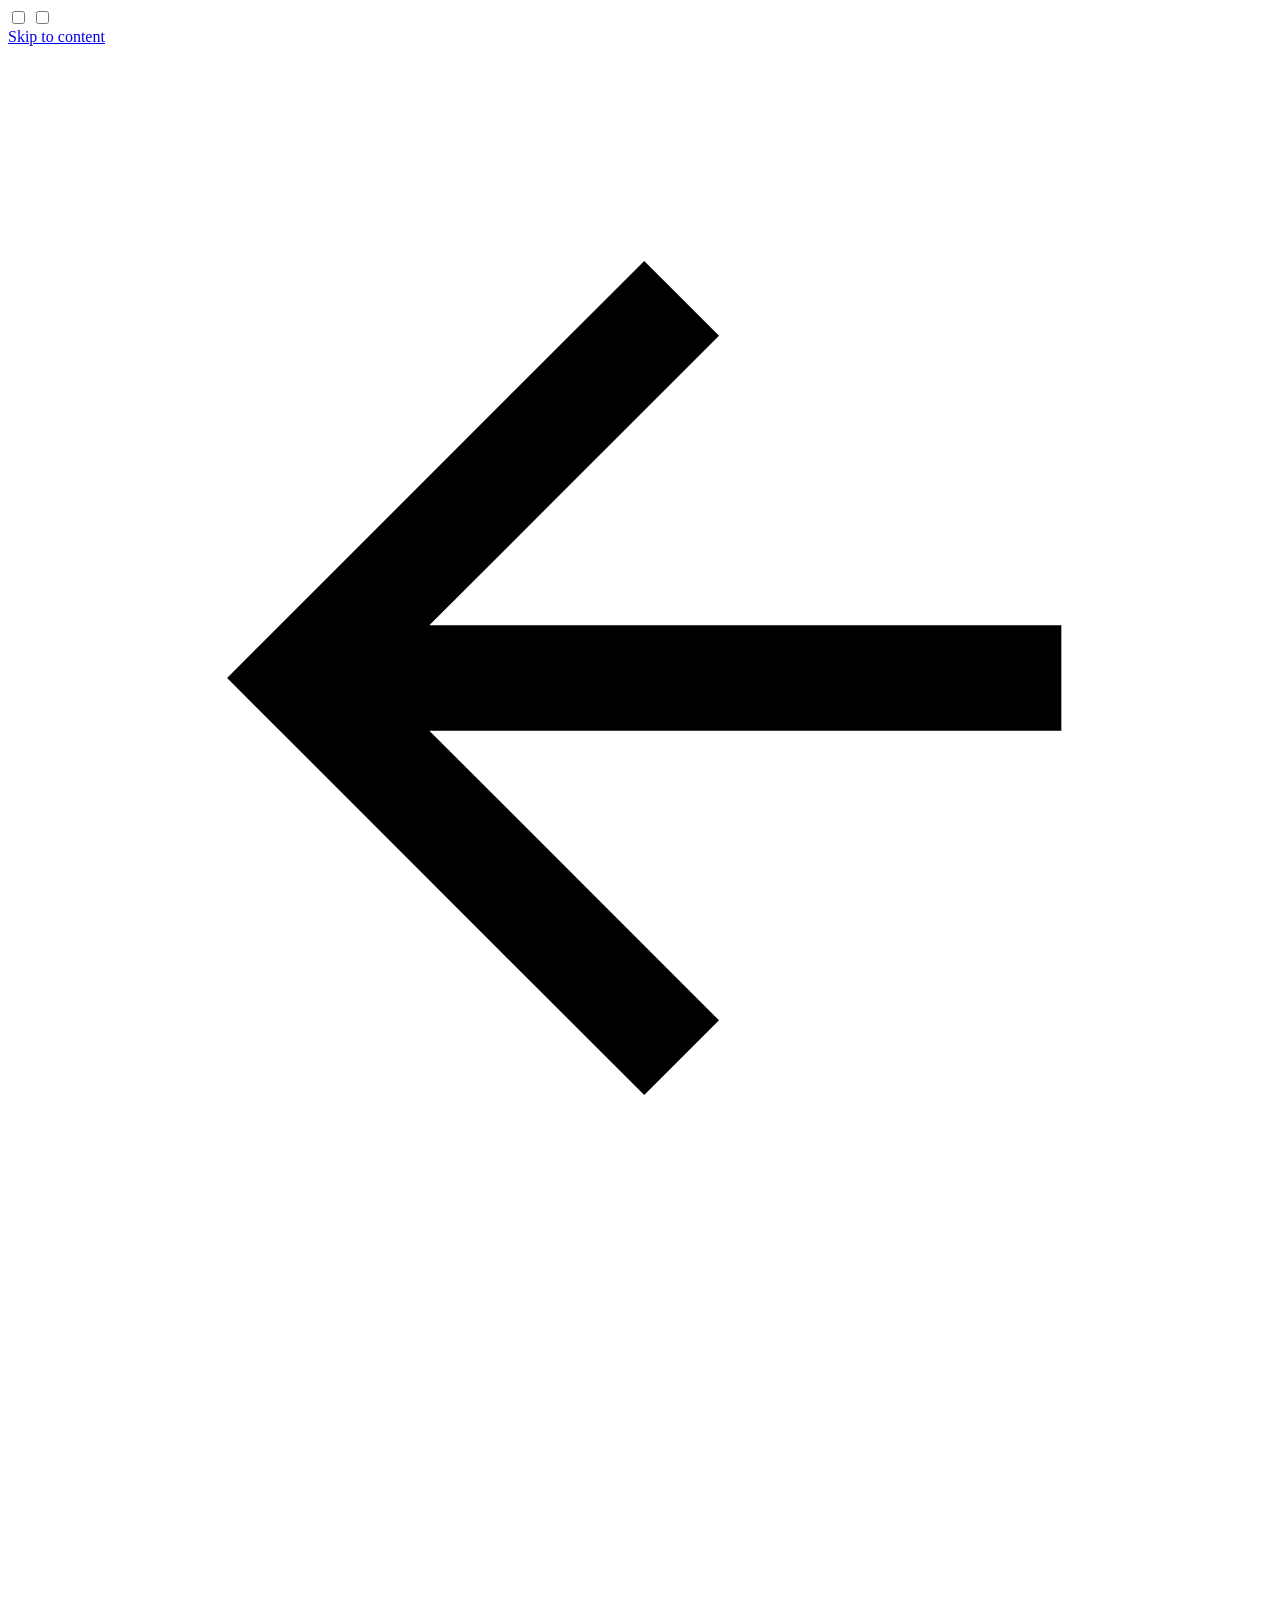
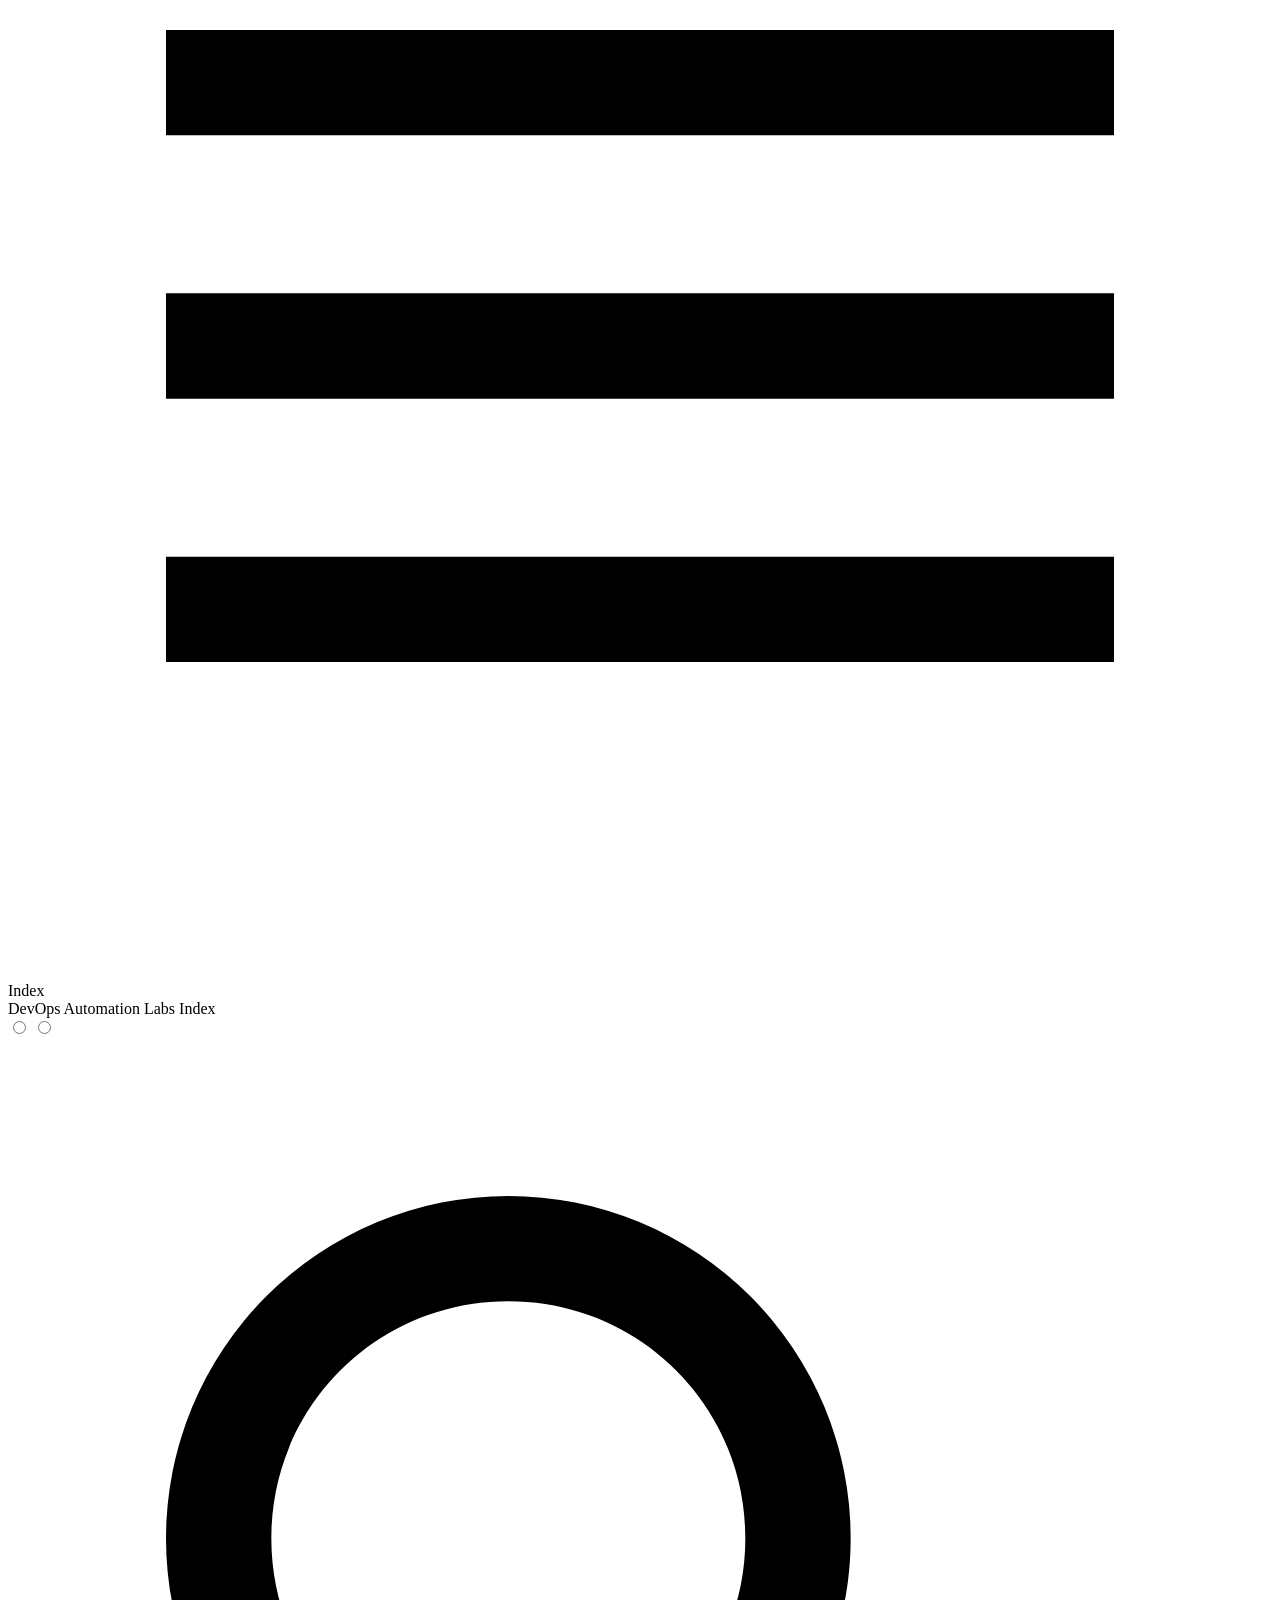
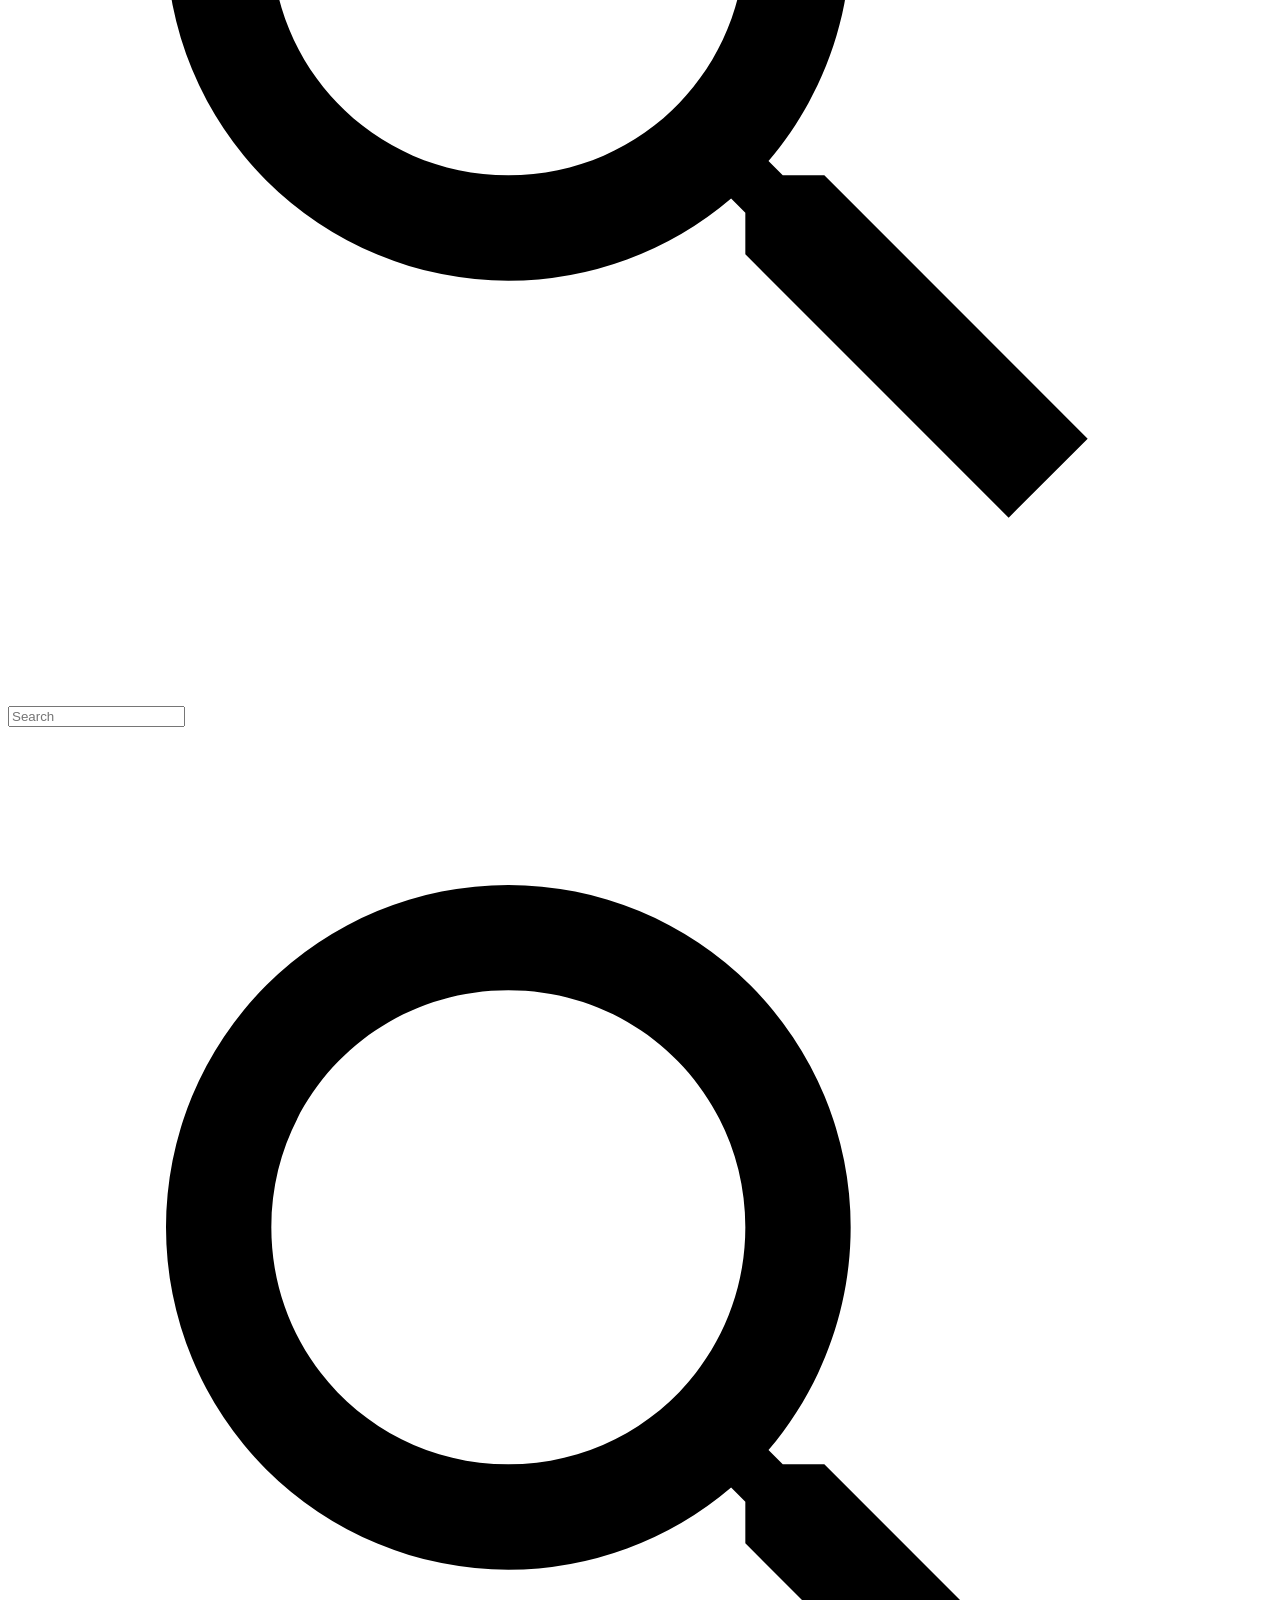
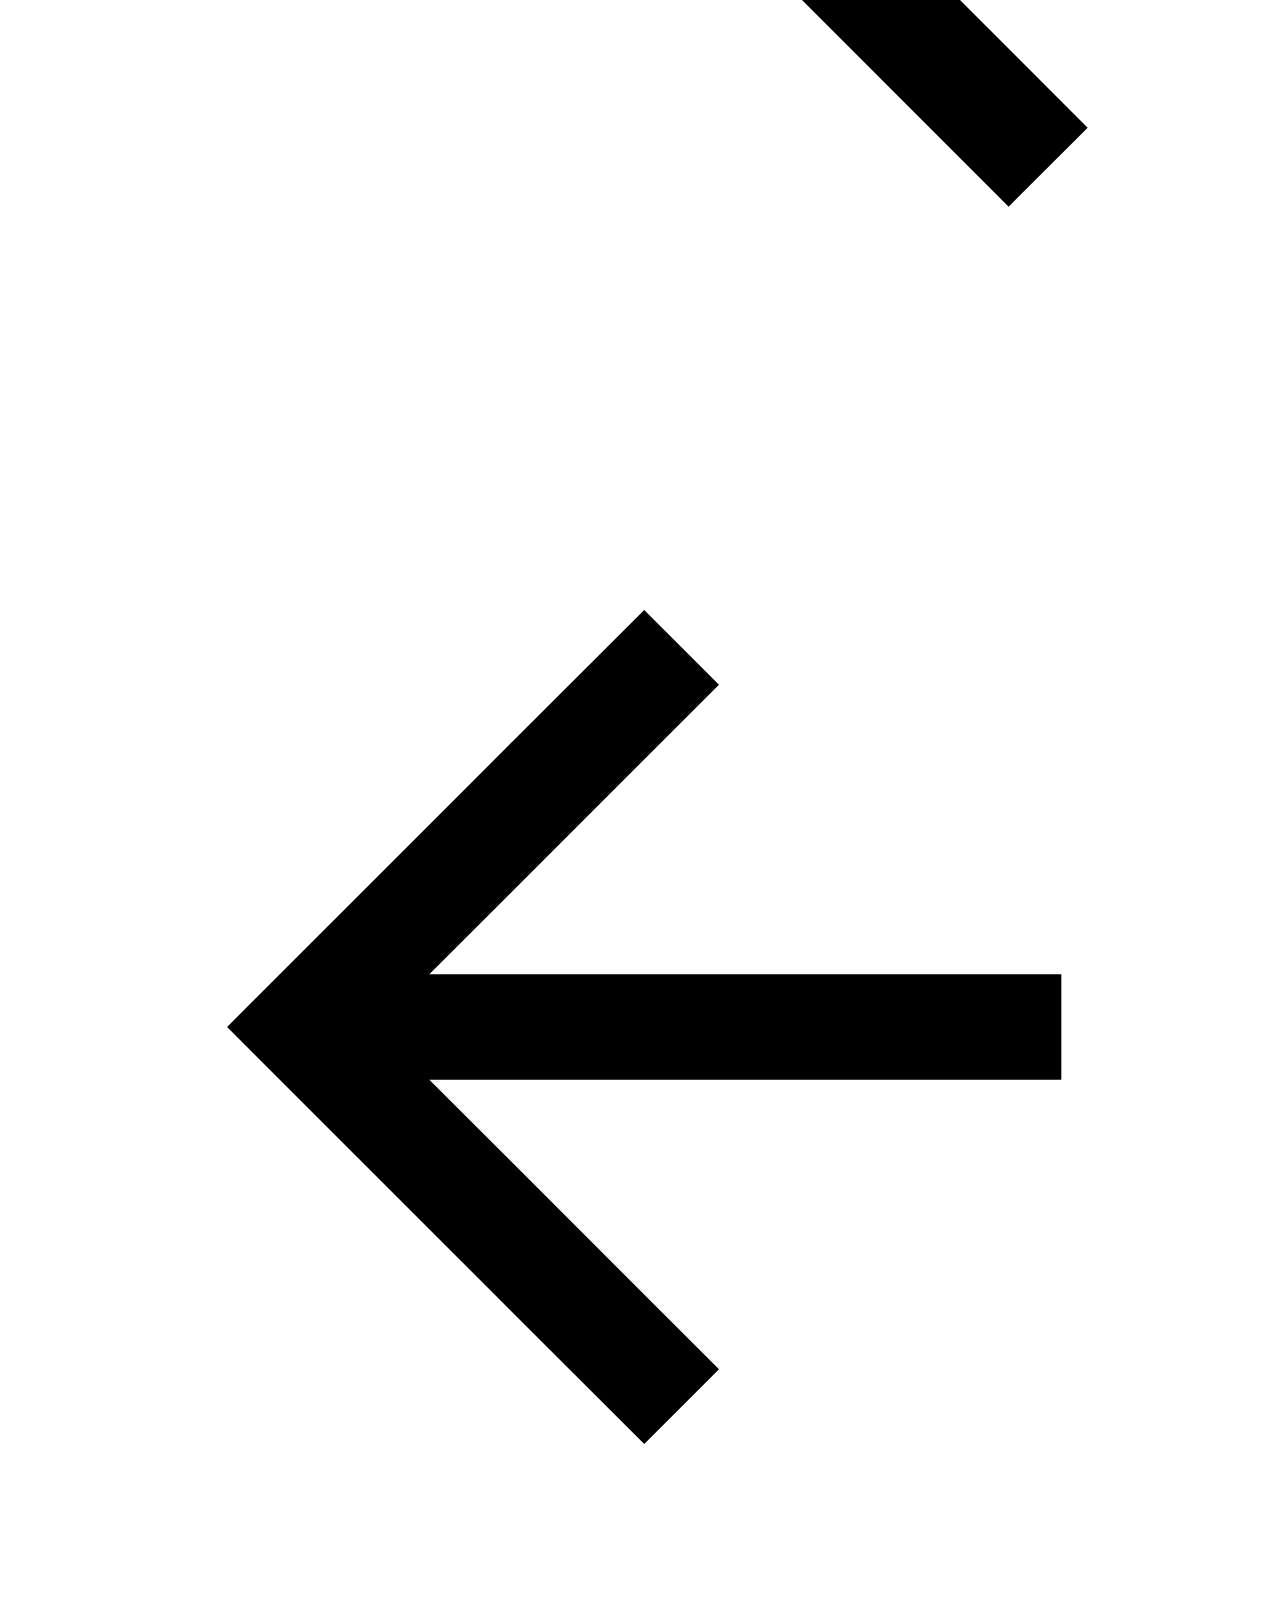
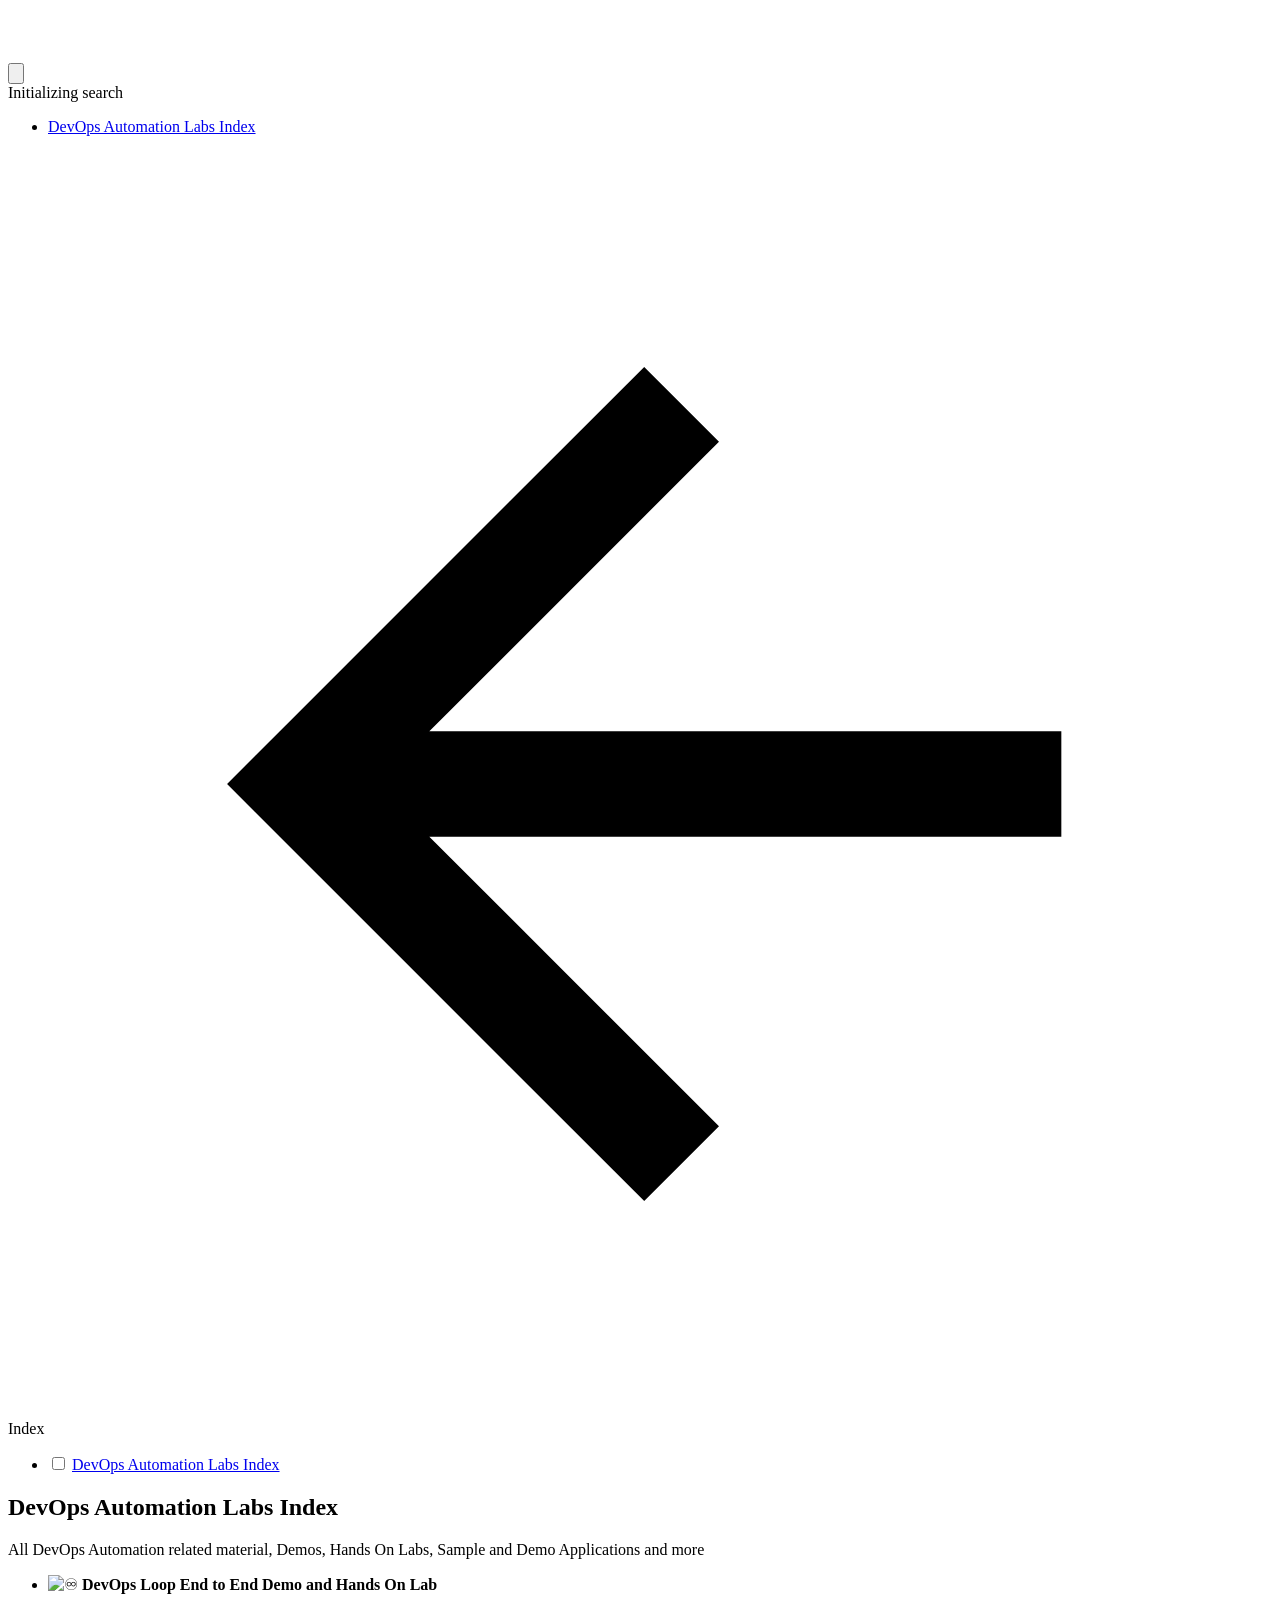
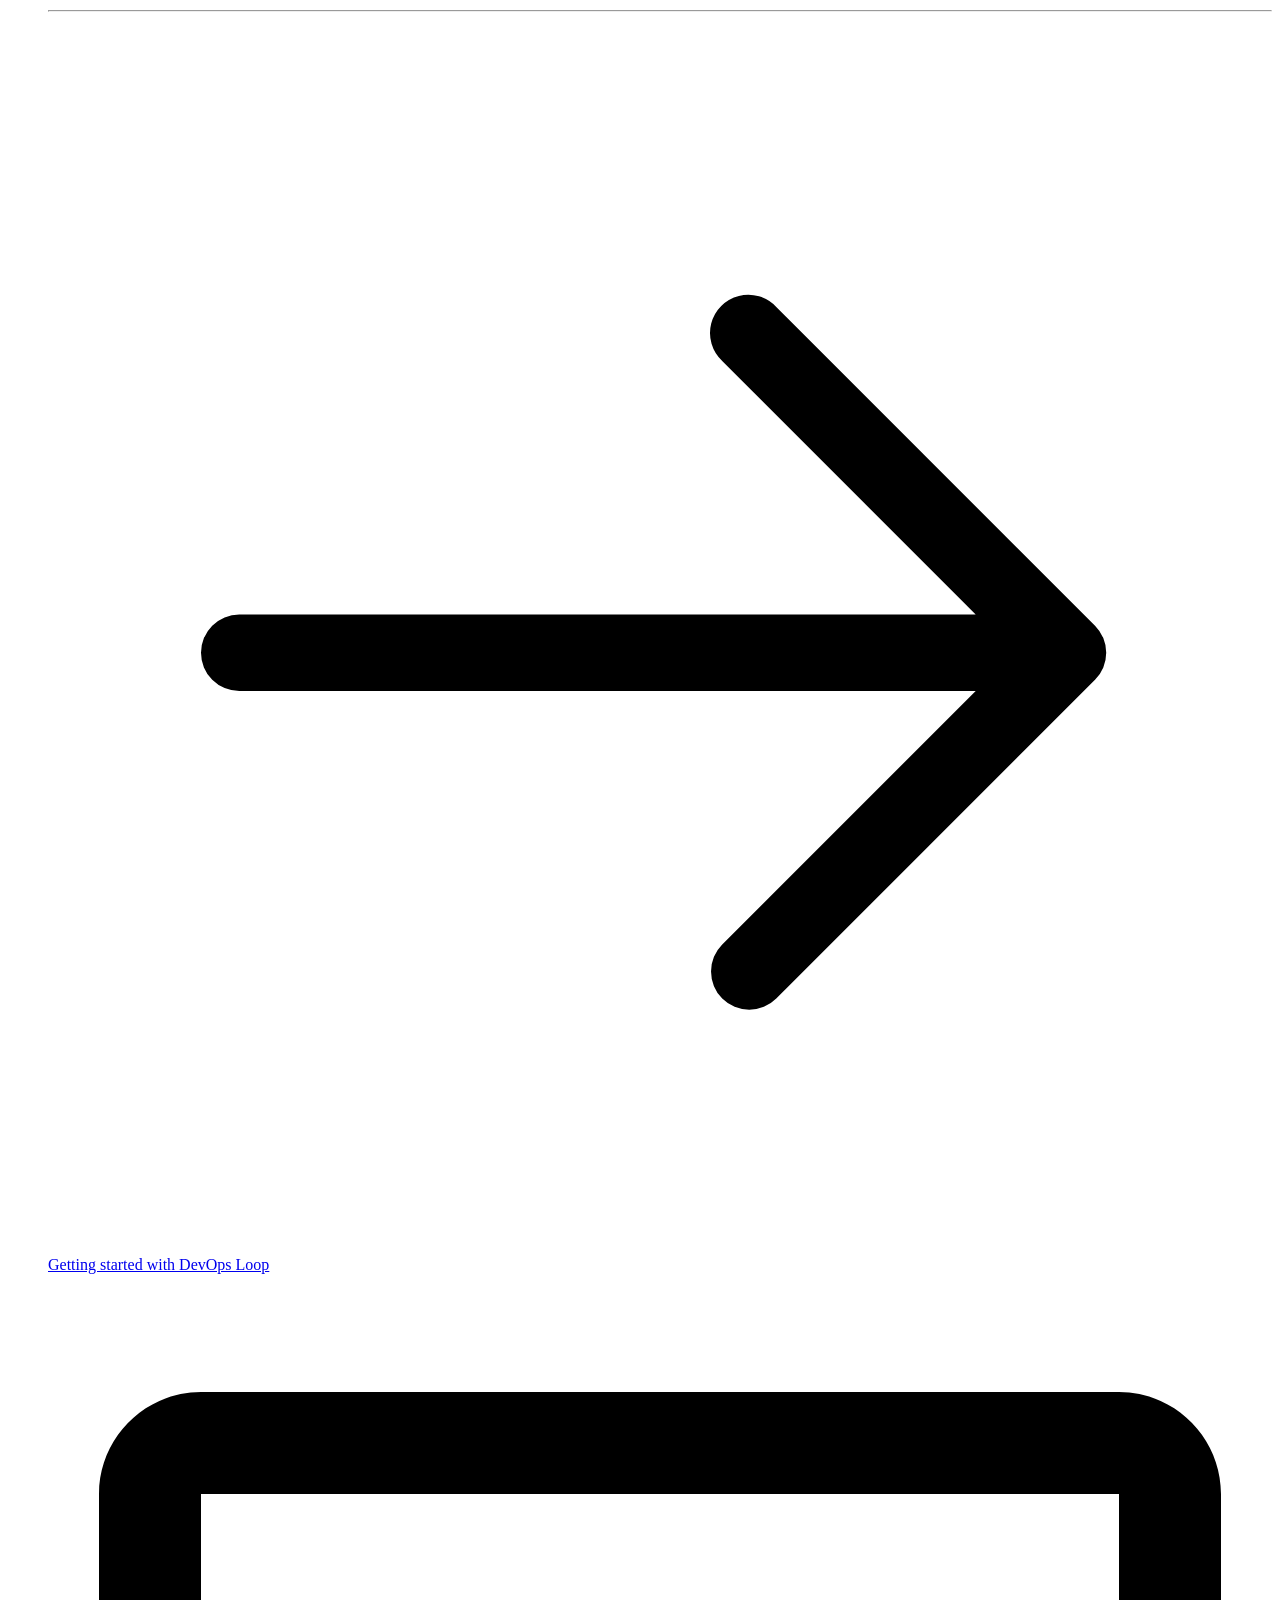
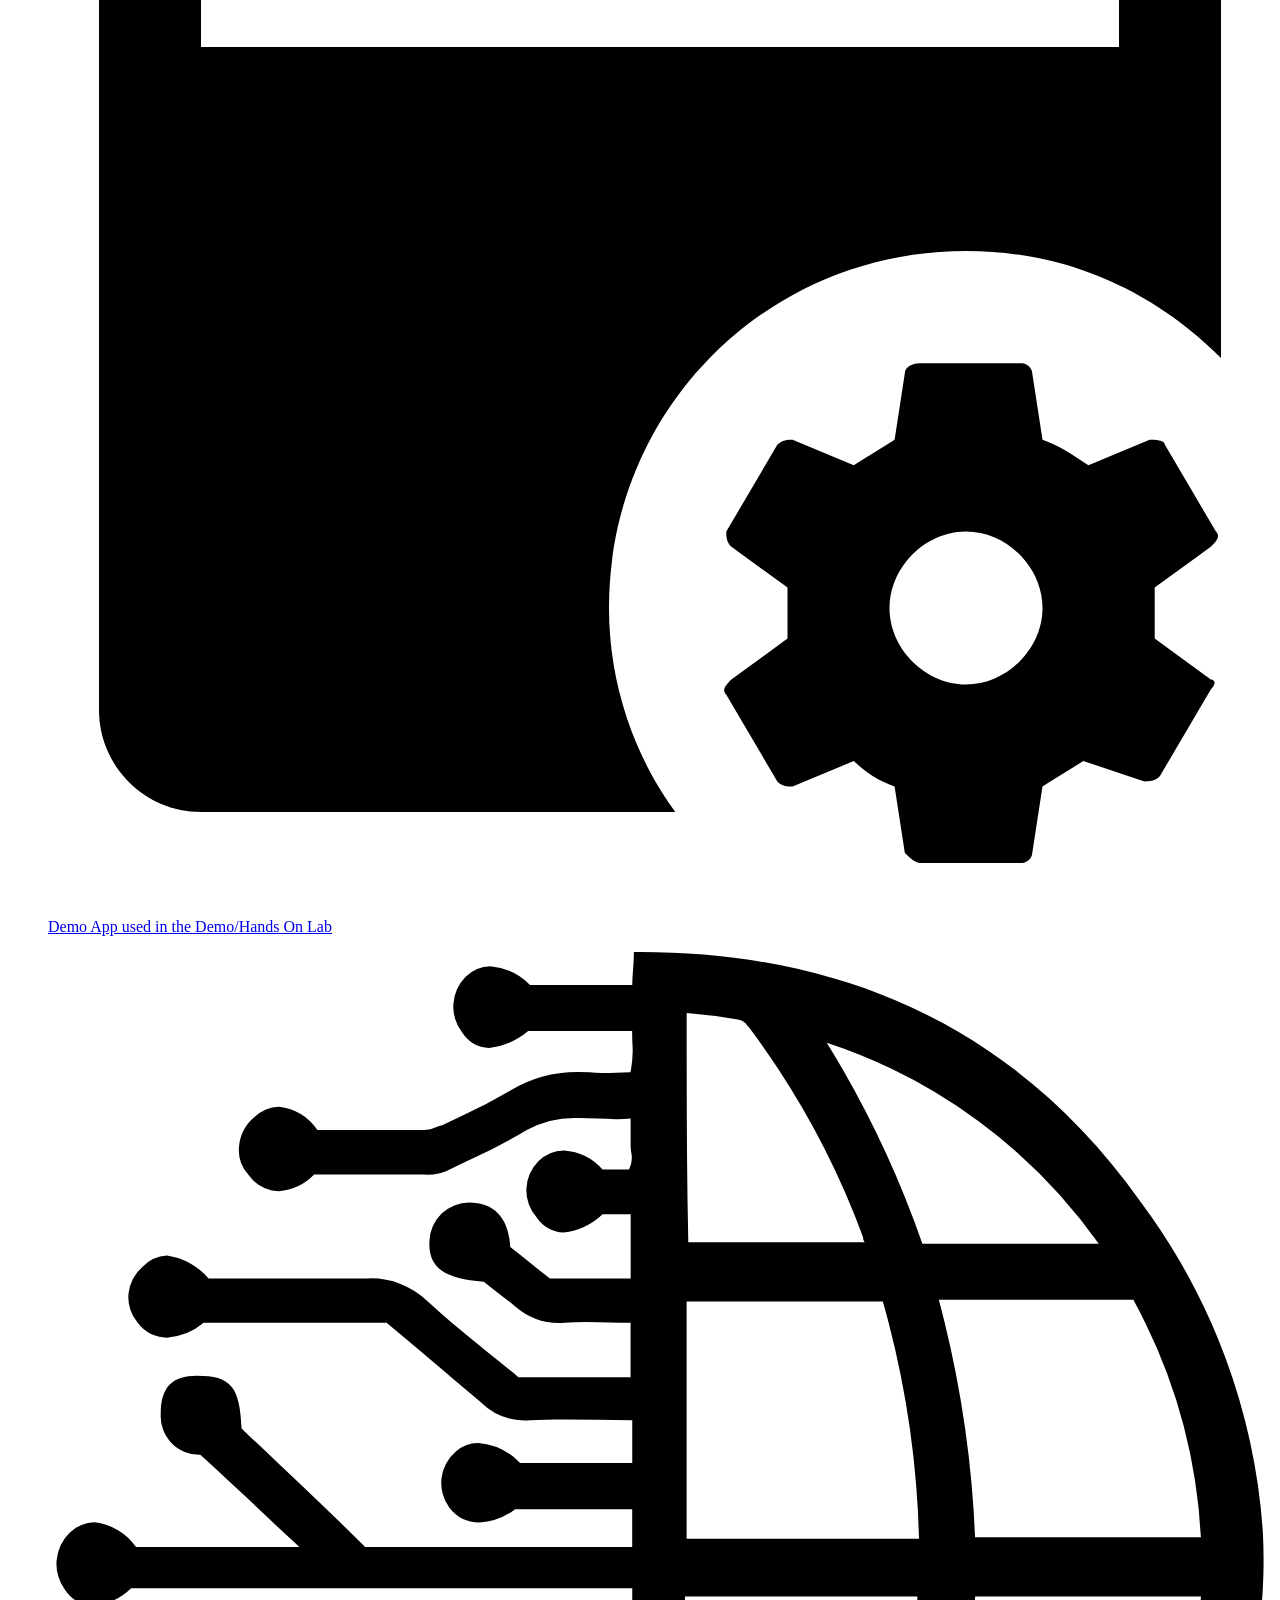
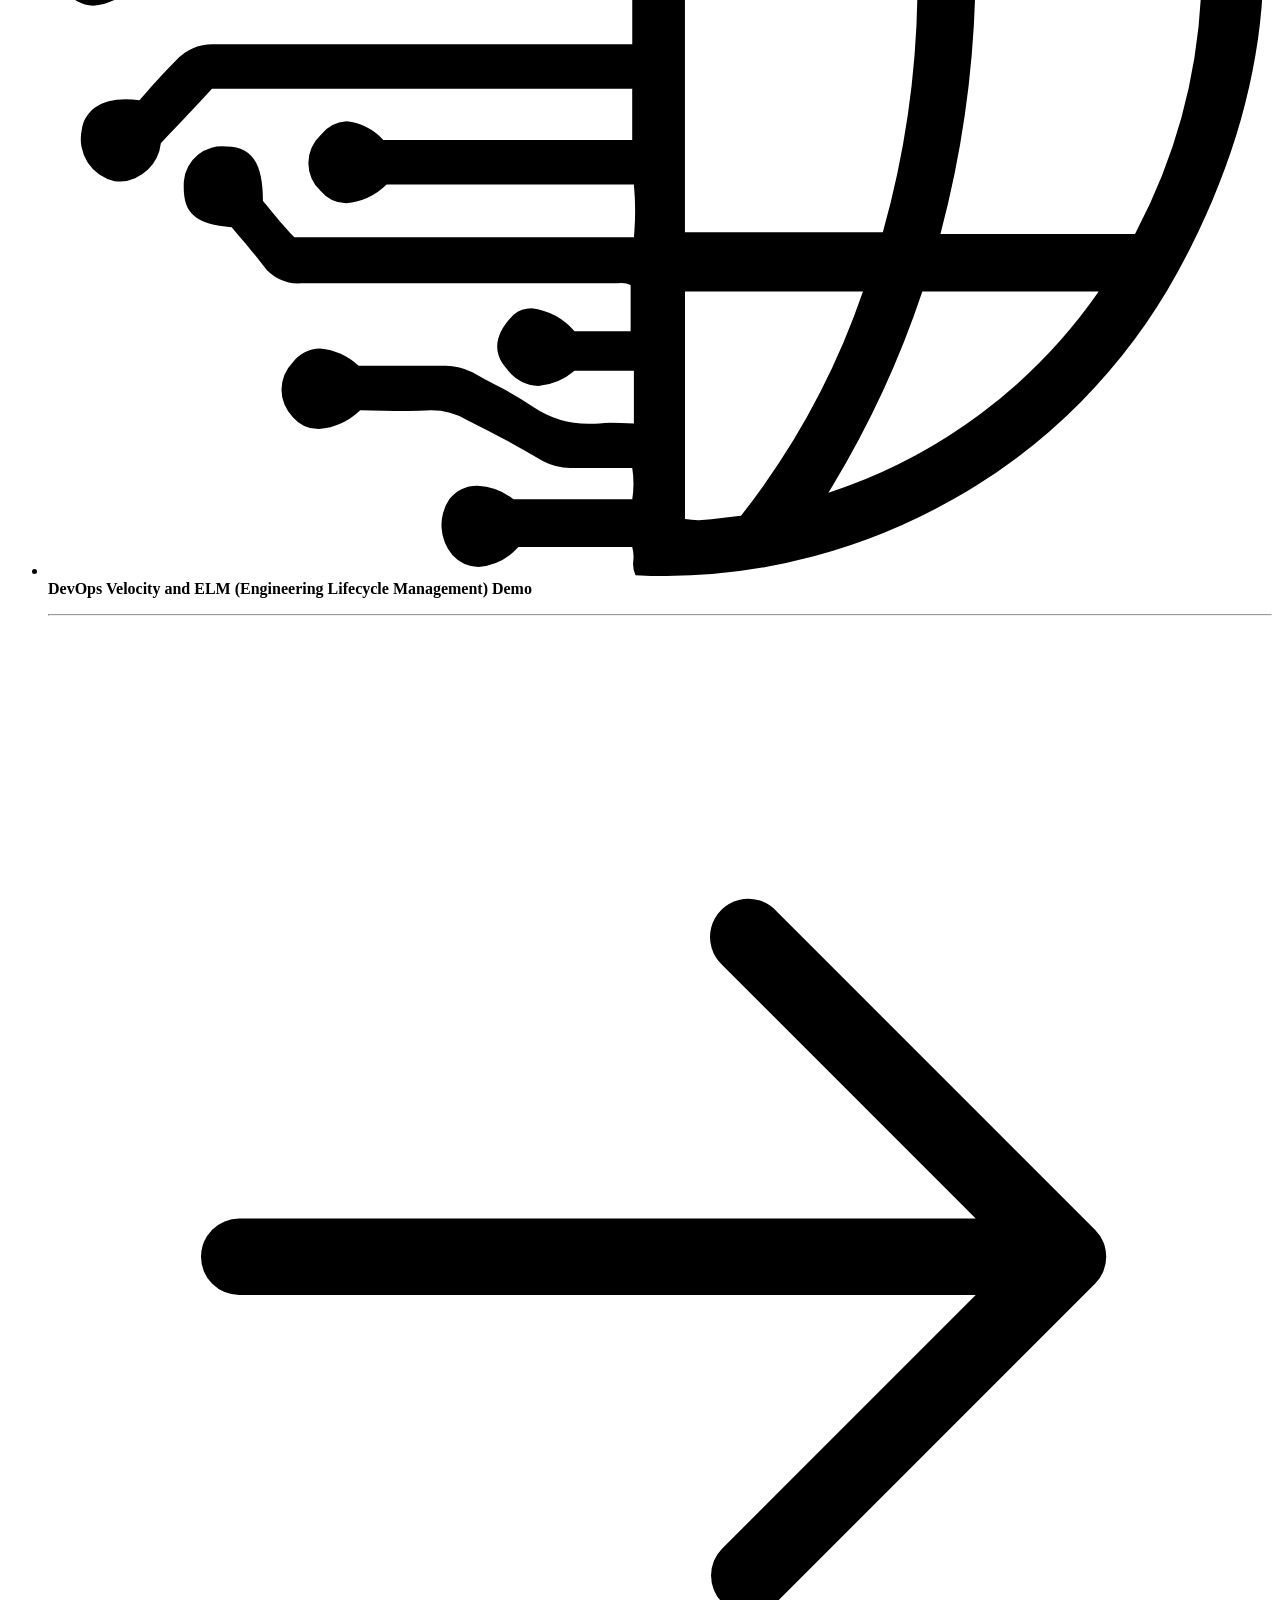
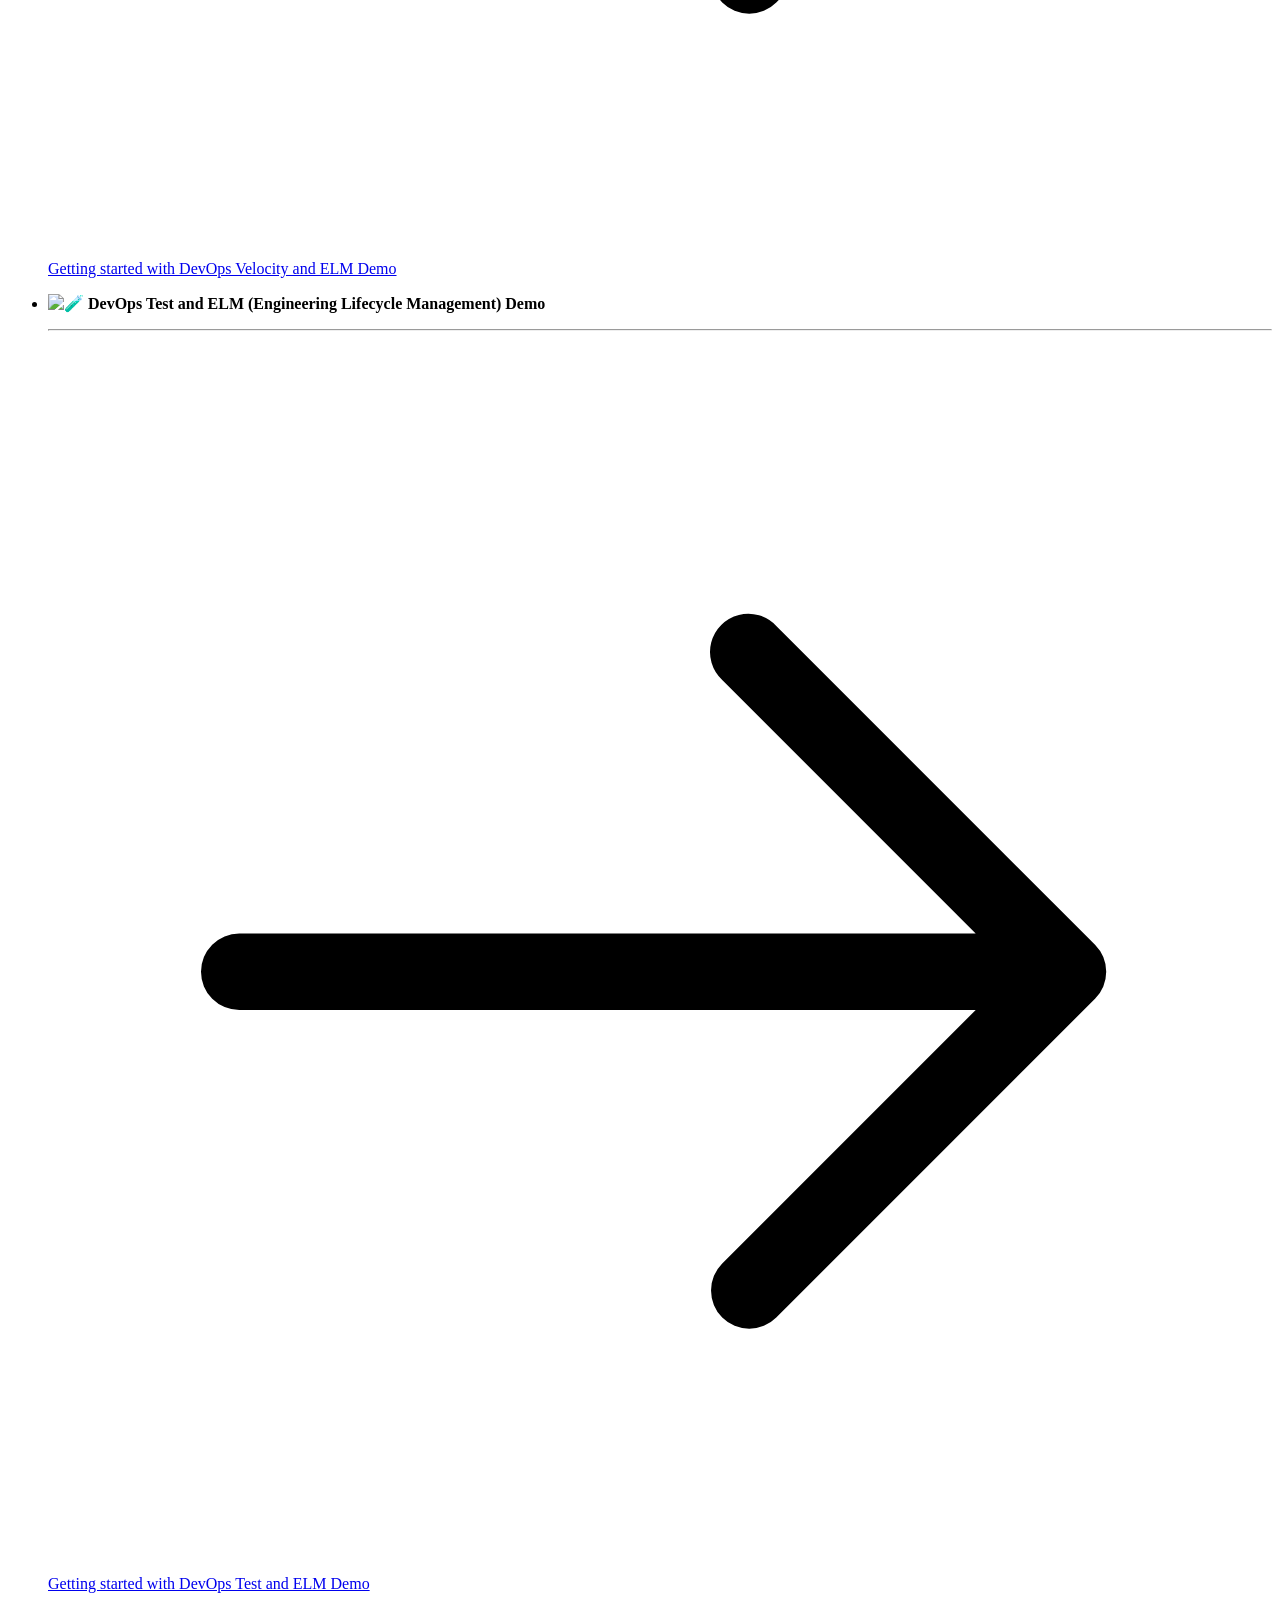
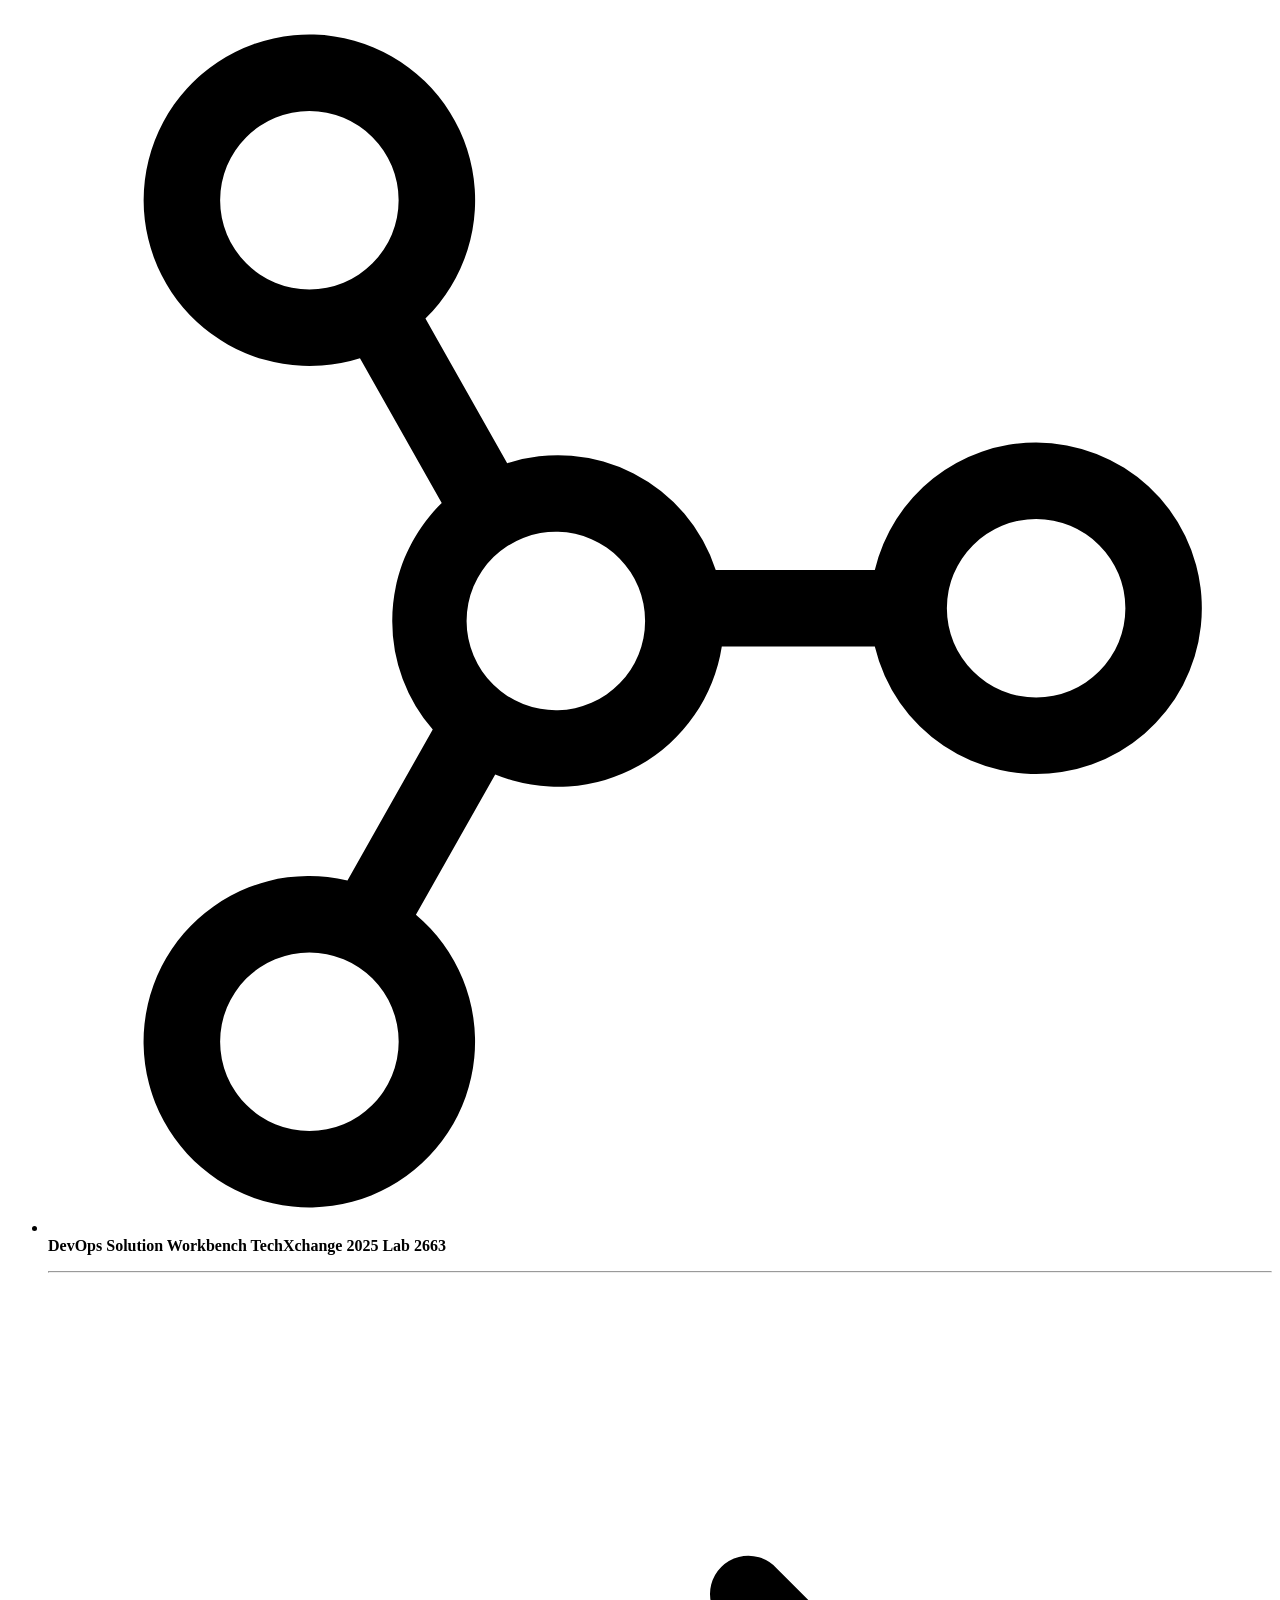
==== index.html @ c357fbfb "Deployed 2d97467 with MkDocs version: 1.6.1" ====
<!doctype html>
<html lang="en" class="no-js">
  <head>
    
      <meta charset="utf-8">
      <meta name="viewport" content="width=device-width,initial-scale=1">
      
      
      
      
      
      
      <link rel="icon" href="None">
      <meta name="generator" content="mkdocs-1.6.1, mkdocs-material-9.6.15">
    
    
      
        <title>Index</title>
      
    
    
      <link rel="stylesheet" href="assets/stylesheets/main.342714a4.min.css">
      
        
        <link rel="stylesheet" href="assets/stylesheets/palette.06af60db.min.css">
      
      


    
    
      
    
    
      
    
    
    <script>__md_scope=new URL(".",location),__md_hash=e=>[...e].reduce(((e,_)=>(e<<5)-e+_.charCodeAt(0)),0),__md_get=(e,_=localStorage,t=__md_scope)=>JSON.parse(_.getItem(t.pathname+"."+e)),__md_set=(e,_,t=localStorage,a=__md_scope)=>{try{t.setItem(a.pathname+"."+e,JSON.stringify(_))}catch(e){}}</script>
    
      

    
    
    
  </head>
  
  
    
    
      
    
    
    
    
    <body dir="ltr" data-md-color-scheme="default" data-md-color-primary="blue-grey" data-md-color-accent="teal">
  
    
    <input class="md-toggle" data-md-toggle="drawer" type="checkbox" id="__drawer" autocomplete="off">
    <input class="md-toggle" data-md-toggle="search" type="checkbox" id="__search" autocomplete="off">
    <label class="md-overlay" for="__drawer"></label>
    <div data-md-component="skip">
      
        
        <a href="#devops-automation-labs-index" class="md-skip">
          Skip to content
        </a>
      
    </div>
    <div data-md-component="announce">
      
    </div>
    
    
      

  

<header class="md-header md-header--shadow md-header--lifted" data-md-component="header">
  <nav class="md-header__inner md-grid" aria-label="Header">
    <a href="https://devopsautomationlabs.github.io/Index/" title="Index" class="md-header__button md-logo" aria-label="Index" data-md-component="logo">
      
  
  <svg xmlns="http://www.w3.org/2000/svg" viewBox="0 0 24 24"><path d="M20 11v2H8l5.5 5.5-1.42 1.42L4.16 12l7.92-7.92L13.5 5.5 8 11z"/></svg>

    </a>
    <label class="md-header__button md-icon" for="__drawer">
      
      <svg xmlns="http://www.w3.org/2000/svg" viewBox="0 0 24 24"><path d="M3 6h18v2H3zm0 5h18v2H3zm0 5h18v2H3z"/></svg>
    </label>
    <div class="md-header__title" data-md-component="header-title">
      <div class="md-header__ellipsis">
        <div class="md-header__topic">
          <span class="md-ellipsis">
            Index
          </span>
        </div>
        <div class="md-header__topic" data-md-component="header-topic">
          <span class="md-ellipsis">
            
              DevOps Automation Labs Index
            
          </span>
        </div>
      </div>
    </div>
    
      
        <form class="md-header__option" data-md-component="palette">
  
    
    
    
    <input class="md-option" data-md-color-media="(prefers-color-scheme: light)" data-md-color-scheme="default" data-md-color-primary="blue-grey" data-md-color-accent="teal"  aria-label="Switch to dark mode"  type="radio" name="__palette" id="__palette_0">
    
      <label class="md-header__button md-icon" title="Switch to dark mode" for="__palette_1" hidden>
        <svg xmlns="http://www.w3.org/2000/svg" viewBox="0 0 24 24"><path d="M12 8a4 4 0 0 0-4 4 4 4 0 0 0 4 4 4 4 0 0 0 4-4 4 4 0 0 0-4-4m0 10a6 6 0 0 1-6-6 6 6 0 0 1 6-6 6 6 0 0 1 6 6 6 6 0 0 1-6 6m8-9.31V4h-4.69L12 .69 8.69 4H4v4.69L.69 12 4 15.31V20h4.69L12 23.31 15.31 20H20v-4.69L23.31 12z"/></svg>
      </label>
    
  
    
    
    
    <input class="md-option" data-md-color-media="(prefers-color-scheme: dark)" data-md-color-scheme="slate" data-md-color-primary="blue-grey" data-md-color-accent="teal"  aria-label="Switch to light mode"  type="radio" name="__palette" id="__palette_1">
    
      <label class="md-header__button md-icon" title="Switch to light mode" for="__palette_0" hidden>
        <svg xmlns="http://www.w3.org/2000/svg" viewBox="0 0 24 24"><path d="M12 18c-.89 0-1.74-.2-2.5-.55C11.56 16.5 13 14.42 13 12s-1.44-4.5-3.5-5.45C10.26 6.2 11.11 6 12 6a6 6 0 0 1 6 6 6 6 0 0 1-6 6m8-9.31V4h-4.69L12 .69 8.69 4H4v4.69L.69 12 4 15.31V20h4.69L12 23.31 15.31 20H20v-4.69L23.31 12z"/></svg>
      </label>
    
  
</form>
      
    
    
      <script>var palette=__md_get("__palette");if(palette&&palette.color){if("(prefers-color-scheme)"===palette.color.media){var media=matchMedia("(prefers-color-scheme: light)"),input=document.querySelector(media.matches?"[data-md-color-media='(prefers-color-scheme: light)']":"[data-md-color-media='(prefers-color-scheme: dark)']");palette.color.media=input.getAttribute("data-md-color-media"),palette.color.scheme=input.getAttribute("data-md-color-scheme"),palette.color.primary=input.getAttribute("data-md-color-primary"),palette.color.accent=input.getAttribute("data-md-color-accent")}for(var[key,value]of Object.entries(palette.color))document.body.setAttribute("data-md-color-"+key,value)}</script>
    
    
    
      
      
        <label class="md-header__button md-icon" for="__search">
          
          <svg xmlns="http://www.w3.org/2000/svg" viewBox="0 0 24 24"><path d="M9.5 3A6.5 6.5 0 0 1 16 9.5c0 1.61-.59 3.09-1.56 4.23l.27.27h.79l5 5-1.5 1.5-5-5v-.79l-.27-.27A6.52 6.52 0 0 1 9.5 16 6.5 6.5 0 0 1 3 9.5 6.5 6.5 0 0 1 9.5 3m0 2C7 5 5 7 5 9.5S7 14 9.5 14 14 12 14 9.5 12 5 9.5 5"/></svg>
        </label>
        <div class="md-search" data-md-component="search" role="dialog">
  <label class="md-search__overlay" for="__search"></label>
  <div class="md-search__inner" role="search">
    <form class="md-search__form" name="search">
      <input type="text" class="md-search__input" name="query" aria-label="Search" placeholder="Search" autocapitalize="off" autocorrect="off" autocomplete="off" spellcheck="false" data-md-component="search-query" required>
      <label class="md-search__icon md-icon" for="__search">
        
        <svg xmlns="http://www.w3.org/2000/svg" viewBox="0 0 24 24"><path d="M9.5 3A6.5 6.5 0 0 1 16 9.5c0 1.61-.59 3.09-1.56 4.23l.27.27h.79l5 5-1.5 1.5-5-5v-.79l-.27-.27A6.52 6.52 0 0 1 9.5 16 6.5 6.5 0 0 1 3 9.5 6.5 6.5 0 0 1 9.5 3m0 2C7 5 5 7 5 9.5S7 14 9.5 14 14 12 14 9.5 12 5 9.5 5"/></svg>
        
        <svg xmlns="http://www.w3.org/2000/svg" viewBox="0 0 24 24"><path d="M20 11v2H8l5.5 5.5-1.42 1.42L4.16 12l7.92-7.92L13.5 5.5 8 11z"/></svg>
      </label>
      <nav class="md-search__options" aria-label="Search">
        
        <button type="reset" class="md-search__icon md-icon" title="Clear" aria-label="Clear" tabindex="-1">
          
          <svg xmlns="http://www.w3.org/2000/svg" viewBox="0 0 24 24"><path d="M19 6.41 17.59 5 12 10.59 6.41 5 5 6.41 10.59 12 5 17.59 6.41 19 12 13.41 17.59 19 19 17.59 13.41 12z"/></svg>
        </button>
      </nav>
      
    </form>
    <div class="md-search__output">
      <div class="md-search__scrollwrap" tabindex="0" data-md-scrollfix>
        <div class="md-search-result" data-md-component="search-result">
          <div class="md-search-result__meta">
            Initializing search
          </div>
          <ol class="md-search-result__list" role="presentation"></ol>
        </div>
      </div>
    </div>
  </div>
</div>
      
    
    
  </nav>
  
    
      
<nav class="md-tabs" aria-label="Tabs" data-md-component="tabs">
  <div class="md-grid">
    <ul class="md-tabs__list">
      
        
  
  
  
    
  
  
    <li class="md-tabs__item md-tabs__item--active">
      <a href="." class="md-tabs__link">
        
  
  
    
  
  DevOps Automation Labs Index

      </a>
    </li>
  

      
    </ul>
  </div>
</nav>
    
  
</header>
    
    <div class="md-container" data-md-component="container">
      
      
        
      
      <main class="md-main" data-md-component="main">
        <div class="md-main__inner md-grid">
          
            
              
              <div class="md-sidebar md-sidebar--primary" data-md-component="sidebar" data-md-type="navigation" >
                <div class="md-sidebar__scrollwrap">
                  <div class="md-sidebar__inner">
                    


  


  

<nav class="md-nav md-nav--primary md-nav--lifted md-nav--integrated" aria-label="Navigation" data-md-level="0">
  <label class="md-nav__title" for="__drawer">
    <a href="https://devopsautomationlabs.github.io/Index/" title="Index" class="md-nav__button md-logo" aria-label="Index" data-md-component="logo">
      
  
  <svg xmlns="http://www.w3.org/2000/svg" viewBox="0 0 24 24"><path d="M20 11v2H8l5.5 5.5-1.42 1.42L4.16 12l7.92-7.92L13.5 5.5 8 11z"/></svg>

    </a>
    Index
  </label>
  
  <ul class="md-nav__list" data-md-scrollfix>
    
      
      
  
  
    
  
  
  
    <li class="md-nav__item md-nav__item--active">
      
      <input class="md-nav__toggle md-toggle" type="checkbox" id="__toc">
      
      
        
      
      
      <a href="." class="md-nav__link md-nav__link--active">
        
  
  
  <span class="md-ellipsis">
    DevOps Automation Labs Index
    
  </span>
  

      </a>
      
    </li>
  

    
  </ul>
</nav>
                  </div>
                </div>
              </div>
            
            
          
          
            <div class="md-content" data-md-component="content">
              <article class="md-content__inner md-typeset">
                
                  



<h1 id="devops-automation-labs-index">DevOps Automation Labs Index</h1>
<p>All DevOps Automation related material, Demos, Hands On Labs, Sample and Demo Applications and more</p>
<div class="grid cards">
<ul>
<li>
<p><img alt="♾" class="twemoji lg middle" src="https://cdn.jsdelivr.net/gh/jdecked/twemoji@15.1.0/assets/svg/267e.svg" title=":infinity:" /> <strong>DevOps Loop End to End Demo and Hands On Lab</strong></p>
<hr />
<p><a href="https://devopsautomationlabs.github.io/End2End/"><span class="twemoji"><svg xmlns="http://www.w3.org/2000/svg" viewBox="0 0 24 24"><path d="M13.22 19.03a.75.75 0 0 1 0-1.06L18.19 13H3.75a.75.75 0 0 1 0-1.5h14.44l-4.97-4.97a.749.749 0 0 1 .326-1.275.75.75 0 0 1 .734.215l6.25 6.25a.75.75 0 0 1 0 1.06l-6.25 6.25a.75.75 0 0 1-1.06 0"/></svg></span> Getting started with DevOps Loop</a></p>
<p><a href="https://devopsautomationlabs.github.io/EchoLogic_DemoApp/"><span class="twemoji"><svg xmlns="http://www.w3.org/2000/svg" viewBox="0 0 24 24"><path d="M21.7 18.6v-1l1.1-.8c.1-.1.2-.2.1-.3l-1-1.7c0-.1-.2-.1-.3-.1l-1.2.5c-.3-.2-.6-.4-.9-.5l-.2-1.3c0-.1-.1-.2-.2-.2h-2c-.2 0-.3.1-.3.2l-.2 1.3c-.3.2-.5.3-.8.5l-1.2-.5c-.1 0-.2 0-.3.1l-1 1.7c0 .1 0 .2.1.3l1.1.8v1l-1.1.8c-.1.1-.2.2-.1.3l1 1.7c.1.1.2.1.3.1l1.2-.5c.2.2.5.4.8.5l.2 1.3c.1.1.2.2.3.2h2c.1 0 .2-.1.2-.2l.2-1.3c.3-.2.5-.3.8-.5l1.2.4c.1 0 .2 0 .3-.1l1-1.7c.1-.1.1-.2 0-.2zm-3.7.9c-.8 0-1.5-.7-1.5-1.5s.7-1.5 1.5-1.5 1.5.7 1.5 1.5-.7 1.5-1.5 1.5M11 18c0-3.9 3.1-7 7-7 2 0 3.7.8 5 2.1V4c0-1.1-.9-2-2-2H3c-1.1 0-2 .9-2 2v16c0 1.1.9 2 2 2h9.3c-.8-1.1-1.3-2.5-1.3-4M3 4h18v3H3z"/></svg></span> Demo App used in the Demo/Hands On Lab</a></p>
</li>
<li>
<p><span class="twemoji lg middle"><svg xmlns="http://www.w3.org/2000/svg" viewBox="0 0 24 24"><path d="M12.123 24q-.303 0-.603-.017a.5.5 0 0 1-.043-.287.7.7 0 0 0-.022-.263h-2.23a1.2 1.2 0 0 1-.785.39.7.7 0 0 1-.507-.228.915.915 0 0 1-.065-1.1.7.7 0 0 1 .557-.266 1.22 1.22 0 0 1 .703.267h2.328a2 2 0 0 0 0-.614H10.26a1.14 1.14 0 0 1-.55-.13 22 22 0 0 0-1.487-.808 1.4 1.4 0 0 0-.71-.194 7 7 0 0 1-.476.015q-.236-.001-.464-.007a19 19 0 0 0-.45-.008 1.35 1.35 0 0 1-.814.37.68.68 0 0 1-.512-.24.76.76 0 0 1 0-1.067.72.72 0 0 1 .537-.272 1.3 1.3 0 0 1 .756.337h1.681a1.14 1.14 0 0 1 .55.129c.14.082.293.162.441.239a6 6 0 0 1 .754.44 1.95 1.95 0 0 0 1.116.33 3 3 0 0 0 .178-.007 2 2 0 0 1 .219-.014q.101 0 .208.007c.08.004.161.007.251.007v-1.034h-1.164a1.27 1.27 0 0 1-.71.3.84.84 0 0 1-.615-.332c-.37-.404-.134-.803.13-1.067a.56.56 0 0 1 .353-.125 1.35 1.35 0 0 1 .842.448h1.1v-.905a.4.4 0 0 0-.178-.04q-.04 0-.083.004-.044.003-.095.004H4.959a.84.84 0 0 1-.743-.356c-.172-.228-.37-.459-.545-.663l-.07-.08c-.743-.065-.97-.285-.937-.905a.75.75 0 0 1 .84-.679c.492 0 .711.33.711 1.067q.09.105.183.22c.136.164.276.335.432.491h6.658a5.5 5.5 0 0 0 0-1.034H6.64a1.32 1.32 0 0 1-.795.37.66.66 0 0 1-.498-.24.746.746 0 0 1 0-1.1.7.7 0 0 1 .508-.268 1.17 1.17 0 0 1 .72.365h4.88v-1.002H3.215q-.234.259-.502.535c-.158.166-.321.337-.5.531a.84.84 0 0 1-.792.752 1 1 0 0 1-.114-.008.846.846 0 0 1-.646-1.002c.059-.383.372-.602.86-.602a2 2 0 0 1 .271.02c.177-.206.444-.508.711-.776a.96.96 0 0 1 .776-.323h8.177v-1.099H1.63a1.23 1.23 0 0 1-.744.344.68.68 0 0 1-.55-.312.85.85 0 0 1 .098-1.13.75.75 0 0 1 .479-.195 1.15 1.15 0 0 1 .814.485h3.2l-.102-.097c-.56-.528-1.138-1.075-1.838-1.713a.755.755 0 0 1-.776-.808c0-.514.22-.743.711-.743.662 0 .84.212.873 1.034.248.238.492.469.75.713.543.513 1.102 1.042 1.674 1.614h5.236v-.743H9.161a1.28 1.28 0 0 1-.705.263.75.75 0 0 1-.588-.296.81.81 0 0 1 .129-1.098.64.64 0 0 1 .437-.168 1.28 1.28 0 0 1 .824.394h2.198v-.84q-.342-.001-.671-.008h-.007a39 39 0 0 0-.656-.007c-.248 0-.467.005-.67.014a1 1 0 0 1-.115.005 1.23 1.23 0 0 1-.855-.36l-.6-.507-.012-.01-.008-.007A261 261 0 0 0 6.64 7.272H3.052a1.24 1.24 0 0 1-.72.29.73.73 0 0 1-.573-.29.776.776 0 0 1 .097-1.099.7.7 0 0 1 .474-.223 1.36 1.36 0 0 1 .819.45h3.135a1.6 1.6 0 0 1 1.164.452c.373.351.795.69 1.203 1.019h.001c.19.153.388.311.573.466h2.198V7.271c-.138 0-.282-.004-.42-.007H11a18 18 0 0 0-.44-.008q-.24 0-.428.015a1 1 0 0 1-.115.005 1.34 1.34 0 0 1-.856-.327 11 11 0 0 0-.305-.24c-.103-.08-.212-.162-.31-.245-.8-.064-1.098-.29-1.066-.808a.776.776 0 0 1 .776-.743c.497 0 .775.302.808.872.129.097.258.204.388.307l.001.002c.127.103.259.21.388.306h1.584V5.14h-.55a1.35 1.35 0 0 1-.765.36.69.69 0 0 1-.528-.296.8.8 0 0 1 .033-1.1.7.7 0 0 1 .5-.214 1.1 1.1 0 0 1 .759.376h.517a.5.5 0 0 0 .043-.346 1 1 0 0 1-.01-.138v-.517a3 3 0 0 1-.292.012 9 9 0 0 1-.355-.01h-.007a8 8 0 0 0-.364-.01 1.96 1.96 0 0 0-1.018.234 11 11 0 0 1-1.115.582H8.27c-.153.073-.312.148-.466.224a.9.9 0 0 1-.42.065H5.22a1.1 1.1 0 0 1-.696.328.78.78 0 0 1-.598-.327.72.72 0 0 1-.181-.545.85.85 0 0 1 .31-.586.74.74 0 0 1 .473-.197 1.07 1.07 0 0 1 .755.456h2.101a.6.6 0 0 0 .223-.053 1 1 0 0 1 .133-.044q.197-.099.39-.19a10 10 0 0 0 .935-.489 2.56 2.56 0 0 1 1.353-.362q.097 0 .198.006a2 2 0 0 0 .258.014q.127 0 .26-.006h.001q.138-.007.286-.008a2.1 2.1 0 0 0 .037-.59q-.004-.105-.004-.218H9.416a1.46 1.46 0 0 1-.766.332.68.68 0 0 1-.526-.3.83.83 0 0 1 .065-1.098.72.72 0 0 1 .487-.205 1.24 1.24 0 0 1 .776.366h2.004q.002-.133.014-.276c.009-.114.018-.231.018-.37h.126c4.196 0 7.492 1.642 9.797 4.88a12.23 12.23 0 0 1 2.408 6.457c.12 2.203-.44 4.457-1.665 6.698a11.4 11.4 0 0 1-4.433 4.477A11.5 11.5 0 0 1 12.123 24m.367-5.577v4.46a1.6 1.6 0 0 0 .27.022 3.5 3.5 0 0 0 .491-.045c.11-.015.22-.033.337-.041a15 15 0 0 0 2.392-4.396zm4.654 0a19 19 0 0 1-1.842 3.944 10.38 10.38 0 0 0 5.3-3.944zm1.035-5.785a20.5 20.5 0 0 1-.68 4.654h3.815a11.2 11.2 0 0 0 1.293-4.654zm-5.69 0v4.622h3.88a18.2 18.2 0 0 0 .678-4.622zm.033-5.786v4.654h4.557a18.7 18.7 0 0 0-.71-4.654zm4.945-.032a21.4 21.4 0 0 1 .711 4.654h4.428a10.9 10.9 0 0 0-1.325-4.654zM15.27 1.778a20 20 0 0 1 1.875 3.943h3.459a10.6 10.6 0 0 0-5.333-3.943zm-2.747-.582c0 1.562 0 3.038.032 4.493h3.459a.12.12 0 0 1-.032-.097 16.2 16.2 0 0 0-2.23-4.105l-.038-.04a.28.28 0 0 0-.189-.122 10 10 0 0 0-1.002-.13"/></svg></span> <strong>DevOps Velocity and ELM (Engineering Lifecycle Management) Demo</strong></p>
<hr />
<p><a href="https://devopsautomationlabs.github.io/ELM_Velocity/"><span class="twemoji"><svg xmlns="http://www.w3.org/2000/svg" viewBox="0 0 24 24"><path d="M13.22 19.03a.75.75 0 0 1 0-1.06L18.19 13H3.75a.75.75 0 0 1 0-1.5h14.44l-4.97-4.97a.749.749 0 0 1 .326-1.275.75.75 0 0 1 .734.215l6.25 6.25a.75.75 0 0 1 0 1.06l-6.25 6.25a.75.75 0 0 1-1.06 0"/></svg></span> Getting started with DevOps Velocity and ELM Demo</a></p>
</li>
<li>
<p><img alt="🧪" class="twemoji lg middle" src="https://cdn.jsdelivr.net/gh/jdecked/twemoji@15.1.0/assets/svg/1f9ea.svg" title=":test_tube:" /> <strong>DevOps Test and ELM (Engineering Lifecycle Management) Demo</strong></p>
<hr />
<p><a href="https://devopsautomationlabs.github.io/Test_ELM/"><span class="twemoji"><svg xmlns="http://www.w3.org/2000/svg" viewBox="0 0 24 24"><path d="M13.22 19.03a.75.75 0 0 1 0-1.06L18.19 13H3.75a.75.75 0 0 1 0-1.5h14.44l-4.97-4.97a.749.749 0 0 1 .326-1.275.75.75 0 0 1 .734.215l6.25 6.25a.75.75 0 0 1 0 1.06l-6.25 6.25a.75.75 0 0 1-1.06 0"/></svg></span> Getting started with DevOps Test and ELM Demo</a></p>
</li>
<li>
<p><span class="twemoji lg middle"><svg xmlns="http://www.w3.org/2000/svg" viewBox="0 0 24 24"><path d="M19.375 8.5a3.25 3.25 0 1 1-3.163 4h-3a3.252 3.252 0 0 1-4.443 2.509L7.214 17.76a3.25 3.25 0 1 1-1.342-.674l1.672-2.957A3.24 3.24 0 0 1 6.75 12c0-.907.371-1.727.97-2.316L6.117 6.846A3.253 3.253 0 0 1 1.875 3.75a3.25 3.25 0 1 1 5.526 2.32l1.603 2.836A3.25 3.25 0 0 1 13.093 11h3.119a3.25 3.25 0 0 1 3.163-2.5M10 10.25a1.75 1.75 0 1 0-.001 3.499A1.75 1.75 0 0 0 10 10.25M5.125 2a1.75 1.75 0 1 0 0 3.5 1.75 1.75 0 0 0 0-3.5m12.5 9.75a1.75 1.75 0 1 0 3.5 0 1.75 1.75 0 0 0-3.5 0m-14.25 8.5a1.75 1.75 0 1 0 3.501-.001 1.75 1.75 0 0 0-3.501.001"/></svg></span> <strong>DevOps Solution Workbench TechXchange 2025 Lab 2663</strong></p>
<hr />
<p><a href="https://devopsautomationlabs.github.io/TechXchange_2663/"><span class="twemoji"><svg xmlns="http://www.w3.org/2000/svg" viewBox="0 0 24 24"><path d="M13.22 19.03a.75.75 0 0 1 0-1.06L18.19 13H3.75a.75.75 0 0 1 0-1.5h14.44l-4.97-4.97a.749.749 0 0 1 .326-1.275.75.75 0 0 1 .734.215l6.25 6.25a.75.75 0 0 1 0 1.06l-6.25 6.25a.75.75 0 0 1-1.06 0"/></svg></span> Getting started with DevOps Test and ELM Demo</a></p>
</li>
</ul>
</div>












                
              </article>
            </div>
          
          
  <script>var tabs=__md_get("__tabs");if(Array.isArray(tabs))e:for(var set of document.querySelectorAll(".tabbed-set")){var labels=set.querySelector(".tabbed-labels");for(var tab of tabs)for(var label of labels.getElementsByTagName("label"))if(label.innerText.trim()===tab){var input=document.getElementById(label.htmlFor);input.checked=!0;continue e}}</script>

<script>var target=document.getElementById(location.hash.slice(1));target&&target.name&&(target.checked=target.name.startsWith("__tabbed_"))</script>
        </div>
        
      </main>
      
        <footer class="md-footer">
  
  <div class="md-footer-meta md-typeset">
    <div class="md-footer-meta__inner md-grid">
      <div class="md-copyright">
  
  
</div>
      
    </div>
  </div>
</footer>
      
    </div>
    <div class="md-dialog" data-md-component="dialog">
      <div class="md-dialog__inner md-typeset"></div>
    </div>
    
    
    
      
      <script id="__config" type="application/json">{"base": ".", "features": ["navigation.tabs", "navigation.tabs.sticky", "toc.integrate", "content.tabs.link", "content.code.copy"], "search": "assets/javascripts/workers/search.d50fe291.min.js", "tags": null, "translations": {"clipboard.copied": "Copied to clipboard", "clipboard.copy": "Copy to clipboard", "search.result.more.one": "1 more on this page", "search.result.more.other": "# more on this page", "search.result.none": "No matching documents", "search.result.one": "1 matching document", "search.result.other": "# matching documents", "search.result.placeholder": "Type to start searching", "search.result.term.missing": "Missing", "select.version": "Select version"}, "version": null}</script>
    
    
      <script src="assets/javascripts/bundle.56ea9cef.min.js"></script>
      
    
  </body>
</html>
---- assets/stylesheets/main.342714a4.min.css ----
@charset "UTF-8";html{-webkit-text-size-adjust:none;-moz-text-size-adjust:none;text-size-adjust:none;box-sizing:border-box}*,:after,:before{box-sizing:inherit}@media (prefers-reduced-motion){*,:after,:before{transition:none!important}}body{margin:0}a,button,input,label{-webkit-tap-highlight-color:transparent}a{color:inherit;text-decoration:none}hr{border:0;box-sizing:initial;display:block;height:.05rem;overflow:visible;padding:0}small{font-size:80%}sub,sup{line-height:1em}img{border-style:none}table{border-collapse:initial;border-spacing:0}td,th{font-weight:400;vertical-align:top}button{background:#0000;border:0;font-family:inherit;font-size:inherit;margin:0;padding:0}input{border:0;outline:none}:root{--md-primary-fg-color:#4051b5;--md-primary-fg-color--light:#5d6cc0;--md-primary-fg-color--dark:#303fa1;--md-primary-bg-color:#fff;--md-primary-bg-color--light:#ffffffb3;--md-accent-fg-color:#526cfe;--md-accent-fg-color--transparent:#526cfe1a;--md-accent-bg-color:#fff;--md-accent-bg-color--light:#ffffffb3}[data-md-color-scheme=default]{color-scheme:light}[data-md-color-scheme=default] img[src$="#gh-dark-mode-only"],[data-md-color-scheme=default] img[src$="#only-dark"]{display:none}:root,[data-md-color-scheme=default]{--md-hue:225deg;--md-default-fg-color:#000000de;--md-default-fg-color--light:#0000008a;--md-default-fg-color--lighter:#00000052;--md-default-fg-color--lightest:#00000012;--md-default-bg-color:#fff;--md-default-bg-color--light:#ffffffb3;--md-default-bg-color--lighter:#ffffff4d;--md-default-bg-color--lightest:#ffffff1f;--md-code-fg-color:#36464e;--md-code-bg-color:#f5f5f5;--md-code-hl-color:#4287ff;--md-code-hl-color--light:#4287ff1a;--md-code-hl-number-color:#d52a2a;--md-code-hl-special-color:#db1457;--md-code-hl-function-color:#a846b9;--md-code-hl-constant-color:#6e59d9;--md-code-hl-keyword-color:#3f6ec6;--md-code-hl-string-color:#1c7d4d;--md-code-hl-name-color:var(--md-code-fg-color);--md-code-hl-operator-color:var(--md-default-fg-color--light);--md-code-hl-punctuation-color:var(--md-default-fg-color--light);--md-code-hl-comment-color:var(--md-default-fg-color--light);--md-code-hl-generic-color:var(--md-default-fg-color--light);--md-code-hl-variable-color:var(--md-default-fg-color--light);--md-typeset-color:var(--md-default-fg-color);--md-typeset-a-color:var(--md-primary-fg-color);--md-typeset-del-color:#f5503d26;--md-typeset-ins-color:#0bd57026;--md-typeset-kbd-color:#fafafa;--md-typeset-kbd-accent-color:#fff;--md-typeset-kbd-border-color:#b8b8b8;--md-typeset-mark-color:#ffff0080;--md-typeset-table-color:#0000001f;--md-typeset-table-color--light:rgba(0,0,0,.035);--md-admonition-fg-color:var(--md-default-fg-color);--md-admonition-bg-color:var(--md-default-bg-color);--md-warning-fg-color:#000000de;--md-warning-bg-color:#ff9;--md-footer-fg-color:#fff;--md-footer-fg-color--light:#ffffffb3;--md-footer-fg-color--lighter:#ffffff73;--md-footer-bg-color:#000000de;--md-footer-bg-color--dark:#00000052;--md-shadow-z1:0 0.2rem 0.5rem #0000000d,0 0 0.05rem #0000001a;--md-shadow-z2:0 0.2rem 0.5rem #0000001a,0 0 0.05rem #00000040;--md-shadow-z3:0 0.2rem 0.5rem #0003,0 0 0.05rem #00000059}.md-icon svg{fill:currentcolor;display:block;height:1.2rem;width:1.2rem}body{-webkit-font-smoothing:antialiased;-moz-osx-font-smoothing:grayscale;--md-text-font-family:var(--md-text-font,_),-apple-system,BlinkMacSystemFont,Helvetica,Arial,sans-serif;--md-code-font-family:var(--md-code-font,_),SFMono-Regular,Consolas,Menlo,monospace}aside,body,input{font-feature-settings:"kern","liga";color:var(--md-typeset-color);font-family:var(--md-text-font-family)}code,kbd,pre{font-feature-settings:"kern";font-family:var(--md-code-font-family)}:root{--md-typeset-table-sort-icon:url('data:image/svg+xml;charset=utf-8,<svg xmlns="http://www.w3.org/2000/svg" viewBox="0 0 24 24"><path d="m18 21-4-4h3V7h-3l4-4 4 4h-3v10h3M2 19v-2h10v2M2 13v-2h7v2M2 7V5h4v2z"/></svg>');--md-typeset-table-sort-icon--asc:url('data:image/svg+xml;charset=utf-8,<svg xmlns="http://www.w3.org/2000/svg" viewBox="0 0 24 24"><path d="M19 17h3l-4 4-4-4h3V3h2M2 17h10v2H2M6 5v2H2V5m0 6h7v2H2z"/></svg>');--md-typeset-table-sort-icon--desc:url('data:image/svg+xml;charset=utf-8,<svg xmlns="http://www.w3.org/2000/svg" viewBox="0 0 24 24"><path d="M19 7h3l-4-4-4 4h3v14h2M2 17h10v2H2M6 5v2H2V5m0 6h7v2H2z"/></svg>')}.md-typeset{-webkit-print-color-adjust:exact;color-adjust:exact;font-size:.8rem;line-height:1.6;overflow-wrap:break-word}@media print{.md-typeset{font-size:.68rem}}.md-typeset blockquote,.md-typeset dl,.md-typeset figure,.md-typeset ol,.md-typeset pre,.md-typeset ul{margin-bottom:1em;margin-top:1em}.md-typeset h1{color:var(--md-default-fg-color--light);font-size:2em;line-height:1.3;margin:0 0 1.25em}.md-typeset h1,.md-typeset h2{font-weight:300;letter-spacing:-.01em}.md-typeset h2{font-size:1.5625em;line-height:1.4;margin:1.6em 0 .64em}.md-typeset h3{font-size:1.25em;font-weight:400;letter-spacing:-.01em;line-height:1.5;margin:1.6em 0 .8em}.md-typeset h2+h3{margin-top:.8em}.md-typeset h4{font-weight:700;letter-spacing:-.01em;margin:1em 0}.md-typeset h5,.md-typeset h6{color:var(--md-default-fg-color--light);font-size:.8em;font-weight:700;letter-spacing:-.01em;margin:1.25em 0}.md-typeset h5{text-transform:uppercase}.md-typeset h5 code{text-transform:none}.md-typeset hr{border-bottom:.05rem solid var(--md-default-fg-color--lightest);display:flow-root;margin:1.5em 0}.md-typeset a{color:var(--md-typeset-a-color);word-break:break-word}.md-typeset a,.md-typeset a:before{transition:color 125ms}.md-typeset a:focus,.md-typeset a:hover{color:var(--md-accent-fg-color)}.md-typeset a:focus code,.md-typeset a:hover code{background-color:var(--md-accent-fg-color--transparent)}.md-typeset a code{color:currentcolor;transition:background-color 125ms}.md-typeset a.focus-visible{outline-color:var(--md-accent-fg-color);outline-offset:.2rem}.md-typeset code,.md-typeset kbd,.md-typeset pre{color:var(--md-code-fg-color);direction:ltr;font-variant-ligatures:none}@media print{.md-typeset code,.md-typeset kbd,.md-typeset pre{white-space:pre-wrap}}.md-typeset code{background-color:var(--md-code-bg-color);border-radius:.1rem;-webkit-box-decoration-break:clone;box-decoration-break:clone;font-size:.85em;padding:0 .2941176471em;word-break:break-word}.md-typeset code:not(.focus-visible){-webkit-tap-highlight-color:transparent;outline:none}.md-typeset pre{display:flow-root;line-height:1.4;position:relative}.md-typeset pre>code{-webkit-box-decoration-break:slice;box-decoration-break:slice;box-shadow:none;display:block;margin:0;outline-color:var(--md-accent-fg-color);overflow:auto;padding:.7720588235em 1.1764705882em;scrollbar-color:var(--md-default-fg-color--lighter) #0000;scrollbar-width:thin;touch-action:auto;word-break:normal}.md-typeset pre>code:hover{scrollbar-color:var(--md-accent-fg-color) #0000}.md-typeset pre>code::-webkit-scrollbar{height:.2rem;width:.2rem}.md-typeset pre>code::-webkit-scrollbar-thumb{background-color:var(--md-default-fg-color--lighter)}.md-typeset pre>code::-webkit-scrollbar-thumb:hover{background-color:var(--md-accent-fg-color)}.md-typeset kbd{background-color:var(--md-typeset-kbd-color);border-radius:.1rem;box-shadow:0 .1rem 0 .05rem var(--md-typeset-kbd-border-color),0 .1rem 0 var(--md-typeset-kbd-border-color),0 -.1rem .2rem var(--md-typeset-kbd-accent-color) inset;color:var(--md-default-fg-color);display:inline-block;font-size:.75em;padding:0 .6666666667em;vertical-align:text-top;word-break:break-word}.md-typeset mark{background-color:var(--md-typeset-mark-color);-webkit-box-decoration-break:clone;box-decoration-break:clone;color:inherit;word-break:break-word}.md-typeset abbr{border-bottom:.05rem dotted var(--md-default-fg-color--light);cursor:help;text-decoration:none}.md-typeset small{opacity:.75}[dir=ltr] .md-typeset sub,[dir=ltr] .md-typeset sup{margin-left:.078125em}[dir=rtl] .md-typeset sub,[dir=rtl] .md-typeset sup{margin-right:.078125em}[dir=ltr] .md-typeset blockquote{padding-left:.6rem}[dir=rtl] .md-typeset blockquote{padding-right:.6rem}[dir=ltr] .md-typeset blockquote{border-left:.2rem solid var(--md-default-fg-color--lighter)}[dir=rtl] .md-typeset blockquote{border-right:.2rem solid var(--md-default-fg-color--lighter)}.md-typeset blockquote{color:var(--md-default-fg-color--light);margin-left:0;margin-right:0}.md-typeset ul{list-style-type:disc}.md-typeset ul[type]{list-style-type:revert-layer}[dir=ltr] .md-typeset ol,[dir=ltr] .md-typeset ul{margin-left:.625em}[dir=rtl] .md-typeset ol,[dir=rtl] .md-typeset ul{margin-right:.625em}.md-typeset ol,.md-typeset ul{padding:0}.md-typeset ol:not([hidden]),.md-typeset ul:not([hidden]){display:flow-root}.md-typeset ol ol,.md-typeset ul ol{list-style-type:lower-alpha}.md-typeset ol ol ol,.md-typeset ul ol ol{list-style-type:lower-roman}.md-typeset ol ol ol ol,.md-typeset ul ol ol ol{list-style-type:upper-alpha}.md-typeset ol ol ol ol ol,.md-typeset ul ol ol ol ol{list-style-type:upper-roman}.md-typeset ol[type],.md-typeset ul[type]{list-style-type:revert-layer}[dir=ltr] .md-typeset ol li,[dir=ltr] .md-typeset ul li{margin-left:1.25em}[dir=rtl] .md-typeset ol li,[dir=rtl] .md-typeset ul li{margin-right:1.25em}.md-typeset ol li,.md-typeset ul li{margin-bottom:.5em}.md-typeset ol li blockquote,.md-typeset ol li p,.md-typeset ul li blockquote,.md-typeset ul li p{margin:.5em 0}.md-typeset ol li:last-child,.md-typeset ul li:last-child{margin-bottom:0}[dir=ltr] .md-typeset ol li ol,[dir=ltr] .md-typeset ol li ul,[dir=ltr] .md-typeset ul li ol,[dir=ltr] .md-typeset ul li ul{margin-left:.625em}[dir=rtl] .md-typeset ol li ol,[dir=rtl] .md-typeset ol li ul,[dir=rtl] .md-typeset ul li ol,[dir=rtl] .md-typeset ul li ul{margin-right:.625em}.md-typeset ol li ol,.md-typeset ol li ul,.md-typeset ul li ol,.md-typeset ul li ul{margin-bottom:.5em;margin-top:.5em}[dir=ltr] .md-typeset dd{margin-left:1.875em}[dir=rtl] .md-typeset dd{margin-right:1.875em}.md-typeset dd{margin-bottom:1.5em;margin-top:1em}.md-typeset img,.md-typeset svg,.md-typeset video{height:auto;max-width:100%}.md-typeset img[align=left]{margin:1em 1em 1em 0}.md-typeset img[align=right]{margin:1em 0 1em 1em}.md-typeset img[align]:only-child{margin-top:0}.md-typeset figure{display:flow-root;margin:1em auto;max-width:100%;text-align:center;width:-moz-fit-content;width:fit-content}.md-typeset figure img{display:block;margin:0 auto}.md-typeset figcaption{font-style:italic;margin:1em auto;max-width:24rem}.md-typeset iframe{max-width:100%}.md-typeset table:not([class]){background-color:var(--md-default-bg-color);border:.05rem solid var(--md-typeset-table-color);border-radius:.1rem;display:inline-block;font-size:.64rem;max-width:100%;overflow:auto;touch-action:auto}@media print{.md-typeset table:not([class]){display:table}}.md-typeset table:not([class])+*{margin-top:1.5em}.md-typeset table:not([class]) td>:first-child,.md-typeset table:not([class]) th>:first-child{margin-top:0}.md-typeset table:not([class]) td>:last-child,.md-typeset table:not([class]) th>:last-child{margin-bottom:0}.md-typeset table:not([class]) td:not([align]),.md-typeset table:not([class]) th:not([align]){text-align:left}[dir=rtl] .md-typeset table:not([class]) td:not([align]),[dir=rtl] .md-typeset table:not([class]) th:not([align]){text-align:right}.md-typeset table:not([class]) th{font-weight:700;min-width:5rem;padding:.9375em 1.25em;vertical-align:top}.md-typeset table:not([class]) td{border-top:.05rem solid var(--md-typeset-table-color);padding:.9375em 1.25em;vertical-align:top}.md-typeset table:not([class]) tbody tr{transition:background-color 125ms}.md-typeset table:not([class]) tbody tr:hover{background-color:var(--md-typeset-table-color--light);box-shadow:0 .05rem 0 var(--md-default-bg-color) inset}.md-typeset table:not([class]) a{word-break:normal}.md-typeset table th[role=columnheader]{cursor:pointer}[dir=ltr] .md-typeset table th[role=columnheader]:after{margin-left:.5em}[dir=rtl] .md-typeset table th[role=columnheader]:after{margin-right:.5em}.md-typeset table th[role=columnheader]:after{content:"";display:inline-block;height:1.2em;-webkit-mask-image:var(--md-typeset-table-sort-icon);mask-image:var(--md-typeset-table-sort-icon);-webkit-mask-repeat:no-repeat;mask-repeat:no-repeat;-webkit-mask-size:contain;mask-size:contain;transition:background-color 125ms;vertical-align:text-bottom;width:1.2em}.md-typeset table th[role=columnheader]:hover:after{background-color:var(--md-default-fg-color--lighter)}.md-typeset table th[role=columnheader][aria-sort=ascending]:after{background-color:var(--md-default-fg-color--light);-webkit-mask-image:var(--md-typeset-table-sort-icon--asc);mask-image:var(--md-typeset-table-sort-icon--asc)}.md-typeset table th[role=columnheader][aria-sort=descending]:after{background-color:var(--md-default-fg-color--light);-webkit-mask-image:var(--md-typeset-table-sort-icon--desc);mask-image:var(--md-typeset-table-sort-icon--desc)}.md-typeset__scrollwrap{margin:1em -.8rem;overflow-x:auto;touch-action:auto}.md-typeset__table{display:inline-block;margin-bottom:.5em;padding:0 .8rem}@media print{.md-typeset__table{display:block}}html .md-typeset__table table{display:table;margin:0;overflow:hidden;width:100%}@media screen and (max-width:44.984375em){.md-content__inner>pre{margin:1em -.8rem}.md-content__inner>pre code{border-radius:0}}.md-typeset .md-author{border-radius:100%;display:block;flex-shrink:0;height:1.6rem;overflow:hidden;position:relative;transition:color 125ms,transform 125ms;width:1.6rem}.md-typeset .md-author img{display:block}.md-typeset .md-author--more{background:var(--md-default-fg-color--lightest);color:var(--md-default-fg-color--lighter);font-size:.6rem;font-weight:700;line-height:1.6rem;text-align:center}.md-typeset .md-author--long{height:2.4rem;width:2.4rem}.md-typeset a.md-author{transform:scale(1)}.md-typeset a.md-author img{border-radius:100%;filter:grayscale(100%) opacity(75%);transition:filter 125ms}.md-typeset a.md-author:focus,.md-typeset a.md-author:hover{transform:scale(1.1);z-index:1}.md-typeset a.md-author:focus img,.md-typeset a.md-author:hover img{filter:grayscale(0)}.md-banner{background-color:var(--md-footer-bg-color);color:var(--md-footer-fg-color);overflow:auto}@media print{.md-banner{display:none}}.md-banner--warning{background-color:var(--md-warning-bg-color);color:var(--md-warning-fg-color)}.md-banner__inner{font-size:.7rem;margin:.6rem auto;padding:0 .8rem}[dir=ltr] .md-banner__button{float:right}[dir=rtl] .md-banner__button{float:left}.md-banner__button{color:inherit;cursor:pointer;transition:opacity .25s}.no-js .md-banner__button{display:none}.md-banner__button:hover{opacity:.7}html{font-size:125%;height:100%;overflow-x:hidden}@media screen and (min-width:100em){html{font-size:137.5%}}@media screen and (min-width:125em){html{font-size:150%}}body{background-color:var(--md-default-bg-color);display:flex;flex-direction:column;font-size:.5rem;min-height:100%;position:relative;width:100%}@media print{body{display:block}}@media screen and (max-width:59.984375em){body[data-md-scrolllock]{position:fixed}}.md-grid{margin-left:auto;margin-right:auto;max-width:61rem}.md-container{display:flex;flex-direction:column;flex-grow:1}@media print{.md-container{display:block}}.md-main{flex-grow:1}.md-main__inner{display:flex;height:100%;margin-top:1.5rem}.md-ellipsis{overflow:hidden;text-overflow:ellipsis}.md-toggle{display:none}.md-option{height:0;opacity:0;position:absolute;width:0}.md-option:checked+label:not([hidden]){display:block}.md-option.focus-visible+label{outline-color:var(--md-accent-fg-color);outline-style:auto}.md-skip{background-color:var(--md-default-fg-color);border-radius:.1rem;color:var(--md-default-bg-color);font-size:.64rem;margin:.5rem;opacity:0;outline-color:var(--md-accent-fg-color);padding:.3rem .5rem;position:fixed;transform:translateY(.4rem);z-index:-1}.md-skip:focus{opacity:1;transform:translateY(0);transition:transform .25s cubic-bezier(.4,0,.2,1),opacity 175ms 75ms;z-index:10}@page{margin:25mm}:root{--md-clipboard-icon:url('data:image/svg+xml;charset=utf-8,<svg xmlns="http://www.w3.org/2000/svg" viewBox="0 0 24 24"><path d="M19 21H8V7h11m0-2H8a2 2 0 0 0-2 2v14a2 2 0 0 0 2 2h11a2 2 0 0 0 2-2V7a2 2 0 0 0-2-2m-3-4H4a2 2 0 0 0-2 2v14h2V3h12z"/></svg>')}.md-clipboard{border-radius:.1rem;color:var(--md-default-fg-color--lightest);cursor:pointer;height:1.5em;outline-color:var(--md-accent-fg-color);outline-offset:.1rem;position:absolute;right:.5em;top:.5em;transition:color .25s;width:1.5em;z-index:1}@media print{.md-clipboard{display:none}}.md-clipboard:not(.focus-visible){-webkit-tap-highlight-color:transparent;outline:none}:hover>.md-clipboard{color:var(--md-default-fg-color--light)}.md-clipboard:focus,.md-clipboard:hover{color:var(--md-accent-fg-color)}.md-clipboard:after{background-color:currentcolor;content:"";display:block;height:1.125em;margin:0 auto;-webkit-mask-image:var(--md-clipboard-icon);mask-image:var(--md-clipboard-icon);-webkit-mask-position:center;mask-position:center;-webkit-mask-repeat:no-repeat;mask-repeat:no-repeat;-webkit-mask-size:contain;mask-size:contain;width:1.125em}.md-clipboard--inline{cursor:pointer}.md-clipboard--inline code{transition:color .25s,background-color .25s}.md-clipboard--inline:focus code,.md-clipboard--inline:hover code{background-color:var(--md-accent-fg-color--transparent);color:var(--md-accent-fg-color)}.md-typeset .md-code__content{display:grid}@keyframes consent{0%{opacity:0;transform:translateY(100%)}to{opacity:1;transform:translateY(0)}}@keyframes overlay{0%{opacity:0}to{opacity:1}}.md-consent__overlay{animation:overlay .25s both;-webkit-backdrop-filter:blur(.1rem);backdrop-filter:blur(.1rem);background-color:#0000008a;height:100%;opacity:1;position:fixed;top:0;width:100%;z-index:5}.md-consent__inner{animation:consent .5s cubic-bezier(.1,.7,.1,1) both;background-color:var(--md-default-bg-color);border:0;border-radius:.1rem;bottom:0;box-shadow:0 0 .2rem #0000001a,0 .2rem .4rem #0003;max-height:100%;overflow:auto;padding:0;position:fixed;width:100%;z-index:5}.md-consent__form{padding:.8rem}.md-consent__settings{display:none;margin:1em 0}input:checked+.md-consent__settings{display:block}.md-consent__controls{margin-bottom:.8rem}.md-typeset .md-consent__controls .md-button{display:inline}@media screen and (max-width:44.984375em){.md-typeset .md-consent__controls .md-button{display:block;margin-top:.4rem;text-align:center;width:100%}}.md-consent label{cursor:pointer}.md-content{flex-grow:1;min-width:0}.md-content__inner{margin:0 .8rem 1.2rem;padding-top:.6rem}@media screen and (min-width:76.25em){[dir=ltr] .md-sidebar--primary:not([hidden])~.md-content>.md-content__inner{margin-left:1.2rem}[dir=ltr] .md-sidebar--secondary:not([hidden])~.md-content>.md-content__inner,[dir=rtl] .md-sidebar--primary:not([hidden])~.md-content>.md-content__inner{margin-right:1.2rem}[dir=rtl] .md-sidebar--secondary:not([hidden])~.md-content>.md-content__inner{margin-left:1.2rem}}.md-content__inner:before{content:"";display:block;height:.4rem}.md-content__inner>:last-child{margin-bottom:0}[dir=ltr] .md-content__button{float:right}[dir=rtl] .md-content__button{float:left}[dir=ltr] .md-content__button{margin-left:.4rem}[dir=rtl] .md-content__button{margin-right:.4rem}.md-content__button{margin:.4rem 0;padding:0}@media print{.md-content__button{display:none}}.md-typeset .md-content__button{color:var(--md-default-fg-color--lighter)}.md-content__button svg{display:inline;vertical-align:top}[dir=rtl] .md-content__button svg{transform:scaleX(-1)}[dir=ltr] .md-dialog{right:.8rem}[dir=rtl] .md-dialog{left:.8rem}.md-dialog{background-color:var(--md-default-fg-color);border-radius:.1rem;bottom:.8rem;box-shadow:var(--md-shadow-z3);min-width:11.1rem;opacity:0;padding:.4rem .6rem;pointer-events:none;position:fixed;transform:translateY(100%);transition:transform 0ms .4s,opacity .4s;z-index:4}@media print{.md-dialog{display:none}}.md-dialog--active{opacity:1;pointer-events:auto;transform:translateY(0);transition:transform .4s cubic-bezier(.075,.85,.175,1),opacity .4s}.md-dialog__inner{color:var(--md-default-bg-color);font-size:.7rem}.md-feedback{margin:2em 0 1em;text-align:center}.md-feedback fieldset{border:none;margin:0;padding:0}.md-feedback__title{font-weight:700;margin:1em auto}.md-feedback__inner{position:relative}.md-feedback__list{display:flex;flex-wrap:wrap;place-content:baseline center;position:relative}.md-feedback__list:hover .md-icon:not(:disabled){color:var(--md-default-fg-color--lighter)}:disabled .md-feedback__list{min-height:1.8rem}.md-feedback__icon{color:var(--md-default-fg-color--light);cursor:pointer;flex-shrink:0;margin:0 .1rem;transition:color 125ms}.md-feedback__icon:not(:disabled).md-icon:hover{color:var(--md-accent-fg-color)}.md-feedback__icon:disabled{color:var(--md-default-fg-color--lightest);pointer-events:none}.md-feedback__note{opacity:0;position:relative;transform:translateY(.4rem);transition:transform .4s cubic-bezier(.1,.7,.1,1),opacity .15s}.md-feedback__note>*{margin:0 auto;max-width:16rem}:disabled .md-feedback__note{opacity:1;transform:translateY(0)}@media print{.md-feedback{display:none}}.md-footer{background-color:var(--md-footer-bg-color);color:var(--md-footer-fg-color)}@media print{.md-footer{display:none}}.md-footer__inner{justify-content:space-between;overflow:auto;padding:.2rem}.md-footer__inner:not([hidden]){display:flex}.md-footer__link{align-items:end;display:flex;flex-grow:0.01;margin-bottom:.4rem;margin-top:1rem;max-width:100%;outline-color:var(--md-accent-fg-color);overflow:hidden;transition:opacity .25s}.md-footer__link:focus,.md-footer__link:hover{opacity:.7}[dir=rtl] .md-footer__link svg{transform:scaleX(-1)}@media screen and (max-width:44.984375em){.md-footer__link--prev{flex-shrink:0}.md-footer__link--prev .md-footer__title{display:none}}[dir=ltr] .md-footer__link--next{margin-left:auto}[dir=rtl] .md-footer__link--next{margin-right:auto}.md-footer__link--next{text-align:right}[dir=rtl] .md-footer__link--next{text-align:left}.md-footer__title{flex-grow:1;font-size:.9rem;margin-bottom:.7rem;max-width:calc(100% - 2.4rem);padding:0 1rem;white-space:nowrap}.md-footer__button{margin:.2rem;padding:.4rem}.md-footer__direction{font-size:.64rem;opacity:.7}.md-footer-meta{background-color:var(--md-footer-bg-color--dark)}.md-footer-meta__inner{display:flex;flex-wrap:wrap;justify-content:space-between;padding:.2rem}html .md-footer-meta.md-typeset a{color:var(--md-footer-fg-color--light)}html .md-footer-meta.md-typeset a:focus,html .md-footer-meta.md-typeset a:hover{color:var(--md-footer-fg-color)}.md-copyright{color:var(--md-footer-fg-color--lighter);font-size:.64rem;margin:auto .6rem;padding:.4rem 0;width:100%}@media screen and (min-width:45em){.md-copyright{width:auto}}.md-copyright__highlight{color:var(--md-footer-fg-color--light)}.md-social{display:inline-flex;gap:.2rem;margin:0 .4rem;padding:.2rem 0 .6rem}@media screen and (min-width:45em){.md-social{padding:.6rem 0}}.md-social__link{display:inline-block;height:1.6rem;text-align:center;width:1.6rem}.md-social__link:before{line-height:1.9}.md-social__link svg{fill:currentcolor;max-height:.8rem;vertical-align:-25%}.md-typeset .md-button{border:.1rem solid;border-radius:.1rem;color:var(--md-primary-fg-color);cursor:pointer;display:inline-block;font-weight:700;padding:.625em 2em;transition:color 125ms,background-color 125ms,border-color 125ms}.md-typeset .md-button--primary{background-color:var(--md-primary-fg-color);border-color:var(--md-primary-fg-color);color:var(--md-primary-bg-color)}.md-typeset .md-button:focus,.md-typeset .md-button:hover{background-color:var(--md-accent-fg-color);border-color:var(--md-accent-fg-color);color:var(--md-accent-bg-color)}[dir=ltr] .md-typeset .md-input{border-top-left-radius:.1rem}[dir=ltr] .md-typeset .md-input,[dir=rtl] .md-typeset .md-input{border-top-right-radius:.1rem}[dir=rtl] .md-typeset .md-input{border-top-left-radius:.1rem}.md-typeset .md-input{border-bottom:.1rem solid var(--md-default-fg-color--lighter);box-shadow:var(--md-shadow-z1);font-size:.8rem;height:1.8rem;padding:0 .6rem;transition:border .25s,box-shadow .25s}.md-typeset .md-input:focus,.md-typeset .md-input:hover{border-bottom-color:var(--md-accent-fg-color);box-shadow:var(--md-shadow-z2)}.md-typeset .md-input--stretch{width:100%}.md-header{background-color:var(--md-primary-fg-color);box-shadow:0 0 .2rem #0000,0 .2rem .4rem #0000;color:var(--md-primary-bg-color);display:block;left:0;position:sticky;right:0;top:0;z-index:4}@media print{.md-header{display:none}}.md-header[hidden]{transform:translateY(-100%);transition:transform .25s cubic-bezier(.8,0,.6,1),box-shadow .25s}.md-header--shadow{box-shadow:0 0 .2rem #0000001a,0 .2rem .4rem #0003;transition:transform .25s cubic-bezier(.1,.7,.1,1),box-shadow .25s}.md-header__inner{align-items:center;display:flex;padding:0 .2rem}.md-header__button{color:currentcolor;cursor:pointer;margin:.2rem;outline-color:var(--md-accent-fg-color);padding:.4rem;position:relative;transition:opacity .25s;vertical-align:middle;z-index:1}.md-header__button:hover{opacity:.7}.md-header__button:not([hidden]){display:inline-block}.md-header__button:not(.focus-visible){-webkit-tap-highlight-color:transparent;outline:none}.md-header__button.md-logo{margin:.2rem;padding:.4rem}@media screen and (max-width:76.234375em){.md-header__button.md-logo{display:none}}.md-header__button.md-logo img,.md-header__button.md-logo svg{fill:currentcolor;display:block;height:1.2rem;width:auto}@media screen and (min-width:60em){.md-header__button[for=__search]{display:none}}.no-js .md-header__button[for=__search]{display:none}[dir=rtl] .md-header__button[for=__search] svg{transform:scaleX(-1)}@media screen and (min-width:76.25em){.md-header__button[for=__drawer]{display:none}}.md-header__topic{display:flex;max-width:100%;position:absolute;transition:transform .4s cubic-bezier(.1,.7,.1,1),opacity .15s;white-space:nowrap}.md-header__topic+.md-header__topic{opacity:0;pointer-events:none;transform:translateX(1.25rem);transition:transform .4s cubic-bezier(1,.7,.1,.1),opacity .15s;z-index:-1}[dir=rtl] .md-header__topic+.md-header__topic{transform:translateX(-1.25rem)}.md-header__topic:first-child{font-weight:700}[dir=ltr] .md-header__title{margin-left:1rem;margin-right:.4rem}[dir=rtl] .md-header__title{margin-left:.4rem;margin-right:1rem}.md-header__title{flex-grow:1;font-size:.9rem;height:2.4rem;line-height:2.4rem}.md-header__title--active .md-header__topic{opacity:0;pointer-events:none;transform:translateX(-1.25rem);transition:transform .4s cubic-bezier(1,.7,.1,.1),opacity .15s;z-index:-1}[dir=rtl] .md-header__title--active .md-header__topic{transform:translateX(1.25rem)}.md-header__title--active .md-header__topic+.md-header__topic{opacity:1;pointer-events:auto;transform:translateX(0);transition:transform .4s cubic-bezier(.1,.7,.1,1),opacity .15s;z-index:0}.md-header__title>.md-header__ellipsis{height:100%;position:relative;width:100%}.md-header__option{display:flex;flex-shrink:0;max-width:100%;transition:max-width 0ms .25s,opacity .25s .25s;white-space:nowrap}[data-md-toggle=search]:checked~.md-header .md-header__option{max-width:0;opacity:0;transition:max-width 0ms,opacity 0ms}.md-header__option>input{bottom:0}.md-header__source{display:none}@media screen and (min-width:60em){[dir=ltr] .md-header__source{margin-left:1rem}[dir=rtl] .md-header__source{margin-right:1rem}.md-header__source{display:block;max-width:11.7rem;width:11.7rem}}@media screen and (min-width:76.25em){[dir=ltr] .md-header__source{margin-left:1.4rem}[dir=rtl] .md-header__source{margin-right:1.4rem}}.md-meta{color:var(--md-default-fg-color--light);font-size:.7rem;line-height:1.3}.md-meta__list{display:inline-flex;flex-wrap:wrap;list-style:none;margin:0;padding:0}.md-meta__item:not(:last-child):after{content:"·";margin-left:.2rem;margin-right:.2rem}.md-meta__link{color:var(--md-typeset-a-color)}.md-meta__link:focus,.md-meta__link:hover{color:var(--md-accent-fg-color)}.md-draft{background-color:#ff1744;border-radius:.125em;color:#fff;display:inline-block;font-weight:700;padding-left:.5714285714em;padding-right:.5714285714em}:root{--md-nav-icon--prev:url('data:image/svg+xml;charset=utf-8,<svg xmlns="http://www.w3.org/2000/svg" viewBox="0 0 24 24"><path d="M20 11v2H8l5.5 5.5-1.42 1.42L4.16 12l7.92-7.92L13.5 5.5 8 11z"/></svg>');--md-nav-icon--next:url('data:image/svg+xml;charset=utf-8,<svg xmlns="http://www.w3.org/2000/svg" viewBox="0 0 24 24"><path d="M8.59 16.58 13.17 12 8.59 7.41 10 6l6 6-6 6z"/></svg>');--md-toc-icon:url('data:image/svg+xml;charset=utf-8,<svg xmlns="http://www.w3.org/2000/svg" viewBox="0 0 24 24"><path d="M3 9h14V7H3zm0 4h14v-2H3zm0 4h14v-2H3zm16 0h2v-2h-2zm0-10v2h2V7zm0 6h2v-2h-2z"/></svg>')}.md-nav{font-size:.7rem;line-height:1.3}.md-nav__title{color:var(--md-default-fg-color--light);display:block;font-weight:700;overflow:hidden;padding:0 .6rem;text-overflow:ellipsis}.md-nav__title .md-nav__button{display:none}.md-nav__title .md-nav__button img{height:100%;width:auto}.md-nav__title .md-nav__button.md-logo img,.md-nav__title .md-nav__button.md-logo svg{fill:currentcolor;display:block;height:2.4rem;max-width:100%;object-fit:contain;width:auto}.md-nav__list{list-style:none;margin:0;padding:0}.md-nav__link{align-items:flex-start;display:flex;gap:.4rem;margin-top:.625em;scroll-snap-align:start;transition:color 125ms}.md-nav__link--passed{color:var(--md-default-fg-color--light)}.md-nav__item .md-nav__link--active,.md-nav__item .md-nav__link--active code{color:var(--md-typeset-a-color)}.md-nav__link .md-ellipsis{position:relative}[dir=ltr] .md-nav__link .md-icon:last-child{margin-left:auto}[dir=rtl] .md-nav__link .md-icon:last-child{margin-right:auto}.md-nav__link svg{fill:currentcolor;flex-shrink:0;height:1.3em;position:relative}.md-nav__link[for]:focus,.md-nav__link[for]:hover,.md-nav__link[href]:focus,.md-nav__link[href]:hover{color:var(--md-accent-fg-color);cursor:pointer}.md-nav__link.focus-visible{outline-color:var(--md-accent-fg-color);outline-offset:.2rem}.md-nav--primary .md-nav__link[for=__toc]{display:none}.md-nav--primary .md-nav__link[for=__toc] .md-icon:after{background-color:currentcolor;display:block;height:100%;-webkit-mask-image:var(--md-toc-icon);mask-image:var(--md-toc-icon);width:100%}.md-nav--primary .md-nav__link[for=__toc]~.md-nav{display:none}.md-nav__container>.md-nav__link{margin-top:0}.md-nav__container>.md-nav__link:first-child{flex-grow:1;min-width:0}.md-nav__icon{flex-shrink:0}.md-nav__source{display:none}@media screen and (max-width:76.234375em){.md-nav--primary,.md-nav--primary .md-nav{background-color:var(--md-default-bg-color);display:flex;flex-direction:column;height:100%;left:0;position:absolute;right:0;top:0;z-index:1}.md-nav--primary .md-nav__item,.md-nav--primary .md-nav__title{font-size:.8rem;line-height:1.5}.md-nav--primary .md-nav__title{background-color:var(--md-default-fg-color--lightest);color:var(--md-default-fg-color--light);cursor:pointer;height:5.6rem;line-height:2.4rem;padding:3rem .8rem .2rem;position:relative;white-space:nowrap}[dir=ltr] .md-nav--primary .md-nav__title .md-nav__icon{left:.4rem}[dir=rtl] .md-nav--primary .md-nav__title .md-nav__icon{right:.4rem}.md-nav--primary .md-nav__title .md-nav__icon{display:block;height:1.2rem;margin:.2rem;position:absolute;top:.4rem;width:1.2rem}.md-nav--primary .md-nav__title .md-nav__icon:after{background-color:currentcolor;content:"";display:block;height:100%;-webkit-mask-image:var(--md-nav-icon--prev);mask-image:var(--md-nav-icon--prev);-webkit-mask-position:center;mask-position:center;-webkit-mask-repeat:no-repeat;mask-repeat:no-repeat;-webkit-mask-size:contain;mask-size:contain;width:100%}.md-nav--primary .md-nav__title~.md-nav__list{background-color:var(--md-default-bg-color);box-shadow:0 .05rem 0 var(--md-default-fg-color--lightest) inset;overflow-y:auto;scroll-snap-type:y mandatory;touch-action:pan-y}.md-nav--primary .md-nav__title~.md-nav__list>:first-child{border-top:0}.md-nav--primary .md-nav__title[for=__drawer]{background-color:var(--md-primary-fg-color);color:var(--md-primary-bg-color);font-weight:700}.md-nav--primary .md-nav__title .md-logo{display:block;left:.2rem;margin:.2rem;padding:.4rem;position:absolute;right:.2rem;top:.2rem}.md-nav--primary .md-nav__list{flex:1}.md-nav--primary .md-nav__item{border-top:.05rem solid var(--md-default-fg-color--lightest)}.md-nav--primary .md-nav__item--active>.md-nav__link{color:var(--md-typeset-a-color)}.md-nav--primary .md-nav__item--active>.md-nav__link:focus,.md-nav--primary .md-nav__item--active>.md-nav__link:hover{color:var(--md-accent-fg-color)}.md-nav--primary .md-nav__link{margin-top:0;padding:.6rem .8rem}.md-nav--primary .md-nav__link svg{margin-top:.1em}.md-nav--primary .md-nav__link>.md-nav__link{padding:0}[dir=ltr] .md-nav--primary .md-nav__link .md-nav__icon{margin-right:-.2rem}[dir=rtl] .md-nav--primary .md-nav__link .md-nav__icon{margin-left:-.2rem}.md-nav--primary .md-nav__link .md-nav__icon{font-size:1.2rem;height:1.2rem;width:1.2rem}.md-nav--primary .md-nav__link .md-nav__icon:after{background-color:currentcolor;content:"";display:block;height:100%;-webkit-mask-image:var(--md-nav-icon--next);mask-image:var(--md-nav-icon--next);-webkit-mask-position:center;mask-position:center;-webkit-mask-repeat:no-repeat;mask-repeat:no-repeat;-webkit-mask-size:contain;mask-size:contain;width:100%}[dir=rtl] .md-nav--primary .md-nav__icon:after{transform:scale(-1)}.md-nav--primary .md-nav--secondary .md-nav{background-color:initial;position:static}[dir=ltr] .md-nav--primary .md-nav--secondary .md-nav .md-nav__link{padding-left:1.4rem}[dir=rtl] .md-nav--primary .md-nav--secondary .md-nav .md-nav__link{padding-right:1.4rem}[dir=ltr] .md-nav--primary .md-nav--secondary .md-nav .md-nav .md-nav__link{padding-left:2rem}[dir=rtl] .md-nav--primary .md-nav--secondary .md-nav .md-nav .md-nav__link{padding-right:2rem}[dir=ltr] .md-nav--primary .md-nav--secondary .md-nav .md-nav .md-nav .md-nav__link{padding-left:2.6rem}[dir=rtl] .md-nav--primary .md-nav--secondary .md-nav .md-nav .md-nav .md-nav__link{padding-right:2.6rem}[dir=ltr] .md-nav--primary .md-nav--secondary .md-nav .md-nav .md-nav .md-nav .md-nav__link{padding-left:3.2rem}[dir=rtl] .md-nav--primary .md-nav--secondary .md-nav .md-nav .md-nav .md-nav .md-nav__link{padding-right:3.2rem}.md-nav--secondary{background-color:initial}.md-nav__toggle~.md-nav{display:flex;opacity:0;transform:translateX(100%);transition:transform .25s cubic-bezier(.8,0,.6,1),opacity 125ms 50ms}[dir=rtl] .md-nav__toggle~.md-nav{transform:translateX(-100%)}.md-nav__toggle:checked~.md-nav{opacity:1;transform:translateX(0);transition:transform .25s cubic-bezier(.4,0,.2,1),opacity 125ms 125ms}.md-nav__toggle:checked~.md-nav>.md-nav__list{-webkit-backface-visibility:hidden;backface-visibility:hidden}}@media screen and (max-width:59.984375em){.md-nav--primary .md-nav__link[for=__toc]{display:flex}.md-nav--primary .md-nav__link[for=__toc] .md-icon:after{content:""}.md-nav--primary .md-nav__link[for=__toc]+.md-nav__link{display:none}.md-nav--primary .md-nav__link[for=__toc]~.md-nav{display:flex}.md-nav__source{background-color:var(--md-primary-fg-color--dark);color:var(--md-primary-bg-color);display:block;padding:0 .2rem}}@media screen and (min-width:60em) and (max-width:76.234375em){.md-nav--integrated .md-nav__link[for=__toc]{display:flex}.md-nav--integrated .md-nav__link[for=__toc] .md-icon:after{content:""}.md-nav--integrated .md-nav__link[for=__toc]+.md-nav__link{display:none}.md-nav--integrated .md-nav__link[for=__toc]~.md-nav{display:flex}}@media screen and (min-width:60em){.md-nav{margin-bottom:-.4rem}.md-nav--secondary .md-nav__title{background:var(--md-default-bg-color);box-shadow:0 0 .4rem .4rem var(--md-default-bg-color);position:sticky;top:0;z-index:1}.md-nav--secondary .md-nav__title[for=__toc]{scroll-snap-align:start}.md-nav--secondary .md-nav__title .md-nav__icon{display:none}[dir=ltr] .md-nav--secondary .md-nav__list{padding-left:.6rem}[dir=rtl] .md-nav--secondary .md-nav__list{padding-right:.6rem}.md-nav--secondary .md-nav__list{padding-bottom:.4rem}[dir=ltr] .md-nav--secondary .md-nav__item>.md-nav__link{margin-right:.4rem}[dir=rtl] .md-nav--secondary .md-nav__item>.md-nav__link{margin-left:.4rem}}@media screen and (min-width:76.25em){.md-nav{margin-bottom:-.4rem;transition:max-height .25s cubic-bezier(.86,0,.07,1)}.md-nav--primary .md-nav__title{background:var(--md-default-bg-color);box-shadow:0 0 .4rem .4rem var(--md-default-bg-color);position:sticky;top:0;z-index:1}.md-nav--primary .md-nav__title[for=__drawer]{scroll-snap-align:start}.md-nav--primary .md-nav__title .md-nav__icon{display:none}[dir=ltr] .md-nav--primary .md-nav__list{padding-left:.6rem}[dir=rtl] .md-nav--primary .md-nav__list{padding-right:.6rem}.md-nav--primary .md-nav__list{padding-bottom:.4rem}[dir=ltr] .md-nav--primary .md-nav__item>.md-nav__link{margin-right:.4rem}[dir=rtl] .md-nav--primary .md-nav__item>.md-nav__link{margin-left:.4rem}.md-nav__toggle~.md-nav{display:grid;grid-template-rows:minmax(.4rem,0fr);opacity:0;transition:grid-template-rows .25s cubic-bezier(.86,0,.07,1),opacity .25s,visibility 0ms .25s;visibility:collapse}.md-nav__toggle~.md-nav>.md-nav__list{overflow:hidden}.md-nav__toggle.md-toggle--indeterminate~.md-nav,.md-nav__toggle:checked~.md-nav{grid-template-rows:minmax(.4rem,1fr);opacity:1;transition:grid-template-rows .25s cubic-bezier(.86,0,.07,1),opacity .15s .1s,visibility 0ms;visibility:visible}.md-nav__toggle.md-toggle--indeterminate~.md-nav{transition:none}.md-nav__item--nested>.md-nav>.md-nav__title{display:none}.md-nav__item--section{display:block;margin:1.25em 0}.md-nav__item--section:last-child{margin-bottom:0}.md-nav__item--section>.md-nav__link{font-weight:700}.md-nav__item--section>.md-nav__link[for]{color:var(--md-default-fg-color--light)}.md-nav__item--section>.md-nav__link:not(.md-nav__container){pointer-events:none}.md-nav__item--section>.md-nav__link .md-icon,.md-nav__item--section>.md-nav__link>[for]{display:none}[dir=ltr] .md-nav__item--section>.md-nav{margin-left:-.6rem}[dir=rtl] .md-nav__item--section>.md-nav{margin-right:-.6rem}.md-nav__item--section>.md-nav{display:block;opacity:1;visibility:visible}.md-nav__item--section>.md-nav>.md-nav__list>.md-nav__item{padding:0}.md-nav__icon{border-radius:100%;height:.9rem;transition:background-color .25s;width:.9rem}.md-nav__icon:hover{background-color:var(--md-accent-fg-color--transparent)}.md-nav__icon:after{background-color:currentcolor;border-radius:100%;content:"";display:inline-block;height:100%;-webkit-mask-image:var(--md-nav-icon--next);mask-image:var(--md-nav-icon--next);-webkit-mask-position:center;mask-position:center;-webkit-mask-repeat:no-repeat;mask-repeat:no-repeat;-webkit-mask-size:contain;mask-size:contain;transition:transform .25s;vertical-align:-.1rem;width:100%}[dir=rtl] .md-nav__icon:after{transform:rotate(180deg)}.md-nav__item--nested .md-nav__toggle:checked~.md-nav__link .md-nav__icon:after,.md-nav__item--nested .md-toggle--indeterminate~.md-nav__link .md-nav__icon:after{transform:rotate(90deg)}.md-nav--lifted>.md-nav__list>.md-nav__item,.md-nav--lifted>.md-nav__title{display:none}.md-nav--lifted>.md-nav__list>.md-nav__item--active{display:block}.md-nav--lifted>.md-nav__list>.md-nav__item--active>.md-nav__link{background:var(--md-default-bg-color);box-shadow:0 0 .4rem .4rem var(--md-default-bg-color);margin-top:0;position:sticky;top:0;z-index:1}.md-nav--lifted>.md-nav__list>.md-nav__item--active>.md-nav__link:not(.md-nav__container){pointer-events:none}.md-nav--lifted>.md-nav__list>.md-nav__item--active.md-nav__item--section{margin:0}[dir=ltr] .md-nav--lifted>.md-nav__list>.md-nav__item>.md-nav:not(.md-nav--secondary){margin-left:-.6rem}[dir=rtl] .md-nav--lifted>.md-nav__list>.md-nav__item>.md-nav:not(.md-nav--secondary){margin-right:-.6rem}.md-nav--lifted>.md-nav__list>.md-nav__item>[for]{color:var(--md-default-fg-color--light)}.md-nav--lifted .md-nav[data-md-level="1"]{grid-template-rows:minmax(.4rem,1fr);opacity:1;visibility:visible}[dir=ltr] .md-nav--integrated>.md-nav__list>.md-nav__item--active .md-nav--secondary{border-left:.05rem solid var(--md-primary-fg-color)}[dir=rtl] .md-nav--integrated>.md-nav__list>.md-nav__item--active .md-nav--secondary{border-right:.05rem solid var(--md-primary-fg-color)}.md-nav--integrated>.md-nav__list>.md-nav__item--active .md-nav--secondary{display:block;margin-bottom:1.25em;opacity:1;visibility:visible}.md-nav--integrated>.md-nav__list>.md-nav__item--active .md-nav--secondary>.md-nav__list{overflow:visible;padding-bottom:0}.md-nav--integrated>.md-nav__list>.md-nav__item--active .md-nav--secondary>.md-nav__title{display:none}}.md-pagination{font-size:.8rem;font-weight:700;gap:.4rem}.md-pagination,.md-pagination>*{align-items:center;display:flex;justify-content:center}.md-pagination>*{border-radius:.2rem;height:1.8rem;min-width:1.8rem;text-align:center}.md-pagination__current{background-color:var(--md-default-fg-color--lightest);color:var(--md-default-fg-color--light)}.md-pagination__link{transition:color 125ms,background-color 125ms}.md-pagination__link:focus,.md-pagination__link:hover{background-color:var(--md-accent-fg-color--transparent);color:var(--md-accent-fg-color)}.md-pagination__link:focus svg,.md-pagination__link:hover svg{color:var(--md-accent-fg-color)}.md-pagination__link.focus-visible{outline-color:var(--md-accent-fg-color);outline-offset:.2rem}.md-pagination__link svg{fill:currentcolor;color:var(--md-default-fg-color--lighter);display:block;max-height:100%;width:1.2rem}.md-post__back{border-bottom:.05rem solid var(--md-default-fg-color--lightest);margin-bottom:1.2rem;padding-bottom:1.2rem}@media screen and (max-width:76.234375em){.md-post__back{display:none}}[dir=rtl] .md-post__back svg{transform:scaleX(-1)}.md-post__authors{display:flex;flex-direction:column;gap:.6rem;margin:0 .6rem 1.2rem}.md-post .md-post__meta a{transition:color 125ms}.md-post .md-post__meta a:focus,.md-post .md-post__meta a:hover{color:var(--md-accent-fg-color)}.md-post__title{color:var(--md-default-fg-color--light);font-weight:700}.md-post--excerpt{margin-bottom:3.2rem}.md-post--excerpt .md-post__header{align-items:center;display:flex;gap:.6rem;min-height:1.6rem}.md-post--excerpt .md-post__authors{align-items:center;display:inline-flex;flex-direction:row;gap:.2rem;margin:0;min-height:2.4rem}[dir=ltr] .md-post--excerpt .md-post__meta .md-meta__list{margin-right:.4rem}[dir=rtl] .md-post--excerpt .md-post__meta .md-meta__list{margin-left:.4rem}.md-post--excerpt .md-post__content>:first-child{--md-scroll-margin:6rem;margin-top:0}.md-post>.md-nav--secondary{margin:1em 0}.md-profile{align-items:center;display:flex;font-size:.7rem;gap:.6rem;line-height:1.4;width:100%}.md-profile__description{flex-grow:1}.md-content--post{display:flex}@media screen and (max-width:76.234375em){.md-content--post{flex-flow:column-reverse}}.md-content--post>.md-content__inner{flex-grow:1;min-width:0}@media screen and (min-width:76.25em){[dir=ltr] .md-content--post>.md-content__inner{margin-left:1.2rem}[dir=rtl] .md-content--post>.md-content__inner{margin-right:1.2rem}}@media screen and (max-width:76.234375em){.md-sidebar.md-sidebar--post{padding:0;position:static;width:100%}.md-sidebar.md-sidebar--post .md-sidebar__scrollwrap{overflow:visible}.md-sidebar.md-sidebar--post .md-sidebar__inner{padding:0}.md-sidebar.md-sidebar--post .md-post__meta{margin-left:.6rem;margin-right:.6rem}.md-sidebar.md-sidebar--post .md-nav__item{border:none;display:inline}.md-sidebar.md-sidebar--post .md-nav__list{display:inline-flex;flex-wrap:wrap;gap:.6rem;padding-bottom:.6rem;padding-top:.6rem}.md-sidebar.md-sidebar--post .md-nav__link{padding:0}.md-sidebar.md-sidebar--post .md-nav{height:auto;margin-bottom:0;position:static}}:root{--md-progress-value:0;--md-progress-delay:400ms}.md-progress{background:var(--md-primary-bg-color);height:.075rem;opacity:min(clamp(0,var(--md-progress-value),1),clamp(0,100 - var(--md-progress-value),1));position:fixed;top:0;transform:scaleX(calc(var(--md-progress-value)*1%));transform-origin:left;transition:transform .5s cubic-bezier(.19,1,.22,1),opacity .25s var(--md-progress-delay);width:100%;z-index:4}:root{--md-search-result-icon:url('data:image/svg+xml;charset=utf-8,<svg xmlns="http://www.w3.org/2000/svg" viewBox="0 0 24 24"><path d="M14 2H6a2 2 0 0 0-2 2v16a2 2 0 0 0 2 2h7c-.41-.25-.8-.56-1.14-.9-.33-.33-.61-.7-.86-1.1H6V4h7v5h5v1.18c.71.16 1.39.43 2 .82V8zm6.31 16.9c1.33-2.11.69-4.9-1.4-6.22-2.11-1.33-4.91-.68-6.22 1.4-1.34 2.11-.69 4.89 1.4 6.22 1.46.93 3.32.93 4.79.02L22 23.39 23.39 22zm-3.81.1a2.5 2.5 0 0 1-2.5-2.5 2.5 2.5 0 0 1 2.5-2.5 2.5 2.5 0 0 1 2.5 2.5 2.5 2.5 0 0 1-2.5 2.5"/></svg>')}.md-search{position:relative}@media screen and (min-width:60em){.md-search{padding:.2rem 0}}.no-js .md-search{display:none}.md-search__overlay{opacity:0;z-index:1}@media screen and (max-width:59.984375em){[dir=ltr] .md-search__overlay{left:-2.2rem}[dir=rtl] .md-search__overlay{right:-2.2rem}.md-search__overlay{background-color:var(--md-default-bg-color);border-radius:1rem;height:2rem;overflow:hidden;pointer-events:none;position:absolute;top:-1rem;transform-origin:center;transition:transform .3s .1s,opacity .2s .2s;width:2rem}[data-md-toggle=search]:checked~.md-header .md-search__overlay{opacity:1;transition:transform .4s,opacity .1s}}@media screen and (min-width:60em){[dir=ltr] .md-search__overlay{left:0}[dir=rtl] .md-search__overlay{right:0}.md-search__overlay{background-color:#0000008a;cursor:pointer;height:0;position:fixed;top:0;transition:width 0ms .25s,height 0ms .25s,opacity .25s;width:0}[data-md-toggle=search]:checked~.md-header .md-search__overlay{height:200vh;opacity:1;transition:width 0ms,height 0ms,opacity .25s;width:100%}}@media screen and (max-width:29.984375em){[data-md-toggle=search]:checked~.md-header .md-search__overlay{transform:scale(45)}}@media screen and (min-width:30em) and (max-width:44.984375em){[data-md-toggle=search]:checked~.md-header .md-search__overlay{transform:scale(60)}}@media screen and (min-width:45em) and (max-width:59.984375em){[data-md-toggle=search]:checked~.md-header .md-search__overlay{transform:scale(75)}}.md-search__inner{-webkit-backface-visibility:hidden;backface-visibility:hidden}@media screen and (max-width:59.984375em){[dir=ltr] .md-search__inner{left:0}[dir=rtl] .md-search__inner{right:0}.md-search__inner{height:0;opacity:0;overflow:hidden;position:fixed;top:0;transform:translateX(5%);transition:width 0ms .3s,height 0ms .3s,transform .15s cubic-bezier(.4,0,.2,1) .15s,opacity .15s .15s;width:0;z-index:2}[dir=rtl] .md-search__inner{transform:translateX(-5%)}[data-md-toggle=search]:checked~.md-header .md-search__inner{height:100%;opacity:1;transform:translateX(0);transition:width 0ms 0ms,height 0ms 0ms,transform .15s cubic-bezier(.1,.7,.1,1) .15s,opacity .15s .15s;width:100%}}@media screen and (min-width:60em){[dir=ltr] .md-search__inner{float:right}[dir=rtl] .md-search__inner{float:left}.md-search__inner{padding:.1rem 0;position:relative;transition:width .25s cubic-bezier(.1,.7,.1,1);width:11.7rem}}@media screen and (min-width:60em) and (max-width:76.234375em){[data-md-toggle=search]:checked~.md-header .md-search__inner{width:23.4rem}}@media screen and (min-width:76.25em){[data-md-toggle=search]:checked~.md-header .md-search__inner{width:34.4rem}}.md-search__form{background-color:var(--md-default-bg-color);box-shadow:0 0 .6rem #0000;height:2.4rem;position:relative;transition:color .25s,background-color .25s;z-index:2}@media screen and (min-width:60em){.md-search__form{background-color:#00000042;border-radius:.1rem;height:1.8rem}.md-search__form:hover{background-color:#ffffff1f}}[data-md-toggle=search]:checked~.md-header .md-search__form{background-color:var(--md-default-bg-color);border-radius:.1rem .1rem 0 0;box-shadow:0 0 .6rem #00000012;color:var(--md-default-fg-color)}[dir=ltr] .md-search__input{padding-left:3.6rem;padding-right:2.2rem}[dir=rtl] .md-search__input{padding-left:2.2rem;padding-right:3.6rem}.md-search__input{background:#0000;font-size:.9rem;height:100%;position:relative;text-overflow:ellipsis;width:100%;z-index:2}.md-search__input::placeholder{transition:color .25s}.md-search__input::placeholder,.md-search__input~.md-search__icon{color:var(--md-default-fg-color--light)}.md-search__input::-ms-clear{display:none}@media screen and (max-width:59.984375em){.md-search__input{font-size:.9rem;height:2.4rem;width:100%}}@media screen and (min-width:60em){[dir=ltr] .md-search__input{padding-left:2.2rem}[dir=rtl] .md-search__input{padding-right:2.2rem}.md-search__input{color:inherit;font-size:.8rem}.md-search__input::placeholder{color:var(--md-primary-bg-color--light)}.md-search__input+.md-search__icon{color:var(--md-primary-bg-color)}[data-md-toggle=search]:checked~.md-header .md-search__input{text-overflow:clip}[data-md-toggle=search]:checked~.md-header .md-search__input+.md-search__icon{color:var(--md-default-fg-color--light)}[data-md-toggle=search]:checked~.md-header .md-search__input::placeholder{color:#0000}}.md-search__icon{cursor:pointer;display:inline-block;height:1.2rem;transition:color .25s,opacity .25s;width:1.2rem}.md-search__icon:hover{opacity:.7}[dir=ltr] .md-search__icon[for=__search]{left:.5rem}[dir=rtl] .md-search__icon[for=__search]{right:.5rem}.md-search__icon[for=__search]{position:absolute;top:.3rem;z-index:2}[dir=rtl] .md-search__icon[for=__search] svg{transform:scaleX(-1)}@media screen and (max-width:59.984375em){[dir=ltr] .md-search__icon[for=__search]{left:.8rem}[dir=rtl] .md-search__icon[for=__search]{right:.8rem}.md-search__icon[for=__search]{top:.6rem}.md-search__icon[for=__search] svg:first-child{display:none}}@media screen and (min-width:60em){.md-search__icon[for=__search]{pointer-events:none}.md-search__icon[for=__search] svg:last-child{display:none}}[dir=ltr] .md-search__options{right:.5rem}[dir=rtl] .md-search__options{left:.5rem}.md-search__options{pointer-events:none;position:absolute;top:.3rem;z-index:2}@media screen and (max-width:59.984375em){[dir=ltr] .md-search__options{right:.8rem}[dir=rtl] .md-search__options{left:.8rem}.md-search__options{top:.6rem}}[dir=ltr] .md-search__options>.md-icon{margin-left:.2rem}[dir=rtl] .md-search__options>.md-icon{margin-right:.2rem}.md-search__options>.md-icon{color:var(--md-default-fg-color--light);opacity:0;transform:scale(.75);transition:transform .15s cubic-bezier(.1,.7,.1,1),opacity .15s}.md-search__options>.md-icon:not(.focus-visible){-webkit-tap-highlight-color:transparent;outline:none}[data-md-toggle=search]:checked~.md-header .md-search__input:valid~.md-search__options>.md-icon{opacity:1;pointer-events:auto;transform:scale(1)}[data-md-toggle=search]:checked~.md-header .md-search__input:valid~.md-search__options>.md-icon:hover{opacity:.7}[dir=ltr] .md-search__suggest{padding-left:3.6rem;padding-right:2.2rem}[dir=rtl] .md-search__suggest{padding-left:2.2rem;padding-right:3.6rem}.md-search__suggest{align-items:center;color:var(--md-default-fg-color--lighter);display:flex;font-size:.9rem;height:100%;opacity:0;position:absolute;top:0;transition:opacity 50ms;white-space:nowrap;width:100%}@media screen and (min-width:60em){[dir=ltr] .md-search__suggest{padding-left:2.2rem}[dir=rtl] .md-search__suggest{padding-right:2.2rem}.md-search__suggest{font-size:.8rem}}[data-md-toggle=search]:checked~.md-header .md-search__suggest{opacity:1;transition:opacity .3s .1s}[dir=ltr] .md-search__output{border-bottom-left-radius:.1rem}[dir=ltr] .md-search__output,[dir=rtl] .md-search__output{border-bottom-right-radius:.1rem}[dir=rtl] .md-search__output{border-bottom-left-radius:.1rem}.md-search__output{overflow:hidden;position:absolute;width:100%;z-index:1}@media screen and (max-width:59.984375em){.md-search__output{bottom:0;top:2.4rem}}@media screen and (min-width:60em){.md-search__output{opacity:0;top:1.9rem;transition:opacity .4s}[data-md-toggle=search]:checked~.md-header .md-search__output{box-shadow:var(--md-shadow-z3);opacity:1}}.md-search__scrollwrap{-webkit-backface-visibility:hidden;backface-visibility:hidden;background-color:var(--md-default-bg-color);height:100%;overflow-y:auto;touch-action:pan-y}@media (-webkit-max-device-pixel-ratio:1),(max-resolution:1dppx){.md-search__scrollwrap{transform:translateZ(0)}}@media screen and (min-width:60em) and (max-width:76.234375em){.md-search__scrollwrap{width:23.4rem}}@media screen and (min-width:76.25em){.md-search__scrollwrap{width:34.4rem}}@media screen and (min-width:60em){.md-search__scrollwrap{max-height:0;scrollbar-color:var(--md-default-fg-color--lighter) #0000;scrollbar-width:thin}[data-md-toggle=search]:checked~.md-header .md-search__scrollwrap{max-height:75vh}.md-search__scrollwrap:hover{scrollbar-color:var(--md-accent-fg-color) #0000}.md-search__scrollwrap::-webkit-scrollbar{height:.2rem;width:.2rem}.md-search__scrollwrap::-webkit-scrollbar-thumb{background-color:var(--md-default-fg-color--lighter)}.md-search__scrollwrap::-webkit-scrollbar-thumb:hover{background-color:var(--md-accent-fg-color)}}.md-search-result{color:var(--md-default-fg-color);word-break:break-word}.md-search-result__meta{background-color:var(--md-default-fg-color--lightest);color:var(--md-default-fg-color--light);font-size:.64rem;line-height:1.8rem;padding:0 .8rem;scroll-snap-align:start}@media screen and (min-width:60em){[dir=ltr] .md-search-result__meta{padding-left:2.2rem}[dir=rtl] .md-search-result__meta{padding-right:2.2rem}}.md-search-result__list{list-style:none;margin:0;padding:0;-webkit-user-select:none;user-select:none}.md-search-result__item{box-shadow:0 -.05rem var(--md-default-fg-color--lightest)}.md-search-result__item:first-child{box-shadow:none}.md-search-result__link{display:block;outline:none;scroll-snap-align:start;transition:background-color .25s}.md-search-result__link:focus,.md-search-result__link:hover{background-color:var(--md-accent-fg-color--transparent)}.md-search-result__link:last-child p:last-child{margin-bottom:.6rem}.md-search-result__more>summary{cursor:pointer;display:block;outline:none;position:sticky;scroll-snap-align:start;top:0;z-index:1}.md-search-result__more>summary::marker{display:none}.md-search-result__more>summary::-webkit-details-marker{display:none}.md-search-result__more>summary>div{color:var(--md-typeset-a-color);font-size:.64rem;padding:.75em .8rem;transition:color .25s,background-color .25s}@media screen and (min-width:60em){[dir=ltr] .md-search-result__more>summary>div{padding-left:2.2rem}[dir=rtl] .md-search-result__more>summary>div{padding-right:2.2rem}}.md-search-result__more>summary:focus>div,.md-search-result__more>summary:hover>div{background-color:var(--md-accent-fg-color--transparent);color:var(--md-accent-fg-color)}.md-search-result__more[open]>summary{background-color:var(--md-default-bg-color)}.md-search-result__article{overflow:hidden;padding:0 .8rem;position:relative}@media screen and (min-width:60em){[dir=ltr] .md-search-result__article{padding-left:2.2rem}[dir=rtl] .md-search-result__article{padding-right:2.2rem}}[dir=ltr] .md-search-result__icon{left:0}[dir=rtl] .md-search-result__icon{right:0}.md-search-result__icon{color:var(--md-default-fg-color--light);height:1.2rem;margin:.5rem;position:absolute;width:1.2rem}@media screen and (max-width:59.984375em){.md-search-result__icon{display:none}}.md-search-result__icon:after{background-color:currentcolor;content:"";display:inline-block;height:100%;-webkit-mask-image:var(--md-search-result-icon);mask-image:var(--md-search-result-icon);-webkit-mask-position:center;mask-position:center;-webkit-mask-repeat:no-repeat;mask-repeat:no-repeat;-webkit-mask-size:contain;mask-size:contain;width:100%}[dir=rtl] .md-search-result__icon:after{transform:scaleX(-1)}.md-search-result .md-typeset{color:var(--md-default-fg-color--light);font-size:.64rem;line-height:1.6}.md-search-result .md-typeset h1{color:var(--md-default-fg-color);font-size:.8rem;font-weight:400;line-height:1.4;margin:.55rem 0}.md-search-result .md-typeset h1 mark{text-decoration:none}.md-search-result .md-typeset h2{color:var(--md-default-fg-color);font-size:.64rem;font-weight:700;line-height:1.6;margin:.5em 0}.md-search-result .md-typeset h2 mark{text-decoration:none}.md-search-result__terms{color:var(--md-default-fg-color);display:block;font-size:.64rem;font-style:italic;margin:.5em 0}.md-search-result mark{background-color:initial;color:var(--md-accent-fg-color);text-decoration:underline}.md-select{position:relative;z-index:1}.md-select__inner{background-color:var(--md-default-bg-color);border-radius:.1rem;box-shadow:var(--md-shadow-z2);color:var(--md-default-fg-color);left:50%;margin-top:.2rem;max-height:0;opacity:0;position:absolute;top:calc(100% - .2rem);transform:translate3d(-50%,.3rem,0);transition:transform .25s 375ms,opacity .25s .25s,max-height 0ms .5s}.md-select:focus-within .md-select__inner,.md-select:hover .md-select__inner{max-height:10rem;opacity:1;transform:translate3d(-50%,0,0);transition:transform .25s cubic-bezier(.1,.7,.1,1),opacity .25s,max-height 0ms}.md-select__inner:after{border-bottom:.2rem solid #0000;border-bottom-color:var(--md-default-bg-color);border-left:.2rem solid #0000;border-right:.2rem solid #0000;border-top:0;content:"";height:0;left:50%;margin-left:-.2rem;margin-top:-.2rem;position:absolute;top:0;width:0}.md-select__list{border-radius:.1rem;font-size:.8rem;list-style-type:none;margin:0;max-height:inherit;overflow:auto;padding:0}.md-select__item{line-height:1.8rem}[dir=ltr] .md-select__link{padding-left:.6rem;padding-right:1.2rem}[dir=rtl] .md-select__link{padding-left:1.2rem;padding-right:.6rem}.md-select__link{cursor:pointer;display:block;outline:none;scroll-snap-align:start;transition:background-color .25s,color .25s;width:100%}.md-select__link:focus,.md-select__link:hover{color:var(--md-accent-fg-color)}.md-select__link:focus{background-color:var(--md-default-fg-color--lightest)}.md-sidebar{align-self:flex-start;flex-shrink:0;padding:1.2rem 0;position:sticky;top:2.4rem;width:12.1rem}@media print{.md-sidebar{display:none}}@media screen and (max-width:76.234375em){[dir=ltr] .md-sidebar--primary{left:-12.1rem}[dir=rtl] .md-sidebar--primary{right:-12.1rem}.md-sidebar--primary{background-color:var(--md-default-bg-color);display:block;height:100%;position:fixed;top:0;transform:translateX(0);transition:transform .25s cubic-bezier(.4,0,.2,1),box-shadow .25s;width:12.1rem;z-index:5}[data-md-toggle=drawer]:checked~.md-container .md-sidebar--primary{box-shadow:var(--md-shadow-z3);transform:translateX(12.1rem)}[dir=rtl] [data-md-toggle=drawer]:checked~.md-container .md-sidebar--primary{transform:translateX(-12.1rem)}.md-sidebar--primary .md-sidebar__scrollwrap{bottom:0;left:0;margin:0;overflow:hidden;position:absolute;right:0;scroll-snap-type:none;top:0}}@media screen and (min-width:76.25em){.md-sidebar{height:0}.no-js .md-sidebar{height:auto}.md-header--lifted~.md-container .md-sidebar{top:4.8rem}}.md-sidebar--secondary{display:none;order:2}@media screen and (min-width:60em){.md-sidebar--secondary{height:0}.no-js .md-sidebar--secondary{height:auto}.md-sidebar--secondary:not([hidden]){display:block}.md-sidebar--secondary .md-sidebar__scrollwrap{touch-action:pan-y}}.md-sidebar__scrollwrap{-webkit-backface-visibility:hidden;backface-visibility:hidden;margin:0 .2rem;overflow-y:auto;scrollbar-color:var(--md-default-fg-color--lighter) #0000}@media screen and (min-width:60em){.md-sidebar__scrollwrap{scrollbar-gutter:stable;scrollbar-width:thin}}.md-sidebar__scrollwrap::-webkit-scrollbar{height:.2rem;width:.2rem}.md-sidebar__scrollwrap:focus-within,.md-sidebar__scrollwrap:hover{scrollbar-color:var(--md-accent-fg-color) #0000}.md-sidebar__scrollwrap:focus-within::-webkit-scrollbar-thumb,.md-sidebar__scrollwrap:hover::-webkit-scrollbar-thumb{background-color:var(--md-default-fg-color--lighter)}.md-sidebar__scrollwrap:focus-within::-webkit-scrollbar-thumb:hover,.md-sidebar__scrollwrap:hover::-webkit-scrollbar-thumb:hover{background-color:var(--md-accent-fg-color)}@supports selector(::-webkit-scrollbar){.md-sidebar__scrollwrap{scrollbar-gutter:auto}[dir=ltr] .md-sidebar__inner{padding-right:calc(100% - 11.5rem)}[dir=rtl] .md-sidebar__inner{padding-left:calc(100% - 11.5rem)}}@media screen and (max-width:76.234375em){.md-overlay{background-color:#0000008a;height:0;opacity:0;position:fixed;top:0;transition:width 0ms .25s,height 0ms .25s,opacity .25s;width:0;z-index:5}[data-md-toggle=drawer]:checked~.md-overlay{height:100%;opacity:1;transition:width 0ms,height 0ms,opacity .25s;width:100%}}@keyframes facts{0%{height:0}to{height:.65rem}}@keyframes fact{0%{opacity:0;transform:translateY(100%)}50%{opacity:0}to{opacity:1;transform:translateY(0)}}:root{--md-source-forks-icon:url('data:image/svg+xml;charset=utf-8,<svg xmlns="http://www.w3.org/2000/svg" viewBox="0 0 16 16"><path d="M5 5.372v.878c0 .414.336.75.75.75h4.5a.75.75 0 0 0 .75-.75v-.878a2.25 2.25 0 1 1 1.5 0v.878a2.25 2.25 0 0 1-2.25 2.25h-1.5v2.128a2.251 2.251 0 1 1-1.5 0V8.5h-1.5A2.25 2.25 0 0 1 3.5 6.25v-.878a2.25 2.25 0 1 1 1.5 0M5 3.25a.75.75 0 1 0-1.5 0 .75.75 0 0 0 1.5 0m6.75.75a.75.75 0 1 0 0-1.5.75.75 0 0 0 0 1.5m-3 8.75a.75.75 0 1 0-1.5 0 .75.75 0 0 0 1.5 0"/></svg>');--md-source-repositories-icon:url('data:image/svg+xml;charset=utf-8,<svg xmlns="http://www.w3.org/2000/svg" viewBox="0 0 16 16"><path d="M2 2.5A2.5 2.5 0 0 1 4.5 0h8.75a.75.75 0 0 1 .75.75v12.5a.75.75 0 0 1-.75.75h-2.5a.75.75 0 0 1 0-1.5h1.75v-2h-8a1 1 0 0 0-.714 1.7.75.75 0 1 1-1.072 1.05A2.5 2.5 0 0 1 2 11.5Zm10.5-1h-8a1 1 0 0 0-1 1v6.708A2.5 2.5 0 0 1 4.5 9h8ZM5 12.25a.25.25 0 0 1 .25-.25h3.5a.25.25 0 0 1 .25.25v3.25a.25.25 0 0 1-.4.2l-1.45-1.087a.25.25 0 0 0-.3 0L5.4 15.7a.25.25 0 0 1-.4-.2Z"/></svg>');--md-source-stars-icon:url('data:image/svg+xml;charset=utf-8,<svg xmlns="http://www.w3.org/2000/svg" viewBox="0 0 16 16"><path d="M8 .25a.75.75 0 0 1 .673.418l1.882 3.815 4.21.612a.75.75 0 0 1 .416 1.279l-3.046 2.97.719 4.192a.751.751 0 0 1-1.088.791L8 12.347l-3.766 1.98a.75.75 0 0 1-1.088-.79l.72-4.194L.818 6.374a.75.75 0 0 1 .416-1.28l4.21-.611L7.327.668A.75.75 0 0 1 8 .25m0 2.445L6.615 5.5a.75.75 0 0 1-.564.41l-3.097.45 2.24 2.184a.75.75 0 0 1 .216.664l-.528 3.084 2.769-1.456a.75.75 0 0 1 .698 0l2.77 1.456-.53-3.084a.75.75 0 0 1 .216-.664l2.24-2.183-3.096-.45a.75.75 0 0 1-.564-.41z"/></svg>');--md-source-version-icon:url('data:image/svg+xml;charset=utf-8,<svg xmlns="http://www.w3.org/2000/svg" viewBox="0 0 16 16"><path d="M1 7.775V2.75C1 1.784 1.784 1 2.75 1h5.025c.464 0 .91.184 1.238.513l6.25 6.25a1.75 1.75 0 0 1 0 2.474l-5.026 5.026a1.75 1.75 0 0 1-2.474 0l-6.25-6.25A1.75 1.75 0 0 1 1 7.775m1.5 0c0 .066.026.13.073.177l6.25 6.25a.25.25 0 0 0 .354 0l5.025-5.025a.25.25 0 0 0 0-.354l-6.25-6.25a.25.25 0 0 0-.177-.073H2.75a.25.25 0 0 0-.25.25ZM6 5a1 1 0 1 1 0 2 1 1 0 0 1 0-2"/></svg>')}.md-source{-webkit-backface-visibility:hidden;backface-visibility:hidden;display:block;font-size:.65rem;line-height:1.2;outline-color:var(--md-accent-fg-color);transition:opacity .25s;white-space:nowrap}.md-source:hover{opacity:.7}.md-source__icon{display:inline-block;height:2.4rem;vertical-align:middle;width:2rem}[dir=ltr] .md-source__icon svg{margin-left:.6rem}[dir=rtl] .md-source__icon svg{margin-right:.6rem}.md-source__icon svg{margin-top:.6rem}[dir=ltr] .md-source__icon+.md-source__repository{padding-left:2rem}[dir=rtl] .md-source__icon+.md-source__repository{padding-right:2rem}[dir=ltr] .md-source__icon+.md-source__repository{margin-left:-2rem}[dir=rtl] .md-source__icon+.md-source__repository{margin-right:-2rem}[dir=ltr] .md-source__repository{margin-left:.6rem}[dir=rtl] .md-source__repository{margin-right:.6rem}.md-source__repository{display:inline-block;max-width:calc(100% - 1.2rem);overflow:hidden;text-overflow:ellipsis;vertical-align:middle}.md-source__facts{display:flex;font-size:.55rem;gap:.4rem;list-style-type:none;margin:.1rem 0 0;opacity:.75;overflow:hidden;padding:0;width:100%}.md-source__repository--active .md-source__facts{animation:facts .25s ease-in}.md-source__fact{overflow:hidden;text-overflow:ellipsis}.md-source__repository--active .md-source__fact{animation:fact .4s ease-out}[dir=ltr] .md-source__fact:before{margin-right:.1rem}[dir=rtl] .md-source__fact:before{margin-left:.1rem}.md-source__fact:before{background-color:currentcolor;content:"";display:inline-block;height:.6rem;-webkit-mask-position:center;mask-position:center;-webkit-mask-repeat:no-repeat;mask-repeat:no-repeat;-webkit-mask-size:contain;mask-size:contain;vertical-align:text-top;width:.6rem}.md-source__fact:nth-child(1n+2){flex-shrink:0}.md-source__fact--version:before{-webkit-mask-image:var(--md-source-version-icon);mask-image:var(--md-source-version-icon)}.md-source__fact--stars:before{-webkit-mask-image:var(--md-source-stars-icon);mask-image:var(--md-source-stars-icon)}.md-source__fact--forks:before{-webkit-mask-image:var(--md-source-forks-icon);mask-image:var(--md-source-forks-icon)}.md-source__fact--repositories:before{-webkit-mask-image:var(--md-source-repositories-icon);mask-image:var(--md-source-repositories-icon)}.md-source-file{margin:1em 0}[dir=ltr] .md-source-file__fact{margin-right:.6rem}[dir=rtl] .md-source-file__fact{margin-left:.6rem}.md-source-file__fact{align-items:center;color:var(--md-default-fg-color--light);display:inline-flex;font-size:.68rem;gap:.3rem}.md-source-file__fact .md-icon{flex-shrink:0;margin-bottom:.05rem}[dir=ltr] .md-source-file__fact .md-author{float:left}[dir=rtl] .md-source-file__fact .md-author{float:right}.md-source-file__fact .md-author{margin-right:.2rem}.md-source-file__fact svg{width:.9rem}:root{--md-status:url('data:image/svg+xml;charset=utf-8,<svg xmlns="http://www.w3.org/2000/svg" viewBox="0 0 24 24"><path d="M11 9h2V7h-2m1 13c-4.41 0-8-3.59-8-8s3.59-8 8-8 8 3.59 8 8-3.59 8-8 8m0-18A10 10 0 0 0 2 12a10 10 0 0 0 10 10 10 10 0 0 0 10-10A10 10 0 0 0 12 2m-1 15h2v-6h-2z"/></svg>');--md-status--new:url('data:image/svg+xml;charset=utf-8,<svg xmlns="http://www.w3.org/2000/svg" viewBox="0 0 24 24"><path d="m23 12-2.44-2.78.34-3.68-3.61-.82-1.89-3.18L12 3 8.6 1.54 6.71 4.72l-3.61.81.34 3.68L1 12l2.44 2.78-.34 3.69 3.61.82 1.89 3.18L12 21l3.4 1.46 1.89-3.18 3.61-.82-.34-3.68zm-10 5h-2v-2h2zm0-4h-2V7h2z"/></svg>');--md-status--deprecated:url('data:image/svg+xml;charset=utf-8,<svg xmlns="http://www.w3.org/2000/svg" viewBox="0 0 24 24"><path d="M9 3v1H4v2h1v13a2 2 0 0 0 2 2h10a2 2 0 0 0 2-2V6h1V4h-5V3zm0 5h2v9H9zm4 0h2v9h-2z"/></svg>');--md-status--encrypted:url('data:image/svg+xml;charset=utf-8,<svg xmlns="http://www.w3.org/2000/svg" viewBox="0 0 24 24"><path d="M12 1 3 5v6c0 5.55 3.84 10.74 9 12 5.16-1.26 9-6.45 9-12V5zm0 6c1.4 0 2.8 1.1 2.8 2.5V11c.6 0 1.2.6 1.2 1.3v3.5c0 .6-.6 1.2-1.3 1.2H9.2c-.6 0-1.2-.6-1.2-1.3v-3.5c0-.6.6-1.2 1.2-1.2V9.5C9.2 8.1 10.6 7 12 7m0 1.2c-.8 0-1.5.5-1.5 1.3V11h3V9.5c0-.8-.7-1.3-1.5-1.3"/></svg>')}.md-status:after{background-color:var(--md-default-fg-color--light);content:"";display:inline-block;height:1.125em;-webkit-mask-image:var(--md-status);mask-image:var(--md-status);-webkit-mask-position:center;mask-position:center;-webkit-mask-repeat:no-repeat;mask-repeat:no-repeat;-webkit-mask-size:contain;mask-size:contain;vertical-align:text-bottom;width:1.125em}.md-status:hover:after{background-color:currentcolor}.md-status--new:after{-webkit-mask-image:var(--md-status--new);mask-image:var(--md-status--new)}.md-status--deprecated:after{-webkit-mask-image:var(--md-status--deprecated);mask-image:var(--md-status--deprecated)}.md-status--encrypted:after{-webkit-mask-image:var(--md-status--encrypted);mask-image:var(--md-status--encrypted)}.md-tabs{background-color:var(--md-primary-fg-color);color:var(--md-primary-bg-color);display:block;line-height:1.3;overflow:auto;width:100%;z-index:3}@media print{.md-tabs{display:none}}@media screen and (max-width:76.234375em){.md-tabs{display:none}}.md-tabs[hidden]{pointer-events:none}[dir=ltr] .md-tabs__list{margin-left:.2rem}[dir=rtl] .md-tabs__list{margin-right:.2rem}.md-tabs__list{contain:content;display:flex;list-style:none;margin:0;overflow:auto;padding:0;scrollbar-width:none;white-space:nowrap}.md-tabs__list::-webkit-scrollbar{display:none}.md-tabs__item{height:2.4rem;padding-left:.6rem;padding-right:.6rem}.md-tabs__item--active .md-tabs__link{color:inherit;opacity:1}.md-tabs__link{-webkit-backface-visibility:hidden;backface-visibility:hidden;display:flex;font-size:.7rem;margin-top:.8rem;opacity:.7;outline-color:var(--md-accent-fg-color);outline-offset:.2rem;transition:transform .4s cubic-bezier(.1,.7,.1,1),opacity .25s}.md-tabs__link:focus,.md-tabs__link:hover{color:inherit;opacity:1}[dir=ltr] .md-tabs__link svg{margin-right:.4rem}[dir=rtl] .md-tabs__link svg{margin-left:.4rem}.md-tabs__link svg{fill:currentcolor;height:1.3em}.md-tabs__item:nth-child(2) .md-tabs__link{transition-delay:20ms}.md-tabs__item:nth-child(3) .md-tabs__link{transition-delay:40ms}.md-tabs__item:nth-child(4) .md-tabs__link{transition-delay:60ms}.md-tabs__item:nth-child(5) .md-tabs__link{transition-delay:80ms}.md-tabs__item:nth-child(6) .md-tabs__link{transition-delay:.1s}.md-tabs__item:nth-child(7) .md-tabs__link{transition-delay:.12s}.md-tabs__item:nth-child(8) .md-tabs__link{transition-delay:.14s}.md-tabs__item:nth-child(9) .md-tabs__link{transition-delay:.16s}.md-tabs__item:nth-child(10) .md-tabs__link{transition-delay:.18s}.md-tabs__item:nth-child(11) .md-tabs__link{transition-delay:.2s}.md-tabs__item:nth-child(12) .md-tabs__link{transition-delay:.22s}.md-tabs__item:nth-child(13) .md-tabs__link{transition-delay:.24s}.md-tabs__item:nth-child(14) .md-tabs__link{transition-delay:.26s}.md-tabs__item:nth-child(15) .md-tabs__link{transition-delay:.28s}.md-tabs__item:nth-child(16) .md-tabs__link{transition-delay:.3s}.md-tabs[hidden] .md-tabs__link{opacity:0;transform:translateY(50%);transition:transform 0ms .1s,opacity .1s}:root{--md-tag-icon:url('data:image/svg+xml;charset=utf-8,<svg xmlns="http://www.w3.org/2000/svg" viewBox="0 0 24 24"><path d="m5.41 21 .71-4h-4l.35-2h4l1.06-6h-4l.35-2h4l.71-4h2l-.71 4h6l.71-4h2l-.71 4h4l-.35 2h-4l-1.06 6h4l-.35 2h-4l-.71 4h-2l.71-4h-6l-.71 4zM9.53 9l-1.06 6h6l1.06-6z"/></svg>')}.md-typeset .md-tags:not([hidden]){display:inline-flex;flex-wrap:wrap;gap:.5em;margin-bottom:.75em;margin-top:-.125em}.md-typeset .md-tag{align-items:center;background:var(--md-default-fg-color--lightest);border-radius:2.4rem;display:inline-flex;font-size:.64rem;font-size:min(.8em,.64rem);font-weight:700;gap:.5em;letter-spacing:normal;line-height:1.6;padding:.3125em .78125em}.md-typeset .md-tag[href]{-webkit-tap-highlight-color:transparent;color:inherit;outline:none;transition:color 125ms,background-color 125ms}.md-typeset .md-tag[href]:focus,.md-typeset .md-tag[href]:hover{background-color:var(--md-accent-fg-color);color:var(--md-accent-bg-color)}[id]>.md-typeset .md-tag{vertical-align:text-top}.md-typeset .md-tag-icon:before{background-color:var(--md-default-fg-color--lighter);content:"";display:inline-block;height:1.2em;-webkit-mask-image:var(--md-tag-icon);mask-image:var(--md-tag-icon);-webkit-mask-position:center;mask-position:center;-webkit-mask-repeat:no-repeat;mask-repeat:no-repeat;-webkit-mask-size:contain;mask-size:contain;transition:background-color 125ms;vertical-align:text-bottom;width:1.2em}.md-typeset .md-tag-icon[href]:focus:before,.md-typeset .md-tag-icon[href]:hover:before{background-color:var(--md-accent-bg-color)}@keyframes pulse{0%{transform:scale(.95)}75%{transform:scale(1)}to{transform:scale(.95)}}:root{--md-annotation-bg-icon:url('data:image/svg+xml;charset=utf-8,<svg xmlns="http://www.w3.org/2000/svg" viewBox="0 0 24 24"><path d="M12 2A10 10 0 0 0 2 12a10 10 0 0 0 10 10 10 10 0 0 0 10-10A10 10 0 0 0 12 2"/></svg>');--md-annotation-icon:url('data:image/svg+xml;charset=utf-8,<svg xmlns="http://www.w3.org/2000/svg" viewBox="0 0 24 24"><path d="M17 13h-4v4h-2v-4H7v-2h4V7h2v4h4m-5-9A10 10 0 0 0 2 12a10 10 0 0 0 10 10 10 10 0 0 0 10-10A10 10 0 0 0 12 2"/></svg>')}.md-tooltip{-webkit-backface-visibility:hidden;backface-visibility:hidden;background-color:var(--md-default-bg-color);border-radius:.1rem;box-shadow:var(--md-shadow-z2);color:var(--md-default-fg-color);font-family:var(--md-text-font-family);left:clamp(var(--md-tooltip-0,0rem) + .8rem,var(--md-tooltip-x),100vw + var(--md-tooltip-0,0rem) + .8rem - var(--md-tooltip-width) - 2 * .8rem);max-width:calc(100vw - 1.6rem);opacity:0;position:absolute;top:var(--md-tooltip-y);transform:translateY(-.4rem);transition:transform 0ms .25s,opacity .25s,z-index .25s;width:var(--md-tooltip-width);z-index:0}.md-tooltip--active{opacity:1;transform:translateY(0);transition:transform .25s cubic-bezier(.1,.7,.1,1),opacity .25s,z-index 0ms;z-index:2}.md-tooltip--inline{font-weight:700;-webkit-user-select:none;user-select:none;width:auto}.md-tooltip--inline:not(.md-tooltip--active){transform:translateY(.2rem) scale(.9)}.md-tooltip--inline .md-tooltip__inner{font-size:.5rem;padding:.2rem .4rem}[hidden]+.md-tooltip--inline{display:none}.focus-visible>.md-tooltip,.md-tooltip:target{outline:var(--md-accent-fg-color) auto}.md-tooltip__inner{font-size:.64rem;padding:.8rem}.md-tooltip__inner.md-typeset>:first-child{margin-top:0}.md-tooltip__inner.md-typeset>:last-child{margin-bottom:0}.md-annotation{font-style:normal;font-weight:400;outline:none;text-align:initial;vertical-align:text-bottom;white-space:normal}[dir=rtl] .md-annotation{direction:rtl}code .md-annotation{font-family:var(--md-code-font-family);font-size:inherit}.md-annotation:not([hidden]){display:inline-block;line-height:1.25}.md-annotation__index{border-radius:.01px;cursor:pointer;display:inline-block;margin-left:.4ch;margin-right:.4ch;outline:none;overflow:hidden;position:relative;-webkit-user-select:none;user-select:none;vertical-align:text-top;z-index:0}.md-annotation .md-annotation__index{transition:z-index .25s}@media screen{.md-annotation__index{width:2.2ch}[data-md-visible]>.md-annotation__index{animation:pulse 2s infinite}.md-annotation__index:before{background:var(--md-default-bg-color);-webkit-mask-image:var(--md-annotation-bg-icon);mask-image:var(--md-annotation-bg-icon)}.md-annotation__index:after,.md-annotation__index:before{content:"";height:2.2ch;-webkit-mask-position:center;mask-position:center;-webkit-mask-repeat:no-repeat;mask-repeat:no-repeat;-webkit-mask-size:contain;mask-size:contain;position:absolute;top:-.1ch;width:2.2ch;z-index:-1}.md-annotation__index:after{background-color:var(--md-default-fg-color--lighter);-webkit-mask-image:var(--md-annotation-icon);mask-image:var(--md-annotation-icon);transform:scale(1.0001);transition:background-color .25s,transform .25s}.md-tooltip--active+.md-annotation__index:after{transform:rotate(45deg)}.md-tooltip--active+.md-annotation__index:after,:hover>.md-annotation__index:after{background-color:var(--md-accent-fg-color)}}.md-tooltip--active+.md-annotation__index{animation-play-state:paused;transition-duration:0ms;z-index:2}.md-annotation__index [data-md-annotation-id]{display:inline-block}@media print{.md-annotation__index [data-md-annotation-id]{background:var(--md-default-fg-color--lighter);border-radius:2ch;color:var(--md-default-bg-color);font-weight:700;padding:0 .6ch;white-space:nowrap}.md-annotation__index [data-md-annotation-id]:after{content:attr(data-md-annotation-id)}}.md-typeset .md-annotation-list{counter-reset:annotation;list-style:none!important}.md-typeset .md-annotation-list li{position:relative}[dir=ltr] .md-typeset .md-annotation-list li:before{left:-2.125em}[dir=rtl] .md-typeset .md-annotation-list li:before{right:-2.125em}.md-typeset .md-annotation-list li:before{background:var(--md-default-fg-color--lighter);border-radius:2ch;color:var(--md-default-bg-color);content:counter(annotation);counter-increment:annotation;font-size:.8875em;font-weight:700;height:2ch;line-height:1.25;min-width:2ch;padding:0 .6ch;position:absolute;text-align:center;top:.25em}:root{--md-tooltip-width:20rem;--md-tooltip-tail:0.3rem}.md-tooltip2{-webkit-backface-visibility:hidden;backface-visibility:hidden;color:var(--md-default-fg-color);font-family:var(--md-text-font-family);opacity:0;pointer-events:none;position:absolute;top:calc(var(--md-tooltip-host-y) + var(--md-tooltip-y));transform:translateY(-.4rem);transform-origin:calc(var(--md-tooltip-host-x) + var(--md-tooltip-x)) 0;transition:transform 0ms .25s,opacity .25s,z-index .25s;width:100%;z-index:0}.md-tooltip2:before{border-left:var(--md-tooltip-tail) solid #0000;border-right:var(--md-tooltip-tail) solid #0000;content:"";display:block;left:clamp(1.5 * .8rem,var(--md-tooltip-host-x) + var(--md-tooltip-x) - var(--md-tooltip-tail),100vw - 2 * var(--md-tooltip-tail) - 1.5 * .8rem);position:absolute;z-index:1}.md-tooltip2--top:before{border-top:var(--md-tooltip-tail) solid var(--md-default-bg-color);bottom:calc(var(--md-tooltip-tail)*-1 + .025rem);filter:drop-shadow(0 1px 0 hsla(0,0%,0%,.05))}.md-tooltip2--bottom:before{border-bottom:var(--md-tooltip-tail) solid var(--md-default-bg-color);filter:drop-shadow(0 -1px 0 hsla(0,0%,0%,.05));top:calc(var(--md-tooltip-tail)*-1 + .025rem)}.md-tooltip2--active{opacity:1;transform:translateY(0);transition:transform .4s cubic-bezier(0,1,.5,1),opacity .25s,z-index 0ms;z-index:2}.md-tooltip2__inner{scrollbar-gutter:stable;background-color:var(--md-default-bg-color);border-radius:.1rem;box-shadow:var(--md-shadow-z2);left:clamp(.8rem,var(--md-tooltip-host-x) - .8rem,100vw - var(--md-tooltip-width) - .8rem);max-height:40vh;max-width:calc(100vw - 1.6rem);position:relative;scrollbar-width:thin}.md-tooltip2__inner::-webkit-scrollbar{height:.2rem;width:.2rem}.md-tooltip2__inner::-webkit-scrollbar-thumb{background-color:var(--md-default-fg-color--lighter)}.md-tooltip2__inner::-webkit-scrollbar-thumb:hover{background-color:var(--md-accent-fg-color)}[role=tooltip]>.md-tooltip2__inner{font-size:.5rem;font-weight:700;left:clamp(.8rem,var(--md-tooltip-host-x) + var(--md-tooltip-x) - var(--md-tooltip-width)/2,100vw - var(--md-tooltip-width) - .8rem);max-width:min(100vw - 2 * .8rem,400px);padding:.2rem .4rem;-webkit-user-select:none;user-select:none;width:-moz-fit-content;width:fit-content}.md-tooltip2__inner.md-typeset>:first-child{margin-top:0}.md-tooltip2__inner.md-typeset>:last-child{margin-bottom:0}[dir=ltr] .md-top{margin-left:50%}[dir=rtl] .md-top{margin-right:50%}.md-top{background-color:var(--md-default-bg-color);border-radius:1.6rem;box-shadow:var(--md-shadow-z2);color:var(--md-default-fg-color--light);cursor:pointer;display:block;font-size:.7rem;outline:none;padding:.4rem .8rem;position:fixed;top:3.2rem;transform:translate(-50%);transition:color 125ms,background-color 125ms,transform 125ms cubic-bezier(.4,0,.2,1),opacity 125ms;z-index:2}@media print{.md-top{display:none}}[dir=rtl] .md-top{transform:translate(50%)}.md-top[hidden]{opacity:0;pointer-events:none;transform:translate(-50%,.2rem);transition-duration:0ms}[dir=rtl] .md-top[hidden]{transform:translate(50%,.2rem)}.md-top:focus,.md-top:hover{background-color:var(--md-accent-fg-color);color:var(--md-accent-bg-color)}.md-top svg{display:inline-block;vertical-align:-.5em}@keyframes hoverfix{0%{pointer-events:none}}:root{--md-version-icon:url('data:image/svg+xml;charset=utf-8,<svg xmlns="http://www.w3.org/2000/svg" viewBox="0 0 320 512"><!--! Font Awesome Free 6.7.2 by @fontawesome - https://fontawesome.com License - https://fontawesome.com/license/free (Icons: CC BY 4.0, Fonts: SIL OFL 1.1, Code: MIT License) Copyright 2024 Fonticons, Inc.--><path d="M137.4 374.6c12.5 12.5 32.8 12.5 45.3 0l128-128c9.2-9.2 11.9-22.9 6.9-34.9S301 191.9 288 191.9L32 192c-12.9 0-24.6 7.8-29.6 19.8s-2.2 25.7 6.9 34.9l128 128z"/></svg>')}.md-version{flex-shrink:0;font-size:.8rem;height:2.4rem}[dir=ltr] .md-version__current{margin-left:1.4rem;margin-right:.4rem}[dir=rtl] .md-version__current{margin-left:.4rem;margin-right:1.4rem}.md-version__current{color:inherit;cursor:pointer;outline:none;position:relative;top:.05rem}[dir=ltr] .md-version__current:after{margin-left:.4rem}[dir=rtl] .md-version__current:after{margin-right:.4rem}.md-version__current:after{background-color:currentcolor;content:"";display:inline-block;height:.6rem;-webkit-mask-image:var(--md-version-icon);mask-image:var(--md-version-icon);-webkit-mask-position:center;mask-position:center;-webkit-mask-repeat:no-repeat;mask-repeat:no-repeat;-webkit-mask-size:contain;mask-size:contain;width:.4rem}.md-version__alias{margin-left:.3rem;opacity:.7}.md-version__list{background-color:var(--md-default-bg-color);border-radius:.1rem;box-shadow:var(--md-shadow-z2);color:var(--md-default-fg-color);list-style-type:none;margin:.2rem .8rem;max-height:0;opacity:0;overflow:auto;padding:0;position:absolute;scroll-snap-type:y mandatory;top:.15rem;transition:max-height 0ms .5s,opacity .25s .25s;z-index:3}.md-version:focus-within .md-version__list,.md-version:hover .md-version__list{max-height:10rem;opacity:1;transition:max-height 0ms,opacity .25s}@media (hover:none),(pointer:coarse){.md-version:hover .md-version__list{animation:hoverfix .25s forwards}.md-version:focus-within .md-version__list{animation:none}}.md-version__item{line-height:1.8rem}[dir=ltr] .md-version__link{padding-left:.6rem;padding-right:1.2rem}[dir=rtl] .md-version__link{padding-left:1.2rem;padding-right:.6rem}.md-version__link{cursor:pointer;display:block;outline:none;scroll-snap-align:start;transition:color .25s,background-color .25s;white-space:nowrap;width:100%}.md-version__link:focus,.md-version__link:hover{color:var(--md-accent-fg-color)}.md-version__link:focus{background-color:var(--md-default-fg-color--lightest)}:root{--md-admonition-icon--note:url('data:image/svg+xml;charset=utf-8,<svg xmlns="http://www.w3.org/2000/svg" viewBox="0 0 24 24"><path d="M12 2C6.47 2 2 6.47 2 12s4.47 10 10 10 10-4.47 10-10S17.53 2 12 2m3.1 5.07c.14 0 .28.05.4.16l1.27 1.27c.23.22.23.57 0 .78l-1 1-2.05-2.05 1-1c.1-.11.24-.16.38-.16m-1.97 1.74 2.06 2.06-6.06 6.06H7.07v-2.06z"/></svg>');--md-admonition-icon--abstract:url('data:image/svg+xml;charset=utf-8,<svg xmlns="http://www.w3.org/2000/svg" viewBox="0 0 24 24"><path d="M17 9H7V7h10m0 6H7v-2h10m-3 6H7v-2h7M12 3a1 1 0 0 1 1 1 1 1 0 0 1-1 1 1 1 0 0 1-1-1 1 1 0 0 1 1-1m7 0h-4.18C14.4 1.84 13.3 1 12 1s-2.4.84-2.82 2H5a2 2 0 0 0-2 2v14a2 2 0 0 0 2 2h14a2 2 0 0 0 2-2V5a2 2 0 0 0-2-2"/></svg>');--md-admonition-icon--info:url('data:image/svg+xml;charset=utf-8,<svg xmlns="http://www.w3.org/2000/svg" viewBox="0 0 24 24"><path d="M13 9h-2V7h2m0 10h-2v-6h2m-1-9A10 10 0 0 0 2 12a10 10 0 0 0 10 10 10 10 0 0 0 10-10A10 10 0 0 0 12 2"/></svg>');--md-admonition-icon--tip:url('data:image/svg+xml;charset=utf-8,<svg xmlns="http://www.w3.org/2000/svg" viewBox="0 0 24 24"><path d="M17.66 11.2c-.23-.3-.51-.56-.77-.82-.67-.6-1.43-1.03-2.07-1.66C13.33 7.26 13 4.85 13.95 3c-.95.23-1.78.75-2.49 1.32-2.59 2.08-3.61 5.75-2.39 8.9.04.1.08.2.08.33 0 .22-.15.42-.35.5-.23.1-.47.04-.66-.12a.6.6 0 0 1-.14-.17c-1.13-1.43-1.31-3.48-.55-5.12C5.78 10 4.87 12.3 5 14.47c.06.5.12 1 .29 1.5.14.6.41 1.2.71 1.73 1.08 1.73 2.95 2.97 4.96 3.22 2.14.27 4.43-.12 6.07-1.6 1.83-1.66 2.47-4.32 1.53-6.6l-.13-.26c-.21-.46-.77-1.26-.77-1.26m-3.16 6.3c-.28.24-.74.5-1.1.6-1.12.4-2.24-.16-2.9-.82 1.19-.28 1.9-1.16 2.11-2.05.17-.8-.15-1.46-.28-2.23-.12-.74-.1-1.37.17-2.06.19.38.39.76.63 1.06.77 1 1.98 1.44 2.24 2.8.04.14.06.28.06.43.03.82-.33 1.72-.93 2.27"/></svg>');--md-admonition-icon--success:url('data:image/svg+xml;charset=utf-8,<svg xmlns="http://www.w3.org/2000/svg" viewBox="0 0 24 24"><path d="M21 7 9 19l-5.5-5.5 1.41-1.41L9 16.17 19.59 5.59z"/></svg>');--md-admonition-icon--question:url('data:image/svg+xml;charset=utf-8,<svg xmlns="http://www.w3.org/2000/svg" viewBox="0 0 24 24"><path d="m15.07 11.25-.9.92C13.45 12.89 13 13.5 13 15h-2v-.5c0-1.11.45-2.11 1.17-2.83l1.24-1.26c.37-.36.59-.86.59-1.41a2 2 0 0 0-2-2 2 2 0 0 0-2 2H8a4 4 0 0 1 4-4 4 4 0 0 1 4 4 3.2 3.2 0 0 1-.93 2.25M13 19h-2v-2h2M12 2A10 10 0 0 0 2 12a10 10 0 0 0 10 10 10 10 0 0 0 10-10c0-5.53-4.5-10-10-10"/></svg>');--md-admonition-icon--warning:url('data:image/svg+xml;charset=utf-8,<svg xmlns="http://www.w3.org/2000/svg" viewBox="0 0 24 24"><path d="M13 14h-2V9h2m0 9h-2v-2h2M1 21h22L12 2z"/></svg>');--md-admonition-icon--failure:url('data:image/svg+xml;charset=utf-8,<svg xmlns="http://www.w3.org/2000/svg" viewBox="0 0 24 24"><path d="M19 6.41 17.59 5 12 10.59 6.41 5 5 6.41 10.59 12 5 17.59 6.41 19 12 13.41 17.59 19 19 17.59 13.41 12z"/></svg>');--md-admonition-icon--danger:url('data:image/svg+xml;charset=utf-8,<svg xmlns="http://www.w3.org/2000/svg" viewBox="0 0 24 24"><path d="m11.5 20 4.86-9.73H13V4l-5 9.73h3.5zM12 2c2.75 0 5.1 1 7.05 2.95S22 9.25 22 12s-1 5.1-2.95 7.05S14.75 22 12 22s-5.1-1-7.05-2.95S2 14.75 2 12s1-5.1 2.95-7.05S9.25 2 12 2"/></svg>');--md-admonition-icon--bug:url('data:image/svg+xml;charset=utf-8,<svg xmlns="http://www.w3.org/2000/svg" viewBox="0 0 24 24"><path d="M11 13h2v1h-2zm10-8v6c0 5.5-3.8 10.7-9 12-5.2-1.3-9-6.5-9-12V5l9-4zm-4 5h-2.2c-.2-.6-.6-1.1-1.1-1.5l1.2-1.2-.7-.7L12.8 8H12c-.2 0-.5 0-.7.1L9.9 6.6l-.8.8 1.2 1.2c-.5.3-.9.8-1.1 1.4H7v1h2v1H7v1h2v1H7v1h2.2c.4 1.2 1.5 2 2.8 2s2.4-.8 2.8-2H17v-1h-2v-1h2v-1h-2v-1h2zm-6 2h2v-1h-2z"/></svg>');--md-admonition-icon--example:url('data:image/svg+xml;charset=utf-8,<svg xmlns="http://www.w3.org/2000/svg" viewBox="0 0 24 24"><path d="M7 2v2h1v14a4 4 0 0 0 4 4 4 4 0 0 0 4-4V4h1V2zm4 14c-.6 0-1-.4-1-1s.4-1 1-1 1 .4 1 1-.4 1-1 1m2-4c-.6 0-1-.4-1-1s.4-1 1-1 1 .4 1 1-.4 1-1 1m1-5h-4V4h4z"/></svg>');--md-admonition-icon--quote:url('data:image/svg+xml;charset=utf-8,<svg xmlns="http://www.w3.org/2000/svg" viewBox="0 0 24 24"><path d="M14 17h3l2-4V7h-6v6h3M6 17h3l2-4V7H5v6h3z"/></svg>')}.md-typeset .admonition,.md-typeset details{background-color:var(--md-admonition-bg-color);border:.075rem solid #448aff;border-radius:.2rem;box-shadow:var(--md-shadow-z1);color:var(--md-admonition-fg-color);display:flow-root;font-size:.64rem;margin:1.5625em 0;padding:0 .6rem;page-break-inside:avoid;transition:box-shadow 125ms}@media print{.md-typeset .admonition,.md-typeset details{box-shadow:none}}.md-typeset .admonition:focus-within,.md-typeset details:focus-within{box-shadow:0 0 0 .2rem #448aff1a}.md-typeset .admonition>*,.md-typeset details>*{box-sizing:border-box}.md-typeset .admonition .admonition,.md-typeset .admonition details,.md-typeset details .admonition,.md-typeset details details{margin-bottom:1em;margin-top:1em}.md-typeset .admonition .md-typeset__scrollwrap,.md-typeset details .md-typeset__scrollwrap{margin:1em -.6rem}.md-typeset .admonition .md-typeset__table,.md-typeset details .md-typeset__table{padding:0 .6rem}.md-typeset .admonition>.tabbed-set:only-child,.md-typeset details>.tabbed-set:only-child{margin-top:0}html .md-typeset .admonition>:last-child,html .md-typeset details>:last-child{margin-bottom:.6rem}[dir=ltr] .md-typeset .admonition-title,[dir=ltr] .md-typeset summary{padding-left:2rem;padding-right:.6rem}[dir=rtl] .md-typeset .admonition-title,[dir=rtl] .md-typeset summary{padding-left:.6rem;padding-right:2rem}[dir=ltr] .md-typeset .admonition-title,[dir=ltr] .md-typeset summary{border-left-width:.2rem}[dir=rtl] .md-typeset .admonition-title,[dir=rtl] .md-typeset summary{border-right-width:.2rem}[dir=ltr] .md-typeset .admonition-title,[dir=ltr] .md-typeset summary{border-top-left-radius:.1rem}[dir=ltr] .md-typeset .admonition-title,[dir=ltr] .md-typeset summary,[dir=rtl] .md-typeset .admonition-title,[dir=rtl] .md-typeset summary{border-top-right-radius:.1rem}[dir=rtl] .md-typeset .admonition-title,[dir=rtl] .md-typeset summary{border-top-left-radius:.1rem}.md-typeset .admonition-title,.md-typeset summary{background-color:#448aff1a;border:none;font-weight:700;margin:0 -.6rem;padding-bottom:.4rem;padding-top:.4rem;position:relative}html .md-typeset .admonition-title:last-child,html .md-typeset summary:last-child{margin-bottom:0}[dir=ltr] .md-typeset .admonition-title:before,[dir=ltr] .md-typeset summary:before{left:.6rem}[dir=rtl] .md-typeset .admonition-title:before,[dir=rtl] .md-typeset summary:before{right:.6rem}.md-typeset .admonition-title:before,.md-typeset summary:before{background-color:#448aff;content:"";height:1rem;-webkit-mask-image:var(--md-admonition-icon--note);mask-image:var(--md-admonition-icon--note);-webkit-mask-position:center;mask-position:center;-webkit-mask-repeat:no-repeat;mask-repeat:no-repeat;-webkit-mask-size:contain;mask-size:contain;position:absolute;top:.625em;width:1rem}.md-typeset .admonition-title code,.md-typeset summary code{box-shadow:0 0 0 .05rem var(--md-default-fg-color--lightest)}.md-typeset .admonition.note,.md-typeset details.note{border-color:#448aff}.md-typeset .admonition.note:focus-within,.md-typeset details.note:focus-within{box-shadow:0 0 0 .2rem #448aff1a}.md-typeset .note>.admonition-title,.md-typeset .note>summary{background-color:#448aff1a}.md-typeset .note>.admonition-title:before,.md-typeset .note>summary:before{background-color:#448aff;-webkit-mask-image:var(--md-admonition-icon--note);mask-image:var(--md-admonition-icon--note)}.md-typeset .note>.admonition-title:after,.md-typeset .note>summary:after{color:#448aff}.md-typeset .admonition.abstract,.md-typeset details.abstract{border-color:#00b0ff}.md-typeset .admonition.abstract:focus-within,.md-typeset details.abstract:focus-within{box-shadow:0 0 0 .2rem #00b0ff1a}.md-typeset .abstract>.admonition-title,.md-typeset .abstract>summary{background-color:#00b0ff1a}.md-typeset .abstract>.admonition-title:before,.md-typeset .abstract>summary:before{background-color:#00b0ff;-webkit-mask-image:var(--md-admonition-icon--abstract);mask-image:var(--md-admonition-icon--abstract)}.md-typeset .abstract>.admonition-title:after,.md-typeset .abstract>summary:after{color:#00b0ff}.md-typeset .admonition.info,.md-typeset details.info{border-color:#00b8d4}.md-typeset .admonition.info:focus-within,.md-typeset details.info:focus-within{box-shadow:0 0 0 .2rem #00b8d41a}.md-typeset .info>.admonition-title,.md-typeset .info>summary{background-color:#00b8d41a}.md-typeset .info>.admonition-title:before,.md-typeset .info>summary:before{background-color:#00b8d4;-webkit-mask-image:var(--md-admonition-icon--info);mask-image:var(--md-admonition-icon--info)}.md-typeset .info>.admonition-title:after,.md-typeset .info>summary:after{color:#00b8d4}.md-typeset .admonition.tip,.md-typeset details.tip{border-color:#00bfa5}.md-typeset .admonition.tip:focus-within,.md-typeset details.tip:focus-within{box-shadow:0 0 0 .2rem #00bfa51a}.md-typeset .tip>.admonition-title,.md-typeset .tip>summary{background-color:#00bfa51a}.md-typeset .tip>.admonition-title:before,.md-typeset .tip>summary:before{background-color:#00bfa5;-webkit-mask-image:var(--md-admonition-icon--tip);mask-image:var(--md-admonition-icon--tip)}.md-typeset .tip>.admonition-title:after,.md-typeset .tip>summary:after{color:#00bfa5}.md-typeset .admonition.success,.md-typeset details.success{border-color:#00c853}.md-typeset .admonition.success:focus-within,.md-typeset details.success:focus-within{box-shadow:0 0 0 .2rem #00c8531a}.md-typeset .success>.admonition-title,.md-typeset .success>summary{background-color:#00c8531a}.md-typeset .success>.admonition-title:before,.md-typeset .success>summary:before{background-color:#00c853;-webkit-mask-image:var(--md-admonition-icon--success);mask-image:var(--md-admonition-icon--success)}.md-typeset .success>.admonition-title:after,.md-typeset .success>summary:after{color:#00c853}.md-typeset .admonition.question,.md-typeset details.question{border-color:#64dd17}.md-typeset .admonition.question:focus-within,.md-typeset details.question:focus-within{box-shadow:0 0 0 .2rem #64dd171a}.md-typeset .question>.admonition-title,.md-typeset .question>summary{background-color:#64dd171a}.md-typeset .question>.admonition-title:before,.md-typeset .question>summary:before{background-color:#64dd17;-webkit-mask-image:var(--md-admonition-icon--question);mask-image:var(--md-admonition-icon--question)}.md-typeset .question>.admonition-title:after,.md-typeset .question>summary:after{color:#64dd17}.md-typeset .admonition.warning,.md-typeset details.warning{border-color:#ff9100}.md-typeset .admonition.warning:focus-within,.md-typeset details.warning:focus-within{box-shadow:0 0 0 .2rem #ff91001a}.md-typeset .warning>.admonition-title,.md-typeset .warning>summary{background-color:#ff91001a}.md-typeset .warning>.admonition-title:before,.md-typeset .warning>summary:before{background-color:#ff9100;-webkit-mask-image:var(--md-admonition-icon--warning);mask-image:var(--md-admonition-icon--warning)}.md-typeset .warning>.admonition-title:after,.md-typeset .warning>summary:after{color:#ff9100}.md-typeset .admonition.failure,.md-typeset details.failure{border-color:#ff5252}.md-typeset .admonition.failure:focus-within,.md-typeset details.failure:focus-within{box-shadow:0 0 0 .2rem #ff52521a}.md-typeset .failure>.admonition-title,.md-typeset .failure>summary{background-color:#ff52521a}.md-typeset .failure>.admonition-title:before,.md-typeset .failure>summary:before{background-color:#ff5252;-webkit-mask-image:var(--md-admonition-icon--failure);mask-image:var(--md-admonition-icon--failure)}.md-typeset .failure>.admonition-title:after,.md-typeset .failure>summary:after{color:#ff5252}.md-typeset .admonition.danger,.md-typeset details.danger{border-color:#ff1744}.md-typeset .admonition.danger:focus-within,.md-typeset details.danger:focus-within{box-shadow:0 0 0 .2rem #ff17441a}.md-typeset .danger>.admonition-title,.md-typeset .danger>summary{background-color:#ff17441a}.md-typeset .danger>.admonition-title:before,.md-typeset .danger>summary:before{background-color:#ff1744;-webkit-mask-image:var(--md-admonition-icon--danger);mask-image:var(--md-admonition-icon--danger)}.md-typeset .danger>.admonition-title:after,.md-typeset .danger>summary:after{color:#ff1744}.md-typeset .admonition.bug,.md-typeset details.bug{border-color:#f50057}.md-typeset .admonition.bug:focus-within,.md-typeset details.bug:focus-within{box-shadow:0 0 0 .2rem #f500571a}.md-typeset .bug>.admonition-title,.md-typeset .bug>summary{background-color:#f500571a}.md-typeset .bug>.admonition-title:before,.md-typeset .bug>summary:before{background-color:#f50057;-webkit-mask-image:var(--md-admonition-icon--bug);mask-image:var(--md-admonition-icon--bug)}.md-typeset .bug>.admonition-title:after,.md-typeset .bug>summary:after{color:#f50057}.md-typeset .admonition.example,.md-typeset details.example{border-color:#7c4dff}.md-typeset .admonition.example:focus-within,.md-typeset details.example:focus-within{box-shadow:0 0 0 .2rem #7c4dff1a}.md-typeset .example>.admonition-title,.md-typeset .example>summary{background-color:#7c4dff1a}.md-typeset .example>.admonition-title:before,.md-typeset .example>summary:before{background-color:#7c4dff;-webkit-mask-image:var(--md-admonition-icon--example);mask-image:var(--md-admonition-icon--example)}.md-typeset .example>.admonition-title:after,.md-typeset .example>summary:after{color:#7c4dff}.md-typeset .admonition.quote,.md-typeset details.quote{border-color:#9e9e9e}.md-typeset .admonition.quote:focus-within,.md-typeset details.quote:focus-within{box-shadow:0 0 0 .2rem #9e9e9e1a}.md-typeset .quote>.admonition-title,.md-typeset .quote>summary{background-color:#9e9e9e1a}.md-typeset .quote>.admonition-title:before,.md-typeset .quote>summary:before{background-color:#9e9e9e;-webkit-mask-image:var(--md-admonition-icon--quote);mask-image:var(--md-admonition-icon--quote)}.md-typeset .quote>.admonition-title:after,.md-typeset .quote>summary:after{color:#9e9e9e}:root{--md-footnotes-icon:url('data:image/svg+xml;charset=utf-8,<svg xmlns="http://www.w3.org/2000/svg" viewBox="0 0 24 24"><path d="M19 7v4H5.83l3.58-3.59L8 6l-6 6 6 6 1.41-1.42L5.83 13H21V7z"/></svg>')}.md-typeset .footnote{color:var(--md-default-fg-color--light);font-size:.64rem}[dir=ltr] .md-typeset .footnote>ol{margin-left:0}[dir=rtl] .md-typeset .footnote>ol{margin-right:0}.md-typeset .footnote>ol>li{transition:color 125ms}.md-typeset .footnote>ol>li:target{color:var(--md-default-fg-color)}.md-typeset .footnote>ol>li:focus-within .footnote-backref{opacity:1;transform:translateX(0);transition:none}.md-typeset .footnote>ol>li:hover .footnote-backref,.md-typeset .footnote>ol>li:target .footnote-backref{opacity:1;transform:translateX(0)}.md-typeset .footnote>ol>li>:first-child{margin-top:0}.md-typeset .footnote-ref{font-size:.75em;font-weight:700}html .md-typeset .footnote-ref{outline-offset:.1rem}.md-typeset [id^="fnref:"]:target>.footnote-ref{outline:auto}.md-typeset .footnote-backref{color:var(--md-typeset-a-color);display:inline-block;font-size:0;opacity:0;transform:translateX(.25rem);transition:color .25s,transform .25s .25s,opacity 125ms .25s;vertical-align:text-bottom}@media print{.md-typeset .footnote-backref{color:var(--md-typeset-a-color);opacity:1;transform:translateX(0)}}[dir=rtl] .md-typeset .footnote-backref{transform:translateX(-.25rem)}.md-typeset .footnote-backref:hover{color:var(--md-accent-fg-color)}.md-typeset .footnote-backref:before{background-color:currentcolor;content:"";display:inline-block;height:.8rem;-webkit-mask-image:var(--md-footnotes-icon);mask-image:var(--md-footnotes-icon);-webkit-mask-position:center;mask-position:center;-webkit-mask-repeat:no-repeat;mask-repeat:no-repeat;-webkit-mask-size:contain;mask-size:contain;width:.8rem}[dir=rtl] .md-typeset .footnote-backref:before{transform:scaleX(-1)}[dir=ltr] .md-typeset .headerlink{margin-left:.5rem}[dir=rtl] .md-typeset .headerlink{margin-right:.5rem}.md-typeset .headerlink{color:var(--md-default-fg-color--lighter);display:inline-block;opacity:0;transition:color .25s,opacity 125ms}@media print{.md-typeset .headerlink{display:none}}.md-typeset .headerlink:focus,.md-typeset :hover>.headerlink,.md-typeset :target>.headerlink{opacity:1;transition:color .25s,opacity 125ms}.md-typeset .headerlink:focus,.md-typeset .headerlink:hover,.md-typeset :target>.headerlink{color:var(--md-accent-fg-color)}.md-typeset :target{--md-scroll-margin:3.6rem;--md-scroll-offset:0rem;scroll-margin-top:calc(var(--md-scroll-margin) - var(--md-scroll-offset))}@media screen and (min-width:76.25em){.md-header--lifted~.md-container .md-typeset :target{--md-scroll-margin:6rem}}.md-typeset h1:target,.md-typeset h2:target,.md-typeset h3:target{--md-scroll-offset:0.2rem}.md-typeset h4:target{--md-scroll-offset:0.15rem}.md-typeset div.arithmatex{overflow:auto}@media screen and (max-width:44.984375em){.md-typeset div.arithmatex{margin:0 -.8rem}.md-typeset div.arithmatex>*{width:min-content}}.md-typeset div.arithmatex>*{margin-left:auto!important;margin-right:auto!important;padding:0 .8rem;touch-action:auto}.md-typeset div.arithmatex>* mjx-container{margin:0!important}.md-typeset div.arithmatex mjx-assistive-mml{height:0}.md-typeset del.critic{background-color:var(--md-typeset-del-color)}.md-typeset del.critic,.md-typeset ins.critic{-webkit-box-decoration-break:clone;box-decoration-break:clone}.md-typeset ins.critic{background-color:var(--md-typeset-ins-color)}.md-typeset .critic.comment{-webkit-box-decoration-break:clone;box-decoration-break:clone;color:var(--md-code-hl-comment-color)}.md-typeset .critic.comment:before{content:"/* "}.md-typeset .critic.comment:after{content:" */"}.md-typeset .critic.block{box-shadow:none;display:block;margin:1em 0;overflow:auto;padding-left:.8rem;padding-right:.8rem}.md-typeset .critic.block>:first-child{margin-top:.5em}.md-typeset .critic.block>:last-child{margin-bottom:.5em}:root{--md-details-icon:url('data:image/svg+xml;charset=utf-8,<svg xmlns="http://www.w3.org/2000/svg" viewBox="0 0 24 24"><path d="M8.59 16.58 13.17 12 8.59 7.41 10 6l6 6-6 6z"/></svg>')}.md-typeset details{display:flow-root;overflow:visible;padding-top:0}.md-typeset details[open]>summary:after{transform:rotate(90deg)}.md-typeset details:not([open]){box-shadow:none;padding-bottom:0}.md-typeset details:not([open])>summary{border-radius:.1rem}[dir=ltr] .md-typeset summary{padding-right:1.8rem}[dir=rtl] .md-typeset summary{padding-left:1.8rem}[dir=ltr] .md-typeset summary{border-top-left-radius:.1rem}[dir=ltr] .md-typeset summary,[dir=rtl] .md-typeset summary{border-top-right-radius:.1rem}[dir=rtl] .md-typeset summary{border-top-left-radius:.1rem}.md-typeset summary{cursor:pointer;display:block;min-height:1rem;overflow:hidden}.md-typeset summary.focus-visible{outline-color:var(--md-accent-fg-color);outline-offset:.2rem}.md-typeset summary:not(.focus-visible){-webkit-tap-highlight-color:transparent;outline:none}[dir=ltr] .md-typeset summary:after{right:.4rem}[dir=rtl] .md-typeset summary:after{left:.4rem}.md-typeset summary:after{background-color:currentcolor;content:"";height:1rem;-webkit-mask-image:var(--md-details-icon);mask-image:var(--md-details-icon);-webkit-mask-position:center;mask-position:center;-webkit-mask-repeat:no-repeat;mask-repeat:no-repeat;-webkit-mask-size:contain;mask-size:contain;position:absolute;top:.625em;transform:rotate(0deg);transition:transform .25s;width:1rem}[dir=rtl] .md-typeset summary:after{transform:rotate(180deg)}.md-typeset summary::marker{display:none}.md-typeset summary::-webkit-details-marker{display:none}.md-typeset .emojione,.md-typeset .gemoji,.md-typeset .twemoji{--md-icon-size:1.125em;display:inline-flex;height:var(--md-icon-size);vertical-align:text-top}.md-typeset .emojione svg,.md-typeset .gemoji svg,.md-typeset .twemoji svg{fill:currentcolor;max-height:100%;width:var(--md-icon-size)}.md-typeset .lg,.md-typeset .xl,.md-typeset .xxl,.md-typeset .xxxl{vertical-align:text-bottom}.md-typeset .middle{vertical-align:middle}.md-typeset .lg{--md-icon-size:1.5em}.md-typeset .xl{--md-icon-size:2.25em}.md-typeset .xxl{--md-icon-size:3em}.md-typeset .xxxl{--md-icon-size:4em}.highlight .o,.highlight .ow{color:var(--md-code-hl-operator-color)}.highlight .p{color:var(--md-code-hl-punctuation-color)}.highlight .cpf,.highlight .l,.highlight .s,.highlight .s1,.highlight .s2,.highlight .sb,.highlight .sc,.highlight .si,.highlight .ss{color:var(--md-code-hl-string-color)}.highlight .cp,.highlight .se,.highlight .sh,.highlight .sr,.highlight .sx{color:var(--md-code-hl-special-color)}.highlight .il,.highlight .m,.highlight .mb,.highlight .mf,.highlight .mh,.highlight .mi,.highlight .mo{color:var(--md-code-hl-number-color)}.highlight .k,.highlight .kd,.highlight .kn,.highlight .kp,.highlight .kr,.highlight .kt{color:var(--md-code-hl-keyword-color)}.highlight .kc,.highlight .n{color:var(--md-code-hl-name-color)}.highlight .bp,.highlight .nb,.highlight .no{color:var(--md-code-hl-constant-color)}.highlight .nc,.highlight .ne,.highlight .nf,.highlight .nn{color:var(--md-code-hl-function-color)}.highlight .nd,.highlight .ni,.highlight .nl,.highlight .nt{color:var(--md-code-hl-keyword-color)}.highlight .c,.highlight .c1,.highlight .ch,.highlight .cm,.highlight .cs,.highlight .sd{color:var(--md-code-hl-comment-color)}.highlight .na,.highlight .nv,.highlight .vc,.highlight .vg,.highlight .vi{color:var(--md-code-hl-variable-color)}.highlight .ge,.highlight .gh,.highlight .go,.highlight .gp,.highlight .gr,.highlight .gs,.highlight .gt,.highlight .gu{color:var(--md-code-hl-generic-color)}.highlight .gd,.highlight .gi{border-radius:.1rem;margin:0 -.125em;padding:0 .125em}.highlight .gd{background-color:var(--md-typeset-del-color)}.highlight .gi{background-color:var(--md-typeset-ins-color)}.highlight .hll{background-color:var(--md-code-hl-color--light);box-shadow:2px 0 0 0 var(--md-code-hl-color) inset;display:block;margin:0 -1.1764705882em;padding:0 1.1764705882em}.highlight span.filename{background-color:var(--md-code-bg-color);border-bottom:.05rem solid var(--md-default-fg-color--lightest);border-top-left-radius:.1rem;border-top-right-radius:.1rem;display:flow-root;font-size:.85em;font-weight:700;margin-top:1em;padding:.6617647059em 1.1764705882em;position:relative}.highlight span.filename+pre{margin-top:0}.highlight span.filename+pre>code{border-top-left-radius:0;border-top-right-radius:0}.highlight [data-linenos]:before{background-color:var(--md-code-bg-color);box-shadow:-.05rem 0 var(--md-default-fg-color--lightest) inset;color:var(--md-default-fg-color--light);content:attr(data-linenos);float:left;left:-1.1764705882em;margin-left:-1.1764705882em;margin-right:1.1764705882em;padding-left:1.1764705882em;position:sticky;-webkit-user-select:none;user-select:none;z-index:3}.highlight code a[id]{position:absolute;visibility:hidden}.highlight code[data-md-copying]{display:initial}.highlight code[data-md-copying] .hll{display:contents}.highlight code[data-md-copying] .md-annotation{display:none}.highlighttable{display:flow-root}.highlighttable tbody,.highlighttable td{display:block;padding:0}.highlighttable tr{display:flex}.highlighttable pre{margin:0}.highlighttable th.filename{flex-grow:1;padding:0;text-align:left}.highlighttable th.filename span.filename{margin-top:0}.highlighttable .linenos{background-color:var(--md-code-bg-color);border-bottom-left-radius:.1rem;border-top-left-radius:.1rem;font-size:.85em;padding:.7720588235em 0 .7720588235em 1.1764705882em;-webkit-user-select:none;user-select:none}.highlighttable .linenodiv{box-shadow:-.05rem 0 var(--md-default-fg-color--lightest) inset;padding-right:.5882352941em}.highlighttable .linenodiv pre{color:var(--md-default-fg-color--light);text-align:right}.highlighttable .code{flex:1;min-width:0}.linenodiv a{color:inherit}.md-typeset .highlighttable{direction:ltr;margin:1em 0}.md-typeset .highlighttable>tbody>tr>.code>div>pre>code{border-bottom-left-radius:0;border-top-left-radius:0}.md-typeset .highlight+.result{border:.05rem solid var(--md-code-bg-color);border-bottom-left-radius:.1rem;border-bottom-right-radius:.1rem;border-top-width:.1rem;margin-top:-1.125em;overflow:visible;padding:0 1em}.md-typeset .highlight+.result:after{clear:both;content:"";display:block}@media screen and (max-width:44.984375em){.md-content__inner>.highlight{margin:1em -.8rem}.md-content__inner>.highlight>.filename,.md-content__inner>.highlight>.highlighttable>tbody>tr>.code>div>pre>code,.md-content__inner>.highlight>.highlighttable>tbody>tr>.filename span.filename,.md-content__inner>.highlight>.highlighttable>tbody>tr>.linenos,.md-content__inner>.highlight>pre>code{border-radius:0}.md-content__inner>.highlight+.result{border-left-width:0;border-radius:0;border-right-width:0;margin-left:-.8rem;margin-right:-.8rem}}.md-typeset .keys kbd:after,.md-typeset .keys kbd:before{-moz-osx-font-smoothing:initial;-webkit-font-smoothing:initial;color:inherit;margin:0;position:relative}.md-typeset .keys span{color:var(--md-default-fg-color--light);padding:0 .2em}.md-typeset .keys .key-alt:before,.md-typeset .keys .key-left-alt:before,.md-typeset .keys .key-right-alt:before{content:"⎇";padding-right:.4em}.md-typeset .keys .key-command:before,.md-typeset .keys .key-left-command:before,.md-typeset .keys .key-right-command:before{content:"⌘";padding-right:.4em}.md-typeset .keys .key-control:before,.md-typeset .keys .key-left-control:before,.md-typeset .keys .key-right-control:before{content:"⌃";padding-right:.4em}.md-typeset .keys .key-left-meta:before,.md-typeset .keys .key-meta:before,.md-typeset .keys .key-right-meta:before{content:"◆";padding-right:.4em}.md-typeset .keys .key-left-option:before,.md-typeset .keys .key-option:before,.md-typeset .keys .key-right-option:before{content:"⌥";padding-right:.4em}.md-typeset .keys .key-left-shift:before,.md-typeset .keys .key-right-shift:before,.md-typeset .keys .key-shift:before{content:"⇧";padding-right:.4em}.md-typeset .keys .key-left-super:before,.md-typeset .keys .key-right-super:before,.md-typeset .keys .key-super:before{content:"❖";padding-right:.4em}.md-typeset .keys .key-left-windows:before,.md-typeset .keys .key-right-windows:before,.md-typeset .keys .key-windows:before{content:"⊞";padding-right:.4em}.md-typeset .keys .key-arrow-down:before{content:"↓";padding-right:.4em}.md-typeset .keys .key-arrow-left:before{content:"←";padding-right:.4em}.md-typeset .keys .key-arrow-right:before{content:"→";padding-right:.4em}.md-typeset .keys .key-arrow-up:before{content:"↑";padding-right:.4em}.md-typeset .keys .key-backspace:before{content:"⌫";padding-right:.4em}.md-typeset .keys .key-backtab:before{content:"⇤";padding-right:.4em}.md-typeset .keys .key-caps-lock:before{content:"⇪";padding-right:.4em}.md-typeset .keys .key-clear:before{content:"⌧";padding-right:.4em}.md-typeset .keys .key-context-menu:before{content:"☰";padding-right:.4em}.md-typeset .keys .key-delete:before{content:"⌦";padding-right:.4em}.md-typeset .keys .key-eject:before{content:"⏏";padding-right:.4em}.md-typeset .keys .key-end:before{content:"⤓";padding-right:.4em}.md-typeset .keys .key-escape:before{content:"⎋";padding-right:.4em}.md-typeset .keys .key-home:before{content:"⤒";padding-right:.4em}.md-typeset .keys .key-insert:before{content:"⎀";padding-right:.4em}.md-typeset .keys .key-page-down:before{content:"⇟";padding-right:.4em}.md-typeset .keys .key-page-up:before{content:"⇞";padding-right:.4em}.md-typeset .keys .key-print-screen:before{content:"⎙";padding-right:.4em}.md-typeset .keys .key-tab:after{content:"⇥";padding-left:.4em}.md-typeset .keys .key-num-enter:after{content:"⌤";padding-left:.4em}.md-typeset .keys .key-enter:after{content:"⏎";padding-left:.4em}:root{--md-tabbed-icon--prev:url('data:image/svg+xml;charset=utf-8,<svg xmlns="http://www.w3.org/2000/svg" viewBox="0 0 24 24"><path d="M15.41 16.58 10.83 12l4.58-4.59L14 6l-6 6 6 6z"/></svg>');--md-tabbed-icon--next:url('data:image/svg+xml;charset=utf-8,<svg xmlns="http://www.w3.org/2000/svg" viewBox="0 0 24 24"><path d="M8.59 16.58 13.17 12 8.59 7.41 10 6l6 6-6 6z"/></svg>')}.md-typeset .tabbed-set{border-radius:.1rem;display:flex;flex-flow:column wrap;margin:1em 0;position:relative}.md-typeset .tabbed-set>input{height:0;opacity:0;position:absolute;width:0}.md-typeset .tabbed-set>input:target{--md-scroll-offset:0.625em}.md-typeset .tabbed-set>input.focus-visible~.tabbed-labels:before{background-color:var(--md-accent-fg-color)}.md-typeset .tabbed-labels{-ms-overflow-style:none;box-shadow:0 -.05rem var(--md-default-fg-color--lightest) inset;display:flex;max-width:100%;overflow:auto;scrollbar-width:none}@media print{.md-typeset .tabbed-labels{display:contents}}@media screen{.js .md-typeset .tabbed-labels{position:relative}.js .md-typeset .tabbed-labels:before{background:var(--md-default-fg-color);bottom:0;content:"";display:block;height:2px;left:0;position:absolute;transform:translateX(var(--md-indicator-x));transition:width 225ms,background-color .25s,transform .25s;transition-timing-function:cubic-bezier(.4,0,.2,1);width:var(--md-indicator-width)}}.md-typeset .tabbed-labels::-webkit-scrollbar{display:none}.md-typeset .tabbed-labels>label{border-bottom:.1rem solid #0000;border-radius:.1rem .1rem 0 0;color:var(--md-default-fg-color--light);cursor:pointer;flex-shrink:0;font-size:.64rem;font-weight:700;padding:.78125em 1.25em .625em;scroll-margin-inline-start:1rem;transition:background-color .25s,color .25s;white-space:nowrap;width:auto}@media print{.md-typeset .tabbed-labels>label:first-child{order:1}.md-typeset .tabbed-labels>label:nth-child(2){order:2}.md-typeset .tabbed-labels>label:nth-child(3){order:3}.md-typeset .tabbed-labels>label:nth-child(4){order:4}.md-typeset .tabbed-labels>label:nth-child(5){order:5}.md-typeset .tabbed-labels>label:nth-child(6){order:6}.md-typeset .tabbed-labels>label:nth-child(7){order:7}.md-typeset .tabbed-labels>label:nth-child(8){order:8}.md-typeset .tabbed-labels>label:nth-child(9){order:9}.md-typeset .tabbed-labels>label:nth-child(10){order:10}.md-typeset .tabbed-labels>label:nth-child(11){order:11}.md-typeset .tabbed-labels>label:nth-child(12){order:12}.md-typeset .tabbed-labels>label:nth-child(13){order:13}.md-typeset .tabbed-labels>label:nth-child(14){order:14}.md-typeset .tabbed-labels>label:nth-child(15){order:15}.md-typeset .tabbed-labels>label:nth-child(16){order:16}.md-typeset .tabbed-labels>label:nth-child(17){order:17}.md-typeset .tabbed-labels>label:nth-child(18){order:18}.md-typeset .tabbed-labels>label:nth-child(19){order:19}.md-typeset .tabbed-labels>label:nth-child(20){order:20}}.md-typeset .tabbed-labels>label:hover{color:var(--md-default-fg-color)}.md-typeset .tabbed-labels>label>[href]:first-child{color:inherit}.md-typeset .tabbed-labels--linked>label{padding:0}.md-typeset .tabbed-labels--linked>label>a{display:block;padding:.78125em 1.25em .625em}.md-typeset .tabbed-content{width:100%}@media print{.md-typeset .tabbed-content{display:contents}}.md-typeset .tabbed-block{display:none}@media print{.md-typeset .tabbed-block{display:block}.md-typeset .tabbed-block:first-child{order:1}.md-typeset .tabbed-block:nth-child(2){order:2}.md-typeset .tabbed-block:nth-child(3){order:3}.md-typeset .tabbed-block:nth-child(4){order:4}.md-typeset .tabbed-block:nth-child(5){order:5}.md-typeset .tabbed-block:nth-child(6){order:6}.md-typeset .tabbed-block:nth-child(7){order:7}.md-typeset .tabbed-block:nth-child(8){order:8}.md-typeset .tabbed-block:nth-child(9){order:9}.md-typeset .tabbed-block:nth-child(10){order:10}.md-typeset .tabbed-block:nth-child(11){order:11}.md-typeset .tabbed-block:nth-child(12){order:12}.md-typeset .tabbed-block:nth-child(13){order:13}.md-typeset .tabbed-block:nth-child(14){order:14}.md-typeset .tabbed-block:nth-child(15){order:15}.md-typeset .tabbed-block:nth-child(16){order:16}.md-typeset .tabbed-block:nth-child(17){order:17}.md-typeset .tabbed-block:nth-child(18){order:18}.md-typeset .tabbed-block:nth-child(19){order:19}.md-typeset .tabbed-block:nth-child(20){order:20}}.md-typeset .tabbed-block>.highlight:first-child>pre,.md-typeset .tabbed-block>pre:first-child{margin:0}.md-typeset .tabbed-block>.highlight:first-child>pre>code,.md-typeset .tabbed-block>pre:first-child>code{border-top-left-radius:0;border-top-right-radius:0}.md-typeset .tabbed-block>.highlight:first-child>.filename{border-top-left-radius:0;border-top-right-radius:0;margin:0}.md-typeset .tabbed-block>.highlight:first-child>.highlighttable{margin:0}.md-typeset .tabbed-block>.highlight:first-child>.highlighttable>tbody>tr>.filename span.filename,.md-typeset .tabbed-block>.highlight:first-child>.highlighttable>tbody>tr>.linenos{border-top-left-radius:0;border-top-right-radius:0;margin:0}.md-typeset .tabbed-block>.highlight:first-child>.highlighttable>tbody>tr>.code>div>pre>code{border-top-left-radius:0;border-top-right-radius:0}.md-typeset .tabbed-block>.highlight:first-child+.result{margin-top:-.125em}.md-typeset .tabbed-block>.tabbed-set{margin:0}.md-typeset .tabbed-button{align-self:center;border-radius:100%;color:var(--md-default-fg-color--light);cursor:pointer;display:block;height:.9rem;margin-top:.1rem;pointer-events:auto;transition:background-color .25s;width:.9rem}.md-typeset .tabbed-button:hover{background-color:var(--md-accent-fg-color--transparent);color:var(--md-accent-fg-color)}.md-typeset .tabbed-button:after{background-color:currentcolor;content:"";display:block;height:100%;-webkit-mask-image:var(--md-tabbed-icon--prev);mask-image:var(--md-tabbed-icon--prev);-webkit-mask-position:center;mask-position:center;-webkit-mask-repeat:no-repeat;mask-repeat:no-repeat;-webkit-mask-size:contain;mask-size:contain;transition:background-color .25s,transform .25s;width:100%}.md-typeset .tabbed-control{background:linear-gradient(to right,var(--md-default-bg-color) 60%,#0000);display:flex;height:1.9rem;justify-content:start;pointer-events:none;position:absolute;transition:opacity 125ms;width:1.2rem}[dir=rtl] .md-typeset .tabbed-control{transform:rotate(180deg)}.md-typeset .tabbed-control[hidden]{opacity:0}.md-typeset .tabbed-control--next{background:linear-gradient(to left,var(--md-default-bg-color) 60%,#0000);justify-content:end;right:0}.md-typeset .tabbed-control--next .tabbed-button:after{-webkit-mask-image:var(--md-tabbed-icon--next);mask-image:var(--md-tabbed-icon--next)}@media screen and (max-width:44.984375em){[dir=ltr] .md-content__inner>.tabbed-set .tabbed-labels{padding-left:.8rem}[dir=rtl] .md-content__inner>.tabbed-set .tabbed-labels{padding-right:.8rem}.md-content__inner>.tabbed-set .tabbed-labels{margin:0 -.8rem;max-width:100vw;scroll-padding-inline-start:.8rem}[dir=ltr] .md-content__inner>.tabbed-set .tabbed-labels:after{padding-right:.8rem}[dir=rtl] .md-content__inner>.tabbed-set .tabbed-labels:after{padding-left:.8rem}.md-content__inner>.tabbed-set .tabbed-labels:after{content:""}[dir=ltr] .md-content__inner>.tabbed-set .tabbed-labels~.tabbed-control--prev{padding-left:.8rem}[dir=rtl] .md-content__inner>.tabbed-set .tabbed-labels~.tabbed-control--prev{padding-right:.8rem}[dir=ltr] .md-content__inner>.tabbed-set .tabbed-labels~.tabbed-control--prev{margin-left:-.8rem}[dir=rtl] .md-content__inner>.tabbed-set .tabbed-labels~.tabbed-control--prev{margin-right:-.8rem}.md-content__inner>.tabbed-set .tabbed-labels~.tabbed-control--prev{width:2rem}[dir=ltr] .md-content__inner>.tabbed-set .tabbed-labels~.tabbed-control--next{padding-right:.8rem}[dir=rtl] .md-content__inner>.tabbed-set .tabbed-labels~.tabbed-control--next{padding-left:.8rem}[dir=ltr] .md-content__inner>.tabbed-set .tabbed-labels~.tabbed-control--next{margin-right:-.8rem}[dir=rtl] .md-content__inner>.tabbed-set .tabbed-labels~.tabbed-control--next{margin-left:-.8rem}.md-content__inner>.tabbed-set .tabbed-labels~.tabbed-control--next{width:2rem}}@media screen{.md-typeset .tabbed-set>input:first-child:checked~.tabbed-labels>:first-child,.md-typeset .tabbed-set>input:nth-child(10):checked~.tabbed-labels>:nth-child(10),.md-typeset .tabbed-set>input:nth-child(11):checked~.tabbed-labels>:nth-child(11),.md-typeset .tabbed-set>input:nth-child(12):checked~.tabbed-labels>:nth-child(12),.md-typeset .tabbed-set>input:nth-child(13):checked~.tabbed-labels>:nth-child(13),.md-typeset .tabbed-set>input:nth-child(14):checked~.tabbed-labels>:nth-child(14),.md-typeset .tabbed-set>input:nth-child(15):checked~.tabbed-labels>:nth-child(15),.md-typeset .tabbed-set>input:nth-child(16):checked~.tabbed-labels>:nth-child(16),.md-typeset .tabbed-set>input:nth-child(17):checked~.tabbed-labels>:nth-child(17),.md-typeset .tabbed-set>input:nth-child(18):checked~.tabbed-labels>:nth-child(18),.md-typeset .tabbed-set>input:nth-child(19):checked~.tabbed-labels>:nth-child(19),.md-typeset .tabbed-set>input:nth-child(2):checked~.tabbed-labels>:nth-child(2),.md-typeset .tabbed-set>input:nth-child(20):checked~.tabbed-labels>:nth-child(20),.md-typeset .tabbed-set>input:nth-child(3):checked~.tabbed-labels>:nth-child(3),.md-typeset .tabbed-set>input:nth-child(4):checked~.tabbed-labels>:nth-child(4),.md-typeset .tabbed-set>input:nth-child(5):checked~.tabbed-labels>:nth-child(5),.md-typeset .tabbed-set>input:nth-child(6):checked~.tabbed-labels>:nth-child(6),.md-typeset .tabbed-set>input:nth-child(7):checked~.tabbed-labels>:nth-child(7),.md-typeset .tabbed-set>input:nth-child(8):checked~.tabbed-labels>:nth-child(8),.md-typeset .tabbed-set>input:nth-child(9):checked~.tabbed-labels>:nth-child(9){color:var(--md-default-fg-color)}.md-typeset .no-js .tabbed-set>input:first-child:checked~.tabbed-labels>:first-child,.md-typeset .no-js .tabbed-set>input:nth-child(10):checked~.tabbed-labels>:nth-child(10),.md-typeset .no-js .tabbed-set>input:nth-child(11):checked~.tabbed-labels>:nth-child(11),.md-typeset .no-js .tabbed-set>input:nth-child(12):checked~.tabbed-labels>:nth-child(12),.md-typeset .no-js .tabbed-set>input:nth-child(13):checked~.tabbed-labels>:nth-child(13),.md-typeset .no-js .tabbed-set>input:nth-child(14):checked~.tabbed-labels>:nth-child(14),.md-typeset .no-js .tabbed-set>input:nth-child(15):checked~.tabbed-labels>:nth-child(15),.md-typeset .no-js .tabbed-set>input:nth-child(16):checked~.tabbed-labels>:nth-child(16),.md-typeset .no-js .tabbed-set>input:nth-child(17):checked~.tabbed-labels>:nth-child(17),.md-typeset .no-js .tabbed-set>input:nth-child(18):checked~.tabbed-labels>:nth-child(18),.md-typeset .no-js .tabbed-set>input:nth-child(19):checked~.tabbed-labels>:nth-child(19),.md-typeset .no-js .tabbed-set>input:nth-child(2):checked~.tabbed-labels>:nth-child(2),.md-typeset .no-js .tabbed-set>input:nth-child(20):checked~.tabbed-labels>:nth-child(20),.md-typeset .no-js .tabbed-set>input:nth-child(3):checked~.tabbed-labels>:nth-child(3),.md-typeset .no-js .tabbed-set>input:nth-child(4):checked~.tabbed-labels>:nth-child(4),.md-typeset .no-js .tabbed-set>input:nth-child(5):checked~.tabbed-labels>:nth-child(5),.md-typeset .no-js .tabbed-set>input:nth-child(6):checked~.tabbed-labels>:nth-child(6),.md-typeset .no-js .tabbed-set>input:nth-child(7):checked~.tabbed-labels>:nth-child(7),.md-typeset .no-js .tabbed-set>input:nth-child(8):checked~.tabbed-labels>:nth-child(8),.md-typeset .no-js .tabbed-set>input:nth-child(9):checked~.tabbed-labels>:nth-child(9),.no-js .md-typeset .tabbed-set>input:first-child:checked~.tabbed-labels>:first-child,.no-js .md-typeset .tabbed-set>input:nth-child(10):checked~.tabbed-labels>:nth-child(10),.no-js .md-typeset .tabbed-set>input:nth-child(11):checked~.tabbed-labels>:nth-child(11),.no-js .md-typeset .tabbed-set>input:nth-child(12):checked~.tabbed-labels>:nth-child(12),.no-js .md-typeset .tabbed-set>input:nth-child(13):checked~.tabbed-labels>:nth-child(13),.no-js .md-typeset .tabbed-set>input:nth-child(14):checked~.tabbed-labels>:nth-child(14),.no-js .md-typeset .tabbed-set>input:nth-child(15):checked~.tabbed-labels>:nth-child(15),.no-js .md-typeset .tabbed-set>input:nth-child(16):checked~.tabbed-labels>:nth-child(16),.no-js .md-typeset .tabbed-set>input:nth-child(17):checked~.tabbed-labels>:nth-child(17),.no-js .md-typeset .tabbed-set>input:nth-child(18):checked~.tabbed-labels>:nth-child(18),.no-js .md-typeset .tabbed-set>input:nth-child(19):checked~.tabbed-labels>:nth-child(19),.no-js .md-typeset .tabbed-set>input:nth-child(2):checked~.tabbed-labels>:nth-child(2),.no-js .md-typeset .tabbed-set>input:nth-child(20):checked~.tabbed-labels>:nth-child(20),.no-js .md-typeset .tabbed-set>input:nth-child(3):checked~.tabbed-labels>:nth-child(3),.no-js .md-typeset .tabbed-set>input:nth-child(4):checked~.tabbed-labels>:nth-child(4),.no-js .md-typeset .tabbed-set>input:nth-child(5):checked~.tabbed-labels>:nth-child(5),.no-js .md-typeset .tabbed-set>input:nth-child(6):checked~.tabbed-labels>:nth-child(6),.no-js .md-typeset .tabbed-set>input:nth-child(7):checked~.tabbed-labels>:nth-child(7),.no-js .md-typeset .tabbed-set>input:nth-child(8):checked~.tabbed-labels>:nth-child(8),.no-js .md-typeset .tabbed-set>input:nth-child(9):checked~.tabbed-labels>:nth-child(9){border-color:var(--md-default-fg-color)}}.md-typeset .tabbed-set>input:first-child.focus-visible~.tabbed-labels>:first-child,.md-typeset .tabbed-set>input:nth-child(10).focus-visible~.tabbed-labels>:nth-child(10),.md-typeset .tabbed-set>input:nth-child(11).focus-visible~.tabbed-labels>:nth-child(11),.md-typeset .tabbed-set>input:nth-child(12).focus-visible~.tabbed-labels>:nth-child(12),.md-typeset .tabbed-set>input:nth-child(13).focus-visible~.tabbed-labels>:nth-child(13),.md-typeset .tabbed-set>input:nth-child(14).focus-visible~.tabbed-labels>:nth-child(14),.md-typeset .tabbed-set>input:nth-child(15).focus-visible~.tabbed-labels>:nth-child(15),.md-typeset .tabbed-set>input:nth-child(16).focus-visible~.tabbed-labels>:nth-child(16),.md-typeset .tabbed-set>input:nth-child(17).focus-visible~.tabbed-labels>:nth-child(17),.md-typeset .tabbed-set>input:nth-child(18).focus-visible~.tabbed-labels>:nth-child(18),.md-typeset .tabbed-set>input:nth-child(19).focus-visible~.tabbed-labels>:nth-child(19),.md-typeset .tabbed-set>input:nth-child(2).focus-visible~.tabbed-labels>:nth-child(2),.md-typeset .tabbed-set>input:nth-child(20).focus-visible~.tabbed-labels>:nth-child(20),.md-typeset .tabbed-set>input:nth-child(3).focus-visible~.tabbed-labels>:nth-child(3),.md-typeset .tabbed-set>input:nth-child(4).focus-visible~.tabbed-labels>:nth-child(4),.md-typeset .tabbed-set>input:nth-child(5).focus-visible~.tabbed-labels>:nth-child(5),.md-typeset .tabbed-set>input:nth-child(6).focus-visible~.tabbed-labels>:nth-child(6),.md-typeset .tabbed-set>input:nth-child(7).focus-visible~.tabbed-labels>:nth-child(7),.md-typeset .tabbed-set>input:nth-child(8).focus-visible~.tabbed-labels>:nth-child(8),.md-typeset .tabbed-set>input:nth-child(9).focus-visible~.tabbed-labels>:nth-child(9){color:var(--md-accent-fg-color)}.md-typeset .tabbed-set>input:first-child:checked~.tabbed-content>:first-child,.md-typeset .tabbed-set>input:nth-child(10):checked~.tabbed-content>:nth-child(10),.md-typeset .tabbed-set>input:nth-child(11):checked~.tabbed-content>:nth-child(11),.md-typeset .tabbed-set>input:nth-child(12):checked~.tabbed-content>:nth-child(12),.md-typeset .tabbed-set>input:nth-child(13):checked~.tabbed-content>:nth-child(13),.md-typeset .tabbed-set>input:nth-child(14):checked~.tabbed-content>:nth-child(14),.md-typeset .tabbed-set>input:nth-child(15):checked~.tabbed-content>:nth-child(15),.md-typeset .tabbed-set>input:nth-child(16):checked~.tabbed-content>:nth-child(16),.md-typeset .tabbed-set>input:nth-child(17):checked~.tabbed-content>:nth-child(17),.md-typeset .tabbed-set>input:nth-child(18):checked~.tabbed-content>:nth-child(18),.md-typeset .tabbed-set>input:nth-child(19):checked~.tabbed-content>:nth-child(19),.md-typeset .tabbed-set>input:nth-child(2):checked~.tabbed-content>:nth-child(2),.md-typeset .tabbed-set>input:nth-child(20):checked~.tabbed-content>:nth-child(20),.md-typeset .tabbed-set>input:nth-child(3):checked~.tabbed-content>:nth-child(3),.md-typeset .tabbed-set>input:nth-child(4):checked~.tabbed-content>:nth-child(4),.md-typeset .tabbed-set>input:nth-child(5):checked~.tabbed-content>:nth-child(5),.md-typeset .tabbed-set>input:nth-child(6):checked~.tabbed-content>:nth-child(6),.md-typeset .tabbed-set>input:nth-child(7):checked~.tabbed-content>:nth-child(7),.md-typeset .tabbed-set>input:nth-child(8):checked~.tabbed-content>:nth-child(8),.md-typeset .tabbed-set>input:nth-child(9):checked~.tabbed-content>:nth-child(9){display:block}:root{--md-tasklist-icon:url('data:image/svg+xml;charset=utf-8,<svg xmlns="http://www.w3.org/2000/svg" viewBox="0 0 24 24"><path d="M1 12C1 5.925 5.925 1 12 1s11 4.925 11 11-4.925 11-11 11S1 18.075 1 12m16.28-2.72a.75.75 0 0 0-.018-1.042.75.75 0 0 0-1.042-.018l-5.97 5.97-2.47-2.47a.75.75 0 0 0-1.042.018.75.75 0 0 0-.018 1.042l3 3a.75.75 0 0 0 1.06 0Z"/></svg>');--md-tasklist-icon--checked:url('data:image/svg+xml;charset=utf-8,<svg xmlns="http://www.w3.org/2000/svg" viewBox="0 0 24 24"><path d="M1 12C1 5.925 5.925 1 12 1s11 4.925 11 11-4.925 11-11 11S1 18.075 1 12m16.28-2.72a.75.75 0 0 0-.018-1.042.75.75 0 0 0-1.042-.018l-5.97 5.97-2.47-2.47a.75.75 0 0 0-1.042.018.75.75 0 0 0-.018 1.042l3 3a.75.75 0 0 0 1.06 0Z"/></svg>')}.md-typeset .task-list-item{list-style-type:none;position:relative}[dir=ltr] .md-typeset .task-list-item [type=checkbox]{left:-2em}[dir=rtl] .md-typeset .task-list-item [type=checkbox]{right:-2em}.md-typeset .task-list-item [type=checkbox]{position:absolute;top:.45em}.md-typeset .task-list-control [type=checkbox]{opacity:0;z-index:-1}[dir=ltr] .md-typeset .task-list-indicator:before{left:-1.5em}[dir=rtl] .md-typeset .task-list-indicator:before{right:-1.5em}.md-typeset .task-list-indicator:before{background-color:var(--md-default-fg-color--lightest);content:"";height:1.25em;-webkit-mask-image:var(--md-tasklist-icon);mask-image:var(--md-tasklist-icon);-webkit-mask-position:center;mask-position:center;-webkit-mask-repeat:no-repeat;mask-repeat:no-repeat;-webkit-mask-size:contain;mask-size:contain;position:absolute;top:.15em;width:1.25em}.md-typeset [type=checkbox]:checked+.task-list-indicator:before{background-color:#00e676;-webkit-mask-image:var(--md-tasklist-icon--checked);mask-image:var(--md-tasklist-icon--checked)}@media print{.giscus,[id=__comments]{display:none}}:root>*{--md-mermaid-font-family:var(--md-text-font-family),sans-serif;--md-mermaid-edge-color:var(--md-code-fg-color);--md-mermaid-node-bg-color:var(--md-accent-fg-color--transparent);--md-mermaid-node-fg-color:var(--md-accent-fg-color);--md-mermaid-label-bg-color:var(--md-default-bg-color);--md-mermaid-label-fg-color:var(--md-code-fg-color);--md-mermaid-sequence-actor-bg-color:var(--md-mermaid-label-bg-color);--md-mermaid-sequence-actor-fg-color:var(--md-mermaid-label-fg-color);--md-mermaid-sequence-actor-border-color:var(--md-mermaid-node-fg-color);--md-mermaid-sequence-actor-line-color:var(--md-default-fg-color--lighter);--md-mermaid-sequence-actorman-bg-color:var(--md-mermaid-label-bg-color);--md-mermaid-sequence-actorman-line-color:var(--md-mermaid-node-fg-color);--md-mermaid-sequence-box-bg-color:var(--md-mermaid-node-bg-color);--md-mermaid-sequence-box-fg-color:var(--md-mermaid-edge-color);--md-mermaid-sequence-label-bg-color:var(--md-mermaid-node-bg-color);--md-mermaid-sequence-label-fg-color:var(--md-mermaid-node-fg-color);--md-mermaid-sequence-loop-bg-color:var(--md-mermaid-node-bg-color);--md-mermaid-sequence-loop-fg-color:var(--md-mermaid-edge-color);--md-mermaid-sequence-loop-border-color:var(--md-mermaid-node-fg-color);--md-mermaid-sequence-message-fg-color:var(--md-mermaid-edge-color);--md-mermaid-sequence-message-line-color:var(--md-mermaid-edge-color);--md-mermaid-sequence-note-bg-color:var(--md-mermaid-label-bg-color);--md-mermaid-sequence-note-fg-color:var(--md-mermaid-edge-color);--md-mermaid-sequence-note-border-color:var(--md-mermaid-label-fg-color);--md-mermaid-sequence-number-bg-color:var(--md-mermaid-node-fg-color);--md-mermaid-sequence-number-fg-color:var(--md-accent-bg-color)}.mermaid{line-height:normal;margin:1em 0}.md-typeset .grid{grid-gap:.4rem;display:grid;grid-template-columns:repeat(auto-fit,minmax(min(100%,16rem),1fr));margin:1em 0}.md-typeset .grid.cards>ol,.md-typeset .grid.cards>ul{display:contents}.md-typeset .grid.cards>ol>li,.md-typeset .grid.cards>ul>li,.md-typeset .grid>.card{border:.05rem solid var(--md-default-fg-color--lightest);border-radius:.1rem;display:block;margin:0;padding:.8rem;transition:border .25s,box-shadow .25s}.md-typeset .grid.cards>ol>li:focus-within,.md-typeset .grid.cards>ol>li:hover,.md-typeset .grid.cards>ul>li:focus-within,.md-typeset .grid.cards>ul>li:hover,.md-typeset .grid>.card:focus-within,.md-typeset .grid>.card:hover{border-color:#0000;box-shadow:var(--md-shadow-z2)}.md-typeset .grid.cards>ol>li>hr,.md-typeset .grid.cards>ul>li>hr,.md-typeset .grid>.card>hr{margin-bottom:1em;margin-top:1em}.md-typeset .grid.cards>ol>li>:first-child,.md-typeset .grid.cards>ul>li>:first-child,.md-typeset .grid>.card>:first-child{margin-top:0}.md-typeset .grid.cards>ol>li>:last-child,.md-typeset .grid.cards>ul>li>:last-child,.md-typeset .grid>.card>:last-child{margin-bottom:0}.md-typeset .grid>*,.md-typeset .grid>.admonition,.md-typeset .grid>.highlight>*,.md-typeset .grid>.highlighttable,.md-typeset .grid>.md-typeset details,.md-typeset .grid>details,.md-typeset .grid>pre{margin-bottom:0;margin-top:0}.md-typeset .grid>.highlight>pre:only-child,.md-typeset .grid>.highlight>pre>code,.md-typeset .grid>.highlighttable,.md-typeset .grid>.highlighttable>tbody,.md-typeset .grid>.highlighttable>tbody>tr,.md-typeset .grid>.highlighttable>tbody>tr>.code,.md-typeset .grid>.highlighttable>tbody>tr>.code>.highlight,.md-typeset .grid>.highlighttable>tbody>tr>.code>.highlight>pre,.md-typeset .grid>.highlighttable>tbody>tr>.code>.highlight>pre>code{height:100%}.md-typeset .grid>.tabbed-set{margin-bottom:0;margin-top:0}@media screen and (min-width:45em){[dir=ltr] .md-typeset .inline{float:left}[dir=rtl] .md-typeset .inline{float:right}[dir=ltr] .md-typeset .inline{margin-right:.8rem}[dir=rtl] .md-typeset .inline{margin-left:.8rem}.md-typeset .inline{margin-bottom:.8rem;margin-top:0;width:11.7rem}[dir=ltr] .md-typeset .inline.end{float:right}[dir=rtl] .md-typeset .inline.end{float:left}[dir=ltr] .md-typeset .inline.end{margin-left:.8rem;margin-right:0}[dir=rtl] .md-typeset .inline.end{margin-left:0;margin-right:.8rem}}
---- assets/stylesheets/palette.06af60db.min.css ----
@media screen{[data-md-color-scheme=slate]{--md-default-fg-color:hsla(var(--md-hue),15%,90%,0.82);--md-default-fg-color--light:hsla(var(--md-hue),15%,90%,0.56);--md-default-fg-color--lighter:hsla(var(--md-hue),15%,90%,0.32);--md-default-fg-color--lightest:hsla(var(--md-hue),15%,90%,0.12);--md-default-bg-color:hsla(var(--md-hue),15%,14%,1);--md-default-bg-color--light:hsla(var(--md-hue),15%,14%,0.54);--md-default-bg-color--lighter:hsla(var(--md-hue),15%,14%,0.26);--md-default-bg-color--lightest:hsla(var(--md-hue),15%,14%,0.07);--md-code-fg-color:hsla(var(--md-hue),18%,86%,0.82);--md-code-bg-color:hsla(var(--md-hue),15%,18%,1);--md-code-hl-color:#2977ff;--md-code-hl-color--light:#2977ff1a;--md-code-hl-number-color:#e6695b;--md-code-hl-special-color:#f06090;--md-code-hl-function-color:#c973d9;--md-code-hl-constant-color:#9383e2;--md-code-hl-keyword-color:#6791e0;--md-code-hl-string-color:#2fb170;--md-code-hl-name-color:var(--md-code-fg-color);--md-code-hl-operator-color:var(--md-default-fg-color--light);--md-code-hl-punctuation-color:var(--md-default-fg-color--light);--md-code-hl-comment-color:var(--md-default-fg-color--light);--md-code-hl-generic-color:var(--md-default-fg-color--light);--md-code-hl-variable-color:var(--md-default-fg-color--light);--md-typeset-color:var(--md-default-fg-color);--md-typeset-a-color:var(--md-primary-fg-color);--md-typeset-kbd-color:hsla(var(--md-hue),15%,90%,0.12);--md-typeset-kbd-accent-color:hsla(var(--md-hue),15%,90%,0.2);--md-typeset-kbd-border-color:hsla(var(--md-hue),15%,14%,1);--md-typeset-mark-color:#4287ff4d;--md-typeset-table-color:hsla(var(--md-hue),15%,95%,0.12);--md-typeset-table-color--light:hsla(var(--md-hue),15%,95%,0.035);--md-admonition-fg-color:var(--md-default-fg-color);--md-admonition-bg-color:var(--md-default-bg-color);--md-footer-bg-color:hsla(var(--md-hue),15%,10%,0.87);--md-footer-bg-color--dark:hsla(var(--md-hue),15%,8%,1);--md-shadow-z1:0 0.2rem 0.5rem #0000000d,0 0 0.05rem #0000001a;--md-shadow-z2:0 0.2rem 0.5rem #00000040,0 0 0.05rem #00000040;--md-shadow-z3:0 0.2rem 0.5rem #0006,0 0 0.05rem #00000059;color-scheme:dark}[data-md-color-scheme=slate] img[src$="#gh-light-mode-only"],[data-md-color-scheme=slate] img[src$="#only-light"]{display:none}[data-md-color-scheme=slate][data-md-color-primary=pink]{--md-typeset-a-color:#ed5487}[data-md-color-scheme=slate][data-md-color-primary=purple]{--md-typeset-a-color:#c46fd3}[data-md-color-scheme=slate][data-md-color-primary=deep-purple]{--md-typeset-a-color:#a47bea}[data-md-color-scheme=slate][data-md-color-primary=indigo]{--md-typeset-a-color:#5488e8}[data-md-color-scheme=slate][data-md-color-primary=teal]{--md-typeset-a-color:#00ccb8}[data-md-color-scheme=slate][data-md-color-primary=green]{--md-typeset-a-color:#71c174}[data-md-color-scheme=slate][data-md-color-primary=deep-orange]{--md-typeset-a-color:#ff764d}[data-md-color-scheme=slate][data-md-color-primary=brown]{--md-typeset-a-color:#c1775c}[data-md-color-scheme=slate][data-md-color-primary=black],[data-md-color-scheme=slate][data-md-color-primary=blue-grey],[data-md-color-scheme=slate][data-md-color-primary=grey],[data-md-color-scheme=slate][data-md-color-primary=white]{--md-typeset-a-color:#5e8bde}[data-md-color-switching] *,[data-md-color-switching] :after,[data-md-color-switching] :before{transition-duration:0ms!important}}[data-md-color-accent=red]{--md-accent-fg-color:#ff1947;--md-accent-fg-color--transparent:#ff19471a;--md-accent-bg-color:#fff;--md-accent-bg-color--light:#ffffffb3}[data-md-color-accent=pink]{--md-accent-fg-color:#f50056;--md-accent-fg-color--transparent:#f500561a;--md-accent-bg-color:#fff;--md-accent-bg-color--light:#ffffffb3}[data-md-color-accent=purple]{--md-accent-fg-color:#df41fb;--md-accent-fg-color--transparent:#df41fb1a;--md-accent-bg-color:#fff;--md-accent-bg-color--light:#ffffffb3}[data-md-color-accent=deep-purple]{--md-accent-fg-color:#7c4dff;--md-accent-fg-color--transparent:#7c4dff1a;--md-accent-bg-color:#fff;--md-accent-bg-color--light:#ffffffb3}[data-md-color-accent=indigo]{--md-accent-fg-color:#526cfe;--md-accent-fg-color--transparent:#526cfe1a;--md-accent-bg-color:#fff;--md-accent-bg-color--light:#ffffffb3}[data-md-color-accent=blue]{--md-accent-fg-color:#4287ff;--md-accent-fg-color--transparent:#4287ff1a;--md-accent-bg-color:#fff;--md-accent-bg-color--light:#ffffffb3}[data-md-color-accent=light-blue]{--md-accent-fg-color:#0091eb;--md-accent-fg-color--transparent:#0091eb1a;--md-accent-bg-color:#fff;--md-accent-bg-color--light:#ffffffb3}[data-md-color-accent=cyan]{--md-accent-fg-color:#00bad6;--md-accent-fg-color--transparent:#00bad61a;--md-accent-bg-color:#fff;--md-accent-bg-color--light:#ffffffb3}[data-md-color-accent=teal]{--md-accent-fg-color:#00bda4;--md-accent-fg-color--transparent:#00bda41a;--md-accent-bg-color:#fff;--md-accent-bg-color--light:#ffffffb3}[data-md-color-accent=green]{--md-accent-fg-color:#00c753;--md-accent-fg-color--transparent:#00c7531a;--md-accent-bg-color:#fff;--md-accent-bg-color--light:#ffffffb3}[data-md-color-accent=light-green]{--md-accent-fg-color:#63de17;--md-accent-fg-color--transparent:#63de171a;--md-accent-bg-color:#fff;--md-accent-bg-color--light:#ffffffb3}[data-md-color-accent=lime]{--md-accent-fg-color:#b0eb00;--md-accent-fg-color--transparent:#b0eb001a;--md-accent-bg-color:#000000de;--md-accent-bg-color--light:#0000008a}[data-md-color-accent=yellow]{--md-accent-fg-color:#ffd500;--md-accent-fg-color--transparent:#ffd5001a;--md-accent-bg-color:#000000de;--md-accent-bg-color--light:#0000008a}[data-md-color-accent=amber]{--md-accent-fg-color:#fa0;--md-accent-fg-color--transparent:#ffaa001a;--md-accent-bg-color:#000000de;--md-accent-bg-color--light:#0000008a}[data-md-color-accent=orange]{--md-accent-fg-color:#ff9100;--md-accent-fg-color--transparent:#ff91001a;--md-accent-bg-color:#000000de;--md-accent-bg-color--light:#0000008a}[data-md-color-accent=deep-orange]{--md-accent-fg-color:#ff6e42;--md-accent-fg-color--transparent:#ff6e421a;--md-accent-bg-color:#fff;--md-accent-bg-color--light:#ffffffb3}[data-md-color-primary=red]{--md-primary-fg-color:#ef5552;--md-primary-fg-color--light:#e57171;--md-primary-fg-color--dark:#e53734;--md-primary-bg-color:#fff;--md-primary-bg-color--light:#ffffffb3}[data-md-color-primary=pink]{--md-primary-fg-color:#e92063;--md-primary-fg-color--light:#ec417a;--md-primary-fg-color--dark:#c3185d;--md-primary-bg-color:#fff;--md-primary-bg-color--light:#ffffffb3}[data-md-color-primary=purple]{--md-primary-fg-color:#ab47bd;--md-primary-fg-color--light:#bb69c9;--md-primary-fg-color--dark:#8c24a8;--md-primary-bg-color:#fff;--md-primary-bg-color--light:#ffffffb3}[data-md-color-primary=deep-purple]{--md-primary-fg-color:#7e56c2;--md-primary-fg-color--light:#9574cd;--md-primary-fg-color--dark:#673ab6;--md-primary-bg-color:#fff;--md-primary-bg-color--light:#ffffffb3}[data-md-color-primary=indigo]{--md-primary-fg-color:#4051b5;--md-primary-fg-color--light:#5d6cc0;--md-primary-fg-color--dark:#303fa1;--md-primary-bg-color:#fff;--md-primary-bg-color--light:#ffffffb3}[data-md-color-primary=blue]{--md-primary-fg-color:#2094f3;--md-primary-fg-color--light:#42a5f5;--md-primary-fg-color--dark:#1975d2;--md-primary-bg-color:#fff;--md-primary-bg-color--light:#ffffffb3}[data-md-color-primary=light-blue]{--md-primary-fg-color:#02a6f2;--md-primary-fg-color--light:#28b5f6;--md-primary-fg-color--dark:#0287cf;--md-primary-bg-color:#fff;--md-primary-bg-color--light:#ffffffb3}[data-md-color-primary=cyan]{--md-primary-fg-color:#00bdd6;--md-primary-fg-color--light:#25c5da;--md-primary-fg-color--dark:#0097a8;--md-primary-bg-color:#fff;--md-primary-bg-color--light:#ffffffb3}[data-md-color-primary=teal]{--md-primary-fg-color:#009485;--md-primary-fg-color--light:#26a699;--md-primary-fg-color--dark:#007a6c;--md-primary-bg-color:#fff;--md-primary-bg-color--light:#ffffffb3}[data-md-color-primary=green]{--md-primary-fg-color:#4cae4f;--md-primary-fg-color--light:#68bb6c;--md-primary-fg-color--dark:#398e3d;--md-primary-bg-color:#fff;--md-primary-bg-color--light:#ffffffb3}[data-md-color-primary=light-green]{--md-primary-fg-color:#8bc34b;--md-primary-fg-color--light:#9ccc66;--md-primary-fg-color--dark:#689f38;--md-primary-bg-color:#fff;--md-primary-bg-color--light:#ffffffb3}[data-md-color-primary=lime]{--md-primary-fg-color:#cbdc38;--md-primary-fg-color--light:#d3e156;--md-primary-fg-color--dark:#b0b52c;--md-primary-bg-color:#000000de;--md-primary-bg-color--light:#0000008a}[data-md-color-primary=yellow]{--md-primary-fg-color:#ffec3d;--md-primary-fg-color--light:#ffee57;--md-primary-fg-color--dark:#fbc02d;--md-primary-bg-color:#000000de;--md-primary-bg-color--light:#0000008a}[data-md-color-primary=amber]{--md-primary-fg-color:#ffc105;--md-primary-fg-color--light:#ffc929;--md-primary-fg-color--dark:#ffa200;--md-primary-bg-color:#000000de;--md-primary-bg-color--light:#0000008a}[data-md-color-primary=orange]{--md-primary-fg-color:#ffa724;--md-primary-fg-color--light:#ffa724;--md-primary-fg-color--dark:#fa8900;--md-primary-bg-color:#000000de;--md-primary-bg-color--light:#0000008a}[data-md-color-primary=deep-orange]{--md-primary-fg-color:#ff6e42;--md-primary-fg-color--light:#ff8a66;--md-primary-fg-color--dark:#f4511f;--md-primary-bg-color:#fff;--md-primary-bg-color--light:#ffffffb3}[data-md-color-primary=brown]{--md-primary-fg-color:#795649;--md-primary-fg-color--light:#8d6e62;--md-primary-fg-color--dark:#5d4037;--md-primary-bg-color:#fff;--md-primary-bg-color--light:#ffffffb3}[data-md-color-primary=grey]{--md-primary-fg-color:#757575;--md-primary-fg-color--light:#9e9e9e;--md-primary-fg-color--dark:#616161;--md-primary-bg-color:#fff;--md-primary-bg-color--light:#ffffffb3;--md-typeset-a-color:#4051b5}[data-md-color-primary=blue-grey]{--md-primary-fg-color:#546d78;--md-primary-fg-color--light:#607c8a;--md-primary-fg-color--dark:#455a63;--md-primary-bg-color:#fff;--md-primary-bg-color--light:#ffffffb3;--md-typeset-a-color:#4051b5}[data-md-color-primary=light-green]:not([data-md-color-scheme=slate]){--md-typeset-a-color:#72ad2e}[data-md-color-primary=lime]:not([data-md-color-scheme=slate]){--md-typeset-a-color:#8b990a}[data-md-color-primary=yellow]:not([data-md-color-scheme=slate]){--md-typeset-a-color:#b8a500}[data-md-color-primary=amber]:not([data-md-color-scheme=slate]){--md-typeset-a-color:#d19d00}[data-md-color-primary=orange]:not([data-md-color-scheme=slate]){--md-typeset-a-color:#e68a00}[data-md-color-primary=white]{--md-primary-fg-color:hsla(var(--md-hue),0%,100%,1);--md-primary-fg-color--light:hsla(var(--md-hue),0%,100%,0.7);--md-primary-fg-color--dark:hsla(var(--md-hue),0%,0%,0.07);--md-primary-bg-color:hsla(var(--md-hue),0%,0%,0.87);--md-primary-bg-color--light:hsla(var(--md-hue),0%,0%,0.54);--md-typeset-a-color:#4051b5}[data-md-color-primary=white] .md-button{color:var(--md-typeset-a-color)}[data-md-color-primary=white] .md-button--primary{background-color:var(--md-typeset-a-color);border-color:var(--md-typeset-a-color);color:hsla(var(--md-hue),0%,100%,1)}@media screen and (min-width:60em){[data-md-color-primary=white] .md-search__form{background-color:hsla(var(--md-hue),0%,0%,.07)}[data-md-color-primary=white] .md-search__form:hover{background-color:hsla(var(--md-hue),0%,0%,.32)}[data-md-color-primary=white] .md-search__input+.md-search__icon{color:hsla(var(--md-hue),0%,0%,.87)}}@media screen and (min-width:76.25em){[data-md-color-primary=white] .md-tabs{border-bottom:.05rem solid #00000012}}[data-md-color-primary=black]{--md-primary-fg-color:hsla(var(--md-hue),15%,9%,1);--md-primary-fg-color--light:hsla(var(--md-hue),15%,9%,0.54);--md-primary-fg-color--dark:hsla(var(--md-hue),15%,9%,1);--md-primary-bg-color:hsla(var(--md-hue),15%,100%,1);--md-primary-bg-color--light:hsla(var(--md-hue),15%,100%,0.7);--md-typeset-a-color:#4051b5}[data-md-color-primary=black] .md-button{color:var(--md-typeset-a-color)}[data-md-color-primary=black] .md-button--primary{background-color:var(--md-typeset-a-color);border-color:var(--md-typeset-a-color);color:hsla(var(--md-hue),0%,100%,1)}[data-md-color-primary=black] .md-header{background-color:hsla(var(--md-hue),15%,9%,1)}@media screen and (max-width:59.984375em){[data-md-color-primary=black] .md-nav__source{background-color:hsla(var(--md-hue),15%,11%,.87)}}@media screen and (max-width:76.234375em){html [data-md-color-primary=black] .md-nav--primary .md-nav__title[for=__drawer]{background-color:hsla(var(--md-hue),15%,9%,1)}}@media screen and (min-width:76.25em){[data-md-color-primary=black] .md-tabs{background-color:hsla(var(--md-hue),15%,9%,1)}}
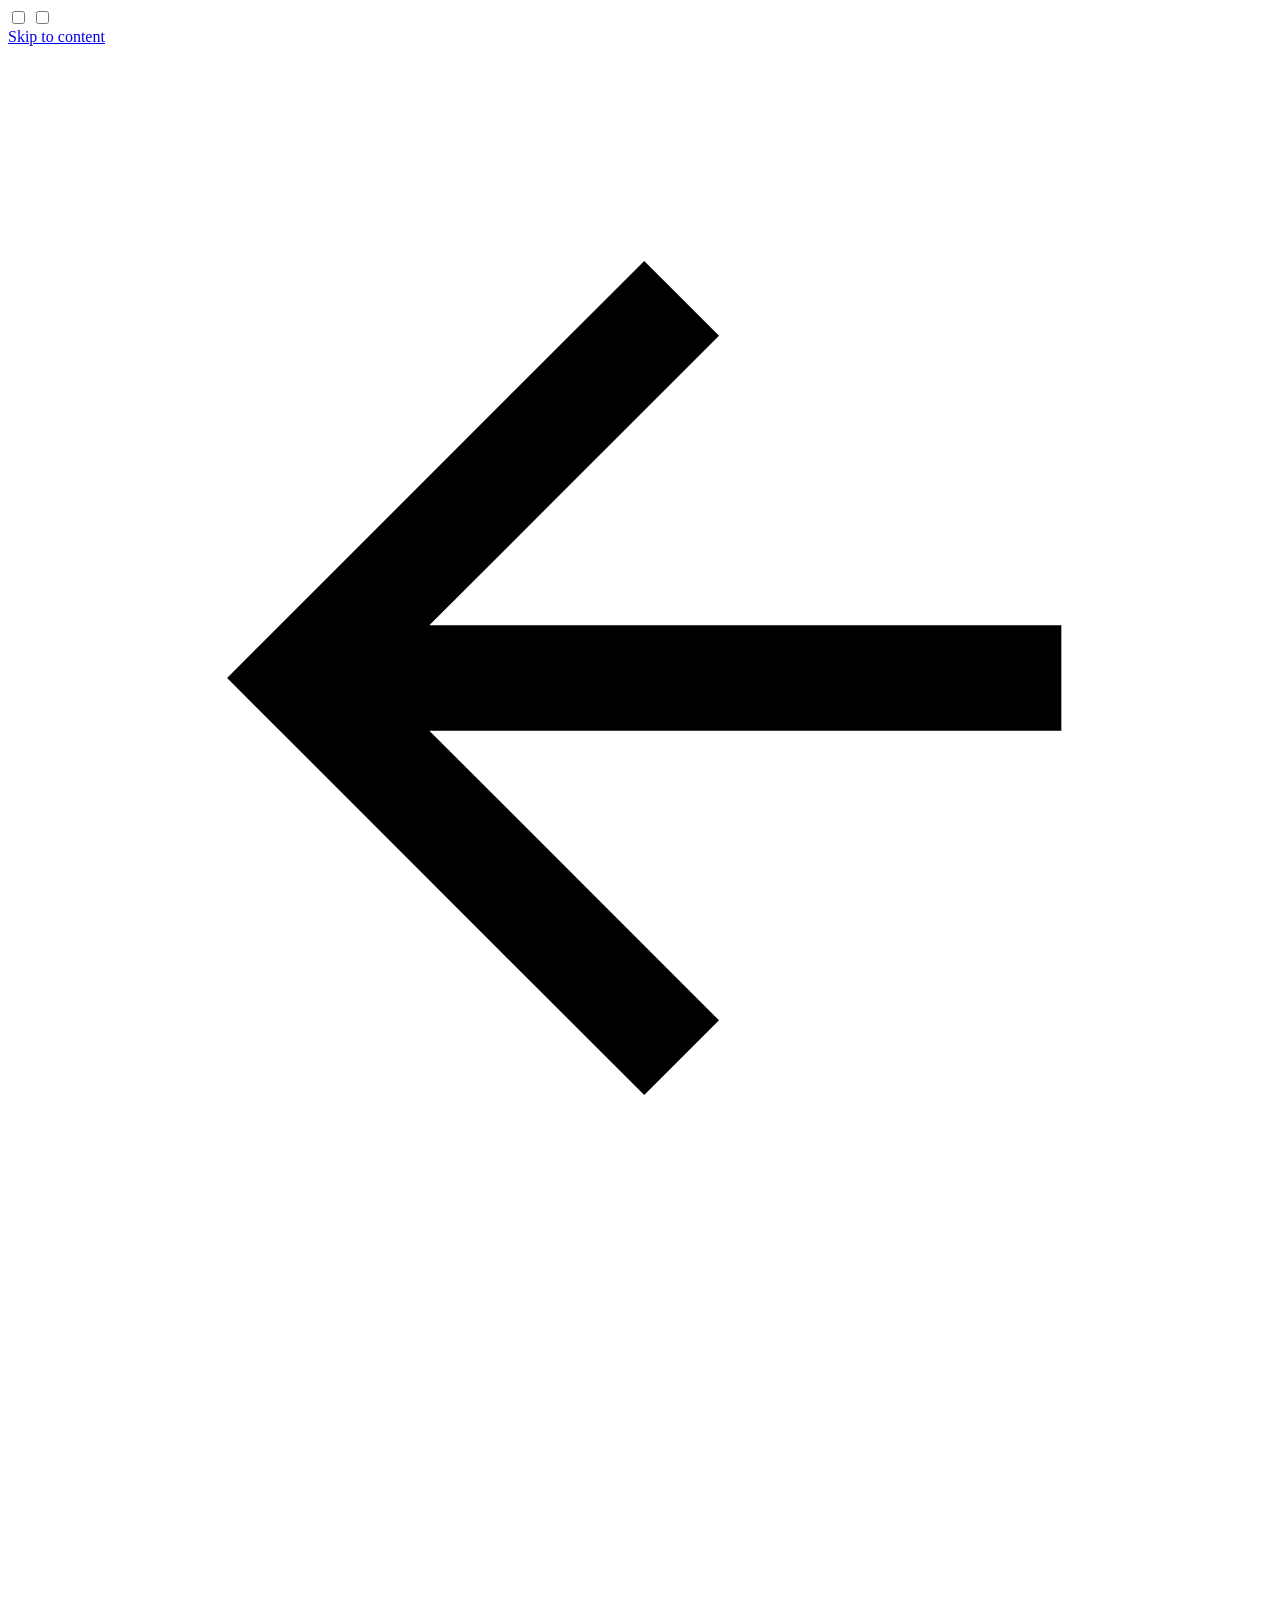
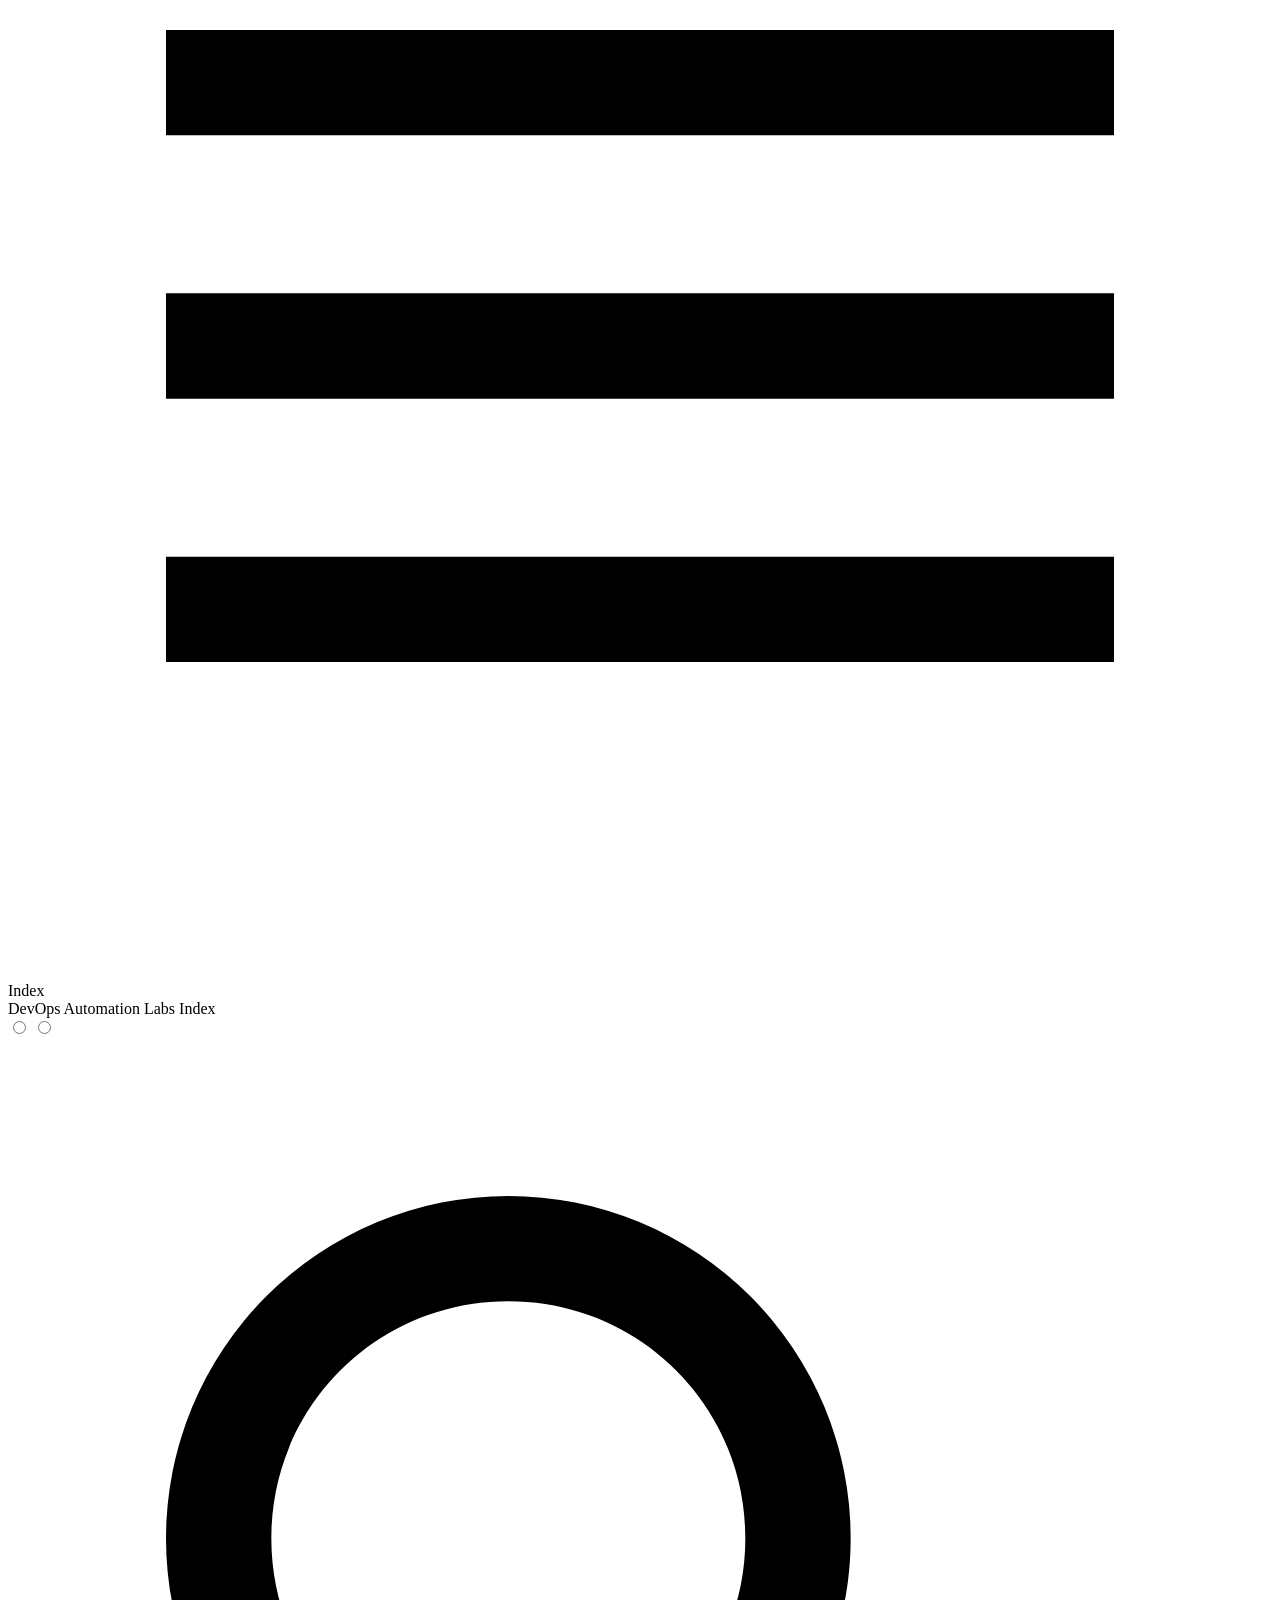
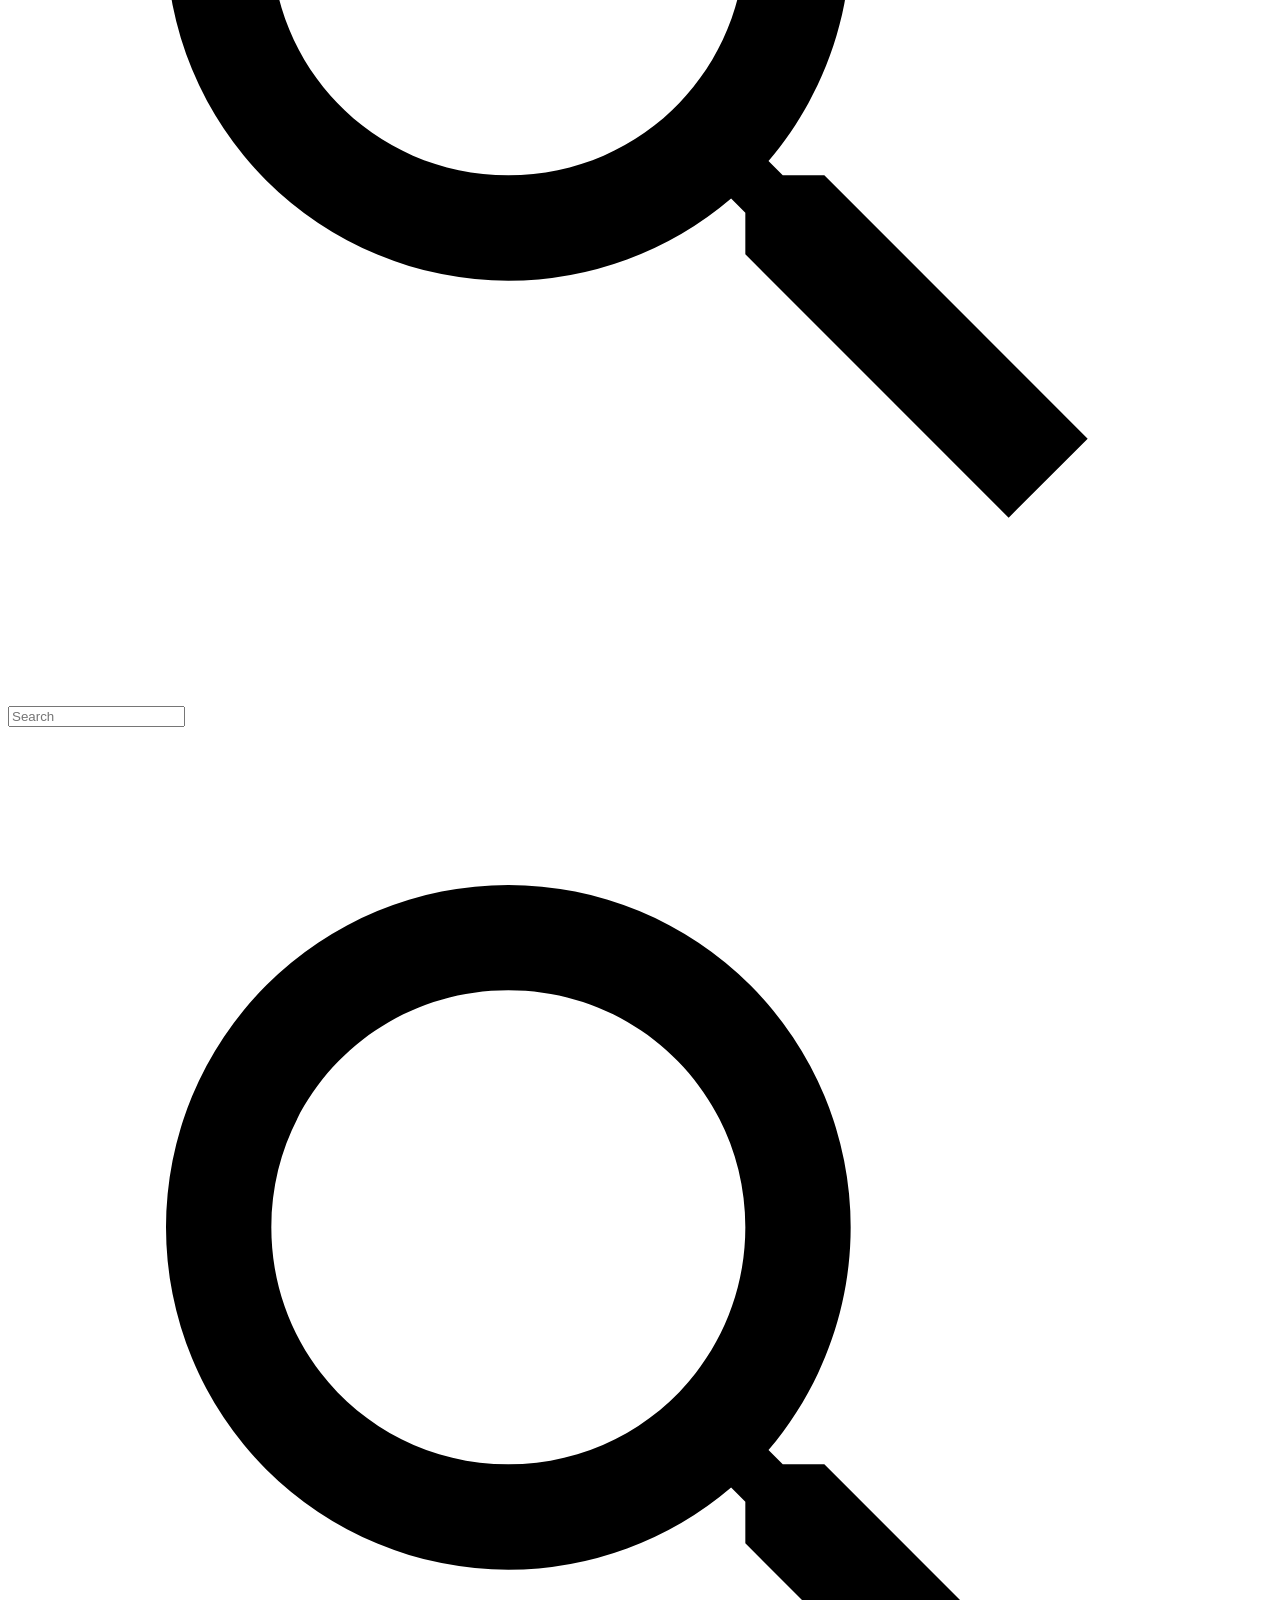
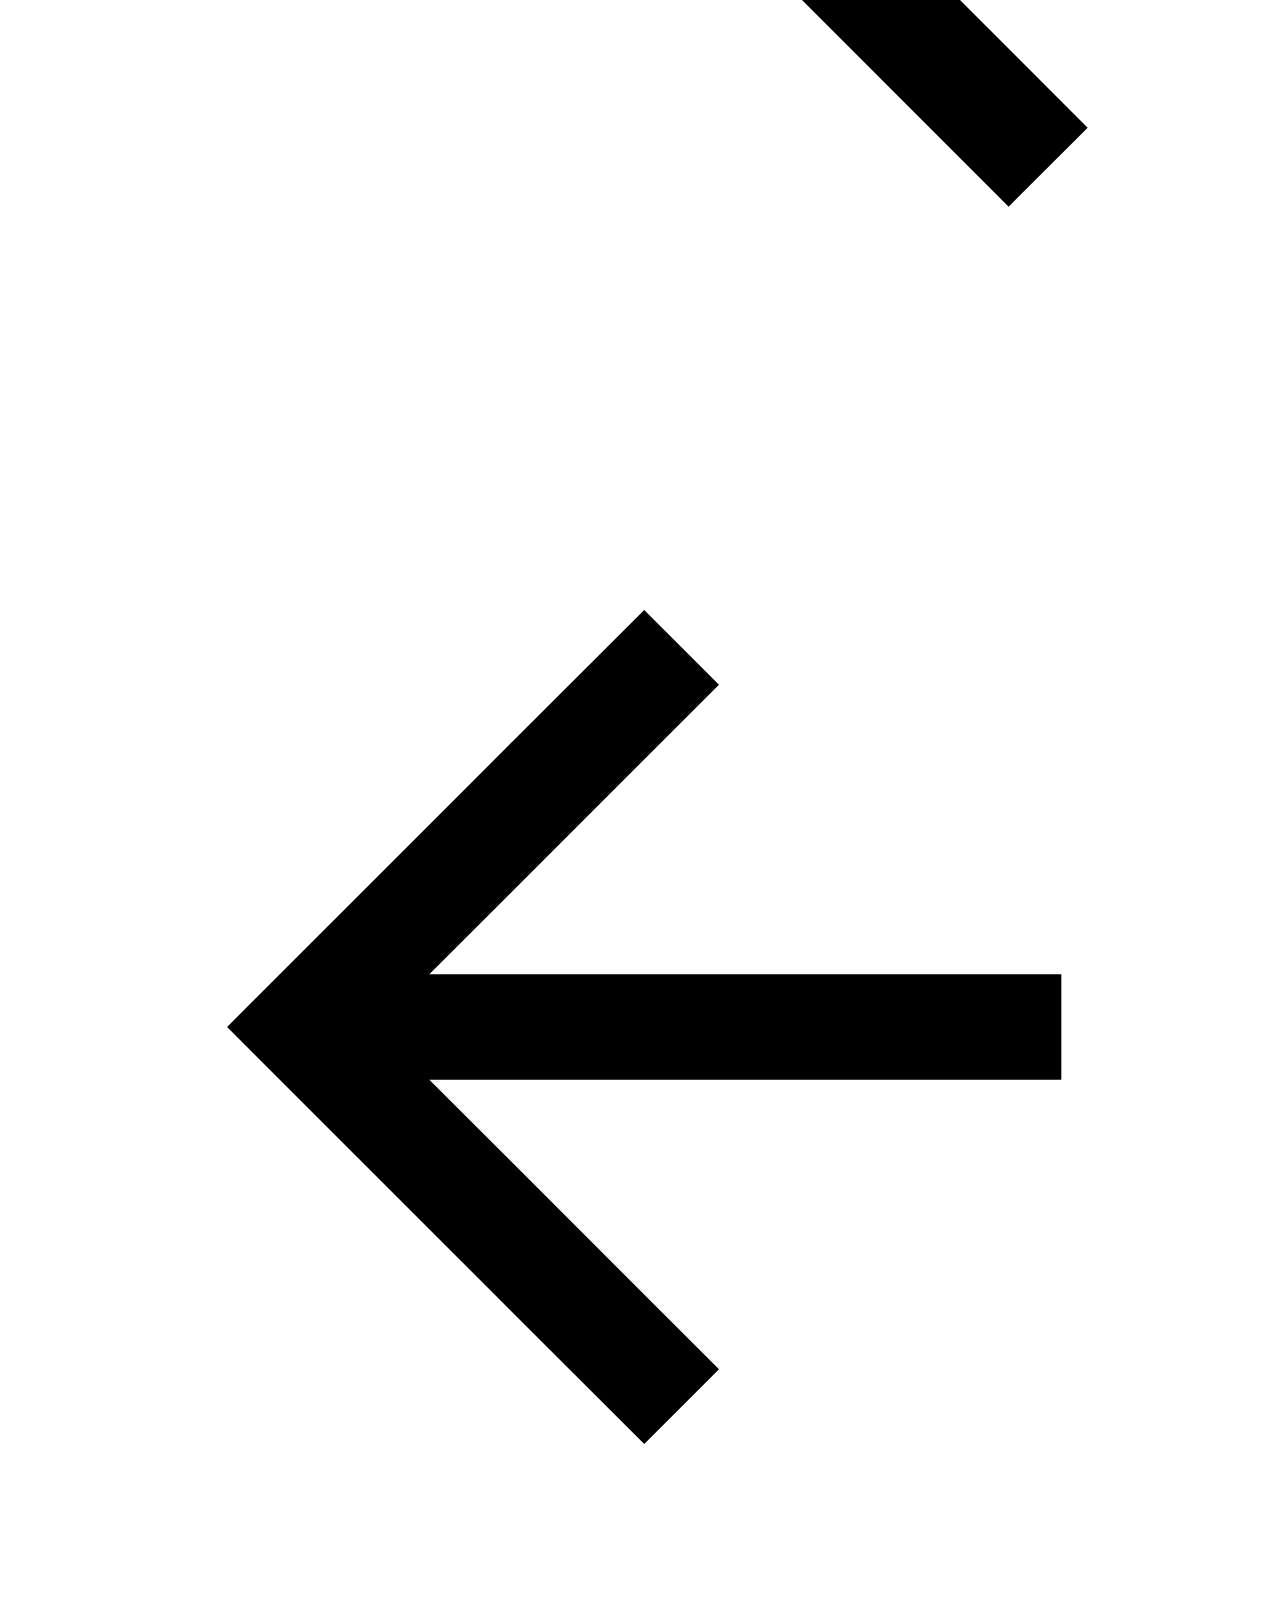
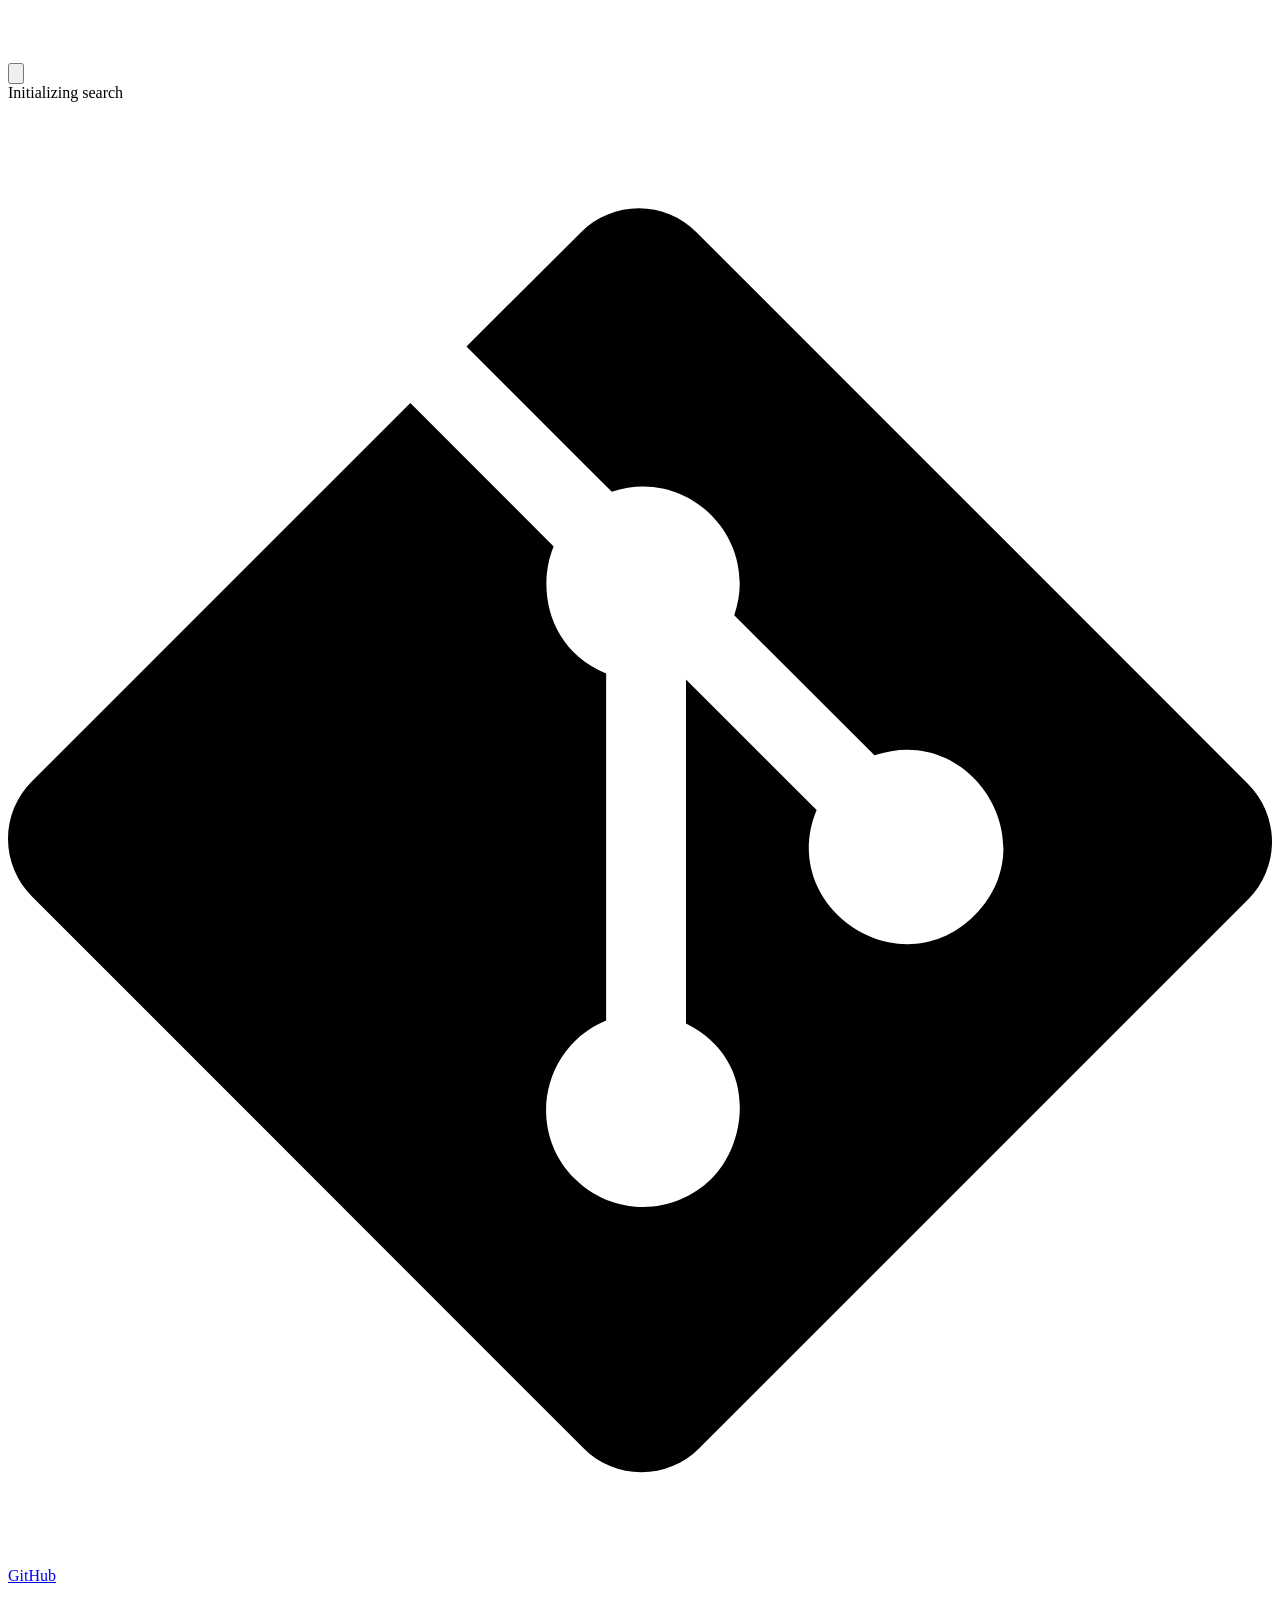
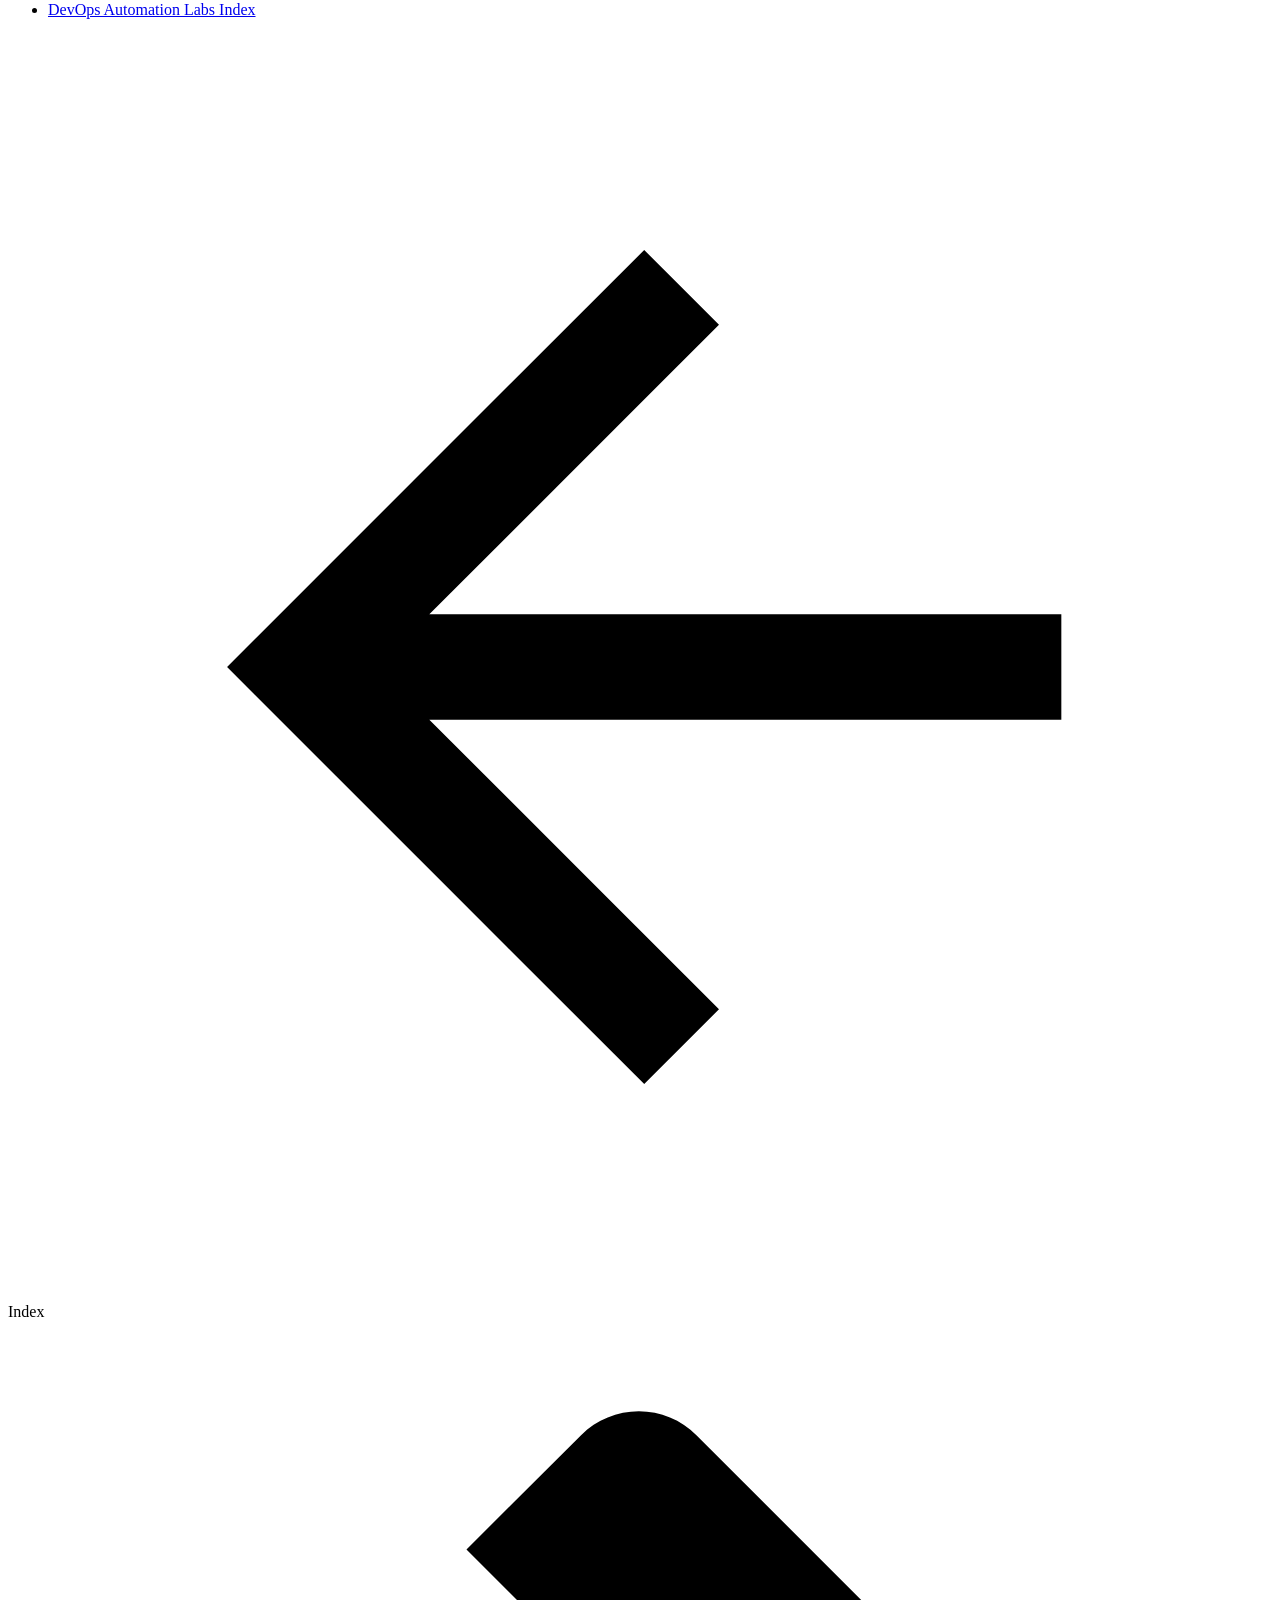
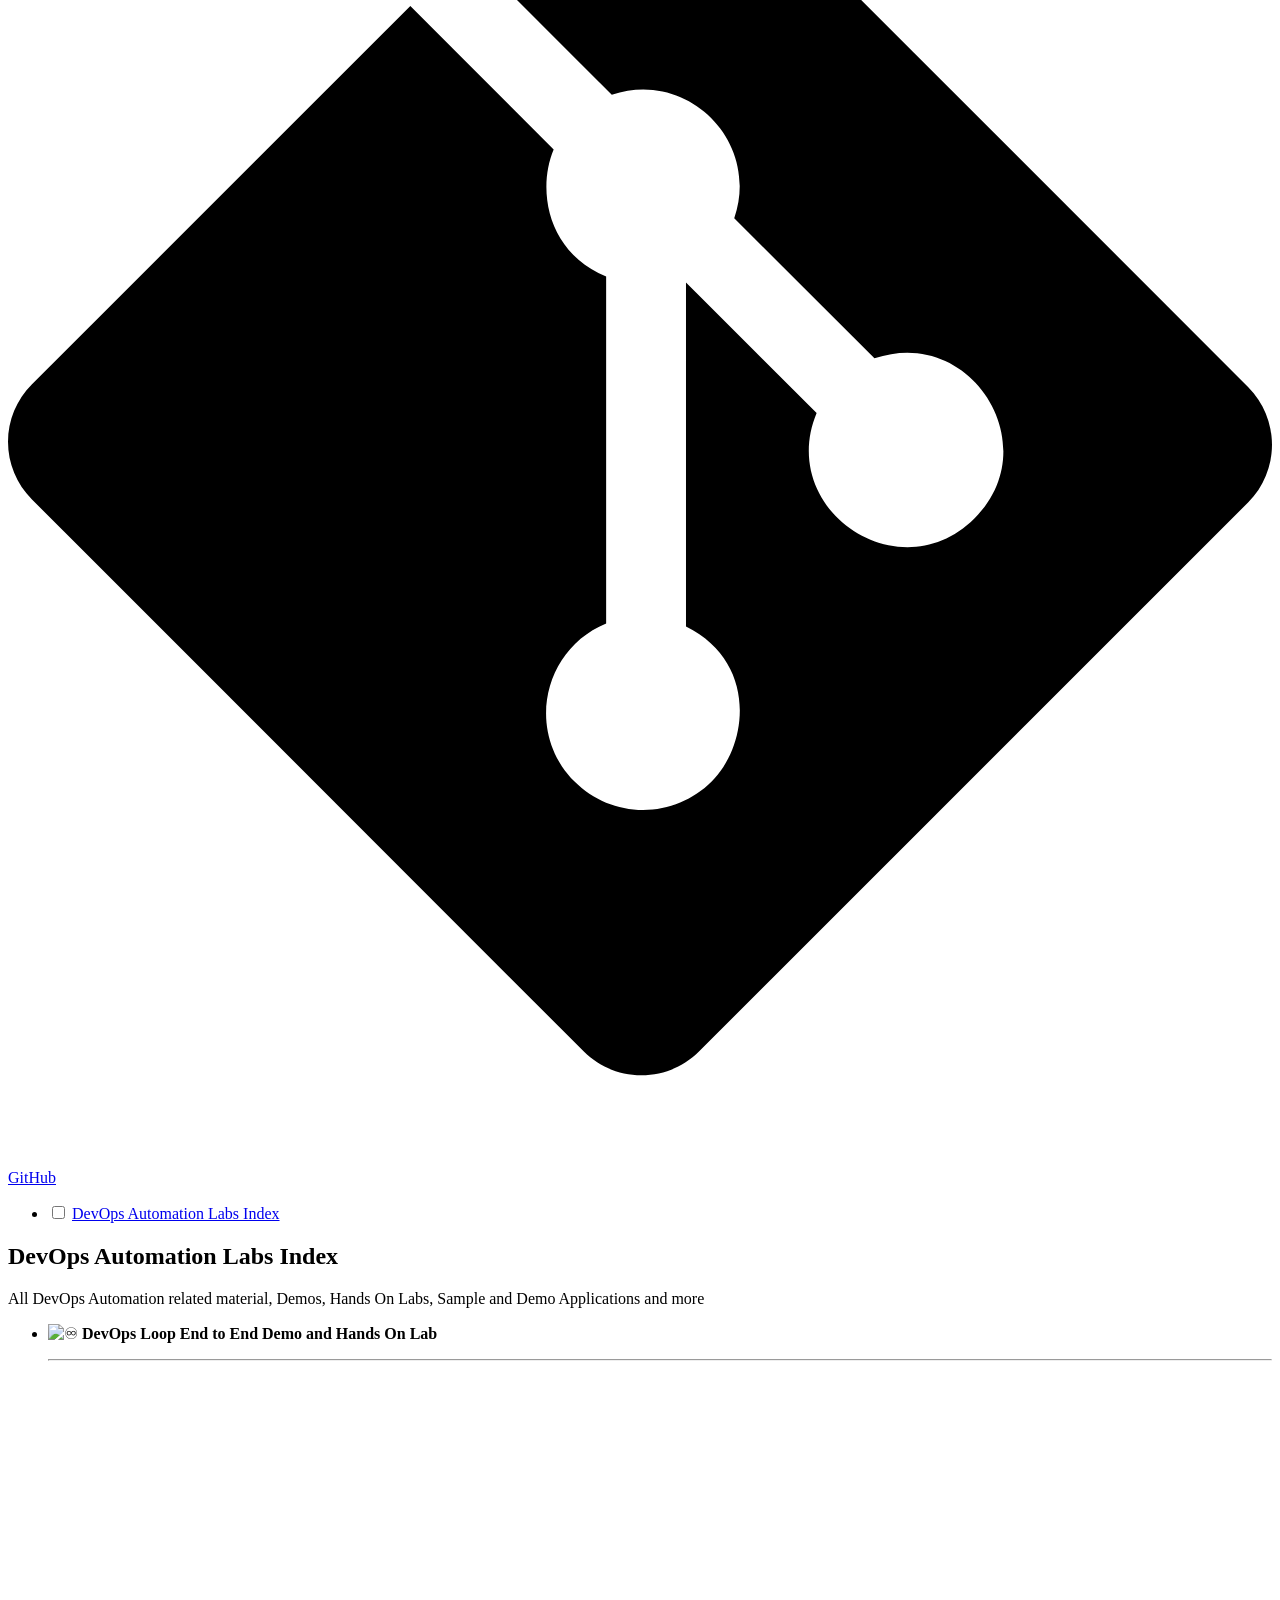
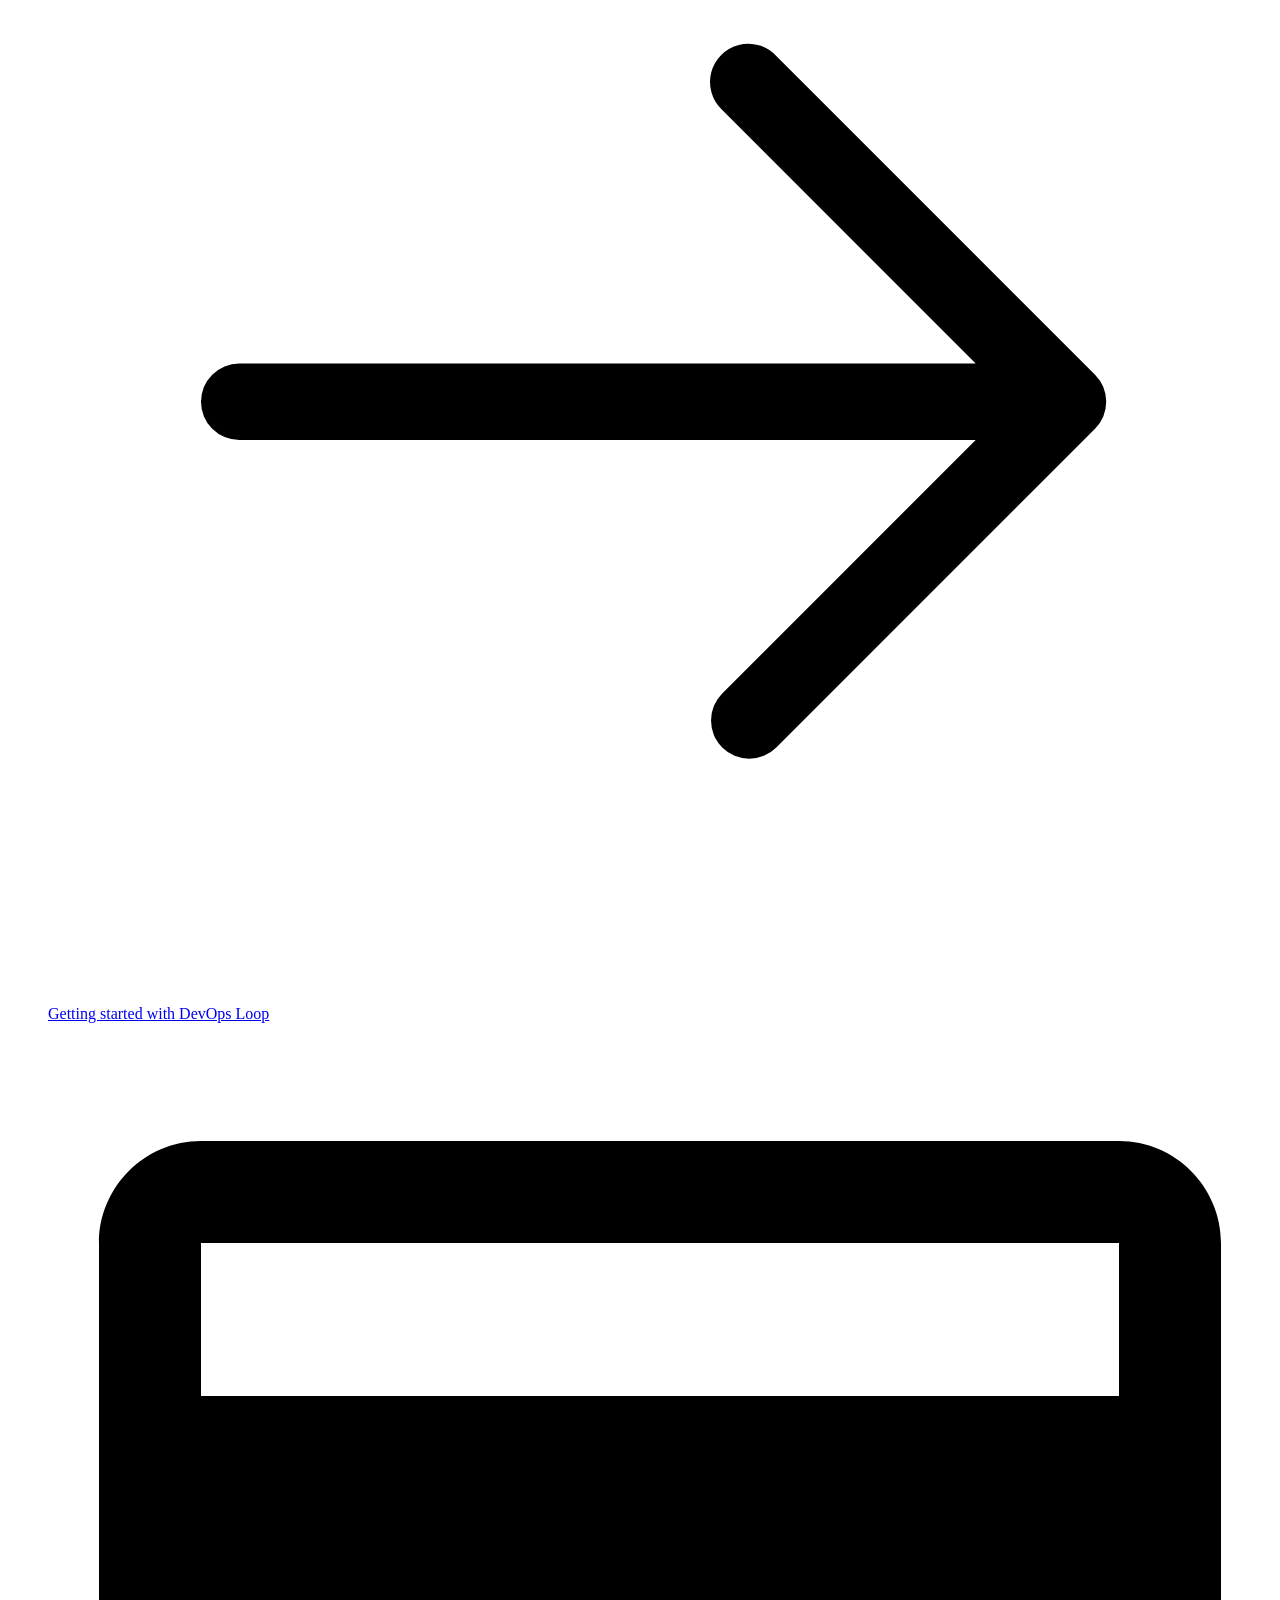
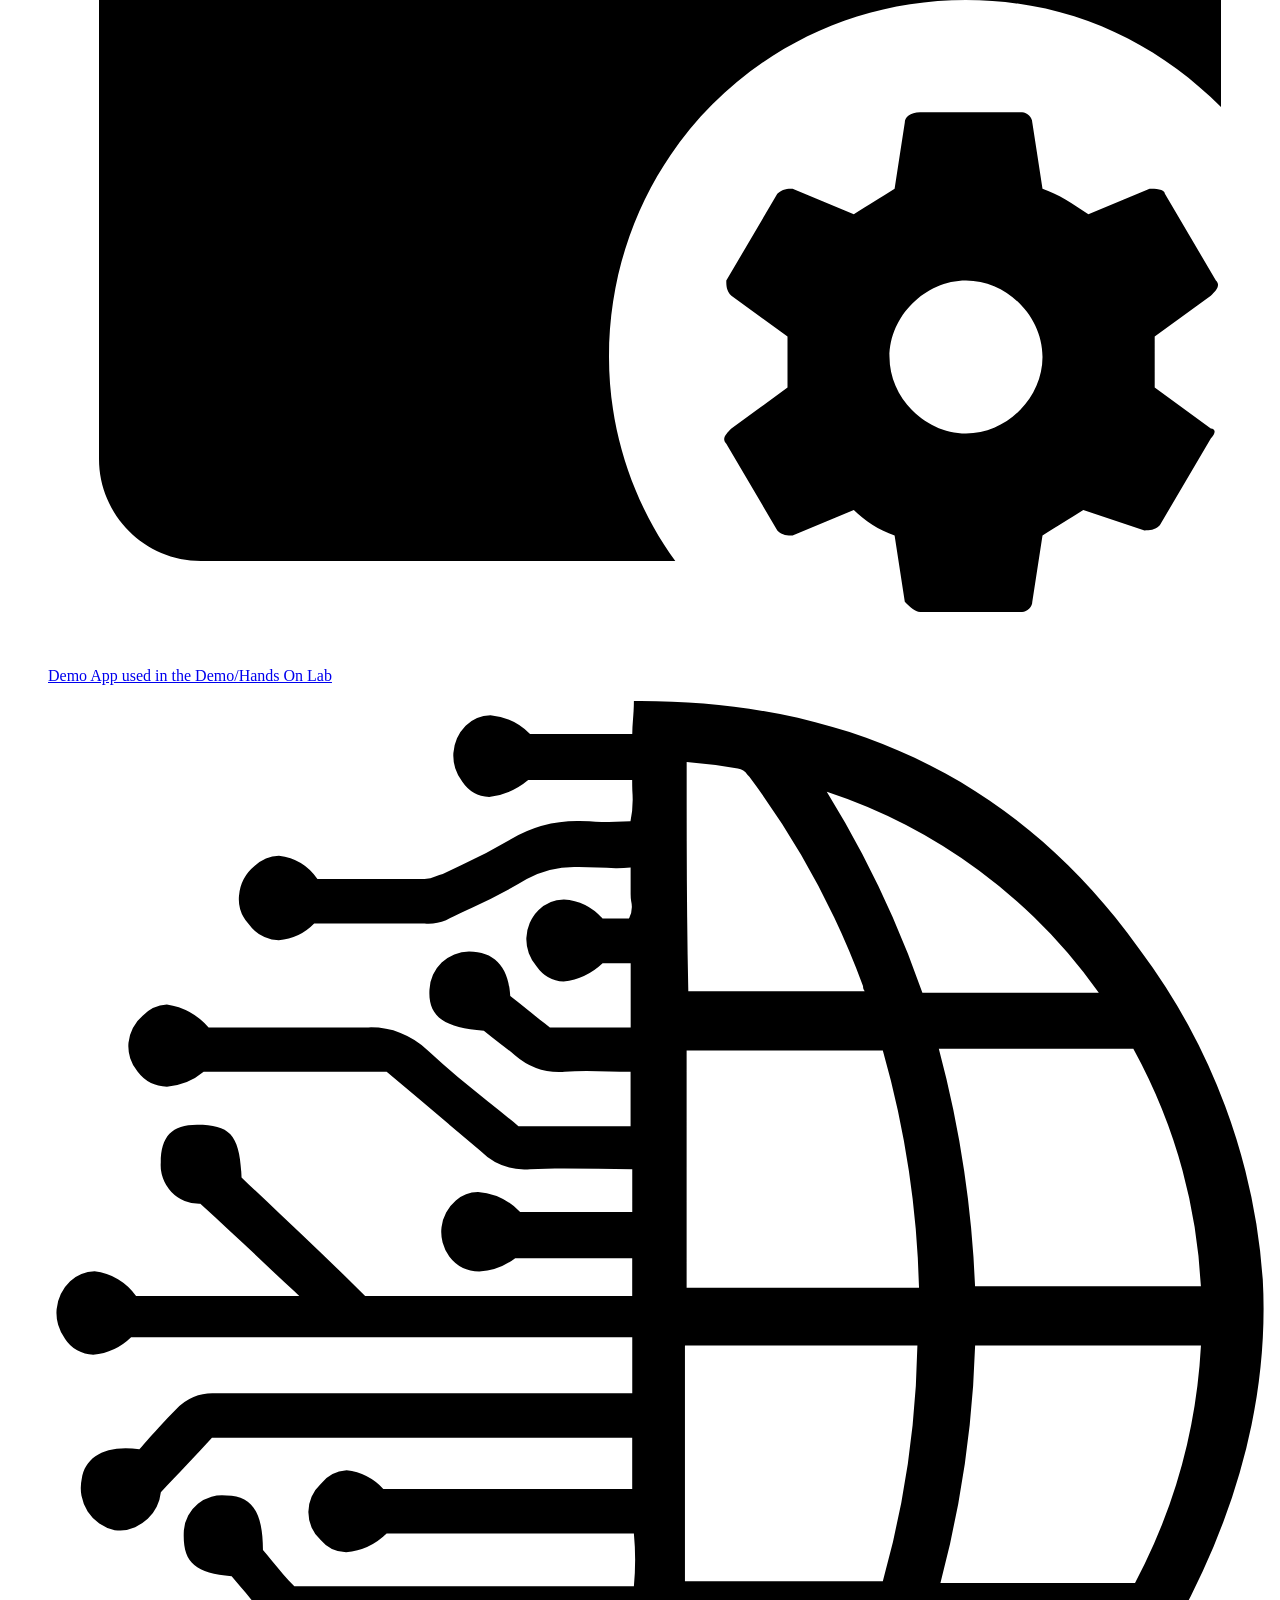
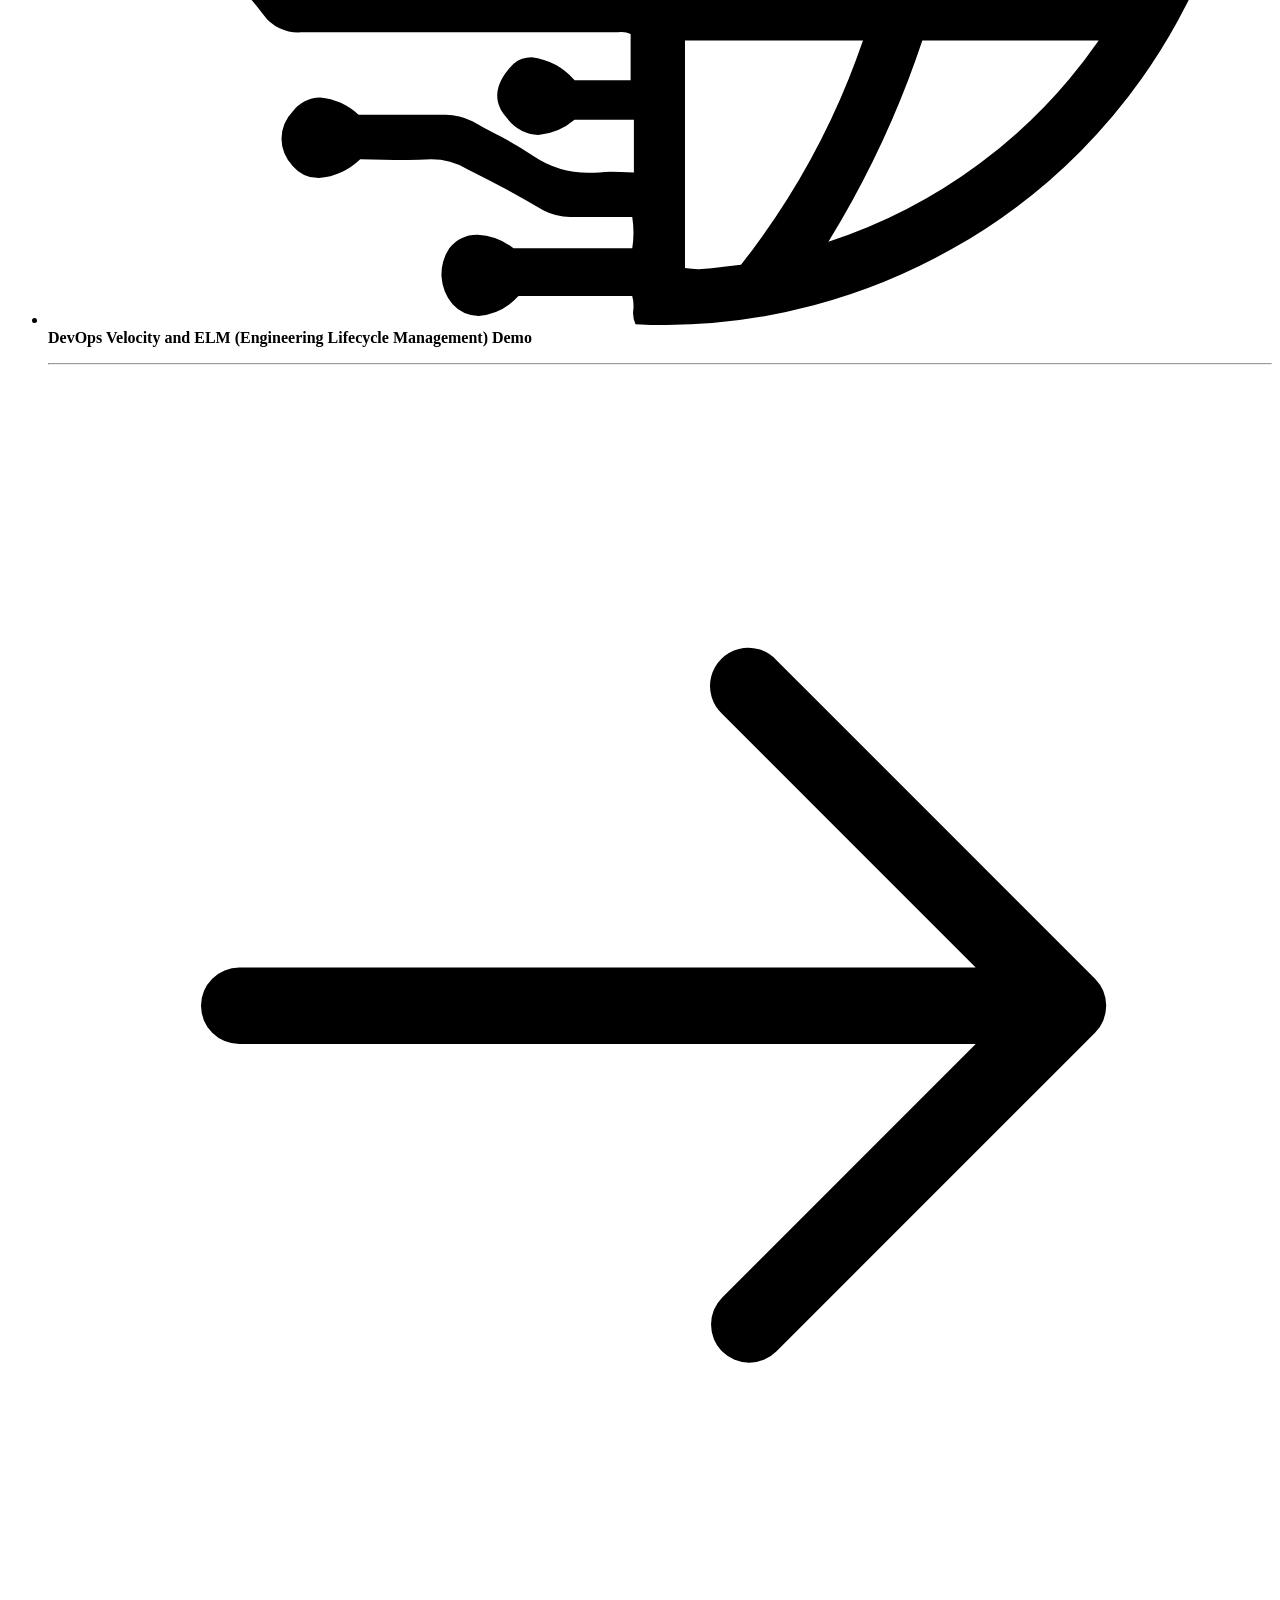
==== commit 2666ccd8: "Deployed 9debdf1 with MkDocs version: 1.6.1" ====
--- a/index.html
+++ b/index.html
@@ -12,7 +12,7 @@
       
       
       <link rel="icon" href="None">
-      <meta name="generator" content="mkdocs-1.6.1, mkdocs-material-9.6.15">
+      <meta name="generator" content="mkdocs-1.6.1, mkdocs-material-9.6.23">
     
     
       
@@ -20,7 +20,7 @@
       
     
     
-      <link rel="stylesheet" href="assets/stylesheets/main.342714a4.min.css">
+      <link rel="stylesheet" href="assets/stylesheets/main.84d31ad4.min.css">
       
         
         <link rel="stylesheet" href="assets/stylesheets/palette.06af60db.min.css">
@@ -36,6 +36,8 @@
       
     
     
+      <link rel="stylesheet" href="stylesheets/extra.css">
+    
     <script>__md_scope=new URL(".",location),__md_hash=e=>[...e].reduce(((e,_)=>(e<<5)-e+_.charCodeAt(0)),0),__md_get=(e,_=localStorage,t=__md_scope)=>JSON.parse(_.getItem(t.pathname+"."+e)),__md_set=(e,_,t=localStorage,a=__md_scope)=>{try{t.setItem(a.pathname+"."+e,JSON.stringify(_))}catch(e){}}</script>
     
       
@@ -53,7 +55,7 @@
     
     
     
-    <body dir="ltr" data-md-color-scheme="default" data-md-color-primary="blue-grey" data-md-color-accent="teal">
+    <body dir="ltr" data-md-color-scheme="default" data-md-color-primary="white" data-md-color-accent="teal">
   
     
     <input class="md-toggle" data-md-toggle="drawer" type="checkbox" id="__drawer" autocomplete="off">
@@ -111,7 +113,7 @@
     
     
     
-    <input class="md-option" data-md-color-media="(prefers-color-scheme: light)" data-md-color-scheme="default" data-md-color-primary="blue-grey" data-md-color-accent="teal"  aria-label="Switch to dark mode"  type="radio" name="__palette" id="__palette_0">
+    <input class="md-option" data-md-color-media="(prefers-color-scheme: light)" data-md-color-scheme="default" data-md-color-primary="white" data-md-color-accent="teal"  aria-label="Switch to dark mode"  type="radio" name="__palette" id="__palette_0">
     
       <label class="md-header__button md-icon" title="Switch to dark mode" for="__palette_1" hidden>
         <svg xmlns="http://www.w3.org/2000/svg" viewBox="0 0 24 24"><path d="M12 8a4 4 0 0 0-4 4 4 4 0 0 0 4 4 4 4 0 0 0 4-4 4 4 0 0 0-4-4m0 10a6 6 0 0 1-6-6 6 6 0 0 1 6-6 6 6 0 0 1 6 6 6 6 0 0 1-6 6m8-9.31V4h-4.69L12 .69 8.69 4H4v4.69L.69 12 4 15.31V20h4.69L12 23.31 15.31 20H20v-4.69L23.31 12z"/></svg>
@@ -121,7 +123,7 @@
     
     
     
-    <input class="md-option" data-md-color-media="(prefers-color-scheme: dark)" data-md-color-scheme="slate" data-md-color-primary="blue-grey" data-md-color-accent="teal"  aria-label="Switch to light mode"  type="radio" name="__palette" id="__palette_1">
+    <input class="md-option" data-md-color-media="(prefers-color-scheme: dark)" data-md-color-scheme="slate" data-md-color-primary="white" data-md-color-accent="teal"  aria-label="Switch to light mode"  type="radio" name="__palette" id="__palette_1">
     
       <label class="md-header__button md-icon" title="Switch to light mode" for="__palette_0" hidden>
         <svg xmlns="http://www.w3.org/2000/svg" viewBox="0 0 24 24"><path d="M12 18c-.89 0-1.74-.2-2.5-.55C11.56 16.5 13 14.42 13 12s-1.44-4.5-3.5-5.45C10.26 6.2 11.11 6 12 6a6 6 0 0 1 6 6 6 6 0 0 1-6 6m8-9.31V4h-4.69L12 .69 8.69 4H4v4.69L.69 12 4 15.31V20h4.69L12 23.31 15.31 20H20v-4.69L23.31 12z"/></svg>
@@ -177,6 +179,18 @@
       
     
     
+      <div class="md-header__source">
+        <a href="https://github.com/DevOpsAutomationLabs/Index" title="Go to repository" class="md-source" data-md-component="source">
+  <div class="md-source__icon md-icon">
+    
+    <svg xmlns="http://www.w3.org/2000/svg" viewBox="0 0 448 512"><!--! Font Awesome Free 7.1.0 by @fontawesome - https://fontawesome.com License - https://fontawesome.com/license/free (Icons: CC BY 4.0, Fonts: SIL OFL 1.1, Code: MIT License) Copyright 2025 Fonticons, Inc.--><path d="M439.6 236.1 244 40.5c-5.4-5.5-12.8-8.5-20.4-8.5s-15 3-20.4 8.4L162.5 81l51.5 51.5c27.1-9.1 52.7 16.8 43.4 43.7l49.7 49.7c34.2-11.8 61.2 31 35.5 56.7-26.5 26.5-70.2-2.9-56-37.3L240.3 199v121.9c25.3 12.5 22.3 41.8 9.1 55-6.4 6.4-15.2 10.1-24.3 10.1s-17.8-3.6-24.3-10.1c-17.6-17.6-11.1-46.9 11.2-56v-123c-20.8-8.5-24.6-30.7-18.6-45L142.6 101 8.5 235.1C3 240.6 0 247.9 0 255.5s3 15 8.5 20.4l195.6 195.7c5.4 5.4 12.7 8.4 20.4 8.4s15-3 20.4-8.4l194.7-194.7c5.4-5.4 8.4-12.8 8.4-20.4s-3-15-8.4-20.4"/></svg>
+  </div>
+  <div class="md-source__repository">
+    GitHub
+  </div>
+</a>
+      </div>
+    
   </nav>
   
     
@@ -244,6 +258,18 @@
     </a>
     Index
   </label>
+  
+    <div class="md-nav__source">
+      <a href="https://github.com/DevOpsAutomationLabs/Index" title="Go to repository" class="md-source" data-md-component="source">
+  <div class="md-source__icon md-icon">
+    
+    <svg xmlns="http://www.w3.org/2000/svg" viewBox="0 0 448 512"><!--! Font Awesome Free 7.1.0 by @fontawesome - https://fontawesome.com License - https://fontawesome.com/license/free (Icons: CC BY 4.0, Fonts: SIL OFL 1.1, Code: MIT License) Copyright 2025 Fonticons, Inc.--><path d="M439.6 236.1 244 40.5c-5.4-5.5-12.8-8.5-20.4-8.5s-15 3-20.4 8.4L162.5 81l51.5 51.5c27.1-9.1 52.7 16.8 43.4 43.7l49.7 49.7c34.2-11.8 61.2 31 35.5 56.7-26.5 26.5-70.2-2.9-56-37.3L240.3 199v121.9c25.3 12.5 22.3 41.8 9.1 55-6.4 6.4-15.2 10.1-24.3 10.1s-17.8-3.6-24.3-10.1c-17.6-17.6-11.1-46.9 11.2-56v-123c-20.8-8.5-24.6-30.7-18.6-45L142.6 101 8.5 235.1C3 240.6 0 247.9 0 255.5s3 15 8.5 20.4l195.6 195.7c5.4 5.4 12.7 8.4 20.4 8.4s15-3 20.4-8.4l194.7-194.7c5.4-5.4 8.4-12.8 8.4-20.4s-3-15-8.4-20.4"/></svg>
+  </div>
+  <div class="md-source__repository">
+    GitHub
+  </div>
+</a>
+    </div>
   
   <ul class="md-nav__list" data-md-scrollfix>
     
@@ -293,6 +319,9 @@
                 
                   
 
+
+  
+  
 
 
 <h1 id="devops-automation-labs-index">DevOps Automation Labs Index</h1>
@@ -318,7 +347,7 @@
 <li>
 <p><span class="twemoji lg middle"><svg xmlns="http://www.w3.org/2000/svg" viewBox="0 0 24 24"><path d="M19.375 8.5a3.25 3.25 0 1 1-3.163 4h-3a3.252 3.252 0 0 1-4.443 2.509L7.214 17.76a3.25 3.25 0 1 1-1.342-.674l1.672-2.957A3.24 3.24 0 0 1 6.75 12c0-.907.371-1.727.97-2.316L6.117 6.846A3.253 3.253 0 0 1 1.875 3.75a3.25 3.25 0 1 1 5.526 2.32l1.603 2.836A3.25 3.25 0 0 1 13.093 11h3.119a3.25 3.25 0 0 1 3.163-2.5M10 10.25a1.75 1.75 0 1 0-.001 3.499A1.75 1.75 0 0 0 10 10.25M5.125 2a1.75 1.75 0 1 0 0 3.5 1.75 1.75 0 0 0 0-3.5m12.5 9.75a1.75 1.75 0 1 0 3.5 0 1.75 1.75 0 0 0-3.5 0m-14.25 8.5a1.75 1.75 0 1 0 3.501-.001 1.75 1.75 0 0 0-3.501.001"/></svg></span> <strong>DevOps Solution Workbench TechXchange 2025 Lab 2663</strong></p>
 <hr />
-<p><a href="https://devopsautomationlabs.github.io/TechXchange_2663/"><span class="twemoji"><svg xmlns="http://www.w3.org/2000/svg" viewBox="0 0 24 24"><path d="M13.22 19.03a.75.75 0 0 1 0-1.06L18.19 13H3.75a.75.75 0 0 1 0-1.5h14.44l-4.97-4.97a.749.749 0 0 1 .326-1.275.75.75 0 0 1 .734.215l6.25 6.25a.75.75 0 0 1 0 1.06l-6.25 6.25a.75.75 0 0 1-1.06 0"/></svg></span> Getting started with DevOps Test and ELM Demo</a></p>
+<p><a href="https://devopsautomationlabs.github.io/TechXchange_2663/"><span class="twemoji"><svg xmlns="http://www.w3.org/2000/svg" viewBox="0 0 24 24"><path d="M13.22 19.03a.75.75 0 0 1 0-1.06L18.19 13H3.75a.75.75 0 0 1 0-1.5h14.44l-4.97-4.97a.749.749 0 0 1 .326-1.275.75.75 0 0 1 .734.215l6.25 6.25a.75.75 0 0 1 0 1.06l-6.25 6.25a.75.75 0 0 1-1.06 0"/></svg></span> Getting started with DevOps Solution Workbench</a></p>
 </li>
 </ul>
 </div>
@@ -367,10 +396,10 @@
     
     
       
-      <script id="__config" type="application/json">{"base": ".", "features": ["navigation.tabs", "navigation.tabs.sticky", "toc.integrate", "content.tabs.link", "content.code.copy"], "search": "assets/javascripts/workers/search.d50fe291.min.js", "tags": null, "translations": {"clipboard.copied": "Copied to clipboard", "clipboard.copy": "Copy to clipboard", "search.result.more.one": "1 more on this page", "search.result.more.other": "# more on this page", "search.result.none": "No matching documents", "search.result.one": "1 matching document", "search.result.other": "# matching documents", "search.result.placeholder": "Type to start searching", "search.result.term.missing": "Missing", "select.version": "Select version"}, "version": null}</script>
-    
-    
-      <script src="assets/javascripts/bundle.56ea9cef.min.js"></script>
+      <script id="__config" type="application/json">{"base": ".", "features": ["navigation.tabs", "navigation.tabs.sticky", "navigation.sections", "navigation.expand", "navigation.path", "toc.integrate", "content.tabs.link", "content.code.copy", "content.tooltips"], "search": "assets/javascripts/workers/search.973d3a69.min.js", "tags": null, "translations": {"clipboard.copied": "Copied to clipboard", "clipboard.copy": "Copy to clipboard", "search.result.more.one": "1 more on this page", "search.result.more.other": "# more on this page", "search.result.none": "No matching documents", "search.result.one": "1 matching document", "search.result.other": "# matching documents", "search.result.placeholder": "Type to start searching", "search.result.term.missing": "Missing", "select.version": "Select version"}, "version": null}</script>
+    
+    
+      <script src="assets/javascripts/bundle.f55a23d4.min.js"></script>
       
     
   </body>
--- a/assets/stylesheets/main.84d31ad4.min.css
+++ b/assets/stylesheets/main.84d31ad4.min.css
@@ -0,0 +1 @@
+@charset "UTF-8";html{-webkit-text-size-adjust:none;-moz-text-size-adjust:none;text-size-adjust:none;box-sizing:border-box}*,:after,:before{box-sizing:inherit}@media (prefers-reduced-motion){*,:after,:before{transition:none!important}}body{margin:0}a,button,input,label{-webkit-tap-highlight-color:transparent}a{color:inherit;text-decoration:none}hr{border:0;box-sizing:initial;display:block;height:.05rem;overflow:visible;padding:0}small{font-size:80%}sub,sup{line-height:1em}img{border-style:none}table{border-collapse:initial;border-spacing:0}td,th{font-weight:400;vertical-align:top}button{background:#0000;border:0;font-family:inherit;font-size:inherit;margin:0;padding:0}input{border:0;outline:none}:root{--md-primary-fg-color:#4051b5;--md-primary-fg-color--light:#5d6cc0;--md-primary-fg-color--dark:#303fa1;--md-primary-bg-color:#fff;--md-primary-bg-color--light:#ffffffb3;--md-accent-fg-color:#526cfe;--md-accent-fg-color--transparent:#526cfe1a;--md-accent-bg-color:#fff;--md-accent-bg-color--light:#ffffffb3}[data-md-color-scheme=default]{color-scheme:light}[data-md-color-scheme=default] img[src$="#gh-dark-mode-only"],[data-md-color-scheme=default] img[src$="#only-dark"]{display:none}:root,[data-md-color-scheme=default]{--md-hue:225deg;--md-default-fg-color:#000000de;--md-default-fg-color--light:#0000008a;--md-default-fg-color--lighter:#00000052;--md-default-fg-color--lightest:#00000012;--md-default-bg-color:#fff;--md-default-bg-color--light:#ffffffb3;--md-default-bg-color--lighter:#ffffff4d;--md-default-bg-color--lightest:#ffffff1f;--md-code-fg-color:#36464e;--md-code-bg-color:#f5f5f5;--md-code-hl-color:#4287ff;--md-code-hl-color--light:#4287ff1a;--md-code-hl-number-color:#d52a2a;--md-code-hl-special-color:#db1457;--md-code-hl-function-color:#a846b9;--md-code-hl-constant-color:#6e59d9;--md-code-hl-keyword-color:#3f6ec6;--md-code-hl-string-color:#1c7d4d;--md-code-hl-name-color:var(--md-code-fg-color);--md-code-hl-operator-color:var(--md-default-fg-color--light);--md-code-hl-punctuation-color:var(--md-default-fg-color--light);--md-code-hl-comment-color:var(--md-default-fg-color--light);--md-code-hl-generic-color:var(--md-default-fg-color--light);--md-code-hl-variable-color:var(--md-default-fg-color--light);--md-typeset-color:var(--md-default-fg-color);--md-typeset-a-color:var(--md-primary-fg-color);--md-typeset-del-color:#f5503d26;--md-typeset-ins-color:#0bd57026;--md-typeset-kbd-color:#fafafa;--md-typeset-kbd-accent-color:#fff;--md-typeset-kbd-border-color:#b8b8b8;--md-typeset-mark-color:#ffff0080;--md-typeset-table-color:#0000001f;--md-typeset-table-color--light:rgba(0,0,0,.035);--md-admonition-fg-color:var(--md-default-fg-color);--md-admonition-bg-color:var(--md-default-bg-color);--md-warning-fg-color:#000000de;--md-warning-bg-color:#ff9;--md-footer-fg-color:#fff;--md-footer-fg-color--light:#ffffffb3;--md-footer-fg-color--lighter:#ffffff73;--md-footer-bg-color:#000000de;--md-footer-bg-color--dark:#00000052;--md-shadow-z1:0 0.2rem 0.5rem #0000000d,0 0 0.05rem #0000001a;--md-shadow-z2:0 0.2rem 0.5rem #0000001a,0 0 0.05rem #00000040;--md-shadow-z3:0 0.2rem 0.5rem #0003,0 0 0.05rem #00000059}.md-icon svg{fill:currentcolor;display:block;height:1.2rem;width:1.2rem}body{-webkit-font-smoothing:antialiased;-moz-osx-font-smoothing:grayscale;--md-text-font-family:var(--md-text-font,_),-apple-system,BlinkMacSystemFont,Helvetica,Arial,sans-serif;--md-code-font-family:var(--md-code-font,_),SFMono-Regular,Consolas,Menlo,monospace}aside,body,input{font-feature-settings:"kern","liga";color:var(--md-typeset-color);font-family:var(--md-text-font-family)}code,kbd,pre{font-feature-settings:"kern";font-family:var(--md-code-font-family)}:root{--md-typeset-table-sort-icon:url('data:image/svg+xml;charset=utf-8,<svg xmlns="http://www.w3.org/2000/svg" viewBox="0 0 24 24"><path d="m18 21-4-4h3V7h-3l4-4 4 4h-3v10h3M2 19v-2h10v2M2 13v-2h7v2M2 7V5h4v2z"/></svg>');--md-typeset-table-sort-icon--asc:url('data:image/svg+xml;charset=utf-8,<svg xmlns="http://www.w3.org/2000/svg" viewBox="0 0 24 24"><path d="M19 17h3l-4 4-4-4h3V3h2M2 17h10v2H2M6 5v2H2V5m0 6h7v2H2z"/></svg>');--md-typeset-table-sort-icon--desc:url('data:image/svg+xml;charset=utf-8,<svg xmlns="http://www.w3.org/2000/svg" viewBox="0 0 24 24"><path d="M19 7h3l-4-4-4 4h3v14h2M2 17h10v2H2M6 5v2H2V5m0 6h7v2H2z"/></svg>')}.md-typeset{-webkit-print-color-adjust:exact;color-adjust:exact;font-size:.8rem;line-height:1.6;overflow-wrap:break-word}@media print{.md-typeset{font-size:.68rem}}.md-typeset blockquote,.md-typeset dl,.md-typeset figure,.md-typeset ol,.md-typeset pre,.md-typeset ul{margin-bottom:1em;margin-top:1em}.md-typeset h1{color:var(--md-default-fg-color--light);font-size:2em;line-height:1.3;margin:0 0 1.25em}.md-typeset h1,.md-typeset h2{font-weight:300;letter-spacing:-.01em}.md-typeset h2{font-size:1.5625em;line-height:1.4;margin:1.6em 0 .64em}.md-typeset h3{font-size:1.25em;font-weight:400;letter-spacing:-.01em;line-height:1.5;margin:1.6em 0 .8em}.md-typeset h2+h3{margin-top:.8em}.md-typeset h4{font-weight:700;letter-spacing:-.01em;margin:1em 0}.md-typeset h5,.md-typeset h6{color:var(--md-default-fg-color--light);font-size:.8em;font-weight:700;letter-spacing:-.01em;margin:1.25em 0}.md-typeset h5{text-transform:uppercase}.md-typeset h5 code{text-transform:none}.md-typeset hr{border-bottom:.05rem solid var(--md-default-fg-color--lightest);display:flow-root;margin:1.5em 0}.md-typeset a{color:var(--md-typeset-a-color);word-break:break-word}.md-typeset a,.md-typeset a:before{transition:color 125ms}.md-typeset a:focus,.md-typeset a:hover{color:var(--md-accent-fg-color)}.md-typeset a:focus code,.md-typeset a:hover code{background-color:var(--md-accent-fg-color--transparent)}.md-typeset a code{color:currentcolor;transition:background-color 125ms}.md-typeset a.focus-visible{outline-color:var(--md-accent-fg-color);outline-offset:.2rem}.md-typeset code,.md-typeset kbd,.md-typeset pre{color:var(--md-code-fg-color);direction:ltr;font-variant-ligatures:none}@media print{.md-typeset code,.md-typeset kbd,.md-typeset pre{white-space:pre-wrap}}.md-typeset code{background-color:var(--md-code-bg-color);border-radius:.1rem;-webkit-box-decoration-break:clone;box-decoration-break:clone;font-size:.85em;padding:0 .2941176471em;word-break:break-word}.md-typeset code:not(.focus-visible){-webkit-tap-highlight-color:transparent;outline:none}.md-typeset pre{display:flow-root;line-height:1.4;position:relative}.md-typeset pre>code{-webkit-box-decoration-break:slice;box-decoration-break:slice;box-shadow:none;display:block;margin:0;outline-color:var(--md-accent-fg-color);overflow:auto;padding:.7720588235em 1.1764705882em;scrollbar-color:var(--md-default-fg-color--lighter) #0000;scrollbar-width:thin;touch-action:auto;word-break:normal}.md-typeset pre>code:hover{scrollbar-color:var(--md-accent-fg-color) #0000}.md-typeset pre>code::-webkit-scrollbar{height:.2rem;width:.2rem}.md-typeset pre>code::-webkit-scrollbar-thumb{background-color:var(--md-default-fg-color--lighter)}.md-typeset pre>code::-webkit-scrollbar-thumb:hover{background-color:var(--md-accent-fg-color)}.md-typeset kbd{background-color:var(--md-typeset-kbd-color);border-radius:.1rem;box-shadow:0 .1rem 0 .05rem var(--md-typeset-kbd-border-color),0 .1rem 0 var(--md-typeset-kbd-border-color),0 -.1rem .2rem var(--md-typeset-kbd-accent-color) inset;color:var(--md-default-fg-color);display:inline-block;font-size:.75em;padding:0 .6666666667em;vertical-align:text-top;word-break:break-word}.md-typeset mark{background-color:var(--md-typeset-mark-color);-webkit-box-decoration-break:clone;box-decoration-break:clone;color:inherit;word-break:break-word}.md-typeset abbr{border-bottom:.05rem dotted var(--md-default-fg-color--light);cursor:help;text-decoration:none}.md-typeset small{opacity:.75}[dir=ltr] .md-typeset sub,[dir=ltr] .md-typeset sup{margin-left:.078125em}[dir=rtl] .md-typeset sub,[dir=rtl] .md-typeset sup{margin-right:.078125em}[dir=ltr] .md-typeset blockquote{padding-left:.6rem}[dir=rtl] .md-typeset blockquote{padding-right:.6rem}[dir=ltr] .md-typeset blockquote{border-left:.2rem solid var(--md-default-fg-color--lighter)}[dir=rtl] .md-typeset blockquote{border-right:.2rem solid var(--md-default-fg-color--lighter)}.md-typeset blockquote{color:var(--md-default-fg-color--light);margin-left:0;margin-right:0}.md-typeset ul{list-style-type:disc}.md-typeset ul[type]{list-style-type:revert-layer}[dir=ltr] .md-typeset ol,[dir=ltr] .md-typeset ul{margin-left:.625em}[dir=rtl] .md-typeset ol,[dir=rtl] .md-typeset ul{margin-right:.625em}.md-typeset ol,.md-typeset ul{padding:0}.md-typeset ol:not([hidden]),.md-typeset ul:not([hidden]){display:flow-root}.md-typeset ol ol,.md-typeset ul ol{list-style-type:lower-alpha}.md-typeset ol ol ol,.md-typeset ul ol ol{list-style-type:lower-roman}.md-typeset ol ol ol ol,.md-typeset ul ol ol ol{list-style-type:upper-alpha}.md-typeset ol ol ol ol ol,.md-typeset ul ol ol ol ol{list-style-type:upper-roman}.md-typeset ol[type],.md-typeset ul[type]{list-style-type:revert-layer}[dir=ltr] .md-typeset ol li,[dir=ltr] .md-typeset ul li{margin-left:1.25em}[dir=rtl] .md-typeset ol li,[dir=rtl] .md-typeset ul li{margin-right:1.25em}.md-typeset ol li,.md-typeset ul li{margin-bottom:.5em}.md-typeset ol li blockquote,.md-typeset ol li p,.md-typeset ul li blockquote,.md-typeset ul li p{margin:.5em 0}.md-typeset ol li:last-child,.md-typeset ul li:last-child{margin-bottom:0}[dir=ltr] .md-typeset ol li ol,[dir=ltr] .md-typeset ol li ul,[dir=ltr] .md-typeset ul li ol,[dir=ltr] .md-typeset ul li ul{margin-left:.625em}[dir=rtl] .md-typeset ol li ol,[dir=rtl] .md-typeset ol li ul,[dir=rtl] .md-typeset ul li ol,[dir=rtl] .md-typeset ul li ul{margin-right:.625em}.md-typeset ol li ol,.md-typeset ol li ul,.md-typeset ul li ol,.md-typeset ul li ul{margin-bottom:.5em;margin-top:.5em}[dir=ltr] .md-typeset dd{margin-left:1.875em}[dir=rtl] .md-typeset dd{margin-right:1.875em}.md-typeset dd{margin-bottom:1.5em;margin-top:1em}.md-typeset img,.md-typeset svg,.md-typeset video{height:auto;max-width:100%}.md-typeset img[align=left]{margin:1em 1em 1em 0}.md-typeset img[align=right]{margin:1em 0 1em 1em}.md-typeset img[align]:only-child{margin-top:0}.md-typeset figure{display:flow-root;margin:1em auto;max-width:100%;text-align:center;width:fit-content}.md-typeset figure img{display:block;margin:0 auto}.md-typeset figcaption{font-style:italic;margin:1em auto;max-width:24rem}.md-typeset iframe{max-width:100%}.md-typeset table:not([class]){background-color:var(--md-default-bg-color);border:.05rem solid var(--md-typeset-table-color);border-radius:.1rem;display:inline-block;font-size:.64rem;max-width:100%;overflow:auto;touch-action:auto}@media print{.md-typeset table:not([class]){display:table}}.md-typeset table:not([class])+*{margin-top:1.5em}.md-typeset table:not([class]) td>:first-child,.md-typeset table:not([class]) th>:first-child{margin-top:0}.md-typeset table:not([class]) td>:last-child,.md-typeset table:not([class]) th>:last-child{margin-bottom:0}.md-typeset table:not([class]) td:not([align]),.md-typeset table:not([class]) th:not([align]){text-align:left}[dir=rtl] .md-typeset table:not([class]) td:not([align]),[dir=rtl] .md-typeset table:not([class]) th:not([align]){text-align:right}.md-typeset table:not([class]) th{font-weight:700;min-width:5rem;padding:.9375em 1.25em;vertical-align:top}.md-typeset table:not([class]) td{border-top:.05rem solid var(--md-typeset-table-color);padding:.9375em 1.25em;vertical-align:top}.md-typeset table:not([class]) tbody tr{transition:background-color 125ms}.md-typeset table:not([class]) tbody tr:hover{background-color:var(--md-typeset-table-color--light);box-shadow:0 .05rem 0 var(--md-default-bg-color) inset}.md-typeset table:not([class]) a{word-break:normal}.md-typeset table th[role=columnheader]{cursor:pointer}[dir=ltr] .md-typeset table th[role=columnheader]:after{margin-left:.5em}[dir=rtl] .md-typeset table th[role=columnheader]:after{margin-right:.5em}.md-typeset table th[role=columnheader]:after{content:"";display:inline-block;height:1.2em;-webkit-mask-image:var(--md-typeset-table-sort-icon);mask-image:var(--md-typeset-table-sort-icon);-webkit-mask-repeat:no-repeat;mask-repeat:no-repeat;-webkit-mask-size:contain;mask-size:contain;transition:background-color 125ms;vertical-align:text-bottom;width:1.2em}.md-typeset table th[role=columnheader]:hover:after{background-color:var(--md-default-fg-color--lighter)}.md-typeset table th[role=columnheader][aria-sort=ascending]:after{background-color:var(--md-default-fg-color--light);-webkit-mask-image:var(--md-typeset-table-sort-icon--asc);mask-image:var(--md-typeset-table-sort-icon--asc)}.md-typeset table th[role=columnheader][aria-sort=descending]:after{background-color:var(--md-default-fg-color--light);-webkit-mask-image:var(--md-typeset-table-sort-icon--desc);mask-image:var(--md-typeset-table-sort-icon--desc)}.md-typeset__scrollwrap{margin:1em -.8rem;overflow-x:auto;touch-action:auto}.md-typeset__table{display:inline-block;margin-bottom:.5em;padding:0 .8rem}@media print{.md-typeset__table{display:block}}html .md-typeset__table table{display:table;margin:0;overflow:hidden;width:100%}@media screen and (max-width:44.984375em){.md-content__inner>pre{margin:1em -.8rem}.md-content__inner>pre code{border-radius:0}}.md-typeset .md-author{border-radius:100%;display:block;flex-shrink:0;height:1.6rem;overflow:hidden;position:relative;transition:color 125ms,transform 125ms;width:1.6rem}.md-typeset .md-author img{display:block}.md-typeset .md-author--more{background:var(--md-default-fg-color--lightest);color:var(--md-default-fg-color--lighter);font-size:.6rem;font-weight:700;line-height:1.6rem;text-align:center}.md-typeset .md-author--long{height:2.4rem;width:2.4rem}.md-typeset a.md-author{transform:scale(1)}.md-typeset a.md-author img{border-radius:100%;filter:grayscale(100%) opacity(75%);transition:filter 125ms}.md-typeset a.md-author:focus,.md-typeset a.md-author:hover{transform:scale(1.1);z-index:1}.md-typeset a.md-author:focus img,.md-typeset a.md-author:hover img{filter:grayscale(0)}.md-banner{background-color:var(--md-footer-bg-color);color:var(--md-footer-fg-color);overflow:auto}@media print{.md-banner{display:none}}.md-banner--warning{background-color:var(--md-warning-bg-color);color:var(--md-warning-fg-color)}.md-banner__inner{font-size:.7rem;margin:.6rem auto;padding:0 .8rem}[dir=ltr] .md-banner__button{float:right}[dir=rtl] .md-banner__button{float:left}.md-banner__button{color:inherit;cursor:pointer;transition:opacity .25s}.no-js .md-banner__button{display:none}.md-banner__button:hover{opacity:.7}html{font-size:125%;height:100%;overflow-x:hidden}@media screen and (min-width:100em){html{font-size:137.5%}}@media screen and (min-width:125em){html{font-size:150%}}body{background-color:var(--md-default-bg-color);display:flex;flex-direction:column;font-size:.5rem;min-height:100%;position:relative;width:100%}@media print{body{display:block}}@media screen and (max-width:59.984375em){body[data-md-scrolllock]{position:fixed}}.md-grid{margin-left:auto;margin-right:auto;max-width:61rem}.md-container{display:flex;flex-direction:column;flex-grow:1}@media print{.md-container{display:block}}.md-main{flex-grow:1}.md-main__inner{display:flex;height:100%;margin-top:1.5rem}.md-ellipsis{overflow:hidden;text-overflow:ellipsis}.md-toggle{display:none}.md-option{height:0;opacity:0;position:absolute;width:0}.md-option:checked+label:not([hidden]){display:block}.md-option.focus-visible+label{outline-color:var(--md-accent-fg-color);outline-style:auto}.md-skip{background-color:var(--md-default-fg-color);border-radius:.1rem;color:var(--md-default-bg-color);font-size:.64rem;margin:.5rem;opacity:0;outline-color:var(--md-accent-fg-color);padding:.3rem .5rem;position:fixed;transform:translateY(.4rem);z-index:-1}.md-skip:focus{opacity:1;transform:translateY(0);transition:transform .25s cubic-bezier(.4,0,.2,1),opacity 175ms 75ms;z-index:10}@page{margin:25mm}:root{--md-clipboard-icon:url('data:image/svg+xml;charset=utf-8,<svg xmlns="http://www.w3.org/2000/svg" viewBox="0 0 24 24"><path d="M19 21H8V7h11m0-2H8a2 2 0 0 0-2 2v14a2 2 0 0 0 2 2h11a2 2 0 0 0 2-2V7a2 2 0 0 0-2-2m-3-4H4a2 2 0 0 0-2 2v14h2V3h12z"/></svg>')}.md-clipboard{border-radius:.1rem;color:var(--md-default-fg-color--lightest);cursor:pointer;height:1.5em;outline-color:var(--md-accent-fg-color);outline-offset:.1rem;position:absolute;right:.5em;top:.5em;transition:color .25s;width:1.5em;z-index:1}@media print{.md-clipboard{display:none}}.md-clipboard:not(.focus-visible){-webkit-tap-highlight-color:transparent;outline:none}:hover>.md-clipboard{color:var(--md-default-fg-color--light)}.md-clipboard:focus,.md-clipboard:hover{color:var(--md-accent-fg-color)}.md-clipboard:after{background-color:currentcolor;content:"";display:block;height:1.125em;margin:0 auto;-webkit-mask-image:var(--md-clipboard-icon);mask-image:var(--md-clipboard-icon);-webkit-mask-position:center;mask-position:center;-webkit-mask-repeat:no-repeat;mask-repeat:no-repeat;-webkit-mask-size:contain;mask-size:contain;width:1.125em}.md-clipboard--inline{cursor:pointer}.md-clipboard--inline code{transition:color .25s,background-color .25s}.md-clipboard--inline:focus code,.md-clipboard--inline:hover code{background-color:var(--md-accent-fg-color--transparent);color:var(--md-accent-fg-color)}.md-typeset .md-code__content{display:grid}@keyframes consent{0%{opacity:0;transform:translateY(100%)}to{opacity:1;transform:translateY(0)}}@keyframes overlay{0%{opacity:0}to{opacity:1}}.md-consent__overlay{animation:overlay .25s both;-webkit-backdrop-filter:blur(.1rem);backdrop-filter:blur(.1rem);background-color:#0000008a;height:100%;opacity:1;position:fixed;top:0;width:100%;z-index:5}.md-consent__inner{animation:consent .5s cubic-bezier(.1,.7,.1,1) both;background-color:var(--md-default-bg-color);border:0;border-radius:.1rem;bottom:0;box-shadow:0 0 .2rem #0000001a,0 .2rem .4rem #0003;max-height:100%;overflow:auto;padding:0;position:fixed;width:100%;z-index:5}.md-consent__form{padding:.8rem}.md-consent__settings{display:none;margin:1em 0}input:checked+.md-consent__settings{display:block}.md-consent__controls{margin-bottom:.8rem}.md-typeset .md-consent__controls .md-button{display:inline}@media screen and (max-width:44.984375em){.md-typeset .md-consent__controls .md-button{display:block;margin-top:.4rem;text-align:center;width:100%}}.md-consent label{cursor:pointer}.md-content{flex-grow:1;min-width:0}.md-content__inner{margin:0 .8rem 1.2rem;padding-top:.6rem}@media screen and (min-width:76.25em){[dir=ltr] .md-sidebar--primary:not([hidden])~.md-content>.md-content__inner{margin-left:1.2rem}[dir=ltr] .md-sidebar--secondary:not([hidden])~.md-content>.md-content__inner,[dir=rtl] .md-sidebar--primary:not([hidden])~.md-content>.md-content__inner{margin-right:1.2rem}[dir=rtl] .md-sidebar--secondary:not([hidden])~.md-content>.md-content__inner{margin-left:1.2rem}}.md-content__inner:before{content:"";display:block;height:.4rem}.md-content__inner>:last-child{margin-bottom:0}[dir=ltr] .md-content__button{float:right}[dir=rtl] .md-content__button{float:left}[dir=ltr] .md-content__button{margin-left:.4rem}[dir=rtl] .md-content__button{margin-right:.4rem}.md-content__button{margin:.4rem 0;padding:0}@media print{.md-content__button{display:none}}.md-typeset .md-content__button{color:var(--md-default-fg-color--lighter)}.md-content__button svg{display:inline;vertical-align:top}[dir=rtl] .md-content__button svg{transform:scaleX(-1)}[dir=ltr] .md-dialog{right:.8rem}[dir=rtl] .md-dialog{left:.8rem}.md-dialog{background-color:var(--md-default-fg-color);border-radius:.1rem;bottom:.8rem;box-shadow:var(--md-shadow-z3);min-width:11.1rem;opacity:0;padding:.4rem .6rem;pointer-events:none;position:fixed;transform:translateY(100%);transition:transform 0ms .4s,opacity .4s;z-index:4}@media print{.md-dialog{display:none}}.md-dialog--active{opacity:1;pointer-events:auto;transform:translateY(0);transition:transform .4s cubic-bezier(.075,.85,.175,1),opacity .4s}.md-dialog__inner{color:var(--md-default-bg-color);font-size:.7rem}.md-feedback{margin:2em 0 1em;text-align:center}.md-feedback fieldset{border:none;margin:0;padding:0}.md-feedback__title{font-weight:700;margin:1em auto}.md-feedback__inner{position:relative}.md-feedback__list{display:flex;flex-wrap:wrap;place-content:baseline center;position:relative}.md-feedback__list:hover .md-icon:not(:disabled){color:var(--md-default-fg-color--lighter)}:disabled .md-feedback__list{min-height:1.8rem}.md-feedback__icon{color:var(--md-default-fg-color--light);cursor:pointer;flex-shrink:0;margin:0 .1rem;transition:color 125ms}.md-feedback__icon:not(:disabled).md-icon:hover{color:var(--md-accent-fg-color)}.md-feedback__icon:disabled{color:var(--md-default-fg-color--lightest);pointer-events:none}.md-feedback__note{opacity:0;position:relative;transform:translateY(.4rem);transition:transform .4s cubic-bezier(.1,.7,.1,1),opacity .15s}.md-feedback__note>*{margin:0 auto;max-width:16rem}:disabled .md-feedback__note{opacity:1;transform:translateY(0)}@media print{.md-feedback{display:none}}.md-footer{background-color:var(--md-footer-bg-color);color:var(--md-footer-fg-color)}@media print{.md-footer{display:none}}.md-footer__inner{justify-content:space-between;overflow:auto;padding:.2rem}.md-footer__inner:not([hidden]){display:flex}.md-footer__link{align-items:end;display:flex;flex-grow:0.01;margin-bottom:.4rem;margin-top:1rem;max-width:100%;outline-color:var(--md-accent-fg-color);overflow:hidden;transition:opacity .25s}.md-footer__link:focus,.md-footer__link:hover{opacity:.7}[dir=rtl] .md-footer__link svg{transform:scaleX(-1)}@media screen and (max-width:44.984375em){.md-footer__link--prev{flex-shrink:0}.md-footer__link--prev .md-footer__title{display:none}}[dir=ltr] .md-footer__link--next{margin-left:auto}[dir=rtl] .md-footer__link--next{margin-right:auto}.md-footer__link--next{text-align:right}[dir=rtl] .md-footer__link--next{text-align:left}.md-footer__title{flex-grow:1;font-size:.9rem;margin-bottom:.7rem;max-width:calc(100% - 2.4rem);padding:0 1rem;white-space:nowrap}.md-footer__button{margin:.2rem;padding:.4rem}.md-footer__direction{font-size:.64rem;opacity:.7}.md-footer-meta{background-color:var(--md-footer-bg-color--dark)}.md-footer-meta__inner{display:flex;flex-wrap:wrap;justify-content:space-between;padding:.2rem}html .md-footer-meta.md-typeset a{color:var(--md-footer-fg-color--light)}html .md-footer-meta.md-typeset a:focus,html .md-footer-meta.md-typeset a:hover{color:var(--md-footer-fg-color)}.md-copyright{color:var(--md-footer-fg-color--lighter);font-size:.64rem;margin:auto .6rem;padding:.4rem 0;width:100%}@media screen and (min-width:45em){.md-copyright{width:auto}}.md-copyright__highlight{color:var(--md-footer-fg-color--light)}.md-social{display:inline-flex;gap:.2rem;margin:0 .4rem;padding:.2rem 0 .6rem}@media screen and (min-width:45em){.md-social{padding:.6rem 0}}.md-social__link{display:inline-block;height:1.6rem;text-align:center;width:1.6rem}.md-social__link:before{line-height:1.9}.md-social__link svg{fill:currentcolor;max-height:.8rem;vertical-align:-25%}.md-typeset .md-button{border:.1rem solid;border-radius:.1rem;color:var(--md-primary-fg-color);cursor:pointer;display:inline-block;font-weight:700;padding:.625em 2em;transition:color 125ms,background-color 125ms,border-color 125ms}.md-typeset .md-button--primary{background-color:var(--md-primary-fg-color);border-color:var(--md-primary-fg-color);color:var(--md-primary-bg-color)}.md-typeset .md-button:focus,.md-typeset .md-button:hover{background-color:var(--md-accent-fg-color);border-color:var(--md-accent-fg-color);color:var(--md-accent-bg-color)}[dir=ltr] .md-typeset .md-input{border-top-left-radius:.1rem}[dir=ltr] .md-typeset .md-input,[dir=rtl] .md-typeset .md-input{border-top-right-radius:.1rem}[dir=rtl] .md-typeset .md-input{border-top-left-radius:.1rem}.md-typeset .md-input{border-bottom:.1rem solid var(--md-default-fg-color--lighter);box-shadow:var(--md-shadow-z1);font-size:.8rem;height:1.8rem;padding:0 .6rem;transition:border .25s,box-shadow .25s}.md-typeset .md-input:focus,.md-typeset .md-input:hover{border-bottom-color:var(--md-accent-fg-color);box-shadow:var(--md-shadow-z2)}.md-typeset .md-input--stretch{width:100%}.md-header{background-color:var(--md-primary-fg-color);box-shadow:0 0 .2rem #0000,0 .2rem .4rem #0000;color:var(--md-primary-bg-color);display:block;left:0;position:sticky;right:0;top:0;z-index:4}@media print{.md-header{display:none}}.md-header[hidden]{transform:translateY(-100%);transition:transform .25s cubic-bezier(.8,0,.6,1),box-shadow .25s}.md-header--shadow{box-shadow:0 0 .2rem #0000001a,0 .2rem .4rem #0003;transition:transform .25s cubic-bezier(.1,.7,.1,1),box-shadow .25s}.md-header__inner{align-items:center;display:flex;padding:0 .2rem}.md-header__button{color:currentcolor;cursor:pointer;margin:.2rem;outline-color:var(--md-accent-fg-color);padding:.4rem;position:relative;transition:opacity .25s;vertical-align:middle;z-index:1}.md-header__button:hover{opacity:.7}.md-header__button:not([hidden]){display:inline-block}.md-header__button:not(.focus-visible){-webkit-tap-highlight-color:transparent;outline:none}.md-header__button.md-logo{margin:.2rem;padding:.4rem}@media screen and (max-width:76.234375em){.md-header__button.md-logo{display:none}}.md-header__button.md-logo img,.md-header__button.md-logo svg{fill:currentcolor;display:block;height:1.2rem;width:auto}@media screen and (min-width:60em){.md-header__button[for=__search]{display:none}}.no-js .md-header__button[for=__search]{display:none}[dir=rtl] .md-header__button[for=__search] svg{transform:scaleX(-1)}@media screen and (min-width:76.25em){.md-header__button[for=__drawer]{display:none}}.md-header__topic{display:flex;max-width:100%;position:absolute;transition:transform .4s cubic-bezier(.1,.7,.1,1),opacity .15s;white-space:nowrap}.md-header__topic+.md-header__topic{opacity:0;pointer-events:none;transform:translateX(1.25rem);transition:transform .4s cubic-bezier(1,.7,.1,.1),opacity .15s;z-index:-1}[dir=rtl] .md-header__topic+.md-header__topic{transform:translateX(-1.25rem)}.md-header__topic:first-child{font-weight:700}[dir=ltr] .md-header__title{margin-left:1rem;margin-right:.4rem}[dir=rtl] .md-header__title{margin-left:.4rem;margin-right:1rem}.md-header__title{flex-grow:1;font-size:.9rem;height:2.4rem;line-height:2.4rem}.md-header__title--active .md-header__topic{opacity:0;pointer-events:none;transform:translateX(-1.25rem);transition:transform .4s cubic-bezier(1,.7,.1,.1),opacity .15s;z-index:-1}[dir=rtl] .md-header__title--active .md-header__topic{transform:translateX(1.25rem)}.md-header__title--active .md-header__topic+.md-header__topic{opacity:1;pointer-events:auto;transform:translateX(0);transition:transform .4s cubic-bezier(.1,.7,.1,1),opacity .15s;z-index:0}.md-header__title>.md-header__ellipsis{height:100%;position:relative;width:100%}.md-header__option{display:flex;flex-shrink:0;max-width:100%;transition:max-width 0ms .25s,opacity .25s .25s;white-space:nowrap}[data-md-toggle=search]:checked~.md-header .md-header__option{max-width:0;opacity:0;transition:max-width 0ms,opacity 0ms}.md-header__option>input{bottom:0}.md-header__source{display:none}@media screen and (min-width:60em){[dir=ltr] .md-header__source{margin-left:1rem}[dir=rtl] .md-header__source{margin-right:1rem}.md-header__source{display:block;max-width:11.7rem;width:11.7rem}}@media screen and (min-width:76.25em){[dir=ltr] .md-header__source{margin-left:1.4rem}[dir=rtl] .md-header__source{margin-right:1.4rem}}.md-meta{color:var(--md-default-fg-color--light);font-size:.7rem;line-height:1.3}.md-meta__list{display:inline-flex;flex-wrap:wrap;list-style:none;margin:0;padding:0}.md-meta__item:not(:last-child):after{content:"·";margin-left:.2rem;margin-right:.2rem}.md-meta__link{color:var(--md-typeset-a-color)}.md-meta__link:focus,.md-meta__link:hover{color:var(--md-accent-fg-color)}.md-draft{background-color:#ff1744;border-radius:.125em;color:#fff;display:inline-block;font-weight:700;padding-left:.5714285714em;padding-right:.5714285714em}:root{--md-nav-icon--prev:url('data:image/svg+xml;charset=utf-8,<svg xmlns="http://www.w3.org/2000/svg" viewBox="0 0 24 24"><path d="M20 11v2H8l5.5 5.5-1.42 1.42L4.16 12l7.92-7.92L13.5 5.5 8 11z"/></svg>');--md-nav-icon--next:url('data:image/svg+xml;charset=utf-8,<svg xmlns="http://www.w3.org/2000/svg" viewBox="0 0 24 24"><path d="M8.59 16.58 13.17 12 8.59 7.41 10 6l6 6-6 6z"/></svg>');--md-toc-icon:url('data:image/svg+xml;charset=utf-8,<svg xmlns="http://www.w3.org/2000/svg" viewBox="0 0 24 24"><path d="M3 9h14V7H3zm0 4h14v-2H3zm0 4h14v-2H3zm16 0h2v-2h-2zm0-10v2h2V7zm0 6h2v-2h-2z"/></svg>')}.md-nav{font-size:.7rem;line-height:1.3}.md-nav__title{color:var(--md-default-fg-color--light);display:block;font-weight:700;overflow:hidden;padding:0 .6rem;text-overflow:ellipsis}.md-nav__title .md-nav__button{display:none}.md-nav__title .md-nav__button img{height:100%;width:auto}.md-nav__title .md-nav__button.md-logo img,.md-nav__title .md-nav__button.md-logo svg{fill:currentcolor;display:block;height:2.4rem;max-width:100%;object-fit:contain;width:auto}.md-nav__list{list-style:none;margin:0;padding:0}.md-nav__link{align-items:flex-start;display:flex;gap:.4rem;margin-top:.625em;scroll-snap-align:start;transition:color 125ms}.md-nav__link--passed{color:var(--md-default-fg-color--light)}.md-nav__item .md-nav__link--active,.md-nav__item .md-nav__link--active code{color:var(--md-typeset-a-color)}.md-nav__link .md-ellipsis{position:relative}[dir=ltr] .md-nav__link .md-icon:last-child{margin-left:auto}[dir=rtl] .md-nav__link .md-icon:last-child{margin-right:auto}.md-nav__link svg{fill:currentcolor;flex-shrink:0;height:1.3em;position:relative}.md-nav__link[for]:focus,.md-nav__link[for]:hover,.md-nav__link[href]:focus,.md-nav__link[href]:hover{color:var(--md-accent-fg-color);cursor:pointer}.md-nav__link.focus-visible{outline-color:var(--md-accent-fg-color);outline-offset:.2rem}.md-nav--primary .md-nav__link[for=__toc]{display:none}.md-nav--primary .md-nav__link[for=__toc] .md-icon:after{background-color:currentcolor;display:block;height:100%;-webkit-mask-image:var(--md-toc-icon);mask-image:var(--md-toc-icon);width:100%}.md-nav--primary .md-nav__link[for=__toc]~.md-nav{display:none}.md-nav__container>.md-nav__link{margin-top:0}.md-nav__container>.md-nav__link:first-child{flex-grow:1;min-width:0}.md-nav__icon{flex-shrink:0}.md-nav__source{display:none}@media screen and (max-width:76.234375em){.md-nav--primary,.md-nav--primary .md-nav{background-color:var(--md-default-bg-color);display:flex;flex-direction:column;height:100%;left:0;position:absolute;right:0;top:0;z-index:1}.md-nav--primary .md-nav__item,.md-nav--primary .md-nav__title{font-size:.8rem;line-height:1.5}.md-nav--primary .md-nav__title{background-color:var(--md-default-fg-color--lightest);color:var(--md-default-fg-color--light);cursor:pointer;height:5.6rem;line-height:2.4rem;padding:3rem .8rem .2rem;position:relative;white-space:nowrap}[dir=ltr] .md-nav--primary .md-nav__title .md-nav__icon{left:.4rem}[dir=rtl] .md-nav--primary .md-nav__title .md-nav__icon{right:.4rem}.md-nav--primary .md-nav__title .md-nav__icon{display:block;height:1.2rem;margin:.2rem;position:absolute;top:.4rem;width:1.2rem}.md-nav--primary .md-nav__title .md-nav__icon:after{background-color:currentcolor;content:"";display:block;height:100%;-webkit-mask-image:var(--md-nav-icon--prev);mask-image:var(--md-nav-icon--prev);-webkit-mask-position:center;mask-position:center;-webkit-mask-repeat:no-repeat;mask-repeat:no-repeat;-webkit-mask-size:contain;mask-size:contain;width:100%}.md-nav--primary .md-nav__title~.md-nav__list{background-color:var(--md-default-bg-color);box-shadow:0 .05rem 0 var(--md-default-fg-color--lightest) inset;overflow-y:auto;scroll-snap-type:y mandatory;touch-action:pan-y}.md-nav--primary .md-nav__title~.md-nav__list>:first-child{border-top:0}.md-nav--primary .md-nav__title[for=__drawer]{background-color:var(--md-primary-fg-color);color:var(--md-primary-bg-color);font-weight:700}.md-nav--primary .md-nav__title .md-logo{display:block;left:.2rem;margin:.2rem;padding:.4rem;position:absolute;right:.2rem;top:.2rem}.md-nav--primary .md-nav__list{flex:1}.md-nav--primary .md-nav__item{border-top:.05rem solid var(--md-default-fg-color--lightest)}.md-nav--primary .md-nav__item--active>.md-nav__link{color:var(--md-typeset-a-color)}.md-nav--primary .md-nav__item--active>.md-nav__link:focus,.md-nav--primary .md-nav__item--active>.md-nav__link:hover{color:var(--md-accent-fg-color)}.md-nav--primary .md-nav__link{margin-top:0;padding:.6rem .8rem}.md-nav--primary .md-nav__link svg{margin-top:.1em}.md-nav--primary .md-nav__link>.md-nav__link{padding:0}[dir=ltr] .md-nav--primary .md-nav__link .md-nav__icon{margin-right:-.2rem}[dir=rtl] .md-nav--primary .md-nav__link .md-nav__icon{margin-left:-.2rem}.md-nav--primary .md-nav__link .md-nav__icon{font-size:1.2rem;height:1.2rem;width:1.2rem}.md-nav--primary .md-nav__link .md-nav__icon:after{background-color:currentcolor;content:"";display:block;height:100%;-webkit-mask-image:var(--md-nav-icon--next);mask-image:var(--md-nav-icon--next);-webkit-mask-position:center;mask-position:center;-webkit-mask-repeat:no-repeat;mask-repeat:no-repeat;-webkit-mask-size:contain;mask-size:contain;width:100%}[dir=rtl] .md-nav--primary .md-nav__icon:after{transform:scale(-1)}.md-nav--primary .md-nav--secondary .md-nav{background-color:initial;position:static}[dir=ltr] .md-nav--primary .md-nav--secondary .md-nav .md-nav__link{padding-left:1.4rem}[dir=rtl] .md-nav--primary .md-nav--secondary .md-nav .md-nav__link{padding-right:1.4rem}[dir=ltr] .md-nav--primary .md-nav--secondary .md-nav .md-nav .md-nav__link{padding-left:2rem}[dir=rtl] .md-nav--primary .md-nav--secondary .md-nav .md-nav .md-nav__link{padding-right:2rem}[dir=ltr] .md-nav--primary .md-nav--secondary .md-nav .md-nav .md-nav .md-nav__link{padding-left:2.6rem}[dir=rtl] .md-nav--primary .md-nav--secondary .md-nav .md-nav .md-nav .md-nav__link{padding-right:2.6rem}[dir=ltr] .md-nav--primary .md-nav--secondary .md-nav .md-nav .md-nav .md-nav .md-nav__link{padding-left:3.2rem}[dir=rtl] .md-nav--primary .md-nav--secondary .md-nav .md-nav .md-nav .md-nav .md-nav__link{padding-right:3.2rem}.md-nav--secondary{background-color:initial}.md-nav__toggle~.md-nav{display:flex;opacity:0;transform:translateX(100%);transition:transform .25s cubic-bezier(.8,0,.6,1),opacity 125ms 50ms}[dir=rtl] .md-nav__toggle~.md-nav{transform:translateX(-100%)}.md-nav__toggle:checked~.md-nav{opacity:1;transform:translateX(0);transition:transform .25s cubic-bezier(.4,0,.2,1),opacity 125ms 125ms}.md-nav__toggle:checked~.md-nav>.md-nav__list{-webkit-backface-visibility:hidden;backface-visibility:hidden}}@media screen and (max-width:59.984375em){.md-nav--primary .md-nav__link[for=__toc]{display:flex}.md-nav--primary .md-nav__link[for=__toc] .md-icon:after{content:""}.md-nav--primary .md-nav__link[for=__toc]+.md-nav__link{display:none}.md-nav--primary .md-nav__link[for=__toc]~.md-nav{display:flex}.md-nav__source{background-color:var(--md-primary-fg-color--dark);color:var(--md-primary-bg-color);display:block;padding:0 .2rem}}@media screen and (min-width:60em) and (max-width:76.234375em){.md-nav--integrated .md-nav__link[for=__toc]{display:flex}.md-nav--integrated .md-nav__link[for=__toc] .md-icon:after{content:""}.md-nav--integrated .md-nav__link[for=__toc]+.md-nav__link{display:none}.md-nav--integrated .md-nav__link[for=__toc]~.md-nav{display:flex}}@media screen and (min-width:60em){.md-nav{margin-bottom:-.4rem}.md-nav--secondary .md-nav__title{background:var(--md-default-bg-color);box-shadow:0 0 .4rem .4rem var(--md-default-bg-color);position:sticky;top:0;z-index:1}.md-nav--secondary .md-nav__title[for=__toc]{scroll-snap-align:start}.md-nav--secondary .md-nav__title .md-nav__icon{display:none}[dir=ltr] .md-nav--secondary .md-nav__list{padding-left:.6rem}[dir=rtl] .md-nav--secondary .md-nav__list{padding-right:.6rem}.md-nav--secondary .md-nav__list{padding-bottom:.4rem}[dir=ltr] .md-nav--secondary .md-nav__item>.md-nav__link{margin-right:.4rem}[dir=rtl] .md-nav--secondary .md-nav__item>.md-nav__link{margin-left:.4rem}}@media screen and (min-width:76.25em){.md-nav{margin-bottom:-.4rem;transition:max-height .25s cubic-bezier(.86,0,.07,1)}.md-nav--primary .md-nav__title{background:var(--md-default-bg-color);box-shadow:0 0 .4rem .4rem var(--md-default-bg-color);position:sticky;top:0;z-index:1}.md-nav--primary .md-nav__title[for=__drawer]{scroll-snap-align:start}.md-nav--primary .md-nav__title .md-nav__icon{display:none}[dir=ltr] .md-nav--primary .md-nav__list{padding-left:.6rem}[dir=rtl] .md-nav--primary .md-nav__list{padding-right:.6rem}.md-nav--primary .md-nav__list{padding-bottom:.4rem}[dir=ltr] .md-nav--primary .md-nav__item>.md-nav__link{margin-right:.4rem}[dir=rtl] .md-nav--primary .md-nav__item>.md-nav__link{margin-left:.4rem}.md-nav__toggle~.md-nav{display:grid;grid-template-rows:minmax(.4rem,0fr);opacity:0;transition:grid-template-rows .25s cubic-bezier(.86,0,.07,1),opacity .25s,visibility 0ms .25s;visibility:collapse}.md-nav__toggle~.md-nav>.md-nav__list{overflow:hidden}.md-nav__toggle.md-toggle--indeterminate~.md-nav,.md-nav__toggle:checked~.md-nav{grid-template-rows:minmax(.4rem,1fr);opacity:1;transition:grid-template-rows .25s cubic-bezier(.86,0,.07,1),opacity .15s .1s,visibility 0ms;visibility:visible}.md-nav__toggle.md-toggle--indeterminate~.md-nav{transition:none}.md-nav__item--nested>.md-nav>.md-nav__title{display:none}.md-nav__item--section{display:block;margin:1.25em 0}.md-nav__item--section:last-child{margin-bottom:0}.md-nav__item--section>.md-nav__link{font-weight:700}.md-nav__item--section>.md-nav__link[for]{color:var(--md-default-fg-color--light)}.md-nav__item--section>.md-nav__link:not(.md-nav__container){pointer-events:none}.md-nav__item--section>.md-nav__link .md-icon,.md-nav__item--section>.md-nav__link>[for]{display:none}[dir=ltr] .md-nav__item--section>.md-nav{margin-left:-.6rem}[dir=rtl] .md-nav__item--section>.md-nav{margin-right:-.6rem}.md-nav__item--section>.md-nav{display:block;opacity:1;visibility:visible}.md-nav__item--section>.md-nav>.md-nav__list>.md-nav__item{padding:0}.md-nav__icon{border-radius:100%;height:.9rem;transition:background-color .25s;width:.9rem}.md-nav__icon:hover{background-color:var(--md-accent-fg-color--transparent)}.md-nav__icon:after{background-color:currentcolor;border-radius:100%;content:"";display:inline-block;height:100%;-webkit-mask-image:var(--md-nav-icon--next);mask-image:var(--md-nav-icon--next);-webkit-mask-position:center;mask-position:center;-webkit-mask-repeat:no-repeat;mask-repeat:no-repeat;-webkit-mask-size:contain;mask-size:contain;transition:transform .25s;vertical-align:-.1rem;width:100%}[dir=rtl] .md-nav__icon:after{transform:rotate(180deg)}.md-nav__item--nested .md-nav__toggle:checked~.md-nav__link .md-nav__icon:after,.md-nav__item--nested .md-toggle--indeterminate~.md-nav__link .md-nav__icon:after{transform:rotate(90deg)}.md-nav--lifted>.md-nav__list>.md-nav__item,.md-nav--lifted>.md-nav__title{display:none}.md-nav--lifted>.md-nav__list>.md-nav__item--active{display:block}.md-nav--lifted>.md-nav__list>.md-nav__item--active>.md-nav__link{background:var(--md-default-bg-color);box-shadow:0 0 .4rem .4rem var(--md-default-bg-color);margin-top:0;position:sticky;top:0;z-index:1}.md-nav--lifted>.md-nav__list>.md-nav__item--active>.md-nav__link:not(.md-nav__container){pointer-events:none}.md-nav--lifted>.md-nav__list>.md-nav__item--active.md-nav__item--section{margin:0}[dir=ltr] .md-nav--lifted>.md-nav__list>.md-nav__item>.md-nav:not(.md-nav--secondary){margin-left:-.6rem}[dir=rtl] .md-nav--lifted>.md-nav__list>.md-nav__item>.md-nav:not(.md-nav--secondary){margin-right:-.6rem}.md-nav--lifted>.md-nav__list>.md-nav__item>[for]{color:var(--md-default-fg-color--light)}.md-nav--lifted .md-nav[data-md-level="1"]{grid-template-rows:minmax(.4rem,1fr);opacity:1;visibility:visible}[dir=ltr] .md-nav--integrated>.md-nav__list>.md-nav__item--active .md-nav--secondary{border-left:.05rem solid var(--md-primary-fg-color)}[dir=rtl] .md-nav--integrated>.md-nav__list>.md-nav__item--active .md-nav--secondary{border-right:.05rem solid var(--md-primary-fg-color)}.md-nav--integrated>.md-nav__list>.md-nav__item--active .md-nav--secondary{display:block;margin-bottom:1.25em;opacity:1;visibility:visible}.md-nav--integrated>.md-nav__list>.md-nav__item--active .md-nav--secondary>.md-nav__list{overflow:visible;padding-bottom:0}.md-nav--integrated>.md-nav__list>.md-nav__item--active .md-nav--secondary>.md-nav__title{display:none}}.md-pagination{font-size:.8rem;font-weight:700;gap:.4rem}.md-pagination,.md-pagination>*{align-items:center;display:flex;justify-content:center}.md-pagination>*{border-radius:.2rem;height:1.8rem;min-width:1.8rem;text-align:center}.md-pagination__current{background-color:var(--md-default-fg-color--lightest);color:var(--md-default-fg-color--light)}.md-pagination__link{transition:color 125ms,background-color 125ms}.md-pagination__link:focus,.md-pagination__link:hover{background-color:var(--md-accent-fg-color--transparent);color:var(--md-accent-fg-color)}.md-pagination__link:focus svg,.md-pagination__link:hover svg{color:var(--md-accent-fg-color)}.md-pagination__link.focus-visible{outline-color:var(--md-accent-fg-color);outline-offset:.2rem}.md-pagination__link svg{fill:currentcolor;color:var(--md-default-fg-color--lighter);display:block;max-height:100%;width:1.2rem}.md-post__back{border-bottom:.05rem solid var(--md-default-fg-color--lightest);margin-bottom:1.2rem;padding-bottom:1.2rem}@media screen and (max-width:76.234375em){.md-post__back{display:none}}[dir=rtl] .md-post__back svg{transform:scaleX(-1)}.md-post__authors{display:flex;flex-direction:column;gap:.6rem;margin:0 .6rem 1.2rem}.md-post .md-post__meta a{transition:color 125ms}.md-post .md-post__meta a:focus,.md-post .md-post__meta a:hover{color:var(--md-accent-fg-color)}.md-post__title{color:var(--md-default-fg-color--light);font-weight:700}.md-post--excerpt{margin-bottom:3.2rem}.md-post--excerpt .md-post__header{align-items:center;display:flex;gap:.6rem;min-height:1.6rem}.md-post--excerpt .md-post__authors{align-items:center;display:inline-flex;flex-direction:row;gap:.2rem;margin:0;min-height:2.4rem}[dir=ltr] .md-post--excerpt .md-post__meta .md-meta__list{margin-right:.4rem}[dir=rtl] .md-post--excerpt .md-post__meta .md-meta__list{margin-left:.4rem}.md-post--excerpt .md-post__content>:first-child{--md-scroll-margin:6rem;margin-top:0}.md-post>.md-nav--secondary{margin:1em 0}.md-profile{align-items:center;display:flex;font-size:.7rem;gap:.6rem;line-height:1.4;width:100%}.md-profile__description{flex-grow:1}.md-content--post{display:flex}@media screen and (max-width:76.234375em){.md-content--post{flex-flow:column-reverse}}.md-content--post>.md-content__inner{flex-grow:1;min-width:0}@media screen and (min-width:76.25em){[dir=ltr] .md-content--post>.md-content__inner{margin-left:1.2rem}[dir=rtl] .md-content--post>.md-content__inner{margin-right:1.2rem}}@media screen and (max-width:76.234375em){.md-sidebar.md-sidebar--post{padding:0;position:static;width:100%}.md-sidebar.md-sidebar--post .md-sidebar__scrollwrap{overflow:visible}.md-sidebar.md-sidebar--post .md-sidebar__inner{padding:0}.md-sidebar.md-sidebar--post .md-post__meta{margin-left:.6rem;margin-right:.6rem}.md-sidebar.md-sidebar--post .md-nav__item{border:none;display:inline}.md-sidebar.md-sidebar--post .md-nav__list{display:inline-flex;flex-wrap:wrap;gap:.6rem;padding-bottom:.6rem;padding-top:.6rem}.md-sidebar.md-sidebar--post .md-nav__link{padding:0}.md-sidebar.md-sidebar--post .md-nav{height:auto;margin-bottom:0;position:static}}:root{--md-progress-value:0;--md-progress-delay:400ms}.md-progress{background:var(--md-primary-bg-color);height:.075rem;opacity:min(clamp(0,var(--md-progress-value),1),clamp(0,100 - var(--md-progress-value),1));position:fixed;top:0;transform:scaleX(calc(var(--md-progress-value)*1%));transform-origin:left;transition:transform .5s cubic-bezier(.19,1,.22,1),opacity .25s var(--md-progress-delay);width:100%;z-index:4}:root{--md-search-result-icon:url('data:image/svg+xml;charset=utf-8,<svg xmlns="http://www.w3.org/2000/svg" viewBox="0 0 24 24"><path d="M14 2H6a2 2 0 0 0-2 2v16a2 2 0 0 0 2 2h7c-.41-.25-.8-.56-1.14-.9-.33-.33-.61-.7-.86-1.1H6V4h7v5h5v1.18c.71.16 1.39.43 2 .82V8zm6.31 16.9c1.33-2.11.69-4.9-1.4-6.22-2.11-1.33-4.91-.68-6.22 1.4-1.34 2.11-.69 4.89 1.4 6.22 1.46.93 3.32.93 4.79.02L22 23.39 23.39 22zm-3.81.1a2.5 2.5 0 0 1-2.5-2.5 2.5 2.5 0 0 1 2.5-2.5 2.5 2.5 0 0 1 2.5 2.5 2.5 2.5 0 0 1-2.5 2.5"/></svg>')}.md-search{position:relative}@media screen and (min-width:60em){.md-search{padding:.2rem 0}}.no-js .md-search{display:none}.md-search__overlay{opacity:0;z-index:1}@media screen and (max-width:59.984375em){[dir=ltr] .md-search__overlay{left:-2.2rem}[dir=rtl] .md-search__overlay{right:-2.2rem}.md-search__overlay{background-color:var(--md-default-bg-color);border-radius:1rem;height:2rem;overflow:hidden;pointer-events:none;position:absolute;top:-1rem;transform-origin:center;transition:transform .3s .1s,opacity .2s .2s;width:2rem}[data-md-toggle=search]:checked~.md-header .md-search__overlay{opacity:1;transition:transform .4s,opacity .1s}}@media screen and (min-width:60em){[dir=ltr] .md-search__overlay{left:0}[dir=rtl] .md-search__overlay{right:0}.md-search__overlay{background-color:#0000008a;cursor:pointer;height:0;position:fixed;top:0;transition:width 0ms .25s,height 0ms .25s,opacity .25s;width:0}[data-md-toggle=search]:checked~.md-header .md-search__overlay{height:200vh;opacity:1;transition:width 0ms,height 0ms,opacity .25s;width:100%}}@media screen and (max-width:29.984375em){[data-md-toggle=search]:checked~.md-header .md-search__overlay{transform:scale(45)}}@media screen and (min-width:30em) and (max-width:44.984375em){[data-md-toggle=search]:checked~.md-header .md-search__overlay{transform:scale(60)}}@media screen and (min-width:45em) and (max-width:59.984375em){[data-md-toggle=search]:checked~.md-header .md-search__overlay{transform:scale(75)}}.md-search__inner{-webkit-backface-visibility:hidden;backface-visibility:hidden}@media screen and (max-width:59.984375em){[dir=ltr] .md-search__inner{left:0}[dir=rtl] .md-search__inner{right:0}.md-search__inner{height:0;opacity:0;overflow:hidden;position:fixed;top:0;transform:translateX(5%);transition:width 0ms .3s,height 0ms .3s,transform .15s cubic-bezier(.4,0,.2,1) .15s,opacity .15s .15s;width:0;z-index:2}[dir=rtl] .md-search__inner{transform:translateX(-5%)}[data-md-toggle=search]:checked~.md-header .md-search__inner{height:100%;opacity:1;transform:translateX(0);transition:width 0ms 0ms,height 0ms 0ms,transform .15s cubic-bezier(.1,.7,.1,1) .15s,opacity .15s .15s;width:100%}}@media screen and (min-width:60em){[dir=ltr] .md-search__inner{float:right}[dir=rtl] .md-search__inner{float:left}.md-search__inner{padding:.1rem 0;position:relative;transition:width .25s cubic-bezier(.1,.7,.1,1);width:11.7rem}}@media screen and (min-width:60em) and (max-width:76.234375em){[data-md-toggle=search]:checked~.md-header .md-search__inner{width:23.4rem}}@media screen and (min-width:76.25em){[data-md-toggle=search]:checked~.md-header .md-search__inner{width:34.4rem}}.md-search__form{background-color:var(--md-default-bg-color);box-shadow:0 0 .6rem #0000;height:2.4rem;position:relative;transition:color .25s,background-color .25s;z-index:2}@media screen and (min-width:60em){.md-search__form{background-color:#00000042;border-radius:.1rem;height:1.8rem}.md-search__form:hover{background-color:#ffffff1f}}[data-md-toggle=search]:checked~.md-header .md-search__form{background-color:var(--md-default-bg-color);border-radius:.1rem .1rem 0 0;box-shadow:0 0 .6rem #00000012;color:var(--md-default-fg-color)}[dir=ltr] .md-search__input{padding-left:3.6rem;padding-right:2.2rem}[dir=rtl] .md-search__input{padding-left:2.2rem;padding-right:3.6rem}.md-search__input{background:#0000;font-size:.9rem;height:100%;position:relative;text-overflow:ellipsis;width:100%;z-index:2}.md-search__input::placeholder{transition:color .25s}.md-search__input::placeholder,.md-search__input~.md-search__icon{color:var(--md-default-fg-color--light)}.md-search__input::-ms-clear{display:none}@media screen and (max-width:59.984375em){.md-search__input{font-size:.9rem;height:2.4rem;width:100%}}@media screen and (min-width:60em){[dir=ltr] .md-search__input{padding-left:2.2rem}[dir=rtl] .md-search__input{padding-right:2.2rem}.md-search__input{color:inherit;font-size:.8rem}.md-search__input::placeholder{color:var(--md-primary-bg-color--light)}.md-search__input+.md-search__icon{color:var(--md-primary-bg-color)}[data-md-toggle=search]:checked~.md-header .md-search__input{text-overflow:clip}[data-md-toggle=search]:checked~.md-header .md-search__input+.md-search__icon{color:var(--md-default-fg-color--light)}[data-md-toggle=search]:checked~.md-header .md-search__input::placeholder{color:#0000}}.md-search__icon{cursor:pointer;display:inline-block;height:1.2rem;transition:color .25s,opacity .25s;width:1.2rem}.md-search__icon:hover{opacity:.7}[dir=ltr] .md-search__icon[for=__search]{left:.5rem}[dir=rtl] .md-search__icon[for=__search]{right:.5rem}.md-search__icon[for=__search]{position:absolute;top:.3rem;z-index:2}[dir=rtl] .md-search__icon[for=__search] svg{transform:scaleX(-1)}@media screen and (max-width:59.984375em){[dir=ltr] .md-search__icon[for=__search]{left:.8rem}[dir=rtl] .md-search__icon[for=__search]{right:.8rem}.md-search__icon[for=__search]{top:.6rem}.md-search__icon[for=__search] svg:first-child{display:none}}@media screen and (min-width:60em){.md-search__icon[for=__search]{pointer-events:none}.md-search__icon[for=__search] svg:last-child{display:none}}[dir=ltr] .md-search__options{right:.5rem}[dir=rtl] .md-search__options{left:.5rem}.md-search__options{pointer-events:none;position:absolute;top:.3rem;z-index:2}@media screen and (max-width:59.984375em){[dir=ltr] .md-search__options{right:.8rem}[dir=rtl] .md-search__options{left:.8rem}.md-search__options{top:.6rem}}[dir=ltr] .md-search__options>.md-icon{margin-left:.2rem}[dir=rtl] .md-search__options>.md-icon{margin-right:.2rem}.md-search__options>.md-icon{color:var(--md-default-fg-color--light);opacity:0;transform:scale(.75);transition:transform .15s cubic-bezier(.1,.7,.1,1),opacity .15s}.md-search__options>.md-icon:not(.focus-visible){-webkit-tap-highlight-color:transparent;outline:none}[data-md-toggle=search]:checked~.md-header .md-search__input:valid~.md-search__options>.md-icon{opacity:1;pointer-events:auto;transform:scale(1)}[data-md-toggle=search]:checked~.md-header .md-search__input:valid~.md-search__options>.md-icon:hover{opacity:.7}[dir=ltr] .md-search__suggest{padding-left:3.6rem;padding-right:2.2rem}[dir=rtl] .md-search__suggest{padding-left:2.2rem;padding-right:3.6rem}.md-search__suggest{align-items:center;color:var(--md-default-fg-color--lighter);display:flex;font-size:.9rem;height:100%;opacity:0;position:absolute;top:0;transition:opacity 50ms;white-space:nowrap;width:100%}@media screen and (min-width:60em){[dir=ltr] .md-search__suggest{padding-left:2.2rem}[dir=rtl] .md-search__suggest{padding-right:2.2rem}.md-search__suggest{font-size:.8rem}}[data-md-toggle=search]:checked~.md-header .md-search__suggest{opacity:1;transition:opacity .3s .1s}[dir=ltr] .md-search__output{border-bottom-left-radius:.1rem}[dir=ltr] .md-search__output,[dir=rtl] .md-search__output{border-bottom-right-radius:.1rem}[dir=rtl] .md-search__output{border-bottom-left-radius:.1rem}.md-search__output{overflow:hidden;position:absolute;width:100%;z-index:1}@media screen and (max-width:59.984375em){.md-search__output{bottom:0;top:2.4rem}}@media screen and (min-width:60em){.md-search__output{opacity:0;top:1.9rem;transition:opacity .4s}[data-md-toggle=search]:checked~.md-header .md-search__output{box-shadow:var(--md-shadow-z3);opacity:1}}.md-search__scrollwrap{-webkit-backface-visibility:hidden;backface-visibility:hidden;background-color:var(--md-default-bg-color);height:100%;overflow-y:auto;touch-action:pan-y}@media (-webkit-max-device-pixel-ratio:1),(max-resolution:1dppx){.md-search__scrollwrap{transform:translateZ(0)}}@media screen and (min-width:60em) and (max-width:76.234375em){.md-search__scrollwrap{width:23.4rem}}@media screen and (min-width:76.25em){.md-search__scrollwrap{width:34.4rem}}@media screen and (min-width:60em){.md-search__scrollwrap{max-height:0;scrollbar-color:var(--md-default-fg-color--lighter) #0000;scrollbar-width:thin}[data-md-toggle=search]:checked~.md-header .md-search__scrollwrap{max-height:75vh}.md-search__scrollwrap:hover{scrollbar-color:var(--md-accent-fg-color) #0000}.md-search__scrollwrap::-webkit-scrollbar{height:.2rem;width:.2rem}.md-search__scrollwrap::-webkit-scrollbar-thumb{background-color:var(--md-default-fg-color--lighter)}.md-search__scrollwrap::-webkit-scrollbar-thumb:hover{background-color:var(--md-accent-fg-color)}}.md-search-result{color:var(--md-default-fg-color);word-break:break-word}.md-search-result__meta{background-color:var(--md-default-fg-color--lightest);color:var(--md-default-fg-color--light);font-size:.64rem;line-height:1.8rem;padding:0 .8rem;scroll-snap-align:start}@media screen and (min-width:60em){[dir=ltr] .md-search-result__meta{padding-left:2.2rem}[dir=rtl] .md-search-result__meta{padding-right:2.2rem}}.md-search-result__list{list-style:none;margin:0;padding:0;-webkit-user-select:none;user-select:none}.md-search-result__item{box-shadow:0 -.05rem var(--md-default-fg-color--lightest)}.md-search-result__item:first-child{box-shadow:none}.md-search-result__link{display:block;outline:none;scroll-snap-align:start;transition:background-color .25s}.md-search-result__link:focus,.md-search-result__link:hover{background-color:var(--md-accent-fg-color--transparent)}.md-search-result__link:last-child p:last-child{margin-bottom:.6rem}.md-search-result__more>summary{cursor:pointer;display:block;outline:none;position:sticky;scroll-snap-align:start;top:0;z-index:1}.md-search-result__more>summary::marker{display:none}.md-search-result__more>summary::-webkit-details-marker{display:none}.md-search-result__more>summary>div{color:var(--md-typeset-a-color);font-size:.64rem;padding:.75em .8rem;transition:color .25s,background-color .25s}@media screen and (min-width:60em){[dir=ltr] .md-search-result__more>summary>div{padding-left:2.2rem}[dir=rtl] .md-search-result__more>summary>div{padding-right:2.2rem}}.md-search-result__more>summary:focus>div,.md-search-result__more>summary:hover>div{background-color:var(--md-accent-fg-color--transparent);color:var(--md-accent-fg-color)}.md-search-result__more[open]>summary{background-color:var(--md-default-bg-color)}.md-search-result__article{overflow:hidden;padding:0 .8rem;position:relative}@media screen and (min-width:60em){[dir=ltr] .md-search-result__article{padding-left:2.2rem}[dir=rtl] .md-search-result__article{padding-right:2.2rem}}[dir=ltr] .md-search-result__icon{left:0}[dir=rtl] .md-search-result__icon{right:0}.md-search-result__icon{color:var(--md-default-fg-color--light);height:1.2rem;margin:.5rem;position:absolute;width:1.2rem}@media screen and (max-width:59.984375em){.md-search-result__icon{display:none}}.md-search-result__icon:after{background-color:currentcolor;content:"";display:inline-block;height:100%;-webkit-mask-image:var(--md-search-result-icon);mask-image:var(--md-search-result-icon);-webkit-mask-position:center;mask-position:center;-webkit-mask-repeat:no-repeat;mask-repeat:no-repeat;-webkit-mask-size:contain;mask-size:contain;width:100%}[dir=rtl] .md-search-result__icon:after{transform:scaleX(-1)}.md-search-result .md-typeset{color:var(--md-default-fg-color--light);font-size:.64rem;line-height:1.6}.md-search-result .md-typeset h1{color:var(--md-default-fg-color);font-size:.8rem;font-weight:400;line-height:1.4;margin:.55rem 0}.md-search-result .md-typeset h1 mark{text-decoration:none}.md-search-result .md-typeset h2{color:var(--md-default-fg-color);font-size:.64rem;font-weight:700;line-height:1.6;margin:.5em 0}.md-search-result .md-typeset h2 mark{text-decoration:none}.md-search-result__terms{color:var(--md-default-fg-color);display:block;font-size:.64rem;font-style:italic;margin:.5em 0}.md-search-result mark{background-color:initial;color:var(--md-accent-fg-color);text-decoration:underline}.md-select{position:relative;z-index:1}.md-select__inner{background-color:var(--md-default-bg-color);border-radius:.1rem;box-shadow:var(--md-shadow-z2);color:var(--md-default-fg-color);left:50%;margin-top:.2rem;max-height:0;opacity:0;position:absolute;top:calc(100% - .2rem);transform:translate3d(-50%,.3rem,0);transition:transform .25s 375ms,opacity .25s .25s,max-height 0ms .5s}.md-select:focus-within .md-select__inner,.md-select:hover .md-select__inner{max-height:10rem;opacity:1;transform:translate3d(-50%,0,0);transition:transform .25s cubic-bezier(.1,.7,.1,1),opacity .25s,max-height 0ms}.md-select__inner:after{border-bottom:.2rem solid #0000;border-bottom-color:var(--md-default-bg-color);border-left:.2rem solid #0000;border-right:.2rem solid #0000;border-top:0;content:"";height:0;left:50%;margin-left:-.2rem;margin-top:-.2rem;position:absolute;top:0;width:0}.md-select__list{border-radius:.1rem;font-size:.8rem;list-style-type:none;margin:0;max-height:inherit;overflow:auto;padding:0}.md-select__item{line-height:1.8rem}[dir=ltr] .md-select__link{padding-left:.6rem;padding-right:1.2rem}[dir=rtl] .md-select__link{padding-left:1.2rem;padding-right:.6rem}.md-select__link{cursor:pointer;display:block;outline:none;scroll-snap-align:start;transition:background-color .25s,color .25s;width:100%}.md-select__link:focus,.md-select__link:hover{color:var(--md-accent-fg-color)}.md-select__link:focus{background-color:var(--md-default-fg-color--lightest)}.md-sidebar{align-self:flex-start;flex-shrink:0;padding:1.2rem 0;position:sticky;top:2.4rem;width:12.1rem}@media print{.md-sidebar{display:none}}@media screen and (max-width:76.234375em){[dir=ltr] .md-sidebar--primary{left:-12.1rem}[dir=rtl] .md-sidebar--primary{right:-12.1rem}.md-sidebar--primary{background-color:var(--md-default-bg-color);display:block;height:100%;position:fixed;top:0;transform:translateX(0);transition:transform .25s cubic-bezier(.4,0,.2,1),box-shadow .25s;width:12.1rem;z-index:5}[data-md-toggle=drawer]:checked~.md-container .md-sidebar--primary{box-shadow:var(--md-shadow-z3);transform:translateX(12.1rem)}[dir=rtl] [data-md-toggle=drawer]:checked~.md-container .md-sidebar--primary{transform:translateX(-12.1rem)}.md-sidebar--primary .md-sidebar__scrollwrap{bottom:0;left:0;margin:0;overflow:hidden;position:absolute;right:0;scroll-snap-type:none;top:0}}@media screen and (min-width:76.25em){.md-sidebar{height:0}.no-js .md-sidebar{height:auto}.md-header--lifted~.md-container .md-sidebar{top:4.8rem}}.md-sidebar--secondary{display:none;order:2}@media screen and (min-width:60em){.md-sidebar--secondary{height:0}.no-js .md-sidebar--secondary{height:auto}.md-sidebar--secondary:not([hidden]){display:block}.md-sidebar--secondary .md-sidebar__scrollwrap{touch-action:pan-y}}.md-sidebar__scrollwrap{-webkit-backface-visibility:hidden;backface-visibility:hidden;margin:0 .2rem;overflow-y:auto;scrollbar-color:var(--md-default-fg-color--lighter) #0000}@media screen and (min-width:60em){.md-sidebar__scrollwrap{scrollbar-gutter:stable;scrollbar-width:thin}}.md-sidebar__scrollwrap::-webkit-scrollbar{height:.2rem;width:.2rem}.md-sidebar__scrollwrap:focus-within,.md-sidebar__scrollwrap:hover{scrollbar-color:var(--md-accent-fg-color) #0000}.md-sidebar__scrollwrap:focus-within::-webkit-scrollbar-thumb,.md-sidebar__scrollwrap:hover::-webkit-scrollbar-thumb{background-color:var(--md-default-fg-color--lighter)}.md-sidebar__scrollwrap:focus-within::-webkit-scrollbar-thumb:hover,.md-sidebar__scrollwrap:hover::-webkit-scrollbar-thumb:hover{background-color:var(--md-accent-fg-color)}@supports selector(::-webkit-scrollbar){.md-sidebar__scrollwrap{scrollbar-gutter:auto}[dir=ltr] .md-sidebar__inner{padding-right:calc(100% - 11.5rem)}[dir=rtl] .md-sidebar__inner{padding-left:calc(100% - 11.5rem)}}@media screen and (max-width:76.234375em){.md-overlay{background-color:#0000008a;height:0;opacity:0;position:fixed;top:0;transition:width 0ms .25s,height 0ms .25s,opacity .25s;width:0;z-index:5}[data-md-toggle=drawer]:checked~.md-overlay{height:100%;opacity:1;transition:width 0ms,height 0ms,opacity .25s;width:100%}}@keyframes facts{0%{height:0}to{height:.65rem}}@keyframes fact{0%{opacity:0;transform:translateY(100%)}50%{opacity:0}to{opacity:1;transform:translateY(0)}}:root{--md-source-forks-icon:url('data:image/svg+xml;charset=utf-8,<svg xmlns="http://www.w3.org/2000/svg" viewBox="0 0 16 16"><path d="M5 5.372v.878c0 .414.336.75.75.75h4.5a.75.75 0 0 0 .75-.75v-.878a2.25 2.25 0 1 1 1.5 0v.878a2.25 2.25 0 0 1-2.25 2.25h-1.5v2.128a2.251 2.251 0 1 1-1.5 0V8.5h-1.5A2.25 2.25 0 0 1 3.5 6.25v-.878a2.25 2.25 0 1 1 1.5 0M5 3.25a.75.75 0 1 0-1.5 0 .75.75 0 0 0 1.5 0m6.75.75a.75.75 0 1 0 0-1.5.75.75 0 0 0 0 1.5m-3 8.75a.75.75 0 1 0-1.5 0 .75.75 0 0 0 1.5 0"/></svg>');--md-source-repositories-icon:url('data:image/svg+xml;charset=utf-8,<svg xmlns="http://www.w3.org/2000/svg" viewBox="0 0 16 16"><path d="M2 2.5A2.5 2.5 0 0 1 4.5 0h8.75a.75.75 0 0 1 .75.75v12.5a.75.75 0 0 1-.75.75h-2.5a.75.75 0 0 1 0-1.5h1.75v-2h-8a1 1 0 0 0-.714 1.7.75.75 0 1 1-1.072 1.05A2.5 2.5 0 0 1 2 11.5Zm10.5-1h-8a1 1 0 0 0-1 1v6.708A2.5 2.5 0 0 1 4.5 9h8ZM5 12.25a.25.25 0 0 1 .25-.25h3.5a.25.25 0 0 1 .25.25v3.25a.25.25 0 0 1-.4.2l-1.45-1.087a.25.25 0 0 0-.3 0L5.4 15.7a.25.25 0 0 1-.4-.2Z"/></svg>');--md-source-stars-icon:url('data:image/svg+xml;charset=utf-8,<svg xmlns="http://www.w3.org/2000/svg" viewBox="0 0 16 16"><path d="M8 .25a.75.75 0 0 1 .673.418l1.882 3.815 4.21.612a.75.75 0 0 1 .416 1.279l-3.046 2.97.719 4.192a.751.751 0 0 1-1.088.791L8 12.347l-3.766 1.98a.75.75 0 0 1-1.088-.79l.72-4.194L.818 6.374a.75.75 0 0 1 .416-1.28l4.21-.611L7.327.668A.75.75 0 0 1 8 .25m0 2.445L6.615 5.5a.75.75 0 0 1-.564.41l-3.097.45 2.24 2.184a.75.75 0 0 1 .216.664l-.528 3.084 2.769-1.456a.75.75 0 0 1 .698 0l2.77 1.456-.53-3.084a.75.75 0 0 1 .216-.664l2.24-2.183-3.096-.45a.75.75 0 0 1-.564-.41z"/></svg>');--md-source-version-icon:url('data:image/svg+xml;charset=utf-8,<svg xmlns="http://www.w3.org/2000/svg" viewBox="0 0 16 16"><path d="M1 7.775V2.75C1 1.784 1.784 1 2.75 1h5.025c.464 0 .91.184 1.238.513l6.25 6.25a1.75 1.75 0 0 1 0 2.474l-5.026 5.026a1.75 1.75 0 0 1-2.474 0l-6.25-6.25A1.75 1.75 0 0 1 1 7.775m1.5 0c0 .066.026.13.073.177l6.25 6.25a.25.25 0 0 0 .354 0l5.025-5.025a.25.25 0 0 0 0-.354l-6.25-6.25a.25.25 0 0 0-.177-.073H2.75a.25.25 0 0 0-.25.25ZM6 5a1 1 0 1 1 0 2 1 1 0 0 1 0-2"/></svg>')}.md-source{-webkit-backface-visibility:hidden;backface-visibility:hidden;display:block;font-size:.65rem;line-height:1.2;outline-color:var(--md-accent-fg-color);transition:opacity .25s;white-space:nowrap}.md-source:hover{opacity:.7}.md-source__icon{display:inline-block;height:2.4rem;vertical-align:middle;width:2rem}[dir=ltr] .md-source__icon svg{margin-left:.6rem}[dir=rtl] .md-source__icon svg{margin-right:.6rem}.md-source__icon svg{margin-top:.6rem}[dir=ltr] .md-source__icon+.md-source__repository{padding-left:2rem}[dir=rtl] .md-source__icon+.md-source__repository{padding-right:2rem}[dir=ltr] .md-source__icon+.md-source__repository{margin-left:-2rem}[dir=rtl] .md-source__icon+.md-source__repository{margin-right:-2rem}[dir=ltr] .md-source__repository{margin-left:.6rem}[dir=rtl] .md-source__repository{margin-right:.6rem}.md-source__repository{display:inline-block;max-width:calc(100% - 1.2rem);overflow:hidden;text-overflow:ellipsis;vertical-align:middle}.md-source__facts{display:flex;font-size:.55rem;gap:.4rem;list-style-type:none;margin:.1rem 0 0;opacity:.75;overflow:hidden;padding:0;width:100%}.md-source__repository--active .md-source__facts{animation:facts .25s ease-in}.md-source__fact{overflow:hidden;text-overflow:ellipsis}.md-source__repository--active .md-source__fact{animation:fact .4s ease-out}[dir=ltr] .md-source__fact:before{margin-right:.1rem}[dir=rtl] .md-source__fact:before{margin-left:.1rem}.md-source__fact:before{background-color:currentcolor;content:"";display:inline-block;height:.6rem;-webkit-mask-position:center;mask-position:center;-webkit-mask-repeat:no-repeat;mask-repeat:no-repeat;-webkit-mask-size:contain;mask-size:contain;vertical-align:text-top;width:.6rem}.md-source__fact:nth-child(1n+2){flex-shrink:0}.md-source__fact--version:before{-webkit-mask-image:var(--md-source-version-icon);mask-image:var(--md-source-version-icon)}.md-source__fact--stars:before{-webkit-mask-image:var(--md-source-stars-icon);mask-image:var(--md-source-stars-icon)}.md-source__fact--forks:before{-webkit-mask-image:var(--md-source-forks-icon);mask-image:var(--md-source-forks-icon)}.md-source__fact--repositories:before{-webkit-mask-image:var(--md-source-repositories-icon);mask-image:var(--md-source-repositories-icon)}.md-source-file{margin:1em 0}[dir=ltr] .md-source-file__fact{margin-right:.6rem}[dir=rtl] .md-source-file__fact{margin-left:.6rem}.md-source-file__fact{align-items:center;color:var(--md-default-fg-color--light);display:inline-flex;font-size:.68rem;gap:.3rem}.md-source-file__fact .md-icon{flex-shrink:0;margin-bottom:.05rem}[dir=ltr] .md-source-file__fact .md-author{float:left}[dir=rtl] .md-source-file__fact .md-author{float:right}.md-source-file__fact .md-author{margin-right:.2rem}.md-source-file__fact svg{width:.9rem}:root{--md-status:url('data:image/svg+xml;charset=utf-8,<svg xmlns="http://www.w3.org/2000/svg" viewBox="0 0 24 24"><path d="M11 9h2V7h-2m1 13c-4.41 0-8-3.59-8-8s3.59-8 8-8 8 3.59 8 8-3.59 8-8 8m0-18A10 10 0 0 0 2 12a10 10 0 0 0 10 10 10 10 0 0 0 10-10A10 10 0 0 0 12 2m-1 15h2v-6h-2z"/></svg>');--md-status--new:url('data:image/svg+xml;charset=utf-8,<svg xmlns="http://www.w3.org/2000/svg" viewBox="0 0 24 24"><path d="m23 12-2.44-2.78.34-3.68-3.61-.82-1.89-3.18L12 3 8.6 1.54 6.71 4.72l-3.61.81.34 3.68L1 12l2.44 2.78-.34 3.69 3.61.82 1.89 3.18L12 21l3.4 1.46 1.89-3.18 3.61-.82-.34-3.68zm-10 5h-2v-2h2zm0-4h-2V7h2z"/></svg>');--md-status--deprecated:url('data:image/svg+xml;charset=utf-8,<svg xmlns="http://www.w3.org/2000/svg" viewBox="0 0 24 24"><path d="M9 3v1H4v2h1v13a2 2 0 0 0 2 2h10a2 2 0 0 0 2-2V6h1V4h-5V3zm0 5h2v9H9zm4 0h2v9h-2z"/></svg>');--md-status--encrypted:url('data:image/svg+xml;charset=utf-8,<svg xmlns="http://www.w3.org/2000/svg" viewBox="0 0 24 24"><path d="M12 1 3 5v6c0 5.55 3.84 10.74 9 12 5.16-1.26 9-6.45 9-12V5zm0 6c1.4 0 2.8 1.1 2.8 2.5V11c.6 0 1.2.6 1.2 1.3v3.5c0 .6-.6 1.2-1.3 1.2H9.2c-.6 0-1.2-.6-1.2-1.3v-3.5c0-.6.6-1.2 1.2-1.2V9.5C9.2 8.1 10.6 7 12 7m0 1.2c-.8 0-1.5.5-1.5 1.3V11h3V9.5c0-.8-.7-1.3-1.5-1.3"/></svg>')}.md-status:after{background-color:var(--md-default-fg-color--light);content:"";display:inline-block;height:1.125em;-webkit-mask-image:var(--md-status);mask-image:var(--md-status);-webkit-mask-position:center;mask-position:center;-webkit-mask-repeat:no-repeat;mask-repeat:no-repeat;-webkit-mask-size:contain;mask-size:contain;vertical-align:text-bottom;width:1.125em}.md-status:hover:after{background-color:currentcolor}.md-status--new:after{-webkit-mask-image:var(--md-status--new);mask-image:var(--md-status--new)}.md-status--deprecated:after{-webkit-mask-image:var(--md-status--deprecated);mask-image:var(--md-status--deprecated)}.md-status--encrypted:after{-webkit-mask-image:var(--md-status--encrypted);mask-image:var(--md-status--encrypted)}.md-tabs{background-color:var(--md-primary-fg-color);color:var(--md-primary-bg-color);display:block;line-height:1.3;overflow:auto;width:100%;z-index:3}@media print{.md-tabs{display:none}}@media screen and (max-width:76.234375em){.md-tabs{display:none}}.md-tabs[hidden]{pointer-events:none}[dir=ltr] .md-tabs__list{margin-left:.2rem}[dir=rtl] .md-tabs__list{margin-right:.2rem}.md-tabs__list{contain:content;display:flex;list-style:none;margin:0;overflow:auto;padding:0;scrollbar-width:none;white-space:nowrap}.md-tabs__list::-webkit-scrollbar{display:none}.md-tabs__item{height:2.4rem;padding-left:.6rem;padding-right:.6rem}.md-tabs__item--active .md-tabs__link{color:inherit;opacity:1}.md-tabs__link{-webkit-backface-visibility:hidden;backface-visibility:hidden;display:flex;font-size:.7rem;margin-top:.8rem;opacity:.7;outline-color:var(--md-accent-fg-color);outline-offset:.2rem;transition:transform .4s cubic-bezier(.1,.7,.1,1),opacity .25s}.md-tabs__link:focus,.md-tabs__link:hover{color:inherit;opacity:1}[dir=ltr] .md-tabs__link svg{margin-right:.4rem}[dir=rtl] .md-tabs__link svg{margin-left:.4rem}.md-tabs__link svg{fill:currentcolor;height:1.3em}.md-tabs__item:nth-child(2) .md-tabs__link{transition-delay:20ms}.md-tabs__item:nth-child(3) .md-tabs__link{transition-delay:40ms}.md-tabs__item:nth-child(4) .md-tabs__link{transition-delay:60ms}.md-tabs__item:nth-child(5) .md-tabs__link{transition-delay:80ms}.md-tabs__item:nth-child(6) .md-tabs__link{transition-delay:.1s}.md-tabs__item:nth-child(7) .md-tabs__link{transition-delay:.12s}.md-tabs__item:nth-child(8) .md-tabs__link{transition-delay:.14s}.md-tabs__item:nth-child(9) .md-tabs__link{transition-delay:.16s}.md-tabs__item:nth-child(10) .md-tabs__link{transition-delay:.18s}.md-tabs__item:nth-child(11) .md-tabs__link{transition-delay:.2s}.md-tabs__item:nth-child(12) .md-tabs__link{transition-delay:.22s}.md-tabs__item:nth-child(13) .md-tabs__link{transition-delay:.24s}.md-tabs__item:nth-child(14) .md-tabs__link{transition-delay:.26s}.md-tabs__item:nth-child(15) .md-tabs__link{transition-delay:.28s}.md-tabs__item:nth-child(16) .md-tabs__link{transition-delay:.3s}.md-tabs[hidden] .md-tabs__link{opacity:0;transform:translateY(50%);transition:transform 0ms .1s,opacity .1s}:root{--md-tag-icon:url('data:image/svg+xml;charset=utf-8,<svg xmlns="http://www.w3.org/2000/svg" viewBox="0 0 24 24"><path d="m5.41 21 .71-4h-4l.35-2h4l1.06-6h-4l.35-2h4l.71-4h2l-.71 4h6l.71-4h2l-.71 4h4l-.35 2h-4l-1.06 6h4l-.35 2h-4l-.71 4h-2l.71-4h-6l-.71 4zM9.53 9l-1.06 6h6l1.06-6z"/></svg>')}.md-typeset .md-tags:not([hidden]){display:inline-flex;flex-wrap:wrap;gap:.5em;margin-bottom:.75em;margin-top:-.125em}.md-typeset .md-tag{align-items:center;background:var(--md-default-fg-color--lightest);border-radius:2.4rem;display:inline-flex;font-size:.64rem;font-size:min(.8em,.64rem);font-weight:700;gap:.5em;letter-spacing:normal;line-height:1.6;padding:.3125em .78125em}.md-typeset .md-tag[href]{-webkit-tap-highlight-color:transparent;color:inherit;outline:none;transition:color 125ms,background-color 125ms}.md-typeset .md-tag[href]:focus,.md-typeset .md-tag[href]:hover{background-color:var(--md-accent-fg-color);color:var(--md-accent-bg-color)}[id]>.md-typeset .md-tag{vertical-align:text-top}.md-typeset .md-tag-icon:before{background-color:var(--md-default-fg-color--lighter);content:"";display:inline-block;height:1.2em;-webkit-mask-image:var(--md-tag-icon);mask-image:var(--md-tag-icon);-webkit-mask-position:center;mask-position:center;-webkit-mask-repeat:no-repeat;mask-repeat:no-repeat;-webkit-mask-size:contain;mask-size:contain;transition:background-color 125ms;vertical-align:text-bottom;width:1.2em}.md-typeset .md-tag-icon[href]:focus:before,.md-typeset .md-tag-icon[href]:hover:before{background-color:var(--md-accent-bg-color)}@keyframes pulse{0%{transform:scale(.95)}75%{transform:scale(1)}to{transform:scale(.95)}}:root{--md-annotation-bg-icon:url('data:image/svg+xml;charset=utf-8,<svg xmlns="http://www.w3.org/2000/svg" viewBox="0 0 24 24"><path d="M12 2A10 10 0 0 0 2 12a10 10 0 0 0 10 10 10 10 0 0 0 10-10A10 10 0 0 0 12 2"/></svg>');--md-annotation-icon:url('data:image/svg+xml;charset=utf-8,<svg xmlns="http://www.w3.org/2000/svg" viewBox="0 0 24 24"><path d="M17 13h-4v4h-2v-4H7v-2h4V7h2v4h4m-5-9A10 10 0 0 0 2 12a10 10 0 0 0 10 10 10 10 0 0 0 10-10A10 10 0 0 0 12 2"/></svg>')}.md-tooltip{-webkit-backface-visibility:hidden;backface-visibility:hidden;background-color:var(--md-default-bg-color);border-radius:.1rem;box-shadow:var(--md-shadow-z2);color:var(--md-default-fg-color);font-family:var(--md-text-font-family);left:clamp(var(--md-tooltip-0,0rem) + .8rem,var(--md-tooltip-x),100vw + var(--md-tooltip-0,0rem) + .8rem - var(--md-tooltip-width) - 2 * .8rem);max-width:calc(100vw - 1.6rem);opacity:0;position:absolute;top:var(--md-tooltip-y);transform:translateY(-.4rem);transition:transform 0ms .25s,opacity .25s,z-index .25s;width:var(--md-tooltip-width);z-index:0}.md-tooltip--active{opacity:1;transform:translateY(0);transition:transform .25s cubic-bezier(.1,.7,.1,1),opacity .25s,z-index 0ms;z-index:2}.md-tooltip--inline{font-weight:700;-webkit-user-select:none;user-select:none;width:auto}.md-tooltip--inline:not(.md-tooltip--active){transform:translateY(.2rem) scale(.9)}.md-tooltip--inline .md-tooltip__inner{font-size:.5rem;padding:.2rem .4rem}[hidden]+.md-tooltip--inline{display:none}.focus-visible>.md-tooltip,.md-tooltip:target{outline:var(--md-accent-fg-color) auto}.md-tooltip__inner{font-size:.64rem;padding:.8rem}.md-tooltip__inner.md-typeset>:first-child{margin-top:0}.md-tooltip__inner.md-typeset>:last-child{margin-bottom:0}.md-annotation{font-style:normal;font-weight:400;outline:none;text-align:initial;vertical-align:text-bottom;white-space:normal}[dir=rtl] .md-annotation{direction:rtl}code .md-annotation{font-family:var(--md-code-font-family);font-size:inherit}.md-annotation:not([hidden]){display:inline-block;line-height:1.25}.md-annotation__index{border-radius:.01px;cursor:pointer;display:inline-block;margin-left:.4ch;margin-right:.4ch;outline:none;overflow:hidden;position:relative;-webkit-user-select:none;user-select:none;vertical-align:text-top;z-index:0}.md-annotation .md-annotation__index{transition:z-index .25s}@media screen{.md-annotation__index{width:2.2ch}[data-md-visible]>.md-annotation__index{animation:pulse 2s infinite}.md-annotation__index:before{background:var(--md-default-bg-color);-webkit-mask-image:var(--md-annotation-bg-icon);mask-image:var(--md-annotation-bg-icon)}.md-annotation__index:after,.md-annotation__index:before{content:"";height:2.2ch;-webkit-mask-position:center;mask-position:center;-webkit-mask-repeat:no-repeat;mask-repeat:no-repeat;-webkit-mask-size:contain;mask-size:contain;position:absolute;top:-.1ch;width:2.2ch;z-index:-1}.md-annotation__index:after{background-color:var(--md-default-fg-color--lighter);-webkit-mask-image:var(--md-annotation-icon);mask-image:var(--md-annotation-icon);transform:scale(1.0001);transition:background-color .25s,transform .25s}.md-tooltip--active+.md-annotation__index:after{transform:rotate(45deg)}.md-tooltip--active+.md-annotation__index:after,:hover>.md-annotation__index:after{background-color:var(--md-accent-fg-color)}}.md-tooltip--active+.md-annotation__index{animation-play-state:paused;transition-duration:0ms;z-index:2}.md-annotation__index [data-md-annotation-id]{display:inline-block}@media print{.md-annotation__index [data-md-annotation-id]{background:var(--md-default-fg-color--lighter);border-radius:2ch;color:var(--md-default-bg-color);font-weight:700;padding:0 .6ch;white-space:nowrap}.md-annotation__index [data-md-annotation-id]:after{content:attr(data-md-annotation-id)}}.md-typeset .md-annotation-list{counter-reset:annotation;list-style:none!important}.md-typeset .md-annotation-list li{position:relative}[dir=ltr] .md-typeset .md-annotation-list li:before{left:-2.125em}[dir=rtl] .md-typeset .md-annotation-list li:before{right:-2.125em}.md-typeset .md-annotation-list li:before{background:var(--md-default-fg-color--lighter);border-radius:2ch;color:var(--md-default-bg-color);content:counter(annotation);counter-increment:annotation;font-size:.8875em;font-weight:700;height:2ch;line-height:1.25;min-width:2ch;padding:0 .6ch;position:absolute;text-align:center;top:.25em}:root{--md-tooltip-width:20rem;--md-tooltip-tail:0.3rem}.md-tooltip2{-webkit-backface-visibility:hidden;backface-visibility:hidden;color:var(--md-default-fg-color);font-family:var(--md-text-font-family);opacity:0;pointer-events:none;position:absolute;top:calc(var(--md-tooltip-host-y) + var(--md-tooltip-y));transform:translateY(-.4rem);transform-origin:calc(var(--md-tooltip-host-x) + var(--md-tooltip-x)) 0;transition:transform 0ms .25s,opacity .25s,z-index .25s;width:100%;z-index:0}.md-tooltip2:before{border-left:var(--md-tooltip-tail) solid #0000;border-right:var(--md-tooltip-tail) solid #0000;content:"";display:block;left:clamp(1.5 * .8rem,var(--md-tooltip-host-x) + var(--md-tooltip-x) - var(--md-tooltip-tail),100vw - 2 * var(--md-tooltip-tail) - 1.5 * .8rem);position:absolute;z-index:1}.md-tooltip2--top:before{border-top:var(--md-tooltip-tail) solid var(--md-default-bg-color);bottom:calc(var(--md-tooltip-tail)*-1 + .025rem);filter:drop-shadow(0 1px 0 hsla(0,0%,0%,.05))}.md-tooltip2--bottom:before{border-bottom:var(--md-tooltip-tail) solid var(--md-default-bg-color);filter:drop-shadow(0 -1px 0 hsla(0,0%,0%,.05));top:calc(var(--md-tooltip-tail)*-1 + .025rem)}.md-tooltip2--active{opacity:1;transform:translateY(0);transition:transform .4s cubic-bezier(0,1,.5,1),opacity .25s,z-index 0ms;z-index:2}.md-tooltip2__inner{scrollbar-gutter:stable;background-color:var(--md-default-bg-color);border-radius:.1rem;box-shadow:var(--md-shadow-z2);left:clamp(.8rem,var(--md-tooltip-host-x) - .8rem,100vw - var(--md-tooltip-width) - .8rem);max-height:40vh;max-width:calc(100vw - 1.6rem);position:relative;scrollbar-width:thin}.md-tooltip2__inner::-webkit-scrollbar{height:.2rem;width:.2rem}.md-tooltip2__inner::-webkit-scrollbar-thumb{background-color:var(--md-default-fg-color--lighter)}.md-tooltip2__inner::-webkit-scrollbar-thumb:hover{background-color:var(--md-accent-fg-color)}[role=tooltip]>.md-tooltip2__inner{font-size:.5rem;font-weight:700;left:clamp(.8rem,var(--md-tooltip-host-x) + var(--md-tooltip-x) - var(--md-tooltip-width)/2,100vw - var(--md-tooltip-width) - .8rem);max-width:min(100vw - 2 * .8rem,400px);padding:.2rem .4rem;-webkit-user-select:none;user-select:none;width:fit-content}.md-tooltip2__inner.md-typeset>:first-child{margin-top:0}.md-tooltip2__inner.md-typeset>:last-child{margin-bottom:0}[dir=ltr] .md-top{margin-left:50%}[dir=rtl] .md-top{margin-right:50%}.md-top{background-color:var(--md-default-bg-color);border-radius:1.6rem;box-shadow:var(--md-shadow-z2);color:var(--md-default-fg-color--light);cursor:pointer;display:block;font-size:.7rem;outline:none;padding:.4rem .8rem;position:fixed;top:3.2rem;transform:translate(-50%);transition:color 125ms,background-color 125ms,transform 125ms cubic-bezier(.4,0,.2,1),opacity 125ms;z-index:2}@media print{.md-top{display:none}}[dir=rtl] .md-top{transform:translate(50%)}.md-top[hidden]{opacity:0;pointer-events:none;transform:translate(-50%,.2rem);transition-duration:0ms}[dir=rtl] .md-top[hidden]{transform:translate(50%,.2rem)}.md-top:focus,.md-top:hover{background-color:var(--md-accent-fg-color);color:var(--md-accent-bg-color)}.md-top svg{display:inline-block;vertical-align:-.5em}@keyframes hoverfix{0%{pointer-events:none}}:root{--md-version-icon:url('data:image/svg+xml;charset=utf-8,<svg xmlns="http://www.w3.org/2000/svg" viewBox="0 0 320 512"><!--! Font Awesome Free 7.1.0 by @fontawesome - https://fontawesome.com License - https://fontawesome.com/license/free (Icons: CC BY 4.0, Fonts: SIL OFL 1.1, Code: MIT License) Copyright 2025 Fonticons, Inc.--><path d="M140.3 376.8c12.6 10.2 31.1 9.5 42.8-2.2l128-128c9.2-9.2 11.9-22.9 6.9-34.9S301.4 192 288.5 192h-256c-12.9 0-24.6 7.8-29.6 19.8s-2.2 25.7 7 34.8l128 128z"/></svg>')}.md-version{flex-shrink:0;font-size:.8rem;height:2.4rem}[dir=ltr] .md-version__current{margin-left:1.4rem;margin-right:.4rem}[dir=rtl] .md-version__current{margin-left:.4rem;margin-right:1.4rem}.md-version__current{color:inherit;cursor:pointer;outline:none;position:relative;top:.05rem}[dir=ltr] .md-version__current:after{margin-left:.4rem}[dir=rtl] .md-version__current:after{margin-right:.4rem}.md-version__current:after{background-color:currentcolor;content:"";display:inline-block;height:.6rem;-webkit-mask-image:var(--md-version-icon);mask-image:var(--md-version-icon);-webkit-mask-position:center;mask-position:center;-webkit-mask-repeat:no-repeat;mask-repeat:no-repeat;-webkit-mask-size:contain;mask-size:contain;width:.4rem}.md-version__alias{margin-left:.3rem;opacity:.7}.md-version__list{background-color:var(--md-default-bg-color);border-radius:.1rem;box-shadow:var(--md-shadow-z2);color:var(--md-default-fg-color);list-style-type:none;margin:.2rem .8rem;max-height:0;opacity:0;overflow:auto;padding:0;position:absolute;scroll-snap-type:y mandatory;top:.15rem;transition:max-height 0ms .5s,opacity .25s .25s;z-index:3}.md-version:focus-within .md-version__list,.md-version:hover .md-version__list{max-height:10rem;opacity:1;transition:max-height 0ms,opacity .25s}@media (hover:none),(pointer:coarse){.md-version:hover .md-version__list{animation:hoverfix .25s forwards}.md-version:focus-within .md-version__list{animation:none}}.md-version__item{line-height:1.8rem}[dir=ltr] .md-version__link{padding-left:.6rem;padding-right:1.2rem}[dir=rtl] .md-version__link{padding-left:1.2rem;padding-right:.6rem}.md-version__link{cursor:pointer;display:block;outline:none;scroll-snap-align:start;transition:color .25s,background-color .25s;white-space:nowrap;width:100%}.md-version__link:focus,.md-version__link:hover{color:var(--md-accent-fg-color)}.md-version__link:focus{background-color:var(--md-default-fg-color--lightest)}:root{--md-admonition-icon--note:url('data:image/svg+xml;charset=utf-8,<svg xmlns="http://www.w3.org/2000/svg" viewBox="0 0 24 24"><path d="M12 2C6.47 2 2 6.47 2 12s4.47 10 10 10 10-4.47 10-10S17.53 2 12 2m3.1 5.07c.14 0 .28.05.4.16l1.27 1.27c.23.22.23.57 0 .78l-1 1-2.05-2.05 1-1c.1-.11.24-.16.38-.16m-1.97 1.74 2.06 2.06-6.06 6.06H7.07v-2.06z"/></svg>');--md-admonition-icon--abstract:url('data:image/svg+xml;charset=utf-8,<svg xmlns="http://www.w3.org/2000/svg" viewBox="0 0 24 24"><path d="M17 9H7V7h10m0 6H7v-2h10m-3 6H7v-2h7M12 3a1 1 0 0 1 1 1 1 1 0 0 1-1 1 1 1 0 0 1-1-1 1 1 0 0 1 1-1m7 0h-4.18C14.4 1.84 13.3 1 12 1s-2.4.84-2.82 2H5a2 2 0 0 0-2 2v14a2 2 0 0 0 2 2h14a2 2 0 0 0 2-2V5a2 2 0 0 0-2-2"/></svg>');--md-admonition-icon--info:url('data:image/svg+xml;charset=utf-8,<svg xmlns="http://www.w3.org/2000/svg" viewBox="0 0 24 24"><path d="M13 9h-2V7h2m0 10h-2v-6h2m-1-9A10 10 0 0 0 2 12a10 10 0 0 0 10 10 10 10 0 0 0 10-10A10 10 0 0 0 12 2"/></svg>');--md-admonition-icon--tip:url('data:image/svg+xml;charset=utf-8,<svg xmlns="http://www.w3.org/2000/svg" viewBox="0 0 24 24"><path d="M17.66 11.2c-.23-.3-.51-.56-.77-.82-.67-.6-1.43-1.03-2.07-1.66C13.33 7.26 13 4.85 13.95 3c-.95.23-1.78.75-2.49 1.32-2.59 2.08-3.61 5.75-2.39 8.9.04.1.08.2.08.33 0 .22-.15.42-.35.5-.23.1-.47.04-.66-.12a.6.6 0 0 1-.14-.17c-1.13-1.43-1.31-3.48-.55-5.12C5.78 10 4.87 12.3 5 14.47c.06.5.12 1 .29 1.5.14.6.41 1.2.71 1.73 1.08 1.73 2.95 2.97 4.96 3.22 2.14.27 4.43-.12 6.07-1.6 1.83-1.66 2.47-4.32 1.53-6.6l-.13-.26c-.21-.46-.77-1.26-.77-1.26m-3.16 6.3c-.28.24-.74.5-1.1.6-1.12.4-2.24-.16-2.9-.82 1.19-.28 1.9-1.16 2.11-2.05.17-.8-.15-1.46-.28-2.23-.12-.74-.1-1.37.17-2.06.19.38.39.76.63 1.06.77 1 1.98 1.44 2.24 2.8.04.14.06.28.06.43.03.82-.33 1.72-.93 2.27"/></svg>');--md-admonition-icon--success:url('data:image/svg+xml;charset=utf-8,<svg xmlns="http://www.w3.org/2000/svg" viewBox="0 0 24 24"><path d="M21 7 9 19l-5.5-5.5 1.41-1.41L9 16.17 19.59 5.59z"/></svg>');--md-admonition-icon--question:url('data:image/svg+xml;charset=utf-8,<svg xmlns="http://www.w3.org/2000/svg" viewBox="0 0 24 24"><path d="m15.07 11.25-.9.92C13.45 12.89 13 13.5 13 15h-2v-.5c0-1.11.45-2.11 1.17-2.83l1.24-1.26c.37-.36.59-.86.59-1.41a2 2 0 0 0-2-2 2 2 0 0 0-2 2H8a4 4 0 0 1 4-4 4 4 0 0 1 4 4 3.2 3.2 0 0 1-.93 2.25M13 19h-2v-2h2M12 2A10 10 0 0 0 2 12a10 10 0 0 0 10 10 10 10 0 0 0 10-10c0-5.53-4.5-10-10-10"/></svg>');--md-admonition-icon--warning:url('data:image/svg+xml;charset=utf-8,<svg xmlns="http://www.w3.org/2000/svg" viewBox="0 0 24 24"><path d="M13 14h-2V9h2m0 9h-2v-2h2M1 21h22L12 2z"/></svg>');--md-admonition-icon--failure:url('data:image/svg+xml;charset=utf-8,<svg xmlns="http://www.w3.org/2000/svg" viewBox="0 0 24 24"><path d="M19 6.41 17.59 5 12 10.59 6.41 5 5 6.41 10.59 12 5 17.59 6.41 19 12 13.41 17.59 19 19 17.59 13.41 12z"/></svg>');--md-admonition-icon--danger:url('data:image/svg+xml;charset=utf-8,<svg xmlns="http://www.w3.org/2000/svg" viewBox="0 0 24 24"><path d="m11.5 20 4.86-9.73H13V4l-5 9.73h3.5zM12 2c2.75 0 5.1 1 7.05 2.95S22 9.25 22 12s-1 5.1-2.95 7.05S14.75 22 12 22s-5.1-1-7.05-2.95S2 14.75 2 12s1-5.1 2.95-7.05S9.25 2 12 2"/></svg>');--md-admonition-icon--bug:url('data:image/svg+xml;charset=utf-8,<svg xmlns="http://www.w3.org/2000/svg" viewBox="0 0 24 24"><path d="M11 13h2v1h-2zm10-8v6c0 5.5-3.8 10.7-9 12-5.2-1.3-9-6.5-9-12V5l9-4zm-4 5h-2.2c-.2-.6-.6-1.1-1.1-1.5l1.2-1.2-.7-.7L12.8 8H12c-.2 0-.5 0-.7.1L9.9 6.6l-.8.8 1.2 1.2c-.5.3-.9.8-1.1 1.4H7v1h2v1H7v1h2v1H7v1h2.2c.4 1.2 1.5 2 2.8 2s2.4-.8 2.8-2H17v-1h-2v-1h2v-1h-2v-1h2zm-6 2h2v-1h-2z"/></svg>');--md-admonition-icon--example:url('data:image/svg+xml;charset=utf-8,<svg xmlns="http://www.w3.org/2000/svg" viewBox="0 0 24 24"><path d="M7 2v2h1v14a4 4 0 0 0 4 4 4 4 0 0 0 4-4V4h1V2zm4 14c-.6 0-1-.4-1-1s.4-1 1-1 1 .4 1 1-.4 1-1 1m2-4c-.6 0-1-.4-1-1s.4-1 1-1 1 .4 1 1-.4 1-1 1m1-5h-4V4h4z"/></svg>');--md-admonition-icon--quote:url('data:image/svg+xml;charset=utf-8,<svg xmlns="http://www.w3.org/2000/svg" viewBox="0 0 24 24"><path d="M14 17h3l2-4V7h-6v6h3M6 17h3l2-4V7H5v6h3z"/></svg>')}.md-typeset .admonition,.md-typeset details{background-color:var(--md-admonition-bg-color);border:.075rem solid #448aff;border-radius:.2rem;box-shadow:var(--md-shadow-z1);color:var(--md-admonition-fg-color);display:flow-root;font-size:.64rem;margin:1.5625em 0;padding:0 .6rem;page-break-inside:avoid;transition:box-shadow 125ms}@media print{.md-typeset .admonition,.md-typeset details{box-shadow:none}}.md-typeset .admonition:focus-within,.md-typeset details:focus-within{box-shadow:0 0 0 .2rem #448aff1a}.md-typeset .admonition>*,.md-typeset details>*{box-sizing:border-box}.md-typeset .admonition .admonition,.md-typeset .admonition details,.md-typeset details .admonition,.md-typeset details details{margin-bottom:1em;margin-top:1em}.md-typeset .admonition .md-typeset__scrollwrap,.md-typeset details .md-typeset__scrollwrap{margin:1em -.6rem}.md-typeset .admonition .md-typeset__table,.md-typeset details .md-typeset__table{padding:0 .6rem}.md-typeset .admonition>.tabbed-set:only-child,.md-typeset details>.tabbed-set:only-child{margin-top:0}html .md-typeset .admonition>:last-child,html .md-typeset details>:last-child{margin-bottom:.6rem}[dir=ltr] .md-typeset .admonition-title,[dir=ltr] .md-typeset summary{padding-left:2rem;padding-right:.6rem}[dir=rtl] .md-typeset .admonition-title,[dir=rtl] .md-typeset summary{padding-left:.6rem;padding-right:2rem}[dir=ltr] .md-typeset .admonition-title,[dir=ltr] .md-typeset summary{border-left-width:.2rem}[dir=rtl] .md-typeset .admonition-title,[dir=rtl] .md-typeset summary{border-right-width:.2rem}[dir=ltr] .md-typeset .admonition-title,[dir=ltr] .md-typeset summary{border-top-left-radius:.1rem}[dir=ltr] .md-typeset .admonition-title,[dir=ltr] .md-typeset summary,[dir=rtl] .md-typeset .admonition-title,[dir=rtl] .md-typeset summary{border-top-right-radius:.1rem}[dir=rtl] .md-typeset .admonition-title,[dir=rtl] .md-typeset summary{border-top-left-radius:.1rem}.md-typeset .admonition-title,.md-typeset summary{background-color:#448aff1a;border:none;font-weight:700;margin:0 -.6rem;padding-bottom:.4rem;padding-top:.4rem;position:relative}html .md-typeset .admonition-title:last-child,html .md-typeset summary:last-child{margin-bottom:0}[dir=ltr] .md-typeset .admonition-title:before,[dir=ltr] .md-typeset summary:before{left:.6rem}[dir=rtl] .md-typeset .admonition-title:before,[dir=rtl] .md-typeset summary:before{right:.6rem}.md-typeset .admonition-title:before,.md-typeset summary:before{background-color:#448aff;content:"";height:1rem;-webkit-mask-image:var(--md-admonition-icon--note);mask-image:var(--md-admonition-icon--note);-webkit-mask-position:center;mask-position:center;-webkit-mask-repeat:no-repeat;mask-repeat:no-repeat;-webkit-mask-size:contain;mask-size:contain;position:absolute;top:.625em;width:1rem}.md-typeset .admonition-title code,.md-typeset summary code{box-shadow:0 0 0 .05rem var(--md-default-fg-color--lightest)}.md-typeset .admonition.note,.md-typeset details.note{border-color:#448aff}.md-typeset .admonition.note:focus-within,.md-typeset details.note:focus-within{box-shadow:0 0 0 .2rem #448aff1a}.md-typeset .note>.admonition-title,.md-typeset .note>summary{background-color:#448aff1a}.md-typeset .note>.admonition-title:before,.md-typeset .note>summary:before{background-color:#448aff;-webkit-mask-image:var(--md-admonition-icon--note);mask-image:var(--md-admonition-icon--note)}.md-typeset .note>.admonition-title:after,.md-typeset .note>summary:after{color:#448aff}.md-typeset .admonition.abstract,.md-typeset details.abstract{border-color:#00b0ff}.md-typeset .admonition.abstract:focus-within,.md-typeset details.abstract:focus-within{box-shadow:0 0 0 .2rem #00b0ff1a}.md-typeset .abstract>.admonition-title,.md-typeset .abstract>summary{background-color:#00b0ff1a}.md-typeset .abstract>.admonition-title:before,.md-typeset .abstract>summary:before{background-color:#00b0ff;-webkit-mask-image:var(--md-admonition-icon--abstract);mask-image:var(--md-admonition-icon--abstract)}.md-typeset .abstract>.admonition-title:after,.md-typeset .abstract>summary:after{color:#00b0ff}.md-typeset .admonition.info,.md-typeset details.info{border-color:#00b8d4}.md-typeset .admonition.info:focus-within,.md-typeset details.info:focus-within{box-shadow:0 0 0 .2rem #00b8d41a}.md-typeset .info>.admonition-title,.md-typeset .info>summary{background-color:#00b8d41a}.md-typeset .info>.admonition-title:before,.md-typeset .info>summary:before{background-color:#00b8d4;-webkit-mask-image:var(--md-admonition-icon--info);mask-image:var(--md-admonition-icon--info)}.md-typeset .info>.admonition-title:after,.md-typeset .info>summary:after{color:#00b8d4}.md-typeset .admonition.tip,.md-typeset details.tip{border-color:#00bfa5}.md-typeset .admonition.tip:focus-within,.md-typeset details.tip:focus-within{box-shadow:0 0 0 .2rem #00bfa51a}.md-typeset .tip>.admonition-title,.md-typeset .tip>summary{background-color:#00bfa51a}.md-typeset .tip>.admonition-title:before,.md-typeset .tip>summary:before{background-color:#00bfa5;-webkit-mask-image:var(--md-admonition-icon--tip);mask-image:var(--md-admonition-icon--tip)}.md-typeset .tip>.admonition-title:after,.md-typeset .tip>summary:after{color:#00bfa5}.md-typeset .admonition.success,.md-typeset details.success{border-color:#00c853}.md-typeset .admonition.success:focus-within,.md-typeset details.success:focus-within{box-shadow:0 0 0 .2rem #00c8531a}.md-typeset .success>.admonition-title,.md-typeset .success>summary{background-color:#00c8531a}.md-typeset .success>.admonition-title:before,.md-typeset .success>summary:before{background-color:#00c853;-webkit-mask-image:var(--md-admonition-icon--success);mask-image:var(--md-admonition-icon--success)}.md-typeset .success>.admonition-title:after,.md-typeset .success>summary:after{color:#00c853}.md-typeset .admonition.question,.md-typeset details.question{border-color:#64dd17}.md-typeset .admonition.question:focus-within,.md-typeset details.question:focus-within{box-shadow:0 0 0 .2rem #64dd171a}.md-typeset .question>.admonition-title,.md-typeset .question>summary{background-color:#64dd171a}.md-typeset .question>.admonition-title:before,.md-typeset .question>summary:before{background-color:#64dd17;-webkit-mask-image:var(--md-admonition-icon--question);mask-image:var(--md-admonition-icon--question)}.md-typeset .question>.admonition-title:after,.md-typeset .question>summary:after{color:#64dd17}.md-typeset .admonition.warning,.md-typeset details.warning{border-color:#ff9100}.md-typeset .admonition.warning:focus-within,.md-typeset details.warning:focus-within{box-shadow:0 0 0 .2rem #ff91001a}.md-typeset .warning>.admonition-title,.md-typeset .warning>summary{background-color:#ff91001a}.md-typeset .warning>.admonition-title:before,.md-typeset .warning>summary:before{background-color:#ff9100;-webkit-mask-image:var(--md-admonition-icon--warning);mask-image:var(--md-admonition-icon--warning)}.md-typeset .warning>.admonition-title:after,.md-typeset .warning>summary:after{color:#ff9100}.md-typeset .admonition.failure,.md-typeset details.failure{border-color:#ff5252}.md-typeset .admonition.failure:focus-within,.md-typeset details.failure:focus-within{box-shadow:0 0 0 .2rem #ff52521a}.md-typeset .failure>.admonition-title,.md-typeset .failure>summary{background-color:#ff52521a}.md-typeset .failure>.admonition-title:before,.md-typeset .failure>summary:before{background-color:#ff5252;-webkit-mask-image:var(--md-admonition-icon--failure);mask-image:var(--md-admonition-icon--failure)}.md-typeset .failure>.admonition-title:after,.md-typeset .failure>summary:after{color:#ff5252}.md-typeset .admonition.danger,.md-typeset details.danger{border-color:#ff1744}.md-typeset .admonition.danger:focus-within,.md-typeset details.danger:focus-within{box-shadow:0 0 0 .2rem #ff17441a}.md-typeset .danger>.admonition-title,.md-typeset .danger>summary{background-color:#ff17441a}.md-typeset .danger>.admonition-title:before,.md-typeset .danger>summary:before{background-color:#ff1744;-webkit-mask-image:var(--md-admonition-icon--danger);mask-image:var(--md-admonition-icon--danger)}.md-typeset .danger>.admonition-title:after,.md-typeset .danger>summary:after{color:#ff1744}.md-typeset .admonition.bug,.md-typeset details.bug{border-color:#f50057}.md-typeset .admonition.bug:focus-within,.md-typeset details.bug:focus-within{box-shadow:0 0 0 .2rem #f500571a}.md-typeset .bug>.admonition-title,.md-typeset .bug>summary{background-color:#f500571a}.md-typeset .bug>.admonition-title:before,.md-typeset .bug>summary:before{background-color:#f50057;-webkit-mask-image:var(--md-admonition-icon--bug);mask-image:var(--md-admonition-icon--bug)}.md-typeset .bug>.admonition-title:after,.md-typeset .bug>summary:after{color:#f50057}.md-typeset .admonition.example,.md-typeset details.example{border-color:#7c4dff}.md-typeset .admonition.example:focus-within,.md-typeset details.example:focus-within{box-shadow:0 0 0 .2rem #7c4dff1a}.md-typeset .example>.admonition-title,.md-typeset .example>summary{background-color:#7c4dff1a}.md-typeset .example>.admonition-title:before,.md-typeset .example>summary:before{background-color:#7c4dff;-webkit-mask-image:var(--md-admonition-icon--example);mask-image:var(--md-admonition-icon--example)}.md-typeset .example>.admonition-title:after,.md-typeset .example>summary:after{color:#7c4dff}.md-typeset .admonition.quote,.md-typeset details.quote{border-color:#9e9e9e}.md-typeset .admonition.quote:focus-within,.md-typeset details.quote:focus-within{box-shadow:0 0 0 .2rem #9e9e9e1a}.md-typeset .quote>.admonition-title,.md-typeset .quote>summary{background-color:#9e9e9e1a}.md-typeset .quote>.admonition-title:before,.md-typeset .quote>summary:before{background-color:#9e9e9e;-webkit-mask-image:var(--md-admonition-icon--quote);mask-image:var(--md-admonition-icon--quote)}.md-typeset .quote>.admonition-title:after,.md-typeset .quote>summary:after{color:#9e9e9e}:root{--md-footnotes-icon:url('data:image/svg+xml;charset=utf-8,<svg xmlns="http://www.w3.org/2000/svg" viewBox="0 0 24 24"><path d="M19 7v4H5.83l3.58-3.59L8 6l-6 6 6 6 1.41-1.42L5.83 13H21V7z"/></svg>')}.md-typeset .footnote{color:var(--md-default-fg-color--light);font-size:.64rem}[dir=ltr] .md-typeset .footnote>ol{margin-left:0}[dir=rtl] .md-typeset .footnote>ol{margin-right:0}.md-typeset .footnote>ol>li{transition:color 125ms}.md-typeset .footnote>ol>li:target{color:var(--md-default-fg-color)}.md-typeset .footnote>ol>li:focus-within .footnote-backref{opacity:1;transform:translateX(0);transition:none}.md-typeset .footnote>ol>li:hover .footnote-backref,.md-typeset .footnote>ol>li:target .footnote-backref{opacity:1;transform:translateX(0)}.md-typeset .footnote>ol>li>:first-child{margin-top:0}.md-typeset .footnote-ref{font-size:.75em;font-weight:700}html .md-typeset .footnote-ref{outline-offset:.1rem}.md-typeset [id^="fnref:"]:target>.footnote-ref{outline:auto}.md-typeset .footnote-backref{color:var(--md-typeset-a-color);display:inline-block;font-size:0;opacity:0;transform:translateX(.25rem);transition:color .25s,transform .25s .25s,opacity 125ms .25s;vertical-align:text-bottom}@media print{.md-typeset .footnote-backref{color:var(--md-typeset-a-color);opacity:1;transform:translateX(0)}}[dir=rtl] .md-typeset .footnote-backref{transform:translateX(-.25rem)}.md-typeset .footnote-backref:hover{color:var(--md-accent-fg-color)}.md-typeset .footnote-backref:before{background-color:currentcolor;content:"";display:inline-block;height:.8rem;-webkit-mask-image:var(--md-footnotes-icon);mask-image:var(--md-footnotes-icon);-webkit-mask-position:center;mask-position:center;-webkit-mask-repeat:no-repeat;mask-repeat:no-repeat;-webkit-mask-size:contain;mask-size:contain;width:.8rem}[dir=rtl] .md-typeset .footnote-backref:before{transform:scaleX(-1)}[dir=ltr] .md-typeset .headerlink{margin-left:.5rem}[dir=rtl] .md-typeset .headerlink{margin-right:.5rem}.md-typeset .headerlink{color:var(--md-default-fg-color--lighter);display:inline-block;opacity:0;transition:color .25s,opacity 125ms}@media print{.md-typeset .headerlink{display:none}}.md-typeset .headerlink:focus,.md-typeset :hover>.headerlink,.md-typeset :target>.headerlink{opacity:1;transition:color .25s,opacity 125ms}.md-typeset .headerlink:focus,.md-typeset .headerlink:hover,.md-typeset :target>.headerlink{color:var(--md-accent-fg-color)}.md-typeset :target{--md-scroll-margin:3.6rem;--md-scroll-offset:0rem;scroll-margin-top:calc(var(--md-scroll-margin) - var(--md-scroll-offset))}@media screen and (min-width:76.25em){.md-header--lifted~.md-container .md-typeset :target{--md-scroll-margin:6rem}}.md-typeset h1:target,.md-typeset h2:target,.md-typeset h3:target{--md-scroll-offset:0.2rem}.md-typeset h4:target{--md-scroll-offset:0.15rem}.md-typeset div.arithmatex{overflow:auto}@media screen and (max-width:44.984375em){.md-typeset div.arithmatex{margin:0 -.8rem}.md-typeset div.arithmatex>*{width:min-content}}.md-typeset div.arithmatex>*{margin-left:auto!important;margin-right:auto!important;padding:0 .8rem;touch-action:auto}.md-typeset div.arithmatex>* mjx-container{margin:0!important}.md-typeset div.arithmatex mjx-assistive-mml{height:0}.md-typeset del.critic{background-color:var(--md-typeset-del-color)}.md-typeset del.critic,.md-typeset ins.critic{-webkit-box-decoration-break:clone;box-decoration-break:clone}.md-typeset ins.critic{background-color:var(--md-typeset-ins-color)}.md-typeset .critic.comment{-webkit-box-decoration-break:clone;box-decoration-break:clone;color:var(--md-code-hl-comment-color)}.md-typeset .critic.comment:before{content:"/* "}.md-typeset .critic.comment:after{content:" */"}.md-typeset .critic.block{box-shadow:none;display:block;margin:1em 0;overflow:auto;padding-left:.8rem;padding-right:.8rem}.md-typeset .critic.block>:first-child{margin-top:.5em}.md-typeset .critic.block>:last-child{margin-bottom:.5em}:root{--md-details-icon:url('data:image/svg+xml;charset=utf-8,<svg xmlns="http://www.w3.org/2000/svg" viewBox="0 0 24 24"><path d="M8.59 16.58 13.17 12 8.59 7.41 10 6l6 6-6 6z"/></svg>')}.md-typeset details{display:flow-root;overflow:visible;padding-top:0}.md-typeset details[open]>summary:after{transform:rotate(90deg)}.md-typeset details:not([open]){box-shadow:none;padding-bottom:0}.md-typeset details:not([open])>summary{border-radius:.1rem}[dir=ltr] .md-typeset summary{padding-right:1.8rem}[dir=rtl] .md-typeset summary{padding-left:1.8rem}[dir=ltr] .md-typeset summary{border-top-left-radius:.1rem}[dir=ltr] .md-typeset summary,[dir=rtl] .md-typeset summary{border-top-right-radius:.1rem}[dir=rtl] .md-typeset summary{border-top-left-radius:.1rem}.md-typeset summary{cursor:pointer;display:block;min-height:1rem;overflow:hidden}.md-typeset summary.focus-visible{outline-color:var(--md-accent-fg-color);outline-offset:.2rem}.md-typeset summary:not(.focus-visible){-webkit-tap-highlight-color:transparent;outline:none}[dir=ltr] .md-typeset summary:after{right:.4rem}[dir=rtl] .md-typeset summary:after{left:.4rem}.md-typeset summary:after{background-color:currentcolor;content:"";height:1rem;-webkit-mask-image:var(--md-details-icon);mask-image:var(--md-details-icon);-webkit-mask-position:center;mask-position:center;-webkit-mask-repeat:no-repeat;mask-repeat:no-repeat;-webkit-mask-size:contain;mask-size:contain;position:absolute;top:.625em;transform:rotate(0deg);transition:transform .25s;width:1rem}[dir=rtl] .md-typeset summary:after{transform:rotate(180deg)}.md-typeset summary::marker{display:none}.md-typeset summary::-webkit-details-marker{display:none}.md-typeset .emojione,.md-typeset .gemoji,.md-typeset .twemoji{--md-icon-size:1.125em;display:inline-flex;height:var(--md-icon-size);vertical-align:text-top}.md-typeset .emojione svg,.md-typeset .gemoji svg,.md-typeset .twemoji svg{fill:currentcolor;max-height:100%;width:var(--md-icon-size)}.md-typeset .lg,.md-typeset .xl,.md-typeset .xxl,.md-typeset .xxxl{vertical-align:text-bottom}.md-typeset .middle{vertical-align:middle}.md-typeset .lg{--md-icon-size:1.5em}.md-typeset .xl{--md-icon-size:2.25em}.md-typeset .xxl{--md-icon-size:3em}.md-typeset .xxxl{--md-icon-size:4em}.highlight .o,.highlight .ow{color:var(--md-code-hl-operator-color)}.highlight .p{color:var(--md-code-hl-punctuation-color)}.highlight .cpf,.highlight .l,.highlight .s,.highlight .s1,.highlight .s2,.highlight .sb,.highlight .sc,.highlight .si,.highlight .ss{color:var(--md-code-hl-string-color)}.highlight .cp,.highlight .se,.highlight .sh,.highlight .sr,.highlight .sx{color:var(--md-code-hl-special-color)}.highlight .il,.highlight .m,.highlight .mb,.highlight .mf,.highlight .mh,.highlight .mi,.highlight .mo{color:var(--md-code-hl-number-color)}.highlight .k,.highlight .kd,.highlight .kn,.highlight .kp,.highlight .kr,.highlight .kt{color:var(--md-code-hl-keyword-color)}.highlight .kc,.highlight .n{color:var(--md-code-hl-name-color)}.highlight .bp,.highlight .nb,.highlight .no{color:var(--md-code-hl-constant-color)}.highlight .nc,.highlight .ne,.highlight .nf,.highlight .nn{color:var(--md-code-hl-function-color)}.highlight .nd,.highlight .ni,.highlight .nl,.highlight .nt{color:var(--md-code-hl-keyword-color)}.highlight .c,.highlight .c1,.highlight .ch,.highlight .cm,.highlight .cs,.highlight .sd{color:var(--md-code-hl-comment-color)}.highlight .na,.highlight .nv,.highlight .vc,.highlight .vg,.highlight .vi{color:var(--md-code-hl-variable-color)}.highlight .ge,.highlight .gh,.highlight .go,.highlight .gp,.highlight .gr,.highlight .gs,.highlight .gt,.highlight .gu{color:var(--md-code-hl-generic-color)}.highlight .gd,.highlight .gi{border-radius:.1rem;margin:0 -.125em;padding:0 .125em}.highlight .gd{background-color:var(--md-typeset-del-color)}.highlight .gi{background-color:var(--md-typeset-ins-color)}.highlight .hll{background-color:var(--md-code-hl-color--light);box-shadow:2px 0 0 0 var(--md-code-hl-color) inset;display:block;margin:0 -1.1764705882em;padding:0 1.1764705882em}.highlight span.filename{background-color:var(--md-code-bg-color);border-bottom:.05rem solid var(--md-default-fg-color--lightest);border-top-left-radius:.1rem;border-top-right-radius:.1rem;display:flow-root;font-size:.85em;font-weight:700;margin-top:1em;padding:.6617647059em 1.1764705882em;position:relative}.highlight span.filename+pre{margin-top:0}.highlight span.filename+pre>code{border-top-left-radius:0;border-top-right-radius:0}.highlight [data-linenos]:before{background-color:var(--md-code-bg-color);box-shadow:-.05rem 0 var(--md-default-fg-color--lightest) inset;color:var(--md-default-fg-color--light);content:attr(data-linenos);float:left;left:-1.1764705882em;margin-left:-1.1764705882em;margin-right:1.1764705882em;padding-left:1.1764705882em;position:sticky;-webkit-user-select:none;user-select:none;z-index:3}.highlight code a[id]{position:absolute;visibility:hidden}.highlight code[data-md-copying]{display:initial}.highlight code[data-md-copying] .hll{display:contents}.highlight code[data-md-copying] .md-annotation{display:none}.highlighttable{display:flow-root}.highlighttable tbody,.highlighttable td{display:block;padding:0}.highlighttable tr{display:flex}.highlighttable pre{margin:0}.highlighttable th.filename{flex-grow:1;padding:0;text-align:left}.highlighttable th.filename span.filename{margin-top:0}.highlighttable .linenos{background-color:var(--md-code-bg-color);border-bottom-left-radius:.1rem;border-top-left-radius:.1rem;font-size:.85em;padding:.7720588235em 0 .7720588235em 1.1764705882em;-webkit-user-select:none;user-select:none}.highlighttable .linenodiv{box-shadow:-.05rem 0 var(--md-default-fg-color--lightest) inset;padding-right:.5882352941em}.highlighttable .linenodiv pre{color:var(--md-default-fg-color--light);text-align:right}.highlighttable .code{flex:1;min-width:0}.linenodiv a{color:inherit}.md-typeset .highlighttable{direction:ltr;margin:1em 0}.md-typeset .highlighttable>tbody>tr>.code>div>pre>code{border-bottom-left-radius:0;border-top-left-radius:0}.md-typeset .highlight+.result{border:.05rem solid var(--md-code-bg-color);border-bottom-left-radius:.1rem;border-bottom-right-radius:.1rem;border-top-width:.1rem;margin-top:-1.125em;overflow:visible;padding:0 1em}.md-typeset .highlight+.result:after{clear:both;content:"";display:block}@media screen and (max-width:44.984375em){.md-content__inner>.highlight{margin:1em -.8rem}.md-content__inner>.highlight>.filename,.md-content__inner>.highlight>.highlighttable>tbody>tr>.code>div>pre>code,.md-content__inner>.highlight>.highlighttable>tbody>tr>.filename span.filename,.md-content__inner>.highlight>.highlighttable>tbody>tr>.linenos,.md-content__inner>.highlight>pre>code{border-radius:0}.md-content__inner>.highlight+.result{border-left-width:0;border-radius:0;border-right-width:0;margin-left:-.8rem;margin-right:-.8rem}}.md-typeset .keys kbd:after,.md-typeset .keys kbd:before{-moz-osx-font-smoothing:initial;-webkit-font-smoothing:initial;color:inherit;margin:0;position:relative}.md-typeset .keys span{color:var(--md-default-fg-color--light);padding:0 .2em}.md-typeset .keys .key-alt:before,.md-typeset .keys .key-left-alt:before,.md-typeset .keys .key-right-alt:before{content:"⎇";padding-right:.4em}.md-typeset .keys .key-command:before,.md-typeset .keys .key-left-command:before,.md-typeset .keys .key-right-command:before{content:"⌘";padding-right:.4em}.md-typeset .keys .key-control:before,.md-typeset .keys .key-left-control:before,.md-typeset .keys .key-right-control:before{content:"⌃";padding-right:.4em}.md-typeset .keys .key-left-meta:before,.md-typeset .keys .key-meta:before,.md-typeset .keys .key-right-meta:before{content:"◆";padding-right:.4em}.md-typeset .keys .key-left-option:before,.md-typeset .keys .key-option:before,.md-typeset .keys .key-right-option:before{content:"⌥";padding-right:.4em}.md-typeset .keys .key-left-shift:before,.md-typeset .keys .key-right-shift:before,.md-typeset .keys .key-shift:before{content:"⇧";padding-right:.4em}.md-typeset .keys .key-left-super:before,.md-typeset .keys .key-right-super:before,.md-typeset .keys .key-super:before{content:"❖";padding-right:.4em}.md-typeset .keys .key-left-windows:before,.md-typeset .keys .key-right-windows:before,.md-typeset .keys .key-windows:before{content:"⊞";padding-right:.4em}.md-typeset .keys .key-arrow-down:before{content:"↓";padding-right:.4em}.md-typeset .keys .key-arrow-left:before{content:"←";padding-right:.4em}.md-typeset .keys .key-arrow-right:before{content:"→";padding-right:.4em}.md-typeset .keys .key-arrow-up:before{content:"↑";padding-right:.4em}.md-typeset .keys .key-backspace:before{content:"⌫";padding-right:.4em}.md-typeset .keys .key-backtab:before{content:"⇤";padding-right:.4em}.md-typeset .keys .key-caps-lock:before{content:"⇪";padding-right:.4em}.md-typeset .keys .key-clear:before{content:"⌧";padding-right:.4em}.md-typeset .keys .key-context-menu:before{content:"☰";padding-right:.4em}.md-typeset .keys .key-delete:before{content:"⌦";padding-right:.4em}.md-typeset .keys .key-eject:before{content:"⏏";padding-right:.4em}.md-typeset .keys .key-end:before{content:"⤓";padding-right:.4em}.md-typeset .keys .key-escape:before{content:"⎋";padding-right:.4em}.md-typeset .keys .key-home:before{content:"⤒";padding-right:.4em}.md-typeset .keys .key-insert:before{content:"⎀";padding-right:.4em}.md-typeset .keys .key-page-down:before{content:"⇟";padding-right:.4em}.md-typeset .keys .key-page-up:before{content:"⇞";padding-right:.4em}.md-typeset .keys .key-print-screen:before{content:"⎙";padding-right:.4em}.md-typeset .keys .key-tab:after{content:"⇥";padding-left:.4em}.md-typeset .keys .key-num-enter:after{content:"⌤";padding-left:.4em}.md-typeset .keys .key-enter:after{content:"⏎";padding-left:.4em}:root{--md-tabbed-icon--prev:url('data:image/svg+xml;charset=utf-8,<svg xmlns="http://www.w3.org/2000/svg" viewBox="0 0 24 24"><path d="M15.41 16.58 10.83 12l4.58-4.59L14 6l-6 6 6 6z"/></svg>');--md-tabbed-icon--next:url('data:image/svg+xml;charset=utf-8,<svg xmlns="http://www.w3.org/2000/svg" viewBox="0 0 24 24"><path d="M8.59 16.58 13.17 12 8.59 7.41 10 6l6 6-6 6z"/></svg>')}.md-typeset .tabbed-set{border-radius:.1rem;display:flex;flex-flow:column wrap;margin:1em 0;position:relative}.md-typeset .tabbed-set>input{height:0;opacity:0;position:absolute;width:0}.md-typeset .tabbed-set>input:target{--md-scroll-offset:0.625em}.md-typeset .tabbed-set>input.focus-visible~.tabbed-labels:before{background-color:var(--md-accent-fg-color)}.md-typeset .tabbed-labels{-ms-overflow-style:none;box-shadow:0 -.05rem var(--md-default-fg-color--lightest) inset;display:flex;max-width:100%;overflow:auto;scrollbar-width:none}@media print{.md-typeset .tabbed-labels{display:contents}}@media screen{.js .md-typeset .tabbed-labels{position:relative}.js .md-typeset .tabbed-labels:before{background:var(--md-default-fg-color);bottom:0;content:"";display:block;height:2px;left:0;position:absolute;transform:translateX(var(--md-indicator-x));transition:width 225ms,background-color .25s,transform .25s;transition-timing-function:cubic-bezier(.4,0,.2,1);width:var(--md-indicator-width)}}.md-typeset .tabbed-labels::-webkit-scrollbar{display:none}.md-typeset .tabbed-labels>label{border-bottom:.1rem solid #0000;border-radius:.1rem .1rem 0 0;color:var(--md-default-fg-color--light);cursor:pointer;flex-shrink:0;font-size:.64rem;font-weight:700;padding:.78125em 1.25em .625em;scroll-margin-inline-start:1rem;transition:background-color .25s,color .25s;white-space:nowrap;width:auto}@media print{.md-typeset .tabbed-labels>label:first-child{order:1}.md-typeset .tabbed-labels>label:nth-child(2){order:2}.md-typeset .tabbed-labels>label:nth-child(3){order:3}.md-typeset .tabbed-labels>label:nth-child(4){order:4}.md-typeset .tabbed-labels>label:nth-child(5){order:5}.md-typeset .tabbed-labels>label:nth-child(6){order:6}.md-typeset .tabbed-labels>label:nth-child(7){order:7}.md-typeset .tabbed-labels>label:nth-child(8){order:8}.md-typeset .tabbed-labels>label:nth-child(9){order:9}.md-typeset .tabbed-labels>label:nth-child(10){order:10}.md-typeset .tabbed-labels>label:nth-child(11){order:11}.md-typeset .tabbed-labels>label:nth-child(12){order:12}.md-typeset .tabbed-labels>label:nth-child(13){order:13}.md-typeset .tabbed-labels>label:nth-child(14){order:14}.md-typeset .tabbed-labels>label:nth-child(15){order:15}.md-typeset .tabbed-labels>label:nth-child(16){order:16}.md-typeset .tabbed-labels>label:nth-child(17){order:17}.md-typeset .tabbed-labels>label:nth-child(18){order:18}.md-typeset .tabbed-labels>label:nth-child(19){order:19}.md-typeset .tabbed-labels>label:nth-child(20){order:20}}.md-typeset .tabbed-labels>label:hover{color:var(--md-default-fg-color)}.md-typeset .tabbed-labels>label>[href]:first-child{color:inherit}.md-typeset .tabbed-labels--linked>label{padding:0}.md-typeset .tabbed-labels--linked>label>a{display:block;padding:.78125em 1.25em .625em}.md-typeset .tabbed-content{width:100%}@media print{.md-typeset .tabbed-content{display:contents}}.md-typeset .tabbed-block{display:none}@media print{.md-typeset .tabbed-block{display:block}.md-typeset .tabbed-block:first-child{order:1}.md-typeset .tabbed-block:nth-child(2){order:2}.md-typeset .tabbed-block:nth-child(3){order:3}.md-typeset .tabbed-block:nth-child(4){order:4}.md-typeset .tabbed-block:nth-child(5){order:5}.md-typeset .tabbed-block:nth-child(6){order:6}.md-typeset .tabbed-block:nth-child(7){order:7}.md-typeset .tabbed-block:nth-child(8){order:8}.md-typeset .tabbed-block:nth-child(9){order:9}.md-typeset .tabbed-block:nth-child(10){order:10}.md-typeset .tabbed-block:nth-child(11){order:11}.md-typeset .tabbed-block:nth-child(12){order:12}.md-typeset .tabbed-block:nth-child(13){order:13}.md-typeset .tabbed-block:nth-child(14){order:14}.md-typeset .tabbed-block:nth-child(15){order:15}.md-typeset .tabbed-block:nth-child(16){order:16}.md-typeset .tabbed-block:nth-child(17){order:17}.md-typeset .tabbed-block:nth-child(18){order:18}.md-typeset .tabbed-block:nth-child(19){order:19}.md-typeset .tabbed-block:nth-child(20){order:20}}.md-typeset .tabbed-block>.highlight:first-child>pre,.md-typeset .tabbed-block>pre:first-child{margin:0}.md-typeset .tabbed-block>.highlight:first-child>pre>code,.md-typeset .tabbed-block>pre:first-child>code{border-top-left-radius:0;border-top-right-radius:0}.md-typeset .tabbed-block>.highlight:first-child>.filename{border-top-left-radius:0;border-top-right-radius:0;margin:0}.md-typeset .tabbed-block>.highlight:first-child>.highlighttable{margin:0}.md-typeset .tabbed-block>.highlight:first-child>.highlighttable>tbody>tr>.filename span.filename,.md-typeset .tabbed-block>.highlight:first-child>.highlighttable>tbody>tr>.linenos{border-top-left-radius:0;border-top-right-radius:0;margin:0}.md-typeset .tabbed-block>.highlight:first-child>.highlighttable>tbody>tr>.code>div>pre>code{border-top-left-radius:0;border-top-right-radius:0}.md-typeset .tabbed-block>.highlight:first-child+.result{margin-top:-.125em}.md-typeset .tabbed-block>.tabbed-set{margin:0}.md-typeset .tabbed-button{align-self:center;border-radius:100%;color:var(--md-default-fg-color--light);cursor:pointer;display:block;height:.9rem;margin-top:.1rem;pointer-events:auto;transition:background-color .25s;width:.9rem}.md-typeset .tabbed-button:hover{background-color:var(--md-accent-fg-color--transparent);color:var(--md-accent-fg-color)}.md-typeset .tabbed-button:after{background-color:currentcolor;content:"";display:block;height:100%;-webkit-mask-image:var(--md-tabbed-icon--prev);mask-image:var(--md-tabbed-icon--prev);-webkit-mask-position:center;mask-position:center;-webkit-mask-repeat:no-repeat;mask-repeat:no-repeat;-webkit-mask-size:contain;mask-size:contain;transition:background-color .25s,transform .25s;width:100%}.md-typeset .tabbed-control{background:linear-gradient(to right,var(--md-default-bg-color) 60%,#0000);display:flex;height:1.9rem;justify-content:start;pointer-events:none;position:absolute;transition:opacity 125ms;width:1.2rem}[dir=rtl] .md-typeset .tabbed-control{transform:rotate(180deg)}.md-typeset .tabbed-control[hidden]{opacity:0}.md-typeset .tabbed-control--next{background:linear-gradient(to left,var(--md-default-bg-color) 60%,#0000);justify-content:end;right:0}.md-typeset .tabbed-control--next .tabbed-button:after{-webkit-mask-image:var(--md-tabbed-icon--next);mask-image:var(--md-tabbed-icon--next)}@media screen and (max-width:44.984375em){[dir=ltr] .md-content__inner>.tabbed-set .tabbed-labels{padding-left:.8rem}[dir=rtl] .md-content__inner>.tabbed-set .tabbed-labels{padding-right:.8rem}.md-content__inner>.tabbed-set .tabbed-labels{margin:0 -.8rem;max-width:100vw;scroll-padding-inline-start:.8rem}[dir=ltr] .md-content__inner>.tabbed-set .tabbed-labels:after{padding-right:.8rem}[dir=rtl] .md-content__inner>.tabbed-set .tabbed-labels:after{padding-left:.8rem}.md-content__inner>.tabbed-set .tabbed-labels:after{content:""}[dir=ltr] .md-content__inner>.tabbed-set .tabbed-labels~.tabbed-control--prev{padding-left:.8rem}[dir=rtl] .md-content__inner>.tabbed-set .tabbed-labels~.tabbed-control--prev{padding-right:.8rem}[dir=ltr] .md-content__inner>.tabbed-set .tabbed-labels~.tabbed-control--prev{margin-left:-.8rem}[dir=rtl] .md-content__inner>.tabbed-set .tabbed-labels~.tabbed-control--prev{margin-right:-.8rem}.md-content__inner>.tabbed-set .tabbed-labels~.tabbed-control--prev{width:2rem}[dir=ltr] .md-content__inner>.tabbed-set .tabbed-labels~.tabbed-control--next{padding-right:.8rem}[dir=rtl] .md-content__inner>.tabbed-set .tabbed-labels~.tabbed-control--next{padding-left:.8rem}[dir=ltr] .md-content__inner>.tabbed-set .tabbed-labels~.tabbed-control--next{margin-right:-.8rem}[dir=rtl] .md-content__inner>.tabbed-set .tabbed-labels~.tabbed-control--next{margin-left:-.8rem}.md-content__inner>.tabbed-set .tabbed-labels~.tabbed-control--next{width:2rem}}@media screen{.md-typeset .tabbed-set>input:first-child:checked~.tabbed-labels>:first-child,.md-typeset .tabbed-set>input:nth-child(10):checked~.tabbed-labels>:nth-child(10),.md-typeset .tabbed-set>input:nth-child(11):checked~.tabbed-labels>:nth-child(11),.md-typeset .tabbed-set>input:nth-child(12):checked~.tabbed-labels>:nth-child(12),.md-typeset .tabbed-set>input:nth-child(13):checked~.tabbed-labels>:nth-child(13),.md-typeset .tabbed-set>input:nth-child(14):checked~.tabbed-labels>:nth-child(14),.md-typeset .tabbed-set>input:nth-child(15):checked~.tabbed-labels>:nth-child(15),.md-typeset .tabbed-set>input:nth-child(16):checked~.tabbed-labels>:nth-child(16),.md-typeset .tabbed-set>input:nth-child(17):checked~.tabbed-labels>:nth-child(17),.md-typeset .tabbed-set>input:nth-child(18):checked~.tabbed-labels>:nth-child(18),.md-typeset .tabbed-set>input:nth-child(19):checked~.tabbed-labels>:nth-child(19),.md-typeset .tabbed-set>input:nth-child(2):checked~.tabbed-labels>:nth-child(2),.md-typeset .tabbed-set>input:nth-child(20):checked~.tabbed-labels>:nth-child(20),.md-typeset .tabbed-set>input:nth-child(3):checked~.tabbed-labels>:nth-child(3),.md-typeset .tabbed-set>input:nth-child(4):checked~.tabbed-labels>:nth-child(4),.md-typeset .tabbed-set>input:nth-child(5):checked~.tabbed-labels>:nth-child(5),.md-typeset .tabbed-set>input:nth-child(6):checked~.tabbed-labels>:nth-child(6),.md-typeset .tabbed-set>input:nth-child(7):checked~.tabbed-labels>:nth-child(7),.md-typeset .tabbed-set>input:nth-child(8):checked~.tabbed-labels>:nth-child(8),.md-typeset .tabbed-set>input:nth-child(9):checked~.tabbed-labels>:nth-child(9){color:var(--md-default-fg-color)}.md-typeset .no-js .tabbed-set>input:first-child:checked~.tabbed-labels>:first-child,.md-typeset .no-js .tabbed-set>input:nth-child(10):checked~.tabbed-labels>:nth-child(10),.md-typeset .no-js .tabbed-set>input:nth-child(11):checked~.tabbed-labels>:nth-child(11),.md-typeset .no-js .tabbed-set>input:nth-child(12):checked~.tabbed-labels>:nth-child(12),.md-typeset .no-js .tabbed-set>input:nth-child(13):checked~.tabbed-labels>:nth-child(13),.md-typeset .no-js .tabbed-set>input:nth-child(14):checked~.tabbed-labels>:nth-child(14),.md-typeset .no-js .tabbed-set>input:nth-child(15):checked~.tabbed-labels>:nth-child(15),.md-typeset .no-js .tabbed-set>input:nth-child(16):checked~.tabbed-labels>:nth-child(16),.md-typeset .no-js .tabbed-set>input:nth-child(17):checked~.tabbed-labels>:nth-child(17),.md-typeset .no-js .tabbed-set>input:nth-child(18):checked~.tabbed-labels>:nth-child(18),.md-typeset .no-js .tabbed-set>input:nth-child(19):checked~.tabbed-labels>:nth-child(19),.md-typeset .no-js .tabbed-set>input:nth-child(2):checked~.tabbed-labels>:nth-child(2),.md-typeset .no-js .tabbed-set>input:nth-child(20):checked~.tabbed-labels>:nth-child(20),.md-typeset .no-js .tabbed-set>input:nth-child(3):checked~.tabbed-labels>:nth-child(3),.md-typeset .no-js .tabbed-set>input:nth-child(4):checked~.tabbed-labels>:nth-child(4),.md-typeset .no-js .tabbed-set>input:nth-child(5):checked~.tabbed-labels>:nth-child(5),.md-typeset .no-js .tabbed-set>input:nth-child(6):checked~.tabbed-labels>:nth-child(6),.md-typeset .no-js .tabbed-set>input:nth-child(7):checked~.tabbed-labels>:nth-child(7),.md-typeset .no-js .tabbed-set>input:nth-child(8):checked~.tabbed-labels>:nth-child(8),.md-typeset .no-js .tabbed-set>input:nth-child(9):checked~.tabbed-labels>:nth-child(9),.no-js .md-typeset .tabbed-set>input:first-child:checked~.tabbed-labels>:first-child,.no-js .md-typeset .tabbed-set>input:nth-child(10):checked~.tabbed-labels>:nth-child(10),.no-js .md-typeset .tabbed-set>input:nth-child(11):checked~.tabbed-labels>:nth-child(11),.no-js .md-typeset .tabbed-set>input:nth-child(12):checked~.tabbed-labels>:nth-child(12),.no-js .md-typeset .tabbed-set>input:nth-child(13):checked~.tabbed-labels>:nth-child(13),.no-js .md-typeset .tabbed-set>input:nth-child(14):checked~.tabbed-labels>:nth-child(14),.no-js .md-typeset .tabbed-set>input:nth-child(15):checked~.tabbed-labels>:nth-child(15),.no-js .md-typeset .tabbed-set>input:nth-child(16):checked~.tabbed-labels>:nth-child(16),.no-js .md-typeset .tabbed-set>input:nth-child(17):checked~.tabbed-labels>:nth-child(17),.no-js .md-typeset .tabbed-set>input:nth-child(18):checked~.tabbed-labels>:nth-child(18),.no-js .md-typeset .tabbed-set>input:nth-child(19):checked~.tabbed-labels>:nth-child(19),.no-js .md-typeset .tabbed-set>input:nth-child(2):checked~.tabbed-labels>:nth-child(2),.no-js .md-typeset .tabbed-set>input:nth-child(20):checked~.tabbed-labels>:nth-child(20),.no-js .md-typeset .tabbed-set>input:nth-child(3):checked~.tabbed-labels>:nth-child(3),.no-js .md-typeset .tabbed-set>input:nth-child(4):checked~.tabbed-labels>:nth-child(4),.no-js .md-typeset .tabbed-set>input:nth-child(5):checked~.tabbed-labels>:nth-child(5),.no-js .md-typeset .tabbed-set>input:nth-child(6):checked~.tabbed-labels>:nth-child(6),.no-js .md-typeset .tabbed-set>input:nth-child(7):checked~.tabbed-labels>:nth-child(7),.no-js .md-typeset .tabbed-set>input:nth-child(8):checked~.tabbed-labels>:nth-child(8),.no-js .md-typeset .tabbed-set>input:nth-child(9):checked~.tabbed-labels>:nth-child(9){border-color:var(--md-default-fg-color)}}.md-typeset .tabbed-set>input:first-child.focus-visible~.tabbed-labels>:first-child,.md-typeset .tabbed-set>input:nth-child(10).focus-visible~.tabbed-labels>:nth-child(10),.md-typeset .tabbed-set>input:nth-child(11).focus-visible~.tabbed-labels>:nth-child(11),.md-typeset .tabbed-set>input:nth-child(12).focus-visible~.tabbed-labels>:nth-child(12),.md-typeset .tabbed-set>input:nth-child(13).focus-visible~.tabbed-labels>:nth-child(13),.md-typeset .tabbed-set>input:nth-child(14).focus-visible~.tabbed-labels>:nth-child(14),.md-typeset .tabbed-set>input:nth-child(15).focus-visible~.tabbed-labels>:nth-child(15),.md-typeset .tabbed-set>input:nth-child(16).focus-visible~.tabbed-labels>:nth-child(16),.md-typeset .tabbed-set>input:nth-child(17).focus-visible~.tabbed-labels>:nth-child(17),.md-typeset .tabbed-set>input:nth-child(18).focus-visible~.tabbed-labels>:nth-child(18),.md-typeset .tabbed-set>input:nth-child(19).focus-visible~.tabbed-labels>:nth-child(19),.md-typeset .tabbed-set>input:nth-child(2).focus-visible~.tabbed-labels>:nth-child(2),.md-typeset .tabbed-set>input:nth-child(20).focus-visible~.tabbed-labels>:nth-child(20),.md-typeset .tabbed-set>input:nth-child(3).focus-visible~.tabbed-labels>:nth-child(3),.md-typeset .tabbed-set>input:nth-child(4).focus-visible~.tabbed-labels>:nth-child(4),.md-typeset .tabbed-set>input:nth-child(5).focus-visible~.tabbed-labels>:nth-child(5),.md-typeset .tabbed-set>input:nth-child(6).focus-visible~.tabbed-labels>:nth-child(6),.md-typeset .tabbed-set>input:nth-child(7).focus-visible~.tabbed-labels>:nth-child(7),.md-typeset .tabbed-set>input:nth-child(8).focus-visible~.tabbed-labels>:nth-child(8),.md-typeset .tabbed-set>input:nth-child(9).focus-visible~.tabbed-labels>:nth-child(9){color:var(--md-accent-fg-color)}.md-typeset .tabbed-set>input:first-child:checked~.tabbed-content>:first-child,.md-typeset .tabbed-set>input:nth-child(10):checked~.tabbed-content>:nth-child(10),.md-typeset .tabbed-set>input:nth-child(11):checked~.tabbed-content>:nth-child(11),.md-typeset .tabbed-set>input:nth-child(12):checked~.tabbed-content>:nth-child(12),.md-typeset .tabbed-set>input:nth-child(13):checked~.tabbed-content>:nth-child(13),.md-typeset .tabbed-set>input:nth-child(14):checked~.tabbed-content>:nth-child(14),.md-typeset .tabbed-set>input:nth-child(15):checked~.tabbed-content>:nth-child(15),.md-typeset .tabbed-set>input:nth-child(16):checked~.tabbed-content>:nth-child(16),.md-typeset .tabbed-set>input:nth-child(17):checked~.tabbed-content>:nth-child(17),.md-typeset .tabbed-set>input:nth-child(18):checked~.tabbed-content>:nth-child(18),.md-typeset .tabbed-set>input:nth-child(19):checked~.tabbed-content>:nth-child(19),.md-typeset .tabbed-set>input:nth-child(2):checked~.tabbed-content>:nth-child(2),.md-typeset .tabbed-set>input:nth-child(20):checked~.tabbed-content>:nth-child(20),.md-typeset .tabbed-set>input:nth-child(3):checked~.tabbed-content>:nth-child(3),.md-typeset .tabbed-set>input:nth-child(4):checked~.tabbed-content>:nth-child(4),.md-typeset .tabbed-set>input:nth-child(5):checked~.tabbed-content>:nth-child(5),.md-typeset .tabbed-set>input:nth-child(6):checked~.tabbed-content>:nth-child(6),.md-typeset .tabbed-set>input:nth-child(7):checked~.tabbed-content>:nth-child(7),.md-typeset .tabbed-set>input:nth-child(8):checked~.tabbed-content>:nth-child(8),.md-typeset .tabbed-set>input:nth-child(9):checked~.tabbed-content>:nth-child(9){display:block}:root{--md-tasklist-icon:url('data:image/svg+xml;charset=utf-8,<svg xmlns="http://www.w3.org/2000/svg" viewBox="0 0 24 24"><path d="M1 12C1 5.925 5.925 1 12 1s11 4.925 11 11-4.925 11-11 11S1 18.075 1 12m16.28-2.72a.75.75 0 0 0-.018-1.042.75.75 0 0 0-1.042-.018l-5.97 5.97-2.47-2.47a.75.75 0 0 0-1.042.018.75.75 0 0 0-.018 1.042l3 3a.75.75 0 0 0 1.06 0Z"/></svg>');--md-tasklist-icon--checked:url('data:image/svg+xml;charset=utf-8,<svg xmlns="http://www.w3.org/2000/svg" viewBox="0 0 24 24"><path d="M1 12C1 5.925 5.925 1 12 1s11 4.925 11 11-4.925 11-11 11S1 18.075 1 12m16.28-2.72a.75.75 0 0 0-.018-1.042.75.75 0 0 0-1.042-.018l-5.97 5.97-2.47-2.47a.75.75 0 0 0-1.042.018.75.75 0 0 0-.018 1.042l3 3a.75.75 0 0 0 1.06 0Z"/></svg>')}.md-typeset .task-list-item{list-style-type:none;position:relative}[dir=ltr] .md-typeset .task-list-item [type=checkbox]{left:-2em}[dir=rtl] .md-typeset .task-list-item [type=checkbox]{right:-2em}.md-typeset .task-list-item [type=checkbox]{position:absolute;top:.45em}.md-typeset .task-list-control [type=checkbox]{opacity:0;z-index:-1}[dir=ltr] .md-typeset .task-list-indicator:before{left:-1.5em}[dir=rtl] .md-typeset .task-list-indicator:before{right:-1.5em}.md-typeset .task-list-indicator:before{background-color:var(--md-default-fg-color--lightest);content:"";height:1.25em;-webkit-mask-image:var(--md-tasklist-icon);mask-image:var(--md-tasklist-icon);-webkit-mask-position:center;mask-position:center;-webkit-mask-repeat:no-repeat;mask-repeat:no-repeat;-webkit-mask-size:contain;mask-size:contain;position:absolute;top:.15em;width:1.25em}.md-typeset [type=checkbox]:checked+.task-list-indicator:before{background-color:#00e676;-webkit-mask-image:var(--md-tasklist-icon--checked);mask-image:var(--md-tasklist-icon--checked)}@media print{.giscus,[id=__comments]{display:none}}:root>*{--md-mermaid-font-family:var(--md-text-font-family),sans-serif;--md-mermaid-edge-color:var(--md-code-fg-color);--md-mermaid-node-bg-color:var(--md-accent-fg-color--transparent);--md-mermaid-node-fg-color:var(--md-accent-fg-color);--md-mermaid-label-bg-color:var(--md-default-bg-color);--md-mermaid-label-fg-color:var(--md-code-fg-color);--md-mermaid-sequence-actor-bg-color:var(--md-mermaid-label-bg-color);--md-mermaid-sequence-actor-fg-color:var(--md-mermaid-label-fg-color);--md-mermaid-sequence-actor-border-color:var(--md-mermaid-node-fg-color);--md-mermaid-sequence-actor-line-color:var(--md-default-fg-color--lighter);--md-mermaid-sequence-actorman-bg-color:var(--md-mermaid-label-bg-color);--md-mermaid-sequence-actorman-line-color:var(--md-mermaid-node-fg-color);--md-mermaid-sequence-box-bg-color:var(--md-mermaid-node-bg-color);--md-mermaid-sequence-box-fg-color:var(--md-mermaid-edge-color);--md-mermaid-sequence-label-bg-color:var(--md-mermaid-node-bg-color);--md-mermaid-sequence-label-fg-color:var(--md-mermaid-node-fg-color);--md-mermaid-sequence-loop-bg-color:var(--md-mermaid-node-bg-color);--md-mermaid-sequence-loop-fg-color:var(--md-mermaid-edge-color);--md-mermaid-sequence-loop-border-color:var(--md-mermaid-node-fg-color);--md-mermaid-sequence-message-fg-color:var(--md-mermaid-edge-color);--md-mermaid-sequence-message-line-color:var(--md-mermaid-edge-color);--md-mermaid-sequence-note-bg-color:var(--md-mermaid-label-bg-color);--md-mermaid-sequence-note-fg-color:var(--md-mermaid-edge-color);--md-mermaid-sequence-note-border-color:var(--md-mermaid-label-fg-color);--md-mermaid-sequence-number-bg-color:var(--md-mermaid-node-fg-color);--md-mermaid-sequence-number-fg-color:var(--md-accent-bg-color)}.mermaid{line-height:normal;margin:1em 0}.md-typeset .grid{grid-gap:.4rem;display:grid;grid-template-columns:repeat(auto-fit,minmax(min(100%,16rem),1fr));margin:1em 0}.md-typeset .grid.cards>ol,.md-typeset .grid.cards>ul{display:contents}.md-typeset .grid.cards>ol>li,.md-typeset .grid.cards>ul>li,.md-typeset .grid>.card{border:.05rem solid var(--md-default-fg-color--lightest);border-radius:.1rem;display:block;margin:0;padding:.8rem;transition:border .25s,box-shadow .25s}.md-typeset .grid.cards>ol>li:focus-within,.md-typeset .grid.cards>ol>li:hover,.md-typeset .grid.cards>ul>li:focus-within,.md-typeset .grid.cards>ul>li:hover,.md-typeset .grid>.card:focus-within,.md-typeset .grid>.card:hover{border-color:#0000;box-shadow:var(--md-shadow-z2)}.md-typeset .grid.cards>ol>li>hr,.md-typeset .grid.cards>ul>li>hr,.md-typeset .grid>.card>hr{margin-bottom:1em;margin-top:1em}.md-typeset .grid.cards>ol>li>:first-child,.md-typeset .grid.cards>ul>li>:first-child,.md-typeset .grid>.card>:first-child{margin-top:0}.md-typeset .grid.cards>ol>li>:last-child,.md-typeset .grid.cards>ul>li>:last-child,.md-typeset .grid>.card>:last-child{margin-bottom:0}.md-typeset .grid>*,.md-typeset .grid>.admonition,.md-typeset .grid>.highlight>*,.md-typeset .grid>.highlighttable,.md-typeset .grid>.md-typeset details,.md-typeset .grid>details,.md-typeset .grid>pre{margin-bottom:0;margin-top:0}.md-typeset .grid>.highlight>pre:only-child,.md-typeset .grid>.highlight>pre>code,.md-typeset .grid>.highlighttable,.md-typeset .grid>.highlighttable>tbody,.md-typeset .grid>.highlighttable>tbody>tr,.md-typeset .grid>.highlighttable>tbody>tr>.code,.md-typeset .grid>.highlighttable>tbody>tr>.code>.highlight,.md-typeset .grid>.highlighttable>tbody>tr>.code>.highlight>pre,.md-typeset .grid>.highlighttable>tbody>tr>.code>.highlight>pre>code{height:100%}.md-typeset .grid>.tabbed-set{margin-bottom:0;margin-top:0}@media screen and (min-width:45em){[dir=ltr] .md-typeset .inline{float:left}[dir=rtl] .md-typeset .inline{float:right}[dir=ltr] .md-typeset .inline{margin-right:.8rem}[dir=rtl] .md-typeset .inline{margin-left:.8rem}.md-typeset .inline{margin-bottom:.8rem;margin-top:0;width:11.7rem}[dir=ltr] .md-typeset .inline.end{float:right}[dir=rtl] .md-typeset .inline.end{float:left}[dir=ltr] .md-typeset .inline.end{margin-left:.8rem;margin-right:0}[dir=rtl] .md-typeset .inline.end{margin-left:0;margin-right:.8rem}}
--- a/stylesheets/extra.css
+++ b/stylesheets/extra.css
@@ -0,0 +1,3 @@
+.md-grid {
+  max-width: 1440px; 
+}
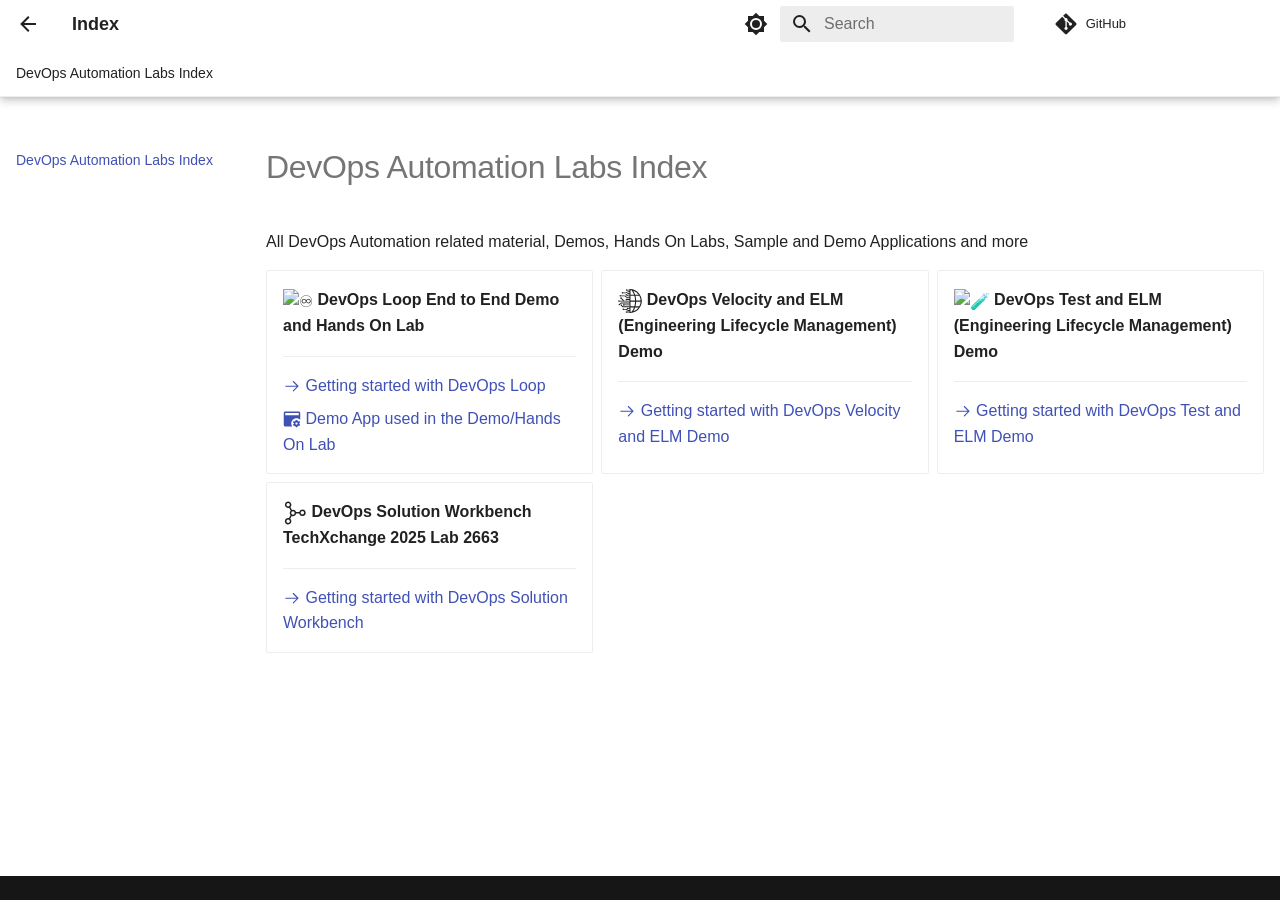
==== commit bca292f6: "Deployed 764d6e5 with MkDocs version: 1.6.1" ====
--- a/index.html
+++ b/index.html
@@ -11,8 +11,11 @@
       
       
       
+        
+      
+      
       <link rel="icon" href="None">
-      <meta name="generator" content="mkdocs-1.6.1, mkdocs-material-9.6.23">
+      <meta name="generator" content="mkdocs-1.6.1, mkdocs-material-9.7.1">
     
     
       
@@ -20,10 +23,10 @@
       
     
     
-      <link rel="stylesheet" href="assets/stylesheets/main.84d31ad4.min.css">
-      
-        
-        <link rel="stylesheet" href="assets/stylesheets/palette.06af60db.min.css">
+      <link rel="stylesheet" href="assets/stylesheets/main.484c7ddc.min.css">
+      
+        
+        <link rel="stylesheet" href="assets/stylesheets/palette.ab4e12ef.min.css">
       
       
 
@@ -42,7 +45,6 @@
     
       
 
-    
     
     
   </head>
@@ -294,9 +296,14 @@
   
   
   <span class="md-ellipsis">
+    
+  
     DevOps Automation Labs Index
+  
+
     
   </span>
+  
   
 
       </a>
@@ -315,6 +322,15 @@
           
           
             <div class="md-content" data-md-component="content">
+              
+                
+
+
+
+  
+
+
+              
               <article class="md-content__inner md-typeset">
                 
                   
@@ -329,7 +345,7 @@
 <div class="grid cards">
 <ul>
 <li>
-<p><img alt="♾" class="twemoji lg middle" src="https://cdn.jsdelivr.net/gh/jdecked/twemoji@15.1.0/assets/svg/267e.svg" title=":infinity:" /> <strong>DevOps Loop End to End Demo and Hands On Lab</strong></p>
+<p><img alt="♾" class="twemoji lg middle" src="https://cdn.jsdelivr.net/gh/jdecked/twemoji@16.0.1/assets/svg/267e.svg" title=":infinity:" /> <strong>DevOps Loop End to End Demo and Hands On Lab</strong></p>
 <hr />
 <p><a href="https://devopsautomationlabs.github.io/End2End/"><span class="twemoji"><svg xmlns="http://www.w3.org/2000/svg" viewBox="0 0 24 24"><path d="M13.22 19.03a.75.75 0 0 1 0-1.06L18.19 13H3.75a.75.75 0 0 1 0-1.5h14.44l-4.97-4.97a.749.749 0 0 1 .326-1.275.75.75 0 0 1 .734.215l6.25 6.25a.75.75 0 0 1 0 1.06l-6.25 6.25a.75.75 0 0 1-1.06 0"/></svg></span> Getting started with DevOps Loop</a></p>
 <p><a href="https://devopsautomationlabs.github.io/EchoLogic_DemoApp/"><span class="twemoji"><svg xmlns="http://www.w3.org/2000/svg" viewBox="0 0 24 24"><path d="M21.7 18.6v-1l1.1-.8c.1-.1.2-.2.1-.3l-1-1.7c0-.1-.2-.1-.3-.1l-1.2.5c-.3-.2-.6-.4-.9-.5l-.2-1.3c0-.1-.1-.2-.2-.2h-2c-.2 0-.3.1-.3.2l-.2 1.3c-.3.2-.5.3-.8.5l-1.2-.5c-.1 0-.2 0-.3.1l-1 1.7c0 .1 0 .2.1.3l1.1.8v1l-1.1.8c-.1.1-.2.2-.1.3l1 1.7c.1.1.2.1.3.1l1.2-.5c.2.2.5.4.8.5l.2 1.3c.1.1.2.2.3.2h2c.1 0 .2-.1.2-.2l.2-1.3c.3-.2.5-.3.8-.5l1.2.4c.1 0 .2 0 .3-.1l1-1.7c.1-.1.1-.2 0-.2zm-3.7.9c-.8 0-1.5-.7-1.5-1.5s.7-1.5 1.5-1.5 1.5.7 1.5 1.5-.7 1.5-1.5 1.5M11 18c0-3.9 3.1-7 7-7 2 0 3.7.8 5 2.1V4c0-1.1-.9-2-2-2H3c-1.1 0-2 .9-2 2v16c0 1.1.9 2 2 2h9.3c-.8-1.1-1.3-2.5-1.3-4M3 4h18v3H3z"/></svg></span> Demo App used in the Demo/Hands On Lab</a></p>
@@ -340,7 +356,7 @@
 <p><a href="https://devopsautomationlabs.github.io/ELM_Velocity/"><span class="twemoji"><svg xmlns="http://www.w3.org/2000/svg" viewBox="0 0 24 24"><path d="M13.22 19.03a.75.75 0 0 1 0-1.06L18.19 13H3.75a.75.75 0 0 1 0-1.5h14.44l-4.97-4.97a.749.749 0 0 1 .326-1.275.75.75 0 0 1 .734.215l6.25 6.25a.75.75 0 0 1 0 1.06l-6.25 6.25a.75.75 0 0 1-1.06 0"/></svg></span> Getting started with DevOps Velocity and ELM Demo</a></p>
 </li>
 <li>
-<p><img alt="🧪" class="twemoji lg middle" src="https://cdn.jsdelivr.net/gh/jdecked/twemoji@15.1.0/assets/svg/1f9ea.svg" title=":test_tube:" /> <strong>DevOps Test and ELM (Engineering Lifecycle Management) Demo</strong></p>
+<p><img alt="🧪" class="twemoji lg middle" src="https://cdn.jsdelivr.net/gh/jdecked/twemoji@16.0.1/assets/svg/1f9ea.svg" title=":test_tube:" /> <strong>DevOps Test and ELM (Engineering Lifecycle Management) Demo</strong></p>
 <hr />
 <p><a href="https://devopsautomationlabs.github.io/Test_ELM/"><span class="twemoji"><svg xmlns="http://www.w3.org/2000/svg" viewBox="0 0 24 24"><path d="M13.22 19.03a.75.75 0 0 1 0-1.06L18.19 13H3.75a.75.75 0 0 1 0-1.5h14.44l-4.97-4.97a.749.749 0 0 1 .326-1.275.75.75 0 0 1 .734.215l6.25 6.25a.75.75 0 0 1 0 1.06l-6.25 6.25a.75.75 0 0 1-1.06 0"/></svg></span> Getting started with DevOps Test and ELM Demo</a></p>
 </li>
@@ -396,10 +412,11 @@
     
     
       
-      <script id="__config" type="application/json">{"base": ".", "features": ["navigation.tabs", "navigation.tabs.sticky", "navigation.sections", "navigation.expand", "navigation.path", "toc.integrate", "content.tabs.link", "content.code.copy", "content.tooltips"], "search": "assets/javascripts/workers/search.973d3a69.min.js", "tags": null, "translations": {"clipboard.copied": "Copied to clipboard", "clipboard.copy": "Copy to clipboard", "search.result.more.one": "1 more on this page", "search.result.more.other": "# more on this page", "search.result.none": "No matching documents", "search.result.one": "1 matching document", "search.result.other": "# matching documents", "search.result.placeholder": "Type to start searching", "search.result.term.missing": "Missing", "select.version": "Select version"}, "version": null}</script>
-    
-    
-      <script src="assets/javascripts/bundle.f55a23d4.min.js"></script>
+      
+      <script id="__config" type="application/json">{"annotate": null, "base": ".", "features": ["navigation.tabs", "navigation.tabs.sticky", "navigation.sections", "navigation.expand", "navigation.path", "toc.integrate", "content.tabs.link", "content.code.copy", "content.tooltips"], "search": "assets/javascripts/workers/search.2c215733.min.js", "tags": null, "translations": {"clipboard.copied": "Copied to clipboard", "clipboard.copy": "Copy to clipboard", "search.result.more.one": "1 more on this page", "search.result.more.other": "# more on this page", "search.result.none": "No matching documents", "search.result.one": "1 matching document", "search.result.other": "# matching documents", "search.result.placeholder": "Type to start searching", "search.result.term.missing": "Missing", "select.version": "Select version"}, "version": null}</script>
+    
+    
+      <script src="assets/javascripts/bundle.79ae519e.min.js"></script>
       
     
   </body>
--- a/assets/stylesheets/main.484c7ddc.min.css
+++ b/assets/stylesheets/main.484c7ddc.min.css
@@ -0,0 +1 @@
+@charset "UTF-8";html{-webkit-text-size-adjust:none;-moz-text-size-adjust:none;text-size-adjust:none;box-sizing:border-box}*,:after,:before{box-sizing:inherit}@media (prefers-reduced-motion){*,:after,:before{transition:none!important}}body{margin:0}a,button,input,label{-webkit-tap-highlight-color:transparent}a{color:inherit;text-decoration:none}hr{border:0;box-sizing:initial;display:block;height:.05rem;overflow:visible;padding:0}small{font-size:80%}sub,sup{line-height:1em}img{border-style:none}table{border-collapse:initial;border-spacing:0}td,th{font-weight:400;vertical-align:top}button{background:#0000;border:0;font-family:inherit;font-size:inherit;margin:0;padding:0}input{border:0;outline:none}:root{--md-primary-fg-color:#4051b5;--md-primary-fg-color--light:#5d6cc0;--md-primary-fg-color--dark:#303fa1;--md-primary-bg-color:#fff;--md-primary-bg-color--light:#ffffffb3;--md-accent-fg-color:#526cfe;--md-accent-fg-color--transparent:#526cfe1a;--md-accent-bg-color:#fff;--md-accent-bg-color--light:#ffffffb3}[data-md-color-scheme=default]{color-scheme:light}[data-md-color-scheme=default] img[src$="#gh-dark-mode-only"],[data-md-color-scheme=default] img[src$="#only-dark"]{display:none}:root,[data-md-color-scheme=default]{--md-hue:225deg;--md-default-fg-color:#000000de;--md-default-fg-color--light:#0000008a;--md-default-fg-color--lighter:#00000052;--md-default-fg-color--lightest:#00000012;--md-default-bg-color:#fff;--md-default-bg-color--light:#ffffffb3;--md-default-bg-color--lighter:#ffffff4d;--md-default-bg-color--lightest:#ffffff1f;--md-code-fg-color:#36464e;--md-code-bg-color:#f5f5f5;--md-code-bg-color--light:#f5f5f5b3;--md-code-bg-color--lighter:#f5f5f54d;--md-code-hl-color:#4287ff;--md-code-hl-color--light:#4287ff1a;--md-code-hl-number-color:#d52a2a;--md-code-hl-special-color:#db1457;--md-code-hl-function-color:#a846b9;--md-code-hl-constant-color:#6e59d9;--md-code-hl-keyword-color:#3f6ec6;--md-code-hl-string-color:#1c7d4d;--md-code-hl-name-color:var(--md-code-fg-color);--md-code-hl-operator-color:var(--md-default-fg-color--light);--md-code-hl-punctuation-color:var(--md-default-fg-color--light);--md-code-hl-comment-color:var(--md-default-fg-color--light);--md-code-hl-generic-color:var(--md-default-fg-color--light);--md-code-hl-variable-color:var(--md-default-fg-color--light);--md-typeset-color:var(--md-default-fg-color);--md-typeset-a-color:var(--md-primary-fg-color);--md-typeset-del-color:#f5503d26;--md-typeset-ins-color:#0bd57026;--md-typeset-kbd-color:#fafafa;--md-typeset-kbd-accent-color:#fff;--md-typeset-kbd-border-color:#b8b8b8;--md-typeset-mark-color:#ffff0080;--md-typeset-table-color:#0000001f;--md-typeset-table-color--light:rgba(0,0,0,.035);--md-admonition-fg-color:var(--md-default-fg-color);--md-admonition-bg-color:var(--md-default-bg-color);--md-warning-fg-color:#000000de;--md-warning-bg-color:#ff9;--md-footer-fg-color:#fff;--md-footer-fg-color--light:#ffffffb3;--md-footer-fg-color--lighter:#ffffff73;--md-footer-bg-color:#000000de;--md-footer-bg-color--dark:#00000052;--md-shadow-z1:0 0.2rem 0.5rem #0000000d,0 0 0.05rem #0000001a;--md-shadow-z2:0 0.2rem 0.5rem #0000001a,0 0 0.05rem #00000040;--md-shadow-z3:0 0.2rem 0.5rem #0003,0 0 0.05rem #00000059}.md-icon svg{fill:currentcolor;display:block;height:1.2rem;width:1.2rem}body{-webkit-font-smoothing:antialiased;-moz-osx-font-smoothing:grayscale;--md-text-font-family:var(--md-text-font,_),-apple-system,BlinkMacSystemFont,Helvetica,Arial,sans-serif;--md-code-font-family:var(--md-code-font,_),SFMono-Regular,Consolas,Menlo,monospace}aside,body,input{font-feature-settings:"kern","liga";color:var(--md-typeset-color);font-family:var(--md-text-font-family)}code,kbd,pre{font-feature-settings:"kern";font-family:var(--md-code-font-family)}:root{--md-typeset-table-sort-icon:url('data:image/svg+xml;charset=utf-8,<svg xmlns="http://www.w3.org/2000/svg" viewBox="0 0 24 24"><path d="m18 21-4-4h3V7h-3l4-4 4 4h-3v10h3M2 19v-2h10v2M2 13v-2h7v2M2 7V5h4v2z"/></svg>');--md-typeset-table-sort-icon--asc:url('data:image/svg+xml;charset=utf-8,<svg xmlns="http://www.w3.org/2000/svg" viewBox="0 0 24 24"><path d="M19 17h3l-4 4-4-4h3V3h2M2 17h10v2H2M6 5v2H2V5m0 6h7v2H2z"/></svg>');--md-typeset-table-sort-icon--desc:url('data:image/svg+xml;charset=utf-8,<svg xmlns="http://www.w3.org/2000/svg" viewBox="0 0 24 24"><path d="M19 7h3l-4-4-4 4h3v14h2M2 17h10v2H2M6 5v2H2V5m0 6h7v2H2z"/></svg>')}.md-typeset{-webkit-print-color-adjust:exact;color-adjust:exact;font-size:.8rem;line-height:1.6;overflow-wrap:break-word}@media print{.md-typeset{font-size:.68rem}}.md-typeset blockquote,.md-typeset dl,.md-typeset figure,.md-typeset ol,.md-typeset pre,.md-typeset ul{margin-bottom:1em;margin-top:1em}.md-typeset h1{color:var(--md-default-fg-color--light);font-size:2em;line-height:1.3;margin:0 0 1.25em}.md-typeset h1,.md-typeset h2{font-weight:300;letter-spacing:-.01em}.md-typeset h2{font-size:1.5625em;line-height:1.4;margin:1.6em 0 .64em}.md-typeset h3{font-size:1.25em;font-weight:400;letter-spacing:-.01em;line-height:1.5;margin:1.6em 0 .8em}.md-typeset h2+h3{margin-top:.8em}.md-typeset h4{font-weight:700;letter-spacing:-.01em;margin:1em 0}.md-typeset h5,.md-typeset h6{color:var(--md-default-fg-color--light);font-size:.8em;font-weight:700;letter-spacing:-.01em;margin:1.25em 0}.md-typeset h5{text-transform:uppercase}.md-typeset h5 code{text-transform:none}.md-typeset hr{border-bottom:.05rem solid var(--md-default-fg-color--lightest);display:flow-root;margin:1.5em 0}.md-typeset a{color:var(--md-typeset-a-color);word-break:break-word}.md-typeset a,.md-typeset a:before{transition:color 125ms}.md-typeset a:focus,.md-typeset a:hover{color:var(--md-accent-fg-color)}.md-typeset a:focus code,.md-typeset a:hover code{background-color:var(--md-accent-fg-color--transparent);color:var(--md-accent-fg-color)}.md-typeset a code{color:var(--md-typeset-a-color)}.md-typeset a.focus-visible{outline-color:var(--md-accent-fg-color);outline-offset:.2rem}.md-typeset code,.md-typeset kbd,.md-typeset pre{color:var(--md-code-fg-color);direction:ltr;font-variant-ligatures:none;transition:background-color 125ms}@media print{.md-typeset code,.md-typeset kbd,.md-typeset pre{white-space:pre-wrap}}.md-typeset code{background-color:var(--md-code-bg-color);border-radius:.1rem;-webkit-box-decoration-break:clone;box-decoration-break:clone;font-size:.85em;padding:0 .2941176471em;transition:color 125ms,background-color 125ms;word-break:break-word}.md-typeset code:not(.focus-visible){-webkit-tap-highlight-color:transparent;outline:none}.md-typeset pre{display:flow-root;line-height:1.4;position:relative}.md-typeset pre>code{-webkit-box-decoration-break:slice;box-decoration-break:slice;box-shadow:none;display:block;margin:0;outline-color:var(--md-accent-fg-color);overflow:auto;padding:.7720588235em 1.1764705882em;scrollbar-color:var(--md-default-fg-color--lighter) #0000;scrollbar-width:thin;touch-action:auto;word-break:normal}.md-typeset pre>code:hover{scrollbar-color:var(--md-accent-fg-color) #0000}.md-typeset pre>code::-webkit-scrollbar{height:.2rem;width:.2rem}.md-typeset pre>code::-webkit-scrollbar-thumb{background-color:var(--md-default-fg-color--lighter)}.md-typeset pre>code::-webkit-scrollbar-thumb:hover{background-color:var(--md-accent-fg-color)}.md-typeset kbd{background-color:var(--md-typeset-kbd-color);border-radius:.1rem;box-shadow:0 .1rem 0 .05rem var(--md-typeset-kbd-border-color),0 .1rem 0 var(--md-typeset-kbd-border-color),0 -.1rem .2rem var(--md-typeset-kbd-accent-color) inset;color:var(--md-default-fg-color);display:inline-block;font-size:.75em;padding:0 .6666666667em;vertical-align:text-top;word-break:break-word}.md-typeset mark{background-color:var(--md-typeset-mark-color);-webkit-box-decoration-break:clone;box-decoration-break:clone;color:inherit;word-break:break-word}.md-typeset abbr{cursor:help;text-decoration:none}.md-typeset [data-preview],.md-typeset abbr{border-bottom:.05rem dotted var(--md-default-fg-color--light)}.md-typeset small{opacity:.75}[dir=ltr] .md-typeset sub,[dir=ltr] .md-typeset sup{margin-left:.078125em}[dir=rtl] .md-typeset sub,[dir=rtl] .md-typeset sup{margin-right:.078125em}[dir=ltr] .md-typeset blockquote{padding-left:.6rem}[dir=rtl] .md-typeset blockquote{padding-right:.6rem}[dir=ltr] .md-typeset blockquote{border-left:.2rem solid var(--md-default-fg-color--lighter)}[dir=rtl] .md-typeset blockquote{border-right:.2rem solid var(--md-default-fg-color--lighter)}.md-typeset blockquote{color:var(--md-default-fg-color--light);margin-left:0;margin-right:0}.md-typeset ul{list-style-type:disc}.md-typeset ul[type]{list-style-type:revert-layer}[dir=ltr] .md-typeset ol,[dir=ltr] .md-typeset ul{margin-left:.625em}[dir=rtl] .md-typeset ol,[dir=rtl] .md-typeset ul{margin-right:.625em}.md-typeset ol,.md-typeset ul{padding:0}.md-typeset ol:not([hidden]),.md-typeset ul:not([hidden]){display:flow-root}.md-typeset ol ol,.md-typeset ul ol{list-style-type:lower-alpha}.md-typeset ol ol ol,.md-typeset ul ol ol{list-style-type:lower-roman}.md-typeset ol ol ol ol,.md-typeset ul ol ol ol{list-style-type:upper-alpha}.md-typeset ol ol ol ol ol,.md-typeset ul ol ol ol ol{list-style-type:upper-roman}.md-typeset ol[type],.md-typeset ul[type]{list-style-type:revert-layer}[dir=ltr] .md-typeset ol li,[dir=ltr] .md-typeset ul li{margin-left:1.25em}[dir=rtl] .md-typeset ol li,[dir=rtl] .md-typeset ul li{margin-right:1.25em}.md-typeset ol li,.md-typeset ul li{margin-bottom:.5em}.md-typeset ol li blockquote,.md-typeset ol li p,.md-typeset ul li blockquote,.md-typeset ul li p{margin:.5em 0}.md-typeset ol li:last-child,.md-typeset ul li:last-child{margin-bottom:0}[dir=ltr] .md-typeset ol li ol,[dir=ltr] .md-typeset ol li ul,[dir=ltr] .md-typeset ul li ol,[dir=ltr] .md-typeset ul li ul{margin-left:.625em}[dir=rtl] .md-typeset ol li ol,[dir=rtl] .md-typeset ol li ul,[dir=rtl] .md-typeset ul li ol,[dir=rtl] .md-typeset ul li ul{margin-right:.625em}.md-typeset ol li ol,.md-typeset ol li ul,.md-typeset ul li ol,.md-typeset ul li ul{margin-bottom:.5em;margin-top:.5em}[dir=ltr] .md-typeset dd{margin-left:1.875em}[dir=rtl] .md-typeset dd{margin-right:1.875em}.md-typeset dd{margin-bottom:1.5em;margin-top:1em}.md-typeset img,.md-typeset svg,.md-typeset video{height:auto;max-width:100%}.md-typeset img[align=left]{margin:1em 1em 1em 0}.md-typeset img[align=right]{margin:1em 0 1em 1em}.md-typeset img[align]:only-child{margin-top:0}.md-typeset figure{display:flow-root;margin:1em auto;max-width:100%;text-align:center;width:fit-content}.md-typeset figure img{display:block;margin:0 auto}.md-typeset figcaption{font-style:italic;margin:1em auto;max-width:24rem}.md-typeset iframe{max-width:100%}.md-typeset table:not([class]){background-color:var(--md-default-bg-color);border:.05rem solid var(--md-typeset-table-color);border-radius:.1rem;display:inline-block;font-size:.64rem;max-width:100%;overflow:auto;touch-action:auto}@media print{.md-typeset table:not([class]){display:table}}.md-typeset table:not([class])+*{margin-top:1.5em}.md-typeset table:not([class]) td>:first-child,.md-typeset table:not([class]) th>:first-child{margin-top:0}.md-typeset table:not([class]) td>:last-child,.md-typeset table:not([class]) th>:last-child{margin-bottom:0}.md-typeset table:not([class]) td:not([align]),.md-typeset table:not([class]) th:not([align]){text-align:left}[dir=rtl] .md-typeset table:not([class]) td:not([align]),[dir=rtl] .md-typeset table:not([class]) th:not([align]){text-align:right}.md-typeset table:not([class]) th{font-weight:700;min-width:5rem;padding:.9375em 1.25em;vertical-align:top}.md-typeset table:not([class]) td{border-top:.05rem solid var(--md-typeset-table-color);padding:.9375em 1.25em;vertical-align:top}.md-typeset table:not([class]) tbody tr{transition:background-color 125ms}.md-typeset table:not([class]) tbody tr:hover{background-color:var(--md-typeset-table-color--light);box-shadow:0 .05rem 0 var(--md-default-bg-color) inset}.md-typeset table:not([class]) a{word-break:normal}.md-typeset table th[role=columnheader]{cursor:pointer}[dir=ltr] .md-typeset table th[role=columnheader]:after{margin-left:.5em}[dir=rtl] .md-typeset table th[role=columnheader]:after{margin-right:.5em}.md-typeset table th[role=columnheader]:after{content:"";display:inline-block;height:1.2em;-webkit-mask-image:var(--md-typeset-table-sort-icon);mask-image:var(--md-typeset-table-sort-icon);-webkit-mask-repeat:no-repeat;mask-repeat:no-repeat;-webkit-mask-size:contain;mask-size:contain;transition:background-color 125ms;vertical-align:text-bottom;width:1.2em}.md-typeset table th[role=columnheader]:hover:after{background-color:var(--md-default-fg-color--lighter)}.md-typeset table th[role=columnheader][aria-sort=ascending]:after{background-color:var(--md-default-fg-color--light);-webkit-mask-image:var(--md-typeset-table-sort-icon--asc);mask-image:var(--md-typeset-table-sort-icon--asc)}.md-typeset table th[role=columnheader][aria-sort=descending]:after{background-color:var(--md-default-fg-color--light);-webkit-mask-image:var(--md-typeset-table-sort-icon--desc);mask-image:var(--md-typeset-table-sort-icon--desc)}.md-typeset__scrollwrap{margin:1em -.8rem;overflow-x:auto;touch-action:auto}.md-typeset__table{display:inline-block;margin-bottom:.5em;padding:0 .8rem}@media print{.md-typeset__table{display:block}}html .md-typeset__table table{display:table;margin:0;overflow:hidden;width:100%}@media screen and (max-width:44.984375em){.md-content__inner>pre{margin:1em -.8rem}.md-content__inner>pre code{border-radius:0}}.md-typeset .md-author{border-radius:100%;display:block;flex-shrink:0;height:1.6rem;overflow:hidden;position:relative;transition:color 125ms,transform 125ms;width:1.6rem}.md-typeset .md-author img{display:block}.md-typeset .md-author--more{background:var(--md-default-fg-color--lightest);color:var(--md-default-fg-color--lighter);font-size:.6rem;font-weight:700;line-height:1.6rem;text-align:center}.md-typeset .md-author--long{height:2.4rem;width:2.4rem}.md-typeset a.md-author{transform:scale(1)}.md-typeset a.md-author img{border-radius:100%;filter:grayscale(100%) opacity(75%);transition:filter 125ms}.md-typeset a.md-author:focus,.md-typeset a.md-author:hover{transform:scale(1.1);z-index:1}.md-typeset a.md-author:focus img,.md-typeset a.md-author:hover img{filter:grayscale(0)}.md-banner{background-color:var(--md-footer-bg-color);color:var(--md-footer-fg-color);overflow:auto}@media print{.md-banner{display:none}}.md-banner--warning{background-color:var(--md-warning-bg-color);color:var(--md-warning-fg-color)}.md-banner__inner{font-size:.7rem;margin:.6rem auto;padding:0 .8rem}[dir=ltr] .md-banner__button{float:right}[dir=rtl] .md-banner__button{float:left}.md-banner__button{color:inherit;cursor:pointer;transition:opacity .25s}.no-js .md-banner__button{display:none}.md-banner__button:hover{opacity:.7}html{font-size:125%;height:100%;overflow-x:hidden}@media screen and (min-width:100em){html{font-size:137.5%}}@media screen and (min-width:125em){html{font-size:150%}}body{background-color:var(--md-default-bg-color);display:flex;flex-direction:column;font-size:.5rem;min-height:100%;position:relative;width:100%}@media print{body{display:block}}@media screen and (max-width:59.984375em){body[data-md-scrolllock]{position:fixed}}.md-grid{margin-left:auto;margin-right:auto;max-width:61rem}.md-container{display:flex;flex-direction:column;flex-grow:1}@media print{.md-container{display:block}}.md-main{flex-grow:1}.md-main__inner{display:flex;height:100%;margin-top:1.5rem}.md-ellipsis{overflow:hidden;text-overflow:ellipsis}.md-toggle{display:none}.md-option{height:0;opacity:0;position:absolute;width:0}.md-option:checked+label:not([hidden]){display:block}.md-option.focus-visible+label{outline-color:var(--md-accent-fg-color);outline-style:auto}.md-skip{background-color:var(--md-default-fg-color);border-radius:.1rem;color:var(--md-default-bg-color);font-size:.64rem;margin:.5rem;opacity:0;outline-color:var(--md-accent-fg-color);padding:.3rem .5rem;position:fixed;transform:translateY(.4rem);z-index:-1}.md-skip:focus{opacity:1;transform:translateY(0);transition:transform .25s cubic-bezier(.4,0,.2,1),opacity 175ms 75ms;z-index:10}@page{margin:25mm}:root{--md-clipboard-icon:url('data:image/svg+xml;charset=utf-8,<svg xmlns="http://www.w3.org/2000/svg" viewBox="0 0 24 24"><path d="M19 21H8V7h11m0-2H8a2 2 0 0 0-2 2v14a2 2 0 0 0 2 2h11a2 2 0 0 0 2-2V7a2 2 0 0 0-2-2m-3-4H4a2 2 0 0 0-2 2v14h2V3h12z"/></svg>')}.md-clipboard{border-radius:.1rem;color:var(--md-default-fg-color--lightest);cursor:pointer;height:1.5em;outline-color:var(--md-accent-fg-color);outline-offset:.1rem;transition:color .25s;width:1.5em;z-index:1}@media print{.md-clipboard{display:none}}.md-clipboard:not(.focus-visible){-webkit-tap-highlight-color:transparent;outline:none}:hover>.md-clipboard{color:var(--md-default-fg-color--light)}.md-clipboard:focus,.md-clipboard:hover{color:var(--md-accent-fg-color)}.md-clipboard:after{background-color:currentcolor;content:"";display:block;height:1.125em;margin:0 auto;-webkit-mask-image:var(--md-clipboard-icon);mask-image:var(--md-clipboard-icon);-webkit-mask-position:center;mask-position:center;-webkit-mask-repeat:no-repeat;mask-repeat:no-repeat;-webkit-mask-size:contain;mask-size:contain;width:1.125em}.md-clipboard--inline{cursor:pointer}.md-clipboard--inline code{transition:color .25s,background-color .25s}.md-clipboard--inline:focus code,.md-clipboard--inline:hover code{background-color:var(--md-accent-fg-color--transparent);color:var(--md-accent-fg-color)}:root{--md-code-select-icon:url('data:image/svg+xml;charset=utf-8,<svg xmlns="http://www.w3.org/2000/svg" viewBox="0 0 24 24"><path d="M19 19h-4v2h4c1.1 0 2-.9 2-2v-4h-2m0-12h-4v2h4v4h2V5c0-1.1-.9-2-2-2M5 5h4V3H5c-1.1 0-2 .9-2 2v4h2m0 6H3v4c0 1.1.9 2 2 2h4v-2H5zm2-4h2v2H7zm4 0h2v2h-2zm4 0h2v2h-2zM7 7h2v2H7zm4 0h2v2h-2zm4 0h2v2h-2zm-8 8h2v2H7zm4 0h2v2h-2zm4 0h2v2h-2z"/></svg>');--md-code-copy-icon:url('data:image/svg+xml;charset=utf-8,<svg xmlns="http://www.w3.org/2000/svg" viewBox="0 0 24 24"><path d="M19 21H8V7h11m0-2H8a2 2 0 0 0-2 2v14a2 2 0 0 0 2 2h11a2 2 0 0 0 2-2V7a2 2 0 0 0-2-2m-3-4H4a2 2 0 0 0-2 2v14h2V3h12z"/></svg>')}.md-typeset .md-code__content{display:grid}.md-code__nav{background-color:var(--md-code-bg-color--lighter);border-radius:.1rem;display:flex;gap:.2rem;padding:.2rem;position:absolute;right:.25em;top:.25em;transition:background-color .25s;z-index:1}:hover>.md-code__nav{background-color:var(--md-code-bg-color--light)}.md-code__button{color:var(--md-default-fg-color--lightest);cursor:pointer;display:block;height:1.5em;outline-color:var(--md-accent-fg-color);outline-offset:.1rem;transition:color .25s;width:1.5em}:hover>*>.md-code__button{color:var(--md-default-fg-color--light)}.md-code__button.focus-visible,.md-code__button:hover{color:var(--md-accent-fg-color)}.md-code__button--active{color:var(--md-default-fg-color)!important}.md-code__button:after{background-color:currentcolor;content:"";display:block;height:1.125em;margin:0 auto;-webkit-mask-position:center;mask-position:center;-webkit-mask-repeat:no-repeat;mask-repeat:no-repeat;-webkit-mask-size:contain;mask-size:contain;width:1.125em}.md-code__button[data-md-type=select]:after{-webkit-mask-image:var(--md-code-select-icon);mask-image:var(--md-code-select-icon)}.md-code__button[data-md-type=copy]:after{-webkit-mask-image:var(--md-code-copy-icon);mask-image:var(--md-code-copy-icon)}@keyframes consent{0%{opacity:0;transform:translateY(100%)}to{opacity:1;transform:translateY(0)}}@keyframes overlay{0%{opacity:0}to{opacity:1}}.md-consent__overlay{animation:overlay .25s both;-webkit-backdrop-filter:blur(.1rem);backdrop-filter:blur(.1rem);background-color:#0000008a;height:100%;opacity:1;position:fixed;top:0;width:100%;z-index:5}.md-consent__inner{animation:consent .5s cubic-bezier(.1,.7,.1,1) both;background-color:var(--md-default-bg-color);border:0;border-radius:.1rem;bottom:0;box-shadow:0 0 .2rem #0000001a,0 .2rem .4rem #0003;max-height:100%;overflow:auto;padding:0;position:fixed;width:100%;z-index:5}.md-consent__form{padding:.8rem}.md-consent__settings{display:none;margin:1em 0}input:checked+.md-consent__settings{display:block}.md-consent__controls{margin-bottom:.8rem}.md-typeset .md-consent__controls .md-button{display:inline}@media screen and (max-width:44.984375em){.md-typeset .md-consent__controls .md-button{display:block;margin-top:.4rem;text-align:center;width:100%}}.md-consent label{cursor:pointer}.md-content{flex-grow:1;min-width:0}.md-content__inner{margin:0 .8rem 1.2rem;padding-top:.6rem}@media screen and (min-width:76.25em){[dir=ltr] .md-sidebar--primary:not([hidden])~.md-content>.md-content__inner{margin-left:1.2rem}[dir=ltr] .md-sidebar--secondary:not([hidden])~.md-content>.md-content__inner,[dir=rtl] .md-sidebar--primary:not([hidden])~.md-content>.md-content__inner{margin-right:1.2rem}[dir=rtl] .md-sidebar--secondary:not([hidden])~.md-content>.md-content__inner{margin-left:1.2rem}}.md-content__inner:before{content:"";display:block;height:.4rem}.md-content__inner>:last-child{margin-bottom:0}[dir=ltr] .md-content__button{float:right}[dir=rtl] .md-content__button{float:left}[dir=ltr] .md-content__button{margin-left:.4rem}[dir=rtl] .md-content__button{margin-right:.4rem}.md-content__button{margin:.4rem 0;padding:0}@media print{.md-content__button{display:none}}.md-typeset .md-content__button{color:var(--md-default-fg-color--lighter)}.md-content__button svg{display:inline;vertical-align:top}[dir=rtl] .md-content__button svg{transform:scaleX(-1)}[dir=ltr] .md-dialog{right:.8rem}[dir=rtl] .md-dialog{left:.8rem}.md-dialog{background-color:var(--md-default-fg-color);border-radius:.1rem;bottom:.8rem;box-shadow:var(--md-shadow-z3);min-width:11.1rem;opacity:0;padding:.4rem .6rem;pointer-events:none;position:fixed;transform:translateY(100%);transition:transform 0ms .4s,opacity .4s;z-index:4}@media print{.md-dialog{display:none}}.md-dialog--active{opacity:1;pointer-events:auto;transform:translateY(0);transition:transform .4s cubic-bezier(.075,.85,.175,1),opacity .4s}.md-dialog__inner{color:var(--md-default-bg-color);font-size:.7rem}.md-feedback{margin:2em 0 1em;text-align:center}.md-feedback fieldset{border:none;margin:0;padding:0}.md-feedback__title{font-weight:700;margin:1em auto}.md-feedback__inner{position:relative}.md-feedback__list{display:flex;flex-wrap:wrap;place-content:baseline center;position:relative}.md-feedback__list:hover .md-icon:not(:disabled){color:var(--md-default-fg-color--lighter)}:disabled .md-feedback__list{min-height:1.8rem}.md-feedback__icon{color:var(--md-default-fg-color--light);cursor:pointer;flex-shrink:0;margin:0 .1rem;transition:color 125ms}.md-feedback__icon:not(:disabled).md-icon:hover{color:var(--md-accent-fg-color)}.md-feedback__icon:disabled{color:var(--md-default-fg-color--lightest);pointer-events:none}.md-feedback__note{opacity:0;position:relative;transform:translateY(.4rem);transition:transform .4s cubic-bezier(.1,.7,.1,1),opacity .15s}.md-feedback__note>*{margin:0 auto;max-width:16rem}:disabled .md-feedback__note{opacity:1;transform:translateY(0)}@media print{.md-feedback{display:none}}.md-footer{background-color:var(--md-footer-bg-color);color:var(--md-footer-fg-color)}@media print{.md-footer{display:none}}.md-footer__inner{justify-content:space-between;overflow:auto;padding:.2rem}.md-footer__inner:not([hidden]){display:flex}.md-footer__link{align-items:end;display:flex;flex-grow:0.01;margin-bottom:.4rem;margin-top:1rem;max-width:100%;outline-color:var(--md-accent-fg-color);overflow:hidden;transition:opacity .25s}.md-footer__link:focus,.md-footer__link:hover{opacity:.7}[dir=rtl] .md-footer__link svg{transform:scaleX(-1)}@media screen and (max-width:44.984375em){.md-footer__link--prev{flex-shrink:0}.md-footer__link--prev .md-footer__title{display:none}}[dir=ltr] .md-footer__link--next{margin-left:auto}[dir=rtl] .md-footer__link--next{margin-right:auto}.md-footer__link--next{text-align:right}[dir=rtl] .md-footer__link--next{text-align:left}.md-footer__title{flex-grow:1;font-size:.9rem;margin-bottom:.7rem;max-width:calc(100% - 2.4rem);padding:0 1rem;white-space:nowrap}.md-footer__button{margin:.2rem;padding:.4rem}.md-footer__direction{font-size:.64rem;opacity:.7}.md-footer-meta{background-color:var(--md-footer-bg-color--dark)}.md-footer-meta__inner{display:flex;flex-wrap:wrap;justify-content:space-between;padding:.2rem}html .md-footer-meta.md-typeset a{color:var(--md-footer-fg-color--light)}html .md-footer-meta.md-typeset a:focus,html .md-footer-meta.md-typeset a:hover{color:var(--md-footer-fg-color)}.md-copyright{color:var(--md-footer-fg-color--lighter);font-size:.64rem;margin:auto .6rem;padding:.4rem 0;width:100%}@media screen and (min-width:45em){.md-copyright{width:auto}}.md-copyright__highlight{color:var(--md-footer-fg-color--light)}.md-social{display:inline-flex;gap:.2rem;margin:0 .4rem;padding:.2rem 0 .6rem}@media screen and (min-width:45em){.md-social{padding:.6rem 0}}.md-social__link{display:inline-block;height:1.6rem;text-align:center;width:1.6rem}.md-social__link:before{line-height:1.9}.md-social__link svg{fill:currentcolor;max-height:.8rem;vertical-align:-25%}.md-typeset .md-button{border:.1rem solid;border-radius:.1rem;color:var(--md-primary-fg-color);cursor:pointer;display:inline-block;font-weight:700;padding:.625em 2em;transition:color 125ms,background-color 125ms,border-color 125ms}.md-typeset .md-button--primary{background-color:var(--md-primary-fg-color);border-color:var(--md-primary-fg-color);color:var(--md-primary-bg-color)}.md-typeset .md-button:focus,.md-typeset .md-button:hover{background-color:var(--md-accent-fg-color);border-color:var(--md-accent-fg-color);color:var(--md-accent-bg-color)}[dir=ltr] .md-typeset .md-input{border-top-left-radius:.1rem}[dir=ltr] .md-typeset .md-input,[dir=rtl] .md-typeset .md-input{border-top-right-radius:.1rem}[dir=rtl] .md-typeset .md-input{border-top-left-radius:.1rem}.md-typeset .md-input{border-bottom:.1rem solid var(--md-default-fg-color--lighter);box-shadow:var(--md-shadow-z1);font-size:.8rem;height:1.8rem;padding:0 .6rem;transition:border .25s,box-shadow .25s}.md-typeset .md-input:focus,.md-typeset .md-input:hover{border-bottom-color:var(--md-accent-fg-color);box-shadow:var(--md-shadow-z2)}.md-typeset .md-input--stretch{width:100%}.md-header{background-color:var(--md-primary-fg-color);box-shadow:0 0 .2rem #0000,0 .2rem .4rem #0000;color:var(--md-primary-bg-color);display:block;left:0;position:sticky;right:0;top:0;z-index:4}@media print{.md-header{display:none}}.md-header[hidden]{transform:translateY(-100%);transition:transform .25s cubic-bezier(.8,0,.6,1),box-shadow .25s}.md-header--shadow{box-shadow:0 0 .2rem #0000001a,0 .2rem .4rem #0003;transition:transform .25s cubic-bezier(.1,.7,.1,1),box-shadow .25s}.md-header__inner{align-items:center;display:flex;padding:0 .2rem}.md-header__button{color:currentcolor;cursor:pointer;margin:.2rem;outline-color:var(--md-accent-fg-color);padding:.4rem;position:relative;transition:opacity .25s;vertical-align:middle;z-index:1}.md-header__button:hover{opacity:.7}.md-header__button:not([hidden]){display:inline-block}.md-header__button:not(.focus-visible){-webkit-tap-highlight-color:transparent;outline:none}.md-header__button.md-logo{margin:.2rem;padding:.4rem}@media screen and (max-width:76.234375em){.md-header__button.md-logo{display:none}}.md-header__button.md-logo img,.md-header__button.md-logo svg{fill:currentcolor;display:block;height:1.2rem;width:auto}@media screen and (min-width:60em){.md-header__button[for=__search]{display:none}}.no-js .md-header__button[for=__search]{display:none}[dir=rtl] .md-header__button[for=__search] svg{transform:scaleX(-1)}@media screen and (min-width:76.25em){.md-header__button[for=__drawer]{display:none}}.md-header__topic{display:flex;max-width:100%;position:absolute;transition:transform .4s cubic-bezier(.1,.7,.1,1),opacity .15s;white-space:nowrap}.md-header__topic+.md-header__topic{opacity:0;pointer-events:none;transform:translateX(1.25rem);transition:transform .4s cubic-bezier(1,.7,.1,.1),opacity .15s;z-index:-1}[dir=rtl] .md-header__topic+.md-header__topic{transform:translateX(-1.25rem)}.md-header__topic:first-child{font-weight:700}[dir=ltr] .md-header__title{margin-left:1rem;margin-right:.4rem}[dir=rtl] .md-header__title{margin-left:.4rem;margin-right:1rem}.md-header__title{flex-grow:1;font-size:.9rem;height:2.4rem;line-height:2.4rem}.md-header__title--active .md-header__topic{opacity:0;pointer-events:none;transform:translateX(-1.25rem);transition:transform .4s cubic-bezier(1,.7,.1,.1),opacity .15s;z-index:-1}[dir=rtl] .md-header__title--active .md-header__topic{transform:translateX(1.25rem)}.md-header__title--active .md-header__topic+.md-header__topic{opacity:1;pointer-events:auto;transform:translateX(0);transition:transform .4s cubic-bezier(.1,.7,.1,1),opacity .15s;z-index:0}.md-header__title>.md-header__ellipsis{height:100%;position:relative;width:100%}.md-header__option{display:flex;flex-shrink:0;max-width:100%;transition:max-width 0ms .25s,opacity .25s .25s;white-space:nowrap}[data-md-toggle=search]:checked~.md-header .md-header__option{max-width:0;opacity:0;transition:max-width 0ms,opacity 0ms}.md-header__option>input{bottom:0}.md-header__source{display:none}@media screen and (min-width:60em){[dir=ltr] .md-header__source{margin-left:1rem}[dir=rtl] .md-header__source{margin-right:1rem}.md-header__source{display:block;max-width:11.7rem;width:11.7rem}}@media screen and (min-width:76.25em){[dir=ltr] .md-header__source{margin-left:1.4rem}[dir=rtl] .md-header__source{margin-right:1.4rem}}.md-meta{color:var(--md-default-fg-color--light);font-size:.7rem;line-height:1.3}.md-meta__list{display:inline-flex;flex-wrap:wrap;list-style:none;margin:0;padding:0}.md-meta__item:not(:last-child):after{content:"·";margin-left:.2rem;margin-right:.2rem}.md-meta__link{color:var(--md-typeset-a-color)}.md-meta__link:focus,.md-meta__link:hover{color:var(--md-accent-fg-color)}.md-draft{background-color:#ff1744;border-radius:.125em;color:#fff;display:inline-block;font-weight:700;padding-left:.5714285714em;padding-right:.5714285714em}:root{--md-nav-icon--prev:url('data:image/svg+xml;charset=utf-8,<svg xmlns="http://www.w3.org/2000/svg" viewBox="0 0 24 24"><path d="M20 11v2H8l5.5 5.5-1.42 1.42L4.16 12l7.92-7.92L13.5 5.5 8 11z"/></svg>');--md-nav-icon--next:url('data:image/svg+xml;charset=utf-8,<svg xmlns="http://www.w3.org/2000/svg" viewBox="0 0 24 24"><path d="M8.59 16.58 13.17 12 8.59 7.41 10 6l6 6-6 6z"/></svg>');--md-toc-icon:url('data:image/svg+xml;charset=utf-8,<svg xmlns="http://www.w3.org/2000/svg" viewBox="0 0 24 24"><path d="M3 9h14V7H3zm0 4h14v-2H3zm0 4h14v-2H3zm16 0h2v-2h-2zm0-10v2h2V7zm0 6h2v-2h-2z"/></svg>')}.md-nav{font-size:.7rem;line-height:1.3}.md-nav__title{color:var(--md-default-fg-color--light);display:block;font-weight:700;overflow:hidden;padding:0 .6rem;text-overflow:ellipsis}.md-nav__title .md-nav__button{display:none}.md-nav__title .md-nav__button img{height:100%;width:auto}.md-nav__title .md-nav__button.md-logo img,.md-nav__title .md-nav__button.md-logo svg{fill:currentcolor;display:block;height:2.4rem;max-width:100%;object-fit:contain;width:auto}.md-nav__list{list-style:none;margin:0;padding:0}.md-nav__link{align-items:flex-start;display:flex;gap:.4rem;margin-top:.625em;scroll-snap-align:start;transition:color 125ms}.md-nav__link--passed,.md-nav__link--passed code{color:var(--md-default-fg-color--light)}.md-nav__item .md-nav__link--active,.md-nav__item .md-nav__link--active code{color:var(--md-typeset-a-color)}.md-nav__link .md-ellipsis{position:relative}.md-nav__link .md-ellipsis code{word-break:normal}[dir=ltr] .md-nav__link .md-icon:last-child{margin-left:auto}[dir=rtl] .md-nav__link .md-icon:last-child{margin-right:auto}.md-nav__link .md-typeset{font-size:.7rem;line-height:1.3}.md-nav__link svg{fill:currentcolor;flex-shrink:0;height:1.3em;position:relative}.md-nav__link[for]:focus,.md-nav__link[for]:hover,.md-nav__link[href]:focus,.md-nav__link[href]:hover{color:var(--md-accent-fg-color);cursor:pointer}.md-nav__link[for]:focus code,.md-nav__link[for]:hover code,.md-nav__link[href]:focus code,.md-nav__link[href]:hover code{background-color:var(--md-accent-fg-color--transparent);color:var(--md-accent-fg-color)}.md-nav__link.focus-visible{outline-color:var(--md-accent-fg-color);outline-offset:.2rem}.md-nav--primary .md-nav__link[for=__toc]{display:none}.md-nav--primary .md-nav__link[for=__toc] .md-icon:after{background-color:currentcolor;display:block;height:100%;-webkit-mask-image:var(--md-toc-icon);mask-image:var(--md-toc-icon);width:100%}.md-nav--primary .md-nav__link[for=__toc]~.md-nav{display:none}.md-nav__container>.md-nav__link{margin-top:0}.md-nav__container>.md-nav__link:first-child{flex-grow:1;min-width:0}.md-nav__icon{flex-shrink:0}.md-nav__source{display:none}@media screen and (max-width:76.234375em){.md-nav--primary,.md-nav--primary .md-nav{background-color:var(--md-default-bg-color);display:flex;flex-direction:column;height:100%;left:0;position:absolute;right:0;top:0;z-index:1}.md-nav--primary .md-nav__item,.md-nav--primary .md-nav__title{font-size:.8rem;line-height:1.5}.md-nav--primary .md-nav__title{background-color:var(--md-default-fg-color--lightest);color:var(--md-default-fg-color--light);cursor:pointer;height:5.6rem;line-height:2.4rem;padding:3rem .8rem .2rem;position:relative;white-space:nowrap}[dir=ltr] .md-nav--primary .md-nav__title .md-nav__icon{left:.4rem}[dir=rtl] .md-nav--primary .md-nav__title .md-nav__icon{right:.4rem}.md-nav--primary .md-nav__title .md-nav__icon{display:block;height:1.2rem;margin:.2rem;position:absolute;top:.4rem;width:1.2rem}.md-nav--primary .md-nav__title .md-nav__icon:after{background-color:currentcolor;content:"";display:block;height:100%;-webkit-mask-image:var(--md-nav-icon--prev);mask-image:var(--md-nav-icon--prev);-webkit-mask-position:center;mask-position:center;-webkit-mask-repeat:no-repeat;mask-repeat:no-repeat;-webkit-mask-size:contain;mask-size:contain;width:100%}.md-nav--primary .md-nav__title~.md-nav__list{background-color:var(--md-default-bg-color);box-shadow:0 .05rem 0 var(--md-default-fg-color--lightest) inset;overflow-y:auto;scroll-snap-type:y mandatory;touch-action:pan-y}.md-nav--primary .md-nav__title~.md-nav__list>:first-child{border-top:0}.md-nav--primary .md-nav__title[for=__drawer]{background-color:var(--md-primary-fg-color);color:var(--md-primary-bg-color);font-weight:700}.md-nav--primary .md-nav__title .md-logo{display:block;left:.2rem;margin:.2rem;padding:.4rem;position:absolute;right:.2rem;top:.2rem}.md-nav--primary .md-nav__list{flex:1}.md-nav--primary .md-nav__item{border-top:.05rem solid var(--md-default-fg-color--lightest)}.md-nav--primary .md-nav__item--active>.md-nav__link{color:var(--md-typeset-a-color)}.md-nav--primary .md-nav__item--active>.md-nav__link:focus,.md-nav--primary .md-nav__item--active>.md-nav__link:hover{color:var(--md-accent-fg-color)}.md-nav--primary .md-nav__link{margin-top:0;padding:.6rem .8rem}.md-nav--primary .md-nav__link svg{margin-top:.1em}.md-nav--primary .md-nav__link>.md-nav__link{padding:0}[dir=ltr] .md-nav--primary .md-nav__link .md-nav__icon{margin-right:-.2rem}[dir=rtl] .md-nav--primary .md-nav__link .md-nav__icon{margin-left:-.2rem}.md-nav--primary .md-nav__link .md-nav__icon{font-size:1.2rem;height:1.2rem;width:1.2rem}.md-nav--primary .md-nav__link .md-nav__icon:after{background-color:currentcolor;content:"";display:block;height:100%;-webkit-mask-image:var(--md-nav-icon--next);mask-image:var(--md-nav-icon--next);-webkit-mask-position:center;mask-position:center;-webkit-mask-repeat:no-repeat;mask-repeat:no-repeat;-webkit-mask-size:contain;mask-size:contain;width:100%}[dir=rtl] .md-nav--primary .md-nav__icon:after{transform:scale(-1)}.md-nav--primary .md-nav--secondary .md-nav{background-color:initial;position:static}[dir=ltr] .md-nav--primary .md-nav--secondary .md-nav .md-nav__link{padding-left:1.4rem}[dir=rtl] .md-nav--primary .md-nav--secondary .md-nav .md-nav__link{padding-right:1.4rem}[dir=ltr] .md-nav--primary .md-nav--secondary .md-nav .md-nav .md-nav__link{padding-left:2rem}[dir=rtl] .md-nav--primary .md-nav--secondary .md-nav .md-nav .md-nav__link{padding-right:2rem}[dir=ltr] .md-nav--primary .md-nav--secondary .md-nav .md-nav .md-nav .md-nav__link{padding-left:2.6rem}[dir=rtl] .md-nav--primary .md-nav--secondary .md-nav .md-nav .md-nav .md-nav__link{padding-right:2.6rem}[dir=ltr] .md-nav--primary .md-nav--secondary .md-nav .md-nav .md-nav .md-nav .md-nav__link{padding-left:3.2rem}[dir=rtl] .md-nav--primary .md-nav--secondary .md-nav .md-nav .md-nav .md-nav .md-nav__link{padding-right:3.2rem}.md-nav--secondary{background-color:initial}.md-nav__toggle~.md-nav{display:flex;opacity:0;transform:translateX(100%);transition:transform .25s cubic-bezier(.8,0,.6,1),opacity 125ms 50ms}[dir=rtl] .md-nav__toggle~.md-nav{transform:translateX(-100%)}.md-nav__toggle:checked~.md-nav{opacity:1;transform:translateX(0);transition:transform .25s cubic-bezier(.4,0,.2,1),opacity 125ms 125ms}.md-nav__toggle:checked~.md-nav>.md-nav__list{backface-visibility:hidden}}@media screen and (max-width:59.984375em){.md-nav--primary .md-nav__link[for=__toc]{display:flex}.md-nav--primary .md-nav__link[for=__toc] .md-icon:after{content:""}.md-nav--primary .md-nav__link[for=__toc]+.md-nav__link{display:none}.md-nav--primary .md-nav__link[for=__toc]~.md-nav{display:flex}.md-nav__source{background-color:var(--md-primary-fg-color--dark);color:var(--md-primary-bg-color);display:block;padding:0 .2rem}}@media screen and (min-width:60em) and (max-width:76.234375em){.md-nav--integrated .md-nav__link[for=__toc]{display:flex}.md-nav--integrated .md-nav__link[for=__toc] .md-icon:after{content:""}.md-nav--integrated .md-nav__link[for=__toc]+.md-nav__link{display:none}.md-nav--integrated .md-nav__link[for=__toc]~.md-nav{display:flex}}@media screen and (min-width:60em){.md-nav{margin-bottom:-.4rem}.md-nav--secondary .md-nav__title{background:var(--md-default-bg-color);box-shadow:0 0 .4rem .4rem var(--md-default-bg-color);position:sticky;top:0;z-index:1}.md-nav--secondary .md-nav__title[for=__toc]{scroll-snap-align:start}.md-nav--secondary .md-nav__title .md-nav__icon{display:none}[dir=ltr] .md-nav--secondary .md-nav__list{padding-left:.6rem}[dir=rtl] .md-nav--secondary .md-nav__list{padding-right:.6rem}.md-nav--secondary .md-nav__list{padding-bottom:.4rem}[dir=ltr] .md-nav--secondary .md-nav__item>.md-nav__link{margin-right:.4rem}[dir=rtl] .md-nav--secondary .md-nav__item>.md-nav__link{margin-left:.4rem}}@media screen and (min-width:76.25em){.md-nav{margin-bottom:-.4rem;transition:max-height .25s cubic-bezier(.86,0,.07,1)}.md-nav--primary .md-nav__title{background:var(--md-default-bg-color);box-shadow:0 0 .4rem .4rem var(--md-default-bg-color);position:sticky;top:0;z-index:1}.md-nav--primary .md-nav__title[for=__drawer]{scroll-snap-align:start}.md-nav--primary .md-nav__title .md-nav__icon{display:none}[dir=ltr] .md-nav--primary .md-nav__list{padding-left:.6rem}[dir=rtl] .md-nav--primary .md-nav__list{padding-right:.6rem}.md-nav--primary .md-nav__list{padding-bottom:.4rem}[dir=ltr] .md-nav--primary .md-nav__item>.md-nav__link{margin-right:.4rem}[dir=rtl] .md-nav--primary .md-nav__item>.md-nav__link{margin-left:.4rem}.md-nav__toggle~.md-nav{display:grid;grid-template-rows:minmax(.4rem,0fr);opacity:0;transition:grid-template-rows .25s cubic-bezier(.86,0,.07,1),opacity .25s,visibility 0ms .25s;visibility:collapse}.md-nav__toggle~.md-nav>.md-nav__list{overflow:hidden}.md-nav__toggle.md-toggle--indeterminate~.md-nav,.md-nav__toggle:checked~.md-nav{grid-template-rows:minmax(.4rem,1fr);opacity:1;transition:grid-template-rows .25s cubic-bezier(.86,0,.07,1),opacity .15s .1s,visibility 0ms;visibility:visible}.md-nav__toggle.md-toggle--indeterminate~.md-nav{transition:none}.md-nav__item--nested>.md-nav>.md-nav__title{display:none}.md-nav__item--section{display:block;margin:1.25em 0}.md-nav__item--section:last-child{margin-bottom:0}.md-nav__item--section>.md-nav__link{font-weight:700}.md-nav__item--section>.md-nav__link[for]{color:var(--md-default-fg-color--light)}.md-nav__item--section>.md-nav__link:not(.md-nav__container){pointer-events:none}.md-nav__item--section>.md-nav__link .md-icon,.md-nav__item--section>.md-nav__link>[for]{display:none}[dir=ltr] .md-nav__item--section>.md-nav{margin-left:-.6rem}[dir=rtl] .md-nav__item--section>.md-nav{margin-right:-.6rem}.md-nav__item--section>.md-nav{display:block;opacity:1;visibility:visible}.md-nav__item--section>.md-nav>.md-nav__list>.md-nav__item{padding:0}.md-nav__icon{border-radius:100%;height:.9rem;transition:background-color .25s;width:.9rem}.md-nav__icon:hover{background-color:var(--md-accent-fg-color--transparent)}.md-nav__icon:after{background-color:currentcolor;border-radius:100%;content:"";display:inline-block;height:100%;-webkit-mask-image:var(--md-nav-icon--next);mask-image:var(--md-nav-icon--next);-webkit-mask-position:center;mask-position:center;-webkit-mask-repeat:no-repeat;mask-repeat:no-repeat;-webkit-mask-size:contain;mask-size:contain;transition:transform .25s;vertical-align:-.1rem;width:100%}[dir=rtl] .md-nav__icon:after{transform:rotate(180deg)}.md-nav__item--nested .md-nav__toggle:checked~.md-nav__link .md-nav__icon:after,.md-nav__item--nested .md-toggle--indeterminate~.md-nav__link .md-nav__icon:after{transform:rotate(90deg)}.md-nav--lifted>.md-nav__list>.md-nav__item,.md-nav--lifted>.md-nav__title{display:none}.md-nav--lifted>.md-nav__list>.md-nav__item--active{display:block}.md-nav--lifted>.md-nav__list>.md-nav__item--active>.md-nav__link{background:var(--md-default-bg-color);box-shadow:0 0 .4rem .4rem var(--md-default-bg-color);margin-top:0;position:sticky;top:0;z-index:1}.md-nav--lifted>.md-nav__list>.md-nav__item--active>.md-nav__link:not(.md-nav__container){pointer-events:none}.md-nav--lifted>.md-nav__list>.md-nav__item--active.md-nav__item--section{margin:0}[dir=ltr] .md-nav--lifted>.md-nav__list>.md-nav__item>.md-nav:not(.md-nav--secondary){margin-left:-.6rem}[dir=rtl] .md-nav--lifted>.md-nav__list>.md-nav__item>.md-nav:not(.md-nav--secondary){margin-right:-.6rem}.md-nav--lifted>.md-nav__list>.md-nav__item>[for]{color:var(--md-default-fg-color--light)}.md-nav--lifted .md-nav[data-md-level="1"]{grid-template-rows:minmax(.4rem,1fr);opacity:1;visibility:visible}[dir=ltr] .md-nav--integrated>.md-nav__list>.md-nav__item--active .md-nav--secondary{border-left:.05rem solid var(--md-primary-fg-color)}[dir=rtl] .md-nav--integrated>.md-nav__list>.md-nav__item--active .md-nav--secondary{border-right:.05rem solid var(--md-primary-fg-color)}.md-nav--integrated>.md-nav__list>.md-nav__item--active .md-nav--secondary{display:block;margin-bottom:1.25em;opacity:1;visibility:visible}.md-nav--integrated>.md-nav__list>.md-nav__item--active .md-nav--secondary>.md-nav__list{overflow:visible;padding-bottom:0}.md-nav--integrated>.md-nav__list>.md-nav__item--active .md-nav--secondary>.md-nav__title{display:none}}.md-pagination{font-size:.8rem;font-weight:700;gap:.4rem}.md-pagination,.md-pagination>*{align-items:center;display:flex;justify-content:center}.md-pagination>*{border-radius:.2rem;height:1.8rem;min-width:1.8rem;text-align:center}.md-pagination__current{background-color:var(--md-default-fg-color--lightest);color:var(--md-default-fg-color--light)}.md-pagination__link{transition:color 125ms,background-color 125ms}.md-pagination__link:focus,.md-pagination__link:hover{background-color:var(--md-accent-fg-color--transparent);color:var(--md-accent-fg-color)}.md-pagination__link:focus svg,.md-pagination__link:hover svg{color:var(--md-accent-fg-color)}.md-pagination__link.focus-visible{outline-color:var(--md-accent-fg-color);outline-offset:.2rem}.md-pagination__link svg{fill:currentcolor;color:var(--md-default-fg-color--lighter);display:block;max-height:100%;width:1.2rem}:root{--md-path-icon:url('data:image/svg+xml;charset=utf-8,<svg xmlns="http://www.w3.org/2000/svg" viewBox="0 0 24 24"><path d="M8.59 16.58 13.17 12 8.59 7.41 10 6l6 6-6 6z"/></svg>')}.md-path{font-size:.7rem;margin:0 .8rem;overflow:auto;padding-top:1.2rem}.md-path:not([hidden]){display:block}@media screen and (min-width:76.25em){.md-path{margin:0 1.2rem}}.md-path__list{align-items:center;display:flex;gap:.2rem;list-style:none;margin:0;padding:0}.md-path__item:not(:first-child){display:inline-flex;gap:.2rem;white-space:nowrap}.md-path__item:not(:first-child):before{background-color:var(--md-default-fg-color--lighter);content:"";display:inline;height:.8rem;-webkit-mask-image:var(--md-path-icon);mask-image:var(--md-path-icon);width:.8rem}.md-path__link{align-items:center;color:var(--md-default-fg-color--light);display:flex}.md-path__link:focus,.md-path__link:hover{color:var(--md-accent-fg-color)}:root{--md-post-pin-icon:url('data:image/svg+xml;charset=utf-8,<svg xmlns="http://www.w3.org/2000/svg" viewBox="0 0 24 24"><path d="M16 12V4h1V2H7v2h1v8l-2 2v2h5.2v6h1.6v-6H18v-2z"/></svg>')}.md-post__back{border-bottom:.05rem solid var(--md-default-fg-color--lightest);margin-bottom:1.2rem;padding-bottom:1.2rem}@media screen and (max-width:76.234375em){.md-post__back{display:none}}[dir=rtl] .md-post__back svg{transform:scaleX(-1)}.md-post__authors{display:flex;flex-direction:column;gap:.6rem;margin:0 .6rem 1.2rem}.md-post .md-post__meta a{transition:color 125ms}.md-post .md-post__meta a:focus,.md-post .md-post__meta a:hover{color:var(--md-accent-fg-color)}.md-post__title{color:var(--md-default-fg-color--light);font-weight:700}.md-post--excerpt{margin-bottom:3.2rem}.md-post--excerpt .md-post__header{align-items:center;display:flex;gap:.6rem;min-height:1.6rem}.md-post--excerpt .md-post__authors{align-items:center;display:inline-flex;flex-direction:row;gap:.2rem;margin:0;min-height:2.4rem}[dir=ltr] .md-post--excerpt .md-post__meta .md-meta__list{margin-right:.4rem}[dir=rtl] .md-post--excerpt .md-post__meta .md-meta__list{margin-left:.4rem}.md-post--excerpt .md-post__content>:first-child{--md-scroll-margin:6rem;margin-top:0}.md-post>.md-nav--secondary{margin:1em 0}.md-pin{background:var(--md-default-fg-color--lightest);border-radius:1rem;margin-top:-.05rem;padding:.2rem}.md-pin:after{background-color:currentcolor;content:"";display:block;height:.6rem;margin:0 auto;-webkit-mask-image:var(--md-post-pin-icon);mask-image:var(--md-post-pin-icon);-webkit-mask-position:center;mask-position:center;-webkit-mask-repeat:no-repeat;mask-repeat:no-repeat;-webkit-mask-size:contain;mask-size:contain;width:.6rem}.md-profile{align-items:center;display:flex;font-size:.7rem;gap:.6rem;line-height:1.4;width:100%}.md-profile__description{flex-grow:1}.md-content--post{display:flex}@media screen and (max-width:76.234375em){.md-content--post{flex-flow:column-reverse}}.md-content--post>.md-content__inner{flex-grow:1;min-width:0}@media screen and (min-width:76.25em){[dir=ltr] .md-content--post>.md-content__inner{margin-left:1.2rem}[dir=rtl] .md-content--post>.md-content__inner{margin-right:1.2rem}}@media screen and (max-width:76.234375em){.md-sidebar.md-sidebar--post{padding:0;position:static;width:100%}.md-sidebar.md-sidebar--post .md-sidebar__scrollwrap{overflow:visible}.md-sidebar.md-sidebar--post .md-sidebar__inner{padding:0}.md-sidebar.md-sidebar--post .md-post__meta{margin-left:.6rem;margin-right:.6rem}.md-sidebar.md-sidebar--post .md-nav__item{border:none;display:inline}.md-sidebar.md-sidebar--post .md-nav__list{display:inline-flex;flex-wrap:wrap;gap:.6rem;padding-bottom:.6rem;padding-top:.6rem}.md-sidebar.md-sidebar--post .md-nav__link{padding:0}.md-sidebar.md-sidebar--post .md-nav{height:auto;margin-bottom:0;position:static}}:root{--md-progress-value:0;--md-progress-delay:400ms}.md-progress{background:var(--md-primary-bg-color);height:.075rem;opacity:min(clamp(0,var(--md-progress-value),1),clamp(0,100 - var(--md-progress-value),1));position:fixed;top:0;transform:scaleX(calc(var(--md-progress-value)*1%));transform-origin:left;transition:transform .5s cubic-bezier(.19,1,.22,1),opacity .25s var(--md-progress-delay);width:100%;z-index:4}:root{--md-search-result-icon:url('data:image/svg+xml;charset=utf-8,<svg xmlns="http://www.w3.org/2000/svg" viewBox="0 0 24 24"><path d="M14 2H6a2 2 0 0 0-2 2v16a2 2 0 0 0 2 2h7c-.41-.25-.8-.56-1.14-.9-.33-.33-.61-.7-.86-1.1H6V4h7v5h5v1.18c.71.16 1.39.43 2 .82V8zm6.31 16.9c1.33-2.11.69-4.9-1.4-6.22-2.11-1.33-4.91-.68-6.22 1.4-1.34 2.11-.69 4.89 1.4 6.22 1.46.93 3.32.93 4.79.02L22 23.39 23.39 22zm-3.81.1a2.5 2.5 0 0 1-2.5-2.5 2.5 2.5 0 0 1 2.5-2.5 2.5 2.5 0 0 1 2.5 2.5 2.5 2.5 0 0 1-2.5 2.5"/></svg>')}.md-search{position:relative}@media screen and (min-width:60em){.md-search{padding:.2rem 0}}.no-js .md-search{display:none}.md-search__overlay{opacity:0;z-index:1}@media screen and (max-width:59.984375em){[dir=ltr] .md-search__overlay{left:-2.2rem}[dir=rtl] .md-search__overlay{right:-2.2rem}.md-search__overlay{background-color:var(--md-default-bg-color);border-radius:1rem;height:2rem;overflow:hidden;pointer-events:none;position:absolute;top:-1rem;transform-origin:center;transition:transform .3s .1s,opacity .2s .2s;width:2rem}[data-md-toggle=search]:checked~.md-header .md-search__overlay{opacity:1;transition:transform .4s,opacity .1s}}@media screen and (min-width:60em){[dir=ltr] .md-search__overlay{left:0}[dir=rtl] .md-search__overlay{right:0}.md-search__overlay{background-color:#0000008a;cursor:pointer;height:0;position:fixed;top:0;transition:width 0ms .25s,height 0ms .25s,opacity .25s;width:0}[data-md-toggle=search]:checked~.md-header .md-search__overlay{height:200vh;opacity:1;transition:width 0ms,height 0ms,opacity .25s;width:100%}}@media screen and (max-width:29.984375em){[data-md-toggle=search]:checked~.md-header .md-search__overlay{transform:scale(45)}}@media screen and (min-width:30em) and (max-width:44.984375em){[data-md-toggle=search]:checked~.md-header .md-search__overlay{transform:scale(60)}}@media screen and (min-width:45em) and (max-width:59.984375em){[data-md-toggle=search]:checked~.md-header .md-search__overlay{transform:scale(75)}}.md-search__inner{backface-visibility:hidden}@media screen and (max-width:59.984375em){[dir=ltr] .md-search__inner{left:0}[dir=rtl] .md-search__inner{right:0}.md-search__inner{height:0;opacity:0;overflow:hidden;position:fixed;top:0;transform:translateX(5%);transition:width 0ms .3s,height 0ms .3s,transform .15s cubic-bezier(.4,0,.2,1) .15s,opacity .15s .15s;width:0;z-index:2}[dir=rtl] .md-search__inner{transform:translateX(-5%)}[data-md-toggle=search]:checked~.md-header .md-search__inner{height:100%;opacity:1;transform:translateX(0);transition:width 0ms 0ms,height 0ms 0ms,transform .15s cubic-bezier(.1,.7,.1,1) .15s,opacity .15s .15s;width:100%}}@media screen and (min-width:60em){[dir=ltr] .md-search__inner{float:right}[dir=rtl] .md-search__inner{float:left}.md-search__inner{padding:.1rem 0;position:relative;transition:width .25s cubic-bezier(.1,.7,.1,1);width:11.7rem}}@media screen and (min-width:60em) and (max-width:76.234375em){[data-md-toggle=search]:checked~.md-header .md-search__inner{width:23.4rem}}@media screen and (min-width:76.25em){[data-md-toggle=search]:checked~.md-header .md-search__inner{width:34.4rem}}.md-search__form{background-color:var(--md-default-bg-color);box-shadow:0 0 .6rem #0000;height:2.4rem;position:relative;transition:color .25s,background-color .25s;z-index:2}@media screen and (min-width:60em){.md-search__form{background-color:#00000042;border-radius:.1rem;height:1.8rem}.md-search__form:hover{background-color:#ffffff1f}}[data-md-toggle=search]:checked~.md-header .md-search__form{background-color:var(--md-default-bg-color);border-radius:.1rem .1rem 0 0;box-shadow:0 0 .6rem #00000012;color:var(--md-default-fg-color)}[dir=ltr] .md-search__input{padding-left:3.6rem;padding-right:2.2rem}[dir=rtl] .md-search__input{padding-left:2.2rem;padding-right:3.6rem}.md-search__input{background:#0000;font-size:.9rem;height:100%;position:relative;text-overflow:ellipsis;width:100%;z-index:2}.md-search__input::placeholder{transition:color .25s}.md-search__input::placeholder,.md-search__input~.md-search__icon{color:var(--md-default-fg-color--light)}.md-search__input::-ms-clear{display:none}@media screen and (max-width:59.984375em){.md-search__input{font-size:.9rem;height:2.4rem;width:100%}}@media screen and (min-width:60em){[dir=ltr] .md-search__input{padding-left:2.2rem}[dir=rtl] .md-search__input{padding-right:2.2rem}.md-search__input{color:inherit;font-size:.8rem}.md-search__input::placeholder{color:var(--md-primary-bg-color--light)}.md-search__input+.md-search__icon{color:var(--md-primary-bg-color)}[data-md-toggle=search]:checked~.md-header .md-search__input{text-overflow:clip}[data-md-toggle=search]:checked~.md-header .md-search__input+.md-search__icon{color:var(--md-default-fg-color--light)}[data-md-toggle=search]:checked~.md-header .md-search__input::placeholder{color:#0000}}.md-search__icon{cursor:pointer;display:inline-block;height:1.2rem;transition:color .25s,opacity .25s;width:1.2rem}.md-search__icon:hover{opacity:.7}[dir=ltr] .md-search__icon[for=__search]{left:.5rem}[dir=rtl] .md-search__icon[for=__search]{right:.5rem}.md-search__icon[for=__search]{position:absolute;top:.3rem;z-index:2}[dir=rtl] .md-search__icon[for=__search] svg{transform:scaleX(-1)}@media screen and (max-width:59.984375em){[dir=ltr] .md-search__icon[for=__search]{left:.8rem}[dir=rtl] .md-search__icon[for=__search]{right:.8rem}.md-search__icon[for=__search]{top:.6rem}.md-search__icon[for=__search] svg:first-child{display:none}}@media screen and (min-width:60em){.md-search__icon[for=__search]{pointer-events:none}.md-search__icon[for=__search] svg:last-child{display:none}}[dir=ltr] .md-search__options{right:.5rem}[dir=rtl] .md-search__options{left:.5rem}.md-search__options{pointer-events:none;position:absolute;top:.3rem;z-index:2}@media screen and (max-width:59.984375em){[dir=ltr] .md-search__options{right:.8rem}[dir=rtl] .md-search__options{left:.8rem}.md-search__options{top:.6rem}}[dir=ltr] .md-search__options>.md-icon{margin-left:.2rem}[dir=rtl] .md-search__options>.md-icon{margin-right:.2rem}.md-search__options>.md-icon{color:var(--md-default-fg-color--light);opacity:0;transform:scale(.75);transition:transform .15s cubic-bezier(.1,.7,.1,1),opacity .15s}.md-search__options>.md-icon:not(.focus-visible){-webkit-tap-highlight-color:transparent;outline:none}[data-md-toggle=search]:checked~.md-header .md-search__input:valid~.md-search__options>.md-icon{opacity:1;pointer-events:auto;transform:scale(1)}[data-md-toggle=search]:checked~.md-header .md-search__input:valid~.md-search__options>.md-icon:hover{opacity:.7}[dir=ltr] .md-search__suggest{padding-left:3.6rem;padding-right:2.2rem}[dir=rtl] .md-search__suggest{padding-left:2.2rem;padding-right:3.6rem}.md-search__suggest{align-items:center;color:var(--md-default-fg-color--lighter);display:flex;font-size:.9rem;height:100%;opacity:0;position:absolute;top:0;transition:opacity 50ms;white-space:nowrap;width:100%}@media screen and (min-width:60em){[dir=ltr] .md-search__suggest{padding-left:2.2rem}[dir=rtl] .md-search__suggest{padding-right:2.2rem}.md-search__suggest{font-size:.8rem}}[data-md-toggle=search]:checked~.md-header .md-search__suggest{opacity:1;transition:opacity .3s .1s}[dir=ltr] .md-search__output{border-bottom-left-radius:.1rem}[dir=ltr] .md-search__output,[dir=rtl] .md-search__output{border-bottom-right-radius:.1rem}[dir=rtl] .md-search__output{border-bottom-left-radius:.1rem}.md-search__output{overflow:hidden;position:absolute;width:100%;z-index:1}@media screen and (max-width:59.984375em){.md-search__output{bottom:0;top:2.4rem}}@media screen and (min-width:60em){.md-search__output{opacity:0;top:1.9rem;transition:opacity .4s}[data-md-toggle=search]:checked~.md-header .md-search__output{box-shadow:var(--md-shadow-z3);opacity:1}}.md-search__scrollwrap{backface-visibility:hidden;background-color:var(--md-default-bg-color);height:100%;overflow-y:auto;touch-action:pan-y}@media (-webkit-max-device-pixel-ratio:1),(max-resolution:1dppx){.md-search__scrollwrap{transform:translateZ(0)}}@media screen and (min-width:60em) and (max-width:76.234375em){.md-search__scrollwrap{width:23.4rem}}@media screen and (min-width:76.25em){.md-search__scrollwrap{width:34.4rem}}@media screen and (min-width:60em){.md-search__scrollwrap{max-height:0;scrollbar-color:var(--md-default-fg-color--lighter) #0000;scrollbar-width:thin}[data-md-toggle=search]:checked~.md-header .md-search__scrollwrap{max-height:75vh}.md-search__scrollwrap:hover{scrollbar-color:var(--md-accent-fg-color) #0000}.md-search__scrollwrap::-webkit-scrollbar{height:.2rem;width:.2rem}.md-search__scrollwrap::-webkit-scrollbar-thumb{background-color:var(--md-default-fg-color--lighter)}.md-search__scrollwrap::-webkit-scrollbar-thumb:hover{background-color:var(--md-accent-fg-color)}}.md-search-result{color:var(--md-default-fg-color);word-break:break-word}.md-search-result__meta{background-color:var(--md-default-fg-color--lightest);color:var(--md-default-fg-color--light);font-size:.64rem;line-height:1.8rem;padding:0 .8rem;scroll-snap-align:start}@media screen and (min-width:60em){[dir=ltr] .md-search-result__meta{padding-left:2.2rem}[dir=rtl] .md-search-result__meta{padding-right:2.2rem}}.md-search-result__list{list-style:none;margin:0;padding:0;-webkit-user-select:none;user-select:none}.md-search-result__item{box-shadow:0 -.05rem var(--md-default-fg-color--lightest)}.md-search-result__item:first-child{box-shadow:none}.md-search-result__link{display:block;outline:none;scroll-snap-align:start;transition:background-color .25s}.md-search-result__link:focus,.md-search-result__link:hover{background-color:var(--md-accent-fg-color--transparent)}.md-search-result__link:last-child p:last-child{margin-bottom:.6rem}.md-search-result__more>summary{cursor:pointer;display:block;outline:none;position:sticky;scroll-snap-align:start;top:0;z-index:1}.md-search-result__more>summary::marker{display:none}.md-search-result__more>summary::-webkit-details-marker{display:none}.md-search-result__more>summary>div{color:var(--md-typeset-a-color);font-size:.64rem;padding:.75em .8rem;transition:color .25s,background-color .25s}@media screen and (min-width:60em){[dir=ltr] .md-search-result__more>summary>div{padding-left:2.2rem}[dir=rtl] .md-search-result__more>summary>div{padding-right:2.2rem}}.md-search-result__more>summary:focus>div,.md-search-result__more>summary:hover>div{background-color:var(--md-accent-fg-color--transparent);color:var(--md-accent-fg-color)}.md-search-result__more[open]>summary{background-color:var(--md-default-bg-color)}.md-search-result__article{overflow:hidden;padding:0 .8rem;position:relative}@media screen and (min-width:60em){[dir=ltr] .md-search-result__article{padding-left:2.2rem}[dir=rtl] .md-search-result__article{padding-right:2.2rem}}[dir=ltr] .md-search-result__icon{left:0}[dir=rtl] .md-search-result__icon{right:0}.md-search-result__icon{color:var(--md-default-fg-color--light);height:1.2rem;margin:.5rem;position:absolute;width:1.2rem}@media screen and (max-width:59.984375em){.md-search-result__icon{display:none}}.md-search-result__icon:after{background-color:currentcolor;content:"";display:inline-block;height:100%;-webkit-mask-image:var(--md-search-result-icon);mask-image:var(--md-search-result-icon);-webkit-mask-position:center;mask-position:center;-webkit-mask-repeat:no-repeat;mask-repeat:no-repeat;-webkit-mask-size:contain;mask-size:contain;width:100%}[dir=rtl] .md-search-result__icon:after{transform:scaleX(-1)}.md-search-result .md-typeset{color:var(--md-default-fg-color--light);font-size:.64rem;line-height:1.6}.md-search-result .md-typeset h1{color:var(--md-default-fg-color);font-size:.8rem;font-weight:400;line-height:1.4;margin:.55rem 0}.md-search-result .md-typeset h1 mark{text-decoration:none}.md-search-result .md-typeset h2{color:var(--md-default-fg-color);font-size:.64rem;font-weight:700;line-height:1.6;margin:.5em 0}.md-search-result .md-typeset h2 mark{text-decoration:none}.md-search-result__terms{color:var(--md-default-fg-color);display:block;font-size:.64rem;font-style:italic;margin:.5em 0}.md-search-result mark{background-color:initial;color:var(--md-accent-fg-color);text-decoration:underline}.md-select{position:relative;z-index:1}.md-select__inner{background-color:var(--md-default-bg-color);border-radius:.1rem;box-shadow:var(--md-shadow-z2);color:var(--md-default-fg-color);left:50%;margin-top:.2rem;max-height:0;opacity:0;position:absolute;top:calc(100% - .2rem);transform:translate3d(-50%,.3rem,0);transition:transform .25s 375ms,opacity .25s .25s,max-height 0ms .5s}.md-select:focus-within .md-select__inner,.md-select:hover .md-select__inner{max-height:10rem;opacity:1;transform:translate3d(-50%,0,0);transition:transform .25s cubic-bezier(.1,.7,.1,1),opacity .25s,max-height 0ms}.md-select__inner:after{border-bottom:.2rem solid #0000;border-bottom-color:var(--md-default-bg-color);border-left:.2rem solid #0000;border-right:.2rem solid #0000;border-top:0;content:"";height:0;left:50%;margin-left:-.2rem;margin-top:-.2rem;position:absolute;top:0;width:0}.md-select__list{border-radius:.1rem;font-size:.8rem;list-style-type:none;margin:0;max-height:inherit;overflow:auto;padding:0}.md-select__item{line-height:1.8rem}[dir=ltr] .md-select__link{padding-left:.6rem;padding-right:1.2rem}[dir=rtl] .md-select__link{padding-left:1.2rem;padding-right:.6rem}.md-select__link{cursor:pointer;display:block;outline:none;scroll-snap-align:start;transition:background-color .25s,color .25s;width:100%}.md-select__link:focus,.md-select__link:hover{color:var(--md-accent-fg-color)}.md-select__link:focus{background-color:var(--md-default-fg-color--lightest)}.md-sidebar{align-self:flex-start;flex-shrink:0;padding:1.2rem 0;position:sticky;top:2.4rem;width:12.1rem}@media print{.md-sidebar{display:none}}@media screen and (max-width:76.234375em){[dir=ltr] .md-sidebar--primary{left:-12.1rem}[dir=rtl] .md-sidebar--primary{right:-12.1rem}.md-sidebar--primary{background-color:var(--md-default-bg-color);display:block;height:100%;position:fixed;top:0;transform:translateX(0);transition:transform .25s cubic-bezier(.4,0,.2,1),box-shadow .25s;width:12.1rem;z-index:5}[data-md-toggle=drawer]:checked~.md-container .md-sidebar--primary{box-shadow:var(--md-shadow-z3);transform:translateX(12.1rem)}[dir=rtl] [data-md-toggle=drawer]:checked~.md-container .md-sidebar--primary{transform:translateX(-12.1rem)}.md-sidebar--primary .md-sidebar__scrollwrap{bottom:0;left:0;margin:0;overflow:hidden;position:absolute;right:0;scroll-snap-type:none;top:0}}@media screen and (min-width:76.25em){.md-sidebar{height:0}.no-js .md-sidebar{height:auto}.md-header--lifted~.md-container .md-sidebar{top:4.8rem}}.md-sidebar--secondary{display:none;order:2}@media screen and (min-width:60em){.md-sidebar--secondary{height:0}.no-js .md-sidebar--secondary{height:auto}.md-sidebar--secondary:not([hidden]){display:block}.md-sidebar--secondary .md-sidebar__scrollwrap{touch-action:pan-y}}.md-sidebar__scrollwrap{backface-visibility:hidden;margin:0 .2rem;overflow-y:auto;scrollbar-color:var(--md-default-fg-color--lighter) #0000}@media screen and (min-width:60em){.md-sidebar__scrollwrap{scrollbar-gutter:stable;scrollbar-width:thin}}.md-sidebar__scrollwrap::-webkit-scrollbar{height:.2rem;width:.2rem}.md-sidebar__scrollwrap:focus-within,.md-sidebar__scrollwrap:hover{scrollbar-color:var(--md-accent-fg-color) #0000}.md-sidebar__scrollwrap:focus-within::-webkit-scrollbar-thumb,.md-sidebar__scrollwrap:hover::-webkit-scrollbar-thumb{background-color:var(--md-default-fg-color--lighter)}.md-sidebar__scrollwrap:focus-within::-webkit-scrollbar-thumb:hover,.md-sidebar__scrollwrap:hover::-webkit-scrollbar-thumb:hover{background-color:var(--md-accent-fg-color)}@supports selector(::-webkit-scrollbar){.md-sidebar__scrollwrap{scrollbar-gutter:auto}[dir=ltr] .md-sidebar__inner{padding-right:calc(100% - 11.5rem)}[dir=rtl] .md-sidebar__inner{padding-left:calc(100% - 11.5rem)}}@media screen and (max-width:76.234375em){.md-overlay{background-color:#0000008a;height:0;opacity:0;position:fixed;top:0;transition:width 0ms .25s,height 0ms .25s,opacity .25s;width:0;z-index:5}[data-md-toggle=drawer]:checked~.md-overlay{height:100%;opacity:1;transition:width 0ms,height 0ms,opacity .25s;width:100%}}@keyframes facts{0%{height:0}to{height:.65rem}}@keyframes fact{0%{opacity:0;transform:translateY(100%)}50%{opacity:0}to{opacity:1;transform:translateY(0)}}:root{--md-source-forks-icon:url('data:image/svg+xml;charset=utf-8,<svg xmlns="http://www.w3.org/2000/svg" viewBox="0 0 16 16"><path d="M5 5.372v.878c0 .414.336.75.75.75h4.5a.75.75 0 0 0 .75-.75v-.878a2.25 2.25 0 1 1 1.5 0v.878a2.25 2.25 0 0 1-2.25 2.25h-1.5v2.128a2.251 2.251 0 1 1-1.5 0V8.5h-1.5A2.25 2.25 0 0 1 3.5 6.25v-.878a2.25 2.25 0 1 1 1.5 0M5 3.25a.75.75 0 1 0-1.5 0 .75.75 0 0 0 1.5 0m6.75.75a.75.75 0 1 0 0-1.5.75.75 0 0 0 0 1.5m-3 8.75a.75.75 0 1 0-1.5 0 .75.75 0 0 0 1.5 0"/></svg>');--md-source-repositories-icon:url('data:image/svg+xml;charset=utf-8,<svg xmlns="http://www.w3.org/2000/svg" viewBox="0 0 16 16"><path d="M2 2.5A2.5 2.5 0 0 1 4.5 0h8.75a.75.75 0 0 1 .75.75v12.5a.75.75 0 0 1-.75.75h-2.5a.75.75 0 0 1 0-1.5h1.75v-2h-8a1 1 0 0 0-.714 1.7.75.75 0 1 1-1.072 1.05A2.5 2.5 0 0 1 2 11.5Zm10.5-1h-8a1 1 0 0 0-1 1v6.708A2.5 2.5 0 0 1 4.5 9h8ZM5 12.25a.25.25 0 0 1 .25-.25h3.5a.25.25 0 0 1 .25.25v3.25a.25.25 0 0 1-.4.2l-1.45-1.087a.25.25 0 0 0-.3 0L5.4 15.7a.25.25 0 0 1-.4-.2Z"/></svg>');--md-source-stars-icon:url('data:image/svg+xml;charset=utf-8,<svg xmlns="http://www.w3.org/2000/svg" viewBox="0 0 16 16"><path d="M8 .25a.75.75 0 0 1 .673.418l1.882 3.815 4.21.612a.75.75 0 0 1 .416 1.279l-3.046 2.97.719 4.192a.751.751 0 0 1-1.088.791L8 12.347l-3.766 1.98a.75.75 0 0 1-1.088-.79l.72-4.194L.818 6.374a.75.75 0 0 1 .416-1.28l4.21-.611L7.327.668A.75.75 0 0 1 8 .25m0 2.445L6.615 5.5a.75.75 0 0 1-.564.41l-3.097.45 2.24 2.184a.75.75 0 0 1 .216.664l-.528 3.084 2.769-1.456a.75.75 0 0 1 .698 0l2.77 1.456-.53-3.084a.75.75 0 0 1 .216-.664l2.24-2.183-3.096-.45a.75.75 0 0 1-.564-.41z"/></svg>');--md-source-version-icon:url('data:image/svg+xml;charset=utf-8,<svg xmlns="http://www.w3.org/2000/svg" viewBox="0 0 16 16"><path d="M1 7.775V2.75C1 1.784 1.784 1 2.75 1h5.025c.464 0 .91.184 1.238.513l6.25 6.25a1.75 1.75 0 0 1 0 2.474l-5.026 5.026a1.75 1.75 0 0 1-2.474 0l-6.25-6.25A1.75 1.75 0 0 1 1 7.775m1.5 0c0 .066.026.13.073.177l6.25 6.25a.25.25 0 0 0 .354 0l5.025-5.025a.25.25 0 0 0 0-.354l-6.25-6.25a.25.25 0 0 0-.177-.073H2.75a.25.25 0 0 0-.25.25ZM6 5a1 1 0 1 1 0 2 1 1 0 0 1 0-2"/></svg>')}.md-source{backface-visibility:hidden;display:block;font-size:.65rem;line-height:1.2;outline-color:var(--md-accent-fg-color);transition:opacity .25s;white-space:nowrap}.md-source:hover{opacity:.7}.md-source__icon{display:inline-block;height:2.4rem;vertical-align:middle;width:2rem}[dir=ltr] .md-source__icon svg{margin-left:.6rem}[dir=rtl] .md-source__icon svg{margin-right:.6rem}.md-source__icon svg{margin-top:.6rem}[dir=ltr] .md-source__icon+.md-source__repository{padding-left:2rem}[dir=rtl] .md-source__icon+.md-source__repository{padding-right:2rem}[dir=ltr] .md-source__icon+.md-source__repository{margin-left:-2rem}[dir=rtl] .md-source__icon+.md-source__repository{margin-right:-2rem}[dir=ltr] .md-source__repository{margin-left:.6rem}[dir=rtl] .md-source__repository{margin-right:.6rem}.md-source__repository{display:inline-block;max-width:calc(100% - 1.2rem);overflow:hidden;text-overflow:ellipsis;vertical-align:middle}.md-source__facts{display:flex;font-size:.55rem;gap:.4rem;list-style-type:none;margin:.1rem 0 0;opacity:.75;overflow:hidden;padding:0;width:100%}.md-source__repository--active .md-source__facts{animation:facts .25s ease-in}.md-source__fact{overflow:hidden;text-overflow:ellipsis}.md-source__repository--active .md-source__fact{animation:fact .4s ease-out}[dir=ltr] .md-source__fact:before{margin-right:.1rem}[dir=rtl] .md-source__fact:before{margin-left:.1rem}.md-source__fact:before{background-color:currentcolor;content:"";display:inline-block;height:.6rem;-webkit-mask-position:center;mask-position:center;-webkit-mask-repeat:no-repeat;mask-repeat:no-repeat;-webkit-mask-size:contain;mask-size:contain;vertical-align:text-top;width:.6rem}.md-source__fact:nth-child(1n+2){flex-shrink:0}.md-source__fact--version:before{-webkit-mask-image:var(--md-source-version-icon);mask-image:var(--md-source-version-icon)}.md-source__fact--stars:before{-webkit-mask-image:var(--md-source-stars-icon);mask-image:var(--md-source-stars-icon)}.md-source__fact--forks:before{-webkit-mask-image:var(--md-source-forks-icon);mask-image:var(--md-source-forks-icon)}.md-source__fact--repositories:before{-webkit-mask-image:var(--md-source-repositories-icon);mask-image:var(--md-source-repositories-icon)}.md-source-file{margin:1em 0}[dir=ltr] .md-source-file__fact{margin-right:.6rem}[dir=rtl] .md-source-file__fact{margin-left:.6rem}.md-source-file__fact{align-items:center;color:var(--md-default-fg-color--light);display:inline-flex;font-size:.68rem;gap:.3rem}.md-source-file__fact .md-icon{flex-shrink:0;margin-bottom:.05rem}[dir=ltr] .md-source-file__fact .md-author{float:left}[dir=rtl] .md-source-file__fact .md-author{float:right}.md-source-file__fact .md-author{margin-right:.2rem}.md-source-file__fact svg{width:.9rem}:root{--md-status:url('data:image/svg+xml;charset=utf-8,<svg xmlns="http://www.w3.org/2000/svg" viewBox="0 0 24 24"><path d="M11 9h2V7h-2m1 13c-4.41 0-8-3.59-8-8s3.59-8 8-8 8 3.59 8 8-3.59 8-8 8m0-18A10 10 0 0 0 2 12a10 10 0 0 0 10 10 10 10 0 0 0 10-10A10 10 0 0 0 12 2m-1 15h2v-6h-2z"/></svg>');--md-status--new:url('data:image/svg+xml;charset=utf-8,<svg xmlns="http://www.w3.org/2000/svg" viewBox="0 0 24 24"><path d="m23 12-2.44-2.78.34-3.68-3.61-.82-1.89-3.18L12 3 8.6 1.54 6.71 4.72l-3.61.81.34 3.68L1 12l2.44 2.78-.34 3.69 3.61.82 1.89 3.18L12 21l3.4 1.46 1.89-3.18 3.61-.82-.34-3.68zm-10 5h-2v-2h2zm0-4h-2V7h2z"/></svg>');--md-status--deprecated:url('data:image/svg+xml;charset=utf-8,<svg xmlns="http://www.w3.org/2000/svg" viewBox="0 0 24 24"><path d="M9 3v1H4v2h1v13a2 2 0 0 0 2 2h10a2 2 0 0 0 2-2V6h1V4h-5V3zm0 5h2v9H9zm4 0h2v9h-2z"/></svg>');--md-status--encrypted:url('data:image/svg+xml;charset=utf-8,<svg xmlns="http://www.w3.org/2000/svg" viewBox="0 0 24 24"><path d="M12 1 3 5v6c0 5.55 3.84 10.74 9 12 5.16-1.26 9-6.45 9-12V5zm0 6c1.4 0 2.8 1.1 2.8 2.5V11c.6 0 1.2.6 1.2 1.3v3.5c0 .6-.6 1.2-1.3 1.2H9.2c-.6 0-1.2-.6-1.2-1.3v-3.5c0-.6.6-1.2 1.2-1.2V9.5C9.2 8.1 10.6 7 12 7m0 1.2c-.8 0-1.5.5-1.5 1.3V11h3V9.5c0-.8-.7-1.3-1.5-1.3"/></svg>')}.md-status:after{background-color:var(--md-default-fg-color--light);content:"";display:inline-block;height:1.125em;-webkit-mask-image:var(--md-status);mask-image:var(--md-status);-webkit-mask-position:center;mask-position:center;-webkit-mask-repeat:no-repeat;mask-repeat:no-repeat;-webkit-mask-size:contain;mask-size:contain;vertical-align:text-bottom;width:1.125em}.md-status:hover:after{background-color:currentcolor}.md-status--new:after{-webkit-mask-image:var(--md-status--new);mask-image:var(--md-status--new)}.md-status--deprecated:after{-webkit-mask-image:var(--md-status--deprecated);mask-image:var(--md-status--deprecated)}.md-status--encrypted:after{-webkit-mask-image:var(--md-status--encrypted);mask-image:var(--md-status--encrypted)}.md-tabs{background-color:var(--md-primary-fg-color);color:var(--md-primary-bg-color);display:block;line-height:1.3;overflow:auto;width:100%;z-index:3}@media print{.md-tabs{display:none}}@media screen and (max-width:76.234375em){.md-tabs{display:none}}.md-tabs[hidden]{pointer-events:none}[dir=ltr] .md-tabs__list{margin-left:.2rem}[dir=rtl] .md-tabs__list{margin-right:.2rem}.md-tabs__list{contain:content;display:flex;list-style:none;margin:0;overflow:auto;padding:0;scrollbar-width:none;white-space:nowrap}.md-tabs__list::-webkit-scrollbar{display:none}.md-tabs__item{height:2.4rem;padding-left:.6rem;padding-right:.6rem}.md-tabs__item--active .md-tabs__link{color:inherit;opacity:1}.md-tabs__link{backface-visibility:hidden;display:flex;font-size:.7rem;margin-top:.8rem;opacity:.7;outline-color:var(--md-accent-fg-color);outline-offset:.2rem;transition:transform .4s cubic-bezier(.1,.7,.1,1),opacity .25s}.md-tabs__link:focus,.md-tabs__link:hover{color:inherit;opacity:1}[dir=ltr] .md-tabs__link svg{margin-right:.4rem}[dir=rtl] .md-tabs__link svg{margin-left:.4rem}.md-tabs__link svg{fill:currentcolor;height:1.3em}.md-tabs__item:nth-child(2) .md-tabs__link{transition-delay:20ms}.md-tabs__item:nth-child(3) .md-tabs__link{transition-delay:40ms}.md-tabs__item:nth-child(4) .md-tabs__link{transition-delay:60ms}.md-tabs__item:nth-child(5) .md-tabs__link{transition-delay:80ms}.md-tabs__item:nth-child(6) .md-tabs__link{transition-delay:.1s}.md-tabs__item:nth-child(7) .md-tabs__link{transition-delay:.12s}.md-tabs__item:nth-child(8) .md-tabs__link{transition-delay:.14s}.md-tabs__item:nth-child(9) .md-tabs__link{transition-delay:.16s}.md-tabs__item:nth-child(10) .md-tabs__link{transition-delay:.18s}.md-tabs__item:nth-child(11) .md-tabs__link{transition-delay:.2s}.md-tabs__item:nth-child(12) .md-tabs__link{transition-delay:.22s}.md-tabs__item:nth-child(13) .md-tabs__link{transition-delay:.24s}.md-tabs__item:nth-child(14) .md-tabs__link{transition-delay:.26s}.md-tabs__item:nth-child(15) .md-tabs__link{transition-delay:.28s}.md-tabs__item:nth-child(16) .md-tabs__link{transition-delay:.3s}.md-tabs[hidden] .md-tabs__link{opacity:0;transform:translateY(50%);transition:transform 0ms .1s,opacity .1s}:root{--md-tag-icon:url('data:image/svg+xml;charset=utf-8,<svg xmlns="http://www.w3.org/2000/svg" viewBox="0 0 24 24"><path d="m5.41 21 .71-4h-4l.35-2h4l1.06-6h-4l.35-2h4l.71-4h2l-.71 4h6l.71-4h2l-.71 4h4l-.35 2h-4l-1.06 6h4l-.35 2h-4l-.71 4h-2l.71-4h-6l-.71 4zM9.53 9l-1.06 6h6l1.06-6z"/></svg>')}.md-typeset .md-tags:not([hidden]){display:inline-flex;flex-wrap:wrap;gap:.5em;margin-bottom:.75em;margin-top:-.125em}.md-typeset .md-tag{align-items:center;background:var(--md-default-fg-color--lightest);border-radius:2.4rem;display:inline-flex;font-size:.64rem;font-size:min(.8em,.64rem);font-weight:700;gap:.5em;letter-spacing:normal;line-height:1.6;padding:.3125em .78125em}.md-typeset .md-tag[href]{-webkit-tap-highlight-color:transparent;color:inherit;outline:none;transition:color 125ms,background-color 125ms}.md-typeset .md-tag[href]:focus,.md-typeset .md-tag[href]:hover{background-color:var(--md-accent-fg-color);color:var(--md-accent-bg-color)}[id]>.md-typeset .md-tag{vertical-align:text-top}.md-typeset .md-tag-shadow{opacity:.5}.md-typeset .md-tag-icon:before{background-color:var(--md-default-fg-color--lighter);content:"";display:inline-block;height:1.2em;-webkit-mask-image:var(--md-tag-icon);mask-image:var(--md-tag-icon);-webkit-mask-position:center;mask-position:center;-webkit-mask-repeat:no-repeat;mask-repeat:no-repeat;-webkit-mask-size:contain;mask-size:contain;transition:background-color 125ms;vertical-align:text-bottom;width:1.2em}.md-typeset .md-tag-icon[href]:focus:before,.md-typeset .md-tag-icon[href]:hover:before{background-color:var(--md-accent-bg-color)}@keyframes pulse{0%{transform:scale(.95)}75%{transform:scale(1)}to{transform:scale(.95)}}:root{--md-annotation-bg-icon:url('data:image/svg+xml;charset=utf-8,<svg xmlns="http://www.w3.org/2000/svg" viewBox="0 0 24 24"><path d="M12 2A10 10 0 0 0 2 12a10 10 0 0 0 10 10 10 10 0 0 0 10-10A10 10 0 0 0 12 2"/></svg>');--md-annotation-icon:url('data:image/svg+xml;charset=utf-8,<svg xmlns="http://www.w3.org/2000/svg" viewBox="0 0 24 24"><path d="M17 13h-4v4h-2v-4H7v-2h4V7h2v4h4m-5-9A10 10 0 0 0 2 12a10 10 0 0 0 10 10 10 10 0 0 0 10-10A10 10 0 0 0 12 2"/></svg>')}.md-tooltip{backface-visibility:hidden;background-color:var(--md-default-bg-color);border-radius:.1rem;box-shadow:var(--md-shadow-z2);color:var(--md-default-fg-color);font-family:var(--md-text-font-family);left:clamp(var(--md-tooltip-0,0rem) + .8rem,var(--md-tooltip-x),100vw + var(--md-tooltip-0,0rem) + .8rem - var(--md-tooltip-width) - 2 * .8rem);max-width:calc(100vw - 1.6rem);opacity:0;position:absolute;top:var(--md-tooltip-y);transform:translateY(-.4rem);transition:transform 0ms .25s,opacity .25s,z-index .25s;width:var(--md-tooltip-width);z-index:0}.md-tooltip--active{opacity:1;transform:translateY(0);transition:transform .25s cubic-bezier(.1,.7,.1,1),opacity .25s,z-index 0ms;z-index:2}.md-tooltip--inline{font-weight:700;-webkit-user-select:none;user-select:none;width:auto}.md-tooltip--inline:not(.md-tooltip--active){transform:translateY(.2rem) scale(.9)}.md-tooltip--inline .md-tooltip__inner{font-size:.5rem;padding:.2rem .4rem}[hidden]+.md-tooltip--inline{display:none}.focus-visible>.md-tooltip,.md-tooltip:target{outline:var(--md-accent-fg-color) auto}.md-tooltip__inner{font-size:.64rem;padding:.8rem}.md-tooltip__inner.md-typeset>:first-child{margin-top:0}.md-tooltip__inner.md-typeset>:last-child{margin-bottom:0}.md-annotation{font-style:normal;font-weight:400;outline:none;text-align:initial;vertical-align:text-bottom;white-space:normal}[dir=rtl] .md-annotation{direction:rtl}code .md-annotation{font-family:var(--md-code-font-family);font-size:inherit}.md-annotation:not([hidden]){display:inline-block;line-height:1.25}.md-annotation__index{border-radius:.01px;cursor:pointer;display:inline-block;margin-left:.4ch;margin-right:.4ch;outline:none;overflow:hidden;position:relative;-webkit-user-select:none;user-select:none;vertical-align:text-top;z-index:0}.md-annotation .md-annotation__index{transition:z-index .25s}@media screen{.md-annotation__index{width:2.2ch}[data-md-visible]>.md-annotation__index{animation:pulse 2s infinite}.md-annotation__index:before{background:var(--md-default-bg-color);-webkit-mask-image:var(--md-annotation-bg-icon);mask-image:var(--md-annotation-bg-icon)}.md-annotation__index:after,.md-annotation__index:before{content:"";height:2.2ch;-webkit-mask-position:center;mask-position:center;-webkit-mask-repeat:no-repeat;mask-repeat:no-repeat;-webkit-mask-size:contain;mask-size:contain;position:absolute;top:-.1ch;width:2.2ch;z-index:-1}.md-annotation__index:after{background-color:var(--md-default-fg-color--lighter);-webkit-mask-image:var(--md-annotation-icon);mask-image:var(--md-annotation-icon);transform:scale(1.0001);transition:background-color .25s,transform .25s}.md-tooltip--active+.md-annotation__index:after{transform:rotate(45deg)}.md-tooltip--active+.md-annotation__index:after,:hover>.md-annotation__index:after{background-color:var(--md-accent-fg-color)}}.md-tooltip--active+.md-annotation__index{animation-play-state:paused;transition-duration:0ms;z-index:2}.md-annotation__index [data-md-annotation-id]{display:inline-block}@media print{.md-annotation__index [data-md-annotation-id]{background:var(--md-default-fg-color--lighter);border-radius:2ch;color:var(--md-default-bg-color);font-weight:700;padding:0 .6ch;white-space:nowrap}.md-annotation__index [data-md-annotation-id]:after{content:attr(data-md-annotation-id)}}.md-typeset .md-annotation-list{counter-reset:annotation;list-style:none!important}.md-typeset .md-annotation-list li{position:relative}[dir=ltr] .md-typeset .md-annotation-list li:before{left:-2.125em}[dir=rtl] .md-typeset .md-annotation-list li:before{right:-2.125em}.md-typeset .md-annotation-list li:before{background:var(--md-default-fg-color--lighter);border-radius:2ch;color:var(--md-default-bg-color);content:counter(annotation);counter-increment:annotation;font-size:.8875em;font-weight:700;height:2ch;line-height:1.25;min-width:2ch;padding:0 .6ch;position:absolute;text-align:center;top:.25em}:root{--md-tooltip-width:20rem;--md-tooltip-tail:0.3rem}.md-tooltip2{backface-visibility:hidden;color:var(--md-default-fg-color);font-family:var(--md-text-font-family);opacity:0;pointer-events:none;position:absolute;top:calc(var(--md-tooltip-host-y) + var(--md-tooltip-y));transform:translateY(-.4rem);transform-origin:calc(var(--md-tooltip-host-x) + var(--md-tooltip-x)) 0;transition:transform 0ms .25s,opacity .25s,z-index .25s;width:100%;z-index:0}.md-tooltip2:before{border-left:var(--md-tooltip-tail) solid #0000;border-right:var(--md-tooltip-tail) solid #0000;content:"";display:block;left:clamp(1.5 * .8rem,var(--md-tooltip-host-x) + var(--md-tooltip-x) - var(--md-tooltip-tail),100vw - 2 * var(--md-tooltip-tail) - 1.5 * .8rem);position:absolute;z-index:1}.md-tooltip2--top:before{border-top:var(--md-tooltip-tail) solid var(--md-default-bg-color);bottom:calc(var(--md-tooltip-tail)*-1 + .025rem);filter:drop-shadow(0 1px 0 hsla(0,0%,0%,.05))}.md-tooltip2--bottom:before{border-bottom:var(--md-tooltip-tail) solid var(--md-default-bg-color);filter:drop-shadow(0 -1px 0 hsla(0,0%,0%,.05));top:calc(var(--md-tooltip-tail)*-1 + .025rem)}.md-tooltip2--active{opacity:1;transform:translateY(0);transition:transform .4s cubic-bezier(0,1,.5,1),opacity .25s,z-index 0ms;z-index:2}.md-tooltip2__inner{scrollbar-gutter:stable;background-color:var(--md-default-bg-color);border-radius:.1rem;box-shadow:var(--md-shadow-z2);left:clamp(.8rem,var(--md-tooltip-host-x) - .8rem,100vw - var(--md-tooltip-width) - .8rem);max-height:40vh;max-width:calc(100vw - 1.6rem);position:relative;scrollbar-width:thin}.md-tooltip2__inner::-webkit-scrollbar{height:.2rem;width:.2rem}.md-tooltip2__inner::-webkit-scrollbar-thumb{background-color:var(--md-default-fg-color--lighter)}.md-tooltip2__inner::-webkit-scrollbar-thumb:hover{background-color:var(--md-accent-fg-color)}[role=dialog]>.md-tooltip2__inner{font-size:.64rem;overflow:auto;padding:0 .8rem;pointer-events:auto;width:var(--md-tooltip-width)}[role=dialog]>.md-tooltip2__inner:after,[role=dialog]>.md-tooltip2__inner:before{content:"";display:block;height:.8rem;position:sticky;width:100%;z-index:10}[role=dialog]>.md-tooltip2__inner:before{background:linear-gradient(var(--md-default-bg-color),#0000 75%);top:0}[role=dialog]>.md-tooltip2__inner:after{background:linear-gradient(#0000,var(--md-default-bg-color) 75%);bottom:0}[role=tooltip]>.md-tooltip2__inner{font-size:.5rem;font-weight:700;left:clamp(.8rem,var(--md-tooltip-host-x) + var(--md-tooltip-x) - var(--md-tooltip-width)/2,100vw - var(--md-tooltip-width) - .8rem);max-width:min(100vw - 2 * .8rem,400px);padding:.2rem .4rem;-webkit-user-select:none;user-select:none;width:fit-content}.md-tooltip2__inner.md-typeset>:first-child{margin-top:0}.md-tooltip2__inner.md-typeset>:last-child{margin-bottom:0}[dir=ltr] .md-top{margin-left:50%}[dir=rtl] .md-top{margin-right:50%}.md-top{background-color:var(--md-default-bg-color);border-radius:1.6rem;box-shadow:var(--md-shadow-z2);color:var(--md-default-fg-color--light);cursor:pointer;display:block;font-size:.7rem;outline:none;padding:.4rem .8rem;position:fixed;top:3.2rem;transform:translate(-50%);transition:color 125ms,background-color 125ms,transform 125ms cubic-bezier(.4,0,.2,1),opacity 125ms;z-index:2}@media print{.md-top{display:none}}[dir=rtl] .md-top{transform:translate(50%)}.md-top[hidden]{opacity:0;pointer-events:none;transform:translate(-50%,.2rem);transition-duration:0ms}[dir=rtl] .md-top[hidden]{transform:translate(50%,.2rem)}.md-top:focus,.md-top:hover{background-color:var(--md-accent-fg-color);color:var(--md-accent-bg-color)}.md-top svg{display:inline-block;vertical-align:-.5em}@keyframes hoverfix{0%{pointer-events:none}}:root{--md-version-icon:url('data:image/svg+xml;charset=utf-8,<svg xmlns="http://www.w3.org/2000/svg" viewBox="0 0 320 512"><!--! Font Awesome Free 7.1.0 by @fontawesome - https://fontawesome.com License - https://fontawesome.com/license/free (Icons: CC BY 4.0, Fonts: SIL OFL 1.1, Code: MIT License) Copyright 2025 Fonticons, Inc.--><path d="M140.3 376.8c12.6 10.2 31.1 9.5 42.8-2.2l128-128c9.2-9.2 11.9-22.9 6.9-34.9S301.4 192 288.5 192h-256c-12.9 0-24.6 7.8-29.6 19.8s-2.2 25.7 7 34.8l128 128z"/></svg>')}.md-version{flex-shrink:0;font-size:.8rem;height:2.4rem}[dir=ltr] .md-version__current{margin-left:1.4rem;margin-right:.4rem}[dir=rtl] .md-version__current{margin-left:.4rem;margin-right:1.4rem}.md-version__current{color:inherit;cursor:pointer;outline:none;position:relative;top:.05rem}[dir=ltr] .md-version__current:after{margin-left:.4rem}[dir=rtl] .md-version__current:after{margin-right:.4rem}.md-version__current:after{background-color:currentcolor;content:"";display:inline-block;height:.6rem;-webkit-mask-image:var(--md-version-icon);mask-image:var(--md-version-icon);-webkit-mask-position:center;mask-position:center;-webkit-mask-repeat:no-repeat;mask-repeat:no-repeat;-webkit-mask-size:contain;mask-size:contain;width:.4rem}.md-version__alias{margin-left:.3rem;opacity:.7}.md-version__list{background-color:var(--md-default-bg-color);border-radius:.1rem;box-shadow:var(--md-shadow-z2);color:var(--md-default-fg-color);list-style-type:none;margin:.2rem .8rem;max-height:0;opacity:0;overflow:auto;padding:0;position:absolute;scroll-snap-type:y mandatory;top:.15rem;transition:max-height 0ms .5s,opacity .25s .25s;z-index:3}.md-version:focus-within .md-version__list,.md-version:hover .md-version__list{max-height:10rem;opacity:1;transition:max-height 0ms,opacity .25s}@media (hover:none),(pointer:coarse){.md-version:hover .md-version__list{animation:hoverfix .25s forwards}.md-version:focus-within .md-version__list{animation:none}}.md-version__item{line-height:1.8rem}[dir=ltr] .md-version__link{padding-left:.6rem;padding-right:1.2rem}[dir=rtl] .md-version__link{padding-left:1.2rem;padding-right:.6rem}.md-version__link{cursor:pointer;display:block;outline:none;scroll-snap-align:start;transition:color .25s,background-color .25s;white-space:nowrap;width:100%}.md-version__link:focus,.md-version__link:hover{color:var(--md-accent-fg-color)}.md-version__link:focus{background-color:var(--md-default-fg-color--lightest)}:root{--md-admonition-icon--note:url('data:image/svg+xml;charset=utf-8,<svg xmlns="http://www.w3.org/2000/svg" viewBox="0 0 24 24"><path d="M12 2C6.47 2 2 6.47 2 12s4.47 10 10 10 10-4.47 10-10S17.53 2 12 2m3.1 5.07c.14 0 .28.05.4.16l1.27 1.27c.23.22.23.57 0 .78l-1 1-2.05-2.05 1-1c.1-.11.24-.16.38-.16m-1.97 1.74 2.06 2.06-6.06 6.06H7.07v-2.06z"/></svg>');--md-admonition-icon--abstract:url('data:image/svg+xml;charset=utf-8,<svg xmlns="http://www.w3.org/2000/svg" viewBox="0 0 24 24"><path d="M17 9H7V7h10m0 6H7v-2h10m-3 6H7v-2h7M12 3a1 1 0 0 1 1 1 1 1 0 0 1-1 1 1 1 0 0 1-1-1 1 1 0 0 1 1-1m7 0h-4.18C14.4 1.84 13.3 1 12 1s-2.4.84-2.82 2H5a2 2 0 0 0-2 2v14a2 2 0 0 0 2 2h14a2 2 0 0 0 2-2V5a2 2 0 0 0-2-2"/></svg>');--md-admonition-icon--info:url('data:image/svg+xml;charset=utf-8,<svg xmlns="http://www.w3.org/2000/svg" viewBox="0 0 24 24"><path d="M13 9h-2V7h2m0 10h-2v-6h2m-1-9A10 10 0 0 0 2 12a10 10 0 0 0 10 10 10 10 0 0 0 10-10A10 10 0 0 0 12 2"/></svg>');--md-admonition-icon--tip:url('data:image/svg+xml;charset=utf-8,<svg xmlns="http://www.w3.org/2000/svg" viewBox="0 0 24 24"><path d="M17.66 11.2c-.23-.3-.51-.56-.77-.82-.67-.6-1.43-1.03-2.07-1.66C13.33 7.26 13 4.85 13.95 3c-.95.23-1.78.75-2.49 1.32-2.59 2.08-3.61 5.75-2.39 8.9.04.1.08.2.08.33 0 .22-.15.42-.35.5-.23.1-.47.04-.66-.12a.6.6 0 0 1-.14-.17c-1.13-1.43-1.31-3.48-.55-5.12C5.78 10 4.87 12.3 5 14.47c.06.5.12 1 .29 1.5.14.6.41 1.2.71 1.73 1.08 1.73 2.95 2.97 4.96 3.22 2.14.27 4.43-.12 6.07-1.6 1.83-1.66 2.47-4.32 1.53-6.6l-.13-.26c-.21-.46-.77-1.26-.77-1.26m-3.16 6.3c-.28.24-.74.5-1.1.6-1.12.4-2.24-.16-2.9-.82 1.19-.28 1.9-1.16 2.11-2.05.17-.8-.15-1.46-.28-2.23-.12-.74-.1-1.37.17-2.06.19.38.39.76.63 1.06.77 1 1.98 1.44 2.24 2.8.04.14.06.28.06.43.03.82-.33 1.72-.93 2.27"/></svg>');--md-admonition-icon--success:url('data:image/svg+xml;charset=utf-8,<svg xmlns="http://www.w3.org/2000/svg" viewBox="0 0 24 24"><path d="M21 7 9 19l-5.5-5.5 1.41-1.41L9 16.17 19.59 5.59z"/></svg>');--md-admonition-icon--question:url('data:image/svg+xml;charset=utf-8,<svg xmlns="http://www.w3.org/2000/svg" viewBox="0 0 24 24"><path d="m15.07 11.25-.9.92C13.45 12.89 13 13.5 13 15h-2v-.5c0-1.11.45-2.11 1.17-2.83l1.24-1.26c.37-.36.59-.86.59-1.41a2 2 0 0 0-2-2 2 2 0 0 0-2 2H8a4 4 0 0 1 4-4 4 4 0 0 1 4 4 3.2 3.2 0 0 1-.93 2.25M13 19h-2v-2h2M12 2A10 10 0 0 0 2 12a10 10 0 0 0 10 10 10 10 0 0 0 10-10c0-5.53-4.5-10-10-10"/></svg>');--md-admonition-icon--warning:url('data:image/svg+xml;charset=utf-8,<svg xmlns="http://www.w3.org/2000/svg" viewBox="0 0 24 24"><path d="M13 14h-2V9h2m0 9h-2v-2h2M1 21h22L12 2z"/></svg>');--md-admonition-icon--failure:url('data:image/svg+xml;charset=utf-8,<svg xmlns="http://www.w3.org/2000/svg" viewBox="0 0 24 24"><path d="M19 6.41 17.59 5 12 10.59 6.41 5 5 6.41 10.59 12 5 17.59 6.41 19 12 13.41 17.59 19 19 17.59 13.41 12z"/></svg>');--md-admonition-icon--danger:url('data:image/svg+xml;charset=utf-8,<svg xmlns="http://www.w3.org/2000/svg" viewBox="0 0 24 24"><path d="m11.5 20 4.86-9.73H13V4l-5 9.73h3.5zM12 2c2.75 0 5.1 1 7.05 2.95S22 9.25 22 12s-1 5.1-2.95 7.05S14.75 22 12 22s-5.1-1-7.05-2.95S2 14.75 2 12s1-5.1 2.95-7.05S9.25 2 12 2"/></svg>');--md-admonition-icon--bug:url('data:image/svg+xml;charset=utf-8,<svg xmlns="http://www.w3.org/2000/svg" viewBox="0 0 24 24"><path d="M11 13h2v1h-2zm10-8v6c0 5.5-3.8 10.7-9 12-5.2-1.3-9-6.5-9-12V5l9-4zm-4 5h-2.2c-.2-.6-.6-1.1-1.1-1.5l1.2-1.2-.7-.7L12.8 8H12c-.2 0-.5 0-.7.1L9.9 6.6l-.8.8 1.2 1.2c-.5.3-.9.8-1.1 1.4H7v1h2v1H7v1h2v1H7v1h2.2c.4 1.2 1.5 2 2.8 2s2.4-.8 2.8-2H17v-1h-2v-1h2v-1h-2v-1h2zm-6 2h2v-1h-2z"/></svg>');--md-admonition-icon--example:url('data:image/svg+xml;charset=utf-8,<svg xmlns="http://www.w3.org/2000/svg" viewBox="0 0 24 24"><path d="M7 2v2h1v14a4 4 0 0 0 4 4 4 4 0 0 0 4-4V4h1V2zm4 14c-.6 0-1-.4-1-1s.4-1 1-1 1 .4 1 1-.4 1-1 1m2-4c-.6 0-1-.4-1-1s.4-1 1-1 1 .4 1 1-.4 1-1 1m1-5h-4V4h4z"/></svg>');--md-admonition-icon--quote:url('data:image/svg+xml;charset=utf-8,<svg xmlns="http://www.w3.org/2000/svg" viewBox="0 0 24 24"><path d="M14 17h3l2-4V7h-6v6h3M6 17h3l2-4V7H5v6h3z"/></svg>')}.md-typeset .admonition,.md-typeset details{background-color:var(--md-admonition-bg-color);border:.075rem solid #448aff;border-radius:.2rem;box-shadow:var(--md-shadow-z1);color:var(--md-admonition-fg-color);display:flow-root;font-size:.64rem;margin:1.5625em 0;padding:0 .6rem;page-break-inside:avoid;transition:box-shadow 125ms}@media print{.md-typeset .admonition,.md-typeset details{box-shadow:none}}.md-typeset .admonition:focus-within,.md-typeset details:focus-within{box-shadow:0 0 0 .2rem #448aff1a}.md-typeset .admonition>*,.md-typeset details>*{box-sizing:border-box}.md-typeset .admonition .admonition,.md-typeset .admonition details,.md-typeset details .admonition,.md-typeset details details{margin-bottom:1em;margin-top:1em}.md-typeset .admonition .md-typeset__scrollwrap,.md-typeset details .md-typeset__scrollwrap{margin:1em -.6rem}.md-typeset .admonition .md-typeset__table,.md-typeset details .md-typeset__table{padding:0 .6rem}.md-typeset .admonition>.tabbed-set:only-child,.md-typeset details>.tabbed-set:only-child{margin-top:0}html .md-typeset .admonition>:last-child,html .md-typeset details>:last-child{margin-bottom:.6rem}[dir=ltr] .md-typeset .admonition-title,[dir=ltr] .md-typeset summary{padding-left:2rem;padding-right:.6rem}[dir=rtl] .md-typeset .admonition-title,[dir=rtl] .md-typeset summary{padding-left:.6rem;padding-right:2rem}[dir=ltr] .md-typeset .admonition-title,[dir=ltr] .md-typeset summary{border-left-width:.2rem}[dir=rtl] .md-typeset .admonition-title,[dir=rtl] .md-typeset summary{border-right-width:.2rem}[dir=ltr] .md-typeset .admonition-title,[dir=ltr] .md-typeset summary{border-top-left-radius:.1rem}[dir=ltr] .md-typeset .admonition-title,[dir=ltr] .md-typeset summary,[dir=rtl] .md-typeset .admonition-title,[dir=rtl] .md-typeset summary{border-top-right-radius:.1rem}[dir=rtl] .md-typeset .admonition-title,[dir=rtl] .md-typeset summary{border-top-left-radius:.1rem}.md-typeset .admonition-title,.md-typeset summary{background-color:#448aff1a;border:none;font-weight:700;margin:0 -.6rem;padding-bottom:.4rem;padding-top:.4rem;position:relative}html .md-typeset .admonition-title:last-child,html .md-typeset summary:last-child{margin-bottom:0}[dir=ltr] .md-typeset .admonition-title:before,[dir=ltr] .md-typeset summary:before{left:.6rem}[dir=rtl] .md-typeset .admonition-title:before,[dir=rtl] .md-typeset summary:before{right:.6rem}.md-typeset .admonition-title:before,.md-typeset summary:before{background-color:#448aff;content:"";height:1rem;-webkit-mask-image:var(--md-admonition-icon--note);mask-image:var(--md-admonition-icon--note);-webkit-mask-position:center;mask-position:center;-webkit-mask-repeat:no-repeat;mask-repeat:no-repeat;-webkit-mask-size:contain;mask-size:contain;position:absolute;top:.625em;width:1rem}.md-typeset .admonition-title code,.md-typeset summary code{box-shadow:0 0 0 .05rem var(--md-default-fg-color--lightest)}.md-typeset .admonition.note,.md-typeset details.note{border-color:#448aff}.md-typeset .admonition.note:focus-within,.md-typeset details.note:focus-within{box-shadow:0 0 0 .2rem #448aff1a}.md-typeset .note>.admonition-title,.md-typeset .note>summary{background-color:#448aff1a}.md-typeset .note>.admonition-title:before,.md-typeset .note>summary:before{background-color:#448aff;-webkit-mask-image:var(--md-admonition-icon--note);mask-image:var(--md-admonition-icon--note)}.md-typeset .note>.admonition-title:after,.md-typeset .note>summary:after{color:#448aff}.md-typeset .admonition.abstract,.md-typeset details.abstract{border-color:#00b0ff}.md-typeset .admonition.abstract:focus-within,.md-typeset details.abstract:focus-within{box-shadow:0 0 0 .2rem #00b0ff1a}.md-typeset .abstract>.admonition-title,.md-typeset .abstract>summary{background-color:#00b0ff1a}.md-typeset .abstract>.admonition-title:before,.md-typeset .abstract>summary:before{background-color:#00b0ff;-webkit-mask-image:var(--md-admonition-icon--abstract);mask-image:var(--md-admonition-icon--abstract)}.md-typeset .abstract>.admonition-title:after,.md-typeset .abstract>summary:after{color:#00b0ff}.md-typeset .admonition.info,.md-typeset details.info{border-color:#00b8d4}.md-typeset .admonition.info:focus-within,.md-typeset details.info:focus-within{box-shadow:0 0 0 .2rem #00b8d41a}.md-typeset .info>.admonition-title,.md-typeset .info>summary{background-color:#00b8d41a}.md-typeset .info>.admonition-title:before,.md-typeset .info>summary:before{background-color:#00b8d4;-webkit-mask-image:var(--md-admonition-icon--info);mask-image:var(--md-admonition-icon--info)}.md-typeset .info>.admonition-title:after,.md-typeset .info>summary:after{color:#00b8d4}.md-typeset .admonition.tip,.md-typeset details.tip{border-color:#00bfa5}.md-typeset .admonition.tip:focus-within,.md-typeset details.tip:focus-within{box-shadow:0 0 0 .2rem #00bfa51a}.md-typeset .tip>.admonition-title,.md-typeset .tip>summary{background-color:#00bfa51a}.md-typeset .tip>.admonition-title:before,.md-typeset .tip>summary:before{background-color:#00bfa5;-webkit-mask-image:var(--md-admonition-icon--tip);mask-image:var(--md-admonition-icon--tip)}.md-typeset .tip>.admonition-title:after,.md-typeset .tip>summary:after{color:#00bfa5}.md-typeset .admonition.success,.md-typeset details.success{border-color:#00c853}.md-typeset .admonition.success:focus-within,.md-typeset details.success:focus-within{box-shadow:0 0 0 .2rem #00c8531a}.md-typeset .success>.admonition-title,.md-typeset .success>summary{background-color:#00c8531a}.md-typeset .success>.admonition-title:before,.md-typeset .success>summary:before{background-color:#00c853;-webkit-mask-image:var(--md-admonition-icon--success);mask-image:var(--md-admonition-icon--success)}.md-typeset .success>.admonition-title:after,.md-typeset .success>summary:after{color:#00c853}.md-typeset .admonition.question,.md-typeset details.question{border-color:#64dd17}.md-typeset .admonition.question:focus-within,.md-typeset details.question:focus-within{box-shadow:0 0 0 .2rem #64dd171a}.md-typeset .question>.admonition-title,.md-typeset .question>summary{background-color:#64dd171a}.md-typeset .question>.admonition-title:before,.md-typeset .question>summary:before{background-color:#64dd17;-webkit-mask-image:var(--md-admonition-icon--question);mask-image:var(--md-admonition-icon--question)}.md-typeset .question>.admonition-title:after,.md-typeset .question>summary:after{color:#64dd17}.md-typeset .admonition.warning,.md-typeset details.warning{border-color:#ff9100}.md-typeset .admonition.warning:focus-within,.md-typeset details.warning:focus-within{box-shadow:0 0 0 .2rem #ff91001a}.md-typeset .warning>.admonition-title,.md-typeset .warning>summary{background-color:#ff91001a}.md-typeset .warning>.admonition-title:before,.md-typeset .warning>summary:before{background-color:#ff9100;-webkit-mask-image:var(--md-admonition-icon--warning);mask-image:var(--md-admonition-icon--warning)}.md-typeset .warning>.admonition-title:after,.md-typeset .warning>summary:after{color:#ff9100}.md-typeset .admonition.failure,.md-typeset details.failure{border-color:#ff5252}.md-typeset .admonition.failure:focus-within,.md-typeset details.failure:focus-within{box-shadow:0 0 0 .2rem #ff52521a}.md-typeset .failure>.admonition-title,.md-typeset .failure>summary{background-color:#ff52521a}.md-typeset .failure>.admonition-title:before,.md-typeset .failure>summary:before{background-color:#ff5252;-webkit-mask-image:var(--md-admonition-icon--failure);mask-image:var(--md-admonition-icon--failure)}.md-typeset .failure>.admonition-title:after,.md-typeset .failure>summary:after{color:#ff5252}.md-typeset .admonition.danger,.md-typeset details.danger{border-color:#ff1744}.md-typeset .admonition.danger:focus-within,.md-typeset details.danger:focus-within{box-shadow:0 0 0 .2rem #ff17441a}.md-typeset .danger>.admonition-title,.md-typeset .danger>summary{background-color:#ff17441a}.md-typeset .danger>.admonition-title:before,.md-typeset .danger>summary:before{background-color:#ff1744;-webkit-mask-image:var(--md-admonition-icon--danger);mask-image:var(--md-admonition-icon--danger)}.md-typeset .danger>.admonition-title:after,.md-typeset .danger>summary:after{color:#ff1744}.md-typeset .admonition.bug,.md-typeset details.bug{border-color:#f50057}.md-typeset .admonition.bug:focus-within,.md-typeset details.bug:focus-within{box-shadow:0 0 0 .2rem #f500571a}.md-typeset .bug>.admonition-title,.md-typeset .bug>summary{background-color:#f500571a}.md-typeset .bug>.admonition-title:before,.md-typeset .bug>summary:before{background-color:#f50057;-webkit-mask-image:var(--md-admonition-icon--bug);mask-image:var(--md-admonition-icon--bug)}.md-typeset .bug>.admonition-title:after,.md-typeset .bug>summary:after{color:#f50057}.md-typeset .admonition.example,.md-typeset details.example{border-color:#7c4dff}.md-typeset .admonition.example:focus-within,.md-typeset details.example:focus-within{box-shadow:0 0 0 .2rem #7c4dff1a}.md-typeset .example>.admonition-title,.md-typeset .example>summary{background-color:#7c4dff1a}.md-typeset .example>.admonition-title:before,.md-typeset .example>summary:before{background-color:#7c4dff;-webkit-mask-image:var(--md-admonition-icon--example);mask-image:var(--md-admonition-icon--example)}.md-typeset .example>.admonition-title:after,.md-typeset .example>summary:after{color:#7c4dff}.md-typeset .admonition.quote,.md-typeset details.quote{border-color:#9e9e9e}.md-typeset .admonition.quote:focus-within,.md-typeset details.quote:focus-within{box-shadow:0 0 0 .2rem #9e9e9e1a}.md-typeset .quote>.admonition-title,.md-typeset .quote>summary{background-color:#9e9e9e1a}.md-typeset .quote>.admonition-title:before,.md-typeset .quote>summary:before{background-color:#9e9e9e;-webkit-mask-image:var(--md-admonition-icon--quote);mask-image:var(--md-admonition-icon--quote)}.md-typeset .quote>.admonition-title:after,.md-typeset .quote>summary:after{color:#9e9e9e}:root{--md-footnotes-icon:url('data:image/svg+xml;charset=utf-8,<svg xmlns="http://www.w3.org/2000/svg" viewBox="0 0 24 24"><path d="M19 7v4H5.83l3.58-3.59L8 6l-6 6 6 6 1.41-1.42L5.83 13H21V7z"/></svg>')}.md-typeset .footnote{color:var(--md-default-fg-color--light);font-size:.64rem}[dir=ltr] .md-typeset .footnote>ol{margin-left:0}[dir=rtl] .md-typeset .footnote>ol{margin-right:0}.md-typeset .footnote>ol>li{transition:color 125ms}.md-typeset .footnote>ol>li:target{color:var(--md-default-fg-color)}.md-typeset .footnote>ol>li:focus-within .footnote-backref{opacity:1;transform:translateX(0);transition:none}.md-typeset .footnote>ol>li:hover .footnote-backref,.md-typeset .footnote>ol>li:target .footnote-backref{opacity:1;transform:translateX(0)}.md-typeset .footnote>ol>li>:first-child{margin-top:0}.md-typeset .footnote-ref{font-size:.75em;font-weight:700}html .md-typeset .footnote-ref{outline-offset:.1rem}.md-typeset [id^="fnref:"]:target>.footnote-ref{outline:auto}.md-typeset .footnote-backref{color:var(--md-typeset-a-color);display:inline-block;font-size:0;opacity:0;transform:translateX(.25rem);transition:color .25s,transform .25s .25s,opacity 125ms .25s;vertical-align:text-bottom}@media print{.md-typeset .footnote-backref{color:var(--md-typeset-a-color);opacity:1;transform:translateX(0)}}[dir=rtl] .md-typeset .footnote-backref{transform:translateX(-.25rem)}.md-typeset .footnote-backref:hover{color:var(--md-accent-fg-color)}.md-typeset .footnote-backref:before{background-color:currentcolor;content:"";display:inline-block;height:.8rem;-webkit-mask-image:var(--md-footnotes-icon);mask-image:var(--md-footnotes-icon);-webkit-mask-position:center;mask-position:center;-webkit-mask-repeat:no-repeat;mask-repeat:no-repeat;-webkit-mask-size:contain;mask-size:contain;width:.8rem}[dir=rtl] .md-typeset .footnote-backref:before{transform:scaleX(-1)}[dir=ltr] .md-typeset .headerlink{margin-left:.5rem}[dir=rtl] .md-typeset .headerlink{margin-right:.5rem}.md-typeset .headerlink{color:var(--md-default-fg-color--lighter);display:inline-block;opacity:0;transition:color .25s,opacity 125ms}@media print{.md-typeset .headerlink{display:none}}.md-typeset .headerlink:focus,.md-typeset :hover>.headerlink,.md-typeset :target>.headerlink{opacity:1;transition:color .25s,opacity 125ms}.md-typeset .headerlink:focus,.md-typeset .headerlink:hover,.md-typeset :target>.headerlink{color:var(--md-accent-fg-color)}.md-typeset :target{--md-scroll-margin:3.6rem;--md-scroll-offset:0rem;scroll-margin-top:calc(var(--md-scroll-margin) - var(--md-scroll-offset))}@media screen and (min-width:76.25em){.md-header--lifted~.md-container .md-typeset :target{--md-scroll-margin:6rem}}.md-typeset h1:target,.md-typeset h2:target,.md-typeset h3:target{--md-scroll-offset:0.2rem}.md-typeset h4:target{--md-scroll-offset:0.15rem}.md-typeset div.arithmatex{overflow:auto}@media screen and (max-width:44.984375em){.md-typeset div.arithmatex{margin:0 -.8rem}.md-typeset div.arithmatex>*{width:min-content}}.md-typeset div.arithmatex>*{margin-left:auto!important;margin-right:auto!important;padding:0 .8rem;touch-action:auto}.md-typeset div.arithmatex>* mjx-container{margin:0!important}.md-typeset div.arithmatex mjx-assistive-mml{height:0}.md-typeset .katex-html svg{max-width:revert}.md-typeset del.critic{background-color:var(--md-typeset-del-color)}.md-typeset del.critic,.md-typeset ins.critic{-webkit-box-decoration-break:clone;box-decoration-break:clone}.md-typeset ins.critic{background-color:var(--md-typeset-ins-color)}.md-typeset .critic.comment{-webkit-box-decoration-break:clone;box-decoration-break:clone;color:var(--md-code-hl-comment-color)}.md-typeset .critic.comment:before{content:"/* "}.md-typeset .critic.comment:after{content:" */"}.md-typeset .critic.block{box-shadow:none;display:block;margin:1em 0;overflow:auto;padding-left:.8rem;padding-right:.8rem}.md-typeset .critic.block>:first-child{margin-top:.5em}.md-typeset .critic.block>:last-child{margin-bottom:.5em}:root{--md-details-icon:url('data:image/svg+xml;charset=utf-8,<svg xmlns="http://www.w3.org/2000/svg" viewBox="0 0 24 24"><path d="M8.59 16.58 13.17 12 8.59 7.41 10 6l6 6-6 6z"/></svg>')}.md-typeset details{display:flow-root;overflow:visible;padding-top:0}.md-typeset details[open]>summary:after{transform:rotate(90deg)}.md-typeset details:not([open]){box-shadow:none;padding-bottom:0}.md-typeset details:not([open])>summary{border-radius:.1rem}[dir=ltr] .md-typeset summary{padding-right:1.8rem}[dir=rtl] .md-typeset summary{padding-left:1.8rem}[dir=ltr] .md-typeset summary{border-top-left-radius:.1rem}[dir=ltr] .md-typeset summary,[dir=rtl] .md-typeset summary{border-top-right-radius:.1rem}[dir=rtl] .md-typeset summary{border-top-left-radius:.1rem}.md-typeset summary{cursor:pointer;display:block;min-height:1rem;overflow:hidden}.md-typeset summary.focus-visible{outline-color:var(--md-accent-fg-color);outline-offset:.2rem}.md-typeset summary:not(.focus-visible){-webkit-tap-highlight-color:transparent;outline:none}[dir=ltr] .md-typeset summary:after{right:.4rem}[dir=rtl] .md-typeset summary:after{left:.4rem}.md-typeset summary:after{background-color:currentcolor;content:"";height:1rem;-webkit-mask-image:var(--md-details-icon);mask-image:var(--md-details-icon);-webkit-mask-position:center;mask-position:center;-webkit-mask-repeat:no-repeat;mask-repeat:no-repeat;-webkit-mask-size:contain;mask-size:contain;position:absolute;top:.625em;transform:rotate(0deg);transition:transform .25s;width:1rem}[dir=rtl] .md-typeset summary:after{transform:rotate(180deg)}.md-typeset summary::marker{display:none}.md-typeset summary::-webkit-details-marker{display:none}.md-typeset .emojione,.md-typeset .gemoji,.md-typeset .twemoji{--md-icon-size:1.125em;display:inline-flex;height:var(--md-icon-size);vertical-align:text-top}.md-typeset .emojione svg,.md-typeset .gemoji svg,.md-typeset .twemoji svg{fill:currentcolor;max-height:100%;width:var(--md-icon-size)}.md-typeset .lg,.md-typeset .xl,.md-typeset .xxl,.md-typeset .xxxl{vertical-align:text-bottom}.md-typeset .middle{vertical-align:middle}.md-typeset .lg{--md-icon-size:1.5em}.md-typeset .xl{--md-icon-size:2.25em}.md-typeset .xxl{--md-icon-size:3em}.md-typeset .xxxl{--md-icon-size:4em}.highlight .o,.highlight .ow{color:var(--md-code-hl-operator-color)}.highlight .p{color:var(--md-code-hl-punctuation-color)}.highlight .cpf,.highlight .l,.highlight .s,.highlight .s1,.highlight .s2,.highlight .sb,.highlight .sc,.highlight .si,.highlight .ss{color:var(--md-code-hl-string-color)}.highlight .cp,.highlight .se,.highlight .sh,.highlight .sr,.highlight .sx{color:var(--md-code-hl-special-color)}.highlight .il,.highlight .m,.highlight .mb,.highlight .mf,.highlight .mh,.highlight .mi,.highlight .mo{color:var(--md-code-hl-number-color)}.highlight .k,.highlight .kd,.highlight .kn,.highlight .kp,.highlight .kr,.highlight .kt{color:var(--md-code-hl-keyword-color)}.highlight .kc,.highlight .n{color:var(--md-code-hl-name-color)}.highlight .bp,.highlight .nb,.highlight .no{color:var(--md-code-hl-constant-color)}.highlight .nc,.highlight .ne,.highlight .nf,.highlight .nn{color:var(--md-code-hl-function-color)}.highlight .nd,.highlight .ni,.highlight .nl,.highlight .nt{color:var(--md-code-hl-keyword-color)}.highlight .c,.highlight .c1,.highlight .ch,.highlight .cm,.highlight .cs,.highlight .sd{color:var(--md-code-hl-comment-color)}.highlight .na,.highlight .nv,.highlight .vc,.highlight .vg,.highlight .vi{color:var(--md-code-hl-variable-color)}.highlight .ge,.highlight .gh,.highlight .go,.highlight .gp,.highlight .gr,.highlight .gs,.highlight .gt,.highlight .gu{color:var(--md-code-hl-generic-color)}.highlight .gd,.highlight .gi{border-radius:.1rem;margin:0 -.125em;padding:0 .125em}.highlight .gd{background-color:var(--md-typeset-del-color)}.highlight .gi{background-color:var(--md-typeset-ins-color)}.highlight .hll{background-color:var(--md-code-hl-color--light);box-shadow:2px 0 0 0 var(--md-code-hl-color) inset;display:block;margin:0 -1.1764705882em;padding:0 1.1764705882em}.highlight span.filename{background-color:var(--md-code-bg-color);border-bottom:.05rem solid var(--md-default-fg-color--lightest);border-top-left-radius:.1rem;border-top-right-radius:.1rem;display:flow-root;font-size:.85em;font-weight:700;margin-top:1em;padding:.6617647059em 1.1764705882em;position:relative}.highlight span.filename+pre{margin-top:0}.highlight span.filename+pre>code{border-top-left-radius:0;border-top-right-radius:0}.highlight [data-linenos]:before{background-color:var(--md-code-bg-color);box-shadow:-.05rem 0 var(--md-default-fg-color--lightest) inset;color:var(--md-default-fg-color--light);content:attr(data-linenos);float:left;left:-1.1764705882em;margin-left:-1.1764705882em;margin-right:1.1764705882em;padding-left:1.1764705882em;position:sticky;-webkit-user-select:none;user-select:none;z-index:3}.highlight code a[id]{position:absolute;visibility:hidden}.highlight code[data-md-copying]{display:initial}.highlight code[data-md-copying] .hll{display:contents}.highlight code[data-md-copying] .md-annotation{display:none}.highlighttable{display:flow-root}.highlighttable tbody,.highlighttable td{display:block;padding:0}.highlighttable tr{display:flex}.highlighttable pre{margin:0}.highlighttable th.filename{flex-grow:1;padding:0;text-align:left}.highlighttable th.filename span.filename{margin-top:0}.highlighttable .linenos{background-color:var(--md-code-bg-color);border-bottom-left-radius:.1rem;border-top-left-radius:.1rem;font-size:.85em;padding:.7720588235em 0 .7720588235em 1.1764705882em;-webkit-user-select:none;user-select:none}.highlighttable .linenodiv{box-shadow:-.05rem 0 var(--md-default-fg-color--lightest) inset}.highlighttable .linenodiv pre{color:var(--md-default-fg-color--light);text-align:right}.highlighttable .linenodiv span[class]{padding-right:.5882352941em}.highlighttable .code{flex:1;min-width:0}.linenodiv a{color:inherit}.md-typeset .highlighttable{direction:ltr;margin:1em 0}.md-typeset .highlighttable>tbody>tr>.code>div>pre>code{border-bottom-left-radius:0;border-top-left-radius:0}.md-typeset .highlight+.result{border:.05rem solid var(--md-code-bg-color);border-bottom-left-radius:.1rem;border-bottom-right-radius:.1rem;border-top-width:.1rem;margin-top:-1.125em;overflow:visible;padding:0 1em}.md-typeset .highlight+.result:after{clear:both;content:"";display:block}@media screen and (max-width:44.984375em){.md-content__inner>.highlight{margin:1em -.8rem}.md-content__inner>.highlight>.filename,.md-content__inner>.highlight>.highlighttable>tbody>tr>.code>div>pre>code,.md-content__inner>.highlight>.highlighttable>tbody>tr>.filename span.filename,.md-content__inner>.highlight>.highlighttable>tbody>tr>.linenos,.md-content__inner>.highlight>pre>code{border-radius:0}.md-content__inner>.highlight+.result{border-left-width:0;border-radius:0;border-right-width:0;margin-left:-.8rem;margin-right:-.8rem}}.md-typeset .keys kbd:after,.md-typeset .keys kbd:before{-moz-osx-font-smoothing:initial;-webkit-font-smoothing:initial;color:inherit;margin:0;position:relative}.md-typeset .keys span{color:var(--md-default-fg-color--light);padding:0 .2em}.md-typeset .keys .key-alt:before,.md-typeset .keys .key-left-alt:before,.md-typeset .keys .key-right-alt:before{content:"⎇";padding-right:.4em}.md-typeset .keys .key-command:before,.md-typeset .keys .key-left-command:before,.md-typeset .keys .key-right-command:before{content:"⌘";padding-right:.4em}.md-typeset .keys .key-control:before,.md-typeset .keys .key-left-control:before,.md-typeset .keys .key-right-control:before{content:"⌃";padding-right:.4em}.md-typeset .keys .key-left-meta:before,.md-typeset .keys .key-meta:before,.md-typeset .keys .key-right-meta:before{content:"◆";padding-right:.4em}.md-typeset .keys .key-left-option:before,.md-typeset .keys .key-option:before,.md-typeset .keys .key-right-option:before{content:"⌥";padding-right:.4em}.md-typeset .keys .key-left-shift:before,.md-typeset .keys .key-right-shift:before,.md-typeset .keys .key-shift:before{content:"⇧";padding-right:.4em}.md-typeset .keys .key-left-super:before,.md-typeset .keys .key-right-super:before,.md-typeset .keys .key-super:before{content:"❖";padding-right:.4em}.md-typeset .keys .key-left-windows:before,.md-typeset .keys .key-right-windows:before,.md-typeset .keys .key-windows:before{content:"⊞";padding-right:.4em}.md-typeset .keys .key-arrow-down:before{content:"↓";padding-right:.4em}.md-typeset .keys .key-arrow-left:before{content:"←";padding-right:.4em}.md-typeset .keys .key-arrow-right:before{content:"→";padding-right:.4em}.md-typeset .keys .key-arrow-up:before{content:"↑";padding-right:.4em}.md-typeset .keys .key-backspace:before{content:"⌫";padding-right:.4em}.md-typeset .keys .key-backtab:before{content:"⇤";padding-right:.4em}.md-typeset .keys .key-caps-lock:before{content:"⇪";padding-right:.4em}.md-typeset .keys .key-clear:before{content:"⌧";padding-right:.4em}.md-typeset .keys .key-context-menu:before{content:"☰";padding-right:.4em}.md-typeset .keys .key-delete:before{content:"⌦";padding-right:.4em}.md-typeset .keys .key-eject:before{content:"⏏";padding-right:.4em}.md-typeset .keys .key-end:before{content:"⤓";padding-right:.4em}.md-typeset .keys .key-escape:before{content:"⎋";padding-right:.4em}.md-typeset .keys .key-home:before{content:"⤒";padding-right:.4em}.md-typeset .keys .key-insert:before{content:"⎀";padding-right:.4em}.md-typeset .keys .key-page-down:before{content:"⇟";padding-right:.4em}.md-typeset .keys .key-page-up:before{content:"⇞";padding-right:.4em}.md-typeset .keys .key-print-screen:before{content:"⎙";padding-right:.4em}.md-typeset .keys .key-tab:after{content:"⇥";padding-left:.4em}.md-typeset .keys .key-num-enter:after{content:"⌤";padding-left:.4em}.md-typeset .keys .key-enter:after{content:"⏎";padding-left:.4em}:root{--md-tabbed-icon--prev:url('data:image/svg+xml;charset=utf-8,<svg xmlns="http://www.w3.org/2000/svg" viewBox="0 0 24 24"><path d="M15.41 16.58 10.83 12l4.58-4.59L14 6l-6 6 6 6z"/></svg>');--md-tabbed-icon--next:url('data:image/svg+xml;charset=utf-8,<svg xmlns="http://www.w3.org/2000/svg" viewBox="0 0 24 24"><path d="M8.59 16.58 13.17 12 8.59 7.41 10 6l6 6-6 6z"/></svg>')}.md-typeset .tabbed-set{border-radius:.1rem;display:flex;flex-flow:column wrap;margin:1em 0;position:relative}.md-typeset .tabbed-set>input{height:0;opacity:0;position:absolute;width:0}.md-typeset .tabbed-set>input:target{--md-scroll-offset:0.625em}.md-typeset .tabbed-set>input.focus-visible~.tabbed-labels:before{background-color:var(--md-accent-fg-color)}.md-typeset .tabbed-labels{-ms-overflow-style:none;box-shadow:0 -.05rem var(--md-default-fg-color--lightest) inset;display:flex;max-width:100%;overflow:auto;scrollbar-width:none}@media print{.md-typeset .tabbed-labels{display:contents}}@media screen{.js .md-typeset .tabbed-labels{position:relative}.js .md-typeset .tabbed-labels:before{background:var(--md-default-fg-color);bottom:0;content:"";display:block;height:2px;left:0;position:absolute;transform:translateX(var(--md-indicator-x));transition:width 225ms,background-color .25s,transform .25s;transition-timing-function:cubic-bezier(.4,0,.2,1);width:var(--md-indicator-width)}}.md-typeset .tabbed-labels::-webkit-scrollbar{display:none}.md-typeset .tabbed-labels>label{border-bottom:.1rem solid #0000;border-radius:.1rem .1rem 0 0;color:var(--md-default-fg-color--light);cursor:pointer;flex-shrink:0;font-size:.64rem;font-weight:700;padding:.78125em 1.25em .625em;scroll-margin-inline-start:1rem;transition:background-color .25s,color .25s;white-space:nowrap;width:auto}@media print{.md-typeset .tabbed-labels>label:first-child{order:1}.md-typeset .tabbed-labels>label:nth-child(2){order:2}.md-typeset .tabbed-labels>label:nth-child(3){order:3}.md-typeset .tabbed-labels>label:nth-child(4){order:4}.md-typeset .tabbed-labels>label:nth-child(5){order:5}.md-typeset .tabbed-labels>label:nth-child(6){order:6}.md-typeset .tabbed-labels>label:nth-child(7){order:7}.md-typeset .tabbed-labels>label:nth-child(8){order:8}.md-typeset .tabbed-labels>label:nth-child(9){order:9}.md-typeset .tabbed-labels>label:nth-child(10){order:10}.md-typeset .tabbed-labels>label:nth-child(11){order:11}.md-typeset .tabbed-labels>label:nth-child(12){order:12}.md-typeset .tabbed-labels>label:nth-child(13){order:13}.md-typeset .tabbed-labels>label:nth-child(14){order:14}.md-typeset .tabbed-labels>label:nth-child(15){order:15}.md-typeset .tabbed-labels>label:nth-child(16){order:16}.md-typeset .tabbed-labels>label:nth-child(17){order:17}.md-typeset .tabbed-labels>label:nth-child(18){order:18}.md-typeset .tabbed-labels>label:nth-child(19){order:19}.md-typeset .tabbed-labels>label:nth-child(20){order:20}}.md-typeset .tabbed-labels>label:hover{color:var(--md-default-fg-color)}.md-typeset .tabbed-labels>label>[href]:first-child{color:inherit}.md-typeset .tabbed-labels--linked>label{padding:0}.md-typeset .tabbed-labels--linked>label>a{display:block;padding:.78125em 1.25em .625em}.md-typeset .tabbed-content{width:100%}@media print{.md-typeset .tabbed-content{display:contents}}.md-typeset .tabbed-block{display:none}@media print{.md-typeset .tabbed-block{display:block}.md-typeset .tabbed-block:first-child{order:1}.md-typeset .tabbed-block:nth-child(2){order:2}.md-typeset .tabbed-block:nth-child(3){order:3}.md-typeset .tabbed-block:nth-child(4){order:4}.md-typeset .tabbed-block:nth-child(5){order:5}.md-typeset .tabbed-block:nth-child(6){order:6}.md-typeset .tabbed-block:nth-child(7){order:7}.md-typeset .tabbed-block:nth-child(8){order:8}.md-typeset .tabbed-block:nth-child(9){order:9}.md-typeset .tabbed-block:nth-child(10){order:10}.md-typeset .tabbed-block:nth-child(11){order:11}.md-typeset .tabbed-block:nth-child(12){order:12}.md-typeset .tabbed-block:nth-child(13){order:13}.md-typeset .tabbed-block:nth-child(14){order:14}.md-typeset .tabbed-block:nth-child(15){order:15}.md-typeset .tabbed-block:nth-child(16){order:16}.md-typeset .tabbed-block:nth-child(17){order:17}.md-typeset .tabbed-block:nth-child(18){order:18}.md-typeset .tabbed-block:nth-child(19){order:19}.md-typeset .tabbed-block:nth-child(20){order:20}}.md-typeset .tabbed-block>.highlight:first-child>pre,.md-typeset .tabbed-block>pre:first-child{margin:0}.md-typeset .tabbed-block>.highlight:first-child>pre>code,.md-typeset .tabbed-block>pre:first-child>code{border-top-left-radius:0;border-top-right-radius:0}.md-typeset .tabbed-block>.highlight:first-child>.filename{border-top-left-radius:0;border-top-right-radius:0;margin:0}.md-typeset .tabbed-block>.highlight:first-child>.highlighttable{margin:0}.md-typeset .tabbed-block>.highlight:first-child>.highlighttable>tbody>tr>.filename span.filename,.md-typeset .tabbed-block>.highlight:first-child>.highlighttable>tbody>tr>.linenos{border-top-left-radius:0;border-top-right-radius:0;margin:0}.md-typeset .tabbed-block>.highlight:first-child>.highlighttable>tbody>tr>.code>div>pre>code{border-top-left-radius:0;border-top-right-radius:0}.md-typeset .tabbed-block>.highlight:first-child+.result{margin-top:-.125em}.md-typeset .tabbed-block>.tabbed-set{margin:0}.md-typeset .tabbed-button{align-self:center;border-radius:100%;color:var(--md-default-fg-color--light);cursor:pointer;display:block;height:.9rem;margin-top:.1rem;pointer-events:auto;transition:background-color .25s;width:.9rem}.md-typeset .tabbed-button:hover{background-color:var(--md-accent-fg-color--transparent);color:var(--md-accent-fg-color)}.md-typeset .tabbed-button:after{background-color:currentcolor;content:"";display:block;height:100%;-webkit-mask-image:var(--md-tabbed-icon--prev);mask-image:var(--md-tabbed-icon--prev);-webkit-mask-position:center;mask-position:center;-webkit-mask-repeat:no-repeat;mask-repeat:no-repeat;-webkit-mask-size:contain;mask-size:contain;transition:background-color .25s,transform .25s;width:100%}.md-typeset .tabbed-control{background:linear-gradient(to right,var(--md-default-bg-color) 60%,#0000);display:flex;height:1.9rem;justify-content:start;pointer-events:none;position:absolute;transition:opacity 125ms;width:1.2rem}[dir=rtl] .md-typeset .tabbed-control{transform:rotate(180deg)}.md-typeset .tabbed-control[hidden]{opacity:0}.md-typeset .tabbed-control--next{background:linear-gradient(to left,var(--md-default-bg-color) 60%,#0000);justify-content:end;right:0}.md-typeset .tabbed-control--next .tabbed-button:after{-webkit-mask-image:var(--md-tabbed-icon--next);mask-image:var(--md-tabbed-icon--next)}@media screen and (max-width:44.984375em){[dir=ltr] .md-content__inner>.tabbed-set .tabbed-labels{padding-left:.8rem}[dir=rtl] .md-content__inner>.tabbed-set .tabbed-labels{padding-right:.8rem}.md-content__inner>.tabbed-set .tabbed-labels{margin:0 -.8rem;max-width:100vw;scroll-padding-inline-start:.8rem}[dir=ltr] .md-content__inner>.tabbed-set .tabbed-labels:after{padding-right:.8rem}[dir=rtl] .md-content__inner>.tabbed-set .tabbed-labels:after{padding-left:.8rem}.md-content__inner>.tabbed-set .tabbed-labels:after{content:""}[dir=ltr] .md-content__inner>.tabbed-set .tabbed-labels~.tabbed-control--prev{padding-left:.8rem}[dir=rtl] .md-content__inner>.tabbed-set .tabbed-labels~.tabbed-control--prev{padding-right:.8rem}[dir=ltr] .md-content__inner>.tabbed-set .tabbed-labels~.tabbed-control--prev{margin-left:-.8rem}[dir=rtl] .md-content__inner>.tabbed-set .tabbed-labels~.tabbed-control--prev{margin-right:-.8rem}.md-content__inner>.tabbed-set .tabbed-labels~.tabbed-control--prev{width:2rem}[dir=ltr] .md-content__inner>.tabbed-set .tabbed-labels~.tabbed-control--next{padding-right:.8rem}[dir=rtl] .md-content__inner>.tabbed-set .tabbed-labels~.tabbed-control--next{padding-left:.8rem}[dir=ltr] .md-content__inner>.tabbed-set .tabbed-labels~.tabbed-control--next{margin-right:-.8rem}[dir=rtl] .md-content__inner>.tabbed-set .tabbed-labels~.tabbed-control--next{margin-left:-.8rem}.md-content__inner>.tabbed-set .tabbed-labels~.tabbed-control--next{width:2rem}}@media screen{.md-typeset .tabbed-set>input:first-child:checked~.tabbed-labels>:first-child,.md-typeset .tabbed-set>input:nth-child(10):checked~.tabbed-labels>:nth-child(10),.md-typeset .tabbed-set>input:nth-child(11):checked~.tabbed-labels>:nth-child(11),.md-typeset .tabbed-set>input:nth-child(12):checked~.tabbed-labels>:nth-child(12),.md-typeset .tabbed-set>input:nth-child(13):checked~.tabbed-labels>:nth-child(13),.md-typeset .tabbed-set>input:nth-child(14):checked~.tabbed-labels>:nth-child(14),.md-typeset .tabbed-set>input:nth-child(15):checked~.tabbed-labels>:nth-child(15),.md-typeset .tabbed-set>input:nth-child(16):checked~.tabbed-labels>:nth-child(16),.md-typeset .tabbed-set>input:nth-child(17):checked~.tabbed-labels>:nth-child(17),.md-typeset .tabbed-set>input:nth-child(18):checked~.tabbed-labels>:nth-child(18),.md-typeset .tabbed-set>input:nth-child(19):checked~.tabbed-labels>:nth-child(19),.md-typeset .tabbed-set>input:nth-child(2):checked~.tabbed-labels>:nth-child(2),.md-typeset .tabbed-set>input:nth-child(20):checked~.tabbed-labels>:nth-child(20),.md-typeset .tabbed-set>input:nth-child(3):checked~.tabbed-labels>:nth-child(3),.md-typeset .tabbed-set>input:nth-child(4):checked~.tabbed-labels>:nth-child(4),.md-typeset .tabbed-set>input:nth-child(5):checked~.tabbed-labels>:nth-child(5),.md-typeset .tabbed-set>input:nth-child(6):checked~.tabbed-labels>:nth-child(6),.md-typeset .tabbed-set>input:nth-child(7):checked~.tabbed-labels>:nth-child(7),.md-typeset .tabbed-set>input:nth-child(8):checked~.tabbed-labels>:nth-child(8),.md-typeset .tabbed-set>input:nth-child(9):checked~.tabbed-labels>:nth-child(9){color:var(--md-default-fg-color)}.md-typeset .no-js .tabbed-set>input:first-child:checked~.tabbed-labels>:first-child,.md-typeset .no-js .tabbed-set>input:nth-child(10):checked~.tabbed-labels>:nth-child(10),.md-typeset .no-js .tabbed-set>input:nth-child(11):checked~.tabbed-labels>:nth-child(11),.md-typeset .no-js .tabbed-set>input:nth-child(12):checked~.tabbed-labels>:nth-child(12),.md-typeset .no-js .tabbed-set>input:nth-child(13):checked~.tabbed-labels>:nth-child(13),.md-typeset .no-js .tabbed-set>input:nth-child(14):checked~.tabbed-labels>:nth-child(14),.md-typeset .no-js .tabbed-set>input:nth-child(15):checked~.tabbed-labels>:nth-child(15),.md-typeset .no-js .tabbed-set>input:nth-child(16):checked~.tabbed-labels>:nth-child(16),.md-typeset .no-js .tabbed-set>input:nth-child(17):checked~.tabbed-labels>:nth-child(17),.md-typeset .no-js .tabbed-set>input:nth-child(18):checked~.tabbed-labels>:nth-child(18),.md-typeset .no-js .tabbed-set>input:nth-child(19):checked~.tabbed-labels>:nth-child(19),.md-typeset .no-js .tabbed-set>input:nth-child(2):checked~.tabbed-labels>:nth-child(2),.md-typeset .no-js .tabbed-set>input:nth-child(20):checked~.tabbed-labels>:nth-child(20),.md-typeset .no-js .tabbed-set>input:nth-child(3):checked~.tabbed-labels>:nth-child(3),.md-typeset .no-js .tabbed-set>input:nth-child(4):checked~.tabbed-labels>:nth-child(4),.md-typeset .no-js .tabbed-set>input:nth-child(5):checked~.tabbed-labels>:nth-child(5),.md-typeset .no-js .tabbed-set>input:nth-child(6):checked~.tabbed-labels>:nth-child(6),.md-typeset .no-js .tabbed-set>input:nth-child(7):checked~.tabbed-labels>:nth-child(7),.md-typeset .no-js .tabbed-set>input:nth-child(8):checked~.tabbed-labels>:nth-child(8),.md-typeset .no-js .tabbed-set>input:nth-child(9):checked~.tabbed-labels>:nth-child(9),.md-typeset [role=dialog] .tabbed-set>input:first-child:checked~.tabbed-labels>:first-child,.md-typeset [role=dialog] .tabbed-set>input:nth-child(10):checked~.tabbed-labels>:nth-child(10),.md-typeset [role=dialog] .tabbed-set>input:nth-child(11):checked~.tabbed-labels>:nth-child(11),.md-typeset [role=dialog] .tabbed-set>input:nth-child(12):checked~.tabbed-labels>:nth-child(12),.md-typeset [role=dialog] .tabbed-set>input:nth-child(13):checked~.tabbed-labels>:nth-child(13),.md-typeset [role=dialog] .tabbed-set>input:nth-child(14):checked~.tabbed-labels>:nth-child(14),.md-typeset [role=dialog] .tabbed-set>input:nth-child(15):checked~.tabbed-labels>:nth-child(15),.md-typeset [role=dialog] .tabbed-set>input:nth-child(16):checked~.tabbed-labels>:nth-child(16),.md-typeset [role=dialog] .tabbed-set>input:nth-child(17):checked~.tabbed-labels>:nth-child(17),.md-typeset [role=dialog] .tabbed-set>input:nth-child(18):checked~.tabbed-labels>:nth-child(18),.md-typeset [role=dialog] .tabbed-set>input:nth-child(19):checked~.tabbed-labels>:nth-child(19),.md-typeset [role=dialog] .tabbed-set>input:nth-child(2):checked~.tabbed-labels>:nth-child(2),.md-typeset [role=dialog] .tabbed-set>input:nth-child(20):checked~.tabbed-labels>:nth-child(20),.md-typeset [role=dialog] .tabbed-set>input:nth-child(3):checked~.tabbed-labels>:nth-child(3),.md-typeset [role=dialog] .tabbed-set>input:nth-child(4):checked~.tabbed-labels>:nth-child(4),.md-typeset [role=dialog] .tabbed-set>input:nth-child(5):checked~.tabbed-labels>:nth-child(5),.md-typeset [role=dialog] .tabbed-set>input:nth-child(6):checked~.tabbed-labels>:nth-child(6),.md-typeset [role=dialog] .tabbed-set>input:nth-child(7):checked~.tabbed-labels>:nth-child(7),.md-typeset [role=dialog] .tabbed-set>input:nth-child(8):checked~.tabbed-labels>:nth-child(8),.md-typeset [role=dialog] .tabbed-set>input:nth-child(9):checked~.tabbed-labels>:nth-child(9),.no-js .md-typeset .tabbed-set>input:first-child:checked~.tabbed-labels>:first-child,.no-js .md-typeset .tabbed-set>input:nth-child(10):checked~.tabbed-labels>:nth-child(10),.no-js .md-typeset .tabbed-set>input:nth-child(11):checked~.tabbed-labels>:nth-child(11),.no-js .md-typeset .tabbed-set>input:nth-child(12):checked~.tabbed-labels>:nth-child(12),.no-js .md-typeset .tabbed-set>input:nth-child(13):checked~.tabbed-labels>:nth-child(13),.no-js .md-typeset .tabbed-set>input:nth-child(14):checked~.tabbed-labels>:nth-child(14),.no-js .md-typeset .tabbed-set>input:nth-child(15):checked~.tabbed-labels>:nth-child(15),.no-js .md-typeset .tabbed-set>input:nth-child(16):checked~.tabbed-labels>:nth-child(16),.no-js .md-typeset .tabbed-set>input:nth-child(17):checked~.tabbed-labels>:nth-child(17),.no-js .md-typeset .tabbed-set>input:nth-child(18):checked~.tabbed-labels>:nth-child(18),.no-js .md-typeset .tabbed-set>input:nth-child(19):checked~.tabbed-labels>:nth-child(19),.no-js .md-typeset .tabbed-set>input:nth-child(2):checked~.tabbed-labels>:nth-child(2),.no-js .md-typeset .tabbed-set>input:nth-child(20):checked~.tabbed-labels>:nth-child(20),.no-js .md-typeset .tabbed-set>input:nth-child(3):checked~.tabbed-labels>:nth-child(3),.no-js .md-typeset .tabbed-set>input:nth-child(4):checked~.tabbed-labels>:nth-child(4),.no-js .md-typeset .tabbed-set>input:nth-child(5):checked~.tabbed-labels>:nth-child(5),.no-js .md-typeset .tabbed-set>input:nth-child(6):checked~.tabbed-labels>:nth-child(6),.no-js .md-typeset .tabbed-set>input:nth-child(7):checked~.tabbed-labels>:nth-child(7),.no-js .md-typeset .tabbed-set>input:nth-child(8):checked~.tabbed-labels>:nth-child(8),.no-js .md-typeset .tabbed-set>input:nth-child(9):checked~.tabbed-labels>:nth-child(9),[role=dialog] .md-typeset .tabbed-set>input:first-child:checked~.tabbed-labels>:first-child,[role=dialog] .md-typeset .tabbed-set>input:nth-child(10):checked~.tabbed-labels>:nth-child(10),[role=dialog] .md-typeset .tabbed-set>input:nth-child(11):checked~.tabbed-labels>:nth-child(11),[role=dialog] .md-typeset .tabbed-set>input:nth-child(12):checked~.tabbed-labels>:nth-child(12),[role=dialog] .md-typeset .tabbed-set>input:nth-child(13):checked~.tabbed-labels>:nth-child(13),[role=dialog] .md-typeset .tabbed-set>input:nth-child(14):checked~.tabbed-labels>:nth-child(14),[role=dialog] .md-typeset .tabbed-set>input:nth-child(15):checked~.tabbed-labels>:nth-child(15),[role=dialog] .md-typeset .tabbed-set>input:nth-child(16):checked~.tabbed-labels>:nth-child(16),[role=dialog] .md-typeset .tabbed-set>input:nth-child(17):checked~.tabbed-labels>:nth-child(17),[role=dialog] .md-typeset .tabbed-set>input:nth-child(18):checked~.tabbed-labels>:nth-child(18),[role=dialog] .md-typeset .tabbed-set>input:nth-child(19):checked~.tabbed-labels>:nth-child(19),[role=dialog] .md-typeset .tabbed-set>input:nth-child(2):checked~.tabbed-labels>:nth-child(2),[role=dialog] .md-typeset .tabbed-set>input:nth-child(20):checked~.tabbed-labels>:nth-child(20),[role=dialog] .md-typeset .tabbed-set>input:nth-child(3):checked~.tabbed-labels>:nth-child(3),[role=dialog] .md-typeset .tabbed-set>input:nth-child(4):checked~.tabbed-labels>:nth-child(4),[role=dialog] .md-typeset .tabbed-set>input:nth-child(5):checked~.tabbed-labels>:nth-child(5),[role=dialog] .md-typeset .tabbed-set>input:nth-child(6):checked~.tabbed-labels>:nth-child(6),[role=dialog] .md-typeset .tabbed-set>input:nth-child(7):checked~.tabbed-labels>:nth-child(7),[role=dialog] .md-typeset .tabbed-set>input:nth-child(8):checked~.tabbed-labels>:nth-child(8),[role=dialog] .md-typeset .tabbed-set>input:nth-child(9):checked~.tabbed-labels>:nth-child(9){border-color:var(--md-default-fg-color)}}.md-typeset .tabbed-set>input:first-child.focus-visible~.tabbed-labels>:first-child,.md-typeset .tabbed-set>input:nth-child(10).focus-visible~.tabbed-labels>:nth-child(10),.md-typeset .tabbed-set>input:nth-child(11).focus-visible~.tabbed-labels>:nth-child(11),.md-typeset .tabbed-set>input:nth-child(12).focus-visible~.tabbed-labels>:nth-child(12),.md-typeset .tabbed-set>input:nth-child(13).focus-visible~.tabbed-labels>:nth-child(13),.md-typeset .tabbed-set>input:nth-child(14).focus-visible~.tabbed-labels>:nth-child(14),.md-typeset .tabbed-set>input:nth-child(15).focus-visible~.tabbed-labels>:nth-child(15),.md-typeset .tabbed-set>input:nth-child(16).focus-visible~.tabbed-labels>:nth-child(16),.md-typeset .tabbed-set>input:nth-child(17).focus-visible~.tabbed-labels>:nth-child(17),.md-typeset .tabbed-set>input:nth-child(18).focus-visible~.tabbed-labels>:nth-child(18),.md-typeset .tabbed-set>input:nth-child(19).focus-visible~.tabbed-labels>:nth-child(19),.md-typeset .tabbed-set>input:nth-child(2).focus-visible~.tabbed-labels>:nth-child(2),.md-typeset .tabbed-set>input:nth-child(20).focus-visible~.tabbed-labels>:nth-child(20),.md-typeset .tabbed-set>input:nth-child(3).focus-visible~.tabbed-labels>:nth-child(3),.md-typeset .tabbed-set>input:nth-child(4).focus-visible~.tabbed-labels>:nth-child(4),.md-typeset .tabbed-set>input:nth-child(5).focus-visible~.tabbed-labels>:nth-child(5),.md-typeset .tabbed-set>input:nth-child(6).focus-visible~.tabbed-labels>:nth-child(6),.md-typeset .tabbed-set>input:nth-child(7).focus-visible~.tabbed-labels>:nth-child(7),.md-typeset .tabbed-set>input:nth-child(8).focus-visible~.tabbed-labels>:nth-child(8),.md-typeset .tabbed-set>input:nth-child(9).focus-visible~.tabbed-labels>:nth-child(9){color:var(--md-accent-fg-color)}.md-typeset .tabbed-set>input:first-child:checked~.tabbed-content>:first-child,.md-typeset .tabbed-set>input:nth-child(10):checked~.tabbed-content>:nth-child(10),.md-typeset .tabbed-set>input:nth-child(11):checked~.tabbed-content>:nth-child(11),.md-typeset .tabbed-set>input:nth-child(12):checked~.tabbed-content>:nth-child(12),.md-typeset .tabbed-set>input:nth-child(13):checked~.tabbed-content>:nth-child(13),.md-typeset .tabbed-set>input:nth-child(14):checked~.tabbed-content>:nth-child(14),.md-typeset .tabbed-set>input:nth-child(15):checked~.tabbed-content>:nth-child(15),.md-typeset .tabbed-set>input:nth-child(16):checked~.tabbed-content>:nth-child(16),.md-typeset .tabbed-set>input:nth-child(17):checked~.tabbed-content>:nth-child(17),.md-typeset .tabbed-set>input:nth-child(18):checked~.tabbed-content>:nth-child(18),.md-typeset .tabbed-set>input:nth-child(19):checked~.tabbed-content>:nth-child(19),.md-typeset .tabbed-set>input:nth-child(2):checked~.tabbed-content>:nth-child(2),.md-typeset .tabbed-set>input:nth-child(20):checked~.tabbed-content>:nth-child(20),.md-typeset .tabbed-set>input:nth-child(3):checked~.tabbed-content>:nth-child(3),.md-typeset .tabbed-set>input:nth-child(4):checked~.tabbed-content>:nth-child(4),.md-typeset .tabbed-set>input:nth-child(5):checked~.tabbed-content>:nth-child(5),.md-typeset .tabbed-set>input:nth-child(6):checked~.tabbed-content>:nth-child(6),.md-typeset .tabbed-set>input:nth-child(7):checked~.tabbed-content>:nth-child(7),.md-typeset .tabbed-set>input:nth-child(8):checked~.tabbed-content>:nth-child(8),.md-typeset .tabbed-set>input:nth-child(9):checked~.tabbed-content>:nth-child(9){display:block}:root{--md-tasklist-icon:url('data:image/svg+xml;charset=utf-8,<svg xmlns="http://www.w3.org/2000/svg" viewBox="0 0 24 24"><path d="M1 12C1 5.925 5.925 1 12 1s11 4.925 11 11-4.925 11-11 11S1 18.075 1 12m16.28-2.72a.75.75 0 0 0-.018-1.042.75.75 0 0 0-1.042-.018l-5.97 5.97-2.47-2.47a.75.75 0 0 0-1.042.018.75.75 0 0 0-.018 1.042l3 3a.75.75 0 0 0 1.06 0Z"/></svg>');--md-tasklist-icon--checked:url('data:image/svg+xml;charset=utf-8,<svg xmlns="http://www.w3.org/2000/svg" viewBox="0 0 24 24"><path d="M1 12C1 5.925 5.925 1 12 1s11 4.925 11 11-4.925 11-11 11S1 18.075 1 12m16.28-2.72a.75.75 0 0 0-.018-1.042.75.75 0 0 0-1.042-.018l-5.97 5.97-2.47-2.47a.75.75 0 0 0-1.042.018.75.75 0 0 0-.018 1.042l3 3a.75.75 0 0 0 1.06 0Z"/></svg>')}.md-typeset .task-list-item{list-style-type:none;position:relative}[dir=ltr] .md-typeset .task-list-item [type=checkbox]{left:-2em}[dir=rtl] .md-typeset .task-list-item [type=checkbox]{right:-2em}.md-typeset .task-list-item [type=checkbox]{position:absolute;top:.45em}.md-typeset .task-list-control [type=checkbox]{opacity:0;z-index:-1}[dir=ltr] .md-typeset .task-list-indicator:before{left:-1.5em}[dir=rtl] .md-typeset .task-list-indicator:before{right:-1.5em}.md-typeset .task-list-indicator:before{background-color:var(--md-default-fg-color--lightest);content:"";height:1.25em;-webkit-mask-image:var(--md-tasklist-icon);mask-image:var(--md-tasklist-icon);-webkit-mask-position:center;mask-position:center;-webkit-mask-repeat:no-repeat;mask-repeat:no-repeat;-webkit-mask-size:contain;mask-size:contain;position:absolute;top:.15em;width:1.25em}.md-typeset [type=checkbox]:checked+.task-list-indicator:before{background-color:#00e676;-webkit-mask-image:var(--md-tasklist-icon--checked);mask-image:var(--md-tasklist-icon--checked)}@media print{.giscus,[id=__comments]{display:none}}:root>*{--md-mermaid-font-family:var(--md-text-font-family),sans-serif;--md-mermaid-edge-color:var(--md-code-fg-color);--md-mermaid-node-bg-color:var(--md-accent-fg-color--transparent);--md-mermaid-node-fg-color:var(--md-accent-fg-color);--md-mermaid-label-bg-color:var(--md-default-bg-color);--md-mermaid-label-fg-color:var(--md-code-fg-color);--md-mermaid-sequence-actor-bg-color:var(--md-mermaid-label-bg-color);--md-mermaid-sequence-actor-fg-color:var(--md-mermaid-label-fg-color);--md-mermaid-sequence-actor-border-color:var(--md-mermaid-node-fg-color);--md-mermaid-sequence-actor-line-color:var(--md-default-fg-color--lighter);--md-mermaid-sequence-actorman-bg-color:var(--md-mermaid-label-bg-color);--md-mermaid-sequence-actorman-line-color:var(--md-mermaid-node-fg-color);--md-mermaid-sequence-box-bg-color:var(--md-mermaid-node-bg-color);--md-mermaid-sequence-box-fg-color:var(--md-mermaid-edge-color);--md-mermaid-sequence-label-bg-color:var(--md-mermaid-node-bg-color);--md-mermaid-sequence-label-fg-color:var(--md-mermaid-node-fg-color);--md-mermaid-sequence-loop-bg-color:var(--md-mermaid-node-bg-color);--md-mermaid-sequence-loop-fg-color:var(--md-mermaid-edge-color);--md-mermaid-sequence-loop-border-color:var(--md-mermaid-node-fg-color);--md-mermaid-sequence-message-fg-color:var(--md-mermaid-edge-color);--md-mermaid-sequence-message-line-color:var(--md-mermaid-edge-color);--md-mermaid-sequence-note-bg-color:var(--md-mermaid-label-bg-color);--md-mermaid-sequence-note-fg-color:var(--md-mermaid-edge-color);--md-mermaid-sequence-note-border-color:var(--md-mermaid-label-fg-color);--md-mermaid-sequence-number-bg-color:var(--md-mermaid-node-fg-color);--md-mermaid-sequence-number-fg-color:var(--md-accent-bg-color)}.mermaid{line-height:normal;margin:1em 0}.md-typeset .grid{grid-gap:.4rem;display:grid;grid-template-columns:repeat(auto-fit,minmax(min(100%,16rem),1fr));margin:1em 0}.md-typeset .grid.cards>ol,.md-typeset .grid.cards>ul{display:contents}.md-typeset .grid.cards>ol>li,.md-typeset .grid.cards>ul>li,.md-typeset .grid>.card{border:.05rem solid var(--md-default-fg-color--lightest);border-radius:.1rem;display:block;margin:0;padding:.8rem;transition:border .25s,box-shadow .25s}.md-typeset .grid.cards>ol>li:focus-within,.md-typeset .grid.cards>ol>li:hover,.md-typeset .grid.cards>ul>li:focus-within,.md-typeset .grid.cards>ul>li:hover,.md-typeset .grid>.card:focus-within,.md-typeset .grid>.card:hover{border-color:#0000;box-shadow:var(--md-shadow-z2)}.md-typeset .grid.cards>ol>li>hr,.md-typeset .grid.cards>ul>li>hr,.md-typeset .grid>.card>hr{margin-bottom:1em;margin-top:1em}.md-typeset .grid.cards>ol>li>:first-child,.md-typeset .grid.cards>ul>li>:first-child,.md-typeset .grid>.card>:first-child{margin-top:0}.md-typeset .grid.cards>ol>li>:last-child,.md-typeset .grid.cards>ul>li>:last-child,.md-typeset .grid>.card>:last-child{margin-bottom:0}.md-typeset .grid>*,.md-typeset .grid>.admonition,.md-typeset .grid>.highlight>*,.md-typeset .grid>.highlighttable,.md-typeset .grid>.md-typeset details,.md-typeset .grid>details,.md-typeset .grid>pre{margin-bottom:0;margin-top:0}.md-typeset .grid>.highlight>pre:only-child,.md-typeset .grid>.highlight>pre>code,.md-typeset .grid>.highlighttable,.md-typeset .grid>.highlighttable>tbody,.md-typeset .grid>.highlighttable>tbody>tr,.md-typeset .grid>.highlighttable>tbody>tr>.code,.md-typeset .grid>.highlighttable>tbody>tr>.code>.highlight,.md-typeset .grid>.highlighttable>tbody>tr>.code>.highlight>pre,.md-typeset .grid>.highlighttable>tbody>tr>.code>.highlight>pre>code{height:100%}.md-typeset .grid>.tabbed-set{margin-bottom:0;margin-top:0}@media screen and (min-width:45em){[dir=ltr] .md-typeset .inline{float:left}[dir=rtl] .md-typeset .inline{float:right}[dir=ltr] .md-typeset .inline{margin-right:.8rem}[dir=rtl] .md-typeset .inline{margin-left:.8rem}.md-typeset .inline{margin-bottom:.8rem;margin-top:0;width:11.7rem}[dir=ltr] .md-typeset .inline.end{float:right}[dir=rtl] .md-typeset .inline.end{float:left}[dir=ltr] .md-typeset .inline.end{margin-left:.8rem;margin-right:0}[dir=rtl] .md-typeset .inline.end{margin-left:0;margin-right:.8rem}}
--- a/assets/stylesheets/palette.ab4e12ef.min.css
+++ b/assets/stylesheets/palette.ab4e12ef.min.css
@@ -0,0 +1 @@
+@media screen{[data-md-color-scheme=slate]{--md-default-fg-color:hsla(var(--md-hue),15%,90%,0.82);--md-default-fg-color--light:hsla(var(--md-hue),15%,90%,0.56);--md-default-fg-color--lighter:hsla(var(--md-hue),15%,90%,0.32);--md-default-fg-color--lightest:hsla(var(--md-hue),15%,90%,0.12);--md-default-bg-color:hsla(var(--md-hue),15%,14%,1);--md-default-bg-color--light:hsla(var(--md-hue),15%,14%,0.54);--md-default-bg-color--lighter:hsla(var(--md-hue),15%,14%,0.26);--md-default-bg-color--lightest:hsla(var(--md-hue),15%,14%,0.07);--md-code-fg-color:hsla(var(--md-hue),18%,86%,0.82);--md-code-bg-color:hsla(var(--md-hue),15%,18%,1);--md-code-bg-color--light:hsla(var(--md-hue),15%,18%,0.9);--md-code-bg-color--lighter:hsla(var(--md-hue),15%,18%,0.54);--md-code-hl-color:#2977ff;--md-code-hl-color--light:#2977ff1a;--md-code-hl-number-color:#e6695b;--md-code-hl-special-color:#f06090;--md-code-hl-function-color:#c973d9;--md-code-hl-constant-color:#9383e2;--md-code-hl-keyword-color:#6791e0;--md-code-hl-string-color:#2fb170;--md-code-hl-name-color:var(--md-code-fg-color);--md-code-hl-operator-color:var(--md-default-fg-color--light);--md-code-hl-punctuation-color:var(--md-default-fg-color--light);--md-code-hl-comment-color:var(--md-default-fg-color--light);--md-code-hl-generic-color:var(--md-default-fg-color--light);--md-code-hl-variable-color:var(--md-default-fg-color--light);--md-typeset-color:var(--md-default-fg-color);--md-typeset-a-color:var(--md-primary-fg-color);--md-typeset-kbd-color:hsla(var(--md-hue),15%,90%,0.12);--md-typeset-kbd-accent-color:hsla(var(--md-hue),15%,90%,0.2);--md-typeset-kbd-border-color:hsla(var(--md-hue),15%,14%,1);--md-typeset-mark-color:#4287ff4d;--md-typeset-table-color:hsla(var(--md-hue),15%,95%,0.12);--md-typeset-table-color--light:hsla(var(--md-hue),15%,95%,0.035);--md-admonition-fg-color:var(--md-default-fg-color);--md-admonition-bg-color:var(--md-default-bg-color);--md-footer-bg-color:hsla(var(--md-hue),15%,10%,0.87);--md-footer-bg-color--dark:hsla(var(--md-hue),15%,8%,1);--md-shadow-z1:0 0.2rem 0.5rem #0000000d,0 0 0.05rem #0000001a;--md-shadow-z2:0 0.2rem 0.5rem #00000040,0 0 0.05rem #00000040;--md-shadow-z3:0 0.2rem 0.5rem #0006,0 0 0.05rem #00000059;color-scheme:dark}[data-md-color-scheme=slate] img[src$="#gh-light-mode-only"],[data-md-color-scheme=slate] img[src$="#only-light"]{display:none}[data-md-color-scheme=slate][data-md-color-primary=pink]{--md-typeset-a-color:#ed5487}[data-md-color-scheme=slate][data-md-color-primary=purple]{--md-typeset-a-color:#c46fd3}[data-md-color-scheme=slate][data-md-color-primary=deep-purple]{--md-typeset-a-color:#a47bea}[data-md-color-scheme=slate][data-md-color-primary=indigo]{--md-typeset-a-color:#5488e8}[data-md-color-scheme=slate][data-md-color-primary=teal]{--md-typeset-a-color:#00ccb8}[data-md-color-scheme=slate][data-md-color-primary=green]{--md-typeset-a-color:#71c174}[data-md-color-scheme=slate][data-md-color-primary=deep-orange]{--md-typeset-a-color:#ff764d}[data-md-color-scheme=slate][data-md-color-primary=brown]{--md-typeset-a-color:#c1775c}[data-md-color-scheme=slate][data-md-color-primary=black],[data-md-color-scheme=slate][data-md-color-primary=blue-grey],[data-md-color-scheme=slate][data-md-color-primary=grey],[data-md-color-scheme=slate][data-md-color-primary=white]{--md-typeset-a-color:#5e8bde}[data-md-color-switching] *,[data-md-color-switching] :after,[data-md-color-switching] :before{transition-duration:0ms!important}}[data-md-color-accent=red]{--md-accent-fg-color:#ff1947;--md-accent-fg-color--transparent:#ff19471a;--md-accent-bg-color:#fff;--md-accent-bg-color--light:#ffffffb3}[data-md-color-accent=pink]{--md-accent-fg-color:#f50056;--md-accent-fg-color--transparent:#f500561a;--md-accent-bg-color:#fff;--md-accent-bg-color--light:#ffffffb3}[data-md-color-accent=purple]{--md-accent-fg-color:#df41fb;--md-accent-fg-color--transparent:#df41fb1a;--md-accent-bg-color:#fff;--md-accent-bg-color--light:#ffffffb3}[data-md-color-accent=deep-purple]{--md-accent-fg-color:#7c4dff;--md-accent-fg-color--transparent:#7c4dff1a;--md-accent-bg-color:#fff;--md-accent-bg-color--light:#ffffffb3}[data-md-color-accent=indigo]{--md-accent-fg-color:#526cfe;--md-accent-fg-color--transparent:#526cfe1a;--md-accent-bg-color:#fff;--md-accent-bg-color--light:#ffffffb3}[data-md-color-accent=blue]{--md-accent-fg-color:#4287ff;--md-accent-fg-color--transparent:#4287ff1a;--md-accent-bg-color:#fff;--md-accent-bg-color--light:#ffffffb3}[data-md-color-accent=light-blue]{--md-accent-fg-color:#0091eb;--md-accent-fg-color--transparent:#0091eb1a;--md-accent-bg-color:#fff;--md-accent-bg-color--light:#ffffffb3}[data-md-color-accent=cyan]{--md-accent-fg-color:#00bad6;--md-accent-fg-color--transparent:#00bad61a;--md-accent-bg-color:#fff;--md-accent-bg-color--light:#ffffffb3}[data-md-color-accent=teal]{--md-accent-fg-color:#00bda4;--md-accent-fg-color--transparent:#00bda41a;--md-accent-bg-color:#fff;--md-accent-bg-color--light:#ffffffb3}[data-md-color-accent=green]{--md-accent-fg-color:#00c753;--md-accent-fg-color--transparent:#00c7531a;--md-accent-bg-color:#fff;--md-accent-bg-color--light:#ffffffb3}[data-md-color-accent=light-green]{--md-accent-fg-color:#63de17;--md-accent-fg-color--transparent:#63de171a;--md-accent-bg-color:#fff;--md-accent-bg-color--light:#ffffffb3}[data-md-color-accent=lime]{--md-accent-fg-color:#b0eb00;--md-accent-fg-color--transparent:#b0eb001a;--md-accent-bg-color:#000000de;--md-accent-bg-color--light:#0000008a}[data-md-color-accent=yellow]{--md-accent-fg-color:#ffd500;--md-accent-fg-color--transparent:#ffd5001a;--md-accent-bg-color:#000000de;--md-accent-bg-color--light:#0000008a}[data-md-color-accent=amber]{--md-accent-fg-color:#fa0;--md-accent-fg-color--transparent:#ffaa001a;--md-accent-bg-color:#000000de;--md-accent-bg-color--light:#0000008a}[data-md-color-accent=orange]{--md-accent-fg-color:#ff9100;--md-accent-fg-color--transparent:#ff91001a;--md-accent-bg-color:#000000de;--md-accent-bg-color--light:#0000008a}[data-md-color-accent=deep-orange]{--md-accent-fg-color:#ff6e42;--md-accent-fg-color--transparent:#ff6e421a;--md-accent-bg-color:#fff;--md-accent-bg-color--light:#ffffffb3}[data-md-color-primary=red]{--md-primary-fg-color:#ef5552;--md-primary-fg-color--light:#e57171;--md-primary-fg-color--dark:#e53734;--md-primary-bg-color:#fff;--md-primary-bg-color--light:#ffffffb3}[data-md-color-primary=pink]{--md-primary-fg-color:#e92063;--md-primary-fg-color--light:#ec417a;--md-primary-fg-color--dark:#c3185d;--md-primary-bg-color:#fff;--md-primary-bg-color--light:#ffffffb3}[data-md-color-primary=purple]{--md-primary-fg-color:#ab47bd;--md-primary-fg-color--light:#bb69c9;--md-primary-fg-color--dark:#8c24a8;--md-primary-bg-color:#fff;--md-primary-bg-color--light:#ffffffb3}[data-md-color-primary=deep-purple]{--md-primary-fg-color:#7e56c2;--md-primary-fg-color--light:#9574cd;--md-primary-fg-color--dark:#673ab6;--md-primary-bg-color:#fff;--md-primary-bg-color--light:#ffffffb3}[data-md-color-primary=indigo]{--md-primary-fg-color:#4051b5;--md-primary-fg-color--light:#5d6cc0;--md-primary-fg-color--dark:#303fa1;--md-primary-bg-color:#fff;--md-primary-bg-color--light:#ffffffb3}[data-md-color-primary=blue]{--md-primary-fg-color:#2094f3;--md-primary-fg-color--light:#42a5f5;--md-primary-fg-color--dark:#1975d2;--md-primary-bg-color:#fff;--md-primary-bg-color--light:#ffffffb3}[data-md-color-primary=light-blue]{--md-primary-fg-color:#02a6f2;--md-primary-fg-color--light:#28b5f6;--md-primary-fg-color--dark:#0287cf;--md-primary-bg-color:#fff;--md-primary-bg-color--light:#ffffffb3}[data-md-color-primary=cyan]{--md-primary-fg-color:#00bdd6;--md-primary-fg-color--light:#25c5da;--md-primary-fg-color--dark:#0097a8;--md-primary-bg-color:#fff;--md-primary-bg-color--light:#ffffffb3}[data-md-color-primary=teal]{--md-primary-fg-color:#009485;--md-primary-fg-color--light:#26a699;--md-primary-fg-color--dark:#007a6c;--md-primary-bg-color:#fff;--md-primary-bg-color--light:#ffffffb3}[data-md-color-primary=green]{--md-primary-fg-color:#4cae4f;--md-primary-fg-color--light:#68bb6c;--md-primary-fg-color--dark:#398e3d;--md-primary-bg-color:#fff;--md-primary-bg-color--light:#ffffffb3}[data-md-color-primary=light-green]{--md-primary-fg-color:#8bc34b;--md-primary-fg-color--light:#9ccc66;--md-primary-fg-color--dark:#689f38;--md-primary-bg-color:#fff;--md-primary-bg-color--light:#ffffffb3}[data-md-color-primary=lime]{--md-primary-fg-color:#cbdc38;--md-primary-fg-color--light:#d3e156;--md-primary-fg-color--dark:#b0b52c;--md-primary-bg-color:#000000de;--md-primary-bg-color--light:#0000008a}[data-md-color-primary=yellow]{--md-primary-fg-color:#ffec3d;--md-primary-fg-color--light:#ffee57;--md-primary-fg-color--dark:#fbc02d;--md-primary-bg-color:#000000de;--md-primary-bg-color--light:#0000008a}[data-md-color-primary=amber]{--md-primary-fg-color:#ffc105;--md-primary-fg-color--light:#ffc929;--md-primary-fg-color--dark:#ffa200;--md-primary-bg-color:#000000de;--md-primary-bg-color--light:#0000008a}[data-md-color-primary=orange]{--md-primary-fg-color:#ffa724;--md-primary-fg-color--light:#ffa724;--md-primary-fg-color--dark:#fa8900;--md-primary-bg-color:#000000de;--md-primary-bg-color--light:#0000008a}[data-md-color-primary=deep-orange]{--md-primary-fg-color:#ff6e42;--md-primary-fg-color--light:#ff8a66;--md-primary-fg-color--dark:#f4511f;--md-primary-bg-color:#fff;--md-primary-bg-color--light:#ffffffb3}[data-md-color-primary=brown]{--md-primary-fg-color:#795649;--md-primary-fg-color--light:#8d6e62;--md-primary-fg-color--dark:#5d4037;--md-primary-bg-color:#fff;--md-primary-bg-color--light:#ffffffb3}[data-md-color-primary=grey]{--md-primary-fg-color:#757575;--md-primary-fg-color--light:#9e9e9e;--md-primary-fg-color--dark:#616161;--md-primary-bg-color:#fff;--md-primary-bg-color--light:#ffffffb3;--md-typeset-a-color:#4051b5}[data-md-color-primary=blue-grey]{--md-primary-fg-color:#546d78;--md-primary-fg-color--light:#607c8a;--md-primary-fg-color--dark:#455a63;--md-primary-bg-color:#fff;--md-primary-bg-color--light:#ffffffb3;--md-typeset-a-color:#4051b5}[data-md-color-primary=light-green]:not([data-md-color-scheme=slate]){--md-typeset-a-color:#72ad2e}[data-md-color-primary=lime]:not([data-md-color-scheme=slate]){--md-typeset-a-color:#8b990a}[data-md-color-primary=yellow]:not([data-md-color-scheme=slate]){--md-typeset-a-color:#b8a500}[data-md-color-primary=amber]:not([data-md-color-scheme=slate]){--md-typeset-a-color:#d19d00}[data-md-color-primary=orange]:not([data-md-color-scheme=slate]){--md-typeset-a-color:#e68a00}[data-md-color-primary=white]{--md-primary-fg-color:hsla(var(--md-hue),0%,100%,1);--md-primary-fg-color--light:hsla(var(--md-hue),0%,100%,0.7);--md-primary-fg-color--dark:hsla(var(--md-hue),0%,0%,0.07);--md-primary-bg-color:hsla(var(--md-hue),0%,0%,0.87);--md-primary-bg-color--light:hsla(var(--md-hue),0%,0%,0.54);--md-typeset-a-color:#4051b5}[data-md-color-primary=white] .md-button{color:var(--md-typeset-a-color)}[data-md-color-primary=white] .md-button--primary{background-color:var(--md-typeset-a-color);border-color:var(--md-typeset-a-color);color:hsla(var(--md-hue),0%,100%,1)}@media screen and (min-width:60em){[data-md-color-primary=white] .md-search__form{background-color:hsla(var(--md-hue),0%,0%,.07)}[data-md-color-primary=white] .md-search__form:hover{background-color:hsla(var(--md-hue),0%,0%,.32)}[data-md-color-primary=white] .md-search__input+.md-search__icon{color:hsla(var(--md-hue),0%,0%,.87)}}@media screen and (min-width:76.25em){[data-md-color-primary=white] .md-tabs{border-bottom:.05rem solid #00000012}}[data-md-color-primary=black]{--md-primary-fg-color:hsla(var(--md-hue),15%,9%,1);--md-primary-fg-color--light:hsla(var(--md-hue),15%,9%,0.54);--md-primary-fg-color--dark:hsla(var(--md-hue),15%,9%,1);--md-primary-bg-color:hsla(var(--md-hue),15%,100%,1);--md-primary-bg-color--light:hsla(var(--md-hue),15%,100%,0.7);--md-typeset-a-color:#4051b5}[data-md-color-primary=black] .md-button{color:var(--md-typeset-a-color)}[data-md-color-primary=black] .md-button--primary{background-color:var(--md-typeset-a-color);border-color:var(--md-typeset-a-color);color:hsla(var(--md-hue),0%,100%,1)}[data-md-color-primary=black] .md-header{background-color:hsla(var(--md-hue),15%,9%,1)}@media screen and (max-width:59.984375em){[data-md-color-primary=black] .md-nav__source{background-color:hsla(var(--md-hue),15%,11%,.87)}}@media screen and (max-width:76.234375em){html [data-md-color-primary=black] .md-nav--primary .md-nav__title[for=__drawer]{background-color:hsla(var(--md-hue),15%,9%,1)}}@media screen and (min-width:76.25em){[data-md-color-primary=black] .md-tabs{background-color:hsla(var(--md-hue),15%,9%,1)}}
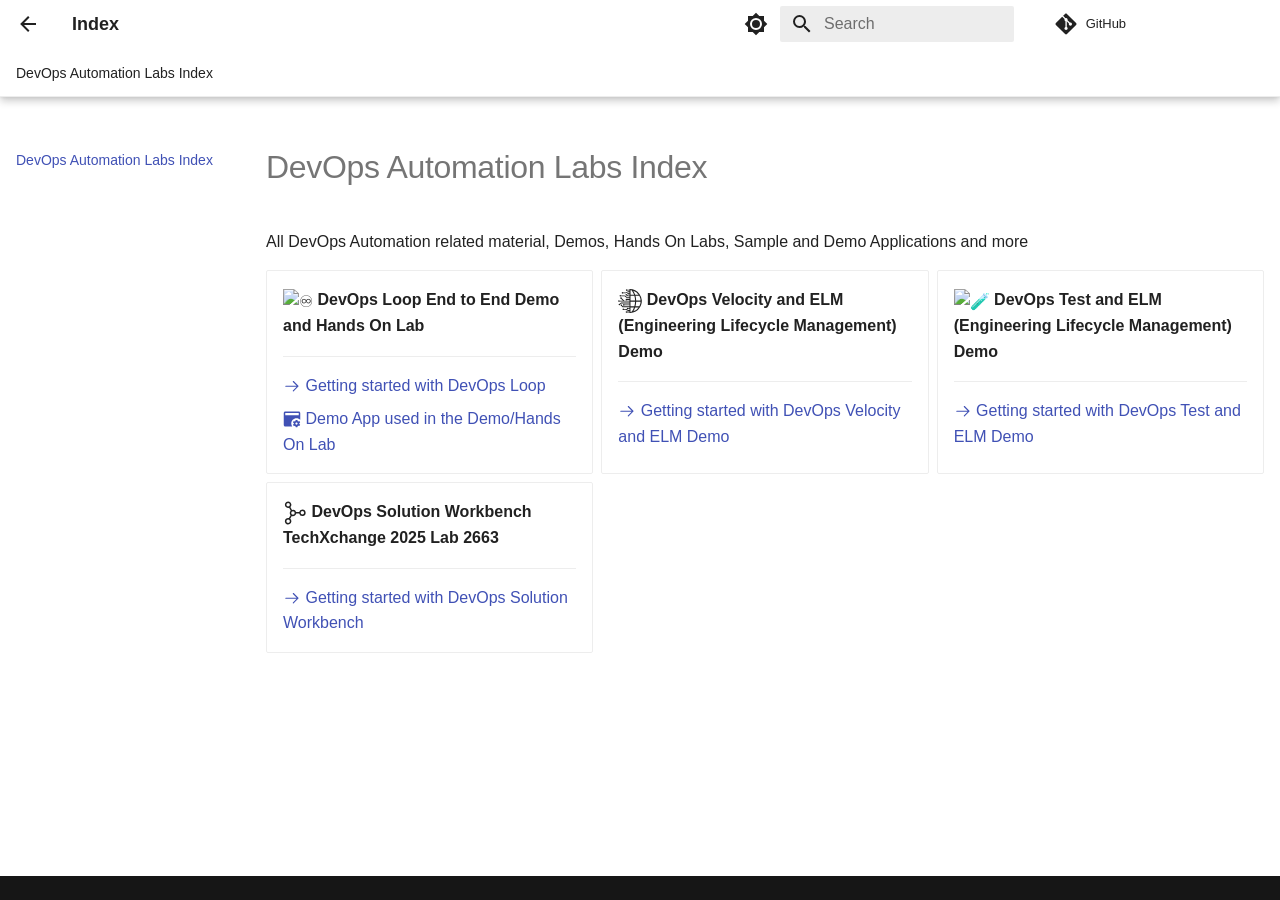
==== commit 4aec0a8d: "Deployed c2644bb with MkDocs version: 1.6.1" ====
--- a/index.html
+++ b/index.html
@@ -15,7 +15,7 @@
       
       
       <link rel="icon" href="None">
-      <meta name="generator" content="mkdocs-1.6.1, mkdocs-material-9.7.1">
+      <meta name="generator" content="mkdocs-1.6.1, mkdocs-material-9.7.6">
     
     
       
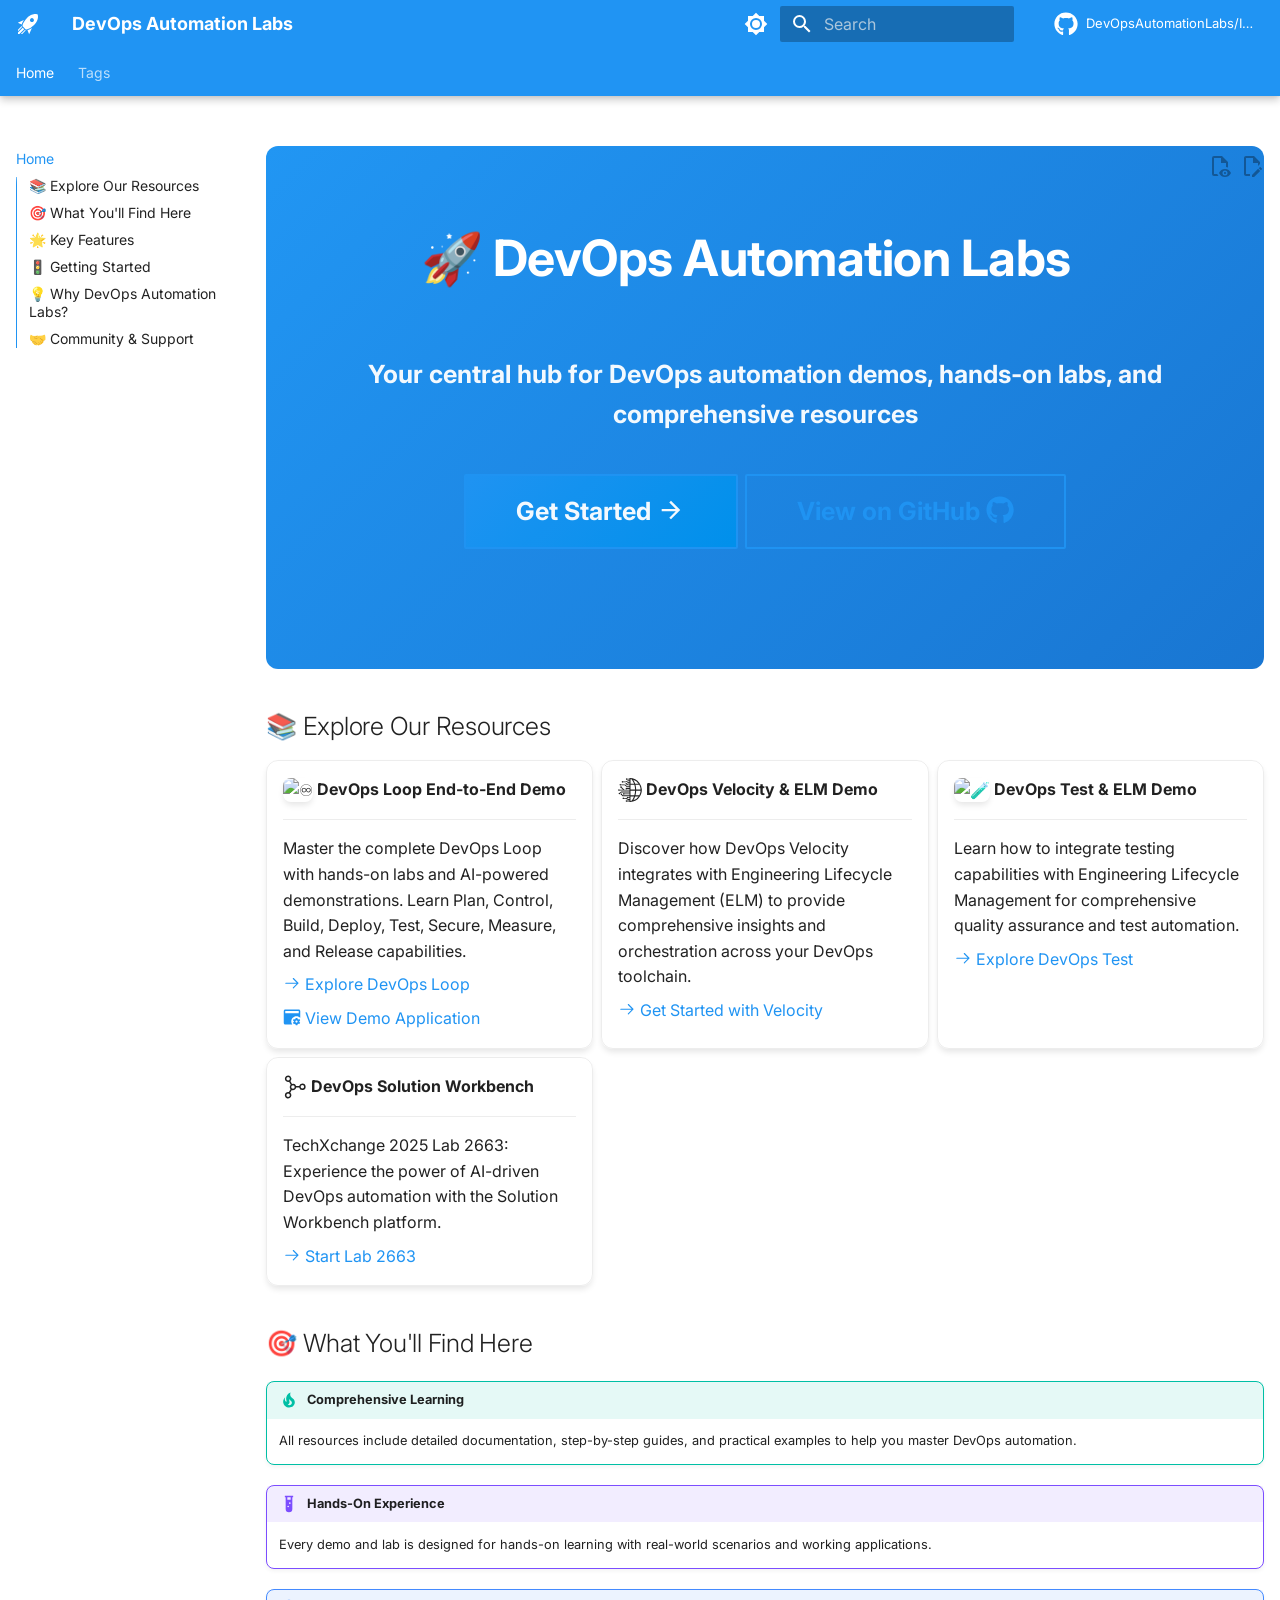
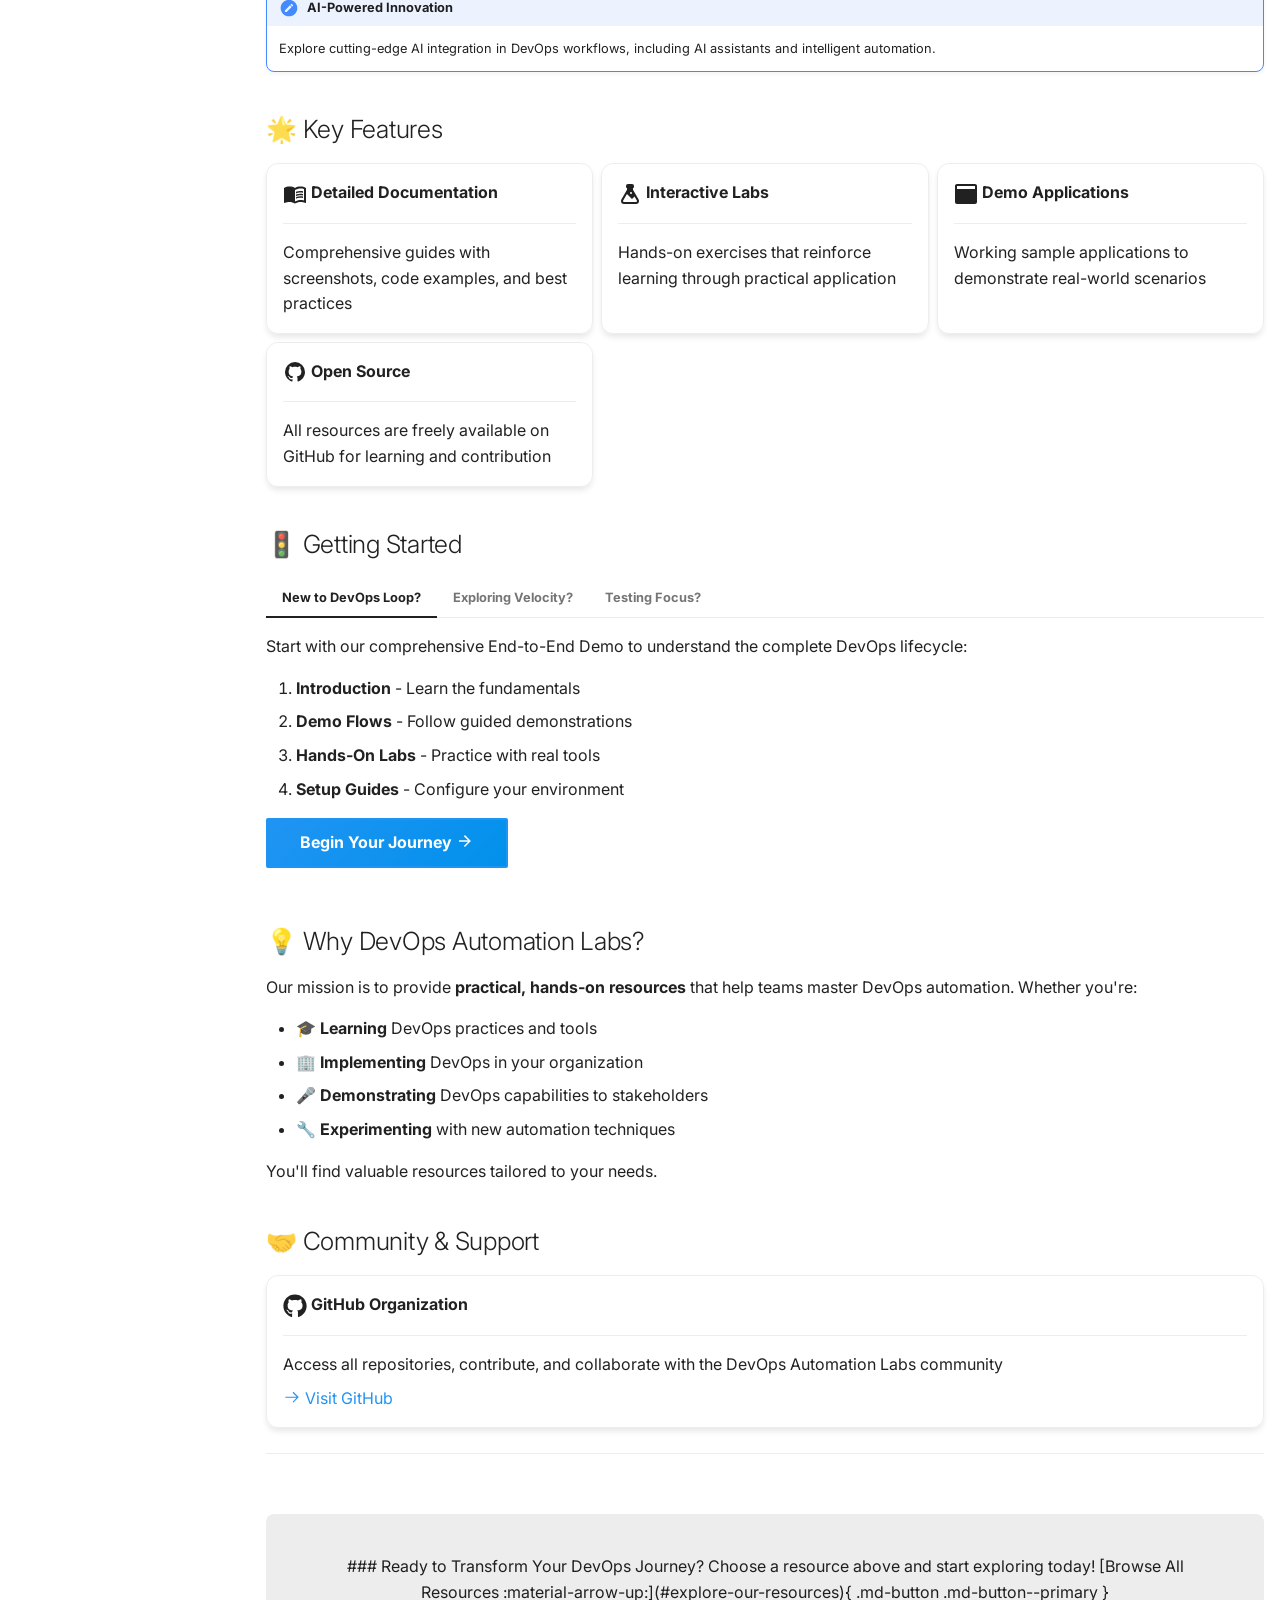
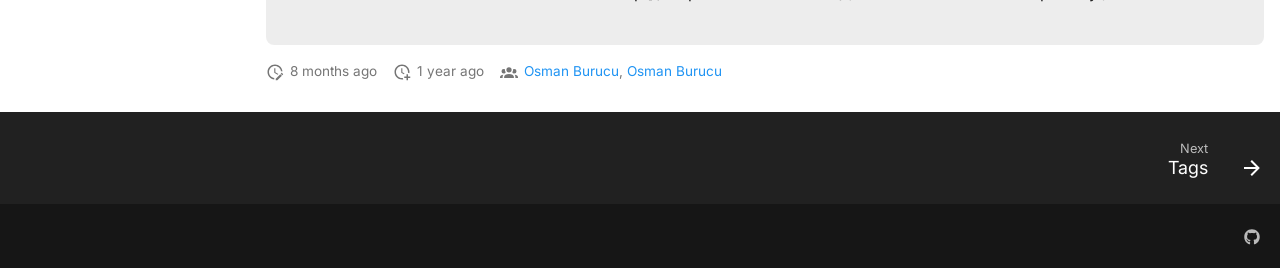
==== commit fde0a169: "Deployed 4365c4b with MkDocs version: 1.6.1" ====
--- a/index.html
+++ b/index.html
@@ -1,423 +1,13 @@
-
-<!doctype html>
-<html lang="en" class="no-js">
-  <head>
-    
-      <meta charset="utf-8">
-      <meta name="viewport" content="width=device-width,initial-scale=1">
-      
-      
-      
-      
-      
-      
-        
-      
-      
-      <link rel="icon" href="None">
-      <meta name="generator" content="mkdocs-1.6.1, mkdocs-material-9.7.6">
-    
-    
-      
-        <title>Index</title>
-      
-    
-    
-      <link rel="stylesheet" href="assets/stylesheets/main.484c7ddc.min.css">
-      
-        
-        <link rel="stylesheet" href="assets/stylesheets/palette.ab4e12ef.min.css">
-      
-      
-
-
-    
-    
-      
-    
-    
-      
-    
-    
-      <link rel="stylesheet" href="stylesheets/extra.css">
-    
-    <script>__md_scope=new URL(".",location),__md_hash=e=>[...e].reduce(((e,_)=>(e<<5)-e+_.charCodeAt(0)),0),__md_get=(e,_=localStorage,t=__md_scope)=>JSON.parse(_.getItem(t.pathname+"."+e)),__md_set=(e,_,t=localStorage,a=__md_scope)=>{try{t.setItem(a.pathname+"."+e,JSON.stringify(_))}catch(e){}}</script>
-    
-      
-
-    
-    
-  </head>
-  
-  
-    
-    
-      
-    
-    
-    
-    
-    <body dir="ltr" data-md-color-scheme="default" data-md-color-primary="white" data-md-color-accent="teal">
-  
-    
-    <input class="md-toggle" data-md-toggle="drawer" type="checkbox" id="__drawer" autocomplete="off">
-    <input class="md-toggle" data-md-toggle="search" type="checkbox" id="__search" autocomplete="off">
-    <label class="md-overlay" for="__drawer"></label>
-    <div data-md-component="skip">
-      
-        
-        <a href="#devops-automation-labs-index" class="md-skip">
-          Skip to content
-        </a>
-      
-    </div>
-    <div data-md-component="announce">
-      
-    </div>
-    
-    
-      
-
-  
-
-<header class="md-header md-header--shadow md-header--lifted" data-md-component="header">
-  <nav class="md-header__inner md-grid" aria-label="Header">
-    <a href="https://devopsautomationlabs.github.io/Index/" title="Index" class="md-header__button md-logo" aria-label="Index" data-md-component="logo">
-      
-  
-  <svg xmlns="http://www.w3.org/2000/svg" viewBox="0 0 24 24"><path d="M20 11v2H8l5.5 5.5-1.42 1.42L4.16 12l7.92-7.92L13.5 5.5 8 11z"/></svg>
-
-    </a>
-    <label class="md-header__button md-icon" for="__drawer">
-      
-      <svg xmlns="http://www.w3.org/2000/svg" viewBox="0 0 24 24"><path d="M3 6h18v2H3zm0 5h18v2H3zm0 5h18v2H3z"/></svg>
-    </label>
-    <div class="md-header__title" data-md-component="header-title">
-      <div class="md-header__ellipsis">
-        <div class="md-header__topic">
-          <span class="md-ellipsis">
-            Index
-          </span>
-        </div>
-        <div class="md-header__topic" data-md-component="header-topic">
-          <span class="md-ellipsis">
-            
-              DevOps Automation Labs Index
-            
-          </span>
-        </div>
-      </div>
-    </div>
-    
-      
-        <form class="md-header__option" data-md-component="palette">
-  
-    
-    
-    
-    <input class="md-option" data-md-color-media="(prefers-color-scheme: light)" data-md-color-scheme="default" data-md-color-primary="white" data-md-color-accent="teal"  aria-label="Switch to dark mode"  type="radio" name="__palette" id="__palette_0">
-    
-      <label class="md-header__button md-icon" title="Switch to dark mode" for="__palette_1" hidden>
-        <svg xmlns="http://www.w3.org/2000/svg" viewBox="0 0 24 24"><path d="M12 8a4 4 0 0 0-4 4 4 4 0 0 0 4 4 4 4 0 0 0 4-4 4 4 0 0 0-4-4m0 10a6 6 0 0 1-6-6 6 6 0 0 1 6-6 6 6 0 0 1 6 6 6 6 0 0 1-6 6m8-9.31V4h-4.69L12 .69 8.69 4H4v4.69L.69 12 4 15.31V20h4.69L12 23.31 15.31 20H20v-4.69L23.31 12z"/></svg>
-      </label>
-    
-  
-    
-    
-    
-    <input class="md-option" data-md-color-media="(prefers-color-scheme: dark)" data-md-color-scheme="slate" data-md-color-primary="white" data-md-color-accent="teal"  aria-label="Switch to light mode"  type="radio" name="__palette" id="__palette_1">
-    
-      <label class="md-header__button md-icon" title="Switch to light mode" for="__palette_0" hidden>
-        <svg xmlns="http://www.w3.org/2000/svg" viewBox="0 0 24 24"><path d="M12 18c-.89 0-1.74-.2-2.5-.55C11.56 16.5 13 14.42 13 12s-1.44-4.5-3.5-5.45C10.26 6.2 11.11 6 12 6a6 6 0 0 1 6 6 6 6 0 0 1-6 6m8-9.31V4h-4.69L12 .69 8.69 4H4v4.69L.69 12 4 15.31V20h4.69L12 23.31 15.31 20H20v-4.69L23.31 12z"/></svg>
-      </label>
-    
-  
-</form>
-      
-    
-    
-      <script>var palette=__md_get("__palette");if(palette&&palette.color){if("(prefers-color-scheme)"===palette.color.media){var media=matchMedia("(prefers-color-scheme: light)"),input=document.querySelector(media.matches?"[data-md-color-media='(prefers-color-scheme: light)']":"[data-md-color-media='(prefers-color-scheme: dark)']");palette.color.media=input.getAttribute("data-md-color-media"),palette.color.scheme=input.getAttribute("data-md-color-scheme"),palette.color.primary=input.getAttribute("data-md-color-primary"),palette.color.accent=input.getAttribute("data-md-color-accent")}for(var[key,value]of Object.entries(palette.color))document.body.setAttribute("data-md-color-"+key,value)}</script>
-    
-    
-    
-      
-      
-        <label class="md-header__button md-icon" for="__search">
-          
-          <svg xmlns="http://www.w3.org/2000/svg" viewBox="0 0 24 24"><path d="M9.5 3A6.5 6.5 0 0 1 16 9.5c0 1.61-.59 3.09-1.56 4.23l.27.27h.79l5 5-1.5 1.5-5-5v-.79l-.27-.27A6.52 6.52 0 0 1 9.5 16 6.5 6.5 0 0 1 3 9.5 6.5 6.5 0 0 1 9.5 3m0 2C7 5 5 7 5 9.5S7 14 9.5 14 14 12 14 9.5 12 5 9.5 5"/></svg>
-        </label>
-        <div class="md-search" data-md-component="search" role="dialog">
-  <label class="md-search__overlay" for="__search"></label>
-  <div class="md-search__inner" role="search">
-    <form class="md-search__form" name="search">
-      <input type="text" class="md-search__input" name="query" aria-label="Search" placeholder="Search" autocapitalize="off" autocorrect="off" autocomplete="off" spellcheck="false" data-md-component="search-query" required>
-      <label class="md-search__icon md-icon" for="__search">
-        
-        <svg xmlns="http://www.w3.org/2000/svg" viewBox="0 0 24 24"><path d="M9.5 3A6.5 6.5 0 0 1 16 9.5c0 1.61-.59 3.09-1.56 4.23l.27.27h.79l5 5-1.5 1.5-5-5v-.79l-.27-.27A6.52 6.52 0 0 1 9.5 16 6.5 6.5 0 0 1 3 9.5 6.5 6.5 0 0 1 9.5 3m0 2C7 5 5 7 5 9.5S7 14 9.5 14 14 12 14 9.5 12 5 9.5 5"/></svg>
-        
-        <svg xmlns="http://www.w3.org/2000/svg" viewBox="0 0 24 24"><path d="M20 11v2H8l5.5 5.5-1.42 1.42L4.16 12l7.92-7.92L13.5 5.5 8 11z"/></svg>
-      </label>
-      <nav class="md-search__options" aria-label="Search">
-        
-        <button type="reset" class="md-search__icon md-icon" title="Clear" aria-label="Clear" tabindex="-1">
-          
-          <svg xmlns="http://www.w3.org/2000/svg" viewBox="0 0 24 24"><path d="M19 6.41 17.59 5 12 10.59 6.41 5 5 6.41 10.59 12 5 17.59 6.41 19 12 13.41 17.59 19 19 17.59 13.41 12z"/></svg>
-        </button>
-      </nav>
-      
-    </form>
-    <div class="md-search__output">
-      <div class="md-search__scrollwrap" tabindex="0" data-md-scrollfix>
-        <div class="md-search-result" data-md-component="search-result">
-          <div class="md-search-result__meta">
-            Initializing search
-          </div>
-          <ol class="md-search-result__list" role="presentation"></ol>
-        </div>
-      </div>
-    </div>
-  </div>
-</div>
-      
-    
-    
-      <div class="md-header__source">
-        <a href="https://github.com/DevOpsAutomationLabs/Index" title="Go to repository" class="md-source" data-md-component="source">
-  <div class="md-source__icon md-icon">
-    
-    <svg xmlns="http://www.w3.org/2000/svg" viewBox="0 0 448 512"><!--! Font Awesome Free 7.1.0 by @fontawesome - https://fontawesome.com License - https://fontawesome.com/license/free (Icons: CC BY 4.0, Fonts: SIL OFL 1.1, Code: MIT License) Copyright 2025 Fonticons, Inc.--><path d="M439.6 236.1 244 40.5c-5.4-5.5-12.8-8.5-20.4-8.5s-15 3-20.4 8.4L162.5 81l51.5 51.5c27.1-9.1 52.7 16.8 43.4 43.7l49.7 49.7c34.2-11.8 61.2 31 35.5 56.7-26.5 26.5-70.2-2.9-56-37.3L240.3 199v121.9c25.3 12.5 22.3 41.8 9.1 55-6.4 6.4-15.2 10.1-24.3 10.1s-17.8-3.6-24.3-10.1c-17.6-17.6-11.1-46.9 11.2-56v-123c-20.8-8.5-24.6-30.7-18.6-45L142.6 101 8.5 235.1C3 240.6 0 247.9 0 255.5s3 15 8.5 20.4l195.6 195.7c5.4 5.4 12.7 8.4 20.4 8.4s15-3 20.4-8.4l194.7-194.7c5.4-5.4 8.4-12.8 8.4-20.4s-3-15-8.4-20.4"/></svg>
-  </div>
-  <div class="md-source__repository">
-    GitHub
-  </div>
-</a>
-      </div>
-    
-  </nav>
-  
-    
-      
-<nav class="md-tabs" aria-label="Tabs" data-md-component="tabs">
-  <div class="md-grid">
-    <ul class="md-tabs__list">
-      
-        
-  
-  
-  
-    
-  
-  
-    <li class="md-tabs__item md-tabs__item--active">
-      <a href="." class="md-tabs__link">
-        
-  
-  
-    
-  
-  DevOps Automation Labs Index
-
-      </a>
-    </li>
-  
-
-      
-    </ul>
-  </div>
-</nav>
-    
-  
-</header>
-    
-    <div class="md-container" data-md-component="container">
-      
-      
-        
-      
-      <main class="md-main" data-md-component="main">
-        <div class="md-main__inner md-grid">
-          
-            
-              
-              <div class="md-sidebar md-sidebar--primary" data-md-component="sidebar" data-md-type="navigation" >
-                <div class="md-sidebar__scrollwrap">
-                  <div class="md-sidebar__inner">
-                    
-
-
-  
-
-
-  
-
-<nav class="md-nav md-nav--primary md-nav--lifted md-nav--integrated" aria-label="Navigation" data-md-level="0">
-  <label class="md-nav__title" for="__drawer">
-    <a href="https://devopsautomationlabs.github.io/Index/" title="Index" class="md-nav__button md-logo" aria-label="Index" data-md-component="logo">
-      
-  
-  <svg xmlns="http://www.w3.org/2000/svg" viewBox="0 0 24 24"><path d="M20 11v2H8l5.5 5.5-1.42 1.42L4.16 12l7.92-7.92L13.5 5.5 8 11z"/></svg>
-
-    </a>
-    Index
-  </label>
-  
-    <div class="md-nav__source">
-      <a href="https://github.com/DevOpsAutomationLabs/Index" title="Go to repository" class="md-source" data-md-component="source">
-  <div class="md-source__icon md-icon">
-    
-    <svg xmlns="http://www.w3.org/2000/svg" viewBox="0 0 448 512"><!--! Font Awesome Free 7.1.0 by @fontawesome - https://fontawesome.com License - https://fontawesome.com/license/free (Icons: CC BY 4.0, Fonts: SIL OFL 1.1, Code: MIT License) Copyright 2025 Fonticons, Inc.--><path d="M439.6 236.1 244 40.5c-5.4-5.5-12.8-8.5-20.4-8.5s-15 3-20.4 8.4L162.5 81l51.5 51.5c27.1-9.1 52.7 16.8 43.4 43.7l49.7 49.7c34.2-11.8 61.2 31 35.5 56.7-26.5 26.5-70.2-2.9-56-37.3L240.3 199v121.9c25.3 12.5 22.3 41.8 9.1 55-6.4 6.4-15.2 10.1-24.3 10.1s-17.8-3.6-24.3-10.1c-17.6-17.6-11.1-46.9 11.2-56v-123c-20.8-8.5-24.6-30.7-18.6-45L142.6 101 8.5 235.1C3 240.6 0 247.9 0 255.5s3 15 8.5 20.4l195.6 195.7c5.4 5.4 12.7 8.4 20.4 8.4s15-3 20.4-8.4l194.7-194.7c5.4-5.4 8.4-12.8 8.4-20.4s-3-15-8.4-20.4"/></svg>
-  </div>
-  <div class="md-source__repository">
-    GitHub
-  </div>
-</a>
-    </div>
-  
-  <ul class="md-nav__list" data-md-scrollfix>
-    
-      
-      
-  
-  
-    
-  
-  
-  
-    <li class="md-nav__item md-nav__item--active">
-      
-      <input class="md-nav__toggle md-toggle" type="checkbox" id="__toc">
-      
-      
-        
-      
-      
-      <a href="." class="md-nav__link md-nav__link--active">
-        
-  
-  
-  <span class="md-ellipsis">
-    
-  
-    DevOps Automation Labs Index
-  
-
-    
-  </span>
-  
-  
-
-      </a>
-      
-    </li>
-  
-
-    
-  </ul>
-</nav>
-                  </div>
-                </div>
-              </div>
-            
-            
-          
-          
-            <div class="md-content" data-md-component="content">
-              
-                
-
-
-
-  
-
-
-              
-              <article class="md-content__inner md-typeset">
-                
-                  
-
-
-  
-  
-
-
-<h1 id="devops-automation-labs-index">DevOps Automation Labs Index</h1>
-<p>All DevOps Automation related material, Demos, Hands On Labs, Sample and Demo Applications and more</p>
-<div class="grid cards">
-<ul>
-<li>
-<p><img alt="♾" class="twemoji lg middle" src="https://cdn.jsdelivr.net/gh/jdecked/twemoji@16.0.1/assets/svg/267e.svg" title=":infinity:" /> <strong>DevOps Loop End to End Demo and Hands On Lab</strong></p>
-<hr />
-<p><a href="https://devopsautomationlabs.github.io/End2End/"><span class="twemoji"><svg xmlns="http://www.w3.org/2000/svg" viewBox="0 0 24 24"><path d="M13.22 19.03a.75.75 0 0 1 0-1.06L18.19 13H3.75a.75.75 0 0 1 0-1.5h14.44l-4.97-4.97a.749.749 0 0 1 .326-1.275.75.75 0 0 1 .734.215l6.25 6.25a.75.75 0 0 1 0 1.06l-6.25 6.25a.75.75 0 0 1-1.06 0"/></svg></span> Getting started with DevOps Loop</a></p>
-<p><a href="https://devopsautomationlabs.github.io/EchoLogic_DemoApp/"><span class="twemoji"><svg xmlns="http://www.w3.org/2000/svg" viewBox="0 0 24 24"><path d="M21.7 18.6v-1l1.1-.8c.1-.1.2-.2.1-.3l-1-1.7c0-.1-.2-.1-.3-.1l-1.2.5c-.3-.2-.6-.4-.9-.5l-.2-1.3c0-.1-.1-.2-.2-.2h-2c-.2 0-.3.1-.3.2l-.2 1.3c-.3.2-.5.3-.8.5l-1.2-.5c-.1 0-.2 0-.3.1l-1 1.7c0 .1 0 .2.1.3l1.1.8v1l-1.1.8c-.1.1-.2.2-.1.3l1 1.7c.1.1.2.1.3.1l1.2-.5c.2.2.5.4.8.5l.2 1.3c.1.1.2.2.3.2h2c.1 0 .2-.1.2-.2l.2-1.3c.3-.2.5-.3.8-.5l1.2.4c.1 0 .2 0 .3-.1l1-1.7c.1-.1.1-.2 0-.2zm-3.7.9c-.8 0-1.5-.7-1.5-1.5s.7-1.5 1.5-1.5 1.5.7 1.5 1.5-.7 1.5-1.5 1.5M11 18c0-3.9 3.1-7 7-7 2 0 3.7.8 5 2.1V4c0-1.1-.9-2-2-2H3c-1.1 0-2 .9-2 2v16c0 1.1.9 2 2 2h9.3c-.8-1.1-1.3-2.5-1.3-4M3 4h18v3H3z"/></svg></span> Demo App used in the Demo/Hands On Lab</a></p>
-</li>
-<li>
-<p><span class="twemoji lg middle"><svg xmlns="http://www.w3.org/2000/svg" viewBox="0 0 24 24"><path d="M12.123 24q-.303 0-.603-.017a.5.5 0 0 1-.043-.287.7.7 0 0 0-.022-.263h-2.23a1.2 1.2 0 0 1-.785.39.7.7 0 0 1-.507-.228.915.915 0 0 1-.065-1.1.7.7 0 0 1 .557-.266 1.22 1.22 0 0 1 .703.267h2.328a2 2 0 0 0 0-.614H10.26a1.14 1.14 0 0 1-.55-.13 22 22 0 0 0-1.487-.808 1.4 1.4 0 0 0-.71-.194 7 7 0 0 1-.476.015q-.236-.001-.464-.007a19 19 0 0 0-.45-.008 1.35 1.35 0 0 1-.814.37.68.68 0 0 1-.512-.24.76.76 0 0 1 0-1.067.72.72 0 0 1 .537-.272 1.3 1.3 0 0 1 .756.337h1.681a1.14 1.14 0 0 1 .55.129c.14.082.293.162.441.239a6 6 0 0 1 .754.44 1.95 1.95 0 0 0 1.116.33 3 3 0 0 0 .178-.007 2 2 0 0 1 .219-.014q.101 0 .208.007c.08.004.161.007.251.007v-1.034h-1.164a1.27 1.27 0 0 1-.71.3.84.84 0 0 1-.615-.332c-.37-.404-.134-.803.13-1.067a.56.56 0 0 1 .353-.125 1.35 1.35 0 0 1 .842.448h1.1v-.905a.4.4 0 0 0-.178-.04q-.04 0-.083.004-.044.003-.095.004H4.959a.84.84 0 0 1-.743-.356c-.172-.228-.37-.459-.545-.663l-.07-.08c-.743-.065-.97-.285-.937-.905a.75.75 0 0 1 .84-.679c.492 0 .711.33.711 1.067q.09.105.183.22c.136.164.276.335.432.491h6.658a5.5 5.5 0 0 0 0-1.034H6.64a1.32 1.32 0 0 1-.795.37.66.66 0 0 1-.498-.24.746.746 0 0 1 0-1.1.7.7 0 0 1 .508-.268 1.17 1.17 0 0 1 .72.365h4.88v-1.002H3.215q-.234.259-.502.535c-.158.166-.321.337-.5.531a.84.84 0 0 1-.792.752 1 1 0 0 1-.114-.008.846.846 0 0 1-.646-1.002c.059-.383.372-.602.86-.602a2 2 0 0 1 .271.02c.177-.206.444-.508.711-.776a.96.96 0 0 1 .776-.323h8.177v-1.099H1.63a1.23 1.23 0 0 1-.744.344.68.68 0 0 1-.55-.312.85.85 0 0 1 .098-1.13.75.75 0 0 1 .479-.195 1.15 1.15 0 0 1 .814.485h3.2l-.102-.097c-.56-.528-1.138-1.075-1.838-1.713a.755.755 0 0 1-.776-.808c0-.514.22-.743.711-.743.662 0 .84.212.873 1.034.248.238.492.469.75.713.543.513 1.102 1.042 1.674 1.614h5.236v-.743H9.161a1.28 1.28 0 0 1-.705.263.75.75 0 0 1-.588-.296.81.81 0 0 1 .129-1.098.64.64 0 0 1 .437-.168 1.28 1.28 0 0 1 .824.394h2.198v-.84q-.342-.001-.671-.008h-.007a39 39 0 0 0-.656-.007c-.248 0-.467.005-.67.014a1 1 0 0 1-.115.005 1.23 1.23 0 0 1-.855-.36l-.6-.507-.012-.01-.008-.007A261 261 0 0 0 6.64 7.272H3.052a1.24 1.24 0 0 1-.72.29.73.73 0 0 1-.573-.29.776.776 0 0 1 .097-1.099.7.7 0 0 1 .474-.223 1.36 1.36 0 0 1 .819.45h3.135a1.6 1.6 0 0 1 1.164.452c.373.351.795.69 1.203 1.019h.001c.19.153.388.311.573.466h2.198V7.271c-.138 0-.282-.004-.42-.007H11a18 18 0 0 0-.44-.008q-.24 0-.428.015a1 1 0 0 1-.115.005 1.34 1.34 0 0 1-.856-.327 11 11 0 0 0-.305-.24c-.103-.08-.212-.162-.31-.245-.8-.064-1.098-.29-1.066-.808a.776.776 0 0 1 .776-.743c.497 0 .775.302.808.872.129.097.258.204.388.307l.001.002c.127.103.259.21.388.306h1.584V5.14h-.55a1.35 1.35 0 0 1-.765.36.69.69 0 0 1-.528-.296.8.8 0 0 1 .033-1.1.7.7 0 0 1 .5-.214 1.1 1.1 0 0 1 .759.376h.517a.5.5 0 0 0 .043-.346 1 1 0 0 1-.01-.138v-.517a3 3 0 0 1-.292.012 9 9 0 0 1-.355-.01h-.007a8 8 0 0 0-.364-.01 1.96 1.96 0 0 0-1.018.234 11 11 0 0 1-1.115.582H8.27c-.153.073-.312.148-.466.224a.9.9 0 0 1-.42.065H5.22a1.1 1.1 0 0 1-.696.328.78.78 0 0 1-.598-.327.72.72 0 0 1-.181-.545.85.85 0 0 1 .31-.586.74.74 0 0 1 .473-.197 1.07 1.07 0 0 1 .755.456h2.101a.6.6 0 0 0 .223-.053 1 1 0 0 1 .133-.044q.197-.099.39-.19a10 10 0 0 0 .935-.489 2.56 2.56 0 0 1 1.353-.362q.097 0 .198.006a2 2 0 0 0 .258.014q.127 0 .26-.006h.001q.138-.007.286-.008a2.1 2.1 0 0 0 .037-.59q-.004-.105-.004-.218H9.416a1.46 1.46 0 0 1-.766.332.68.68 0 0 1-.526-.3.83.83 0 0 1 .065-1.098.72.72 0 0 1 .487-.205 1.24 1.24 0 0 1 .776.366h2.004q.002-.133.014-.276c.009-.114.018-.231.018-.37h.126c4.196 0 7.492 1.642 9.797 4.88a12.23 12.23 0 0 1 2.408 6.457c.12 2.203-.44 4.457-1.665 6.698a11.4 11.4 0 0 1-4.433 4.477A11.5 11.5 0 0 1 12.123 24m.367-5.577v4.46a1.6 1.6 0 0 0 .27.022 3.5 3.5 0 0 0 .491-.045c.11-.015.22-.033.337-.041a15 15 0 0 0 2.392-4.396zm4.654 0a19 19 0 0 1-1.842 3.944 10.38 10.38 0 0 0 5.3-3.944zm1.035-5.785a20.5 20.5 0 0 1-.68 4.654h3.815a11.2 11.2 0 0 0 1.293-4.654zm-5.69 0v4.622h3.88a18.2 18.2 0 0 0 .678-4.622zm.033-5.786v4.654h4.557a18.7 18.7 0 0 0-.71-4.654zm4.945-.032a21.4 21.4 0 0 1 .711 4.654h4.428a10.9 10.9 0 0 0-1.325-4.654zM15.27 1.778a20 20 0 0 1 1.875 3.943h3.459a10.6 10.6 0 0 0-5.333-3.943zm-2.747-.582c0 1.562 0 3.038.032 4.493h3.459a.12.12 0 0 1-.032-.097 16.2 16.2 0 0 0-2.23-4.105l-.038-.04a.28.28 0 0 0-.189-.122 10 10 0 0 0-1.002-.13"/></svg></span> <strong>DevOps Velocity and ELM (Engineering Lifecycle Management) Demo</strong></p>
-<hr />
-<p><a href="https://devopsautomationlabs.github.io/ELM_Velocity/"><span class="twemoji"><svg xmlns="http://www.w3.org/2000/svg" viewBox="0 0 24 24"><path d="M13.22 19.03a.75.75 0 0 1 0-1.06L18.19 13H3.75a.75.75 0 0 1 0-1.5h14.44l-4.97-4.97a.749.749 0 0 1 .326-1.275.75.75 0 0 1 .734.215l6.25 6.25a.75.75 0 0 1 0 1.06l-6.25 6.25a.75.75 0 0 1-1.06 0"/></svg></span> Getting started with DevOps Velocity and ELM Demo</a></p>
-</li>
-<li>
-<p><img alt="🧪" class="twemoji lg middle" src="https://cdn.jsdelivr.net/gh/jdecked/twemoji@16.0.1/assets/svg/1f9ea.svg" title=":test_tube:" /> <strong>DevOps Test and ELM (Engineering Lifecycle Management) Demo</strong></p>
-<hr />
-<p><a href="https://devopsautomationlabs.github.io/Test_ELM/"><span class="twemoji"><svg xmlns="http://www.w3.org/2000/svg" viewBox="0 0 24 24"><path d="M13.22 19.03a.75.75 0 0 1 0-1.06L18.19 13H3.75a.75.75 0 0 1 0-1.5h14.44l-4.97-4.97a.749.749 0 0 1 .326-1.275.75.75 0 0 1 .734.215l6.25 6.25a.75.75 0 0 1 0 1.06l-6.25 6.25a.75.75 0 0 1-1.06 0"/></svg></span> Getting started with DevOps Test and ELM Demo</a></p>
-</li>
-<li>
-<p><span class="twemoji lg middle"><svg xmlns="http://www.w3.org/2000/svg" viewBox="0 0 24 24"><path d="M19.375 8.5a3.25 3.25 0 1 1-3.163 4h-3a3.252 3.252 0 0 1-4.443 2.509L7.214 17.76a3.25 3.25 0 1 1-1.342-.674l1.672-2.957A3.24 3.24 0 0 1 6.75 12c0-.907.371-1.727.97-2.316L6.117 6.846A3.253 3.253 0 0 1 1.875 3.75a3.25 3.25 0 1 1 5.526 2.32l1.603 2.836A3.25 3.25 0 0 1 13.093 11h3.119a3.25 3.25 0 0 1 3.163-2.5M10 10.25a1.75 1.75 0 1 0-.001 3.499A1.75 1.75 0 0 0 10 10.25M5.125 2a1.75 1.75 0 1 0 0 3.5 1.75 1.75 0 0 0 0-3.5m12.5 9.75a1.75 1.75 0 1 0 3.5 0 1.75 1.75 0 0 0-3.5 0m-14.25 8.5a1.75 1.75 0 1 0 3.501-.001 1.75 1.75 0 0 0-3.501.001"/></svg></span> <strong>DevOps Solution Workbench TechXchange 2025 Lab 2663</strong></p>
-<hr />
-<p><a href="https://devopsautomationlabs.github.io/TechXchange_2663/"><span class="twemoji"><svg xmlns="http://www.w3.org/2000/svg" viewBox="0 0 24 24"><path d="M13.22 19.03a.75.75 0 0 1 0-1.06L18.19 13H3.75a.75.75 0 0 1 0-1.5h14.44l-4.97-4.97a.749.749 0 0 1 .326-1.275.75.75 0 0 1 .734.215l6.25 6.25a.75.75 0 0 1 0 1.06l-6.25 6.25a.75.75 0 0 1-1.06 0"/></svg></span> Getting started with DevOps Solution Workbench</a></p>
-</li>
-</ul>
-</div>
-
-
-
-
-
-
-
-
-
-
-
-
-                
-              </article>
-            </div>
-          
-          
-  <script>var tabs=__md_get("__tabs");if(Array.isArray(tabs))e:for(var set of document.querySelectorAll(".tabbed-set")){var labels=set.querySelector(".tabbed-labels");for(var tab of tabs)for(var label of labels.getElementsByTagName("label"))if(label.innerText.trim()===tab){var input=document.getElementById(label.htmlFor);input.checked=!0;continue e}}</script>
-
-<script>var target=document.getElementById(location.hash.slice(1));target&&target.name&&(target.checked=target.name.startsWith("__tabbed_"))</script>
-        </div>
-        
-      </main>
-      
-        <footer class="md-footer">
-  
-  <div class="md-footer-meta md-typeset">
-    <div class="md-footer-meta__inner md-grid">
-      <div class="md-copyright">
-  
-  
-</div>
-      
-    </div>
-  </div>
-</footer>
-      
-    </div>
-    <div class="md-dialog" data-md-component="dialog">
-      <div class="md-dialog__inner md-typeset"></div>
-    </div>
-    
-    
-    
-      
-      
-      <script id="__config" type="application/json">{"annotate": null, "base": ".", "features": ["navigation.tabs", "navigation.tabs.sticky", "navigation.sections", "navigation.expand", "navigation.path", "toc.integrate", "content.tabs.link", "content.code.copy", "content.tooltips"], "search": "assets/javascripts/workers/search.2c215733.min.js", "tags": null, "translations": {"clipboard.copied": "Copied to clipboard", "clipboard.copy": "Copy to clipboard", "search.result.more.one": "1 more on this page", "search.result.more.other": "# more on this page", "search.result.none": "No matching documents", "search.result.one": "1 matching document", "search.result.other": "# matching documents", "search.result.placeholder": "Type to start searching", "search.result.term.missing": "Missing", "select.version": "Select version"}, "version": null}</script>
-    
-    
-      <script src="assets/javascripts/bundle.79ae519e.min.js"></script>
-      
-    
-  </body>
-</html>+<!DOCTYPE html><html lang="en" class="no-js"><head><meta charset="utf-8"><meta name="viewport" content="width=device-width,initial-scale=1"><meta name="description" content="Central hub for DevOps automation demos, labs, and resources"><meta name="author" content="DevOps Automation Labs"><link href="tags/" rel="next"><link rel="icon" href="assets/images/favicon.png"><meta name="generator" content="mkdocs-1.6.1, mkdocs-material-9.7.6"><title>DevOps Automation Labs</title><link rel="stylesheet" href="assets/stylesheets/main.484c7ddc.min.css"><link rel="stylesheet" href="assets/stylesheets/palette.ab4e12ef.min.css"><link rel="preconnect" href="https://fonts.gstatic.com" crossorigin=""><link rel="stylesheet" href="https://fonts.googleapis.com/css?family=Inter:300,300i,400,400i,700,700i%7CJetBrains+Mono:400,400i,700,700i&amp;display=fallback"><style>:root{--md-text-font:"Inter";--md-code-font:"JetBrains Mono"}</style><link rel="stylesheet" href="css/timeago.css"><link rel="stylesheet" href="stylesheets/extra.css"><script>__md_scope=new URL(".",location),__md_hash=e=>[...e].reduce(((e,_)=>(e<<5)-e+_.charCodeAt(0)),0),__md_get=(e,_=localStorage,t=__md_scope)=>JSON.parse(_.getItem(t.pathname+"."+e)),__md_set=(e,_,t=localStorage,a=__md_scope)=>{try{t.setItem(a.pathname+"."+e,JSON.stringify(_))}catch(e){}}</script><script src="./assets/javascripts/toggle-sidebar.js"></script><link href="assets/stylesheets/glightbox.min.css" rel="stylesheet"><script src="assets/javascripts/glightbox.min.js"></script><style id="glightbox-style">
+            html.glightbox-open { overflow: initial; height: 100%; }
+            .gslide-title { margin-top: 0px; user-select: text; }
+            .gslide-desc { color: #666; user-select: text; }
+            .gslide-image img { background: white; }
+            .gscrollbar-fixer { padding-right: 15px; }
+            .gdesc-inner { font-size: 0.75rem; }
+            body[data-md-color-scheme="slate"] .gdesc-inner { background: var(--md-default-bg-color); }
+            body[data-md-color-scheme="slate"] .gslide-title { color: var(--md-default-fg-color); }
+            body[data-md-color-scheme="slate"] .gslide-desc { color: var(--md-default-fg-color); }
+        </style></head> <body dir="ltr" data-md-color-scheme="default" data-md-color-primary="blue" data-md-color-accent="light-blue"> <input class="md-toggle" data-md-toggle="drawer" type="checkbox" id="__drawer" autocomplete="off"> <input class="md-toggle" data-md-toggle="search" type="checkbox" id="__search" autocomplete="off"> <label class="md-overlay" for="__drawer"></label> <div data-md-component="skip"> <a href="#devops-automation-labs" class="md-skip"> Skip to content </a> </div> <div data-md-component="announce"> </div> <header class="md-header md-header--shadow md-header--lifted" data-md-component="header"> <nav class="md-header__inner md-grid" aria-label="Header"> <a href="https://devopsautomationlabs.github.io/Index/" title="DevOps Automation Labs" class="md-header__button md-logo" aria-label="DevOps Automation Labs" data-md-component="logo"> <svg xmlns="http://www.w3.org/2000/svg" viewBox="0 0 24 24"><path d="m13.13 22.19-1.63-3.83c1.57-.58 3.04-1.36 4.4-2.27zM5.64 12.5l-3.83-1.63 6.1-2.77C7 9.46 6.22 10.93 5.64 12.5M21.61 2.39S16.66.269 11 5.93c-2.19 2.19-3.5 4.6-4.35 6.71-.28.75-.09 1.57.46 2.13l2.13 2.12c.55.56 1.37.74 2.12.46A19.1 19.1 0 0 0 18.07 13c5.66-5.66 3.54-10.61 3.54-10.61m-7.07 7.07c-.78-.78-.78-2.05 0-2.83s2.05-.78 2.83 0c.77.78.78 2.05 0 2.83s-2.05.78-2.83 0m-5.66 7.07-1.41-1.41zM6.24 22l3.64-3.64c-.34-.09-.67-.24-.97-.45L4.83 22zM2 22h1.41l4.77-4.76-1.42-1.41L2 20.59zm0-2.83 4.09-4.08c-.21-.3-.36-.62-.45-.97L2 17.76z"></path></svg> </a> <label class="md-header__button md-icon" for="__drawer"> <svg xmlns="http://www.w3.org/2000/svg" viewBox="0 0 24 24"><path d="M3 6h18v2H3zm0 5h18v2H3zm0 5h18v2H3z"></path></svg> </label> <div class="md-header__title" data-md-component="header-title"> <div class="md-header__ellipsis"> <div class="md-header__topic"> <span class="md-ellipsis"> DevOps Automation Labs </span> </div> <div class="md-header__topic" data-md-component="header-topic"> <span class="md-ellipsis"> Home </span> </div> </div> </div> <form class="md-header__option" data-md-component="palette"> <input class="md-option" data-md-color-media="(prefers-color-scheme: light)" data-md-color-scheme="default" data-md-color-primary="blue" data-md-color-accent="light-blue" aria-label="Switch to dark mode" type="radio" name="__palette" id="__palette_0"> <label class="md-header__button md-icon" title="Switch to dark mode" for="__palette_1" hidden=""> <svg xmlns="http://www.w3.org/2000/svg" viewBox="0 0 24 24"><path d="M12 8a4 4 0 0 0-4 4 4 4 0 0 0 4 4 4 4 0 0 0 4-4 4 4 0 0 0-4-4m0 10a6 6 0 0 1-6-6 6 6 0 0 1 6-6 6 6 0 0 1 6 6 6 6 0 0 1-6 6m8-9.31V4h-4.69L12 .69 8.69 4H4v4.69L.69 12 4 15.31V20h4.69L12 23.31 15.31 20H20v-4.69L23.31 12z"></path></svg> </label> <input class="md-option" data-md-color-media="(prefers-color-scheme: dark)" data-md-color-scheme="slate" data-md-color-primary="blue" data-md-color-accent="light-blue" aria-label="Switch to light mode" type="radio" name="__palette" id="__palette_1"> <label class="md-header__button md-icon" title="Switch to light mode" for="__palette_0" hidden=""> <svg xmlns="http://www.w3.org/2000/svg" viewBox="0 0 24 24"><path d="M12 18c-.89 0-1.74-.2-2.5-.55C11.56 16.5 13 14.42 13 12s-1.44-4.5-3.5-5.45C10.26 6.2 11.11 6 12 6a6 6 0 0 1 6 6 6 6 0 0 1-6 6m8-9.31V4h-4.69L12 .69 8.69 4H4v4.69L.69 12 4 15.31V20h4.69L12 23.31 15.31 20H20v-4.69L23.31 12z"></path></svg> </label> </form> <script>var palette=__md_get("__palette");if(palette&&palette.color){if("(prefers-color-scheme)"===palette.color.media){var media=matchMedia("(prefers-color-scheme: light)"),input=document.querySelector(media.matches?"[data-md-color-media='(prefers-color-scheme: light)']":"[data-md-color-media='(prefers-color-scheme: dark)']");palette.color.media=input.getAttribute("data-md-color-media"),palette.color.scheme=input.getAttribute("data-md-color-scheme"),palette.color.primary=input.getAttribute("data-md-color-primary"),palette.color.accent=input.getAttribute("data-md-color-accent")}for(var[key,value]of Object.entries(palette.color))document.body.setAttribute("data-md-color-"+key,value)}</script> <label class="md-header__button md-icon" for="__search"> <svg xmlns="http://www.w3.org/2000/svg" viewBox="0 0 24 24"><path d="M9.5 3A6.5 6.5 0 0 1 16 9.5c0 1.61-.59 3.09-1.56 4.23l.27.27h.79l5 5-1.5 1.5-5-5v-.79l-.27-.27A6.52 6.52 0 0 1 9.5 16 6.5 6.5 0 0 1 3 9.5 6.5 6.5 0 0 1 9.5 3m0 2C7 5 5 7 5 9.5S7 14 9.5 14 14 12 14 9.5 12 5 9.5 5"></path></svg> </label> <div class="md-search" data-md-component="search" role="dialog"> <label class="md-search__overlay" for="__search"></label> <div class="md-search__inner" role="search"> <form class="md-search__form" name="search"> <input type="text" class="md-search__input" name="query" aria-label="Search" placeholder="Search" autocapitalize="off" autocorrect="off" autocomplete="off" spellcheck="false" data-md-component="search-query" required=""> <label class="md-search__icon md-icon" for="__search"> <svg xmlns="http://www.w3.org/2000/svg" viewBox="0 0 24 24"><path d="M9.5 3A6.5 6.5 0 0 1 16 9.5c0 1.61-.59 3.09-1.56 4.23l.27.27h.79l5 5-1.5 1.5-5-5v-.79l-.27-.27A6.52 6.52 0 0 1 9.5 16 6.5 6.5 0 0 1 3 9.5 6.5 6.5 0 0 1 9.5 3m0 2C7 5 5 7 5 9.5S7 14 9.5 14 14 12 14 9.5 12 5 9.5 5"></path></svg> <svg xmlns="http://www.w3.org/2000/svg" viewBox="0 0 24 24"><path d="M20 11v2H8l5.5 5.5-1.42 1.42L4.16 12l7.92-7.92L13.5 5.5 8 11z"></path></svg> </label> <nav class="md-search__options" aria-label="Search"> <a href="javascript:void(0)" class="md-search__icon md-icon" title="Share" aria-label="Share" data-clipboard="" data-clipboard-text="" data-md-component="search-share" tabindex="-1"> <svg xmlns="http://www.w3.org/2000/svg" viewBox="0 0 24 24"><path d="M18 16.08c-.76 0-1.44.3-1.96.77L8.91 12.7c.05-.23.09-.46.09-.7s-.04-.47-.09-.7l7.05-4.11c.54.5 1.25.81 2.04.81a3 3 0 0 0 3-3 3 3 0 0 0-3-3 3 3 0 0 0-3 3c0 .24.04.47.09.7L8.04 9.81C7.5 9.31 6.79 9 6 9a3 3 0 0 0-3 3 3 3 0 0 0 3 3c.79 0 1.5-.31 2.04-.81l7.12 4.15c-.05.21-.08.43-.08.66 0 1.61 1.31 2.91 2.92 2.91s2.92-1.3 2.92-2.91A2.92 2.92 0 0 0 18 16.08"></path></svg> </a> <button type="reset" class="md-search__icon md-icon" title="Clear" aria-label="Clear" tabindex="-1"> <svg xmlns="http://www.w3.org/2000/svg" viewBox="0 0 24 24"><path d="M19 6.41 17.59 5 12 10.59 6.41 5 5 6.41 10.59 12 5 17.59 6.41 19 12 13.41 17.59 19 19 17.59 13.41 12z"></path></svg> </button> </nav> <div class="md-search__suggest" data-md-component="search-suggest"></div> </form> <div class="md-search__output"> <div class="md-search__scrollwrap" tabindex="0" data-md-scrollfix=""> <div class="md-search-result" data-md-component="search-result"> <div class="md-search-result__meta"> Initializing search </div> <ol class="md-search-result__list" role="presentation"></ol> </div> </div> </div> </div> </div> <div class="md-header__source"> <a href="https://github.com/DevOpsAutomationLabs/Index" title="Go to repository" class="md-source" data-md-component="source"> <div class="md-source__icon md-icon"> <svg xmlns="http://www.w3.org/2000/svg" viewBox="0 0 512 512"><!-- Font Awesome Free 7.1.0 by @fontawesome - https://fontawesome.com License - https://fontawesome.com/license/free (Icons: CC BY 4.0, Fonts: SIL OFL 1.1, Code: MIT License) Copyright 2025 Fonticons, Inc.--><path d="M173.9 397.4c0 2-2.3 3.6-5.2 3.6-3.3.3-5.6-1.3-5.6-3.6 0-2 2.3-3.6 5.2-3.6 3-.3 5.6 1.3 5.6 3.6m-31.1-4.5c-.7 2 1.3 4.3 4.3 4.9 2.6 1 5.6 0 6.2-2s-1.3-4.3-4.3-5.2c-2.6-.7-5.5.3-6.2 2.3m44.2-1.7c-2.9.7-4.9 2.6-4.6 4.9.3 2 2.9 3.3 5.9 2.6 2.9-.7 4.9-2.6 4.6-4.6-.3-1.9-3-3.2-5.9-2.9M252.8 8C114.1 8 8 113.3 8 252c0 110.9 69.8 205.8 169.5 239.2 12.8 2.3 17.3-5.6 17.3-12.1 0-6.2-.3-40.4-.3-61.4 0 0-70 15-84.7-29.8 0 0-11.4-29.1-27.8-36.6 0 0-22.9-15.7 1.6-15.4 0 0 24.9 2 38.6 25.8 21.9 38.6 58.6 27.5 72.9 20.9 2.3-16 8.8-27.1 16-33.7-55.9-6.2-112.3-14.3-112.3-110.5 0-27.5 7.6-41.3 23.6-58.9-2.6-6.5-11.1-33.3 2.6-67.9 20.9-6.5 69 27 69 27 20-5.6 41.5-8.5 62.8-8.5s42.8 2.9 62.8 8.5c0 0 48.1-33.6 69-27 13.7 34.7 5.2 61.4 2.6 67.9 16 17.7 25.8 31.5 25.8 58.9 0 96.5-58.9 104.2-114.8 110.5 9.2 7.9 17 22.9 17 46.4 0 33.7-.3 75.4-.3 83.6 0 6.5 4.6 14.4 17.3 12.1C436.2 457.8 504 362.9 504 252 504 113.3 391.5 8 252.8 8M105.2 352.9c-1.3 1-1 3.3.7 5.2 1.6 1.6 3.9 2.3 5.2 1 1.3-1 1-3.3-.7-5.2-1.6-1.6-3.9-2.3-5.2-1m-10.8-8.1c-.7 1.3.3 2.9 2.3 3.9 1.6 1 3.6.7 4.3-.7.7-1.3-.3-2.9-2.3-3.9-2-.6-3.6-.3-4.3.7m32.4 35.6c-1.6 1.3-1 4.3 1.3 6.2 2.3 2.3 5.2 2.6 6.5 1 1.3-1.3.7-4.3-1.3-6.2-2.2-2.3-5.2-2.6-6.5-1m-11.4-14.7c-1.6 1-1.6 3.6 0 5.9s4.3 3.3 5.6 2.3c1.6-1.3 1.6-3.9 0-6.2-1.4-2.3-4-3.3-5.6-2"></path></svg> </div> <div class="md-source__repository"> DevOpsAutomationLabs/Index </div> </a> </div> </nav> <nav class="md-tabs" aria-label="Tabs" data-md-component="tabs"> <div class="md-grid"> <ul class="md-tabs__list"> <li class="md-tabs__item md-tabs__item--active"> <a href="." class="md-tabs__link"> Home </a> </li> <li class="md-tabs__item"> <a href="tags/" class="md-tabs__link"> Tags </a> </li> </ul> </div> </nav> </header> <div class="md-container" data-md-component="container"> <main class="md-main" data-md-component="main"> <div class="md-main__inner md-grid"> <div class="md-sidebar md-sidebar--primary" data-md-component="sidebar" data-md-type="navigation"> <div class="md-sidebar__scrollwrap"> <div class="md-sidebar__inner"> <nav class="md-nav md-nav--primary md-nav--lifted md-nav--integrated" aria-label="Navigation" data-md-level="0"> <label class="md-nav__title" for="__drawer"> <a href="https://devopsautomationlabs.github.io/Index/" title="DevOps Automation Labs" class="md-nav__button md-logo" aria-label="DevOps Automation Labs" data-md-component="logo"> <svg xmlns="http://www.w3.org/2000/svg" viewBox="0 0 24 24"><path d="m13.13 22.19-1.63-3.83c1.57-.58 3.04-1.36 4.4-2.27zM5.64 12.5l-3.83-1.63 6.1-2.77C7 9.46 6.22 10.93 5.64 12.5M21.61 2.39S16.66.269 11 5.93c-2.19 2.19-3.5 4.6-4.35 6.71-.28.75-.09 1.57.46 2.13l2.13 2.12c.55.56 1.37.74 2.12.46A19.1 19.1 0 0 0 18.07 13c5.66-5.66 3.54-10.61 3.54-10.61m-7.07 7.07c-.78-.78-.78-2.05 0-2.83s2.05-.78 2.83 0c.77.78.78 2.05 0 2.83s-2.05.78-2.83 0m-5.66 7.07-1.41-1.41zM6.24 22l3.64-3.64c-.34-.09-.67-.24-.97-.45L4.83 22zM2 22h1.41l4.77-4.76-1.42-1.41L2 20.59zm0-2.83 4.09-4.08c-.21-.3-.36-.62-.45-.97L2 17.76z"></path></svg> </a> DevOps Automation Labs </label> <div class="md-nav__source"> <a href="https://github.com/DevOpsAutomationLabs/Index" title="Go to repository" class="md-source" data-md-component="source"> <div class="md-source__icon md-icon"> <svg xmlns="http://www.w3.org/2000/svg" viewBox="0 0 512 512"><!-- Font Awesome Free 7.1.0 by @fontawesome - https://fontawesome.com License - https://fontawesome.com/license/free (Icons: CC BY 4.0, Fonts: SIL OFL 1.1, Code: MIT License) Copyright 2025 Fonticons, Inc.--><path d="M173.9 397.4c0 2-2.3 3.6-5.2 3.6-3.3.3-5.6-1.3-5.6-3.6 0-2 2.3-3.6 5.2-3.6 3-.3 5.6 1.3 5.6 3.6m-31.1-4.5c-.7 2 1.3 4.3 4.3 4.9 2.6 1 5.6 0 6.2-2s-1.3-4.3-4.3-5.2c-2.6-.7-5.5.3-6.2 2.3m44.2-1.7c-2.9.7-4.9 2.6-4.6 4.9.3 2 2.9 3.3 5.9 2.6 2.9-.7 4.9-2.6 4.6-4.6-.3-1.9-3-3.2-5.9-2.9M252.8 8C114.1 8 8 113.3 8 252c0 110.9 69.8 205.8 169.5 239.2 12.8 2.3 17.3-5.6 17.3-12.1 0-6.2-.3-40.4-.3-61.4 0 0-70 15-84.7-29.8 0 0-11.4-29.1-27.8-36.6 0 0-22.9-15.7 1.6-15.4 0 0 24.9 2 38.6 25.8 21.9 38.6 58.6 27.5 72.9 20.9 2.3-16 8.8-27.1 16-33.7-55.9-6.2-112.3-14.3-112.3-110.5 0-27.5 7.6-41.3 23.6-58.9-2.6-6.5-11.1-33.3 2.6-67.9 20.9-6.5 69 27 69 27 20-5.6 41.5-8.5 62.8-8.5s42.8 2.9 62.8 8.5c0 0 48.1-33.6 69-27 13.7 34.7 5.2 61.4 2.6 67.9 16 17.7 25.8 31.5 25.8 58.9 0 96.5-58.9 104.2-114.8 110.5 9.2 7.9 17 22.9 17 46.4 0 33.7-.3 75.4-.3 83.6 0 6.5 4.6 14.4 17.3 12.1C436.2 457.8 504 362.9 504 252 504 113.3 391.5 8 252.8 8M105.2 352.9c-1.3 1-1 3.3.7 5.2 1.6 1.6 3.9 2.3 5.2 1 1.3-1 1-3.3-.7-5.2-1.6-1.6-3.9-2.3-5.2-1m-10.8-8.1c-.7 1.3.3 2.9 2.3 3.9 1.6 1 3.6.7 4.3-.7.7-1.3-.3-2.9-2.3-3.9-2-.6-3.6-.3-4.3.7m32.4 35.6c-1.6 1.3-1 4.3 1.3 6.2 2.3 2.3 5.2 2.6 6.5 1 1.3-1.3.7-4.3-1.3-6.2-2.2-2.3-5.2-2.6-6.5-1m-11.4-14.7c-1.6 1-1.6 3.6 0 5.9s4.3 3.3 5.6 2.3c1.6-1.3 1.6-3.9 0-6.2-1.4-2.3-4-3.3-5.6-2"></path></svg> </div> <div class="md-source__repository"> DevOpsAutomationLabs/Index </div> </a> </div> <ul class="md-nav__list" data-md-scrollfix=""> <li class="md-nav__item md-nav__item--active"> <input class="md-nav__toggle md-toggle" type="checkbox" id="__toc"> <label class="md-nav__link md-nav__link--active" for="__toc"> <span class="md-ellipsis"> Home </span> <span class="md-nav__icon md-icon"></span> </label> <a href="." class="md-nav__link md-nav__link--active"> <span class="md-ellipsis"> Home </span> </a> <nav class="md-nav md-nav--secondary" aria-label="On this page"> <label class="md-nav__title" for="__toc"> <span class="md-nav__icon md-icon"></span> On this page </label> <ul class="md-nav__list" data-md-component="toc" data-md-scrollfix=""> <li class="md-nav__item"> <a href="#explore-our-resources" class="md-nav__link"> <span class="md-ellipsis"> 📚 Explore Our Resources </span> </a> </li> <li class="md-nav__item"> <a href="#what-youll-find-here" class="md-nav__link"> <span class="md-ellipsis"> 🎯 What You'll Find Here </span> </a> </li> <li class="md-nav__item"> <a href="#key-features" class="md-nav__link"> <span class="md-ellipsis"> 🌟 Key Features </span> </a> </li> <li class="md-nav__item"> <a href="#getting-started" class="md-nav__link"> <span class="md-ellipsis"> 🚦 Getting Started </span> </a> </li> <li class="md-nav__item"> <a href="#why-devops-automation-labs" class="md-nav__link"> <span class="md-ellipsis"> 💡 Why DevOps Automation Labs? </span> </a> </li> <li class="md-nav__item"> <a href="#community-support" class="md-nav__link"> <span class="md-ellipsis"> 🤝 Community &amp; Support </span> </a> </li> </ul> </nav> </li> <li class="md-nav__item"> <a href="tags/" class="md-nav__link"> <span class="md-ellipsis"> Tags </span> </a> </li> </ul> </nav> </div> </div> </div> <div class="md-content" data-md-component="content"> <article class="md-content__inner md-typeset"> <a href="https://github.com/DevOpsAutomationLabs/Index/edit/main/docs/index.md" title="Edit this page" class="md-content__button md-icon" rel="edit"> <svg xmlns="http://www.w3.org/2000/svg" viewBox="0 0 24 24"><path d="M10 20H6V4h7v5h5v3.1l2-2V8l-6-6H6c-1.1 0-2 .9-2 2v16c0 1.1.9 2 2 2h4zm10.2-7c.1 0 .3.1.4.2l1.3 1.3c.2.2.2.6 0 .8l-1 1-2.1-2.1 1-1c.1-.1.2-.2.4-.2m0 3.9L14.1 23H12v-2.1l6.1-6.1z"></path></svg> </a> <a href="https://github.com/DevOpsAutomationLabs/Index/raw/main/docs/index.md" title="View source of this page" class="md-content__button md-icon"> <svg xmlns="http://www.w3.org/2000/svg" viewBox="0 0 24 24"><path d="M17 18c.56 0 1 .44 1 1s-.44 1-1 1-1-.44-1-1 .44-1 1-1m0-3c-2.73 0-5.06 1.66-6 4 .94 2.34 3.27 4 6 4s5.06-1.66 6-4c-.94-2.34-3.27-4-6-4m0 6.5a2.5 2.5 0 0 1-2.5-2.5 2.5 2.5 0 0 1 2.5-2.5 2.5 2.5 0 0 1 2.5 2.5 2.5 2.5 0 0 1-2.5 2.5M9.27 20H6V4h7v5h5v4.07c.7.08 1.36.25 2 .49V8l-6-6H6a2 2 0 0 0-2 2v16a2 2 0 0 0 2 2h4.5a8.2 8.2 0 0 1-1.23-2"></path></svg> </a> <script src="./assets/javascripts/toggle-sidebar.js"></script><div class="hero-section"> <h1 id="devops-automation-labs">🚀 DevOps Automation Labs<a class="headerlink" href="#devops-automation-labs" title="Permanent link">¶</a></h1> <p><strong>Your central hub for DevOps automation demos, hands-on labs, and comprehensive resources</strong></p> <p><a class="md-button md-button--primary" href="#explore-our-resources">Get Started <span class="twemoji"><svg xmlns="http://www.w3.org/2000/svg" viewBox="0 0 24 24"><path d="M4 11v2h12l-5.5 5.5 1.42 1.42L19.84 12l-7.92-7.92L10.5 5.5 16 11z"></path></svg></span></a> <a class="md-button" href="https://github.com/DevOpsAutomationLabs">View on GitHub <span class="twemoji"><svg xmlns="http://www.w3.org/2000/svg" viewBox="0 0 512 512"><!-- Font Awesome Free 7.1.0 by @fontawesome - https://fontawesome.com License - https://fontawesome.com/license/free (Icons: CC BY 4.0, Fonts: SIL OFL 1.1, Code: MIT License) Copyright 2025 Fonticons, Inc.--><path d="M173.9 397.4c0 2-2.3 3.6-5.2 3.6-3.3.3-5.6-1.3-5.6-3.6 0-2 2.3-3.6 5.2-3.6 3-.3 5.6 1.3 5.6 3.6m-31.1-4.5c-.7 2 1.3 4.3 4.3 4.9 2.6 1 5.6 0 6.2-2s-1.3-4.3-4.3-5.2c-2.6-.7-5.5.3-6.2 2.3m44.2-1.7c-2.9.7-4.9 2.6-4.6 4.9.3 2 2.9 3.3 5.9 2.6 2.9-.7 4.9-2.6 4.6-4.6-.3-1.9-3-3.2-5.9-2.9M252.8 8C114.1 8 8 113.3 8 252c0 110.9 69.8 205.8 169.5 239.2 12.8 2.3 17.3-5.6 17.3-12.1 0-6.2-.3-40.4-.3-61.4 0 0-70 15-84.7-29.8 0 0-11.4-29.1-27.8-36.6 0 0-22.9-15.7 1.6-15.4 0 0 24.9 2 38.6 25.8 21.9 38.6 58.6 27.5 72.9 20.9 2.3-16 8.8-27.1 16-33.7-55.9-6.2-112.3-14.3-112.3-110.5 0-27.5 7.6-41.3 23.6-58.9-2.6-6.5-11.1-33.3 2.6-67.9 20.9-6.5 69 27 69 27 20-5.6 41.5-8.5 62.8-8.5s42.8 2.9 62.8 8.5c0 0 48.1-33.6 69-27 13.7 34.7 5.2 61.4 2.6 67.9 16 17.7 25.8 31.5 25.8 58.9 0 96.5-58.9 104.2-114.8 110.5 9.2 7.9 17 22.9 17 46.4 0 33.7-.3 75.4-.3 83.6 0 6.5 4.6 14.4 17.3 12.1C436.2 457.8 504 362.9 504 252 504 113.3 391.5 8 252.8 8M105.2 352.9c-1.3 1-1 3.3.7 5.2 1.6 1.6 3.9 2.3 5.2 1 1.3-1 1-3.3-.7-5.2-1.6-1.6-3.9-2.3-5.2-1m-10.8-8.1c-.7 1.3.3 2.9 2.3 3.9 1.6 1 3.6.7 4.3-.7.7-1.3-.3-2.9-2.3-3.9-2-.6-3.6-.3-4.3.7m32.4 35.6c-1.6 1.3-1 4.3 1.3 6.2 2.3 2.3 5.2 2.6 6.5 1 1.3-1.3.7-4.3-1.3-6.2-2.2-2.3-5.2-2.6-6.5-1m-11.4-14.7c-1.6 1-1.6 3.6 0 5.9s4.3 3.3 5.6 2.3c1.6-1.3 1.6-3.9 0-6.2-1.4-2.3-4-3.3-5.6-2"></path></svg></span></a></p> </div> <h2 id="explore-our-resources">📚 Explore Our Resources<a class="headerlink" href="#explore-our-resources" title="Permanent link">¶</a></h2> <div class="grid cards"> <ul> <li> <p><img alt="♾" class="twemoji lg middle" src="https://cdn.jsdelivr.net/gh/jdecked/twemoji@16.0.1/assets/svg/267e.svg" title=":infinity:"> <strong>DevOps Loop End-to-End Demo</strong></p> <hr> <p>Master the complete DevOps Loop with hands-on labs and AI-powered demonstrations. Learn Plan, Control, Build, Deploy, Test, Secure, Measure, and Release capabilities.</p> <p><a href="https://devopsautomationlabs.github.io/End2End/"><span class="twemoji"><svg xmlns="http://www.w3.org/2000/svg" viewBox="0 0 24 24"><path d="M13.22 19.03a.75.75 0 0 1 0-1.06L18.19 13H3.75a.75.75 0 0 1 0-1.5h14.44l-4.97-4.97a.749.749 0 0 1 .326-1.275.75.75 0 0 1 .734.215l6.25 6.25a.75.75 0 0 1 0 1.06l-6.25 6.25a.75.75 0 0 1-1.06 0"></path></svg></span> Explore DevOps Loop</a></p> <p><a href="https://devopsautomationlabs.github.io/EchoLogic_DemoApp/"><span class="twemoji"><svg xmlns="http://www.w3.org/2000/svg" viewBox="0 0 24 24"><path d="M21.7 18.6v-1l1.1-.8c.1-.1.2-.2.1-.3l-1-1.7c0-.1-.2-.1-.3-.1l-1.2.5c-.3-.2-.6-.4-.9-.5l-.2-1.3c0-.1-.1-.2-.2-.2h-2c-.2 0-.3.1-.3.2l-.2 1.3c-.3.2-.5.3-.8.5l-1.2-.5c-.1 0-.2 0-.3.1l-1 1.7c0 .1 0 .2.1.3l1.1.8v1l-1.1.8c-.1.1-.2.2-.1.3l1 1.7c.1.1.2.1.3.1l1.2-.5c.2.2.5.4.8.5l.2 1.3c.1.1.2.2.3.2h2c.1 0 .2-.1.2-.2l.2-1.3c.3-.2.5-.3.8-.5l1.2.4c.1 0 .2 0 .3-.1l1-1.7c.1-.1.1-.2 0-.2zm-3.7.9c-.8 0-1.5-.7-1.5-1.5s.7-1.5 1.5-1.5 1.5.7 1.5 1.5-.7 1.5-1.5 1.5M11 18c0-3.9 3.1-7 7-7 2 0 3.7.8 5 2.1V4c0-1.1-.9-2-2-2H3c-1.1 0-2 .9-2 2v16c0 1.1.9 2 2 2h9.3c-.8-1.1-1.3-2.5-1.3-4M3 4h18v3H3z"></path></svg></span> View Demo Application</a></p> </li> <li> <p><span class="twemoji lg middle"><svg xmlns="http://www.w3.org/2000/svg" viewBox="0 0 24 24"><path d="M12.123 24q-.303 0-.603-.017a.5.5 0 0 1-.043-.287.7.7 0 0 0-.022-.263h-2.23a1.2 1.2 0 0 1-.785.39.7.7 0 0 1-.507-.228.915.915 0 0 1-.065-1.1.7.7 0 0 1 .557-.266 1.22 1.22 0 0 1 .703.267h2.328a2 2 0 0 0 0-.614H10.26a1.14 1.14 0 0 1-.55-.13 22 22 0 0 0-1.487-.808 1.4 1.4 0 0 0-.71-.194 7 7 0 0 1-.476.015q-.236-.001-.464-.007a19 19 0 0 0-.45-.008 1.35 1.35 0 0 1-.814.37.68.68 0 0 1-.512-.24.76.76 0 0 1 0-1.067.72.72 0 0 1 .537-.272 1.3 1.3 0 0 1 .756.337h1.681a1.14 1.14 0 0 1 .55.129c.14.082.293.162.441.239a6 6 0 0 1 .754.44 1.95 1.95 0 0 0 1.116.33 3 3 0 0 0 .178-.007 2 2 0 0 1 .219-.014q.101 0 .208.007c.08.004.161.007.251.007v-1.034h-1.164a1.27 1.27 0 0 1-.71.3.84.84 0 0 1-.615-.332c-.37-.404-.134-.803.13-1.067a.56.56 0 0 1 .353-.125 1.35 1.35 0 0 1 .842.448h1.1v-.905a.4.4 0 0 0-.178-.04q-.04 0-.083.004-.044.003-.095.004H4.959a.84.84 0 0 1-.743-.356c-.172-.228-.37-.459-.545-.663l-.07-.08c-.743-.065-.97-.285-.937-.905a.75.75 0 0 1 .84-.679c.492 0 .711.33.711 1.067q.09.105.183.22c.136.164.276.335.432.491h6.658a5.5 5.5 0 0 0 0-1.034H6.64a1.32 1.32 0 0 1-.795.37.66.66 0 0 1-.498-.24.746.746 0 0 1 0-1.1.7.7 0 0 1 .508-.268 1.17 1.17 0 0 1 .72.365h4.88v-1.002H3.215q-.234.259-.502.535c-.158.166-.321.337-.5.531a.84.84 0 0 1-.792.752 1 1 0 0 1-.114-.008.846.846 0 0 1-.646-1.002c.059-.383.372-.602.86-.602a2 2 0 0 1 .271.02c.177-.206.444-.508.711-.776a.96.96 0 0 1 .776-.323h8.177v-1.099H1.63a1.23 1.23 0 0 1-.744.344.68.68 0 0 1-.55-.312.85.85 0 0 1 .098-1.13.75.75 0 0 1 .479-.195 1.15 1.15 0 0 1 .814.485h3.2l-.102-.097c-.56-.528-1.138-1.075-1.838-1.713a.755.755 0 0 1-.776-.808c0-.514.22-.743.711-.743.662 0 .84.212.873 1.034.248.238.492.469.75.713.543.513 1.102 1.042 1.674 1.614h5.236v-.743H9.161a1.28 1.28 0 0 1-.705.263.75.75 0 0 1-.588-.296.81.81 0 0 1 .129-1.098.64.64 0 0 1 .437-.168 1.28 1.28 0 0 1 .824.394h2.198v-.84q-.342-.001-.671-.008h-.007a39 39 0 0 0-.656-.007c-.248 0-.467.005-.67.014a1 1 0 0 1-.115.005 1.23 1.23 0 0 1-.855-.36l-.6-.507-.012-.01-.008-.007A261 261 0 0 0 6.64 7.272H3.052a1.24 1.24 0 0 1-.72.29.73.73 0 0 1-.573-.29.776.776 0 0 1 .097-1.099.7.7 0 0 1 .474-.223 1.36 1.36 0 0 1 .819.45h3.135a1.6 1.6 0 0 1 1.164.452c.373.351.795.69 1.203 1.019h.001c.19.153.388.311.573.466h2.198V7.271c-.138 0-.282-.004-.42-.007H11a18 18 0 0 0-.44-.008q-.24 0-.428.015a1 1 0 0 1-.115.005 1.34 1.34 0 0 1-.856-.327 11 11 0 0 0-.305-.24c-.103-.08-.212-.162-.31-.245-.8-.064-1.098-.29-1.066-.808a.776.776 0 0 1 .776-.743c.497 0 .775.302.808.872.129.097.258.204.388.307l.001.002c.127.103.259.21.388.306h1.584V5.14h-.55a1.35 1.35 0 0 1-.765.36.69.69 0 0 1-.528-.296.8.8 0 0 1 .033-1.1.7.7 0 0 1 .5-.214 1.1 1.1 0 0 1 .759.376h.517a.5.5 0 0 0 .043-.346 1 1 0 0 1-.01-.138v-.517a3 3 0 0 1-.292.012 9 9 0 0 1-.355-.01h-.007a8 8 0 0 0-.364-.01 1.96 1.96 0 0 0-1.018.234 11 11 0 0 1-1.115.582H8.27c-.153.073-.312.148-.466.224a.9.9 0 0 1-.42.065H5.22a1.1 1.1 0 0 1-.696.328.78.78 0 0 1-.598-.327.72.72 0 0 1-.181-.545.85.85 0 0 1 .31-.586.74.74 0 0 1 .473-.197 1.07 1.07 0 0 1 .755.456h2.101a.6.6 0 0 0 .223-.053 1 1 0 0 1 .133-.044q.197-.099.39-.19a10 10 0 0 0 .935-.489 2.56 2.56 0 0 1 1.353-.362q.097 0 .198.006a2 2 0 0 0 .258.014q.127 0 .26-.006h.001q.138-.007.286-.008a2.1 2.1 0 0 0 .037-.59q-.004-.105-.004-.218H9.416a1.46 1.46 0 0 1-.766.332.68.68 0 0 1-.526-.3.83.83 0 0 1 .065-1.098.72.72 0 0 1 .487-.205 1.24 1.24 0 0 1 .776.366h2.004q.002-.133.014-.276c.009-.114.018-.231.018-.37h.126c4.196 0 7.492 1.642 9.797 4.88a12.23 12.23 0 0 1 2.408 6.457c.12 2.203-.44 4.457-1.665 6.698a11.4 11.4 0 0 1-4.433 4.477A11.5 11.5 0 0 1 12.123 24m.367-5.577v4.46a1.6 1.6 0 0 0 .27.022 3.5 3.5 0 0 0 .491-.045c.11-.015.22-.033.337-.041a15 15 0 0 0 2.392-4.396zm4.654 0a19 19 0 0 1-1.842 3.944 10.38 10.38 0 0 0 5.3-3.944zm1.035-5.785a20.5 20.5 0 0 1-.68 4.654h3.815a11.2 11.2 0 0 0 1.293-4.654zm-5.69 0v4.622h3.88a18.2 18.2 0 0 0 .678-4.622zm.033-5.786v4.654h4.557a18.7 18.7 0 0 0-.71-4.654zm4.945-.032a21.4 21.4 0 0 1 .711 4.654h4.428a10.9 10.9 0 0 0-1.325-4.654zM15.27 1.778a20 20 0 0 1 1.875 3.943h3.459a10.6 10.6 0 0 0-5.333-3.943zm-2.747-.582c0 1.562 0 3.038.032 4.493h3.459a.12.12 0 0 1-.032-.097 16.2 16.2 0 0 0-2.23-4.105l-.038-.04a.28.28 0 0 0-.189-.122 10 10 0 0 0-1.002-.13"></path></svg></span> <strong>DevOps Velocity &amp; ELM Demo</strong></p> <hr> <p>Discover how DevOps Velocity integrates with Engineering Lifecycle Management (ELM) to provide comprehensive insights and orchestration across your DevOps toolchain.</p> <p><a href="https://devopsautomationlabs.github.io/ELM_Velocity/"><span class="twemoji"><svg xmlns="http://www.w3.org/2000/svg" viewBox="0 0 24 24"><path d="M13.22 19.03a.75.75 0 0 1 0-1.06L18.19 13H3.75a.75.75 0 0 1 0-1.5h14.44l-4.97-4.97a.749.749 0 0 1 .326-1.275.75.75 0 0 1 .734.215l6.25 6.25a.75.75 0 0 1 0 1.06l-6.25 6.25a.75.75 0 0 1-1.06 0"></path></svg></span> Get Started with Velocity</a></p> </li> <li> <p><img alt="🧪" class="twemoji lg middle" src="https://cdn.jsdelivr.net/gh/jdecked/twemoji@16.0.1/assets/svg/1f9ea.svg" title=":test_tube:"> <strong>DevOps Test &amp; ELM Demo</strong></p> <hr> <p>Learn how to integrate testing capabilities with Engineering Lifecycle Management for comprehensive quality assurance and test automation.</p> <p><a href="https://devopsautomationlabs.github.io/Test_ELM/"><span class="twemoji"><svg xmlns="http://www.w3.org/2000/svg" viewBox="0 0 24 24"><path d="M13.22 19.03a.75.75 0 0 1 0-1.06L18.19 13H3.75a.75.75 0 0 1 0-1.5h14.44l-4.97-4.97a.749.749 0 0 1 .326-1.275.75.75 0 0 1 .734.215l6.25 6.25a.75.75 0 0 1 0 1.06l-6.25 6.25a.75.75 0 0 1-1.06 0"></path></svg></span> Explore DevOps Test</a></p> </li> <li> <p><span class="twemoji lg middle"><svg xmlns="http://www.w3.org/2000/svg" viewBox="0 0 24 24"><path d="M19.375 8.5a3.25 3.25 0 1 1-3.163 4h-3a3.252 3.252 0 0 1-4.443 2.509L7.214 17.76a3.25 3.25 0 1 1-1.342-.674l1.672-2.957A3.24 3.24 0 0 1 6.75 12c0-.907.371-1.727.97-2.316L6.117 6.846A3.253 3.253 0 0 1 1.875 3.75a3.25 3.25 0 1 1 5.526 2.32l1.603 2.836A3.25 3.25 0 0 1 13.093 11h3.119a3.25 3.25 0 0 1 3.163-2.5M10 10.25a1.75 1.75 0 1 0-.001 3.499A1.75 1.75 0 0 0 10 10.25M5.125 2a1.75 1.75 0 1 0 0 3.5 1.75 1.75 0 0 0 0-3.5m12.5 9.75a1.75 1.75 0 1 0 3.5 0 1.75 1.75 0 0 0-3.5 0m-14.25 8.5a1.75 1.75 0 1 0 3.501-.001 1.75 1.75 0 0 0-3.501.001"></path></svg></span> <strong>DevOps Solution Workbench</strong></p> <hr> <p>TechXchange 2025 Lab 2663: Experience the power of AI-driven DevOps automation with the Solution Workbench platform.</p> <p><a href="https://devopsautomationlabs.github.io/TechXchange_2663/"><span class="twemoji"><svg xmlns="http://www.w3.org/2000/svg" viewBox="0 0 24 24"><path d="M13.22 19.03a.75.75 0 0 1 0-1.06L18.19 13H3.75a.75.75 0 0 1 0-1.5h14.44l-4.97-4.97a.749.749 0 0 1 .326-1.275.75.75 0 0 1 .734.215l6.25 6.25a.75.75 0 0 1 0 1.06l-6.25 6.25a.75.75 0 0 1-1.06 0"></path></svg></span> Start Lab 2663</a></p> </li> </ul> </div> <h2 id="what-youll-find-here">🎯 What You'll Find Here<a class="headerlink" href="#what-youll-find-here" title="Permanent link">¶</a></h2> <div class="admonition tip"> <p class="admonition-title">Comprehensive Learning</p> <p>All resources include detailed documentation, step-by-step guides, and practical examples to help you master DevOps automation.</p> </div> <div class="admonition example"> <p class="admonition-title">Hands-On Experience</p> <p>Every demo and lab is designed for hands-on learning with real-world scenarios and working applications.</p> </div> <div class="admonition rocket"> <p class="admonition-title">AI-Powered Innovation</p> <p>Explore cutting-edge AI integration in DevOps workflows, including AI assistants and intelligent automation.</p> </div> <h2 id="key-features">🌟 Key Features<a class="headerlink" href="#key-features" title="Permanent link">¶</a></h2> <div class="grid cards"> <ul> <li> <p><span class="twemoji lg middle"><svg xmlns="http://www.w3.org/2000/svg" viewBox="0 0 24 24"><path d="M12 21.5c-1.35-.85-3.8-1.5-5.5-1.5-1.65 0-3.35.3-4.75 1.05-.1.05-.15.05-.25.05-.25 0-.5-.25-.5-.5V6c.6-.45 1.25-.75 2-1 1.11-.35 2.33-.5 3.5-.5 1.95 0 4.05.4 5.5 1.5 1.45-1.1 3.55-1.5 5.5-1.5 1.17 0 2.39.15 3.5.5.75.25 1.4.55 2 1v14.6c0 .25-.25.5-.5.5-.1 0-.15 0-.25-.05-1.4-.75-3.1-1.05-4.75-1.05-1.7 0-4.15.65-5.5 1.5M12 8v11.5c1.35-.85 3.8-1.5 5.5-1.5 1.2 0 2.4.15 3.5.5V7c-1.1-.35-2.3-.5-3.5-.5-1.7 0-4.15.65-5.5 1.5m1 3.5c1.11-.68 2.6-1 4.5-1 .91 0 1.76.09 2.5.28V9.23c-.87-.15-1.71-.23-2.5-.23q-2.655 0-4.5.84zm4.5.17c-1.71 0-3.21.26-4.5.79v1.69c1.11-.65 2.6-.99 4.5-.99 1.04 0 1.88.08 2.5.24v-1.5c-.87-.16-1.71-.23-2.5-.23m2.5 2.9c-.87-.16-1.71-.24-2.5-.24-1.83 0-3.33.27-4.5.8v1.69c1.11-.66 2.6-.99 4.5-.99 1.04 0 1.88.08 2.5.24z"></path></svg></span> <strong>Detailed Documentation</strong></p> <hr> <p>Comprehensive guides with screenshots, code examples, and best practices</p> </li> <li> <p><span class="twemoji lg middle"><svg xmlns="http://www.w3.org/2000/svg" viewBox="0 0 24 24"><path d="M6 22a3 3 0 0 1-3-3c0-.6.18-1.16.5-1.63L9 7.81V6a1 1 0 0 1-1-1V4a2 2 0 0 1 2-2h4a2 2 0 0 1 2 2v1a1 1 0 0 1-1 1v1.81l5.5 9.56c.32.47.5 1.03.5 1.63a3 3 0 0 1-3 3zm-1-3a1 1 0 0 0 1 1h12a1 1 0 0 0 1-1c0-.21-.07-.41-.18-.57l-2.29-3.96L14 17l-5.07-5.07-3.75 6.5c-.11.16-.18.36-.18.57m8-9a1 1 0 0 0-1 1 1 1 0 0 0 1 1 1 1 0 0 0 1-1 1 1 0 0 0-1-1"></path></svg></span> <strong>Interactive Labs</strong></p> <hr> <p>Hands-on exercises that reinforce learning through practical application</p> </li> <li> <p><span class="twemoji lg middle"><svg xmlns="http://www.w3.org/2000/svg" viewBox="0 0 24 24"><path d="M21 2H3c-1.1 0-2 .9-2 2v16c0 1.1.9 2 2 2h18c1.1 0 2-.9 2-2V4c0-1.1-.9-2-2-2m0 5H3V4h18z"></path></svg></span> <strong>Demo Applications</strong></p> <hr> <p>Working sample applications to demonstrate real-world scenarios</p> </li> <li> <p><span class="twemoji lg middle"><svg xmlns="http://www.w3.org/2000/svg" viewBox="0 0 24 24"><path d="M12 2A10 10 0 0 0 2 12c0 4.42 2.87 8.17 6.84 9.5.5.08.66-.23.66-.5v-1.69c-2.77.6-3.36-1.34-3.36-1.34-.46-1.16-1.11-1.47-1.11-1.47-.91-.62.07-.6.07-.6 1 .07 1.53 1.03 1.53 1.03.87 1.52 2.34 1.07 2.91.83.09-.65.35-1.09.63-1.34-2.22-.25-4.55-1.11-4.55-4.92 0-1.11.38-2 1.03-2.71-.1-.25-.45-1.29.1-2.64 0 0 .84-.27 2.75 1.02.79-.22 1.65-.33 2.5-.33s1.71.11 2.5.33c1.91-1.29 2.75-1.02 2.75-1.02.55 1.35.2 2.39.1 2.64.65.71 1.03 1.6 1.03 2.71 0 3.82-2.34 4.66-4.57 4.91.36.31.69.92.69 1.85V21c0 .27.16.59.67.5C19.14 20.16 22 16.42 22 12A10 10 0 0 0 12 2"></path></svg></span> <strong>Open Source</strong></p> <hr> <p>All resources are freely available on GitHub for learning and contribution</p> </li> </ul> </div> <h2 id="getting-started">🚦 Getting Started<a class="headerlink" href="#getting-started" title="Permanent link">¶</a></h2> <div class="tabbed-set tabbed-alternate" data-tabs="1:3"><input checked="checked" id="__tabbed_1_1" name="__tabbed_1" type="radio"><input id="__tabbed_1_2" name="__tabbed_1" type="radio"><input id="__tabbed_1_3" name="__tabbed_1" type="radio"><div class="tabbed-labels"><label for="__tabbed_1_1">New to DevOps Loop?</label><label for="__tabbed_1_2">Exploring Velocity?</label><label for="__tabbed_1_3">Testing Focus?</label></div> <div class="tabbed-content"> <div class="tabbed-block"> <p>Start with our comprehensive End-to-End Demo to understand the complete DevOps lifecycle:</p> <ol> <li><strong>Introduction</strong> - Learn the fundamentals</li> <li><strong>Demo Flows</strong> - Follow guided demonstrations</li> <li><strong>Hands-On Labs</strong> - Practice with real tools</li> <li><strong>Setup Guides</strong> - Configure your environment</li> </ol> <p><a href="https://devopsautomationlabs.github.io/End2End/" class="md-button md-button--primary">Begin Your Journey <span class="twemoji"><svg xmlns="http://www.w3.org/2000/svg" viewBox="0 0 24 24"><path d="M4 11v2h12l-5.5 5.5 1.42 1.42L19.84 12l-7.92-7.92L10.5 5.5 16 11z"></path></svg></span></a></p> </div> <div class="tabbed-block"> <p>Discover how DevOps Velocity provides insights and orchestration:</p> <ol> <li><strong>Value Stream Management</strong> - Visualize your pipeline</li> <li><strong>Integration Hub</strong> - Connect your tools</li> <li><strong>Analytics &amp; Insights</strong> - Measure performance</li> <li><strong>Automation</strong> - Streamline workflows</li> </ol> <p><a href="https://devopsautomationlabs.github.io/ELM_Velocity/" class="md-button">Explore Velocity <span class="twemoji"><svg xmlns="http://www.w3.org/2000/svg" viewBox="0 0 24 24"><path d="M4 11v2h12l-5.5 5.5 1.42 1.42L19.84 12l-7.92-7.92L10.5 5.5 16 11z"></path></svg></span></a></p> </div> <div class="tabbed-block"> <p>Learn comprehensive testing strategies with DevOps Test:</p> <ol> <li><strong>Test Automation</strong> - Automate your testing</li> <li><strong>Quality Gates</strong> - Ensure quality standards</li> <li><strong>ELM Integration</strong> - Connect to lifecycle management</li> <li><strong>Reporting</strong> - Track test results</li> </ol> <p><a href="https://devopsautomationlabs.github.io/Test_ELM/" class="md-button">Start Testing <span class="twemoji"><svg xmlns="http://www.w3.org/2000/svg" viewBox="0 0 24 24"><path d="M4 11v2h12l-5.5 5.5 1.42 1.42L19.84 12l-7.92-7.92L10.5 5.5 16 11z"></path></svg></span></a></p> </div> </div> </div> <h2 id="why-devops-automation-labs">💡 Why DevOps Automation Labs?<a class="headerlink" href="#why-devops-automation-labs" title="Permanent link">¶</a></h2> <p>Our mission is to provide <strong>practical, hands-on resources</strong> that help teams master DevOps automation. Whether you're:</p> <ul> <li>🎓 <strong>Learning</strong> DevOps practices and tools</li> <li>🏢 <strong>Implementing</strong> DevOps in your organization</li> <li>🎤 <strong>Demonstrating</strong> DevOps capabilities to stakeholders</li> <li>🔧 <strong>Experimenting</strong> with new automation techniques</li> </ul> <p>You'll find valuable resources tailored to your needs.</p> <h2 id="community-support">🤝 Community &amp; Support<a class="headerlink" href="#community-support" title="Permanent link">¶</a></h2> <div class="grid cards"> <ul> <li> <p><span class="twemoji lg middle"><svg xmlns="http://www.w3.org/2000/svg" viewBox="0 0 512 512"><!-- Font Awesome Free 7.1.0 by @fontawesome - https://fontawesome.com License - https://fontawesome.com/license/free (Icons: CC BY 4.0, Fonts: SIL OFL 1.1, Code: MIT License) Copyright 2025 Fonticons, Inc.--><path d="M173.9 397.4c0 2-2.3 3.6-5.2 3.6-3.3.3-5.6-1.3-5.6-3.6 0-2 2.3-3.6 5.2-3.6 3-.3 5.6 1.3 5.6 3.6m-31.1-4.5c-.7 2 1.3 4.3 4.3 4.9 2.6 1 5.6 0 6.2-2s-1.3-4.3-4.3-5.2c-2.6-.7-5.5.3-6.2 2.3m44.2-1.7c-2.9.7-4.9 2.6-4.6 4.9.3 2 2.9 3.3 5.9 2.6 2.9-.7 4.9-2.6 4.6-4.6-.3-1.9-3-3.2-5.9-2.9M252.8 8C114.1 8 8 113.3 8 252c0 110.9 69.8 205.8 169.5 239.2 12.8 2.3 17.3-5.6 17.3-12.1 0-6.2-.3-40.4-.3-61.4 0 0-70 15-84.7-29.8 0 0-11.4-29.1-27.8-36.6 0 0-22.9-15.7 1.6-15.4 0 0 24.9 2 38.6 25.8 21.9 38.6 58.6 27.5 72.9 20.9 2.3-16 8.8-27.1 16-33.7-55.9-6.2-112.3-14.3-112.3-110.5 0-27.5 7.6-41.3 23.6-58.9-2.6-6.5-11.1-33.3 2.6-67.9 20.9-6.5 69 27 69 27 20-5.6 41.5-8.5 62.8-8.5s42.8 2.9 62.8 8.5c0 0 48.1-33.6 69-27 13.7 34.7 5.2 61.4 2.6 67.9 16 17.7 25.8 31.5 25.8 58.9 0 96.5-58.9 104.2-114.8 110.5 9.2 7.9 17 22.9 17 46.4 0 33.7-.3 75.4-.3 83.6 0 6.5 4.6 14.4 17.3 12.1C436.2 457.8 504 362.9 504 252 504 113.3 391.5 8 252.8 8M105.2 352.9c-1.3 1-1 3.3.7 5.2 1.6 1.6 3.9 2.3 5.2 1 1.3-1 1-3.3-.7-5.2-1.6-1.6-3.9-2.3-5.2-1m-10.8-8.1c-.7 1.3.3 2.9 2.3 3.9 1.6 1 3.6.7 4.3-.7.7-1.3-.3-2.9-2.3-3.9-2-.6-3.6-.3-4.3.7m32.4 35.6c-1.6 1.3-1 4.3 1.3 6.2 2.3 2.3 5.2 2.6 6.5 1 1.3-1.3.7-4.3-1.3-6.2-2.2-2.3-5.2-2.6-6.5-1m-11.4-14.7c-1.6 1-1.6 3.6 0 5.9s4.3 3.3 5.6 2.3c1.6-1.3 1.6-3.9 0-6.2-1.4-2.3-4-3.3-5.6-2"></path></svg></span> <strong>GitHub Organization</strong></p> <hr> <p>Access all repositories, contribute, and collaborate with the DevOps Automation Labs community</p> <p><a href="https://github.com/DevOpsAutomationLabs"><span class="twemoji"><svg xmlns="http://www.w3.org/2000/svg" viewBox="0 0 24 24"><path d="M13.22 19.03a.75.75 0 0 1 0-1.06L18.19 13H3.75a.75.75 0 0 1 0-1.5h14.44l-4.97-4.97a.749.749 0 0 1 .326-1.275.75.75 0 0 1 .734.215l6.25 6.25a.75.75 0 0 1 0 1.06l-6.25 6.25a.75.75 0 0 1-1.06 0"></path></svg></span> Visit GitHub</a></p> </li> </ul> </div> <hr> <div style="text-align: center; margin-top: 3rem; padding: 2rem; background: var(--md-default-fg-color--lightest); border-radius: 8px;"> ### Ready to Transform Your DevOps Journey? Choose a resource above and start exploring today! [Browse All Resources :material-arrow-up:](#explore-our-resources){ .md-button .md-button--primary } </div> <aside class="md-source-file"> <span class="md-source-file__fact"> <span class="md-icon" title="Last update"> <svg xmlns="http://www.w3.org/2000/svg" viewBox="0 0 24 24"><path d="M21 13.1c-.1 0-.3.1-.4.2l-1 1 2.1 2.1 1-1c.2-.2.2-.6 0-.8l-1.3-1.3c-.1-.1-.2-.2-.4-.2m-1.9 1.8-6.1 6V23h2.1l6.1-6.1zM12.5 7v5.2l4 2.4-1 1L11 13V7zM11 21.9c-5.1-.5-9-4.8-9-9.9C2 6.5 6.5 2 12 2c5.3 0 9.6 4.1 10 9.3-.3-.1-.6-.2-1-.2s-.7.1-1 .2C19.6 7.2 16.2 4 12 4c-4.4 0-8 3.6-8 8 0 4.1 3.1 7.5 7.1 7.9l-.1.2z"></path></svg> </span> <span class="git-revision-date-localized-plugin git-revision-date-localized-plugin-timeago" title="March 27, 2026 10:31:59 UTC"><span class="timeago" datetime="2026-03-27T10:31:59+00:00" locale="en"></span></span><span class="git-revision-date-localized-plugin git-revision-date-localized-plugin-iso_date" title="March 27, 2026 10:31:59 UTC">2026-03-27</span> </span> <span class="md-source-file__fact"> <span class="md-icon" title="Created"> <svg xmlns="http://www.w3.org/2000/svg" viewBox="0 0 24 24"><path d="M14.47 15.08 11 13V7h1.5v5.25l3.08 1.83c-.41.28-.79.62-1.11 1m-1.39 4.84c-.36.05-.71.08-1.08.08-4.42 0-8-3.58-8-8s3.58-8 8-8 8 3.58 8 8c0 .37-.03.72-.08 1.08.69.1 1.33.32 1.92.64.1-.56.16-1.13.16-1.72 0-5.5-4.5-10-10-10S2 6.5 2 12s4.47 10 10 10c.59 0 1.16-.06 1.72-.16-.32-.59-.54-1.23-.64-1.92M18 15v3h-3v2h3v3h2v-3h3v-2h-3v-3z"></path></svg> </span> <span class="git-revision-date-localized-plugin git-revision-date-localized-plugin-timeago" title="May 13, 2025 08:13:14 UTC"><span class="timeago" datetime="2025-05-13T08:13:14+00:00" locale="en"></span></span><span class="git-revision-date-localized-plugin git-revision-date-localized-plugin-iso_date" title="May 13, 2025 08:13:14 UTC">2025-05-13</span> </span> <span class="md-source-file__fact"> <span class="md-icon" title="Contributors"> <svg xmlns="http://www.w3.org/2000/svg" viewBox="0 0 24 24"><path d="M12 5.5A3.5 3.5 0 0 1 15.5 9a3.5 3.5 0 0 1-3.5 3.5A3.5 3.5 0 0 1 8.5 9 3.5 3.5 0 0 1 12 5.5M5 8c.56 0 1.08.15 1.53.42-.15 1.43.27 2.85 1.13 3.96C7.16 13.34 6.16 14 5 14a3 3 0 0 1-3-3 3 3 0 0 1 3-3m14 0a3 3 0 0 1 3 3 3 3 0 0 1-3 3c-1.16 0-2.16-.66-2.66-1.62a5.54 5.54 0 0 0 1.13-3.96c.45-.27.97-.42 1.53-.42M5.5 18.25c0-2.07 2.91-3.75 6.5-3.75s6.5 1.68 6.5 3.75V20h-13zM0 20v-1.5c0-1.39 1.89-2.56 4.45-2.9-.59.68-.95 1.62-.95 2.65V20zm24 0h-3.5v-1.75c0-1.03-.36-1.97-.95-2.65 2.56.34 4.45 1.51 4.45 2.9z"></path></svg> </span> <nav> <a href="mailto:osman.burucu@at.ibm.com">Osman Burucu</a>, <a href="mailto:58933456+osmanburucu-ibm@users.noreply.github.com">Osman Burucu</a> </nav> </span> </aside> </article> </div> <script>var tabs=__md_get("__tabs");if(Array.isArray(tabs))e:for(var set of document.querySelectorAll(".tabbed-set")){var labels=set.querySelector(".tabbed-labels");for(var tab of tabs)for(var label of labels.getElementsByTagName("label"))if(label.innerText.trim()===tab){var input=document.getElementById(label.htmlFor);input.checked=!0;continue e}}</script> <script>var target=document.getElementById(location.hash.slice(1));target&&target.name&&(target.checked=target.name.startsWith("__tabbed_"))</script> </div> <button type="button" class="md-top md-icon" data-md-component="top" hidden=""> <svg xmlns="http://www.w3.org/2000/svg" viewBox="0 0 24 24"><path d="M13 20h-2V8l-5.5 5.5-1.42-1.42L12 4.16l7.92 7.92-1.42 1.42L13 8z"></path></svg> Back to top </button> </main> <footer class="md-footer"> <nav class="md-footer__inner md-grid" aria-label="Footer"> <a href="tags/" class="md-footer__link md-footer__link--next" aria-label="Next: Tags"> <div class="md-footer__title"> <span class="md-footer__direction"> Next </span> <div class="md-ellipsis"> Tags </div> </div> <div class="md-footer__button md-icon"> <svg xmlns="http://www.w3.org/2000/svg" viewBox="0 0 24 24"><path d="M4 11v2h12l-5.5 5.5 1.42 1.42L19.84 12l-7.92-7.92L10.5 5.5 16 11z"></path></svg> </div> </a> </nav> <div class="md-footer-meta md-typeset"> <div class="md-footer-meta__inner md-grid"> <div class="md-copyright"> </div> <div class="md-social"> <a href="https://github.com/DevOpsAutomationLabs" target="_blank" rel="noopener" title="DevOps Automation Labs on GitHub" class="md-social__link"> <svg xmlns="http://www.w3.org/2000/svg" viewBox="0 0 512 512"><!-- Font Awesome Free 7.1.0 by @fontawesome - https://fontawesome.com License - https://fontawesome.com/license/free (Icons: CC BY 4.0, Fonts: SIL OFL 1.1, Code: MIT License) Copyright 2025 Fonticons, Inc.--><path d="M173.9 397.4c0 2-2.3 3.6-5.2 3.6-3.3.3-5.6-1.3-5.6-3.6 0-2 2.3-3.6 5.2-3.6 3-.3 5.6 1.3 5.6 3.6m-31.1-4.5c-.7 2 1.3 4.3 4.3 4.9 2.6 1 5.6 0 6.2-2s-1.3-4.3-4.3-5.2c-2.6-.7-5.5.3-6.2 2.3m44.2-1.7c-2.9.7-4.9 2.6-4.6 4.9.3 2 2.9 3.3 5.9 2.6 2.9-.7 4.9-2.6 4.6-4.6-.3-1.9-3-3.2-5.9-2.9M252.8 8C114.1 8 8 113.3 8 252c0 110.9 69.8 205.8 169.5 239.2 12.8 2.3 17.3-5.6 17.3-12.1 0-6.2-.3-40.4-.3-61.4 0 0-70 15-84.7-29.8 0 0-11.4-29.1-27.8-36.6 0 0-22.9-15.7 1.6-15.4 0 0 24.9 2 38.6 25.8 21.9 38.6 58.6 27.5 72.9 20.9 2.3-16 8.8-27.1 16-33.7-55.9-6.2-112.3-14.3-112.3-110.5 0-27.5 7.6-41.3 23.6-58.9-2.6-6.5-11.1-33.3 2.6-67.9 20.9-6.5 69 27 69 27 20-5.6 41.5-8.5 62.8-8.5s42.8 2.9 62.8 8.5c0 0 48.1-33.6 69-27 13.7 34.7 5.2 61.4 2.6 67.9 16 17.7 25.8 31.5 25.8 58.9 0 96.5-58.9 104.2-114.8 110.5 9.2 7.9 17 22.9 17 46.4 0 33.7-.3 75.4-.3 83.6 0 6.5 4.6 14.4 17.3 12.1C436.2 457.8 504 362.9 504 252 504 113.3 391.5 8 252.8 8M105.2 352.9c-1.3 1-1 3.3.7 5.2 1.6 1.6 3.9 2.3 5.2 1 1.3-1 1-3.3-.7-5.2-1.6-1.6-3.9-2.3-5.2-1m-10.8-8.1c-.7 1.3.3 2.9 2.3 3.9 1.6 1 3.6.7 4.3-.7.7-1.3-.3-2.9-2.3-3.9-2-.6-3.6-.3-4.3.7m32.4 35.6c-1.6 1.3-1 4.3 1.3 6.2 2.3 2.3 5.2 2.6 6.5 1 1.3-1.3.7-4.3-1.3-6.2-2.2-2.3-5.2-2.6-6.5-1m-11.4-14.7c-1.6 1-1.6 3.6 0 5.9s4.3 3.3 5.6 2.3c1.6-1.3 1.6-3.9 0-6.2-1.4-2.3-4-3.3-5.6-2"></path></svg> </a> </div> </div> </div> </footer> </div> <div class="md-dialog" data-md-component="dialog"> <div class="md-dialog__inner md-typeset"></div> </div> <div class="md-progress" data-md-component="progress" role="progressbar"></div> <script id="__config" type="application/json">{"annotate": null, "base": ".", "features": ["announce.dismiss", "content.action.edit", "content.action.view", "content.code.annotate", "content.code.copy", "content.code.select", "content.tabs.link", "content.tooltips", "header.autohide", "navigation.collapse", "navigation.expand", "navigation.footer", "navigation.indexes", "navigation.instant", "navigation.instant.prefetch", "navigation.instant.progress", "navigation.path", "navigation.prune", "navigation.sections", "navigation.tabs", "navigation.tabs.sticky", "navigation.top", "navigation.tracking", "search.highlight", "search.share", "search.suggest", "toc.follow", "toc.integrate"], "search": "assets/javascripts/workers/search.2c215733.min.js", "tags": null, "translations": {"clipboard.copied": "Copied to clipboard", "clipboard.copy": "Copy to clipboard", "search.result.more.one": "1 more on this page", "search.result.more.other": "# more on this page", "search.result.none": "No matching documents", "search.result.one": "1 matching document", "search.result.other": "# matching documents", "search.result.placeholder": "Type to start searching", "search.result.term.missing": "Missing", "select.version": "Select version"}, "version": null}</script> <script src="assets/javascripts/bundle.79ae519e.min.js"></script> <script src="js/timeago.min.js"></script> <script src="js/timeago_mkdocs_material.js"></script>  <script id="init-glightbox">const lightbox = GLightbox({"touchNavigation": true, "loop": false, "zoomable": true, "draggable": true, "openEffect": "zoom", "closeEffect": "zoom", "slideEffect": "slide"});
+document$.subscribe(()=>{ lightbox.reload(); });
+</script></body></html>
--- a/css/timeago.css
+++ b/css/timeago.css
@@ -0,0 +1,14 @@
+/*
+ timeago output is dynamic, which breaks when you print a page.
+
+ This CSS is only included when type: timeago
+ and ensures fallback to type "iso_date" when printing.
+
+ */
+
+.git-revision-date-localized-plugin-iso_date { display: none }
+
+@media print {
+    .git-revision-date-localized-plugin-iso_date { display: inline }
+    .git-revision-date-localized-plugin-timeago { display: none }
+}
--- a/stylesheets/extra.css
+++ b/stylesheets/extra.css
@@ -1,3 +1,187 @@
+/* Wider content area for better readability */
 .md-grid {
-  max-width: 1440px; 
-}+  max-width: 1440px;
+}
+
+/* Modern card styling */
+.md-typeset .grid.cards > :is(ul, ol) > li {
+  border-radius: 12px;
+  box-shadow: 0 4px 6px -1px rgba(0, 0, 0, 0.1);
+  transition: transform 0.2s, box-shadow 0.2s;
+}
+
+.md-typeset .grid.cards > :is(ul, ol) > li:hover {
+  transform: translateY(-4px);
+  box-shadow: 0 10px 15px -3px rgba(0, 0, 0, 0.1);
+}
+
+/* Better code block styling */
+.md-typeset pre > code {
+  border-radius: 8px;
+}
+
+/* Improved table styling */
+.md-typeset table:not([class]) {
+  border-radius: 8px;
+  overflow: hidden;
+  box-shadow: 0 2px 4px rgba(0, 0, 0, 0.05);
+}
+
+.md-typeset table:not([class]) th {
+  background: linear-gradient(135deg, var(--md-primary-fg-color) 0%, var(--md-accent-fg-color) 100%);
+  color: white;
+  font-weight: 600;
+}
+
+.md-typeset table:not([class]) tr:hover {
+  background-color: var(--md-default-fg-color--lightest);
+}
+
+/* Custom hero section */
+.hero-section {
+  background: linear-gradient(135deg, #2196F3 0%, #1976D2 100%);
+  color: white;
+  padding: 4rem 2rem;
+  border-radius: 12px;
+  margin-bottom: 2rem;
+  text-align: center;
+}
+
+.hero-section h1 {
+  color: white;
+  margin-top: 0;
+  font-size: 2.5rem;
+  font-weight: 700;
+}
+
+.hero-section p {
+  font-size: 1.25rem;
+  margin-bottom: 2rem;
+  opacity: 0.95;
+}
+
+/* Animated icons */
+.md-typeset .twemoji {
+  transition: transform 0.2s;
+}
+
+.md-typeset .twemoji:hover {
+  transform: scale(1.2);
+}
+
+/* Better image presentation */
+.md-typeset img {
+  border-radius: 8px;
+  box-shadow: 0 4px 6px -1px rgba(0, 0, 0, 0.1);
+  transition: transform 0.2s, box-shadow 0.2s;
+}
+
+.md-typeset img:hover {
+  transform: scale(1.02);
+  box-shadow: 0 10px 15px -3px rgba(0, 0, 0, 0.2);
+}
+
+/* Smooth scrolling */
+html {
+  scroll-behavior: smooth;
+}
+
+/* Custom button styling */
+.md-button {
+  border-radius: 6px;
+  transition: all 0.2s;
+  font-weight: 500;
+}
+
+.md-button:hover {
+  transform: translateY(-2px);
+  box-shadow: 0 4px 8px rgba(0, 0, 0, 0.15);
+}
+
+.md-button--primary {
+  background: linear-gradient(135deg, var(--md-primary-fg-color) 0%, var(--md-accent-fg-color) 100%);
+  border: none;
+}
+
+.md-button--primary:hover {
+  background: linear-gradient(135deg, var(--md-accent-fg-color) 0%, var(--md-primary-fg-color) 100%);
+}
+
+/* Enhanced admonitions */
+.md-typeset .admonition {
+  border-radius: 8px;
+  box-shadow: 0 2px 4px rgba(0, 0, 0, 0.05);
+}
+
+/* Responsive design improvements */
+@media screen and (max-width: 76.1875em) {
+  .hero-section {
+    padding: 3rem 1.5rem;
+  }
+  
+  .hero-section h1 {
+    font-size: 2rem;
+  }
+  
+  .hero-section p {
+    font-size: 1.1rem;
+  }
+}
+
+@media screen and (max-width: 44.9375em) {
+  .hero-section {
+    padding: 2rem 1rem;
+  }
+  
+  .hero-section h1 {
+    font-size: 1.75rem;
+  }
+  
+  .hero-section p {
+    font-size: 1rem;
+  }
+}
+
+/* Print styles */
+@media print {
+  .md-header,
+  .md-footer,
+  .md-sidebar,
+  .md-nav__link--active,
+  .md-search,
+  .md-top {
+    display: none !important;
+  }
+  
+  .md-content {
+    max-width: 100%;
+  }
+}
+
+/* Dark mode specific adjustments */
+[data-md-color-scheme="slate"] .hero-section {
+  background: linear-gradient(135deg, #1976D2 0%, #0D47A1 100%);
+}
+
+[data-md-color-scheme="slate"] .md-typeset table:not([class]) tr:hover {
+  background-color: var(--md-default-bg-color--light);
+}
+
+/* Focus indicators for accessibility */
+.md-button:focus,
+.md-nav__link:focus,
+a:focus {
+  outline: 2px solid var(--md-accent-fg-color);
+  outline-offset: 2px;
+}
+
+/* Card content spacing */
+.md-typeset .grid.cards > :is(ul, ol) > li > :first-child {
+  margin-top: 0;
+}
+
+.md-typeset .grid.cards > :is(ul, ol) > li > :last-child {
+  margin-bottom: 0;
+}
+
+/* Made with Bob */
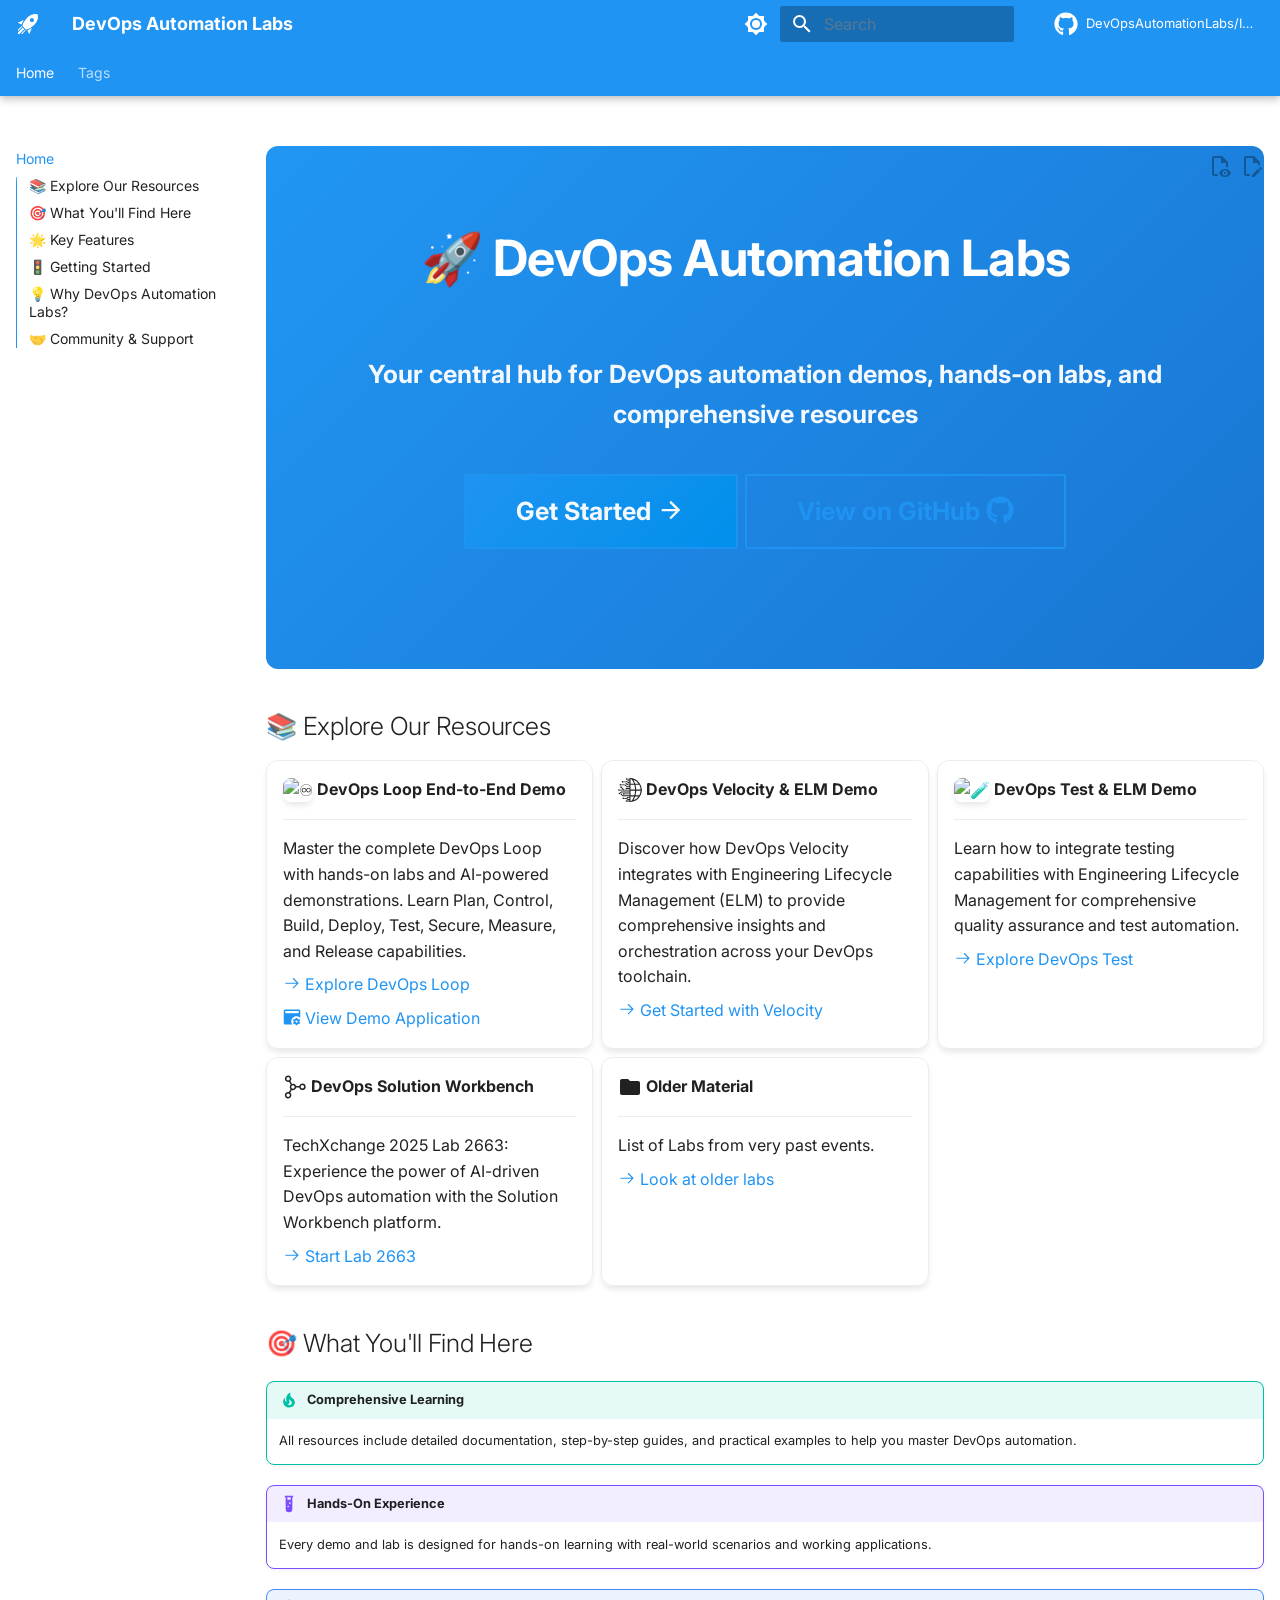
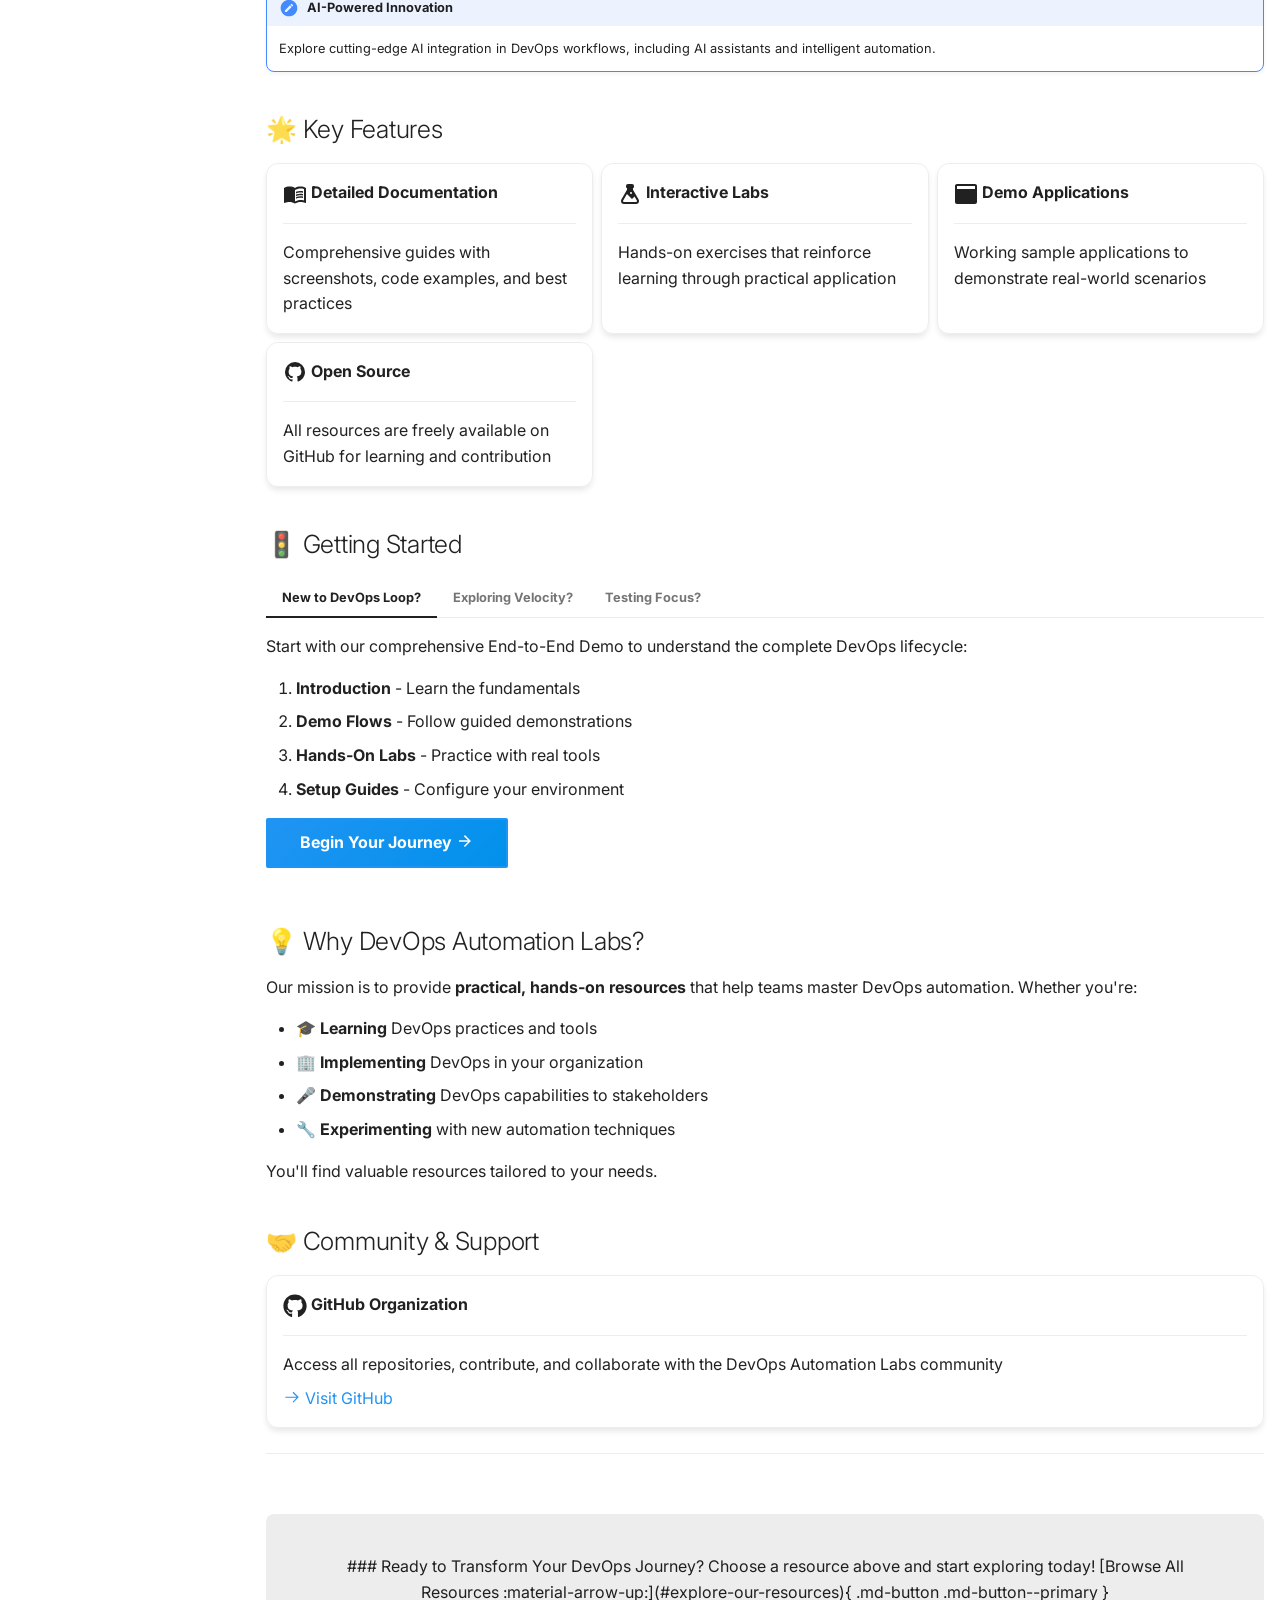
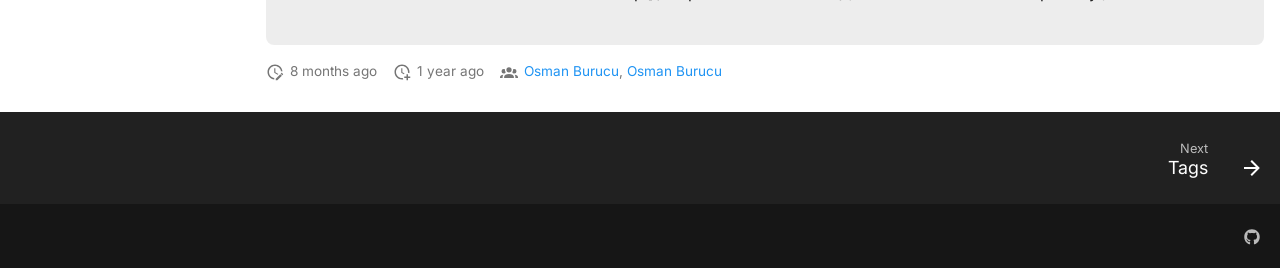
==== commit 6bc71d16: "Deployed 50c52cc with MkDocs version: 1.6.1" ====
--- a/index.html
+++ b/index.html
@@ -8,6 +8,6 @@
             body[data-md-color-scheme="slate"] .gdesc-inner { background: var(--md-default-bg-color); }
             body[data-md-color-scheme="slate"] .gslide-title { color: var(--md-default-fg-color); }
             body[data-md-color-scheme="slate"] .gslide-desc { color: var(--md-default-fg-color); }
-        </style></head> <body dir="ltr" data-md-color-scheme="default" data-md-color-primary="blue" data-md-color-accent="light-blue"> <input class="md-toggle" data-md-toggle="drawer" type="checkbox" id="__drawer" autocomplete="off"> <input class="md-toggle" data-md-toggle="search" type="checkbox" id="__search" autocomplete="off"> <label class="md-overlay" for="__drawer"></label> <div data-md-component="skip"> <a href="#devops-automation-labs" class="md-skip"> Skip to content </a> </div> <div data-md-component="announce"> </div> <header class="md-header md-header--shadow md-header--lifted" data-md-component="header"> <nav class="md-header__inner md-grid" aria-label="Header"> <a href="https://devopsautomationlabs.github.io/Index/" title="DevOps Automation Labs" class="md-header__button md-logo" aria-label="DevOps Automation Labs" data-md-component="logo"> <svg xmlns="http://www.w3.org/2000/svg" viewBox="0 0 24 24"><path d="m13.13 22.19-1.63-3.83c1.57-.58 3.04-1.36 4.4-2.27zM5.64 12.5l-3.83-1.63 6.1-2.77C7 9.46 6.22 10.93 5.64 12.5M21.61 2.39S16.66.269 11 5.93c-2.19 2.19-3.5 4.6-4.35 6.71-.28.75-.09 1.57.46 2.13l2.13 2.12c.55.56 1.37.74 2.12.46A19.1 19.1 0 0 0 18.07 13c5.66-5.66 3.54-10.61 3.54-10.61m-7.07 7.07c-.78-.78-.78-2.05 0-2.83s2.05-.78 2.83 0c.77.78.78 2.05 0 2.83s-2.05.78-2.83 0m-5.66 7.07-1.41-1.41zM6.24 22l3.64-3.64c-.34-.09-.67-.24-.97-.45L4.83 22zM2 22h1.41l4.77-4.76-1.42-1.41L2 20.59zm0-2.83 4.09-4.08c-.21-.3-.36-.62-.45-.97L2 17.76z"></path></svg> </a> <label class="md-header__button md-icon" for="__drawer"> <svg xmlns="http://www.w3.org/2000/svg" viewBox="0 0 24 24"><path d="M3 6h18v2H3zm0 5h18v2H3zm0 5h18v2H3z"></path></svg> </label> <div class="md-header__title" data-md-component="header-title"> <div class="md-header__ellipsis"> <div class="md-header__topic"> <span class="md-ellipsis"> DevOps Automation Labs </span> </div> <div class="md-header__topic" data-md-component="header-topic"> <span class="md-ellipsis"> Home </span> </div> </div> </div> <form class="md-header__option" data-md-component="palette"> <input class="md-option" data-md-color-media="(prefers-color-scheme: light)" data-md-color-scheme="default" data-md-color-primary="blue" data-md-color-accent="light-blue" aria-label="Switch to dark mode" type="radio" name="__palette" id="__palette_0"> <label class="md-header__button md-icon" title="Switch to dark mode" for="__palette_1" hidden=""> <svg xmlns="http://www.w3.org/2000/svg" viewBox="0 0 24 24"><path d="M12 8a4 4 0 0 0-4 4 4 4 0 0 0 4 4 4 4 0 0 0 4-4 4 4 0 0 0-4-4m0 10a6 6 0 0 1-6-6 6 6 0 0 1 6-6 6 6 0 0 1 6 6 6 6 0 0 1-6 6m8-9.31V4h-4.69L12 .69 8.69 4H4v4.69L.69 12 4 15.31V20h4.69L12 23.31 15.31 20H20v-4.69L23.31 12z"></path></svg> </label> <input class="md-option" data-md-color-media="(prefers-color-scheme: dark)" data-md-color-scheme="slate" data-md-color-primary="blue" data-md-color-accent="light-blue" aria-label="Switch to light mode" type="radio" name="__palette" id="__palette_1"> <label class="md-header__button md-icon" title="Switch to light mode" for="__palette_0" hidden=""> <svg xmlns="http://www.w3.org/2000/svg" viewBox="0 0 24 24"><path d="M12 18c-.89 0-1.74-.2-2.5-.55C11.56 16.5 13 14.42 13 12s-1.44-4.5-3.5-5.45C10.26 6.2 11.11 6 12 6a6 6 0 0 1 6 6 6 6 0 0 1-6 6m8-9.31V4h-4.69L12 .69 8.69 4H4v4.69L.69 12 4 15.31V20h4.69L12 23.31 15.31 20H20v-4.69L23.31 12z"></path></svg> </label> </form> <script>var palette=__md_get("__palette");if(palette&&palette.color){if("(prefers-color-scheme)"===palette.color.media){var media=matchMedia("(prefers-color-scheme: light)"),input=document.querySelector(media.matches?"[data-md-color-media='(prefers-color-scheme: light)']":"[data-md-color-media='(prefers-color-scheme: dark)']");palette.color.media=input.getAttribute("data-md-color-media"),palette.color.scheme=input.getAttribute("data-md-color-scheme"),palette.color.primary=input.getAttribute("data-md-color-primary"),palette.color.accent=input.getAttribute("data-md-color-accent")}for(var[key,value]of Object.entries(palette.color))document.body.setAttribute("data-md-color-"+key,value)}</script> <label class="md-header__button md-icon" for="__search"> <svg xmlns="http://www.w3.org/2000/svg" viewBox="0 0 24 24"><path d="M9.5 3A6.5 6.5 0 0 1 16 9.5c0 1.61-.59 3.09-1.56 4.23l.27.27h.79l5 5-1.5 1.5-5-5v-.79l-.27-.27A6.52 6.52 0 0 1 9.5 16 6.5 6.5 0 0 1 3 9.5 6.5 6.5 0 0 1 9.5 3m0 2C7 5 5 7 5 9.5S7 14 9.5 14 14 12 14 9.5 12 5 9.5 5"></path></svg> </label> <div class="md-search" data-md-component="search" role="dialog"> <label class="md-search__overlay" for="__search"></label> <div class="md-search__inner" role="search"> <form class="md-search__form" name="search"> <input type="text" class="md-search__input" name="query" aria-label="Search" placeholder="Search" autocapitalize="off" autocorrect="off" autocomplete="off" spellcheck="false" data-md-component="search-query" required=""> <label class="md-search__icon md-icon" for="__search"> <svg xmlns="http://www.w3.org/2000/svg" viewBox="0 0 24 24"><path d="M9.5 3A6.5 6.5 0 0 1 16 9.5c0 1.61-.59 3.09-1.56 4.23l.27.27h.79l5 5-1.5 1.5-5-5v-.79l-.27-.27A6.52 6.52 0 0 1 9.5 16 6.5 6.5 0 0 1 3 9.5 6.5 6.5 0 0 1 9.5 3m0 2C7 5 5 7 5 9.5S7 14 9.5 14 14 12 14 9.5 12 5 9.5 5"></path></svg> <svg xmlns="http://www.w3.org/2000/svg" viewBox="0 0 24 24"><path d="M20 11v2H8l5.5 5.5-1.42 1.42L4.16 12l7.92-7.92L13.5 5.5 8 11z"></path></svg> </label> <nav class="md-search__options" aria-label="Search"> <a href="javascript:void(0)" class="md-search__icon md-icon" title="Share" aria-label="Share" data-clipboard="" data-clipboard-text="" data-md-component="search-share" tabindex="-1"> <svg xmlns="http://www.w3.org/2000/svg" viewBox="0 0 24 24"><path d="M18 16.08c-.76 0-1.44.3-1.96.77L8.91 12.7c.05-.23.09-.46.09-.7s-.04-.47-.09-.7l7.05-4.11c.54.5 1.25.81 2.04.81a3 3 0 0 0 3-3 3 3 0 0 0-3-3 3 3 0 0 0-3 3c0 .24.04.47.09.7L8.04 9.81C7.5 9.31 6.79 9 6 9a3 3 0 0 0-3 3 3 3 0 0 0 3 3c.79 0 1.5-.31 2.04-.81l7.12 4.15c-.05.21-.08.43-.08.66 0 1.61 1.31 2.91 2.92 2.91s2.92-1.3 2.92-2.91A2.92 2.92 0 0 0 18 16.08"></path></svg> </a> <button type="reset" class="md-search__icon md-icon" title="Clear" aria-label="Clear" tabindex="-1"> <svg xmlns="http://www.w3.org/2000/svg" viewBox="0 0 24 24"><path d="M19 6.41 17.59 5 12 10.59 6.41 5 5 6.41 10.59 12 5 17.59 6.41 19 12 13.41 17.59 19 19 17.59 13.41 12z"></path></svg> </button> </nav> <div class="md-search__suggest" data-md-component="search-suggest"></div> </form> <div class="md-search__output"> <div class="md-search__scrollwrap" tabindex="0" data-md-scrollfix=""> <div class="md-search-result" data-md-component="search-result"> <div class="md-search-result__meta"> Initializing search </div> <ol class="md-search-result__list" role="presentation"></ol> </div> </div> </div> </div> </div> <div class="md-header__source"> <a href="https://github.com/DevOpsAutomationLabs/Index" title="Go to repository" class="md-source" data-md-component="source"> <div class="md-source__icon md-icon"> <svg xmlns="http://www.w3.org/2000/svg" viewBox="0 0 512 512"><!-- Font Awesome Free 7.1.0 by @fontawesome - https://fontawesome.com License - https://fontawesome.com/license/free (Icons: CC BY 4.0, Fonts: SIL OFL 1.1, Code: MIT License) Copyright 2025 Fonticons, Inc.--><path d="M173.9 397.4c0 2-2.3 3.6-5.2 3.6-3.3.3-5.6-1.3-5.6-3.6 0-2 2.3-3.6 5.2-3.6 3-.3 5.6 1.3 5.6 3.6m-31.1-4.5c-.7 2 1.3 4.3 4.3 4.9 2.6 1 5.6 0 6.2-2s-1.3-4.3-4.3-5.2c-2.6-.7-5.5.3-6.2 2.3m44.2-1.7c-2.9.7-4.9 2.6-4.6 4.9.3 2 2.9 3.3 5.9 2.6 2.9-.7 4.9-2.6 4.6-4.6-.3-1.9-3-3.2-5.9-2.9M252.8 8C114.1 8 8 113.3 8 252c0 110.9 69.8 205.8 169.5 239.2 12.8 2.3 17.3-5.6 17.3-12.1 0-6.2-.3-40.4-.3-61.4 0 0-70 15-84.7-29.8 0 0-11.4-29.1-27.8-36.6 0 0-22.9-15.7 1.6-15.4 0 0 24.9 2 38.6 25.8 21.9 38.6 58.6 27.5 72.9 20.9 2.3-16 8.8-27.1 16-33.7-55.9-6.2-112.3-14.3-112.3-110.5 0-27.5 7.6-41.3 23.6-58.9-2.6-6.5-11.1-33.3 2.6-67.9 20.9-6.5 69 27 69 27 20-5.6 41.5-8.5 62.8-8.5s42.8 2.9 62.8 8.5c0 0 48.1-33.6 69-27 13.7 34.7 5.2 61.4 2.6 67.9 16 17.7 25.8 31.5 25.8 58.9 0 96.5-58.9 104.2-114.8 110.5 9.2 7.9 17 22.9 17 46.4 0 33.7-.3 75.4-.3 83.6 0 6.5 4.6 14.4 17.3 12.1C436.2 457.8 504 362.9 504 252 504 113.3 391.5 8 252.8 8M105.2 352.9c-1.3 1-1 3.3.7 5.2 1.6 1.6 3.9 2.3 5.2 1 1.3-1 1-3.3-.7-5.2-1.6-1.6-3.9-2.3-5.2-1m-10.8-8.1c-.7 1.3.3 2.9 2.3 3.9 1.6 1 3.6.7 4.3-.7.7-1.3-.3-2.9-2.3-3.9-2-.6-3.6-.3-4.3.7m32.4 35.6c-1.6 1.3-1 4.3 1.3 6.2 2.3 2.3 5.2 2.6 6.5 1 1.3-1.3.7-4.3-1.3-6.2-2.2-2.3-5.2-2.6-6.5-1m-11.4-14.7c-1.6 1-1.6 3.6 0 5.9s4.3 3.3 5.6 2.3c1.6-1.3 1.6-3.9 0-6.2-1.4-2.3-4-3.3-5.6-2"></path></svg> </div> <div class="md-source__repository"> DevOpsAutomationLabs/Index </div> </a> </div> </nav> <nav class="md-tabs" aria-label="Tabs" data-md-component="tabs"> <div class="md-grid"> <ul class="md-tabs__list"> <li class="md-tabs__item md-tabs__item--active"> <a href="." class="md-tabs__link"> Home </a> </li> <li class="md-tabs__item"> <a href="tags/" class="md-tabs__link"> Tags </a> </li> </ul> </div> </nav> </header> <div class="md-container" data-md-component="container"> <main class="md-main" data-md-component="main"> <div class="md-main__inner md-grid"> <div class="md-sidebar md-sidebar--primary" data-md-component="sidebar" data-md-type="navigation"> <div class="md-sidebar__scrollwrap"> <div class="md-sidebar__inner"> <nav class="md-nav md-nav--primary md-nav--lifted md-nav--integrated" aria-label="Navigation" data-md-level="0"> <label class="md-nav__title" for="__drawer"> <a href="https://devopsautomationlabs.github.io/Index/" title="DevOps Automation Labs" class="md-nav__button md-logo" aria-label="DevOps Automation Labs" data-md-component="logo"> <svg xmlns="http://www.w3.org/2000/svg" viewBox="0 0 24 24"><path d="m13.13 22.19-1.63-3.83c1.57-.58 3.04-1.36 4.4-2.27zM5.64 12.5l-3.83-1.63 6.1-2.77C7 9.46 6.22 10.93 5.64 12.5M21.61 2.39S16.66.269 11 5.93c-2.19 2.19-3.5 4.6-4.35 6.71-.28.75-.09 1.57.46 2.13l2.13 2.12c.55.56 1.37.74 2.12.46A19.1 19.1 0 0 0 18.07 13c5.66-5.66 3.54-10.61 3.54-10.61m-7.07 7.07c-.78-.78-.78-2.05 0-2.83s2.05-.78 2.83 0c.77.78.78 2.05 0 2.83s-2.05.78-2.83 0m-5.66 7.07-1.41-1.41zM6.24 22l3.64-3.64c-.34-.09-.67-.24-.97-.45L4.83 22zM2 22h1.41l4.77-4.76-1.42-1.41L2 20.59zm0-2.83 4.09-4.08c-.21-.3-.36-.62-.45-.97L2 17.76z"></path></svg> </a> DevOps Automation Labs </label> <div class="md-nav__source"> <a href="https://github.com/DevOpsAutomationLabs/Index" title="Go to repository" class="md-source" data-md-component="source"> <div class="md-source__icon md-icon"> <svg xmlns="http://www.w3.org/2000/svg" viewBox="0 0 512 512"><!-- Font Awesome Free 7.1.0 by @fontawesome - https://fontawesome.com License - https://fontawesome.com/license/free (Icons: CC BY 4.0, Fonts: SIL OFL 1.1, Code: MIT License) Copyright 2025 Fonticons, Inc.--><path d="M173.9 397.4c0 2-2.3 3.6-5.2 3.6-3.3.3-5.6-1.3-5.6-3.6 0-2 2.3-3.6 5.2-3.6 3-.3 5.6 1.3 5.6 3.6m-31.1-4.5c-.7 2 1.3 4.3 4.3 4.9 2.6 1 5.6 0 6.2-2s-1.3-4.3-4.3-5.2c-2.6-.7-5.5.3-6.2 2.3m44.2-1.7c-2.9.7-4.9 2.6-4.6 4.9.3 2 2.9 3.3 5.9 2.6 2.9-.7 4.9-2.6 4.6-4.6-.3-1.9-3-3.2-5.9-2.9M252.8 8C114.1 8 8 113.3 8 252c0 110.9 69.8 205.8 169.5 239.2 12.8 2.3 17.3-5.6 17.3-12.1 0-6.2-.3-40.4-.3-61.4 0 0-70 15-84.7-29.8 0 0-11.4-29.1-27.8-36.6 0 0-22.9-15.7 1.6-15.4 0 0 24.9 2 38.6 25.8 21.9 38.6 58.6 27.5 72.9 20.9 2.3-16 8.8-27.1 16-33.7-55.9-6.2-112.3-14.3-112.3-110.5 0-27.5 7.6-41.3 23.6-58.9-2.6-6.5-11.1-33.3 2.6-67.9 20.9-6.5 69 27 69 27 20-5.6 41.5-8.5 62.8-8.5s42.8 2.9 62.8 8.5c0 0 48.1-33.6 69-27 13.7 34.7 5.2 61.4 2.6 67.9 16 17.7 25.8 31.5 25.8 58.9 0 96.5-58.9 104.2-114.8 110.5 9.2 7.9 17 22.9 17 46.4 0 33.7-.3 75.4-.3 83.6 0 6.5 4.6 14.4 17.3 12.1C436.2 457.8 504 362.9 504 252 504 113.3 391.5 8 252.8 8M105.2 352.9c-1.3 1-1 3.3.7 5.2 1.6 1.6 3.9 2.3 5.2 1 1.3-1 1-3.3-.7-5.2-1.6-1.6-3.9-2.3-5.2-1m-10.8-8.1c-.7 1.3.3 2.9 2.3 3.9 1.6 1 3.6.7 4.3-.7.7-1.3-.3-2.9-2.3-3.9-2-.6-3.6-.3-4.3.7m32.4 35.6c-1.6 1.3-1 4.3 1.3 6.2 2.3 2.3 5.2 2.6 6.5 1 1.3-1.3.7-4.3-1.3-6.2-2.2-2.3-5.2-2.6-6.5-1m-11.4-14.7c-1.6 1-1.6 3.6 0 5.9s4.3 3.3 5.6 2.3c1.6-1.3 1.6-3.9 0-6.2-1.4-2.3-4-3.3-5.6-2"></path></svg> </div> <div class="md-source__repository"> DevOpsAutomationLabs/Index </div> </a> </div> <ul class="md-nav__list" data-md-scrollfix=""> <li class="md-nav__item md-nav__item--active"> <input class="md-nav__toggle md-toggle" type="checkbox" id="__toc"> <label class="md-nav__link md-nav__link--active" for="__toc"> <span class="md-ellipsis"> Home </span> <span class="md-nav__icon md-icon"></span> </label> <a href="." class="md-nav__link md-nav__link--active"> <span class="md-ellipsis"> Home </span> </a> <nav class="md-nav md-nav--secondary" aria-label="On this page"> <label class="md-nav__title" for="__toc"> <span class="md-nav__icon md-icon"></span> On this page </label> <ul class="md-nav__list" data-md-component="toc" data-md-scrollfix=""> <li class="md-nav__item"> <a href="#explore-our-resources" class="md-nav__link"> <span class="md-ellipsis"> 📚 Explore Our Resources </span> </a> </li> <li class="md-nav__item"> <a href="#what-youll-find-here" class="md-nav__link"> <span class="md-ellipsis"> 🎯 What You'll Find Here </span> </a> </li> <li class="md-nav__item"> <a href="#key-features" class="md-nav__link"> <span class="md-ellipsis"> 🌟 Key Features </span> </a> </li> <li class="md-nav__item"> <a href="#getting-started" class="md-nav__link"> <span class="md-ellipsis"> 🚦 Getting Started </span> </a> </li> <li class="md-nav__item"> <a href="#why-devops-automation-labs" class="md-nav__link"> <span class="md-ellipsis"> 💡 Why DevOps Automation Labs? </span> </a> </li> <li class="md-nav__item"> <a href="#community-support" class="md-nav__link"> <span class="md-ellipsis"> 🤝 Community &amp; Support </span> </a> </li> </ul> </nav> </li> <li class="md-nav__item"> <a href="tags/" class="md-nav__link"> <span class="md-ellipsis"> Tags </span> </a> </li> </ul> </nav> </div> </div> </div> <div class="md-content" data-md-component="content"> <article class="md-content__inner md-typeset"> <a href="https://github.com/DevOpsAutomationLabs/Index/edit/main/docs/index.md" title="Edit this page" class="md-content__button md-icon" rel="edit"> <svg xmlns="http://www.w3.org/2000/svg" viewBox="0 0 24 24"><path d="M10 20H6V4h7v5h5v3.1l2-2V8l-6-6H6c-1.1 0-2 .9-2 2v16c0 1.1.9 2 2 2h4zm10.2-7c.1 0 .3.1.4.2l1.3 1.3c.2.2.2.6 0 .8l-1 1-2.1-2.1 1-1c.1-.1.2-.2.4-.2m0 3.9L14.1 23H12v-2.1l6.1-6.1z"></path></svg> </a> <a href="https://github.com/DevOpsAutomationLabs/Index/raw/main/docs/index.md" title="View source of this page" class="md-content__button md-icon"> <svg xmlns="http://www.w3.org/2000/svg" viewBox="0 0 24 24"><path d="M17 18c.56 0 1 .44 1 1s-.44 1-1 1-1-.44-1-1 .44-1 1-1m0-3c-2.73 0-5.06 1.66-6 4 .94 2.34 3.27 4 6 4s5.06-1.66 6-4c-.94-2.34-3.27-4-6-4m0 6.5a2.5 2.5 0 0 1-2.5-2.5 2.5 2.5 0 0 1 2.5-2.5 2.5 2.5 0 0 1 2.5 2.5 2.5 2.5 0 0 1-2.5 2.5M9.27 20H6V4h7v5h5v4.07c.7.08 1.36.25 2 .49V8l-6-6H6a2 2 0 0 0-2 2v16a2 2 0 0 0 2 2h4.5a8.2 8.2 0 0 1-1.23-2"></path></svg> </a> <script src="./assets/javascripts/toggle-sidebar.js"></script><div class="hero-section"> <h1 id="devops-automation-labs">🚀 DevOps Automation Labs<a class="headerlink" href="#devops-automation-labs" title="Permanent link">¶</a></h1> <p><strong>Your central hub for DevOps automation demos, hands-on labs, and comprehensive resources</strong></p> <p><a class="md-button md-button--primary" href="#explore-our-resources">Get Started <span class="twemoji"><svg xmlns="http://www.w3.org/2000/svg" viewBox="0 0 24 24"><path d="M4 11v2h12l-5.5 5.5 1.42 1.42L19.84 12l-7.92-7.92L10.5 5.5 16 11z"></path></svg></span></a> <a class="md-button" href="https://github.com/DevOpsAutomationLabs">View on GitHub <span class="twemoji"><svg xmlns="http://www.w3.org/2000/svg" viewBox="0 0 512 512"><!-- Font Awesome Free 7.1.0 by @fontawesome - https://fontawesome.com License - https://fontawesome.com/license/free (Icons: CC BY 4.0, Fonts: SIL OFL 1.1, Code: MIT License) Copyright 2025 Fonticons, Inc.--><path d="M173.9 397.4c0 2-2.3 3.6-5.2 3.6-3.3.3-5.6-1.3-5.6-3.6 0-2 2.3-3.6 5.2-3.6 3-.3 5.6 1.3 5.6 3.6m-31.1-4.5c-.7 2 1.3 4.3 4.3 4.9 2.6 1 5.6 0 6.2-2s-1.3-4.3-4.3-5.2c-2.6-.7-5.5.3-6.2 2.3m44.2-1.7c-2.9.7-4.9 2.6-4.6 4.9.3 2 2.9 3.3 5.9 2.6 2.9-.7 4.9-2.6 4.6-4.6-.3-1.9-3-3.2-5.9-2.9M252.8 8C114.1 8 8 113.3 8 252c0 110.9 69.8 205.8 169.5 239.2 12.8 2.3 17.3-5.6 17.3-12.1 0-6.2-.3-40.4-.3-61.4 0 0-70 15-84.7-29.8 0 0-11.4-29.1-27.8-36.6 0 0-22.9-15.7 1.6-15.4 0 0 24.9 2 38.6 25.8 21.9 38.6 58.6 27.5 72.9 20.9 2.3-16 8.8-27.1 16-33.7-55.9-6.2-112.3-14.3-112.3-110.5 0-27.5 7.6-41.3 23.6-58.9-2.6-6.5-11.1-33.3 2.6-67.9 20.9-6.5 69 27 69 27 20-5.6 41.5-8.5 62.8-8.5s42.8 2.9 62.8 8.5c0 0 48.1-33.6 69-27 13.7 34.7 5.2 61.4 2.6 67.9 16 17.7 25.8 31.5 25.8 58.9 0 96.5-58.9 104.2-114.8 110.5 9.2 7.9 17 22.9 17 46.4 0 33.7-.3 75.4-.3 83.6 0 6.5 4.6 14.4 17.3 12.1C436.2 457.8 504 362.9 504 252 504 113.3 391.5 8 252.8 8M105.2 352.9c-1.3 1-1 3.3.7 5.2 1.6 1.6 3.9 2.3 5.2 1 1.3-1 1-3.3-.7-5.2-1.6-1.6-3.9-2.3-5.2-1m-10.8-8.1c-.7 1.3.3 2.9 2.3 3.9 1.6 1 3.6.7 4.3-.7.7-1.3-.3-2.9-2.3-3.9-2-.6-3.6-.3-4.3.7m32.4 35.6c-1.6 1.3-1 4.3 1.3 6.2 2.3 2.3 5.2 2.6 6.5 1 1.3-1.3.7-4.3-1.3-6.2-2.2-2.3-5.2-2.6-6.5-1m-11.4-14.7c-1.6 1-1.6 3.6 0 5.9s4.3 3.3 5.6 2.3c1.6-1.3 1.6-3.9 0-6.2-1.4-2.3-4-3.3-5.6-2"></path></svg></span></a></p> </div> <h2 id="explore-our-resources">📚 Explore Our Resources<a class="headerlink" href="#explore-our-resources" title="Permanent link">¶</a></h2> <div class="grid cards"> <ul> <li> <p><img alt="♾" class="twemoji lg middle" src="https://cdn.jsdelivr.net/gh/jdecked/twemoji@16.0.1/assets/svg/267e.svg" title=":infinity:"> <strong>DevOps Loop End-to-End Demo</strong></p> <hr> <p>Master the complete DevOps Loop with hands-on labs and AI-powered demonstrations. Learn Plan, Control, Build, Deploy, Test, Secure, Measure, and Release capabilities.</p> <p><a href="https://devopsautomationlabs.github.io/End2End/"><span class="twemoji"><svg xmlns="http://www.w3.org/2000/svg" viewBox="0 0 24 24"><path d="M13.22 19.03a.75.75 0 0 1 0-1.06L18.19 13H3.75a.75.75 0 0 1 0-1.5h14.44l-4.97-4.97a.749.749 0 0 1 .326-1.275.75.75 0 0 1 .734.215l6.25 6.25a.75.75 0 0 1 0 1.06l-6.25 6.25a.75.75 0 0 1-1.06 0"></path></svg></span> Explore DevOps Loop</a></p> <p><a href="https://devopsautomationlabs.github.io/EchoLogic_DemoApp/"><span class="twemoji"><svg xmlns="http://www.w3.org/2000/svg" viewBox="0 0 24 24"><path d="M21.7 18.6v-1l1.1-.8c.1-.1.2-.2.1-.3l-1-1.7c0-.1-.2-.1-.3-.1l-1.2.5c-.3-.2-.6-.4-.9-.5l-.2-1.3c0-.1-.1-.2-.2-.2h-2c-.2 0-.3.1-.3.2l-.2 1.3c-.3.2-.5.3-.8.5l-1.2-.5c-.1 0-.2 0-.3.1l-1 1.7c0 .1 0 .2.1.3l1.1.8v1l-1.1.8c-.1.1-.2.2-.1.3l1 1.7c.1.1.2.1.3.1l1.2-.5c.2.2.5.4.8.5l.2 1.3c.1.1.2.2.3.2h2c.1 0 .2-.1.2-.2l.2-1.3c.3-.2.5-.3.8-.5l1.2.4c.1 0 .2 0 .3-.1l1-1.7c.1-.1.1-.2 0-.2zm-3.7.9c-.8 0-1.5-.7-1.5-1.5s.7-1.5 1.5-1.5 1.5.7 1.5 1.5-.7 1.5-1.5 1.5M11 18c0-3.9 3.1-7 7-7 2 0 3.7.8 5 2.1V4c0-1.1-.9-2-2-2H3c-1.1 0-2 .9-2 2v16c0 1.1.9 2 2 2h9.3c-.8-1.1-1.3-2.5-1.3-4M3 4h18v3H3z"></path></svg></span> View Demo Application</a></p> </li> <li> <p><span class="twemoji lg middle"><svg xmlns="http://www.w3.org/2000/svg" viewBox="0 0 24 24"><path d="M12.123 24q-.303 0-.603-.017a.5.5 0 0 1-.043-.287.7.7 0 0 0-.022-.263h-2.23a1.2 1.2 0 0 1-.785.39.7.7 0 0 1-.507-.228.915.915 0 0 1-.065-1.1.7.7 0 0 1 .557-.266 1.22 1.22 0 0 1 .703.267h2.328a2 2 0 0 0 0-.614H10.26a1.14 1.14 0 0 1-.55-.13 22 22 0 0 0-1.487-.808 1.4 1.4 0 0 0-.71-.194 7 7 0 0 1-.476.015q-.236-.001-.464-.007a19 19 0 0 0-.45-.008 1.35 1.35 0 0 1-.814.37.68.68 0 0 1-.512-.24.76.76 0 0 1 0-1.067.72.72 0 0 1 .537-.272 1.3 1.3 0 0 1 .756.337h1.681a1.14 1.14 0 0 1 .55.129c.14.082.293.162.441.239a6 6 0 0 1 .754.44 1.95 1.95 0 0 0 1.116.33 3 3 0 0 0 .178-.007 2 2 0 0 1 .219-.014q.101 0 .208.007c.08.004.161.007.251.007v-1.034h-1.164a1.27 1.27 0 0 1-.71.3.84.84 0 0 1-.615-.332c-.37-.404-.134-.803.13-1.067a.56.56 0 0 1 .353-.125 1.35 1.35 0 0 1 .842.448h1.1v-.905a.4.4 0 0 0-.178-.04q-.04 0-.083.004-.044.003-.095.004H4.959a.84.84 0 0 1-.743-.356c-.172-.228-.37-.459-.545-.663l-.07-.08c-.743-.065-.97-.285-.937-.905a.75.75 0 0 1 .84-.679c.492 0 .711.33.711 1.067q.09.105.183.22c.136.164.276.335.432.491h6.658a5.5 5.5 0 0 0 0-1.034H6.64a1.32 1.32 0 0 1-.795.37.66.66 0 0 1-.498-.24.746.746 0 0 1 0-1.1.7.7 0 0 1 .508-.268 1.17 1.17 0 0 1 .72.365h4.88v-1.002H3.215q-.234.259-.502.535c-.158.166-.321.337-.5.531a.84.84 0 0 1-.792.752 1 1 0 0 1-.114-.008.846.846 0 0 1-.646-1.002c.059-.383.372-.602.86-.602a2 2 0 0 1 .271.02c.177-.206.444-.508.711-.776a.96.96 0 0 1 .776-.323h8.177v-1.099H1.63a1.23 1.23 0 0 1-.744.344.68.68 0 0 1-.55-.312.85.85 0 0 1 .098-1.13.75.75 0 0 1 .479-.195 1.15 1.15 0 0 1 .814.485h3.2l-.102-.097c-.56-.528-1.138-1.075-1.838-1.713a.755.755 0 0 1-.776-.808c0-.514.22-.743.711-.743.662 0 .84.212.873 1.034.248.238.492.469.75.713.543.513 1.102 1.042 1.674 1.614h5.236v-.743H9.161a1.28 1.28 0 0 1-.705.263.75.75 0 0 1-.588-.296.81.81 0 0 1 .129-1.098.64.64 0 0 1 .437-.168 1.28 1.28 0 0 1 .824.394h2.198v-.84q-.342-.001-.671-.008h-.007a39 39 0 0 0-.656-.007c-.248 0-.467.005-.67.014a1 1 0 0 1-.115.005 1.23 1.23 0 0 1-.855-.36l-.6-.507-.012-.01-.008-.007A261 261 0 0 0 6.64 7.272H3.052a1.24 1.24 0 0 1-.72.29.73.73 0 0 1-.573-.29.776.776 0 0 1 .097-1.099.7.7 0 0 1 .474-.223 1.36 1.36 0 0 1 .819.45h3.135a1.6 1.6 0 0 1 1.164.452c.373.351.795.69 1.203 1.019h.001c.19.153.388.311.573.466h2.198V7.271c-.138 0-.282-.004-.42-.007H11a18 18 0 0 0-.44-.008q-.24 0-.428.015a1 1 0 0 1-.115.005 1.34 1.34 0 0 1-.856-.327 11 11 0 0 0-.305-.24c-.103-.08-.212-.162-.31-.245-.8-.064-1.098-.29-1.066-.808a.776.776 0 0 1 .776-.743c.497 0 .775.302.808.872.129.097.258.204.388.307l.001.002c.127.103.259.21.388.306h1.584V5.14h-.55a1.35 1.35 0 0 1-.765.36.69.69 0 0 1-.528-.296.8.8 0 0 1 .033-1.1.7.7 0 0 1 .5-.214 1.1 1.1 0 0 1 .759.376h.517a.5.5 0 0 0 .043-.346 1 1 0 0 1-.01-.138v-.517a3 3 0 0 1-.292.012 9 9 0 0 1-.355-.01h-.007a8 8 0 0 0-.364-.01 1.96 1.96 0 0 0-1.018.234 11 11 0 0 1-1.115.582H8.27c-.153.073-.312.148-.466.224a.9.9 0 0 1-.42.065H5.22a1.1 1.1 0 0 1-.696.328.78.78 0 0 1-.598-.327.72.72 0 0 1-.181-.545.85.85 0 0 1 .31-.586.74.74 0 0 1 .473-.197 1.07 1.07 0 0 1 .755.456h2.101a.6.6 0 0 0 .223-.053 1 1 0 0 1 .133-.044q.197-.099.39-.19a10 10 0 0 0 .935-.489 2.56 2.56 0 0 1 1.353-.362q.097 0 .198.006a2 2 0 0 0 .258.014q.127 0 .26-.006h.001q.138-.007.286-.008a2.1 2.1 0 0 0 .037-.59q-.004-.105-.004-.218H9.416a1.46 1.46 0 0 1-.766.332.68.68 0 0 1-.526-.3.83.83 0 0 1 .065-1.098.72.72 0 0 1 .487-.205 1.24 1.24 0 0 1 .776.366h2.004q.002-.133.014-.276c.009-.114.018-.231.018-.37h.126c4.196 0 7.492 1.642 9.797 4.88a12.23 12.23 0 0 1 2.408 6.457c.12 2.203-.44 4.457-1.665 6.698a11.4 11.4 0 0 1-4.433 4.477A11.5 11.5 0 0 1 12.123 24m.367-5.577v4.46a1.6 1.6 0 0 0 .27.022 3.5 3.5 0 0 0 .491-.045c.11-.015.22-.033.337-.041a15 15 0 0 0 2.392-4.396zm4.654 0a19 19 0 0 1-1.842 3.944 10.38 10.38 0 0 0 5.3-3.944zm1.035-5.785a20.5 20.5 0 0 1-.68 4.654h3.815a11.2 11.2 0 0 0 1.293-4.654zm-5.69 0v4.622h3.88a18.2 18.2 0 0 0 .678-4.622zm.033-5.786v4.654h4.557a18.7 18.7 0 0 0-.71-4.654zm4.945-.032a21.4 21.4 0 0 1 .711 4.654h4.428a10.9 10.9 0 0 0-1.325-4.654zM15.27 1.778a20 20 0 0 1 1.875 3.943h3.459a10.6 10.6 0 0 0-5.333-3.943zm-2.747-.582c0 1.562 0 3.038.032 4.493h3.459a.12.12 0 0 1-.032-.097 16.2 16.2 0 0 0-2.23-4.105l-.038-.04a.28.28 0 0 0-.189-.122 10 10 0 0 0-1.002-.13"></path></svg></span> <strong>DevOps Velocity &amp; ELM Demo</strong></p> <hr> <p>Discover how DevOps Velocity integrates with Engineering Lifecycle Management (ELM) to provide comprehensive insights and orchestration across your DevOps toolchain.</p> <p><a href="https://devopsautomationlabs.github.io/ELM_Velocity/"><span class="twemoji"><svg xmlns="http://www.w3.org/2000/svg" viewBox="0 0 24 24"><path d="M13.22 19.03a.75.75 0 0 1 0-1.06L18.19 13H3.75a.75.75 0 0 1 0-1.5h14.44l-4.97-4.97a.749.749 0 0 1 .326-1.275.75.75 0 0 1 .734.215l6.25 6.25a.75.75 0 0 1 0 1.06l-6.25 6.25a.75.75 0 0 1-1.06 0"></path></svg></span> Get Started with Velocity</a></p> </li> <li> <p><img alt="🧪" class="twemoji lg middle" src="https://cdn.jsdelivr.net/gh/jdecked/twemoji@16.0.1/assets/svg/1f9ea.svg" title=":test_tube:"> <strong>DevOps Test &amp; ELM Demo</strong></p> <hr> <p>Learn how to integrate testing capabilities with Engineering Lifecycle Management for comprehensive quality assurance and test automation.</p> <p><a href="https://devopsautomationlabs.github.io/Test_ELM/"><span class="twemoji"><svg xmlns="http://www.w3.org/2000/svg" viewBox="0 0 24 24"><path d="M13.22 19.03a.75.75 0 0 1 0-1.06L18.19 13H3.75a.75.75 0 0 1 0-1.5h14.44l-4.97-4.97a.749.749 0 0 1 .326-1.275.75.75 0 0 1 .734.215l6.25 6.25a.75.75 0 0 1 0 1.06l-6.25 6.25a.75.75 0 0 1-1.06 0"></path></svg></span> Explore DevOps Test</a></p> </li> <li> <p><span class="twemoji lg middle"><svg xmlns="http://www.w3.org/2000/svg" viewBox="0 0 24 24"><path d="M19.375 8.5a3.25 3.25 0 1 1-3.163 4h-3a3.252 3.252 0 0 1-4.443 2.509L7.214 17.76a3.25 3.25 0 1 1-1.342-.674l1.672-2.957A3.24 3.24 0 0 1 6.75 12c0-.907.371-1.727.97-2.316L6.117 6.846A3.253 3.253 0 0 1 1.875 3.75a3.25 3.25 0 1 1 5.526 2.32l1.603 2.836A3.25 3.25 0 0 1 13.093 11h3.119a3.25 3.25 0 0 1 3.163-2.5M10 10.25a1.75 1.75 0 1 0-.001 3.499A1.75 1.75 0 0 0 10 10.25M5.125 2a1.75 1.75 0 1 0 0 3.5 1.75 1.75 0 0 0 0-3.5m12.5 9.75a1.75 1.75 0 1 0 3.5 0 1.75 1.75 0 0 0-3.5 0m-14.25 8.5a1.75 1.75 0 1 0 3.501-.001 1.75 1.75 0 0 0-3.501.001"></path></svg></span> <strong>DevOps Solution Workbench</strong></p> <hr> <p>TechXchange 2025 Lab 2663: Experience the power of AI-driven DevOps automation with the Solution Workbench platform.</p> <p><a href="https://devopsautomationlabs.github.io/TechXchange_2663/"><span class="twemoji"><svg xmlns="http://www.w3.org/2000/svg" viewBox="0 0 24 24"><path d="M13.22 19.03a.75.75 0 0 1 0-1.06L18.19 13H3.75a.75.75 0 0 1 0-1.5h14.44l-4.97-4.97a.749.749 0 0 1 .326-1.275.75.75 0 0 1 .734.215l6.25 6.25a.75.75 0 0 1 0 1.06l-6.25 6.25a.75.75 0 0 1-1.06 0"></path></svg></span> Start Lab 2663</a></p> </li> </ul> </div> <h2 id="what-youll-find-here">🎯 What You'll Find Here<a class="headerlink" href="#what-youll-find-here" title="Permanent link">¶</a></h2> <div class="admonition tip"> <p class="admonition-title">Comprehensive Learning</p> <p>All resources include detailed documentation, step-by-step guides, and practical examples to help you master DevOps automation.</p> </div> <div class="admonition example"> <p class="admonition-title">Hands-On Experience</p> <p>Every demo and lab is designed for hands-on learning with real-world scenarios and working applications.</p> </div> <div class="admonition rocket"> <p class="admonition-title">AI-Powered Innovation</p> <p>Explore cutting-edge AI integration in DevOps workflows, including AI assistants and intelligent automation.</p> </div> <h2 id="key-features">🌟 Key Features<a class="headerlink" href="#key-features" title="Permanent link">¶</a></h2> <div class="grid cards"> <ul> <li> <p><span class="twemoji lg middle"><svg xmlns="http://www.w3.org/2000/svg" viewBox="0 0 24 24"><path d="M12 21.5c-1.35-.85-3.8-1.5-5.5-1.5-1.65 0-3.35.3-4.75 1.05-.1.05-.15.05-.25.05-.25 0-.5-.25-.5-.5V6c.6-.45 1.25-.75 2-1 1.11-.35 2.33-.5 3.5-.5 1.95 0 4.05.4 5.5 1.5 1.45-1.1 3.55-1.5 5.5-1.5 1.17 0 2.39.15 3.5.5.75.25 1.4.55 2 1v14.6c0 .25-.25.5-.5.5-.1 0-.15 0-.25-.05-1.4-.75-3.1-1.05-4.75-1.05-1.7 0-4.15.65-5.5 1.5M12 8v11.5c1.35-.85 3.8-1.5 5.5-1.5 1.2 0 2.4.15 3.5.5V7c-1.1-.35-2.3-.5-3.5-.5-1.7 0-4.15.65-5.5 1.5m1 3.5c1.11-.68 2.6-1 4.5-1 .91 0 1.76.09 2.5.28V9.23c-.87-.15-1.71-.23-2.5-.23q-2.655 0-4.5.84zm4.5.17c-1.71 0-3.21.26-4.5.79v1.69c1.11-.65 2.6-.99 4.5-.99 1.04 0 1.88.08 2.5.24v-1.5c-.87-.16-1.71-.23-2.5-.23m2.5 2.9c-.87-.16-1.71-.24-2.5-.24-1.83 0-3.33.27-4.5.8v1.69c1.11-.66 2.6-.99 4.5-.99 1.04 0 1.88.08 2.5.24z"></path></svg></span> <strong>Detailed Documentation</strong></p> <hr> <p>Comprehensive guides with screenshots, code examples, and best practices</p> </li> <li> <p><span class="twemoji lg middle"><svg xmlns="http://www.w3.org/2000/svg" viewBox="0 0 24 24"><path d="M6 22a3 3 0 0 1-3-3c0-.6.18-1.16.5-1.63L9 7.81V6a1 1 0 0 1-1-1V4a2 2 0 0 1 2-2h4a2 2 0 0 1 2 2v1a1 1 0 0 1-1 1v1.81l5.5 9.56c.32.47.5 1.03.5 1.63a3 3 0 0 1-3 3zm-1-3a1 1 0 0 0 1 1h12a1 1 0 0 0 1-1c0-.21-.07-.41-.18-.57l-2.29-3.96L14 17l-5.07-5.07-3.75 6.5c-.11.16-.18.36-.18.57m8-9a1 1 0 0 0-1 1 1 1 0 0 0 1 1 1 1 0 0 0 1-1 1 1 0 0 0-1-1"></path></svg></span> <strong>Interactive Labs</strong></p> <hr> <p>Hands-on exercises that reinforce learning through practical application</p> </li> <li> <p><span class="twemoji lg middle"><svg xmlns="http://www.w3.org/2000/svg" viewBox="0 0 24 24"><path d="M21 2H3c-1.1 0-2 .9-2 2v16c0 1.1.9 2 2 2h18c1.1 0 2-.9 2-2V4c0-1.1-.9-2-2-2m0 5H3V4h18z"></path></svg></span> <strong>Demo Applications</strong></p> <hr> <p>Working sample applications to demonstrate real-world scenarios</p> </li> <li> <p><span class="twemoji lg middle"><svg xmlns="http://www.w3.org/2000/svg" viewBox="0 0 24 24"><path d="M12 2A10 10 0 0 0 2 12c0 4.42 2.87 8.17 6.84 9.5.5.08.66-.23.66-.5v-1.69c-2.77.6-3.36-1.34-3.36-1.34-.46-1.16-1.11-1.47-1.11-1.47-.91-.62.07-.6.07-.6 1 .07 1.53 1.03 1.53 1.03.87 1.52 2.34 1.07 2.91.83.09-.65.35-1.09.63-1.34-2.22-.25-4.55-1.11-4.55-4.92 0-1.11.38-2 1.03-2.71-.1-.25-.45-1.29.1-2.64 0 0 .84-.27 2.75 1.02.79-.22 1.65-.33 2.5-.33s1.71.11 2.5.33c1.91-1.29 2.75-1.02 2.75-1.02.55 1.35.2 2.39.1 2.64.65.71 1.03 1.6 1.03 2.71 0 3.82-2.34 4.66-4.57 4.91.36.31.69.92.69 1.85V21c0 .27.16.59.67.5C19.14 20.16 22 16.42 22 12A10 10 0 0 0 12 2"></path></svg></span> <strong>Open Source</strong></p> <hr> <p>All resources are freely available on GitHub for learning and contribution</p> </li> </ul> </div> <h2 id="getting-started">🚦 Getting Started<a class="headerlink" href="#getting-started" title="Permanent link">¶</a></h2> <div class="tabbed-set tabbed-alternate" data-tabs="1:3"><input checked="checked" id="__tabbed_1_1" name="__tabbed_1" type="radio"><input id="__tabbed_1_2" name="__tabbed_1" type="radio"><input id="__tabbed_1_3" name="__tabbed_1" type="radio"><div class="tabbed-labels"><label for="__tabbed_1_1">New to DevOps Loop?</label><label for="__tabbed_1_2">Exploring Velocity?</label><label for="__tabbed_1_3">Testing Focus?</label></div> <div class="tabbed-content"> <div class="tabbed-block"> <p>Start with our comprehensive End-to-End Demo to understand the complete DevOps lifecycle:</p> <ol> <li><strong>Introduction</strong> - Learn the fundamentals</li> <li><strong>Demo Flows</strong> - Follow guided demonstrations</li> <li><strong>Hands-On Labs</strong> - Practice with real tools</li> <li><strong>Setup Guides</strong> - Configure your environment</li> </ol> <p><a href="https://devopsautomationlabs.github.io/End2End/" class="md-button md-button--primary">Begin Your Journey <span class="twemoji"><svg xmlns="http://www.w3.org/2000/svg" viewBox="0 0 24 24"><path d="M4 11v2h12l-5.5 5.5 1.42 1.42L19.84 12l-7.92-7.92L10.5 5.5 16 11z"></path></svg></span></a></p> </div> <div class="tabbed-block"> <p>Discover how DevOps Velocity provides insights and orchestration:</p> <ol> <li><strong>Value Stream Management</strong> - Visualize your pipeline</li> <li><strong>Integration Hub</strong> - Connect your tools</li> <li><strong>Analytics &amp; Insights</strong> - Measure performance</li> <li><strong>Automation</strong> - Streamline workflows</li> </ol> <p><a href="https://devopsautomationlabs.github.io/ELM_Velocity/" class="md-button">Explore Velocity <span class="twemoji"><svg xmlns="http://www.w3.org/2000/svg" viewBox="0 0 24 24"><path d="M4 11v2h12l-5.5 5.5 1.42 1.42L19.84 12l-7.92-7.92L10.5 5.5 16 11z"></path></svg></span></a></p> </div> <div class="tabbed-block"> <p>Learn comprehensive testing strategies with DevOps Test:</p> <ol> <li><strong>Test Automation</strong> - Automate your testing</li> <li><strong>Quality Gates</strong> - Ensure quality standards</li> <li><strong>ELM Integration</strong> - Connect to lifecycle management</li> <li><strong>Reporting</strong> - Track test results</li> </ol> <p><a href="https://devopsautomationlabs.github.io/Test_ELM/" class="md-button">Start Testing <span class="twemoji"><svg xmlns="http://www.w3.org/2000/svg" viewBox="0 0 24 24"><path d="M4 11v2h12l-5.5 5.5 1.42 1.42L19.84 12l-7.92-7.92L10.5 5.5 16 11z"></path></svg></span></a></p> </div> </div> </div> <h2 id="why-devops-automation-labs">💡 Why DevOps Automation Labs?<a class="headerlink" href="#why-devops-automation-labs" title="Permanent link">¶</a></h2> <p>Our mission is to provide <strong>practical, hands-on resources</strong> that help teams master DevOps automation. Whether you're:</p> <ul> <li>🎓 <strong>Learning</strong> DevOps practices and tools</li> <li>🏢 <strong>Implementing</strong> DevOps in your organization</li> <li>🎤 <strong>Demonstrating</strong> DevOps capabilities to stakeholders</li> <li>🔧 <strong>Experimenting</strong> with new automation techniques</li> </ul> <p>You'll find valuable resources tailored to your needs.</p> <h2 id="community-support">🤝 Community &amp; Support<a class="headerlink" href="#community-support" title="Permanent link">¶</a></h2> <div class="grid cards"> <ul> <li> <p><span class="twemoji lg middle"><svg xmlns="http://www.w3.org/2000/svg" viewBox="0 0 512 512"><!-- Font Awesome Free 7.1.0 by @fontawesome - https://fontawesome.com License - https://fontawesome.com/license/free (Icons: CC BY 4.0, Fonts: SIL OFL 1.1, Code: MIT License) Copyright 2025 Fonticons, Inc.--><path d="M173.9 397.4c0 2-2.3 3.6-5.2 3.6-3.3.3-5.6-1.3-5.6-3.6 0-2 2.3-3.6 5.2-3.6 3-.3 5.6 1.3 5.6 3.6m-31.1-4.5c-.7 2 1.3 4.3 4.3 4.9 2.6 1 5.6 0 6.2-2s-1.3-4.3-4.3-5.2c-2.6-.7-5.5.3-6.2 2.3m44.2-1.7c-2.9.7-4.9 2.6-4.6 4.9.3 2 2.9 3.3 5.9 2.6 2.9-.7 4.9-2.6 4.6-4.6-.3-1.9-3-3.2-5.9-2.9M252.8 8C114.1 8 8 113.3 8 252c0 110.9 69.8 205.8 169.5 239.2 12.8 2.3 17.3-5.6 17.3-12.1 0-6.2-.3-40.4-.3-61.4 0 0-70 15-84.7-29.8 0 0-11.4-29.1-27.8-36.6 0 0-22.9-15.7 1.6-15.4 0 0 24.9 2 38.6 25.8 21.9 38.6 58.6 27.5 72.9 20.9 2.3-16 8.8-27.1 16-33.7-55.9-6.2-112.3-14.3-112.3-110.5 0-27.5 7.6-41.3 23.6-58.9-2.6-6.5-11.1-33.3 2.6-67.9 20.9-6.5 69 27 69 27 20-5.6 41.5-8.5 62.8-8.5s42.8 2.9 62.8 8.5c0 0 48.1-33.6 69-27 13.7 34.7 5.2 61.4 2.6 67.9 16 17.7 25.8 31.5 25.8 58.9 0 96.5-58.9 104.2-114.8 110.5 9.2 7.9 17 22.9 17 46.4 0 33.7-.3 75.4-.3 83.6 0 6.5 4.6 14.4 17.3 12.1C436.2 457.8 504 362.9 504 252 504 113.3 391.5 8 252.8 8M105.2 352.9c-1.3 1-1 3.3.7 5.2 1.6 1.6 3.9 2.3 5.2 1 1.3-1 1-3.3-.7-5.2-1.6-1.6-3.9-2.3-5.2-1m-10.8-8.1c-.7 1.3.3 2.9 2.3 3.9 1.6 1 3.6.7 4.3-.7.7-1.3-.3-2.9-2.3-3.9-2-.6-3.6-.3-4.3.7m32.4 35.6c-1.6 1.3-1 4.3 1.3 6.2 2.3 2.3 5.2 2.6 6.5 1 1.3-1.3.7-4.3-1.3-6.2-2.2-2.3-5.2-2.6-6.5-1m-11.4-14.7c-1.6 1-1.6 3.6 0 5.9s4.3 3.3 5.6 2.3c1.6-1.3 1.6-3.9 0-6.2-1.4-2.3-4-3.3-5.6-2"></path></svg></span> <strong>GitHub Organization</strong></p> <hr> <p>Access all repositories, contribute, and collaborate with the DevOps Automation Labs community</p> <p><a href="https://github.com/DevOpsAutomationLabs"><span class="twemoji"><svg xmlns="http://www.w3.org/2000/svg" viewBox="0 0 24 24"><path d="M13.22 19.03a.75.75 0 0 1 0-1.06L18.19 13H3.75a.75.75 0 0 1 0-1.5h14.44l-4.97-4.97a.749.749 0 0 1 .326-1.275.75.75 0 0 1 .734.215l6.25 6.25a.75.75 0 0 1 0 1.06l-6.25 6.25a.75.75 0 0 1-1.06 0"></path></svg></span> Visit GitHub</a></p> </li> </ul> </div> <hr> <div style="text-align: center; margin-top: 3rem; padding: 2rem; background: var(--md-default-fg-color--lightest); border-radius: 8px;"> ### Ready to Transform Your DevOps Journey? Choose a resource above and start exploring today! [Browse All Resources :material-arrow-up:](#explore-our-resources){ .md-button .md-button--primary } </div> <aside class="md-source-file"> <span class="md-source-file__fact"> <span class="md-icon" title="Last update"> <svg xmlns="http://www.w3.org/2000/svg" viewBox="0 0 24 24"><path d="M21 13.1c-.1 0-.3.1-.4.2l-1 1 2.1 2.1 1-1c.2-.2.2-.6 0-.8l-1.3-1.3c-.1-.1-.2-.2-.4-.2m-1.9 1.8-6.1 6V23h2.1l6.1-6.1zM12.5 7v5.2l4 2.4-1 1L11 13V7zM11 21.9c-5.1-.5-9-4.8-9-9.9C2 6.5 6.5 2 12 2c5.3 0 9.6 4.1 10 9.3-.3-.1-.6-.2-1-.2s-.7.1-1 .2C19.6 7.2 16.2 4 12 4c-4.4 0-8 3.6-8 8 0 4.1 3.1 7.5 7.1 7.9l-.1.2z"></path></svg> </span> <span class="git-revision-date-localized-plugin git-revision-date-localized-plugin-timeago" title="March 27, 2026 10:31:59 UTC"><span class="timeago" datetime="2026-03-27T10:31:59+00:00" locale="en"></span></span><span class="git-revision-date-localized-plugin git-revision-date-localized-plugin-iso_date" title="March 27, 2026 10:31:59 UTC">2026-03-27</span> </span> <span class="md-source-file__fact"> <span class="md-icon" title="Created"> <svg xmlns="http://www.w3.org/2000/svg" viewBox="0 0 24 24"><path d="M14.47 15.08 11 13V7h1.5v5.25l3.08 1.83c-.41.28-.79.62-1.11 1m-1.39 4.84c-.36.05-.71.08-1.08.08-4.42 0-8-3.58-8-8s3.58-8 8-8 8 3.58 8 8c0 .37-.03.72-.08 1.08.69.1 1.33.32 1.92.64.1-.56.16-1.13.16-1.72 0-5.5-4.5-10-10-10S2 6.5 2 12s4.47 10 10 10c.59 0 1.16-.06 1.72-.16-.32-.59-.54-1.23-.64-1.92M18 15v3h-3v2h3v3h2v-3h3v-2h-3v-3z"></path></svg> </span> <span class="git-revision-date-localized-plugin git-revision-date-localized-plugin-timeago" title="May 13, 2025 08:13:14 UTC"><span class="timeago" datetime="2025-05-13T08:13:14+00:00" locale="en"></span></span><span class="git-revision-date-localized-plugin git-revision-date-localized-plugin-iso_date" title="May 13, 2025 08:13:14 UTC">2025-05-13</span> </span> <span class="md-source-file__fact"> <span class="md-icon" title="Contributors"> <svg xmlns="http://www.w3.org/2000/svg" viewBox="0 0 24 24"><path d="M12 5.5A3.5 3.5 0 0 1 15.5 9a3.5 3.5 0 0 1-3.5 3.5A3.5 3.5 0 0 1 8.5 9 3.5 3.5 0 0 1 12 5.5M5 8c.56 0 1.08.15 1.53.42-.15 1.43.27 2.85 1.13 3.96C7.16 13.34 6.16 14 5 14a3 3 0 0 1-3-3 3 3 0 0 1 3-3m14 0a3 3 0 0 1 3 3 3 3 0 0 1-3 3c-1.16 0-2.16-.66-2.66-1.62a5.54 5.54 0 0 0 1.13-3.96c.45-.27.97-.42 1.53-.42M5.5 18.25c0-2.07 2.91-3.75 6.5-3.75s6.5 1.68 6.5 3.75V20h-13zM0 20v-1.5c0-1.39 1.89-2.56 4.45-2.9-.59.68-.95 1.62-.95 2.65V20zm24 0h-3.5v-1.75c0-1.03-.36-1.97-.95-2.65 2.56.34 4.45 1.51 4.45 2.9z"></path></svg> </span> <nav> <a href="mailto:osman.burucu@at.ibm.com">Osman Burucu</a>, <a href="mailto:58933456+osmanburucu-ibm@users.noreply.github.com">Osman Burucu</a> </nav> </span> </aside> </article> </div> <script>var tabs=__md_get("__tabs");if(Array.isArray(tabs))e:for(var set of document.querySelectorAll(".tabbed-set")){var labels=set.querySelector(".tabbed-labels");for(var tab of tabs)for(var label of labels.getElementsByTagName("label"))if(label.innerText.trim()===tab){var input=document.getElementById(label.htmlFor);input.checked=!0;continue e}}</script> <script>var target=document.getElementById(location.hash.slice(1));target&&target.name&&(target.checked=target.name.startsWith("__tabbed_"))</script> </div> <button type="button" class="md-top md-icon" data-md-component="top" hidden=""> <svg xmlns="http://www.w3.org/2000/svg" viewBox="0 0 24 24"><path d="M13 20h-2V8l-5.5 5.5-1.42-1.42L12 4.16l7.92 7.92-1.42 1.42L13 8z"></path></svg> Back to top </button> </main> <footer class="md-footer"> <nav class="md-footer__inner md-grid" aria-label="Footer"> <a href="tags/" class="md-footer__link md-footer__link--next" aria-label="Next: Tags"> <div class="md-footer__title"> <span class="md-footer__direction"> Next </span> <div class="md-ellipsis"> Tags </div> </div> <div class="md-footer__button md-icon"> <svg xmlns="http://www.w3.org/2000/svg" viewBox="0 0 24 24"><path d="M4 11v2h12l-5.5 5.5 1.42 1.42L19.84 12l-7.92-7.92L10.5 5.5 16 11z"></path></svg> </div> </a> </nav> <div class="md-footer-meta md-typeset"> <div class="md-footer-meta__inner md-grid"> <div class="md-copyright"> </div> <div class="md-social"> <a href="https://github.com/DevOpsAutomationLabs" target="_blank" rel="noopener" title="DevOps Automation Labs on GitHub" class="md-social__link"> <svg xmlns="http://www.w3.org/2000/svg" viewBox="0 0 512 512"><!-- Font Awesome Free 7.1.0 by @fontawesome - https://fontawesome.com License - https://fontawesome.com/license/free (Icons: CC BY 4.0, Fonts: SIL OFL 1.1, Code: MIT License) Copyright 2025 Fonticons, Inc.--><path d="M173.9 397.4c0 2-2.3 3.6-5.2 3.6-3.3.3-5.6-1.3-5.6-3.6 0-2 2.3-3.6 5.2-3.6 3-.3 5.6 1.3 5.6 3.6m-31.1-4.5c-.7 2 1.3 4.3 4.3 4.9 2.6 1 5.6 0 6.2-2s-1.3-4.3-4.3-5.2c-2.6-.7-5.5.3-6.2 2.3m44.2-1.7c-2.9.7-4.9 2.6-4.6 4.9.3 2 2.9 3.3 5.9 2.6 2.9-.7 4.9-2.6 4.6-4.6-.3-1.9-3-3.2-5.9-2.9M252.8 8C114.1 8 8 113.3 8 252c0 110.9 69.8 205.8 169.5 239.2 12.8 2.3 17.3-5.6 17.3-12.1 0-6.2-.3-40.4-.3-61.4 0 0-70 15-84.7-29.8 0 0-11.4-29.1-27.8-36.6 0 0-22.9-15.7 1.6-15.4 0 0 24.9 2 38.6 25.8 21.9 38.6 58.6 27.5 72.9 20.9 2.3-16 8.8-27.1 16-33.7-55.9-6.2-112.3-14.3-112.3-110.5 0-27.5 7.6-41.3 23.6-58.9-2.6-6.5-11.1-33.3 2.6-67.9 20.9-6.5 69 27 69 27 20-5.6 41.5-8.5 62.8-8.5s42.8 2.9 62.8 8.5c0 0 48.1-33.6 69-27 13.7 34.7 5.2 61.4 2.6 67.9 16 17.7 25.8 31.5 25.8 58.9 0 96.5-58.9 104.2-114.8 110.5 9.2 7.9 17 22.9 17 46.4 0 33.7-.3 75.4-.3 83.6 0 6.5 4.6 14.4 17.3 12.1C436.2 457.8 504 362.9 504 252 504 113.3 391.5 8 252.8 8M105.2 352.9c-1.3 1-1 3.3.7 5.2 1.6 1.6 3.9 2.3 5.2 1 1.3-1 1-3.3-.7-5.2-1.6-1.6-3.9-2.3-5.2-1m-10.8-8.1c-.7 1.3.3 2.9 2.3 3.9 1.6 1 3.6.7 4.3-.7.7-1.3-.3-2.9-2.3-3.9-2-.6-3.6-.3-4.3.7m32.4 35.6c-1.6 1.3-1 4.3 1.3 6.2 2.3 2.3 5.2 2.6 6.5 1 1.3-1.3.7-4.3-1.3-6.2-2.2-2.3-5.2-2.6-6.5-1m-11.4-14.7c-1.6 1-1.6 3.6 0 5.9s4.3 3.3 5.6 2.3c1.6-1.3 1.6-3.9 0-6.2-1.4-2.3-4-3.3-5.6-2"></path></svg> </a> </div> </div> </div> </footer> </div> <div class="md-dialog" data-md-component="dialog"> <div class="md-dialog__inner md-typeset"></div> </div> <div class="md-progress" data-md-component="progress" role="progressbar"></div> <script id="__config" type="application/json">{"annotate": null, "base": ".", "features": ["announce.dismiss", "content.action.edit", "content.action.view", "content.code.annotate", "content.code.copy", "content.code.select", "content.tabs.link", "content.tooltips", "header.autohide", "navigation.collapse", "navigation.expand", "navigation.footer", "navigation.indexes", "navigation.instant", "navigation.instant.prefetch", "navigation.instant.progress", "navigation.path", "navigation.prune", "navigation.sections", "navigation.tabs", "navigation.tabs.sticky", "navigation.top", "navigation.tracking", "search.highlight", "search.share", "search.suggest", "toc.follow", "toc.integrate"], "search": "assets/javascripts/workers/search.2c215733.min.js", "tags": null, "translations": {"clipboard.copied": "Copied to clipboard", "clipboard.copy": "Copy to clipboard", "search.result.more.one": "1 more on this page", "search.result.more.other": "# more on this page", "search.result.none": "No matching documents", "search.result.one": "1 matching document", "search.result.other": "# matching documents", "search.result.placeholder": "Type to start searching", "search.result.term.missing": "Missing", "select.version": "Select version"}, "version": null}</script> <script src="assets/javascripts/bundle.79ae519e.min.js"></script> <script src="js/timeago.min.js"></script> <script src="js/timeago_mkdocs_material.js"></script>  <script id="init-glightbox">const lightbox = GLightbox({"touchNavigation": true, "loop": false, "zoomable": true, "draggable": true, "openEffect": "zoom", "closeEffect": "zoom", "slideEffect": "slide"});
+        </style></head> <body dir="ltr" data-md-color-scheme="default" data-md-color-primary="blue" data-md-color-accent="light-blue"> <input class="md-toggle" data-md-toggle="drawer" type="checkbox" id="__drawer" autocomplete="off"> <input class="md-toggle" data-md-toggle="search" type="checkbox" id="__search" autocomplete="off"> <label class="md-overlay" for="__drawer"></label> <div data-md-component="skip"> <a href="#devops-automation-labs" class="md-skip"> Skip to content </a> </div> <div data-md-component="announce"> </div> <header class="md-header md-header--shadow md-header--lifted" data-md-component="header"> <nav class="md-header__inner md-grid" aria-label="Header"> <a href="https://devopsautomationlabs.github.io/Index/" title="DevOps Automation Labs" class="md-header__button md-logo" aria-label="DevOps Automation Labs" data-md-component="logo"> <svg xmlns="http://www.w3.org/2000/svg" viewBox="0 0 24 24"><path d="m13.13 22.19-1.63-3.83c1.57-.58 3.04-1.36 4.4-2.27zM5.64 12.5l-3.83-1.63 6.1-2.77C7 9.46 6.22 10.93 5.64 12.5M21.61 2.39S16.66.269 11 5.93c-2.19 2.19-3.5 4.6-4.35 6.71-.28.75-.09 1.57.46 2.13l2.13 2.12c.55.56 1.37.74 2.12.46A19.1 19.1 0 0 0 18.07 13c5.66-5.66 3.54-10.61 3.54-10.61m-7.07 7.07c-.78-.78-.78-2.05 0-2.83s2.05-.78 2.83 0c.77.78.78 2.05 0 2.83s-2.05.78-2.83 0m-5.66 7.07-1.41-1.41zM6.24 22l3.64-3.64c-.34-.09-.67-.24-.97-.45L4.83 22zM2 22h1.41l4.77-4.76-1.42-1.41L2 20.59zm0-2.83 4.09-4.08c-.21-.3-.36-.62-.45-.97L2 17.76z"></path></svg> </a> <label class="md-header__button md-icon" for="__drawer"> <svg xmlns="http://www.w3.org/2000/svg" viewBox="0 0 24 24"><path d="M3 6h18v2H3zm0 5h18v2H3zm0 5h18v2H3z"></path></svg> </label> <div class="md-header__title" data-md-component="header-title"> <div class="md-header__ellipsis"> <div class="md-header__topic"> <span class="md-ellipsis"> DevOps Automation Labs </span> </div> <div class="md-header__topic" data-md-component="header-topic"> <span class="md-ellipsis"> Home </span> </div> </div> </div> <form class="md-header__option" data-md-component="palette"> <input class="md-option" data-md-color-media="(prefers-color-scheme: light)" data-md-color-scheme="default" data-md-color-primary="blue" data-md-color-accent="light-blue" aria-label="Switch to dark mode" type="radio" name="__palette" id="__palette_0"> <label class="md-header__button md-icon" title="Switch to dark mode" for="__palette_1" hidden=""> <svg xmlns="http://www.w3.org/2000/svg" viewBox="0 0 24 24"><path d="M12 8a4 4 0 0 0-4 4 4 4 0 0 0 4 4 4 4 0 0 0 4-4 4 4 0 0 0-4-4m0 10a6 6 0 0 1-6-6 6 6 0 0 1 6-6 6 6 0 0 1 6 6 6 6 0 0 1-6 6m8-9.31V4h-4.69L12 .69 8.69 4H4v4.69L.69 12 4 15.31V20h4.69L12 23.31 15.31 20H20v-4.69L23.31 12z"></path></svg> </label> <input class="md-option" data-md-color-media="(prefers-color-scheme: dark)" data-md-color-scheme="slate" data-md-color-primary="blue" data-md-color-accent="light-blue" aria-label="Switch to light mode" type="radio" name="__palette" id="__palette_1"> <label class="md-header__button md-icon" title="Switch to light mode" for="__palette_0" hidden=""> <svg xmlns="http://www.w3.org/2000/svg" viewBox="0 0 24 24"><path d="M12 18c-.89 0-1.74-.2-2.5-.55C11.56 16.5 13 14.42 13 12s-1.44-4.5-3.5-5.45C10.26 6.2 11.11 6 12 6a6 6 0 0 1 6 6 6 6 0 0 1-6 6m8-9.31V4h-4.69L12 .69 8.69 4H4v4.69L.69 12 4 15.31V20h4.69L12 23.31 15.31 20H20v-4.69L23.31 12z"></path></svg> </label> </form> <script>var palette=__md_get("__palette");if(palette&&palette.color){if("(prefers-color-scheme)"===palette.color.media){var media=matchMedia("(prefers-color-scheme: light)"),input=document.querySelector(media.matches?"[data-md-color-media='(prefers-color-scheme: light)']":"[data-md-color-media='(prefers-color-scheme: dark)']");palette.color.media=input.getAttribute("data-md-color-media"),palette.color.scheme=input.getAttribute("data-md-color-scheme"),palette.color.primary=input.getAttribute("data-md-color-primary"),palette.color.accent=input.getAttribute("data-md-color-accent")}for(var[key,value]of Object.entries(palette.color))document.body.setAttribute("data-md-color-"+key,value)}</script> <label class="md-header__button md-icon" for="__search"> <svg xmlns="http://www.w3.org/2000/svg" viewBox="0 0 24 24"><path d="M9.5 3A6.5 6.5 0 0 1 16 9.5c0 1.61-.59 3.09-1.56 4.23l.27.27h.79l5 5-1.5 1.5-5-5v-.79l-.27-.27A6.52 6.52 0 0 1 9.5 16 6.5 6.5 0 0 1 3 9.5 6.5 6.5 0 0 1 9.5 3m0 2C7 5 5 7 5 9.5S7 14 9.5 14 14 12 14 9.5 12 5 9.5 5"></path></svg> </label> <div class="md-search" data-md-component="search" role="dialog"> <label class="md-search__overlay" for="__search"></label> <div class="md-search__inner" role="search"> <form class="md-search__form" name="search"> <input type="text" class="md-search__input" name="query" aria-label="Search" placeholder="Search" autocapitalize="off" autocorrect="off" autocomplete="off" spellcheck="false" data-md-component="search-query" required=""> <label class="md-search__icon md-icon" for="__search"> <svg xmlns="http://www.w3.org/2000/svg" viewBox="0 0 24 24"><path d="M9.5 3A6.5 6.5 0 0 1 16 9.5c0 1.61-.59 3.09-1.56 4.23l.27.27h.79l5 5-1.5 1.5-5-5v-.79l-.27-.27A6.52 6.52 0 0 1 9.5 16 6.5 6.5 0 0 1 3 9.5 6.5 6.5 0 0 1 9.5 3m0 2C7 5 5 7 5 9.5S7 14 9.5 14 14 12 14 9.5 12 5 9.5 5"></path></svg> <svg xmlns="http://www.w3.org/2000/svg" viewBox="0 0 24 24"><path d="M20 11v2H8l5.5 5.5-1.42 1.42L4.16 12l7.92-7.92L13.5 5.5 8 11z"></path></svg> </label> <nav class="md-search__options" aria-label="Search"> <a href="javascript:void(0)" class="md-search__icon md-icon" title="Share" aria-label="Share" data-clipboard="" data-clipboard-text="" data-md-component="search-share" tabindex="-1"> <svg xmlns="http://www.w3.org/2000/svg" viewBox="0 0 24 24"><path d="M18 16.08c-.76 0-1.44.3-1.96.77L8.91 12.7c.05-.23.09-.46.09-.7s-.04-.47-.09-.7l7.05-4.11c.54.5 1.25.81 2.04.81a3 3 0 0 0 3-3 3 3 0 0 0-3-3 3 3 0 0 0-3 3c0 .24.04.47.09.7L8.04 9.81C7.5 9.31 6.79 9 6 9a3 3 0 0 0-3 3 3 3 0 0 0 3 3c.79 0 1.5-.31 2.04-.81l7.12 4.15c-.05.21-.08.43-.08.66 0 1.61 1.31 2.91 2.92 2.91s2.92-1.3 2.92-2.91A2.92 2.92 0 0 0 18 16.08"></path></svg> </a> <button type="reset" class="md-search__icon md-icon" title="Clear" aria-label="Clear" tabindex="-1"> <svg xmlns="http://www.w3.org/2000/svg" viewBox="0 0 24 24"><path d="M19 6.41 17.59 5 12 10.59 6.41 5 5 6.41 10.59 12 5 17.59 6.41 19 12 13.41 17.59 19 19 17.59 13.41 12z"></path></svg> </button> </nav> <div class="md-search__suggest" data-md-component="search-suggest"></div> </form> <div class="md-search__output"> <div class="md-search__scrollwrap" tabindex="0" data-md-scrollfix=""> <div class="md-search-result" data-md-component="search-result"> <div class="md-search-result__meta"> Initializing search </div> <ol class="md-search-result__list" role="presentation"></ol> </div> </div> </div> </div> </div> <div class="md-header__source"> <a href="https://github.com/DevOpsAutomationLabs/Index" title="Go to repository" class="md-source" data-md-component="source"> <div class="md-source__icon md-icon"> <svg xmlns="http://www.w3.org/2000/svg" viewBox="0 0 512 512"><!-- Font Awesome Free 7.1.0 by @fontawesome - https://fontawesome.com License - https://fontawesome.com/license/free (Icons: CC BY 4.0, Fonts: SIL OFL 1.1, Code: MIT License) Copyright 2025 Fonticons, Inc.--><path d="M173.9 397.4c0 2-2.3 3.6-5.2 3.6-3.3.3-5.6-1.3-5.6-3.6 0-2 2.3-3.6 5.2-3.6 3-.3 5.6 1.3 5.6 3.6m-31.1-4.5c-.7 2 1.3 4.3 4.3 4.9 2.6 1 5.6 0 6.2-2s-1.3-4.3-4.3-5.2c-2.6-.7-5.5.3-6.2 2.3m44.2-1.7c-2.9.7-4.9 2.6-4.6 4.9.3 2 2.9 3.3 5.9 2.6 2.9-.7 4.9-2.6 4.6-4.6-.3-1.9-3-3.2-5.9-2.9M252.8 8C114.1 8 8 113.3 8 252c0 110.9 69.8 205.8 169.5 239.2 12.8 2.3 17.3-5.6 17.3-12.1 0-6.2-.3-40.4-.3-61.4 0 0-70 15-84.7-29.8 0 0-11.4-29.1-27.8-36.6 0 0-22.9-15.7 1.6-15.4 0 0 24.9 2 38.6 25.8 21.9 38.6 58.6 27.5 72.9 20.9 2.3-16 8.8-27.1 16-33.7-55.9-6.2-112.3-14.3-112.3-110.5 0-27.5 7.6-41.3 23.6-58.9-2.6-6.5-11.1-33.3 2.6-67.9 20.9-6.5 69 27 69 27 20-5.6 41.5-8.5 62.8-8.5s42.8 2.9 62.8 8.5c0 0 48.1-33.6 69-27 13.7 34.7 5.2 61.4 2.6 67.9 16 17.7 25.8 31.5 25.8 58.9 0 96.5-58.9 104.2-114.8 110.5 9.2 7.9 17 22.9 17 46.4 0 33.7-.3 75.4-.3 83.6 0 6.5 4.6 14.4 17.3 12.1C436.2 457.8 504 362.9 504 252 504 113.3 391.5 8 252.8 8M105.2 352.9c-1.3 1-1 3.3.7 5.2 1.6 1.6 3.9 2.3 5.2 1 1.3-1 1-3.3-.7-5.2-1.6-1.6-3.9-2.3-5.2-1m-10.8-8.1c-.7 1.3.3 2.9 2.3 3.9 1.6 1 3.6.7 4.3-.7.7-1.3-.3-2.9-2.3-3.9-2-.6-3.6-.3-4.3.7m32.4 35.6c-1.6 1.3-1 4.3 1.3 6.2 2.3 2.3 5.2 2.6 6.5 1 1.3-1.3.7-4.3-1.3-6.2-2.2-2.3-5.2-2.6-6.5-1m-11.4-14.7c-1.6 1-1.6 3.6 0 5.9s4.3 3.3 5.6 2.3c1.6-1.3 1.6-3.9 0-6.2-1.4-2.3-4-3.3-5.6-2"></path></svg> </div> <div class="md-source__repository"> DevOpsAutomationLabs/Index </div> </a> </div> </nav> <nav class="md-tabs" aria-label="Tabs" data-md-component="tabs"> <div class="md-grid"> <ul class="md-tabs__list"> <li class="md-tabs__item md-tabs__item--active"> <a href="." class="md-tabs__link"> Home </a> </li> <li class="md-tabs__item"> <a href="tags/" class="md-tabs__link"> Tags </a> </li> </ul> </div> </nav> </header> <div class="md-container" data-md-component="container"> <main class="md-main" data-md-component="main"> <div class="md-main__inner md-grid"> <div class="md-sidebar md-sidebar--primary" data-md-component="sidebar" data-md-type="navigation"> <div class="md-sidebar__scrollwrap"> <div class="md-sidebar__inner"> <nav class="md-nav md-nav--primary md-nav--lifted md-nav--integrated" aria-label="Navigation" data-md-level="0"> <label class="md-nav__title" for="__drawer"> <a href="https://devopsautomationlabs.github.io/Index/" title="DevOps Automation Labs" class="md-nav__button md-logo" aria-label="DevOps Automation Labs" data-md-component="logo"> <svg xmlns="http://www.w3.org/2000/svg" viewBox="0 0 24 24"><path d="m13.13 22.19-1.63-3.83c1.57-.58 3.04-1.36 4.4-2.27zM5.64 12.5l-3.83-1.63 6.1-2.77C7 9.46 6.22 10.93 5.64 12.5M21.61 2.39S16.66.269 11 5.93c-2.19 2.19-3.5 4.6-4.35 6.71-.28.75-.09 1.57.46 2.13l2.13 2.12c.55.56 1.37.74 2.12.46A19.1 19.1 0 0 0 18.07 13c5.66-5.66 3.54-10.61 3.54-10.61m-7.07 7.07c-.78-.78-.78-2.05 0-2.83s2.05-.78 2.83 0c.77.78.78 2.05 0 2.83s-2.05.78-2.83 0m-5.66 7.07-1.41-1.41zM6.24 22l3.64-3.64c-.34-.09-.67-.24-.97-.45L4.83 22zM2 22h1.41l4.77-4.76-1.42-1.41L2 20.59zm0-2.83 4.09-4.08c-.21-.3-.36-.62-.45-.97L2 17.76z"></path></svg> </a> DevOps Automation Labs </label> <div class="md-nav__source"> <a href="https://github.com/DevOpsAutomationLabs/Index" title="Go to repository" class="md-source" data-md-component="source"> <div class="md-source__icon md-icon"> <svg xmlns="http://www.w3.org/2000/svg" viewBox="0 0 512 512"><!-- Font Awesome Free 7.1.0 by @fontawesome - https://fontawesome.com License - https://fontawesome.com/license/free (Icons: CC BY 4.0, Fonts: SIL OFL 1.1, Code: MIT License) Copyright 2025 Fonticons, Inc.--><path d="M173.9 397.4c0 2-2.3 3.6-5.2 3.6-3.3.3-5.6-1.3-5.6-3.6 0-2 2.3-3.6 5.2-3.6 3-.3 5.6 1.3 5.6 3.6m-31.1-4.5c-.7 2 1.3 4.3 4.3 4.9 2.6 1 5.6 0 6.2-2s-1.3-4.3-4.3-5.2c-2.6-.7-5.5.3-6.2 2.3m44.2-1.7c-2.9.7-4.9 2.6-4.6 4.9.3 2 2.9 3.3 5.9 2.6 2.9-.7 4.9-2.6 4.6-4.6-.3-1.9-3-3.2-5.9-2.9M252.8 8C114.1 8 8 113.3 8 252c0 110.9 69.8 205.8 169.5 239.2 12.8 2.3 17.3-5.6 17.3-12.1 0-6.2-.3-40.4-.3-61.4 0 0-70 15-84.7-29.8 0 0-11.4-29.1-27.8-36.6 0 0-22.9-15.7 1.6-15.4 0 0 24.9 2 38.6 25.8 21.9 38.6 58.6 27.5 72.9 20.9 2.3-16 8.8-27.1 16-33.7-55.9-6.2-112.3-14.3-112.3-110.5 0-27.5 7.6-41.3 23.6-58.9-2.6-6.5-11.1-33.3 2.6-67.9 20.9-6.5 69 27 69 27 20-5.6 41.5-8.5 62.8-8.5s42.8 2.9 62.8 8.5c0 0 48.1-33.6 69-27 13.7 34.7 5.2 61.4 2.6 67.9 16 17.7 25.8 31.5 25.8 58.9 0 96.5-58.9 104.2-114.8 110.5 9.2 7.9 17 22.9 17 46.4 0 33.7-.3 75.4-.3 83.6 0 6.5 4.6 14.4 17.3 12.1C436.2 457.8 504 362.9 504 252 504 113.3 391.5 8 252.8 8M105.2 352.9c-1.3 1-1 3.3.7 5.2 1.6 1.6 3.9 2.3 5.2 1 1.3-1 1-3.3-.7-5.2-1.6-1.6-3.9-2.3-5.2-1m-10.8-8.1c-.7 1.3.3 2.9 2.3 3.9 1.6 1 3.6.7 4.3-.7.7-1.3-.3-2.9-2.3-3.9-2-.6-3.6-.3-4.3.7m32.4 35.6c-1.6 1.3-1 4.3 1.3 6.2 2.3 2.3 5.2 2.6 6.5 1 1.3-1.3.7-4.3-1.3-6.2-2.2-2.3-5.2-2.6-6.5-1m-11.4-14.7c-1.6 1-1.6 3.6 0 5.9s4.3 3.3 5.6 2.3c1.6-1.3 1.6-3.9 0-6.2-1.4-2.3-4-3.3-5.6-2"></path></svg> </div> <div class="md-source__repository"> DevOpsAutomationLabs/Index </div> </a> </div> <ul class="md-nav__list" data-md-scrollfix=""> <li class="md-nav__item md-nav__item--active"> <input class="md-nav__toggle md-toggle" type="checkbox" id="__toc"> <label class="md-nav__link md-nav__link--active" for="__toc"> <span class="md-ellipsis"> Home </span> <span class="md-nav__icon md-icon"></span> </label> <a href="." class="md-nav__link md-nav__link--active"> <span class="md-ellipsis"> Home </span> </a> <nav class="md-nav md-nav--secondary" aria-label="On this page"> <label class="md-nav__title" for="__toc"> <span class="md-nav__icon md-icon"></span> On this page </label> <ul class="md-nav__list" data-md-component="toc" data-md-scrollfix=""> <li class="md-nav__item"> <a href="#explore-our-resources" class="md-nav__link"> <span class="md-ellipsis"> 📚 Explore Our Resources </span> </a> </li> <li class="md-nav__item"> <a href="#what-youll-find-here" class="md-nav__link"> <span class="md-ellipsis"> 🎯 What You'll Find Here </span> </a> </li> <li class="md-nav__item"> <a href="#key-features" class="md-nav__link"> <span class="md-ellipsis"> 🌟 Key Features </span> </a> </li> <li class="md-nav__item"> <a href="#getting-started" class="md-nav__link"> <span class="md-ellipsis"> 🚦 Getting Started </span> </a> </li> <li class="md-nav__item"> <a href="#why-devops-automation-labs" class="md-nav__link"> <span class="md-ellipsis"> 💡 Why DevOps Automation Labs? </span> </a> </li> <li class="md-nav__item"> <a href="#community-support" class="md-nav__link"> <span class="md-ellipsis"> 🤝 Community &amp; Support </span> </a> </li> </ul> </nav> </li> <li class="md-nav__item"> <a href="tags/" class="md-nav__link"> <span class="md-ellipsis"> Tags </span> </a> </li> </ul> </nav> </div> </div> </div> <div class="md-content" data-md-component="content"> <article class="md-content__inner md-typeset"> <a href="https://github.com/DevOpsAutomationLabs/Index/edit/main/docs/index.md" title="Edit this page" class="md-content__button md-icon" rel="edit"> <svg xmlns="http://www.w3.org/2000/svg" viewBox="0 0 24 24"><path d="M10 20H6V4h7v5h5v3.1l2-2V8l-6-6H6c-1.1 0-2 .9-2 2v16c0 1.1.9 2 2 2h4zm10.2-7c.1 0 .3.1.4.2l1.3 1.3c.2.2.2.6 0 .8l-1 1-2.1-2.1 1-1c.1-.1.2-.2.4-.2m0 3.9L14.1 23H12v-2.1l6.1-6.1z"></path></svg> </a> <a href="https://github.com/DevOpsAutomationLabs/Index/raw/main/docs/index.md" title="View source of this page" class="md-content__button md-icon"> <svg xmlns="http://www.w3.org/2000/svg" viewBox="0 0 24 24"><path d="M17 18c.56 0 1 .44 1 1s-.44 1-1 1-1-.44-1-1 .44-1 1-1m0-3c-2.73 0-5.06 1.66-6 4 .94 2.34 3.27 4 6 4s5.06-1.66 6-4c-.94-2.34-3.27-4-6-4m0 6.5a2.5 2.5 0 0 1-2.5-2.5 2.5 2.5 0 0 1 2.5-2.5 2.5 2.5 0 0 1 2.5 2.5 2.5 2.5 0 0 1-2.5 2.5M9.27 20H6V4h7v5h5v4.07c.7.08 1.36.25 2 .49V8l-6-6H6a2 2 0 0 0-2 2v16a2 2 0 0 0 2 2h4.5a8.2 8.2 0 0 1-1.23-2"></path></svg> </a> <script src="./assets/javascripts/toggle-sidebar.js"></script><div class="hero-section"> <h1 id="devops-automation-labs">🚀 DevOps Automation Labs<a class="headerlink" href="#devops-automation-labs" title="Permanent link">¶</a></h1> <p><strong>Your central hub for DevOps automation demos, hands-on labs, and comprehensive resources</strong></p> <p><a class="md-button md-button--primary" href="#explore-our-resources">Get Started <span class="twemoji"><svg xmlns="http://www.w3.org/2000/svg" viewBox="0 0 24 24"><path d="M4 11v2h12l-5.5 5.5 1.42 1.42L19.84 12l-7.92-7.92L10.5 5.5 16 11z"></path></svg></span></a> <a class="md-button" href="https://github.com/DevOpsAutomationLabs">View on GitHub <span class="twemoji"><svg xmlns="http://www.w3.org/2000/svg" viewBox="0 0 512 512"><!-- Font Awesome Free 7.1.0 by @fontawesome - https://fontawesome.com License - https://fontawesome.com/license/free (Icons: CC BY 4.0, Fonts: SIL OFL 1.1, Code: MIT License) Copyright 2025 Fonticons, Inc.--><path d="M173.9 397.4c0 2-2.3 3.6-5.2 3.6-3.3.3-5.6-1.3-5.6-3.6 0-2 2.3-3.6 5.2-3.6 3-.3 5.6 1.3 5.6 3.6m-31.1-4.5c-.7 2 1.3 4.3 4.3 4.9 2.6 1 5.6 0 6.2-2s-1.3-4.3-4.3-5.2c-2.6-.7-5.5.3-6.2 2.3m44.2-1.7c-2.9.7-4.9 2.6-4.6 4.9.3 2 2.9 3.3 5.9 2.6 2.9-.7 4.9-2.6 4.6-4.6-.3-1.9-3-3.2-5.9-2.9M252.8 8C114.1 8 8 113.3 8 252c0 110.9 69.8 205.8 169.5 239.2 12.8 2.3 17.3-5.6 17.3-12.1 0-6.2-.3-40.4-.3-61.4 0 0-70 15-84.7-29.8 0 0-11.4-29.1-27.8-36.6 0 0-22.9-15.7 1.6-15.4 0 0 24.9 2 38.6 25.8 21.9 38.6 58.6 27.5 72.9 20.9 2.3-16 8.8-27.1 16-33.7-55.9-6.2-112.3-14.3-112.3-110.5 0-27.5 7.6-41.3 23.6-58.9-2.6-6.5-11.1-33.3 2.6-67.9 20.9-6.5 69 27 69 27 20-5.6 41.5-8.5 62.8-8.5s42.8 2.9 62.8 8.5c0 0 48.1-33.6 69-27 13.7 34.7 5.2 61.4 2.6 67.9 16 17.7 25.8 31.5 25.8 58.9 0 96.5-58.9 104.2-114.8 110.5 9.2 7.9 17 22.9 17 46.4 0 33.7-.3 75.4-.3 83.6 0 6.5 4.6 14.4 17.3 12.1C436.2 457.8 504 362.9 504 252 504 113.3 391.5 8 252.8 8M105.2 352.9c-1.3 1-1 3.3.7 5.2 1.6 1.6 3.9 2.3 5.2 1 1.3-1 1-3.3-.7-5.2-1.6-1.6-3.9-2.3-5.2-1m-10.8-8.1c-.7 1.3.3 2.9 2.3 3.9 1.6 1 3.6.7 4.3-.7.7-1.3-.3-2.9-2.3-3.9-2-.6-3.6-.3-4.3.7m32.4 35.6c-1.6 1.3-1 4.3 1.3 6.2 2.3 2.3 5.2 2.6 6.5 1 1.3-1.3.7-4.3-1.3-6.2-2.2-2.3-5.2-2.6-6.5-1m-11.4-14.7c-1.6 1-1.6 3.6 0 5.9s4.3 3.3 5.6 2.3c1.6-1.3 1.6-3.9 0-6.2-1.4-2.3-4-3.3-5.6-2"></path></svg></span></a></p> </div> <h2 id="explore-our-resources">📚 Explore Our Resources<a class="headerlink" href="#explore-our-resources" title="Permanent link">¶</a></h2> <div class="grid cards"> <ul> <li> <p><img alt="♾" class="twemoji lg middle" src="https://cdn.jsdelivr.net/gh/jdecked/twemoji@16.0.1/assets/svg/267e.svg" title=":infinity:"> <strong>DevOps Loop End-to-End Demo</strong></p> <hr> <p>Master the complete DevOps Loop with hands-on labs and AI-powered demonstrations. Learn Plan, Control, Build, Deploy, Test, Secure, Measure, and Release capabilities.</p> <p><a href="https://devopsautomationlabs.github.io/End2End/"><span class="twemoji"><svg xmlns="http://www.w3.org/2000/svg" viewBox="0 0 24 24"><path d="M13.22 19.03a.75.75 0 0 1 0-1.06L18.19 13H3.75a.75.75 0 0 1 0-1.5h14.44l-4.97-4.97a.749.749 0 0 1 .326-1.275.75.75 0 0 1 .734.215l6.25 6.25a.75.75 0 0 1 0 1.06l-6.25 6.25a.75.75 0 0 1-1.06 0"></path></svg></span> Explore DevOps Loop</a></p> <p><a href="https://devopsautomationlabs.github.io/EchoLogic_DemoApp/"><span class="twemoji"><svg xmlns="http://www.w3.org/2000/svg" viewBox="0 0 24 24"><path d="M21.7 18.6v-1l1.1-.8c.1-.1.2-.2.1-.3l-1-1.7c0-.1-.2-.1-.3-.1l-1.2.5c-.3-.2-.6-.4-.9-.5l-.2-1.3c0-.1-.1-.2-.2-.2h-2c-.2 0-.3.1-.3.2l-.2 1.3c-.3.2-.5.3-.8.5l-1.2-.5c-.1 0-.2 0-.3.1l-1 1.7c0 .1 0 .2.1.3l1.1.8v1l-1.1.8c-.1.1-.2.2-.1.3l1 1.7c.1.1.2.1.3.1l1.2-.5c.2.2.5.4.8.5l.2 1.3c.1.1.2.2.3.2h2c.1 0 .2-.1.2-.2l.2-1.3c.3-.2.5-.3.8-.5l1.2.4c.1 0 .2 0 .3-.1l1-1.7c.1-.1.1-.2 0-.2zm-3.7.9c-.8 0-1.5-.7-1.5-1.5s.7-1.5 1.5-1.5 1.5.7 1.5 1.5-.7 1.5-1.5 1.5M11 18c0-3.9 3.1-7 7-7 2 0 3.7.8 5 2.1V4c0-1.1-.9-2-2-2H3c-1.1 0-2 .9-2 2v16c0 1.1.9 2 2 2h9.3c-.8-1.1-1.3-2.5-1.3-4M3 4h18v3H3z"></path></svg></span> View Demo Application</a></p> </li> <li> <p><span class="twemoji lg middle"><svg xmlns="http://www.w3.org/2000/svg" viewBox="0 0 24 24"><path d="M12.123 24q-.303 0-.603-.017a.5.5 0 0 1-.043-.287.7.7 0 0 0-.022-.263h-2.23a1.2 1.2 0 0 1-.785.39.7.7 0 0 1-.507-.228.915.915 0 0 1-.065-1.1.7.7 0 0 1 .557-.266 1.22 1.22 0 0 1 .703.267h2.328a2 2 0 0 0 0-.614H10.26a1.14 1.14 0 0 1-.55-.13 22 22 0 0 0-1.487-.808 1.4 1.4 0 0 0-.71-.194 7 7 0 0 1-.476.015q-.236-.001-.464-.007a19 19 0 0 0-.45-.008 1.35 1.35 0 0 1-.814.37.68.68 0 0 1-.512-.24.76.76 0 0 1 0-1.067.72.72 0 0 1 .537-.272 1.3 1.3 0 0 1 .756.337h1.681a1.14 1.14 0 0 1 .55.129c.14.082.293.162.441.239a6 6 0 0 1 .754.44 1.95 1.95 0 0 0 1.116.33 3 3 0 0 0 .178-.007 2 2 0 0 1 .219-.014q.101 0 .208.007c.08.004.161.007.251.007v-1.034h-1.164a1.27 1.27 0 0 1-.71.3.84.84 0 0 1-.615-.332c-.37-.404-.134-.803.13-1.067a.56.56 0 0 1 .353-.125 1.35 1.35 0 0 1 .842.448h1.1v-.905a.4.4 0 0 0-.178-.04q-.04 0-.083.004-.044.003-.095.004H4.959a.84.84 0 0 1-.743-.356c-.172-.228-.37-.459-.545-.663l-.07-.08c-.743-.065-.97-.285-.937-.905a.75.75 0 0 1 .84-.679c.492 0 .711.33.711 1.067q.09.105.183.22c.136.164.276.335.432.491h6.658a5.5 5.5 0 0 0 0-1.034H6.64a1.32 1.32 0 0 1-.795.37.66.66 0 0 1-.498-.24.746.746 0 0 1 0-1.1.7.7 0 0 1 .508-.268 1.17 1.17 0 0 1 .72.365h4.88v-1.002H3.215q-.234.259-.502.535c-.158.166-.321.337-.5.531a.84.84 0 0 1-.792.752 1 1 0 0 1-.114-.008.846.846 0 0 1-.646-1.002c.059-.383.372-.602.86-.602a2 2 0 0 1 .271.02c.177-.206.444-.508.711-.776a.96.96 0 0 1 .776-.323h8.177v-1.099H1.63a1.23 1.23 0 0 1-.744.344.68.68 0 0 1-.55-.312.85.85 0 0 1 .098-1.13.75.75 0 0 1 .479-.195 1.15 1.15 0 0 1 .814.485h3.2l-.102-.097c-.56-.528-1.138-1.075-1.838-1.713a.755.755 0 0 1-.776-.808c0-.514.22-.743.711-.743.662 0 .84.212.873 1.034.248.238.492.469.75.713.543.513 1.102 1.042 1.674 1.614h5.236v-.743H9.161a1.28 1.28 0 0 1-.705.263.75.75 0 0 1-.588-.296.81.81 0 0 1 .129-1.098.64.64 0 0 1 .437-.168 1.28 1.28 0 0 1 .824.394h2.198v-.84q-.342-.001-.671-.008h-.007a39 39 0 0 0-.656-.007c-.248 0-.467.005-.67.014a1 1 0 0 1-.115.005 1.23 1.23 0 0 1-.855-.36l-.6-.507-.012-.01-.008-.007A261 261 0 0 0 6.64 7.272H3.052a1.24 1.24 0 0 1-.72.29.73.73 0 0 1-.573-.29.776.776 0 0 1 .097-1.099.7.7 0 0 1 .474-.223 1.36 1.36 0 0 1 .819.45h3.135a1.6 1.6 0 0 1 1.164.452c.373.351.795.69 1.203 1.019h.001c.19.153.388.311.573.466h2.198V7.271c-.138 0-.282-.004-.42-.007H11a18 18 0 0 0-.44-.008q-.24 0-.428.015a1 1 0 0 1-.115.005 1.34 1.34 0 0 1-.856-.327 11 11 0 0 0-.305-.24c-.103-.08-.212-.162-.31-.245-.8-.064-1.098-.29-1.066-.808a.776.776 0 0 1 .776-.743c.497 0 .775.302.808.872.129.097.258.204.388.307l.001.002c.127.103.259.21.388.306h1.584V5.14h-.55a1.35 1.35 0 0 1-.765.36.69.69 0 0 1-.528-.296.8.8 0 0 1 .033-1.1.7.7 0 0 1 .5-.214 1.1 1.1 0 0 1 .759.376h.517a.5.5 0 0 0 .043-.346 1 1 0 0 1-.01-.138v-.517a3 3 0 0 1-.292.012 9 9 0 0 1-.355-.01h-.007a8 8 0 0 0-.364-.01 1.96 1.96 0 0 0-1.018.234 11 11 0 0 1-1.115.582H8.27c-.153.073-.312.148-.466.224a.9.9 0 0 1-.42.065H5.22a1.1 1.1 0 0 1-.696.328.78.78 0 0 1-.598-.327.72.72 0 0 1-.181-.545.85.85 0 0 1 .31-.586.74.74 0 0 1 .473-.197 1.07 1.07 0 0 1 .755.456h2.101a.6.6 0 0 0 .223-.053 1 1 0 0 1 .133-.044q.197-.099.39-.19a10 10 0 0 0 .935-.489 2.56 2.56 0 0 1 1.353-.362q.097 0 .198.006a2 2 0 0 0 .258.014q.127 0 .26-.006h.001q.138-.007.286-.008a2.1 2.1 0 0 0 .037-.59q-.004-.105-.004-.218H9.416a1.46 1.46 0 0 1-.766.332.68.68 0 0 1-.526-.3.83.83 0 0 1 .065-1.098.72.72 0 0 1 .487-.205 1.24 1.24 0 0 1 .776.366h2.004q.002-.133.014-.276c.009-.114.018-.231.018-.37h.126c4.196 0 7.492 1.642 9.797 4.88a12.23 12.23 0 0 1 2.408 6.457c.12 2.203-.44 4.457-1.665 6.698a11.4 11.4 0 0 1-4.433 4.477A11.5 11.5 0 0 1 12.123 24m.367-5.577v4.46a1.6 1.6 0 0 0 .27.022 3.5 3.5 0 0 0 .491-.045c.11-.015.22-.033.337-.041a15 15 0 0 0 2.392-4.396zm4.654 0a19 19 0 0 1-1.842 3.944 10.38 10.38 0 0 0 5.3-3.944zm1.035-5.785a20.5 20.5 0 0 1-.68 4.654h3.815a11.2 11.2 0 0 0 1.293-4.654zm-5.69 0v4.622h3.88a18.2 18.2 0 0 0 .678-4.622zm.033-5.786v4.654h4.557a18.7 18.7 0 0 0-.71-4.654zm4.945-.032a21.4 21.4 0 0 1 .711 4.654h4.428a10.9 10.9 0 0 0-1.325-4.654zM15.27 1.778a20 20 0 0 1 1.875 3.943h3.459a10.6 10.6 0 0 0-5.333-3.943zm-2.747-.582c0 1.562 0 3.038.032 4.493h3.459a.12.12 0 0 1-.032-.097 16.2 16.2 0 0 0-2.23-4.105l-.038-.04a.28.28 0 0 0-.189-.122 10 10 0 0 0-1.002-.13"></path></svg></span> <strong>DevOps Velocity &amp; ELM Demo</strong></p> <hr> <p>Discover how DevOps Velocity integrates with Engineering Lifecycle Management (ELM) to provide comprehensive insights and orchestration across your DevOps toolchain.</p> <p><a href="https://devopsautomationlabs.github.io/ELM_Velocity/"><span class="twemoji"><svg xmlns="http://www.w3.org/2000/svg" viewBox="0 0 24 24"><path d="M13.22 19.03a.75.75 0 0 1 0-1.06L18.19 13H3.75a.75.75 0 0 1 0-1.5h14.44l-4.97-4.97a.749.749 0 0 1 .326-1.275.75.75 0 0 1 .734.215l6.25 6.25a.75.75 0 0 1 0 1.06l-6.25 6.25a.75.75 0 0 1-1.06 0"></path></svg></span> Get Started with Velocity</a></p> </li> <li> <p><img alt="🧪" class="twemoji lg middle" src="https://cdn.jsdelivr.net/gh/jdecked/twemoji@16.0.1/assets/svg/1f9ea.svg" title=":test_tube:"> <strong>DevOps Test &amp; ELM Demo</strong></p> <hr> <p>Learn how to integrate testing capabilities with Engineering Lifecycle Management for comprehensive quality assurance and test automation.</p> <p><a href="https://devopsautomationlabs.github.io/Test_ELM/"><span class="twemoji"><svg xmlns="http://www.w3.org/2000/svg" viewBox="0 0 24 24"><path d="M13.22 19.03a.75.75 0 0 1 0-1.06L18.19 13H3.75a.75.75 0 0 1 0-1.5h14.44l-4.97-4.97a.749.749 0 0 1 .326-1.275.75.75 0 0 1 .734.215l6.25 6.25a.75.75 0 0 1 0 1.06l-6.25 6.25a.75.75 0 0 1-1.06 0"></path></svg></span> Explore DevOps Test</a></p> </li> <li> <p><span class="twemoji lg middle"><svg xmlns="http://www.w3.org/2000/svg" viewBox="0 0 24 24"><path d="M19.375 8.5a3.25 3.25 0 1 1-3.163 4h-3a3.252 3.252 0 0 1-4.443 2.509L7.214 17.76a3.25 3.25 0 1 1-1.342-.674l1.672-2.957A3.24 3.24 0 0 1 6.75 12c0-.907.371-1.727.97-2.316L6.117 6.846A3.253 3.253 0 0 1 1.875 3.75a3.25 3.25 0 1 1 5.526 2.32l1.603 2.836A3.25 3.25 0 0 1 13.093 11h3.119a3.25 3.25 0 0 1 3.163-2.5M10 10.25a1.75 1.75 0 1 0-.001 3.499A1.75 1.75 0 0 0 10 10.25M5.125 2a1.75 1.75 0 1 0 0 3.5 1.75 1.75 0 0 0 0-3.5m12.5 9.75a1.75 1.75 0 1 0 3.5 0 1.75 1.75 0 0 0-3.5 0m-14.25 8.5a1.75 1.75 0 1 0 3.501-.001 1.75 1.75 0 0 0-3.501.001"></path></svg></span> <strong>DevOps Solution Workbench</strong></p> <hr> <p>TechXchange 2025 Lab 2663: Experience the power of AI-driven DevOps automation with the Solution Workbench platform.</p> <p><a href="https://devopsautomationlabs.github.io/TechXchange_2663/"><span class="twemoji"><svg xmlns="http://www.w3.org/2000/svg" viewBox="0 0 24 24"><path d="M13.22 19.03a.75.75 0 0 1 0-1.06L18.19 13H3.75a.75.75 0 0 1 0-1.5h14.44l-4.97-4.97a.749.749 0 0 1 .326-1.275.75.75 0 0 1 .734.215l6.25 6.25a.75.75 0 0 1 0 1.06l-6.25 6.25a.75.75 0 0 1-1.06 0"></path></svg></span> Start Lab 2663</a></p> </li> <li> <p><span class="twemoji lg middle"><svg xmlns="http://www.w3.org/2000/svg" viewBox="0 0 24 24"><path d="M10 4H4c-1.11 0-2 .89-2 2v12a2 2 0 0 0 2 2h16a2 2 0 0 0 2-2V8a2 2 0 0 0-2-2h-8z"></path></svg></span> <strong>Older Material</strong></p> <hr> <p>List of Labs from very past events.</p> <p><a href="https://devopsautomationlabs.github.io/Old_Labs/"><span class="twemoji"><svg xmlns="http://www.w3.org/2000/svg" viewBox="0 0 24 24"><path d="M13.22 19.03a.75.75 0 0 1 0-1.06L18.19 13H3.75a.75.75 0 0 1 0-1.5h14.44l-4.97-4.97a.749.749 0 0 1 .326-1.275.75.75 0 0 1 .734.215l6.25 6.25a.75.75 0 0 1 0 1.06l-6.25 6.25a.75.75 0 0 1-1.06 0"></path></svg></span> Look at older labs</a></p> </li> </ul> </div> <h2 id="what-youll-find-here">🎯 What You'll Find Here<a class="headerlink" href="#what-youll-find-here" title="Permanent link">¶</a></h2> <div class="admonition tip"> <p class="admonition-title">Comprehensive Learning</p> <p>All resources include detailed documentation, step-by-step guides, and practical examples to help you master DevOps automation.</p> </div> <div class="admonition example"> <p class="admonition-title">Hands-On Experience</p> <p>Every demo and lab is designed for hands-on learning with real-world scenarios and working applications.</p> </div> <div class="admonition rocket"> <p class="admonition-title">AI-Powered Innovation</p> <p>Explore cutting-edge AI integration in DevOps workflows, including AI assistants and intelligent automation.</p> </div> <h2 id="key-features">🌟 Key Features<a class="headerlink" href="#key-features" title="Permanent link">¶</a></h2> <div class="grid cards"> <ul> <li> <p><span class="twemoji lg middle"><svg xmlns="http://www.w3.org/2000/svg" viewBox="0 0 24 24"><path d="M12 21.5c-1.35-.85-3.8-1.5-5.5-1.5-1.65 0-3.35.3-4.75 1.05-.1.05-.15.05-.25.05-.25 0-.5-.25-.5-.5V6c.6-.45 1.25-.75 2-1 1.11-.35 2.33-.5 3.5-.5 1.95 0 4.05.4 5.5 1.5 1.45-1.1 3.55-1.5 5.5-1.5 1.17 0 2.39.15 3.5.5.75.25 1.4.55 2 1v14.6c0 .25-.25.5-.5.5-.1 0-.15 0-.25-.05-1.4-.75-3.1-1.05-4.75-1.05-1.7 0-4.15.65-5.5 1.5M12 8v11.5c1.35-.85 3.8-1.5 5.5-1.5 1.2 0 2.4.15 3.5.5V7c-1.1-.35-2.3-.5-3.5-.5-1.7 0-4.15.65-5.5 1.5m1 3.5c1.11-.68 2.6-1 4.5-1 .91 0 1.76.09 2.5.28V9.23c-.87-.15-1.71-.23-2.5-.23q-2.655 0-4.5.84zm4.5.17c-1.71 0-3.21.26-4.5.79v1.69c1.11-.65 2.6-.99 4.5-.99 1.04 0 1.88.08 2.5.24v-1.5c-.87-.16-1.71-.23-2.5-.23m2.5 2.9c-.87-.16-1.71-.24-2.5-.24-1.83 0-3.33.27-4.5.8v1.69c1.11-.66 2.6-.99 4.5-.99 1.04 0 1.88.08 2.5.24z"></path></svg></span> <strong>Detailed Documentation</strong></p> <hr> <p>Comprehensive guides with screenshots, code examples, and best practices</p> </li> <li> <p><span class="twemoji lg middle"><svg xmlns="http://www.w3.org/2000/svg" viewBox="0 0 24 24"><path d="M6 22a3 3 0 0 1-3-3c0-.6.18-1.16.5-1.63L9 7.81V6a1 1 0 0 1-1-1V4a2 2 0 0 1 2-2h4a2 2 0 0 1 2 2v1a1 1 0 0 1-1 1v1.81l5.5 9.56c.32.47.5 1.03.5 1.63a3 3 0 0 1-3 3zm-1-3a1 1 0 0 0 1 1h12a1 1 0 0 0 1-1c0-.21-.07-.41-.18-.57l-2.29-3.96L14 17l-5.07-5.07-3.75 6.5c-.11.16-.18.36-.18.57m8-9a1 1 0 0 0-1 1 1 1 0 0 0 1 1 1 1 0 0 0 1-1 1 1 0 0 0-1-1"></path></svg></span> <strong>Interactive Labs</strong></p> <hr> <p>Hands-on exercises that reinforce learning through practical application</p> </li> <li> <p><span class="twemoji lg middle"><svg xmlns="http://www.w3.org/2000/svg" viewBox="0 0 24 24"><path d="M21 2H3c-1.1 0-2 .9-2 2v16c0 1.1.9 2 2 2h18c1.1 0 2-.9 2-2V4c0-1.1-.9-2-2-2m0 5H3V4h18z"></path></svg></span> <strong>Demo Applications</strong></p> <hr> <p>Working sample applications to demonstrate real-world scenarios</p> </li> <li> <p><span class="twemoji lg middle"><svg xmlns="http://www.w3.org/2000/svg" viewBox="0 0 24 24"><path d="M12 2A10 10 0 0 0 2 12c0 4.42 2.87 8.17 6.84 9.5.5.08.66-.23.66-.5v-1.69c-2.77.6-3.36-1.34-3.36-1.34-.46-1.16-1.11-1.47-1.11-1.47-.91-.62.07-.6.07-.6 1 .07 1.53 1.03 1.53 1.03.87 1.52 2.34 1.07 2.91.83.09-.65.35-1.09.63-1.34-2.22-.25-4.55-1.11-4.55-4.92 0-1.11.38-2 1.03-2.71-.1-.25-.45-1.29.1-2.64 0 0 .84-.27 2.75 1.02.79-.22 1.65-.33 2.5-.33s1.71.11 2.5.33c1.91-1.29 2.75-1.02 2.75-1.02.55 1.35.2 2.39.1 2.64.65.71 1.03 1.6 1.03 2.71 0 3.82-2.34 4.66-4.57 4.91.36.31.69.92.69 1.85V21c0 .27.16.59.67.5C19.14 20.16 22 16.42 22 12A10 10 0 0 0 12 2"></path></svg></span> <strong>Open Source</strong></p> <hr> <p>All resources are freely available on GitHub for learning and contribution</p> </li> </ul> </div> <h2 id="getting-started">🚦 Getting Started<a class="headerlink" href="#getting-started" title="Permanent link">¶</a></h2> <div class="tabbed-set tabbed-alternate" data-tabs="1:3"><input checked="checked" id="__tabbed_1_1" name="__tabbed_1" type="radio"><input id="__tabbed_1_2" name="__tabbed_1" type="radio"><input id="__tabbed_1_3" name="__tabbed_1" type="radio"><div class="tabbed-labels"><label for="__tabbed_1_1">New to DevOps Loop?</label><label for="__tabbed_1_2">Exploring Velocity?</label><label for="__tabbed_1_3">Testing Focus?</label></div> <div class="tabbed-content"> <div class="tabbed-block"> <p>Start with our comprehensive End-to-End Demo to understand the complete DevOps lifecycle:</p> <ol> <li><strong>Introduction</strong> - Learn the fundamentals</li> <li><strong>Demo Flows</strong> - Follow guided demonstrations</li> <li><strong>Hands-On Labs</strong> - Practice with real tools</li> <li><strong>Setup Guides</strong> - Configure your environment</li> </ol> <p><a href="https://devopsautomationlabs.github.io/End2End/" class="md-button md-button--primary">Begin Your Journey <span class="twemoji"><svg xmlns="http://www.w3.org/2000/svg" viewBox="0 0 24 24"><path d="M4 11v2h12l-5.5 5.5 1.42 1.42L19.84 12l-7.92-7.92L10.5 5.5 16 11z"></path></svg></span></a></p> </div> <div class="tabbed-block"> <p>Discover how DevOps Velocity provides insights and orchestration:</p> <ol> <li><strong>Value Stream Management</strong> - Visualize your pipeline</li> <li><strong>Integration Hub</strong> - Connect your tools</li> <li><strong>Analytics &amp; Insights</strong> - Measure performance</li> <li><strong>Automation</strong> - Streamline workflows</li> </ol> <p><a href="https://devopsautomationlabs.github.io/ELM_Velocity/" class="md-button">Explore Velocity <span class="twemoji"><svg xmlns="http://www.w3.org/2000/svg" viewBox="0 0 24 24"><path d="M4 11v2h12l-5.5 5.5 1.42 1.42L19.84 12l-7.92-7.92L10.5 5.5 16 11z"></path></svg></span></a></p> </div> <div class="tabbed-block"> <p>Learn comprehensive testing strategies with DevOps Test:</p> <ol> <li><strong>Test Automation</strong> - Automate your testing</li> <li><strong>Quality Gates</strong> - Ensure quality standards</li> <li><strong>ELM Integration</strong> - Connect to lifecycle management</li> <li><strong>Reporting</strong> - Track test results</li> </ol> <p><a href="https://devopsautomationlabs.github.io/Test_ELM/" class="md-button">Start Testing <span class="twemoji"><svg xmlns="http://www.w3.org/2000/svg" viewBox="0 0 24 24"><path d="M4 11v2h12l-5.5 5.5 1.42 1.42L19.84 12l-7.92-7.92L10.5 5.5 16 11z"></path></svg></span></a></p> </div> </div> </div> <h2 id="why-devops-automation-labs">💡 Why DevOps Automation Labs?<a class="headerlink" href="#why-devops-automation-labs" title="Permanent link">¶</a></h2> <p>Our mission is to provide <strong>practical, hands-on resources</strong> that help teams master DevOps automation. Whether you're:</p> <ul> <li>🎓 <strong>Learning</strong> DevOps practices and tools</li> <li>🏢 <strong>Implementing</strong> DevOps in your organization</li> <li>🎤 <strong>Demonstrating</strong> DevOps capabilities to stakeholders</li> <li>🔧 <strong>Experimenting</strong> with new automation techniques</li> </ul> <p>You'll find valuable resources tailored to your needs.</p> <h2 id="community-support">🤝 Community &amp; Support<a class="headerlink" href="#community-support" title="Permanent link">¶</a></h2> <div class="grid cards"> <ul> <li> <p><span class="twemoji lg middle"><svg xmlns="http://www.w3.org/2000/svg" viewBox="0 0 512 512"><!-- Font Awesome Free 7.1.0 by @fontawesome - https://fontawesome.com License - https://fontawesome.com/license/free (Icons: CC BY 4.0, Fonts: SIL OFL 1.1, Code: MIT License) Copyright 2025 Fonticons, Inc.--><path d="M173.9 397.4c0 2-2.3 3.6-5.2 3.6-3.3.3-5.6-1.3-5.6-3.6 0-2 2.3-3.6 5.2-3.6 3-.3 5.6 1.3 5.6 3.6m-31.1-4.5c-.7 2 1.3 4.3 4.3 4.9 2.6 1 5.6 0 6.2-2s-1.3-4.3-4.3-5.2c-2.6-.7-5.5.3-6.2 2.3m44.2-1.7c-2.9.7-4.9 2.6-4.6 4.9.3 2 2.9 3.3 5.9 2.6 2.9-.7 4.9-2.6 4.6-4.6-.3-1.9-3-3.2-5.9-2.9M252.8 8C114.1 8 8 113.3 8 252c0 110.9 69.8 205.8 169.5 239.2 12.8 2.3 17.3-5.6 17.3-12.1 0-6.2-.3-40.4-.3-61.4 0 0-70 15-84.7-29.8 0 0-11.4-29.1-27.8-36.6 0 0-22.9-15.7 1.6-15.4 0 0 24.9 2 38.6 25.8 21.9 38.6 58.6 27.5 72.9 20.9 2.3-16 8.8-27.1 16-33.7-55.9-6.2-112.3-14.3-112.3-110.5 0-27.5 7.6-41.3 23.6-58.9-2.6-6.5-11.1-33.3 2.6-67.9 20.9-6.5 69 27 69 27 20-5.6 41.5-8.5 62.8-8.5s42.8 2.9 62.8 8.5c0 0 48.1-33.6 69-27 13.7 34.7 5.2 61.4 2.6 67.9 16 17.7 25.8 31.5 25.8 58.9 0 96.5-58.9 104.2-114.8 110.5 9.2 7.9 17 22.9 17 46.4 0 33.7-.3 75.4-.3 83.6 0 6.5 4.6 14.4 17.3 12.1C436.2 457.8 504 362.9 504 252 504 113.3 391.5 8 252.8 8M105.2 352.9c-1.3 1-1 3.3.7 5.2 1.6 1.6 3.9 2.3 5.2 1 1.3-1 1-3.3-.7-5.2-1.6-1.6-3.9-2.3-5.2-1m-10.8-8.1c-.7 1.3.3 2.9 2.3 3.9 1.6 1 3.6.7 4.3-.7.7-1.3-.3-2.9-2.3-3.9-2-.6-3.6-.3-4.3.7m32.4 35.6c-1.6 1.3-1 4.3 1.3 6.2 2.3 2.3 5.2 2.6 6.5 1 1.3-1.3.7-4.3-1.3-6.2-2.2-2.3-5.2-2.6-6.5-1m-11.4-14.7c-1.6 1-1.6 3.6 0 5.9s4.3 3.3 5.6 2.3c1.6-1.3 1.6-3.9 0-6.2-1.4-2.3-4-3.3-5.6-2"></path></svg></span> <strong>GitHub Organization</strong></p> <hr> <p>Access all repositories, contribute, and collaborate with the DevOps Automation Labs community</p> <p><a href="https://github.com/DevOpsAutomationLabs"><span class="twemoji"><svg xmlns="http://www.w3.org/2000/svg" viewBox="0 0 24 24"><path d="M13.22 19.03a.75.75 0 0 1 0-1.06L18.19 13H3.75a.75.75 0 0 1 0-1.5h14.44l-4.97-4.97a.749.749 0 0 1 .326-1.275.75.75 0 0 1 .734.215l6.25 6.25a.75.75 0 0 1 0 1.06l-6.25 6.25a.75.75 0 0 1-1.06 0"></path></svg></span> Visit GitHub</a></p> </li> </ul> </div> <hr> <div style="text-align: center; margin-top: 3rem; padding: 2rem; background: var(--md-default-fg-color--lightest); border-radius: 8px;"> ### Ready to Transform Your DevOps Journey? Choose a resource above and start exploring today! [Browse All Resources :material-arrow-up:](#explore-our-resources){ .md-button .md-button--primary } </div> <aside class="md-source-file"> <span class="md-source-file__fact"> <span class="md-icon" title="Last update"> <svg xmlns="http://www.w3.org/2000/svg" viewBox="0 0 24 24"><path d="M21 13.1c-.1 0-.3.1-.4.2l-1 1 2.1 2.1 1-1c.2-.2.2-.6 0-.8l-1.3-1.3c-.1-.1-.2-.2-.4-.2m-1.9 1.8-6.1 6V23h2.1l6.1-6.1zM12.5 7v5.2l4 2.4-1 1L11 13V7zM11 21.9c-5.1-.5-9-4.8-9-9.9C2 6.5 6.5 2 12 2c5.3 0 9.6 4.1 10 9.3-.3-.1-.6-.2-1-.2s-.7.1-1 .2C19.6 7.2 16.2 4 12 4c-4.4 0-8 3.6-8 8 0 4.1 3.1 7.5 7.1 7.9l-.1.2z"></path></svg> </span> <span class="git-revision-date-localized-plugin git-revision-date-localized-plugin-timeago" title="March 30, 2026 14:07:25 UTC"><span class="timeago" datetime="2026-03-30T14:07:25+00:00" locale="en"></span></span><span class="git-revision-date-localized-plugin git-revision-date-localized-plugin-iso_date" title="March 30, 2026 14:07:25 UTC">2026-03-30</span> </span> <span class="md-source-file__fact"> <span class="md-icon" title="Created"> <svg xmlns="http://www.w3.org/2000/svg" viewBox="0 0 24 24"><path d="M14.47 15.08 11 13V7h1.5v5.25l3.08 1.83c-.41.28-.79.62-1.11 1m-1.39 4.84c-.36.05-.71.08-1.08.08-4.42 0-8-3.58-8-8s3.58-8 8-8 8 3.58 8 8c0 .37-.03.72-.08 1.08.69.1 1.33.32 1.92.64.1-.56.16-1.13.16-1.72 0-5.5-4.5-10-10-10S2 6.5 2 12s4.47 10 10 10c.59 0 1.16-.06 1.72-.16-.32-.59-.54-1.23-.64-1.92M18 15v3h-3v2h3v3h2v-3h3v-2h-3v-3z"></path></svg> </span> <span class="git-revision-date-localized-plugin git-revision-date-localized-plugin-timeago" title="May 13, 2025 08:13:14 UTC"><span class="timeago" datetime="2025-05-13T08:13:14+00:00" locale="en"></span></span><span class="git-revision-date-localized-plugin git-revision-date-localized-plugin-iso_date" title="May 13, 2025 08:13:14 UTC">2025-05-13</span> </span> <span class="md-source-file__fact"> <span class="md-icon" title="Contributors"> <svg xmlns="http://www.w3.org/2000/svg" viewBox="0 0 24 24"><path d="M12 5.5A3.5 3.5 0 0 1 15.5 9a3.5 3.5 0 0 1-3.5 3.5A3.5 3.5 0 0 1 8.5 9 3.5 3.5 0 0 1 12 5.5M5 8c.56 0 1.08.15 1.53.42-.15 1.43.27 2.85 1.13 3.96C7.16 13.34 6.16 14 5 14a3 3 0 0 1-3-3 3 3 0 0 1 3-3m14 0a3 3 0 0 1 3 3 3 3 0 0 1-3 3c-1.16 0-2.16-.66-2.66-1.62a5.54 5.54 0 0 0 1.13-3.96c.45-.27.97-.42 1.53-.42M5.5 18.25c0-2.07 2.91-3.75 6.5-3.75s6.5 1.68 6.5 3.75V20h-13zM0 20v-1.5c0-1.39 1.89-2.56 4.45-2.9-.59.68-.95 1.62-.95 2.65V20zm24 0h-3.5v-1.75c0-1.03-.36-1.97-.95-2.65 2.56.34 4.45 1.51 4.45 2.9z"></path></svg> </span> <nav> <a href="mailto:osman.burucu@at.ibm.com">Osman Burucu</a>, <a href="mailto:58933456+osmanburucu-ibm@users.noreply.github.com">Osman Burucu</a> </nav> </span> </aside> </article> </div> <script>var tabs=__md_get("__tabs");if(Array.isArray(tabs))e:for(var set of document.querySelectorAll(".tabbed-set")){var labels=set.querySelector(".tabbed-labels");for(var tab of tabs)for(var label of labels.getElementsByTagName("label"))if(label.innerText.trim()===tab){var input=document.getElementById(label.htmlFor);input.checked=!0;continue e}}</script> <script>var target=document.getElementById(location.hash.slice(1));target&&target.name&&(target.checked=target.name.startsWith("__tabbed_"))</script> </div> <button type="button" class="md-top md-icon" data-md-component="top" hidden=""> <svg xmlns="http://www.w3.org/2000/svg" viewBox="0 0 24 24"><path d="M13 20h-2V8l-5.5 5.5-1.42-1.42L12 4.16l7.92 7.92-1.42 1.42L13 8z"></path></svg> Back to top </button> </main> <footer class="md-footer"> <nav class="md-footer__inner md-grid" aria-label="Footer"> <a href="tags/" class="md-footer__link md-footer__link--next" aria-label="Next: Tags"> <div class="md-footer__title"> <span class="md-footer__direction"> Next </span> <div class="md-ellipsis"> Tags </div> </div> <div class="md-footer__button md-icon"> <svg xmlns="http://www.w3.org/2000/svg" viewBox="0 0 24 24"><path d="M4 11v2h12l-5.5 5.5 1.42 1.42L19.84 12l-7.92-7.92L10.5 5.5 16 11z"></path></svg> </div> </a> </nav> <div class="md-footer-meta md-typeset"> <div class="md-footer-meta__inner md-grid"> <div class="md-copyright"> </div> <div class="md-social"> <a href="https://github.com/DevOpsAutomationLabs" target="_blank" rel="noopener" title="DevOps Automation Labs on GitHub" class="md-social__link"> <svg xmlns="http://www.w3.org/2000/svg" viewBox="0 0 512 512"><!-- Font Awesome Free 7.1.0 by @fontawesome - https://fontawesome.com License - https://fontawesome.com/license/free (Icons: CC BY 4.0, Fonts: SIL OFL 1.1, Code: MIT License) Copyright 2025 Fonticons, Inc.--><path d="M173.9 397.4c0 2-2.3 3.6-5.2 3.6-3.3.3-5.6-1.3-5.6-3.6 0-2 2.3-3.6 5.2-3.6 3-.3 5.6 1.3 5.6 3.6m-31.1-4.5c-.7 2 1.3 4.3 4.3 4.9 2.6 1 5.6 0 6.2-2s-1.3-4.3-4.3-5.2c-2.6-.7-5.5.3-6.2 2.3m44.2-1.7c-2.9.7-4.9 2.6-4.6 4.9.3 2 2.9 3.3 5.9 2.6 2.9-.7 4.9-2.6 4.6-4.6-.3-1.9-3-3.2-5.9-2.9M252.8 8C114.1 8 8 113.3 8 252c0 110.9 69.8 205.8 169.5 239.2 12.8 2.3 17.3-5.6 17.3-12.1 0-6.2-.3-40.4-.3-61.4 0 0-70 15-84.7-29.8 0 0-11.4-29.1-27.8-36.6 0 0-22.9-15.7 1.6-15.4 0 0 24.9 2 38.6 25.8 21.9 38.6 58.6 27.5 72.9 20.9 2.3-16 8.8-27.1 16-33.7-55.9-6.2-112.3-14.3-112.3-110.5 0-27.5 7.6-41.3 23.6-58.9-2.6-6.5-11.1-33.3 2.6-67.9 20.9-6.5 69 27 69 27 20-5.6 41.5-8.5 62.8-8.5s42.8 2.9 62.8 8.5c0 0 48.1-33.6 69-27 13.7 34.7 5.2 61.4 2.6 67.9 16 17.7 25.8 31.5 25.8 58.9 0 96.5-58.9 104.2-114.8 110.5 9.2 7.9 17 22.9 17 46.4 0 33.7-.3 75.4-.3 83.6 0 6.5 4.6 14.4 17.3 12.1C436.2 457.8 504 362.9 504 252 504 113.3 391.5 8 252.8 8M105.2 352.9c-1.3 1-1 3.3.7 5.2 1.6 1.6 3.9 2.3 5.2 1 1.3-1 1-3.3-.7-5.2-1.6-1.6-3.9-2.3-5.2-1m-10.8-8.1c-.7 1.3.3 2.9 2.3 3.9 1.6 1 3.6.7 4.3-.7.7-1.3-.3-2.9-2.3-3.9-2-.6-3.6-.3-4.3.7m32.4 35.6c-1.6 1.3-1 4.3 1.3 6.2 2.3 2.3 5.2 2.6 6.5 1 1.3-1.3.7-4.3-1.3-6.2-2.2-2.3-5.2-2.6-6.5-1m-11.4-14.7c-1.6 1-1.6 3.6 0 5.9s4.3 3.3 5.6 2.3c1.6-1.3 1.6-3.9 0-6.2-1.4-2.3-4-3.3-5.6-2"></path></svg> </a> </div> </div> </div> </footer> </div> <div class="md-dialog" data-md-component="dialog"> <div class="md-dialog__inner md-typeset"></div> </div> <div class="md-progress" data-md-component="progress" role="progressbar"></div> <script id="__config" type="application/json">{"annotate": null, "base": ".", "features": ["announce.dismiss", "content.action.edit", "content.action.view", "content.code.annotate", "content.code.copy", "content.code.select", "content.tabs.link", "content.tooltips", "header.autohide", "navigation.collapse", "navigation.expand", "navigation.footer", "navigation.indexes", "navigation.instant", "navigation.instant.prefetch", "navigation.instant.progress", "navigation.path", "navigation.prune", "navigation.sections", "navigation.tabs", "navigation.tabs.sticky", "navigation.top", "navigation.tracking", "search.highlight", "search.share", "search.suggest", "toc.follow", "toc.integrate"], "search": "assets/javascripts/workers/search.2c215733.min.js", "tags": null, "translations": {"clipboard.copied": "Copied to clipboard", "clipboard.copy": "Copy to clipboard", "search.result.more.one": "1 more on this page", "search.result.more.other": "# more on this page", "search.result.none": "No matching documents", "search.result.one": "1 matching document", "search.result.other": "# matching documents", "search.result.placeholder": "Type to start searching", "search.result.term.missing": "Missing", "select.version": "Select version"}, "version": null}</script> <script src="assets/javascripts/bundle.79ae519e.min.js"></script> <script src="js/timeago.min.js"></script> <script src="js/timeago_mkdocs_material.js"></script>  <script id="init-glightbox">const lightbox = GLightbox({"touchNavigation": true, "loop": false, "zoomable": true, "draggable": true, "openEffect": "zoom", "closeEffect": "zoom", "slideEffect": "slide"});
 document$.subscribe(()=>{ lightbox.reload(); });
 </script></body></html>
